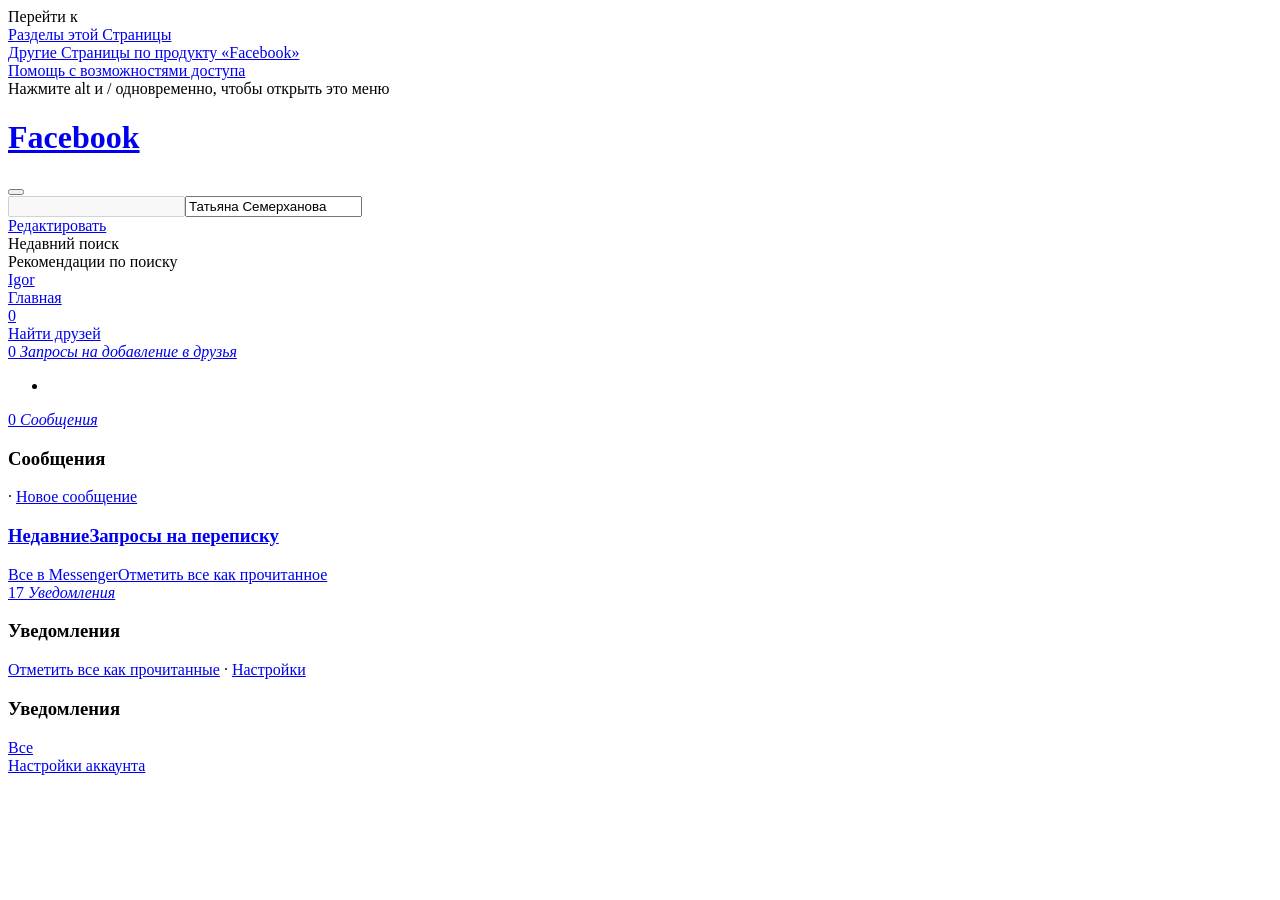
==== src/main/resources/templates/11111.html @ 6e3be0f4 "ver 4.2" ====
<!DOCTYPE html>
<html lang="ru" id="facebook" class="no_js">
<head><meta charset="utf-8" /><meta name="referrer" content="origin-when-crossorigin" id="meta_referrer" /><script>window._cstart=+new Date();</script>                                                                                                                                                                                                                                                                                                                                                                                                                                                                                                                                                                                                                                                                                                                                                                                                                                            <script>function envFlush(a){function b(c){for(var d in a)c[d]=a[d]}if(window.requireLazy)window.requireLazy(["Env"],b);else{window.Env=window.Env||{};b(window.Env)}}envFlush({"ajaxpipe_token":"AXhqZOkuTXo_Otr9","timeslice_heartbeat_config":{"pollIntervalMs":33,"idleGapThresholdMs":60,"ignoredTimesliceNames":{"requestAnimationFrame":true,"Event listenHandler mousemove":true,"Event listenHandler mouseover":true,"Event listenHandler mouseout":true,"Event listenHandler scroll":true},"enableOnRequire":false},"shouldLogCounters":true,"timeslice_categories":{"react_render":true,"reflow":true},"dom_mutation_flag":true,"timesliceBufferSize":5000,"sample_continuation_stacktraces":true});</script><style></style><script>__DEV__=0;CavalryLogger=window.CavalryLogger||function(a){this.lid=a;this.transition=false;this.metric_collected=false;this.is_detailed_profiler=false;this.instrumentation_started=false;this.pagelet_metrics={};this.events={};this.ongoing_watch={};this.values={t_cstart:window._cstart};this.piggy_values={};this.bootloader_metrics={};this.resource_to_pagelet_mapping={};this.e2eLogged=false;if(this.initializeInstrumentation)this.initializeInstrumentation()};CavalryLogger.prototype.setIsDetailedProfiler=function(a){this.is_detailed_profiler=a;return this};CavalryLogger.prototype.setTTIEvent=function(a){this.tti_event=a;return this};CavalryLogger.prototype.setValue=function(a,b,c,d){var e=d?this.piggy_values:this.values;if(typeof e[a]=="undefined"||c)e[a]=b;return this};CavalryLogger.prototype.getLastTtiValue=function(){return this.lastTtiValue};CavalryLogger.prototype.setTimeStamp=CavalryLogger.prototype.setTimeStamp||function(a,b,c,d){this.mark(a);var e=this.values.t_cstart||this.values.t_start,f=d?e+d:CavalryLogger.now();this.setValue(a,f,b,c);if(this.tti_event&&a==this.tti_event){this.lastTtiValue=f;this.setTimeStamp("t_tti",b)}return this};CavalryLogger.prototype.mark=typeof console==="object"&&console.timeStamp?function(a){console.timeStamp(a)}:function(){};CavalryLogger.prototype.addPiggyback=function(a,b){this.piggy_values[a]=b;return this};CavalryLogger.instances={};CavalryLogger.id=0;CavalryLogger.perfNubMarkup="";CavalryLogger.getInstance=function(a){if(typeof a=="undefined")a=CavalryLogger.id;if(!CavalryLogger.instances[a])CavalryLogger.instances[a]=new CavalryLogger(a);return CavalryLogger.instances[a]};CavalryLogger.setPageID=function(a){if(CavalryLogger.id===0){var b=CavalryLogger.getInstance();CavalryLogger.instances[a]=b;CavalryLogger.instances[a].lid=a;delete CavalryLogger.instances[0]}CavalryLogger.id=a};CavalryLogger.setPerfNubMarkup=function(a){CavalryLogger.perfNubMarkup=a};CavalryLogger.now=function(){if(window.performance&&performance.timing&&performance.timing.navigationStart&&performance.now)return performance.now()+performance.timing.navigationStart;return new Date().getTime()};CavalryLogger.prototype.measureResources=function(){};CavalryLogger.prototype.profileEarlyResources=function(){};CavalryLogger.getBootloaderMetricsFromAllLoggers=function(){};CavalryLogger.start_js=function(){};CavalryLogger.done_js=function(){};CavalryLogger.getInstance().setTTIEvent("t_domcontent");CavalryLogger.prototype.measureResources=function(a,b){if(!this.log_resources)return;var c="bootload/"+a.name;if(this.bootloader_metrics[c]!==undefined||this.ongoing_watch[c]!==undefined)return;var d=CavalryLogger.now();this.ongoing_watch[c]=d;if(!("start_"+c in this.bootloader_metrics))this.bootloader_metrics["start_"+c]=d;if(b&&!("tag_"+c in this.bootloader_metrics))this.bootloader_metrics["tag_"+c]=b;if(a.type==="js"){var e="js_exec/"+a.name;this.ongoing_watch[e]=d}};CavalryLogger.prototype.stopWatch=function(a){if(this.ongoing_watch[a]){var b=CavalryLogger.now(),c=b-this.ongoing_watch[a];this.bootloader_metrics[a]=c;var d=this.piggy_values;if(a.indexOf("bootload")===0){if(!d.t_resource_download)d.t_resource_download=0;if(!d.resources_downloaded)d.resources_downloaded=0;d.t_resource_download+=c;d.resources_downloaded+=1;if(d["tag_"+a]=="_EF_")d.t_pagelet_cssload_early_resources=b}delete this.ongoing_watch[a]}return this};CavalryLogger.getBootloaderMetricsFromAllLoggers=function(){var a={};Object.values(window.CavalryLogger.instances).forEach(function(b){if(b.bootloader_metrics)Object.assign(a,b.bootloader_metrics)});return a};CavalryLogger.start_js=function(a){for(var b=0;b<a.length;++b)CavalryLogger.getInstance().stopWatch("js_exec/"+a[b])};CavalryLogger.done_js=function(a){for(var b=0;b<a.length;++b)CavalryLogger.getInstance().stopWatch("bootload/"+a[b])};CavalryLogger.prototype.profileEarlyResources=function(a){for(var b=0;b<a.length;b++)this.measureResources({name:a[b][0],type:a[b][1]?"js":""},"_EF_")};CavalryLogger.getInstance().log_resources=true;CavalryLogger.getInstance().setIsDetailedProfiler(true);window.CavalryLogger&&CavalryLogger.getInstance().setTimeStamp("t_start");(function(a){var b=a.Env,c=a.performance;if(!c||!c.timing||!Object.getOwnPropertyDescriptor||!Object.defineProperty||!(b.timeslice_categories&&b.timeslice_categories.reflow))return;var d=c.timing.navigationStart,e=location.search.indexOf("detectreflows")>-1,f=5;function g(){return c.now()+d}function h(){}function i(n,o,p){return function q(){var r=void 0,s=0,t=a.ProfilingCounters,u=g();for(var v=arguments.length,w=Array(v),x=0;x<v;x++)w[x]=arguments[x];if(t){var y=t.startTiming("REFLOW");r=n.apply(this,w);s=t.stopTiming(y)}else{r=n.apply(this,w);s=g()-u}if(s>f){var z=new Error(),A=z.stack;m.push({contextConstructorName:this.constructor.name,description:p,duration:s,name:o,start:u,stack:A})}return r}}function j(n,o,p){if(n==null){h("`"+p+"` isn't own property of %o.",o);return false}else if(n.configurable===false){h("Cannot instrument non-configurable property `"+p+"` from %o.",o);return false}else if(Object.prototype.hasOwnProperty.call(n,"value")&&typeof n.value!=="function"){h("Cannot instrument property `"+p+"` with value "+("`"+n.value+"` from %o"),o);return false}return true}function k(n,o){var p=Object.getOwnPropertyDescriptor(n,o);if(j(p,n,o)){if(p.value)p.value=i(p.value,o,"function");if(p.get)p.get=i(p.get,o,"getter");if(p.set)p.set=i(p.set,o,"setter");Object.defineProperty(n,o,p)}}function l(n,o){o.forEach(k.bind(null,n))}l(a.window,["getMatchedCSSRules","getComputedStyle"]);l(a.Document.prototype,["scrollingElement"]);l(a.Element.prototype,["clientLeft","clientTop","clientWidth","clientHeight","scrollWidth","scrollHeight","scrollLeft","scrollTop","getClientRects","getBoundingClientRect","scrollBy","scrollTo","scrollIntoView","scrollIntoViewIfNeeded"]);l(a.HTMLElement.prototype,["offsetLeft","offsetTop","offsetWidth","offsetHeight","offsetParent","innerText","focus"]);l(a.HTMLInputElement.prototype,["select"]);l(a.HTMLTextAreaElement.prototype,["select"]);l(a.Range.prototype,["getClientRects","getBoundingClientRect"]);l(a.MouseEvent.prototype,["layerX","layerY","offsetX","offsetY"]);l(a.CSSStyleDeclaration.prototype,["getPropertyValue"]);var m=a.ReflowProfiler={_listener:null,_entries:[],push:function(n){if(this._listener)this._listener(n);else this._entries.push(n)},setListener:function(n){if(this._listener)throw new Error("It's not possible to more than one listener.");this._listener=n;this._entries.forEach(function(o){return n(o)});this._entries.length=0}}})(this);</script><noscript><meta http-equiv="refresh" content="0; URL=/profile.php?id=100004243391658&amp;hc_ref=ARQLlokzmB0JsEwAAQ4FE7Z5gOhOuuMbTz1_uz2o2MJB0X89pMxjA_dbu-p5VdIwgC4&amp;fref=nf&amp;_fb_noscript=1" /></noscript><link type="text/css" rel="stylesheet" href="https://www.facebook.com/rsrc.php/v3/yV/l/0,cross/Uw2Iq50-mpX.css" data-bootloader-hash="Vwjhe" data-permanent="1" crossorigin="anonymous" />
    <link type="text/css" rel="stylesheet" href="https://www.facebook.com/rsrc.php/v3/yq/l/0,cross/ahlD-sGJuIg.css" data-bootloader-hash="LmK4N" data-permanent="1" crossorigin="anonymous" />
    <link type="text/css" rel="stylesheet" href="data:text/css; charset=utf-8;base64,[base64]" data-bootloader-hash="TvoAA" crossorigin="anonymous" />
    <link type="text/css" rel="stylesheet" href="https://www.facebook.com/rsrc.php/v3/yG/l/0,cross/H6yREx_pp9c.css" data-bootloader-hash="9ADwa" crossorigin="anonymous" />
    <link type="text/css" rel="stylesheet" href="https://www.facebook.com/rsrc.php/v3/yX/l/0,cross/ilvyRXU5czO.css" data-bootloader-hash="+2XSx" data-permanent="1" crossorigin="anonymous" />
    <link type="text/css" rel="stylesheet" href="https://www.facebook.com/rsrc.php/v3/yS/l/0,cross/yGg6FAVS3nu.css" data-bootloader-hash="BVFut" crossorigin="anonymous" />
    <link type="text/css" rel="stylesheet" href="data:text/css; charset=utf-8;base64,I2Jvb3Rsb2FkZXJfUF9tcjV7aGVpZ2h0OjQycHg7fS5ib290bG9hZGVyX1BfbXI1e2Rpc3BsYXk6YmxvY2shaW1wb3J0YW50O30=" data-bootloader-hash="P/mr5" crossorigin="anonymous" />
    <link type="text/css" rel="stylesheet" href="https://www.facebook.com/rsrc.php/v3/yt/l/0,cross/X_NSNCZcEay.css" data-bootloader-hash="GyiPb" crossorigin="anonymous" />
    <link type="text/css" rel="stylesheet" href="data:text/css; charset=utf-8;base64,[base64]" data-bootloader-hash="5v00D" crossorigin="anonymous" />
    <link type="text/css" rel="stylesheet" href="https://www.facebook.com/rsrc.php/v3/yF/l/0,cross/0g9mZVxkJ9L.css" data-bootloader-hash="5aZ99" data-permanent="1" crossorigin="anonymous" />
    <link type="text/css" rel="stylesheet" href="https://www.facebook.com/rsrc.php/v3/y1/l/0,cross/TtI0ddNJAn-.css" data-bootloader-hash="Uu9wa" crossorigin="anonymous" />
    <link type="text/css" rel="stylesheet" href="https://www.facebook.com/rsrc.php/v3/yj/l/0,cross/BRGA-8zPXCr.css" data-bootloader-hash="JB57O" crossorigin="anonymous" />
    <link type="text/css" rel="stylesheet" href="https://www.facebook.com/rsrc.php/v3/yN/l/0,cross/mlx3fQ15kVO.css" data-bootloader-hash="qUJyq" crossorigin="anonymous" />
    <link type="text/css" rel="stylesheet" href="https://www.facebook.com/rsrc.php/v3/ys/l/0,cross/BgKVY0wTmks.css" data-bootloader-hash="OsYJA" crossorigin="anonymous" />
    <link type="text/css" rel="stylesheet" href="https://www.facebook.com/rsrc.php/v3/yp/l/0,cross/0o_G280zsrq.css" data-bootloader-hash="ecERs" data-permanent="1" crossorigin="anonymous" />
    <link type="text/css" rel="stylesheet" href="https://www.facebook.com/rsrc.php/v3/yR/l/0,cross/VD6kIIQjk5A.css" data-bootloader-hash="9640a" crossorigin="anonymous" />
    <link type="text/css" rel="stylesheet" href="https://www.facebook.com/rsrc.php/v3/yR/l/0,cross/Z4nwKxkoQ-C.css" data-bootloader-hash="SaLpA" crossorigin="anonymous" />
    <link type="text/css" rel="stylesheet" href="https://www.facebook.com/rsrc.php/v3/ya/l/0,cross/jJWvER9L36l.css" data-bootloader-hash="96TqM" data-permanent="1" crossorigin="anonymous" />
    <link type="text/css" rel="stylesheet" href="https://www.facebook.com/rsrc.php/v3/y3/l/0,cross/wZH-wV3_Lub.css" data-bootloader-hash="6WW2A" data-permanent="1" crossorigin="anonymous" />
    <link type="text/css" rel="stylesheet" href="https://www.facebook.com/rsrc.php/v3/yH/l/0,cross/0XtIIts9ySZ.css" data-bootloader-hash="qEjMi" data-permanent="1" crossorigin="anonymous" />
    <link type="text/css" rel="stylesheet" href="https://www.facebook.com/rsrc.php/v3/yI/l/0,cross/3RlNtabszwl.css" data-bootloader-hash="bfIVx" crossorigin="anonymous" />
    <link type="text/css" rel="stylesheet" href="https://www.facebook.com/rsrc.php/v3/yN/l/0,cross/WBgMiFHHqvu.css" data-bootloader-hash="RLZUD" data-permanent="1" crossorigin="anonymous" />
    <script src="https://www.facebook.com/rsrc.php/v3/yQ/r/KL_q06gGQOE.js" data-bootloader-hash="wyvJF" crossorigin="anonymous"></script>
    <script src="https://www.facebook.com/rsrc.php/v3iBC14/y8/l/ru_RU/0hdAsISSsm6.js" data-bootloader-hash="rs0Wu" crossorigin="anonymous" async="1" onload=";(window._btldr||(window._btldr=&#123;&#125;))[&quot;rs0Wu&quot;]=1" onerror=";(window._btldr||(window._btldr=&#123;&#125;))[&quot;rs0Wu&quot;]=1"></script>
    <script src="https://www.facebook.com/rsrc.php/v3iL8T4/yL/l/ru_RU/emPIXkQZnW7.js" data-bootloader-hash="me7gv" crossorigin="anonymous" async="1" onload=";(window._btldr||(window._btldr=&#123;&#125;))[&quot;me7gv&quot;]=1" onerror=";(window._btldr||(window._btldr=&#123;&#125;))[&quot;me7gv&quot;]=1"></script>
    <script src="https://www.facebook.com/rsrc.php/v3iNL_4/yF/l/ru_RU/ZoQFTapv_3J.js" data-bootloader-hash="crA3V" crossorigin="anonymous" async="1" onload=";(window._btldr||(window._btldr=&#123;&#125;))[&quot;crA3V&quot;]=1" onerror=";(window._btldr||(window._btldr=&#123;&#125;))[&quot;crA3V&quot;]=1"></script>
    <script src="https://www.facebook.com/rsrc.php/v3/yG/r/-gqJIQTHUmn.js" data-bootloader-hash="GDKGZ" crossorigin="anonymous" async="1" onload=";(window._btldr||(window._btldr=&#123;&#125;))[&quot;GDKGZ&quot;]=1" onerror=";(window._btldr||(window._btldr=&#123;&#125;))[&quot;GDKGZ&quot;]=1"></script>
    <script src="https://www.facebook.com/rsrc.php/v3ilcb4/yP/l/ru_RU/S1J05pb4fef.js" data-bootloader-hash="AbHrN" crossorigin="anonymous" async="1" onload=";(window._btldr||(window._btldr=&#123;&#125;))[&quot;AbHrN&quot;]=1" onerror=";(window._btldr||(window._btldr=&#123;&#125;))[&quot;AbHrN&quot;]=1"></script>
    <script src="https://www.facebook.com/rsrc.php/v3iP2n4/yD/l/ru_RU/cyZRiTP_H60.js" data-bootloader-hash="ms9MN" crossorigin="anonymous" async="1" onload=";(window._btldr||(window._btldr=&#123;&#125;))[&quot;ms9MN&quot;]=1" onerror=";(window._btldr||(window._btldr=&#123;&#125;))[&quot;ms9MN&quot;]=1"></script>
    <script src="https://www.facebook.com/rsrc.php/v3/yB/r/bAeYezTavd-.js" data-bootloader-hash="7WJkQ" crossorigin="anonymous" async="1" onload=";(window._btldr||(window._btldr=&#123;&#125;))[&quot;7WJkQ&quot;]=1" onerror=";(window._btldr||(window._btldr=&#123;&#125;))[&quot;7WJkQ&quot;]=1"></script>
    <script src="https://www.facebook.com/rsrc.php/v3ii3S4/y7/l/ru_RU/8xFvNO5wJPg.js" data-bootloader-hash="o8Pw0" crossorigin="anonymous" async="1" onload=";(window._btldr||(window._btldr=&#123;&#125;))[&quot;o8Pw0&quot;]=1" onerror=";(window._btldr||(window._btldr=&#123;&#125;))[&quot;o8Pw0&quot;]=1"></script>
    <script src="https://www.facebook.com/rsrc.php/v3/yp/r/v_BjsZrSeSJ.js" data-bootloader-hash="4qF3p" crossorigin="anonymous" async="1" onload=";(window._btldr||(window._btldr=&#123;&#125;))[&quot;4qF3p&quot;]=1" onerror=";(window._btldr||(window._btldr=&#123;&#125;))[&quot;4qF3p&quot;]=1"></script>
    <script src="https://www.facebook.com/rsrc.php/v3iu6C4/y7/l/ru_RU/N1m8c5mIVPn.js" data-bootloader-hash="mCfVA" crossorigin="anonymous" async="1" onload=";(window._btldr||(window._btldr=&#123;&#125;))[&quot;mCfVA&quot;]=1" onerror=";(window._btldr||(window._btldr=&#123;&#125;))[&quot;mCfVA&quot;]=1"></script>
    <script src="https://www.facebook.com/rsrc.php/v3iz8h4/yu/l/ru_RU/nLwf4YSXNet.js" data-bootloader-hash="5jRD3" crossorigin="anonymous" async="1" onload=";(window._btldr||(window._btldr=&#123;&#125;))[&quot;5jRD3&quot;]=1" onerror=";(window._btldr||(window._btldr=&#123;&#125;))[&quot;5jRD3&quot;]=1"></script>
    <script src="https://www.facebook.com/rsrc.php/v3iK4w4/yF/l/ru_RU/qzYwbPaUhVp.js" data-bootloader-hash="HCWHC" crossorigin="anonymous" async="1" onload=";(window._btldr||(window._btldr=&#123;&#125;))[&quot;HCWHC&quot;]=1" onerror=";(window._btldr||(window._btldr=&#123;&#125;))[&quot;HCWHC&quot;]=1"></script>
    <script src="https://www.facebook.com/rsrc.php/v3i_bm4/yv/l/ru_RU/2R-V7SxrD4t.js" data-bootloader-hash="qc9oh" crossorigin="anonymous" async="1" onload=";(window._btldr||(window._btldr=&#123;&#125;))[&quot;qc9oh&quot;]=1" onerror=";(window._btldr||(window._btldr=&#123;&#125;))[&quot;qc9oh&quot;]=1"></script>
    <script src="https://www.facebook.com/rsrc.php/v3iOfq4/yR/l/ru_RU/Fna_InXnM-C.js" data-bootloader-hash="MmrAQ" crossorigin="anonymous" async="1" onload=";(window._btldr||(window._btldr=&#123;&#125;))[&quot;MmrAQ&quot;]=1" onerror=";(window._btldr||(window._btldr=&#123;&#125;))[&quot;MmrAQ&quot;]=1"></script>
    <script src="https://www.facebook.com/rsrc.php/v3iO7w4/yB/l/ru_RU/oYdztc7BfMo.js" data-bootloader-hash="YGTO7" crossorigin="anonymous" async="1" onload=";(window._btldr||(window._btldr=&#123;&#125;))[&quot;YGTO7&quot;]=1" onerror=";(window._btldr||(window._btldr=&#123;&#125;))[&quot;YGTO7&quot;]=1"></script>
    <script src="https://www.facebook.com/rsrc.php/v3ikGD4/ye/l/ru_RU/aUVtVtD7O-9.js" data-bootloader-hash="ZIR+Y" crossorigin="anonymous" async="1" onload=";(window._btldr||(window._btldr=&#123;&#125;))[&quot;ZIR+Y&quot;]=1" onerror=";(window._btldr||(window._btldr=&#123;&#125;))[&quot;ZIR+Y&quot;]=1"></script>
    <script src="https://www.facebook.com/rsrc.php/v3iPEP4/yC/l/ru_RU/mXSIYYVQuQP.js" data-bootloader-hash="8raha" crossorigin="anonymous" async="1" onload=";(window._btldr||(window._btldr=&#123;&#125;))[&quot;8raha&quot;]=1" onerror=";(window._btldr||(window._btldr=&#123;&#125;))[&quot;8raha&quot;]=1"></script>
    <script src="https://www.facebook.com/rsrc.php/v3/y6/r/Imp9p-0St-2.js" data-bootloader-hash="LeXUX" crossorigin="anonymous" async="1" onload=";(window._btldr||(window._btldr=&#123;&#125;))[&quot;LeXUX&quot;]=1" onerror=";(window._btldr||(window._btldr=&#123;&#125;))[&quot;LeXUX&quot;]=1"></script>
    <script src="https://www.facebook.com/rsrc.php/v3iCnM4/yy/l/ru_RU/IF566zpN3uq.js" data-bootloader-hash="ZVvff" crossorigin="anonymous" async="1" onload=";(window._btldr||(window._btldr=&#123;&#125;))[&quot;ZVvff&quot;]=1" onerror=";(window._btldr||(window._btldr=&#123;&#125;))[&quot;ZVvff&quot;]=1"></script>
    <script src="https://www.facebook.com/rsrc.php/v3iLvL4/yw/l/ru_RU/d7HBME_BKLt.js" data-bootloader-hash="dMIyw" crossorigin="anonymous" async="1" onload=";(window._btldr||(window._btldr=&#123;&#125;))[&quot;dMIyw&quot;]=1" onerror=";(window._btldr||(window._btldr=&#123;&#125;))[&quot;dMIyw&quot;]=1"></script>
    <script src="https://www.facebook.com/rsrc.php/v3iSu54/yQ/l/ru_RU/i6PbECVgtdB.js" data-bootloader-hash="XyXy1" crossorigin="anonymous" async="1" onload=";(window._btldr||(window._btldr=&#123;&#125;))[&quot;XyXy1&quot;]=1" onerror=";(window._btldr||(window._btldr=&#123;&#125;))[&quot;XyXy1&quot;]=1"></script>
    <script src="https://www.facebook.com/rsrc.php/v3ihFh4/yS/l/ru_RU/cnPO4iHkup2.js" data-bootloader-hash="wnxuX" crossorigin="anonymous" async="1" onload=";(window._btldr||(window._btldr=&#123;&#125;))[&quot;wnxuX&quot;]=1" onerror=";(window._btldr||(window._btldr=&#123;&#125;))[&quot;wnxuX&quot;]=1"></script>
    <script src="https://www.facebook.com/rsrc.php/v3/ye/r/BxxzK3yXhLS.js" data-bootloader-hash="+z0Ev" crossorigin="anonymous" async="1" onload=";(window._btldr||(window._btldr=&#123;&#125;))[&quot;+z0Ev&quot;]=1" onerror=";(window._btldr||(window._btldr=&#123;&#125;))[&quot;+z0Ev&quot;]=1"></script>
    <script src="https://www.facebook.com/rsrc.php/v3iKln4/yw/l/ru_RU/XLxeu22nbbu.js" data-bootloader-hash="eqvyc" crossorigin="anonymous" async="1" onload=";(window._btldr||(window._btldr=&#123;&#125;))[&quot;eqvyc&quot;]=1" onerror=";(window._btldr||(window._btldr=&#123;&#125;))[&quot;eqvyc&quot;]=1"></script>
    <script src="https://www.facebook.com/rsrc.php/v3/yZ/r/iOznTuzDjM1.js" data-bootloader-hash="xv96w" crossorigin="anonymous" async="1" onload=";(window._btldr||(window._btldr=&#123;&#125;))[&quot;xv96w&quot;]=1" onerror=";(window._btldr||(window._btldr=&#123;&#125;))[&quot;xv96w&quot;]=1"></script>
    <script src="https://www.facebook.com/rsrc.php/v3iLRx4/yE/l/ru_RU/bW2I5yO1fQ6.js" data-bootloader-hash="7DRcX" crossorigin="anonymous" async="1" onload=";(window._btldr||(window._btldr=&#123;&#125;))[&quot;7DRcX&quot;]=1" onerror=";(window._btldr||(window._btldr=&#123;&#125;))[&quot;7DRcX&quot;]=1"></script>
    <script src="https://www.facebook.com/rsrc.php/v3ipmj4/yB/l/ru_RU/Px8Lm7V0IC-.js" data-bootloader-hash="v3O3/" crossorigin="anonymous" async="1" onload=";(window._btldr||(window._btldr=&#123;&#125;))[&quot;v3O3\/&quot;]=1" onerror=";(window._btldr||(window._btldr=&#123;&#125;))[&quot;v3O3\/&quot;]=1"></script>
    <script src="https://www.facebook.com/rsrc.php/v3i3PJ4/yY/l/ru_RU/E07v47VjJv_.js" data-bootloader-hash="mM6p+" crossorigin="anonymous" async="1" onload=";(window._btldr||(window._btldr=&#123;&#125;))[&quot;mM6p+&quot;]=1" onerror=";(window._btldr||(window._btldr=&#123;&#125;))[&quot;mM6p+&quot;]=1"></script>
    <script src="https://www.facebook.com/rsrc.php/v3/yu/r/dhmhecPY6cg.js" data-bootloader-hash="ak6Gy" crossorigin="anonymous" async="1" onload=";(window._btldr||(window._btldr=&#123;&#125;))[&quot;ak6Gy&quot;]=1" onerror=";(window._btldr||(window._btldr=&#123;&#125;))[&quot;ak6Gy&quot;]=1"></script>
    <script src="https://www.facebook.com/rsrc.php/v3iB5u4/yR/l/ru_RU/zVXq7t8aaE6.js" data-bootloader-hash="48W+0" crossorigin="anonymous" async="1" onload=";(window._btldr||(window._btldr=&#123;&#125;))[&quot;48W+0&quot;]=1" onerror=";(window._btldr||(window._btldr=&#123;&#125;))[&quot;48W+0&quot;]=1"></script>
    <script src="https://www.facebook.com/rsrc.php/v3iqud4/yv/l/ru_RU/IwF_qjyR8Ji.js" data-bootloader-hash="VQbLo" crossorigin="anonymous" async="1" onload=";(window._btldr||(window._btldr=&#123;&#125;))[&quot;VQbLo&quot;]=1" onerror=";(window._btldr||(window._btldr=&#123;&#125;))[&quot;VQbLo&quot;]=1"></script>
    <script src="https://www.facebook.com/rsrc.php/v3iesw4/yx/l/ru_RU/Sy-zIMob2gA.js" data-bootloader-hash="k4UzJ" crossorigin="anonymous" async="1" onload=";(window._btldr||(window._btldr=&#123;&#125;))[&quot;k4UzJ&quot;]=1" onerror=";(window._btldr||(window._btldr=&#123;&#125;))[&quot;k4UzJ&quot;]=1"></script>
    <script src="https://www.facebook.com/rsrc.php/v3/yS/r/fPmoZFDHfot.js" data-bootloader-hash="Klc20" crossorigin="anonymous" async="1" onload=";(window._btldr||(window._btldr=&#123;&#125;))[&quot;Klc20&quot;]=1" onerror=";(window._btldr||(window._btldr=&#123;&#125;))[&quot;Klc20&quot;]=1"></script>
    <script src="https://www.facebook.com/rsrc.php/v3/yo/r/T--3rqPaBWe.js" data-bootloader-hash="NfVEu" crossorigin="anonymous" async="1" onload=";(window._btldr||(window._btldr=&#123;&#125;))[&quot;NfVEu&quot;]=1" onerror=";(window._btldr||(window._btldr=&#123;&#125;))[&quot;NfVEu&quot;]=1"></script>
    <script src="https://www.facebook.com/rsrc.php/v3/yD/r/ayTlgP4y8G1.js" data-bootloader-hash="i2iEX" crossorigin="anonymous" async="1" onload=";(window._btldr||(window._btldr=&#123;&#125;))[&quot;i2iEX&quot;]=1" onerror=";(window._btldr||(window._btldr=&#123;&#125;))[&quot;i2iEX&quot;]=1"></script>
    <script src="https://www.facebook.com/rsrc.php/v3iFZT4/yd/l/ru_RU/Sx25i4u5g-O.js" data-bootloader-hash="/unnK" crossorigin="anonymous" async="1" onload=";(window._btldr||(window._btldr=&#123;&#125;))[&quot;\/unnK&quot;]=1" onerror=";(window._btldr||(window._btldr=&#123;&#125;))[&quot;\/unnK&quot;]=1"></script>
    <script src="https://www.facebook.com/rsrc.php/v3iwwq4/y7/l/ru_RU/iR8pheyCDj4.js" data-bootloader-hash="gdjg9" crossorigin="anonymous" async="1" onload=";(window._btldr||(window._btldr=&#123;&#125;))[&quot;gdjg9&quot;]=1" onerror=";(window._btldr||(window._btldr=&#123;&#125;))[&quot;gdjg9&quot;]=1"></script>
    <script src="https://www.facebook.com/rsrc.php/v3iBGG4/y3/l/ru_RU/bzb9urHAwR-.js" data-bootloader-hash="g8NuT" crossorigin="anonymous" async="1" onload=";(window._btldr||(window._btldr=&#123;&#125;))[&quot;g8NuT&quot;]=1" onerror=";(window._btldr||(window._btldr=&#123;&#125;))[&quot;g8NuT&quot;]=1"></script>
    <script src="https://www.facebook.com/rsrc.php/v3inzY4/y1/l/ru_RU/sxzZgq9pQsx.js" data-bootloader-hash="NTDpE" crossorigin="anonymous" async="1" onload=";(window._btldr||(window._btldr=&#123;&#125;))[&quot;NTDpE&quot;]=1" onerror=";(window._btldr||(window._btldr=&#123;&#125;))[&quot;NTDpE&quot;]=1"></script>
    <script>
    requireLazy(["ix"], function(ix) {ix.add({"75362":{"sprited":true,"spriteCssClass":"sx_b1a843","spriteMapCssClass":"sp_KwgTil0dMat"},"82443":{"sprited":true,"spriteCssClass":"sx_b74486","spriteMapCssClass":"sp_HdLMsfKezmr"},"101565":{"sprited":true,"spriteCssClass":"sx_8f3640","spriteMapCssClass":"sp_19sutdjylmP"},"101566":{"sprited":true,"spriteCssClass":"sx_cb957d","spriteMapCssClass":"sp_19sutdjylmP"},"125812":{"sprited":true,"spriteCssClass":"sx_12557e","spriteMapCssClass":"sp_19sutdjylmP"},"140856":{"sprited":true,"spriteCssClass":"sx_48794b","spriteMapCssClass":"sp_KwgTil0dMat"},"114247":{"sprited":true,"spriteCssClass":"sx_4fb20f","spriteMapCssClass":"sp_19sutdjylmP"},"114286":{"sprited":true,"spriteCssClass":"sx_f1b84c","spriteMapCssClass":"sp_gP49mWiJv1n"},"114382":{"sprited":true,"spriteCssClass":"sx_bb6c71","spriteMapCssClass":"sp_gP49mWiJv1n"},"114421":{"sprited":true,"spriteCssClass":"sx_f1f1a3","spriteMapCssClass":"sp_gP49mWiJv1n"},"114424":{"sprited":true,"spriteCssClass":"sx_cf78bb","spriteMapCssClass":"sp_gP49mWiJv1n"},"114438":{"sprited":true,"spriteCssClass":"sx_7eeeb4","spriteMapCssClass":"sp_gP49mWiJv1n"},"114491":{"sprited":true,"spriteCssClass":"sx_3ff294","spriteMapCssClass":"sp_gP49mWiJv1n"},"114533":{"sprited":true,"spriteCssClass":"sx_edd1ad","spriteMapCssClass":"sp_gP49mWiJv1n"},"114536":{"sprited":true,"spriteCssClass":"sx_0b90e6","spriteMapCssClass":"sp_gP49mWiJv1n"},"114543":{"sprited":true,"spriteCssClass":"sx_dece5f","spriteMapCssClass":"sp_gP49mWiJv1n"},"114819":{"sprited":true,"spriteCssClass":"sx_bc68a5","spriteMapCssClass":"sp_gP49mWiJv1n"},"114935":{"sprited":true,"spriteCssClass":"sx_7240f3","spriteMapCssClass":"sp_gP49mWiJv1n"},"115012":{"sprited":true,"spriteCssClass":"sx_bcb0cc","spriteMapCssClass":"sp_gP49mWiJv1n"},"115046":{"sprited":true,"spriteCssClass":"sx_23ed02","spriteMapCssClass":"sp_gP49mWiJv1n"},"115066":{"sprited":true,"spriteCssClass":"sx_fae3ea","spriteMapCssClass":"sp_gP49mWiJv1n"},"115091":{"sprited":true,"spriteCssClass":"sx_56a4b2","spriteMapCssClass":"sp_gP49mWiJv1n"},"115095":{"sprited":true,"spriteCssClass":"sx_1e489c","spriteMapCssClass":"sp_gP49mWiJv1n"},"115104":{"sprited":true,"spriteCssClass":"sx_b0ffcf","spriteMapCssClass":"sp_gP49mWiJv1n"},"115107":{"sprited":true,"spriteCssClass":"sx_6531e5","spriteMapCssClass":"sp_gP49mWiJv1n"},"115111":{"sprited":true,"spriteCssClass":"sx_ecd118","spriteMapCssClass":"sp_gP49mWiJv1n"},"115128":{"sprited":true,"spriteCssClass":"sx_b03559","spriteMapCssClass":"sp__5swxhHjXJ_"},"115151":{"sprited":true,"spriteCssClass":"sx_725afc","spriteMapCssClass":"sp_gP49mWiJv1n"},"115250":{"sprited":true,"spriteCssClass":"sx_26a94d","spriteMapCssClass":"sp_VVpMIuQoirL"},"115261":{"sprited":true,"spriteCssClass":"sx_bb23f0","spriteMapCssClass":"sp_gP49mWiJv1n"},"115313":{"sprited":true,"spriteCssClass":"sx_7ddb88","spriteMapCssClass":"sp_gP49mWiJv1n"},"115316":{"sprited":true,"spriteCssClass":"sx_bff32e","spriteMapCssClass":"sp_gP49mWiJv1n"},"115337":{"sprited":true,"spriteCssClass":"sx_208ca0","spriteMapCssClass":"sp_gP49mWiJv1n"},"115515":{"sprited":true,"spriteCssClass":"sx_eb578e","spriteMapCssClass":"sp_gP49mWiJv1n"},"115527":{"sprited":true,"spriteCssClass":"sx_3b48fc","spriteMapCssClass":"sp_gP49mWiJv1n"},"115542":{"sprited":true,"spriteCssClass":"sx_c9254f","spriteMapCssClass":"sp_gP49mWiJv1n"},"115560":{"sprited":true,"spriteCssClass":"sx_7db75d","spriteMapCssClass":"sp_VVpMIuQoirL"},"115623":{"sprited":true,"spriteCssClass":"sx_5397ce","spriteMapCssClass":"sp_gP49mWiJv1n"},"115658":{"sprited":true,"spriteCssClass":"sx_f193de","spriteMapCssClass":"sp_gP49mWiJv1n"},"115710":{"sprited":true,"spriteCssClass":"sx_fb14dc","spriteMapCssClass":"sp_gP49mWiJv1n"},"115750":{"sprited":true,"spriteCssClass":"sx_a7a154","spriteMapCssClass":"sp_gP49mWiJv1n"},"122256":{"sprited":true,"spriteCssClass":"sx_928e12","spriteMapCssClass":"sp_X18_otUoaUd"},"123865":{"sprited":true,"spriteCssClass":"sx_25b512","spriteMapCssClass":"sp_gP49mWiJv1n"},"124639":{"sprited":true,"spriteCssClass":"sx_a75914","spriteMapCssClass":"sp_BFOmfqqJB5L"},"85423":{"sprited":false,"uri":"https:\/\/www.facebook.com\/rsrc.php\/v3\/y7\/r\/pgEFhPxsWZX.gif","width":32,"height":32},"85426":{"sprited":false,"uri":"https:\/\/www.facebook.com\/rsrc.php\/v3\/y9\/r\/jKEcVPZFk-2.gif","width":32,"height":32},"85427":{"sprited":false,"uri":"https:\/\/www.facebook.com\/rsrc.php\/v3\/yk\/r\/LOOn0JtHNzb.gif","width":16,"height":16},"85428":{"sprited":false,"uri":"https:\/\/www.facebook.com\/rsrc.php\/v3\/yb\/r\/GsNJNwuI-UM.gif","width":16,"height":11},"85429":{"sprited":false,"uri":"https:\/\/www.facebook.com\/rsrc.php\/v3\/yG\/r\/b53Ajb4ihCP.gif","width":32,"height":32},"85430":{"sprited":false,"uri":"https:\/\/www.facebook.com\/rsrc.php\/v3\/y-\/r\/AGUNXgX_Wx3.gif","width":16,"height":11},"88724":{"sprited":true,"spriteCssClass":"sx_05aa57","spriteMapCssClass":"sp_KwgTil0dMat"},"99652":{"sprited":true,"spriteCssClass":"sx_723921","spriteMapCssClass":"sp_Vr25oCs4qaq"},"99653":{"sprited":true,"spriteCssClass":"sx_f25106","spriteMapCssClass":"sp_Vr25oCs4qaq"},"99654":{"sprited":true,"spriteCssClass":"sx_53ec85","spriteMapCssClass":"sp_Vr25oCs4qaq"},"114492":{"sprited":true,"spriteCssClass":"sx_c7d8f9","spriteMapCssClass":"sp_Vr25oCs4qaq"},"114673":{"sprited":true,"spriteCssClass":"sx_002de1","spriteMapCssClass":"sp_Vr25oCs4qaq"},"114860":{"sprited":true,"spriteCssClass":"sx_a1fa81","spriteMapCssClass":"sp_kOaI_E7qyy8"},"115160":{"sprited":true,"spriteCssClass":"sx_24ab60","spriteMapCssClass":"sp_Vr25oCs4qaq"},"119369":{"sprited":true,"spriteCssClass":"sx_ecba73","spriteMapCssClass":"sp_Vr25oCs4qaq"},"125792":{"sprited":true,"spriteCssClass":"sx_19426c","spriteMapCssClass":"sp_kOaI_E7qyy8"},"126426":{"sprited":true,"spriteCssClass":"sx_a3e9d4","spriteMapCssClass":"sp_kOaI_E7qyy8"},"139486":{"sprited":true,"spriteCssClass":"sx_6945e9","spriteMapCssClass":"sp_Vr25oCs4qaq"},"141941":{"sprited":true,"spriteCssClass":"sx_493056","spriteMapCssClass":"sp_HdLMsfKezmr"},"142331":{"sprited":true,"spriteCssClass":"sx_766903","spriteMapCssClass":"sp_Vr25oCs4qaq"},"142574":{"sprited":true,"spriteCssClass":"sx_6fdbf4","spriteMapCssClass":"sp_BFOmfqqJB5L"},"142815":{"sprited":true,"spriteCssClass":"sx_11366c","spriteMapCssClass":"sp_Vr25oCs4qaq"},"142840":{"sprited":true,"spriteCssClass":"sx_85bf32","spriteMapCssClass":"sp_Vr25oCs4qaq"},"142908":{"sprited":true,"spriteCssClass":"sx_59751a","spriteMapCssClass":"sp_Vr25oCs4qaq"},"101657":{"sprited":false,"uri":"https:\/\/www.facebook.com\/rsrc.php\/v3\/yT\/r\/-UC1gGhsSmY.png","width":24,"height":24},"114554":{"sprited":true,"spriteCssClass":"sx_31682f","spriteMapCssClass":"sp__5swxhHjXJ_"},"114569":{"sprited":true,"spriteCssClass":"sx_7eac64","spriteMapCssClass":"sp__5swxhHjXJ_"},"114708":{"sprited":true,"spriteCssClass":"sx_2d09b3","spriteMapCssClass":"sp_WVtO2zGQNVG"},"115482":{"sprited":true,"spriteCssClass":"sx_7c6dac","spriteMapCssClass":"sp_593Goh2-OAu"},"115606":{"sprited":true,"spriteCssClass":"sx_9f1c75","spriteMapCssClass":"sp__5swxhHjXJ_"},"115692":{"sprited":true,"spriteCssClass":"sx_9543f9","spriteMapCssClass":"sp__5swxhHjXJ_"},"117757":{"sprited":true,"spriteCssClass":"sx_202542","spriteMapCssClass":"sp_c76VuAv5Xec"},"122194":{"sprited":true,"spriteCssClass":"sx_9b2b2a","spriteMapCssClass":"sp_1JP1oBuj-NF"},"122577":{"sprited":true,"spriteCssClass":"sx_fc529f","spriteMapCssClass":"sp__5swxhHjXJ_"},"122587":{"sprited":true,"spriteCssClass":"sx_bc1084","spriteMapCssClass":"sp__5swxhHjXJ_"},"122597":{"sprited":true,"spriteCssClass":"sx_72cecb","spriteMapCssClass":"sp_Dus6-pAc37V"},"122607":{"sprited":true,"spriteCssClass":"sx_0b0297","spriteMapCssClass":"sp__5swxhHjXJ_"},"122716":{"sprited":true,"spriteCssClass":"sx_175c45","spriteMapCssClass":"sp__5swxhHjXJ_"},"122717":{"sprited":true,"spriteCssClass":"sx_25c15a","spriteMapCssClass":"sp_WVtO2zGQNVG"},"123136":{"sprited":true,"spriteCssClass":"sx_ee5a6f","spriteMapCssClass":"sp__5swxhHjXJ_"},"123230":{"sprited":true,"spriteCssClass":"sx_818129","spriteMapCssClass":"sp__5swxhHjXJ_"},"123261":{"sprited":true,"spriteCssClass":"sx_58c3a3","spriteMapCssClass":"sp__5swxhHjXJ_"},"123702":{"sprited":true,"spriteCssClass":"sx_cb905e","spriteMapCssClass":"sp__5swxhHjXJ_"},"123796":{"sprited":true,"spriteCssClass":"sx_e6dc1d","spriteMapCssClass":"sp_WHqQyGVgdQG"},"124199":{"sprited":true,"spriteCssClass":"sx_a23819","spriteMapCssClass":"sp_fYkszS-Tggn"},"124209":{"sprited":true,"spriteCssClass":"sx_a544a6","spriteMapCssClass":"sp_yHxl-217DnF"},"124318":{"sprited":true,"spriteCssClass":"sx_15b8fb","spriteMapCssClass":"sp_WVtO2zGQNVG"},"124319":{"sprited":true,"spriteCssClass":"sx_59a7f4","spriteMapCssClass":"sp_WVtO2zGQNVG"},"124738":{"sprited":true,"spriteCssClass":"sx_0d6550","spriteMapCssClass":"sp__5swxhHjXJ_"},"124739":{"sprited":true,"spriteCssClass":"sx_d02233","spriteMapCssClass":"sp__5swxhHjXJ_"},"124832":{"sprited":true,"spriteCssClass":"sx_ca6804","spriteMapCssClass":"sp__5swxhHjXJ_"},"125781":{"sprited":true,"spriteCssClass":"sx_80f029","spriteMapCssClass":"sp__5swxhHjXJ_"},"125920":{"sprited":true,"spriteCssClass":"sx_522e2d","spriteMapCssClass":"sp__5swxhHjXJ_"},"125921":{"sprited":true,"spriteCssClass":"sx_7ccc60","spriteMapCssClass":"sp__5swxhHjXJ_"},"126465":{"sprited":true,"spriteCssClass":"sx_9d5709","spriteMapCssClass":"sp__5swxhHjXJ_"},"126906":{"sprited":true,"spriteCssClass":"sx_b465dc","spriteMapCssClass":"sp__5swxhHjXJ_"},"132175":{"sprited":true,"spriteCssClass":"sx_32e170","spriteMapCssClass":"sp__5swxhHjXJ_"},"139157":{"sprited":true,"spriteCssClass":"sx_b84e7e","spriteMapCssClass":"sp__5swxhHjXJ_"},"140338":{"sprited":true,"spriteCssClass":"sx_cc821a","spriteMapCssClass":"sp__5swxhHjXJ_"},"140339":{"sprited":true,"spriteCssClass":"sx_8c0611","spriteMapCssClass":"sp__5swxhHjXJ_"},"363511":{"sprited":true,"spriteCssClass":"sx_f79440","spriteMapCssClass":"sp_5GG750jVt-Z"},"363532":{"sprited":true,"spriteCssClass":"sx_8bb2b7","spriteMapCssClass":"sp_YT7dyVOHTjv"},"363585":{"sprited":true,"spriteCssClass":"sx_d8cec8","spriteMapCssClass":"sp_d6mLCCNAAyD"},"363586":{"sprited":true,"spriteCssClass":"sx_dd6569","spriteMapCssClass":"sp_gDlNRzO7_EC"},"363587":{"sprited":true,"spriteCssClass":"sx_321ec8","spriteMapCssClass":"sp_LdA0mfIBNCc"},"364972":{"sprited":true,"spriteCssClass":"sx_edab25","spriteMapCssClass":"sp_FYvUw8HaAU3"},"376185":{"sprited":true,"spriteCssClass":"sx_83bc87","spriteMapCssClass":"sp_YT7dyVOHTjv"},"377177":{"sprited":true,"spriteCssClass":"sx_db5b9a","spriteMapCssClass":"sp_nwZmcTKKqv7"},"378280":{"sprited":true,"spriteCssClass":"sx_81a908","spriteMapCssClass":"sp_LdA0mfIBNCc"},"379681":{"sprited":true,"spriteCssClass":"sx_8e03e9","spriteMapCssClass":"sp_nk41BvlsHxH"},"385699":{"sprited":true,"spriteCssClass":"sx_8b0b55","spriteMapCssClass":"sp_CLId__9x8rU"},"388066":{"sprited":true,"spriteCssClass":"sx_03e66e","spriteMapCssClass":"sp_H8sqJy-aGez"},"390678":{"sprited":true,"spriteCssClass":"sx_231c5e","spriteMapCssClass":"sp_YT7dyVOHTjv"},"390679":{"sprited":true,"spriteCssClass":"sx_19a7dc","spriteMapCssClass":"sp_YT7dyVOHTjv"},"394327":{"sprited":true,"spriteCssClass":"sx_2f1f0a","spriteMapCssClass":"sp_aLS_-o92Zcb"},"403739":{"sprited":true,"spriteCssClass":"sx_943859","spriteMapCssClass":"sp_si6pvN2rz9o"},"403741":{"sprited":true,"spriteCssClass":"sx_67f47f","spriteMapCssClass":"sp__5swxhHjXJ_"},"403742":{"sprited":true,"spriteCssClass":"sx_4226ce","spriteMapCssClass":"sp_oBuoxXS3djJ"},"403743":{"sprited":true,"spriteCssClass":"sx_89b096","spriteMapCssClass":"sp_HzxETzwaE-3"},"407178":{"sprited":true,"spriteCssClass":"sx_069f69","spriteMapCssClass":"sp_vY5HkRUlFFG"},"407620":{"sprited":true,"spriteCssClass":"sx_8123cb","spriteMapCssClass":"sp_CLId__9x8rU"},"412156":{"sprited":true,"spriteCssClass":"sx_747069","spriteMapCssClass":"sp_CLId__9x8rU"},"415409":{"sprited":true,"spriteCssClass":"sx_025ce4","spriteMapCssClass":"sp_CLId__9x8rU"}});});
    requireLazy(["gkx"], function(gkx) {gkx.add({"AT5slmwOnYgN7ZoGUkw1u98nVe5fhaQS984k0mJOFEji7vFxXzeVoeOnY0ycOb1TBwM_xcq1IZysjnMCJFfgs4uh":{"result":false,"hash":"AT6JokqF5fFhRz7q"},"AT5ScswYLx0QkbjiBbItMkI3oVZ6FHkc26D44aZlz5WlFY1daXnEu8ucCvEMWLRvmXHHKlERR0tywelmI-Pgawhs":{"result":false,"hash":"AT5g78fvzsHymf84"},"AT5ZjV8HMgIrvWAdtan2dRootzXgNDn_gwV31adDo4tXzlNarwl6mRO_oeBdt0f9htexVFvjQxI0k_n8DA4dQ67qv29jXbtX1X-VERmy6nzotA":{"result":false,"hash":"AT46IMKHLrU-TLbP"},"AT7yJfGqUAYErBtluXPI3xt8Kj9AOqSUEGJF0BCR2J_i9CiO4A6lB8EcOpkF_9TVveQM0I-srPFdXFt8oCaBYn30":{"result":false,"hash":"AT4IC8nZsBTSrrBW"},"AT7uabnUmaY_yEhcbWjxZ3NZnamI-6d62dWEL4ZzSBI7Qn2S6RRYlvLLSJ6Ak7bdTVwZ8-2CWu3iTWtGpTvX6yPa":{"result":true,"hash":"AT7VLkrO_I4unljt"},"AT5_2Vq7DkonMlwkytsgYLrDGVd2sxXJFDvitKn3S1lIaLXhOJ7PaaI-N2_k1bOxbVQyDWBIbJ85JSnUy78Dwfby":{"result":true,"hash":"AT70NxRS63FRLaYa"}});});requireLazy(["Bootloader"], function(Bootloader) {Bootloader.setResourceMap({"8asSZ":{"type":"js","src":"https:\/\/www.facebook.com\/rsrc.php\/v3iGNQ4\/yh\/l\/ru_RU\/vktApDaNBFN.js","crossOrigin":1},"QenOS":{"type":"js","src":"https:\/\/www.facebook.com\/rsrc.php\/v3\/yE\/r\/1H3W6MG7Kxf.js","crossOrigin":1},"FoU5m":{"type":"js","src":"https:\/\/www.facebook.com\/rsrc.php\/v3iXas4\/yK\/l\/ru_RU\/-xSwsOeRHWT.js","crossOrigin":1},"N18GY":{"type":"css","src":"https:\/\/www.facebook.com\/rsrc.php\/v3\/ym\/l\/0,cross\/nkhJzOhGZ19.css","permanent":1,"crossOrigin":1},"7r90g":{"type":"css","src":"https:\/\/www.facebook.com\/rsrc.php\/v3\/yC\/l\/0,cross\/yEzKSAaqS9u.css","permanent":1,"crossOrigin":1},"bhgSH":{"type":"js","src":"https:\/\/www.facebook.com\/rsrc.php\/v3\/y7\/r\/Uq12yqFSrMk.js","crossOrigin":1},"O4YQi":{"type":"css","src":"https:\/\/www.facebook.com\/rsrc.php\/v3\/yy\/l\/0,cross\/0NN7Cg24l5e.css","crossOrigin":1},"5YR12":{"type":"js","src":"https:\/\/www.facebook.com\/rsrc.php\/v3\/y6\/r\/2UWzMe0b_-O.js","crossOrigin":1},"FhQ\/L":{"type":"js","src":"https:\/\/www.facebook.com\/rsrc.php\/v3\/yg\/r\/_bQYi5F2E_I.js","crossOrigin":1},"wJK9d":{"type":"css","src":"https:\/\/www.facebook.com\/rsrc.php\/v3\/yp\/l\/0,cross\/ea2GiM2K6yK.css","permanent":1,"crossOrigin":1},"Ibq12":{"type":"js","src":"https:\/\/www.facebook.com\/rsrc.php\/v3i4RR4\/yt\/l\/ru_RU\/cJyJs_RwZC6.js","crossOrigin":1},"ZN6iu":{"type":"js","src":"https:\/\/www.facebook.com\/rsrc.php\/v3\/yr\/r\/U6ooCfBhvl6.js","crossOrigin":1},"XQHDV":{"type":"js","src":"https:\/\/www.facebook.com\/rsrc.php\/v3\/y4\/r\/qcMI3kTLXjv.js","crossOrigin":1},"nN7Po":{"type":"js","src":"https:\/\/www.facebook.com\/rsrc.php\/v3iobM4\/yL\/l\/ru_RU\/N36XQmOlL-p.js","crossOrigin":1},"2jOE8":{"type":"css","src":"https:\/\/www.facebook.com\/rsrc.php\/v3\/yG\/l\/0,cross\/Rej6ef60tKn.css","permanent":1,"crossOrigin":1},"fnvzN":{"type":"js","src":"https:\/\/www.facebook.com\/rsrc.php\/v3iM-94\/yl\/l\/ru_RU\/V8EggHWSylu.js","crossOrigin":1},"IKFQw":{"type":"css","src":"https:\/\/www.facebook.com\/rsrc.php\/v3\/y6\/l\/0,cross\/l1TVGIv0Uit.css","crossOrigin":1},"RDCL5":{"type":"js","src":"https:\/\/www.facebook.com\/rsrc.php\/v3\/y7\/r\/REHF7VjQOdm.js","crossOrigin":1},"YUhaJ":{"type":"css","src":"https:\/\/www.facebook.com\/rsrc.php\/v3\/yl\/l\/0,cross\/mMm05Obp8W2.css","crossOrigin":1},"OCE5W":{"type":"js","src":"https:\/\/www.facebook.com\/rsrc.php\/v3\/yO\/r\/th5HS_QsPkg.js","crossOrigin":1},"kAUpj":{"type":"js","src":"https:\/\/www.facebook.com\/rsrc.php\/v3i8fD4\/yg\/l\/ru_RU\/lhLLSXXuB15.js","crossOrigin":1},"stMI3":{"type":"js","src":"https:\/\/www.facebook.com\/rsrc.php\/v3ibEH4\/ys\/l\/ru_RU\/M-gzcUBMw3Y.js","crossOrigin":1},"H0kNa":{"type":"css","src":"https:\/\/www.facebook.com\/rsrc.php\/v3\/y_\/l\/0,cross\/0noY8CCx8JK.css","crossOrigin":1},"E\/mPP":{"type":"js","src":"https:\/\/www.facebook.com\/rsrc.php\/v3\/ye\/r\/IjIm_GJZFBq.js","crossOrigin":1},"A2vZw":{"type":"js","src":"https:\/\/www.facebook.com\/rsrc.php\/v3ixLh4\/yM\/l\/ru_RU\/-Hz_eKeK-EY.js","crossOrigin":1},"ojovk":{"type":"js","src":"https:\/\/www.facebook.com\/rsrc.php\/v3\/y1\/r\/xBdP1xzDdOa.js","crossOrigin":1},"hiSIV":{"type":"css","src":"https:\/\/www.facebook.com\/rsrc.php\/v3\/yl\/l\/0,cross\/hyT-dsSJ7fK.css","crossOrigin":1},"L5Tsh":{"type":"js","src":"https:\/\/www.facebook.com\/rsrc.php\/v3ixRI4\/y0\/l\/ru_RU\/7B9grssaxBA.js","crossOrigin":1},"2UqSC":{"type":"js","src":"https:\/\/www.facebook.com\/rsrc.php\/v3\/y_\/r\/pgmQe37ez7I.js","crossOrigin":1},"5b77n":{"type":"css","src":"https:\/\/www.facebook.com\/rsrc.php\/v3\/yU\/l\/0,cross\/lE3-um1iSqg.css","crossOrigin":1},"17g9h":{"type":"js","src":"https:\/\/www.facebook.com\/rsrc.php\/v3\/yL\/r\/cnEwemQlx5p.js","crossOrigin":1},"8ktO7":{"type":"js","src":"https:\/\/www.facebook.com\/rsrc.php\/v3\/yD\/r\/b8dIVC2ppvU.js","crossOrigin":1},"hOSjS":{"type":"js","src":"https:\/\/www.facebook.com\/rsrc.php\/v3inVW4\/yr\/l\/ru_RU\/dKnMfb4RK5b.js","crossOrigin":1},"ighLF":{"type":"js","src":"https:\/\/www.facebook.com\/rsrc.php\/v3i2fp4\/y-\/l\/ru_RU\/rFgZDnzA9hH.js","crossOrigin":1},"+0WEH":{"type":"js","src":"https:\/\/www.facebook.com\/rsrc.php\/v3\/yG\/r\/M60txhBzb_h.js","crossOrigin":1},"NKIUU":{"type":"js","src":"https:\/\/www.facebook.com\/rsrc.php\/v3ifiO4\/yv\/l\/ru_RU\/p_OYGxFIQti.js","crossOrigin":1},"DCPQe":{"type":"js","src":"https:\/\/www.facebook.com\/rsrc.php\/v3\/y0\/r\/JHFzc-sjsOs.js","crossOrigin":1},"QGk42":{"type":"js","src":"https:\/\/www.facebook.com\/rsrc.php\/v3ih4c4\/yw\/l\/ru_RU\/djHkmG-gQPg.js","crossOrigin":1},"UZXTt":{"type":"js","src":"https:\/\/www.facebook.com\/rsrc.php\/v3i79h4\/ya\/l\/ru_RU\/rjKyCCdgBQE.js","crossOrigin":1},"d25Q1":{"type":"js","src":"https:\/\/www.facebook.com\/rsrc.php\/v3\/yW\/r\/2Hfsrn8zSCU.js","crossOrigin":1},"oySKt":{"type":"js","src":"https:\/\/www.facebook.com\/rsrc.php\/v3iGea4\/yS\/l\/ru_RU\/8xUHPIsHlSO.js","crossOrigin":1},"\/mnVq":{"type":"js","src":"https:\/\/www.facebook.com\/rsrc.php\/v3iGhI4\/yn\/l\/ru_RU\/9cvX3H1Nq5p.js","crossOrigin":1},"E\/WEZ":{"type":"js","src":"https:\/\/www.facebook.com\/rsrc.php\/v3\/yx\/r\/hULtc9WFHcv.js","crossOrigin":1},"HO5CM":{"type":"js","src":"https:\/\/www.facebook.com\/rsrc.php\/v3iwak4\/yh\/l\/ru_RU\/phCvA_RDpZY.js","crossOrigin":1},"3VBBw":{"type":"js","src":"https:\/\/www.facebook.com\/rsrc.php\/v3iZT94\/yo\/l\/ru_RU\/-vbT26NpwXa.js","crossOrigin":1},"+5LTj":{"type":"js","src":"https:\/\/www.facebook.com\/rsrc.php\/v3\/yF\/r\/TAt5GjgSwBi.js","crossOrigin":1},"1vdgS":{"type":"js","src":"https:\/\/www.facebook.com\/rsrc.php\/v3iBGF4\/yZ\/l\/ru_RU\/1IXt3tv3Bux.js","crossOrigin":1},"caHCl":{"type":"js","src":"https:\/\/www.facebook.com\/rsrc.php\/v3\/y3\/r\/8KQUNqIkKoc.js","crossOrigin":1},"6Wkdm":{"type":"css","src":"https:\/\/www.facebook.com\/rsrc.php\/v3\/yk\/l\/0,cross\/YHN3pHG_5c0.css","permanent":1,"crossOrigin":1},"grT94":{"type":"css","src":"https:\/\/www.facebook.com\/rsrc.php\/v3\/yF\/l\/0,cross\/Rdp5gYcjKAG.css","permanent":1,"crossOrigin":1},"wltwm":{"type":"js","src":"https:\/\/www.facebook.com\/rsrc.php\/v3ipmU4\/yl\/l\/ru_RU\/-BoXrpp-imc.js","crossOrigin":1},"e3dmm":{"type":"js","src":"https:\/\/www.facebook.com\/rsrc.php\/v3\/yH\/r\/rOH41aWVbWY.js","crossOrigin":1},"9LFN2":{"type":"css","src":"https:\/\/www.facebook.com\/rsrc.php\/v3\/yr\/l\/0,cross\/68Xk75EkvN6.css","crossOrigin":1},"Ho7YO":{"type":"css","src":"https:\/\/www.facebook.com\/rsrc.php\/v3\/yO\/l\/0,cross\/klY5yK8Y47i.css","crossOrigin":1},"RWJc8":{"type":"css","src":"https:\/\/www.facebook.com\/rsrc.php\/v3\/ym\/l\/0,cross\/5HYSxIPTK29.css","crossOrigin":1},"jrDYJ":{"type":"css","src":"https:\/\/www.facebook.com\/rsrc.php\/v3\/yt\/l\/0,cross\/zMKsfi2DF5V.css","crossOrigin":1},"K7VhL":{"type":"js","src":"https:\/\/www.facebook.com\/rsrc.php\/v3iuLW4\/y2\/l\/ru_RU\/thvKcWmTmeL.js","crossOrigin":1},"Uoh0P":{"type":"css","src":"https:\/\/www.facebook.com\/rsrc.php\/v3\/y9\/l\/0,cross\/YK3aJDx42Fy.css","crossOrigin":1},"PCPYC":{"type":"js","src":"https:\/\/www.facebook.com\/rsrc.php\/v3iJsC4\/y0\/l\/ru_RU\/O0SFTNksJTX.js","crossOrigin":1},"SnkvD":{"type":"css","src":"https:\/\/www.facebook.com\/rsrc.php\/v3\/y8\/l\/0,cross\/47j3sIkFhvt.css","crossOrigin":1},"S\/vrp":{"type":"css","src":"https:\/\/www.facebook.com\/rsrc.php\/v3\/yl\/l\/0,cross\/RNKAMmrXZZy.css","crossOrigin":1},"CoRC8":{"type":"js","src":"https:\/\/www.facebook.com\/rsrc.php\/v3iB0j4\/yO\/l\/ru_RU\/CqbFoNI39ek.js","crossOrigin":1},"sjQ\/K":{"type":"css","src":"https:\/\/www.facebook.com\/rsrc.php\/v3\/yo\/l\/0,cross\/0HTxeObZ5OG.css","crossOrigin":1},"ZdlXH":{"type":"css","src":"https:\/\/www.facebook.com\/rsrc.php\/v3\/yZ\/l\/0,cross\/KFzc8ERQyZX.css","crossOrigin":1},"vyKPj":{"type":"js","src":"https:\/\/www.facebook.com\/rsrc.php\/v3i7oU4\/yz\/l\/ru_RU\/LA5PvVkHOeK.js","crossOrigin":1},"sOFLn":{"type":"css","src":"https:\/\/www.facebook.com\/rsrc.php\/v3\/yO\/l\/0,cross\/wKxrgCdNjtV.css","crossOrigin":1},"MHcZe":{"type":"css","src":"https:\/\/www.facebook.com\/rsrc.php\/v3\/yn\/l\/0,cross\/DF7eGvwhkf2.css","crossOrigin":1},"div55":{"type":"css","src":"https:\/\/www.facebook.com\/rsrc.php\/v3\/yq\/l\/0,cross\/FswaLy4rjDj.css","permanent":1,"crossOrigin":1},"CqPg0":{"type":"js","src":"https:\/\/www.facebook.com\/rsrc.php\/v3\/yf\/r\/tYGeq3LoKCi.js","crossOrigin":1},"F5mK2":{"type":"js","src":"https:\/\/www.facebook.com\/rsrc.php\/v3ig8d4\/yf\/l\/ru_RU\/2fUp1h8ezLB.js","crossOrigin":1},"5gktd":{"type":"css","src":"https:\/\/www.facebook.com\/rsrc.php\/v3\/yg\/l\/0,cross\/SPRsS5vlWv7.css","crossOrigin":1},"xOSYf":{"type":"js","src":"https:\/\/www.facebook.com\/rsrc.php\/v3iM-e4\/yI\/l\/ru_RU\/mDN5yh2udQ4.js","crossOrigin":1},"9xv82":{"type":"css","src":"https:\/\/www.facebook.com\/rsrc.php\/v3\/yN\/l\/0,cross\/upeuhWlb_vB.css","permanent":1,"crossOrigin":1},"pczdn":{"type":"js","src":"https:\/\/www.facebook.com\/rsrc.php\/v3i1MK4\/yd\/l\/ru_RU\/PXyQ57Jom1L.js","crossOrigin":1},"waEzP":{"type":"css","src":"https:\/\/www.facebook.com\/rsrc.php\/v3\/yA\/l\/0,cross\/reZlFJIPx3e.css","crossOrigin":1},"mwnuL":{"type":"css","src":"https:\/\/www.facebook.com\/rsrc.php\/v3\/y7\/l\/0,cross\/_b8ZsiroDFF.css","crossOrigin":1},"O\/yqn":{"type":"js","src":"https:\/\/www.facebook.com\/rsrc.php\/v3\/yA\/r\/e5KxicfcTQX.js","crossOrigin":1},"QCQFJ":{"type":"js","src":"https:\/\/www.facebook.com\/rsrc.php\/v3\/yj\/r\/URjuN8ej9XC.js","crossOrigin":1},"s3qYl":{"type":"js","src":"https:\/\/www.facebook.com\/rsrc.php\/v3\/yG\/r\/rjgf5icenfr.js","crossOrigin":1},"LMW76":{"type":"css","src":"https:\/\/www.facebook.com\/rsrc.php\/v3\/yK\/l\/0,cross\/9iUs3Eiyv89.css","crossOrigin":1},"8tUUV":{"type":"css","src":"https:\/\/www.facebook.com\/rsrc.php\/v3\/yT\/l\/0,cross\/fMVXbLpWGrN.css","crossOrigin":1},"dgzcn":{"type":"css","src":"https:\/\/www.facebook.com\/rsrc.php\/v3\/yX\/l\/0,cross\/B5FT4Xl04Y8.css","permanent":1,"crossOrigin":1},"pAl\/k":{"type":"js","src":"https:\/\/www.facebook.com\/rsrc.php\/v3\/yJ\/r\/4Go1A4kVx0F.js","crossOrigin":1},"ZU1ro":{"type":"js","src":"https:\/\/www.facebook.com\/rsrc.php\/v3\/ym\/r\/tnX8h1hMAqX.js","crossOrigin":1},"lSNVv":{"type":"js","src":"https:\/\/www.facebook.com\/rsrc.php\/v3\/yW\/r\/RFNt2Y6APYq.js","crossOrigin":1}});if (true) {Bootloader.enableBootload({"GroupCommerceProductDetail.react":{"resources":["8asSZ","me7gv","GDKGZ","ms9MN","o8Pw0","QenOS","FoU5m","HCWHC","N18GY","7r90g","LeXUX","5aZ99","XyXy1","eqvyc","7DRcX","ecERs","bhgSH","O4YQi","6WW2A","qEjMi","i2iEX","5YR12","FhQ\/L","wJK9d","\/unnK","Ibq12"],"needsAsync":1,"module":1},"TimeSliceInteractionsLiteTypedLogger":{"resources":["o8Pw0","ZN6iu","qEjMi"],"needsAsync":1,"module":1},"WebSpeedInteractionsTypedLogger":{"resources":["o8Pw0","XQHDV","qEjMi"],"needsAsync":1,"module":1},"MarketplacePermalinkRender":{"resources":["Vwjhe","nN7Po","2jOE8","me7gv","GDKGZ","fnvzN","IKFQw","ms9MN","RDCL5","o8Pw0","YUhaJ","4qF3p","OCE5W","QenOS","kAUpj","FoU5m","stMI3","HCWHC","H0kNa","g8NuT","NTDpE","E\/mPP","A2vZw","ojovk","hiSIV","7r90g","YGTO7","LeXUX","5aZ99","dMIyw","XyXy1","L5Tsh","eqvyc","7DRcX","2UqSC","48W+0","5b77n","k4UzJ","bhgSH","17g9h","6WW2A","qEjMi","8ktO7","NfVEu","i2iEX","hOSjS","5YR12","ighLF","FhQ\/L","+0WEH","\/unnK","Ibq12","NKIUU","DCPQe"],"needsAsync":1,"module":1},"AsyncRequest":{"resources":["o8Pw0","qEjMi"],"needsAsync":1,"module":1},"DOM":{"resources":["o8Pw0","qEjMi"],"needsAsync":1,"module":1},"ErrorSignal":{"resources":["o8Pw0","QGk42","qEjMi"],"needsAsync":1,"module":1},"Form":{"resources":["me7gv","o8Pw0","qEjMi","\/unnK"],"needsAsync":1,"module":1},"FormSubmit":{"resources":["me7gv","o8Pw0","UZXTt","qEjMi","\/unnK"],"needsAsync":1,"module":1},"Input":{"resources":["o8Pw0"],"needsAsync":1,"module":1},"Live":{"resources":["me7gv","o8Pw0","qEjMi","d25Q1"],"needsAsync":1,"module":1},"Toggler":{"resources":["me7gv","o8Pw0","qEjMi","\/unnK"],"needsAsync":1,"module":1},"Tooltip":{"resources":["me7gv","o8Pw0","qEjMi","\/unnK"],"needsAsync":1,"module":1},"URI":{"resources":[],"needsAsync":1,"module":1},"trackReferrer":{"resources":[],"needsAsync":1,"module":1},"PhotoTagApproval":{"resources":["o8Pw0","oySKt","qEjMi","\/mnVq"],"needsAsync":1,"module":1},"PhotoSnowlift":{"resources":["2jOE8","me7gv","ms9MN","o8Pw0","+2XSx","HCWHC","E\/mPP","LeXUX","dMIyw","XyXy1","7DRcX","ecERs","48W+0","oySKt","k4UzJ","6WW2A","qEjMi","i2iEX","wJK9d","E\/WEZ","\/unnK","gdjg9"],"needsAsync":1,"module":1},"PhotoTagger":{"resources":["me7gv","HO5CM","ms9MN","o8Pw0","3VBBw","+5LTj","1vdgS","qc9oh","caHCl","dMIyw","XyXy1","6Wkdm","ecERs","48W+0","grT94","oySKt","k4UzJ","6WW2A","qEjMi","i2iEX","\/unnK"],"needsAsync":1,"module":1},"PhotoTags":{"resources":["me7gv","o8Pw0","oySKt","qEjMi","\/mnVq"],"needsAsync":1,"module":1},"TagTokenizer":{"resources":["me7gv","ms9MN","o8Pw0","QenOS","wltwm","6WW2A","qEjMi","\/mnVq","\/unnK"],"needsAsync":1,"module":1},"AsyncDialog":{"resources":["me7gv","o8Pw0","qEjMi","i2iEX","\/unnK"],"needsAsync":1,"module":1},"Hovercard":{"resources":["me7gv","o8Pw0","1vdgS","6Wkdm","k4UzJ","6WW2A","qEjMi","\/unnK"],"needsAsync":1,"module":1},"Banzai":{"resources":["o8Pw0","qEjMi"],"needsAsync":1,"module":1},"BanzaiLogger":{"resources":["me7gv","o8Pw0","qEjMi"],"needsAsync":1,"module":1},"BanzaiODS":{"resources":["o8Pw0","qEjMi"],"needsAsync":1,"module":1},"Parent":{"resources":[],"needsAsync":1,"module":1},"csx":{"resources":["me7gv"],"needsAsync":1,"module":1},"ResourceTimingBootloaderHelper":{"resources":["me7gv","QGk42"],"needsAsync":1,"module":1},"TimeSliceHelper":{"resources":["me7gv","o8Pw0","qEjMi","e3dmm","i2iEX"],"needsAsync":1,"module":1},"MarketplaceSnowliftRoute":{"resources":["me7gv","o8Pw0","HCWHC","XyXy1","eqvyc","bhgSH","qEjMi","i2iEX","FhQ\/L","NKIUU"],"needsAsync":1,"module":1},"TahoeController":{"resources":["Vwjhe","9LFN2","Ho7YO","2jOE8","me7gv","RWJc8","crA3V","jrDYJ","GDKGZ","LmK4N","K7VhL","ms9MN","Uoh0P","PCPYC","o8Pw0","SnkvD","QenOS","S\/vrp","FoU5m","HCWHC","CoRC8","g8NuT","sjQ\/K","E\/mPP","7r90g","ZdlXH","vyKPj","sOFLn","LeXUX","5aZ99","MHcZe","dMIyw","XyXy1","div55","CqPg0","7DRcX","2UqSC","F5mK2","5gktd","ak6Gy","ecERs","xOSYf","9xv82","pczdn","48W+0","waEzP","oySKt","mwnuL","RLZUD","6WW2A","qEjMi","NfVEu","i2iEX","O\/yqn","QCQFJ","s3qYl","LMW76","8tUUV","wJK9d","dgzcn","\/unnK"],"needsAsync":1,"module":1},"XSalesPromoWWWDetailsDialogAsyncController":{"resources":["o8Pw0","pAl\/k"],"needsAsync":1,"module":1},"BanzaiStream":{"resources":["o8Pw0","ZU1ro","qEjMi"],"needsAsync":1,"module":1},"EventHandlerLogger":{"resources":["o8Pw0","lSNVv","qEjMi"],"needsAsync":1,"module":1},"SnappyCompressUtil":{"resources":["o8Pw0"],"needsAsync":1,"module":1},"TahoePhotoSurfaces":{"resources":["pczdn"],"needsAsync":1,"module":1}});}});</script><script>require("TimeSlice").guard(function() {(require("ServerJSDefine")).handleDefines([]);new (require("ServerJS"))().handle({"require":[["ScriptPath","set",[],["\/profile_book.php:timeline","8d4dad13",{"imp_id":"faf24aaa","entity_id":"100004243391658"}]]]});}, "ServerJS define", {"root":true})();</script><title id="pageTitle">Татьяна Семерханова</title><script type="application/ld+json">{"\u0040context":"http:\/\/schema.org","\u0040type":"Person","name":"\u0422\u0430\u0442\u044c\u044f\u043d\u0430 \u0421\u0435\u043c\u0435\u0440\u0445\u0430\u043d\u043e\u0432\u0430","affiliation":[]}</script><link rel="search" type="application/opensearchdescription+xml" href="/osd.xml" title="Facebook" /><meta property="al:android:app_name" content="Facebook" /><meta property="al:android:package" content="com.facebook.katana" /><meta property="al:android:url" content="fb://profile/100004243391658" /><meta property="al:ios:app_name" content="Facebook" /><meta property="al:ios:app_store_id" content="284882215" /><meta property="al:ios:url" content="fb://profile/100004243391658" /><link rel="shortcut icon" href="https://www.facebook.com/rsrc.php/yl/r/H3nktOa7ZMg.ico" /><script>require("TimeSlice").guard(function() {(require("ServerJSDefine")).handleDefines([["BootloaderConfig",[],{"maxJsRetries":2,"jsRetries":[200,500],"jsRetryAbortNum":2,"jsRetryAbortTime":5,"payloadEndpointURI":"https:\/\/www.facebook.com\/ajax\/haste-response\/","assumeNotNonblocking":true,"assumePermanent":false},329],["CSSLoaderConfig",[],{"timeout":5000,"modulePrefix":"BLCSS:","loadEventSupported":true},619],["CookieCoreConfig",[],{"a11y":{},"act":{},"c_user":{},"ddid":{"p":"\/deferreddeeplink\/","t":2419200},"dpr":{"t":604800},"js_ver":{"t":604800},"locale":{"t":604800},"lh":{"t":604800},"m_pixel_ratio":{"t":604800},"noscript":{},"pnl_data2":{"t":2},"presence":{},"rdir":{},"sW":{},"sfau":{},"wd":{"t":604800},"x-referer":{},"x-src":{"t":1}},2104],["CurrentCommunityInitialData",[],{},490],["CurrentUserInitialData",[],{"USER_ID":"100000102414111","ACCOUNT_ID":"100000102414111","NAME":"Igor Kvelinski","SHORT_NAME":"Igor"},270],["DTSGInitialData",[],{"token":"AQGYGIDgeVHv:AQH-FWAZdlWx"},258],["ISB",[],{},330],["LSD",[],{},323],["SiteData",[],{"server_revision":3467855,"client_revision":3467855,"tier":"","push_phase":"C3","pkg_cohort":"PHASED:DEFAULT","pkg_cohort_key":"__pc","haste_site":"www","be_mode":1,"be_key":"__be","is_rtl":false,"spin":2,"__spin_r":3467855,"__spin_b":"trunk","__spin_t":1511132083,"vip":"31.13.81.36"},317],["SprinkleConfig",[],{"param_name":"jazoest"},2111],["URLFragmentPreludeConfig",[],{"incorporateQuicklingFragment":true,"hashtagRedirect":true},137],["BigPipeExperiments",[],{"preparse_content":"","link_images_to_pagelets":false,"enable_bigpipe_plugins":false},907],["EventConfig",[],{"sampling":{"bandwidth":0,"play":0,"playing":0,"progress":0,"pause":0,"ended":0,"seeked":0,"seeking":0,"waiting":0,"loadedmetadata":0,"canplay":0,"selectionchange":0,"change":0,"timeupdate":2000000,"adaptation":0,"focus":0,"blur":0,"load":0,"error":0,"message":0,"abort":0,"storage":0,"scroll":200000,"mousemove":20000,"mouseover":10000,"mouseout":10000,"mousewheel":1,"MSPointerMove":10000,"keydown":0.1,"click":0.02,"mouseup":0.02,"__100ms":0.001,"__default":5000,"__min":100,"__interactionDefault":200,"__eventDefault":100000},"page_sampling_boost":1,"interaction_regexes":{"BlueBarAccountChevronMenu":" _5lxs(?: .*)?$","BlueBarHomeButton":" _bluebarLinkHome__interaction-root(?: .*)?$","BlueBarProfileLink":" _1k67(?: .*)?$","ReactComposerSproutMedia":" _1pnt(?: .*)?$","ReactComposerSproutAlbum":" _1pnu(?: .*)?$","ReactComposerSproutNote":" _3-9x(?: .*)?$","ReactComposerSproutLocation":" _1pnv(?: .*)?$","ReactComposerSproutActivity":" _1pnz(?: .*)?$","ReactComposerSproutPeople":" _1pn-(?: .*)?$","ReactComposerSproutLiveVideo":" _5tv7(?: .*)?$","ReactComposerSproutMarkdown":" _311p(?: .*)?$","ReactComposerSproutFormattedText":" _mwg(?: .*)?$","ReactComposerSproutSticker":" _2vri(?: .*)?$","ReactComposerSproutSponsor":" _5t5q(?: .*)?$","ReactComposerSproutEllipsis":" _1gr3(?: .*)?$","ReactComposerSproutContactYourRepresentative":" _3cnv(?: .*)?$","ReactComposerSproutFunFact":" _2_xs(?: .*)?$","TextExposeSeeMoreLink":" see_more_link(?: .*)?$","SnowliftBigCloseButton":"(?: _xlt(?: .*)? _418x(?: .*)?$| _418x(?: .*)? _xlt(?: .*)?$)","SnowliftPrevPager":"(?: snowliftPager(?: .*)? prev(?: .*)?$| prev(?: .*)? snowliftPager(?: .*)?$)","SnowliftNextPager":"(?: snowliftPager(?: .*)? next(?: .*)?$| next(?: .*)? snowliftPager(?: .*)?$)","SnowliftFullScreenButton":"#fbPhotoSnowliftFullScreenSwitch .*","PrivacySelectorMenu":"(?: _57di(?: .*)? _2wli(?: .*)?$| _2wli(?: .*)? _57di(?: .*)?$)","ReactComposerFeedXSprouts":" _nh6(?: .*)?$","SproutsComposerStatusTab":" _sg1(?: .*)?$","SproutsComposerLiveVideoTab":" _sg1(?: .*)?$","SproutsComposerAlbumTab":" _sg1(?: .*)?$","composerAudienceSelector":" _ej0(?: .*)?$","FeedHScrollAttachmentsPrevPager":" _1qqy(?: .*)?$","FeedHScrollAttachmentsNextPager":" _1qqz(?: .*)?$","fbFeedPageletStory":"(?: _5jmm(?: .*)? _5pat(?: .*)? _3lb4(?: .*)?$| _5pat(?: .*)? _5jmm(?: .*)? _3lb4(?: .*)?$| _3lb4(?: .*)? _5jmm(?: .*)? _5pat(?: .*)?$| _5jmm(?: .*)? _3lb4(?: .*)? _5pat(?: .*)?$| _5pat(?: .*)? _3lb4(?: .*)? _5jmm(?: .*)?$| _3lb4(?: .*)? _5pat(?: .*)? _5jmm(?: .*)?$)","DockChatTabFlyout":" fbDockChatTabFlyout(?: .*)?$","PrivacyLiteJewel":" _59fc(?: .*)?$","ActorSelector":" _6vh(?: .*)?$","LegacyMentionsInput":"(?: ReactLegacyMentionsInput(?: .*)? uiMentionsInput(?: .*)? _2xwx(?: .*)?$| uiMentionsInput(?: .*)? ReactLegacyMentionsInput(?: .*)? _2xwx(?: .*)?$| _2xwx(?: .*)? ReactLegacyMentionsInput(?: .*)? uiMentionsInput(?: .*)?$| ReactLegacyMentionsInput(?: .*)? _2xwx(?: .*)? uiMentionsInput(?: .*)?$| uiMentionsInput(?: .*)? _2xwx(?: .*)? ReactLegacyMentionsInput(?: .*)?$| _2xwx(?: .*)? uiMentionsInput(?: .*)? ReactLegacyMentionsInput(?: .*)?$)","UFIActionLinksEmbedLink":" _2g1w(?: .*)?$","UFIPhotoAttachLink":" UFIPhotoAttachLinkWrapper(?: .*)?$","UFILikeLink":"(?: UFILikeLink(?: .*)? _48-k(?: .*)?$| _48-k(?: .*)? UFILikeLink(?: .*)?$)","UFIMentionsInputProxy":" _1osa(?: .*)?$","UFIMentionsInputDummy":" _1osc(?: .*)?$","UFIOrderingModeSelector":" _3scp(?: .*)?$","UFIPager":"(?: UFIPagerRow(?: .*)? UFIRow(?: .*)?$| UFIRow(?: .*)? UFIPagerRow(?: .*)?$)","UFIReplyRow":"(?: UFIReplyRow(?: .*)? UFICommentReply(?: .*)?$| UFICommentReply(?: .*)? UFIReplyRow(?: .*)?$)","UFIReplySocialSentence":" UFIReplySocialSentenceRow(?: .*)?$","UFIShareLink":" _5f9b(?: .*)?$","UFIStickerButton":" UFICommentStickerButton(?: .*)?$","MentionsInput":" _5yk1(?: .*)?$","FantaChatTabRoot":" _3_9e(?: .*)?$","SnowliftViewableRoot":" _2-sx(?: .*)?$","ReactBlueBarJewelButton":" _5fwr(?: .*)?$","UFIReactionsDialogLayerImpl":" _1oxk(?: .*)?$","UFIReactionsLikeLinkImpl":" _4x9_(?: .*)?$","UFIReactionsLinkImplRoot":" _khz(?: .*)?$","Reaction":" _iuw(?: .*)?$","UFIReactionsMenuImpl":" _iu-(?: .*)?$","UFIReactionsSpatialReactionIconContainer":" UFICommentStickerButton(?: .*)?$","VideoComponentPlayButton":" _bsl(?: .*)?$","FeedOptionsPopover":" _b1e(?: .*)?$","UFICommentLikeCount":" UFICommentLikeButton(?: .*)?$","UFICommentLink":" _5yxe(?: .*)?$","ChatTabComposerInputContainer":" _552h(?: .*)?$","ChatTabHeader":" _15p4(?: .*)?$","DraftEditor":" _5rp7(?: .*)?$","ChatSideBarDropDown":" _5vm9(?: .*)?$","SearchBox":" _539-(?: .*)?$","ChatSideBarLink":" _55ln(?: .*)?$","MessengerSearchTypeahead":" _3rh8(?: .*)?$","NotificationListItem":" _33c(?: .*)?$","MessageJewelListItem":" messagesContent(?: .*)?$","Messages_Jewel_Button":" _3eo8(?: .*)?$","Notifications_Jewel_Button":" _3eo9(?: .*)?$","snowliftopen":" _342u(?: .*)?$","NoteTextSeeMoreLink":" _3qd_(?: .*)?$","fbFeedOptionsPopover":" _1he6(?: .*)?$","Requests_Jewel_Button":" _3eoa(?: .*)?$","UFICommentActionLinkAjaxify":" _15-3(?: .*)?$","UFICommentActionLinkRedirect":" _15-6(?: .*)?$","UFICommentActionLinkDispatched":" _15-7(?: .*)?$","UFICommentCloseButton":" _36rj(?: .*)?$","UFICommentActionsRemovePreview":" _460h(?: .*)?$","UFICommentActionsReply":" _460i(?: .*)?$","UFICommentActionsSaleItemMessage":" _460j(?: .*)?$","UFICommentActionsAcceptAnswer":" _460k(?: .*)?$","UFICommentActionsUnacceptAnswer":" _460l(?: .*)?$","UFICommentReactionsLikeLink":" _3-me(?: .*)?$","UFICommentMenu":" _1-be(?: .*)?$","UFIMentionsInputFallback":" _289b(?: .*)?$","UFIMentionsInputComponent":" _289c(?: .*)?$","UFIMentionsInputProxyInput":" _432z(?: .*)?$","UFIMentionsInputProxyDummy":" _432-(?: .*)?$","UFIPrivateReplyLinkMessage":" _14hj(?: .*)?$","UFIPrivateReplyLinkSeeReply":" _14hk(?: .*)?$","ChatCloseButton":" _4vu4(?: .*)?$","ChatTabComposerPhotoUploader":" _13f-(?: .*)?$","ChatTabComposerGroupPollingButton":" _13f_(?: .*)?$","ChatTabComposerGames":" _13ga(?: .*)?$","ChatTabComposerPlan":" _13gb(?: .*)?$","ChatTabComposerFileUploader":" _13gd(?: .*)?$","ChatTabStickersButton":" _13ge(?: .*)?$","ChatTabComposerGifButton":" _13gf(?: .*)?$","ChatTabComposerEmojiPicker":" _13gg(?: .*)?$","ChatTabComposerLikeButton":" _13gi(?: .*)?$","ChatTabComposerP2PButton":" _13gj(?: .*)?$","ChatTabComposerQuickCam":" _13gk(?: .*)?$","ChatTabHeaderAudioRTCButton":" _461a(?: .*)?$","ChatTabHeaderVideoRTCButton":" _461b(?: .*)?$","ChatTabHeaderOptionsButton":" _461_(?: .*)?$","ChatTabHeaderAddToThreadButton":" _4620(?: .*)?$","ReactComposerMediaSprout":" _fk5(?: .*)?$","UFIReactionsBlingSocialSentenceComments":" _-56(?: .*)?$","UFIReactionsBlingSocialSentenceSeens":" _2x0l(?: .*)?$","UFIReactionsBlingSocialSentenceShares":" _2x0m(?: .*)?$","UFIReactionsBlingSocialSentenceViews":" _-5c(?: .*)?$","UFIReactionsBlingSocialSentence":" _-5d(?: .*)?$","UFIReactionsSocialSentence":" _1vaq(?: .*)?$","VideoFullscreenButton":" _39ip(?: .*)?$","Tahoe":" _400z(?: .*)?$","TahoeFromVideoPlayer":" _1vek(?: .*)?$","TahoeFromVideoLink":" _2-40(?: .*)?$","TahoeFromPhoto":" _2ju5(?: .*)?$","FBStoryTrayItem":" _1fvw(?: .*)?$"},"interaction_boost":{"SnowliftNextPager":0.2,"ChatSideBarLink":2,"MessengerSearchTypeahead":2,"MessageJewelListItem":2,"Messages_Jewel_Button":2.5,"Notifications_Jewel_Button":1.5,"Tahoe":30}},1726],["ServerNonce",[],{"ServerNonce":"URSEPqW4Es7RiYjkxxQKCD"},141],["UserAgentData",[],{"browserArchitecture":"64","browserFullVersion":"49.0.2725.39","browserMinorVersion":0,"browserName":"Opera","browserVersion":49,"deviceName":"Unknown","engineName":"WebKit","engineVersion":"537.36","platformArchitecture":"64","platformName":"Windows","platformVersion":"10","platformFullVersion":"10"},527],["PromiseUsePolyfillSetImmediateGK",[],{"www_always_use_polyfill_setimmediate":false},2190],["PageletGK",[],{"destroyDomAfterEventHandler":false,"skipClearingChildrenOnUnmount":true},2327],["InteractionTrackerRates",[],{"default":0.01,"scroll_log":0.001},2343],["AdsInterfacesSessionConfig",[],{},2393],["WebSpeedJSExperiments",[],{"non_blocking_tracker":true,"non_blocking_logger":false,"i10s_io_on_visible":false,"webspeed_animations_opacity":false,"fastload":true,"minimum_snowlift":true,"no_sync_scrolling":false,"idle_logging":false},2458],["TimeSliceInteractionSV",[],{"on_demand_reference_counting":false,"default_rate":1000,"lite_default_rate":100,"interaction_to_coinflip":{"ADS_INTERFACES_INTERACTION":1,"ads_perf_scenario":1,"ads_wait_time":1,"async_request":0,"video_psr":1000000,"video_stall":2500000,"snowlift_open_autoclosed":0,"Event":100,"cms_editor":1,"page_messaging_shortlist":1,"ffd_chart_loading":1,"pixelcloud_view_performance":25,"tasks_initial_page_load":25,"tasks_initial_page_load_modern":1},"interaction_to_lite_coinflip":{"ADS_INTERFACES_INTERACTION":0,"ads_perf_scenario":0,"ads_wait_time":0,"Event":1,"video_psr":0,"video_stall":0},"enable_heartbeat":true,"maxBlockMergeDuration":0,"maxBlockMergeDistance":0,"banzai_stream_coinflip":100,"compression_enabled":true,"ref_counting_fix":false,"also_record_new_timeslice_format":false},2609],["DataStoreConfig",[],{"useExpando":false},2915]]);new (require("ServerJS"))().handle({"require":[["TimeSlice"],["markJSEnabled"],["lowerDomain"],["URLFragmentPrelude"],["Primer"],["BigPipe"],["Bootloader"],["SidebarPrelude","addSidebarMode",[],[1258]]]});}, "ServerJS define", {"root":true})();</script></head><body class="_4lh timelineLayout noFooter fbx _-kb _2ltu _605a _61s0 t_19jyzfiydo  webkit win x1 Locale_ru_RU" dir="ltr"><div class="_li" id="u_0_m"><div class="_3_s0 _1toe _3_s1 _3_s1 uiBoxGray noborder" data-testid="ax-navigation-menubar" id="u_0_n"><div class="_608m"><div class="_5aj7"><div class="_4bl7"><span class="mrm _3bcv _50f3">Перейти к</span></div><div class="_4bl9 _3bcp"><div class="_6a _608n" aria-label="&#x41f;&#x43e;&#x43c;&#x43e;&#x449;&#x44c; &#x441; &#x43d;&#x430;&#x432;&#x438;&#x433;&#x430;&#x446;&#x438;&#x435;&#x439;" aria-keyshortcuts="Alt+/" role="menubar" id="u_0_o"><div class="_6a uiPopover" id="u_0_p"><a class="_42ft _4jy0 _55pi _2agf _4o_4 _63xb _p _4jy3 _517h _51sy" role="button" href="#" style="max-width:200px;" aria-haspopup="true" aria-expanded="false" rel="toggle" id="u_0_q"><span class="_55pe">Разделы этой Страницы</span><span class="_4o_3 _3-99"><i class="img sp_lbWj69LqQFT sx_ea7e38"></i></span></a></div><div class="_6a mlm uiPopover" id="u_0_r"><a class="_42ft _4jy0 _55pi _2agf _4o_4 _63xb _p _4jy3 _517h _51sy" role="button" href="#" style="max-width:200px;" aria-haspopup="true" tabindex="-1" aria-expanded="false" rel="toggle" id="u_0_s"><span class="_55pe">Другие Страницы по продукту «Facebook»</span><span class="_4o_3 _3-99"><i class="img sp_lbWj69LqQFT sx_ea7e38"></i></span></a></div><div class="_6a _3bcs"></div><div class="_6a mrm uiPopover" id="u_0_t"><a class="_42ft _4jy0 _55pi _2agf _4o_4 _3_s2 _63xb _p _4jy3 _4jy1 selected _51sy" role="button" href="#" style="max-width:200px;" aria-haspopup="true" tabindex="-1" aria-expanded="false" rel="toggle" id="u_0_u"><span class="_55pe">Помощь с возможностями доступа</span><span class="_4o_3 _3-99"><i class="img sp_lbWj69LqQFT sx_461e3d"></i></span></a></div></div></div><div class="_4bl7 mlm pll _3bct"><div class="_6a _3bcy">Нажмите <span class="_3bcz">alt</span> и <span class="_3bcz">/</span> одновременно, чтобы открыть это меню</div></div></div></div></div><div id="pagelet_bluebar" data-referrer="pagelet_bluebar"><div id="blueBarDOMInspector" class="_21dp"><div id="bluebarRoot" class="_2t-8 _1s4v _2s1x"><div aria-label="Facebook" class="_2t-a _26aw _5rmj _50ti _2s1y" role="banner"><div class="_2t-a _50tj"><div class="_2t-a _4pmj _2t-d"><div class="_2t-e"><div class="_4kny"><h1 class="_19ea" data-click="bluebar_logo"><a class="_19eb" data-gt="&#123;&quot;chrome_nav_item&quot;:&quot;logo_chrome&quot;&#125;" href="https://www.facebook.com/?ref=logo"><span class="_2md">Facebook</span></a></h1></div><div class="_4kny _50tm"><div class="_585-" aria-label="Facebook" role="search" data-testid="facebar_root"><form action="/search/web/direct_search.php" method="get"><button value="1" class="_42ft _4jy0 _4w98 _4jy3 _517h _51sy" aria-label="&#x41f;&#x43e;&#x438;&#x441;&#x43a;" tabindex="-1" data-testid="facebar_search_button" type="submit"><i class="_585_"></i></button><div class="uiTypeahead _5860" data-ft="&#123;&quot;tn&quot;:&quot;+Q&quot;&#125;" id="u_0_4"><div class="wrap"><input type="hidden" autocomplete="off" class="hiddenInput" /><div class="innerWrap"><div class="_5861 navigationFocus textInput _5eaz" id="u_0_9"><input type="text" class="_5eay" disabled="1" aria-hidden="1" /><input type="text" class="_1frb" name="q" value="&#x422;&#x430;&#x442;&#x44c;&#x44f;&#x43d;&#x430; &#x421;&#x435;&#x43c;&#x435;&#x440;&#x445;&#x430;&#x43d;&#x43e;&#x432;&#x430;" autocomplete="off" placeholder="&#x41f;&#x43e;&#x438;&#x441;&#x43a;" data-testid="search_input" role="combobox" aria-label="&#x41f;&#x43e;&#x438;&#x441;&#x43a;" aria-autocomplete="list" aria-expanded="false" aria-controls="typeahead_list_u_0_4" /></div></div></div></div><div class="_50c9 hidden_elem" id="u_0_3"><div class="_553e _366f hidden_elem"></div><div class="_2hh _366f hidden_elem"></div><div class="_21r"><div class="_f7s"></div><div class="_2pda"></div><div class="_mn8 hidden_elem"><div class="clearfix _3zsi _1ejo"><a class="rfloat _ohf" href="/me/allactivity?privacy_source=activity_log&amp;log_filter=search" data-testid="recent_searches_edit">Редактировать</a><div>Недавний поиск</div></div></div><div class="_2pl- hidden_elem"><div class="_3zsi _1ejo">Рекомендации по поиску</div></div><div class="_3-xd hidden_elem"></div></div></div></form></div></div></div><div aria-label="Facebook" class="_2t-f" role="navigation" id="u_0_a"><div class="_cy6"><div class="_4kny"><div class="_1k67 _cy7" data-click="profile_icon"><a class="_2s25 _606w" accesskey="2" data-gt="&#123;&quot;chrome_nav_item&quot;:&quot;timeline_chrome&quot;&#125;" href="https://www.facebook.com/ihor117" title="&#x41f;&#x440;&#x43e;&#x444;&#x438;&#x43b;&#x44c;"><span class="_1qv9"><img class="_2qgu _7ql _1m6h img" src="https://scontent.fiev5-1.fna.fbcdn.net/v/t1.0-1/p24x24/20841178_1798262090187187_7385715479996806749_n.jpg?oh=0937ce86c6468b416d7587a85842b518&amp;oe=5A933A07" alt="" id="profile_pic_header_100000102414111" /><span class="_1vp5">Igor</span></span></a></div></div><div class="_4kny _2s24"><div class="_3qcu _cy7" data-click="home_icon" id="u_0_b"><a class="_2s25" data-gt="&#123;&quot;chrome_nav_item&quot;:&quot;home_chrome&quot;&#125;" href="https://www.facebook.com/?ref=tn_tnmn" accesskey="1" id="u_0_c">Главная<div class="_4u90" id="u_0_d"><div class="_4u91" id="u_0_e">0</div></div></a></div></div><div class="_4kny _2s24"><div class="_cy7"><a class="_2s25" href="https://www.facebook.com/find-friends/browser/?ref=tn" id="findFriendsNav" data-gt="&#123;&quot;chrome_nav_item&quot;:&quot;find_friends_chrome&quot;&#125;">Найти друзей</a></div></div></div><div class="_cy6"><div class="_4kny"><div class="uiToggle _4962 _3nzl _24xk" id="fbRequestsJewel" data-toggle-wc="1"><a class="jewelButton _3eoa" href="#" rel="toggle" role="button" aria-labelledby="u_0_6" name="requests" data-gt="&#123;&quot;ua_id&quot;:&quot;jewel:requests&quot;&#125;" data-target="fbRequestsFlyout"><div class="_2n_9"><span class="jewelCount" id="u_0_6"><span class="_51lp hidden_elem _3z_5 _5ugh" id="requestsCountValue">0</span> <i class="accessible_elem">Запросы на добавление в друзья</i></span></div></a><div class="__tw toggleTargetClosed _3nzk uiToggleFlyout" role="dialog" id="fbRequestsFlyout" aria-labelledby="fbRequestsJewelHeader"><div class="beeperNub"></div><ul class="jewelItemList _3nzp" id="fbRequestsList"><li><div id="fbRequestsList_wrapper" data-referrer="fbRequestsList_wrapper"><img class="jewelLoading img" src="https://www.facebook.com/rsrc.php/v3/yb/r/GsNJNwuI-UM.gif" alt="" width="16" height="11" /></div></li></ul></div></div></div><div class="_4kny"><div class="uiToggle _4962 _1z4y _330i _4kgv" data-toggle-wc="1" id="u_0_f"><a class="jewelButton _3eo8" href="#" rel="toggle" role="button" aria-labelledby="u_0_8" name="mercurymessages" data-gt="&#123;&quot;ua_id&quot;:&quot;jewel:mercurymessages&quot;&#125;"><div class="_2n_9"><span class="jewelCount" id="u_0_8"><span class="_51lp hidden_elem _3z_5 _5ugh" id="mercurymessagesCountValue">0</span> <i class="accessible_elem">Сообщения</i></span></div></a><div class="__tw toggleTargetClosed _1y2l uiToggleFlyout" role="dialog" aria-labelledby="fbMercuryJewelHeader"><div class="beeperNub"></div><div class="uiHeader uiHeaderBottomBorder jewelHeader"><div class="clearfix uiHeaderTop"><div class="rfloat _ohf"><h3 class="accessible_elem" id="fbMercuryJewelHeader">Сообщения</h3><div class="uiHeaderActions fsm fwn fcg"><span class="_el8"><div><noscript id="u_0_g"></noscript></div></span><span role="presentation" aria-hidden="true"> · </span><a ajaxify="/ajax/messaging/composer.php" href="/messages/new/" accesskey="m" rel="dialog" role="button" id="u_0_h">Новое сообщение</a></div></div><div><h3 class="uiHeaderTitle" aria-hidden="true"><div><a class="mrm _1sdi _1sde _1sdd" href="#" role="button">Недавние<span class="_1sdj _1sdg"></span></a><a class="_1sdi _1v8t _1sdf" href="#" role="button">Запросы на переписку<span class="_1sdj _1sdh"></span></a></div></h3></div></div></div><div class="_3v_l"><span class="img _55ym _55yn _55yo jewelLoading" aria-busy="true" role="progressbar" aria-valuemin="0" aria-valuemax="100" aria-valuetext="&#x417;&#x430;&#x433;&#x440;&#x443;&#x437;&#x43a;&#x430;..."></span></div><div id="MercuryJewelFooter" class="_3y6_"><span></span><a class="_4djt" href="/messages/t/">Все в Messenger</a><a class="_1c1m" href="#" role="button">Отметить все как прочитанное</a></div></div></div></div><div class="_4kny"><div class="uiToggle _4962 _4xi2 _5orm hasNew" id="fbNotificationsJewel" data-toggle-wc="1"><a class="jewelButton _3eo9" href="#" rel="toggle" role="button" aria-labelledby="u_0_7" name="notifications" data-gt="&#123;&quot;ua_id&quot;:&quot;jewel:notifications&quot;&#125;" data-target="fbNotificationsFlyout"><div class="_2n_9"><span class="jewelCount" id="u_0_7"><span class="_51lp _3z_5 _5ugh" id="notificationsCountValue">17</span> <i class="accessible_elem">Уведомления</i></span></div></a><div class="__tw toggleTargetClosed _4xi1 uiToggleFlyout" role="dialog" id="fbNotificationsFlyout" aria-labelledby="fbNotificationsJewelHeader"><div class="beeperNub"></div><div class="uiHeader uiHeaderBottomBorder jewelHeader"><div class="clearfix uiHeaderTop"><div class="rfloat _ohf"><h3 class="accessible_elem" id="fbNotificationsJewelHeader">Уведомления</h3><div class="uiHeaderActions fsm fwn fcg"><a data-testid="non_react_mark_all_as_read_link" href="#" role="button" id="u_0_i">Отметить все как прочитанные</a><span role="presentation" aria-hidden="true"> · </span><a href="https://www.facebook.com/settings?tab=notifications&amp;section=on_facebook">Настройки</a></div></div><div><h3 class="uiHeaderTitle" aria-hidden="true">Уведомления</h3></div></div></div><div class="_33p"><div id="u_0_j"><span class="img _55ym _55yn _55yo jewelLoading" aria-busy="true" role="progressbar" aria-valuemin="0" aria-valuemax="100" aria-valuetext="&#x417;&#x430;&#x433;&#x440;&#x443;&#x437;&#x43a;&#x430;..."></span></div></div><div class="jewelFooter"><a class="seeMore" href="https://www.facebook.com/notifications" accesskey="5"><span>Все</span></a></div></div></div></div></div><div class="_cy6 _2s24"><div class="_4kny"><div class="uiToggle _8-a _1kj2 _4d1i _-57 _5-sk" id="u_0_k"><a data-hover="tooltip" data-tooltip-content="&#x411;&#x44b;&#x441;&#x442;&#x440;&#x430;&#x44f; &#x43f;&#x43e;&#x43c;&#x43e;&#x449;&#x44c;" data-onclick="[[&quot;HelpLiteFlyoutBootloader&quot;,&quot;loadFlyout&quot;]]" class="_59fc" href="#" rel="toggle" role="button" data-tooltip-delay="500" aria-haspopup="true" aria-controls="u_0_5" aria-label="&#x421;&#x43f;&#x440;&#x430;&#x432;&#x43e;&#x447;&#x43d;&#x44b;&#x439; &#x446;&#x435;&#x43d;&#x442;&#x440;"><div class="_59fb _tmz"></div></a><div id="u_0_5" class="__tw _8-b _tdb toggleTargetClosed uiToggleFlyout"><div class="beeperNub"></div><div id="fbHelpLiteFlyout"><div id="fbHelpLiteFlyoutLoading" class="_5uco"><span class="img _55ym _55yn _55yo _26y2" aria-busy="true" role="progressbar" aria-valuemin="0" aria-valuemax="100" aria-valuetext="&#x417;&#x430;&#x433;&#x440;&#x443;&#x437;&#x43a;&#x430;..."></span></div></div><div id="fbHelpLitePrivacyHolder"></div></div></div></div><div class="_4kny"><div class="_5lxr"><div class="_6a _6b uiPopover _1io_" id="logoutMenu" data-nocookies="1"><a class="_5lxs _3qct _p" aria-haspopup="true" aria-labelledby="userNavigationLabel" data-gt="&#123;&quot;ref&quot;:&quot;async_menu&quot;,&quot;logout_menu_click&quot;:&quot;async_menu&quot;&#125;" href="https://www.facebook.com/settings?ref=mb&amp;drop" id="pageLoginAnchor" rel="toggle" role="button" aria-expanded="false"><div class="_5lxt" id="userNavigationLabel">Настройки аккаунта</div></a></div></div></div></div></div></div></div></div></div><div class="_1r9-" id="u_0_l"></div></div></div><div id="globalContainer" class="uiContextualLayerParent"><div class="fb_content clearfix " id="content" role=""><div><div id="toolbarContainer" class="hidden_elem"></div><div id="mainContainer"><div id="leftCol"></div><div id="contentCol" class="clearfix hasRightCol"><div id="rightCol" role="complementary"><div class="rightColWrap"><div id="rightColContent"></div></div></div><div id="contentArea" role="main"><div class="_5h60" id="pagelet_timeline_main_column" data-referrer="pagelet_timeline_main_column" data-gt="&#123;&quot;profile_owner&quot;:&quot;100004243391658&quot;,&quot;ref&quot;:&quot;timeline:timeline&quot;&#125;"></div></div><div id="bottomContent"></div></div></div></div></div><div><div id="pageFooter"><div></div></div></div></div><div class="_55fl" id="u_0_v"></div><div id="pagelet_sidebar" data-referrer="pagelet_sidebar"></div><div id="pagelet_dock" data-referrer="pagelet_dock"></div></div><div></div><script type="text/javascript">/*<![CDATA[*/(function(){function si_cj(m){setTimeout(function(){new Image().src="https:\/\/error.facebook.com\/common\/scribe_endpoint.php?c=si_clickjacking&t=3614"+"&m="+m;},5000);}if(top!=self && !false){try{if(parent!=top){throw 1;}var si_cj_d=["apps.facebook.com","apps.beta.facebook.com"];var href=top.location.href.toLowerCase();for(var i=0;i<si_cj_d.length;i++){if (href.indexOf(si_cj_d[i])>=0){throw 1;}}si_cj("3 https:\/\/www.facebook.com\/profile.php?id=100004243391658&hc_ref=ARQLlokzmB0JsEwAAQ4FE7Z5gOhOuuMbTz1_uz2o2MJB0X89pMxjA_dbu-p5VdIwgC4&fref=nf");}catch(e){si_cj("1 \thttps:\/\/www.facebook.com\/profile.php?id=100004243391658&hc_ref=ARQLlokzmB0JsEwAAQ4FE7Z5gOhOuuMbTz1_uz2o2MJB0X89pMxjA_dbu-p5VdIwgC4&fref=nf");window.document.write("\u003Cstyle>body * {display:none !important;}\u003C\/style>\u003Ca href=\"#\" onclick=\"top.location.href=window.location.href\" style=\"display:block !important;padding:10px\">\u041f\u0435\u0440\u0435\u0439\u0442\u0438 \u043d\u0430 Facebook.com\u003C\/a>");/*MnzkAWTY*/}}}())/*]]>*/</script>
<script>
    requireLazy(["ix"], function(ix) {ix.add({"126434":{"sprited":true,"spriteCssClass":"sx_6b3bc9","spriteMapCssClass":"sp_YFieOO4vuSv"},"97000":{"sprited":true,"spriteCssClass":"sx_267226","spriteMapCssClass":"sp_WVtO2zGQNVG"},"26967":{"sprited":true,"spriteCssClass":"sx_f20b9d","spriteMapCssClass":"sp_cbe_pztbB4T"},"40052":{"sprited":true,"spriteCssClass":"sx_62a652","spriteMapCssClass":"sp_fM-mz8spZ1b"},"81849":{"sprited":true,"spriteCssClass":"sx_d6f143","spriteMapCssClass":"sp_HdLMsfKezmr"},"82423":{"sprited":true,"spriteCssClass":"sx_4e022c","spriteMapCssClass":"sp_HdLMsfKezmr"},"86988":{"sprited":true,"spriteCssClass":"sx_d1b77c","spriteMapCssClass":"sp_HdLMsfKezmr"},"87068":{"sprited":true,"spriteCssClass":"sx_945732","spriteMapCssClass":"sp_URaGfReq19D"},"94348":{"sprited":true,"spriteCssClass":"sx_6ab8bd","spriteMapCssClass":"sp_URaGfReq19D"},"94375":{"sprited":true,"spriteCssClass":"sx_ca89ad","spriteMapCssClass":"sp_7Xaf3Ur96a_"},"94376":{"sprited":true,"spriteCssClass":"sx_b0b22f","spriteMapCssClass":"sp_7Xaf3Ur96a_"},"95501":{"sprited":true,"spriteCssClass":"sx_e3afbc","spriteMapCssClass":"sp_cbe_pztbB4T"},"95502":{"sprited":true,"spriteCssClass":"sx_5b094c","spriteMapCssClass":"sp_cbe_pztbB4T"},"95512":{"sprited":true,"spriteCssClass":"sx_9b6104","spriteMapCssClass":"sp_cbe_pztbB4T"},"95513":{"sprited":true,"spriteCssClass":"sx_f81434","spriteMapCssClass":"sp_cbe_pztbB4T"},"95518":{"sprited":true,"spriteCssClass":"sx_5c6f1d","spriteMapCssClass":"sp_cbe_pztbB4T"},"95519":{"sprited":true,"spriteCssClass":"sx_bc70bd","spriteMapCssClass":"sp_cbe_pztbB4T"},"95521":{"sprited":true,"spriteCssClass":"sx_a459e2","spriteMapCssClass":"sp_cbe_pztbB4T"},"95522":{"sprited":true,"spriteCssClass":"sx_1d457e","spriteMapCssClass":"sp_cbe_pztbB4T"},"95526":{"sprited":true,"spriteCssClass":"sx_e1b901","spriteMapCssClass":"sp_URaGfReq19D"},"95528":{"sprited":true,"spriteCssClass":"sx_7b929e","spriteMapCssClass":"sp_URaGfReq19D"},"95529":{"sprited":true,"spriteCssClass":"sx_f66ce0","spriteMapCssClass":"sp_URaGfReq19D"},"95530":{"sprited":true,"spriteCssClass":"sx_f04c17","spriteMapCssClass":"sp_URaGfReq19D"},"95531":{"sprited":true,"spriteCssClass":"sx_1254c8","spriteMapCssClass":"sp_URaGfReq19D"},"95532":{"sprited":true,"spriteCssClass":"sx_8ae966","spriteMapCssClass":"sp_URaGfReq19D"},"95533":{"sprited":true,"spriteCssClass":"sx_c1e707","spriteMapCssClass":"sp_URaGfReq19D"},"95537":{"sprited":true,"spriteCssClass":"sx_a95349","spriteMapCssClass":"sp_cbe_pztbB4T"},"95538":{"sprited":true,"spriteCssClass":"sx_205137","spriteMapCssClass":"sp_cbe_pztbB4T"},"114555":{"sprited":true,"spriteCssClass":"sx_4f678b","spriteMapCssClass":"sp_lbWj69LqQFT"},"114570":{"sprited":true,"spriteCssClass":"sx_dd4eba","spriteMapCssClass":"sp_lbWj69LqQFT"},"115129":{"sprited":true,"spriteCssClass":"sx_5d3d6f","spriteMapCssClass":"sp_lbWj69LqQFT"},"122203":{"sprited":true,"spriteCssClass":"sx_6df4c3","spriteMapCssClass":"sp_URaGfReq19D"},"122574":{"sprited":true,"spriteCssClass":"sx_5e1be6","spriteMapCssClass":"sp_URaGfReq19D"},"123107":{"sprited":true,"spriteCssClass":"sx_6faea9","spriteMapCssClass":"sp_URaGfReq19D"},"123137":{"sprited":true,"spriteCssClass":"sx_b77676","spriteMapCssClass":"sp__5swxhHjXJ_"},"123502":{"sprited":true,"spriteCssClass":"sx_2d557c","spriteMapCssClass":"sp_URaGfReq19D"},"404223":{"sprited":true,"spriteCssClass":"sx_304dc5","spriteMapCssClass":"sp_1ufg40e1lhB"},"86936":{"sprited":true,"spriteCssClass":"sx_78fa38","spriteMapCssClass":"sp_7Xaf3Ur96a_"},"138223":{"sprited":false,"uri":"https:\/\/www.facebook.com\/rsrc.php\/v3\/yQ\/r\/eq19-WoBC6c.png","width":16,"height":16},"86852":{"sprited":true,"spriteCssClass":"sx_17c822","spriteMapCssClass":"sp_7Xaf3Ur96a_"},"86853":{"sprited":true,"spriteCssClass":"sx_78a58f","spriteMapCssClass":"sp_LdA0mfIBNCc"},"86854":{"sprited":true,"spriteCssClass":"sx_08357f","spriteMapCssClass":"sp_LdA0mfIBNCc"},"86857":{"sprited":true,"spriteCssClass":"sx_844acb","spriteMapCssClass":"sp_LdA0mfIBNCc"},"86924":{"sprited":true,"spriteCssClass":"sx_77ee07","spriteMapCssClass":"sp_LdA0mfIBNCc"},"86933":{"sprited":true,"spriteCssClass":"sx_1410c1","spriteMapCssClass":"sp_LdA0mfIBNCc"},"88862":{"sprited":true,"spriteCssClass":"sx_728ed9","spriteMapCssClass":"sp_HdLMsfKezmr"},"88874":{"sprited":true,"spriteCssClass":"sx_796c36","spriteMapCssClass":"sp_HdLMsfKezmr"},"141787":{"sprited":true,"spriteCssClass":"sx_ef49c3","spriteMapCssClass":"sp_RGe6vkeS4Db"},"351970":{"sprited":true,"spriteCssClass":"sx_461c40","spriteMapCssClass":"sp_njNl31OK_hs"},"351971":{"sprited":true,"spriteCssClass":"sx_3c0c3c","spriteMapCssClass":"sp_njNl31OK_hs"},"351972":{"sprited":true,"spriteCssClass":"sx_6e4d23","spriteMapCssClass":"sp_njNl31OK_hs"},"351973":{"sprited":true,"spriteCssClass":"sx_d62e78","spriteMapCssClass":"sp_njNl31OK_hs"},"86977":{"sprited":true,"spriteCssClass":"sx_68643b","spriteMapCssClass":"sp_ALHe1rT6ttD"},"94351":{"sprited":true,"spriteCssClass":"sx_fe9654","spriteMapCssClass":"sp_K-QmvSqCC8b"},"94352":{"sprited":true,"spriteCssClass":"sx_1122cb","spriteMapCssClass":"sp_K-QmvSqCC8b"},"94361":{"sprited":true,"spriteCssClass":"sx_45c4d0","spriteMapCssClass":"sp_K-QmvSqCC8b"},"94362":{"sprited":true,"spriteCssClass":"sx_26eb2a","spriteMapCssClass":"sp_s8jX2u6J9nh"},"94363":{"sprited":true,"spriteCssClass":"sx_0ba043","spriteMapCssClass":"sp_s8jX2u6J9nh"},"94368":{"sprited":true,"spriteCssClass":"sx_2e3cad","spriteMapCssClass":"sp_baxx7_YctKk"},"94369":{"sprited":true,"spriteCssClass":"sx_3d2e1e","spriteMapCssClass":"sp_K-QmvSqCC8b"},"94370":{"sprited":true,"spriteCssClass":"sx_80dc45","spriteMapCssClass":"sp_K-QmvSqCC8b"},"94377":{"sprited":true,"spriteCssClass":"sx_e2b80c","spriteMapCssClass":"sp_K-QmvSqCC8b"},"94378":{"sprited":true,"spriteCssClass":"sx_f977fc","spriteMapCssClass":"sp_K-QmvSqCC8b"},"94409":{"sprited":true,"spriteCssClass":"sx_2769bc","spriteMapCssClass":"sp_K-QmvSqCC8b"},"94410":{"sprited":true,"spriteCssClass":"sx_7b896f","spriteMapCssClass":"sp_K-QmvSqCC8b"},"95525":{"sprited":true,"spriteCssClass":"sx_d68163","spriteMapCssClass":"sp_K-QmvSqCC8b"},"95527":{"sprited":true,"spriteCssClass":"sx_057854","spriteMapCssClass":"sp_K-QmvSqCC8b"},"101301":{"sprited":true,"spriteCssClass":"sx_461e3d","spriteMapCssClass":"sp_lbWj69LqQFT"},"101305":{"sprited":true,"spriteCssClass":"sx_ea7e38","spriteMapCssClass":"sp_lbWj69LqQFT"},"101343":{"sprited":true,"spriteCssClass":"sx_c68180","spriteMapCssClass":"sp_HdLMsfKezmr"},"95503":{"sprited":true,"spriteCssClass":"sx_296e8a","spriteMapCssClass":"sp_K-QmvSqCC8b"},"95514":{"sprited":true,"spriteCssClass":"sx_1900ef","spriteMapCssClass":"sp_K-QmvSqCC8b"},"95520":{"sprited":true,"spriteCssClass":"sx_bb2ed6","spriteMapCssClass":"sp_K-QmvSqCC8b"},"95523":{"sprited":true,"spriteCssClass":"sx_f93744","spriteMapCssClass":"sp_K-QmvSqCC8b"},"95534":{"sprited":true,"spriteCssClass":"sx_f76cfc","spriteMapCssClass":"sp_K-QmvSqCC8b"},"95535":{"sprited":true,"spriteCssClass":"sx_011a86","spriteMapCssClass":"sp_K-QmvSqCC8b"},"95536":{"sprited":true,"spriteCssClass":"sx_25b1f4","spriteMapCssClass":"sp_K-QmvSqCC8b"},"95539":{"sprited":true,"spriteCssClass":"sx_b6f038","spriteMapCssClass":"sp_K-QmvSqCC8b"},"95544":{"sprited":true,"spriteCssClass":"sx_55efe4","spriteMapCssClass":"sp_K-QmvSqCC8b"},"115703":{"sprited":true,"spriteCssClass":"sx_b867b3","spriteMapCssClass":"sp_K-QmvSqCC8b"},"125303":{"sprited":true,"spriteCssClass":"sx_ad56a5","spriteMapCssClass":"sp__5swxhHjXJ_"},"127625":{"sprited":true,"spriteCssClass":"sx_0edb88","spriteMapCssClass":"sp_g5KFhpXlSF_"},"139437":{"sprited":true,"spriteCssClass":"sx_f2b3f0","spriteMapCssClass":"sp_K-QmvSqCC8b"},"303560":{"sprited":true,"spriteCssClass":"sx_ef2b7a","spriteMapCssClass":"sp_K-QmvSqCC8b"},"346093":{"sprited":true,"spriteCssClass":"sx_49c5f3","spriteMapCssClass":"sp_K-QmvSqCC8b"},"116169":{"sprited":true,"spriteCssClass":"sx_6f0ade","spriteMapCssClass":"sp_2hng-2wto30"},"116695":{"sprited":true,"spriteCssClass":"sx_7c3c5b","spriteMapCssClass":"sp_cmJqDoJHRaO"},"40279":{"sprited":true,"spriteCssClass":"sx_5baa51","spriteMapCssClass":"sp_599pkb6X_CF"},"76500":{"sprited":false,"uri":"https:\/\/www.facebook.com\/rsrc.php\/v3\/yg\/r\/teh19UQZmd0.png","width":12,"height":10},"88838":{"sprited":true,"spriteCssClass":"sx_b77ff3","spriteMapCssClass":"sp_Ts1LxzYqkZz"},"27445":{"sprited":true,"spriteCssClass":"sx_9bf46b","spriteMapCssClass":"sp__5swxhHjXJ_"},"89956":{"sprited":true,"spriteCssClass":"sx_7f1bd0","spriteMapCssClass":"sp__5swxhHjXJ_"},"89959":{"sprited":true,"spriteCssClass":"sx_7f6852","spriteMapCssClass":"sp__5swxhHjXJ_"},"89968":{"sprited":true,"spriteCssClass":"sx_b0d5ca","spriteMapCssClass":"sp__5swxhHjXJ_"},"89971":{"sprited":true,"spriteCssClass":"sx_fb8d4e","spriteMapCssClass":"sp__5swxhHjXJ_"},"113739":{"sprited":true,"spriteCssClass":"sx_7d00fb","spriteMapCssClass":"sp_YT7dyVOHTjv"},"114568":{"sprited":true,"spriteCssClass":"sx_068838","spriteMapCssClass":"sp_YwRQJ6RC1nd"},"114707":{"sprited":true,"spriteCssClass":"sx_b50261","spriteMapCssClass":"sp_fisTDUDz-ld"},"115598":{"sprited":true,"spriteCssClass":"sx_6a4a29","spriteMapCssClass":"sp_cdVrb4fyu3n"},"125721":{"sprited":true,"spriteCssClass":"sx_bde9fe","spriteMapCssClass":"sp_O-RZtqMs7e5"},"141811":{"sprited":true,"spriteCssClass":"sx_29a84a","spriteMapCssClass":"sp_2dQ9MTdp9Wb"},"124180":{"sprited":true,"spriteCssClass":"sx_3c09cf","spriteMapCssClass":"sp_fO2DP50VVqG"},"142454":{"sprited":true,"spriteCssClass":"sx_3894cf","spriteMapCssClass":"sp_id3i4r1LQrb"},"142926":{"sprited":true,"spriteCssClass":"sx_5ab7a6","spriteMapCssClass":"sp_lbSUDUVCeHs"},"142938":{"sprited":true,"spriteCssClass":"sx_3a0033","spriteMapCssClass":"sp_baxx7_YctKk"},"275996":{"sprited":true,"spriteCssClass":"sx_a8b024","spriteMapCssClass":"sp_K-QmvSqCC8b"},"275997":{"sprited":true,"spriteCssClass":"sx_a57106","spriteMapCssClass":"sp_K-QmvSqCC8b"},"275998":{"sprited":true,"spriteCssClass":"sx_bbeb19","spriteMapCssClass":"sp_K-QmvSqCC8b"},"276000":{"sprited":true,"spriteCssClass":"sx_9bcc53","spriteMapCssClass":"sp_K-QmvSqCC8b"},"86813":{"sprited":true,"spriteCssClass":"sx_c38940","spriteMapCssClass":"sp_URaGfReq19D"},"86815":{"sprited":true,"spriteCssClass":"sx_c30419","spriteMapCssClass":"sp_fisTDUDz-ld"},"86816":{"sprited":true,"spriteCssClass":"sx_863a95","spriteMapCssClass":"sp_fisTDUDz-ld"},"114813":{"sprited":true,"spriteCssClass":"sx_bb08a1","spriteMapCssClass":"sp_WwWrqA-jFe-"},"117010":{"sprited":true,"spriteCssClass":"sx_a4a63c","spriteMapCssClass":"sp_id3i4r1LQrb"},"117911":{"sprited":true,"spriteCssClass":"sx_47207b","spriteMapCssClass":"sp_h36C4g_mg9t"},"119374":{"sprited":true,"spriteCssClass":"sx_5bbe14","spriteMapCssClass":"sp_h36C4g_mg9t"},"125782":{"sprited":true,"spriteCssClass":"sx_90a7d2","spriteMapCssClass":"sp_DeMM17mAwuf"},"137136":{"sprited":true,"spriteCssClass":"sx_0826de","spriteMapCssClass":"sp_K-QmvSqCC8b"},"27983":{"sprited":true,"spriteCssClass":"sx_d719b0","spriteMapCssClass":"sp_7Xaf3Ur96a_"},"89465":{"sprited":true,"spriteCssClass":"sx_5c7e1d","spriteMapCssClass":"sp_s8jX2u6J9nh"},"409177":{"sprited":true,"spriteCssClass":"sx_0fa839","spriteMapCssClass":"sp_19sutdjylmP"},"409178":{"sprited":true,"spriteCssClass":"sx_0024f3","spriteMapCssClass":"sp_19sutdjylmP"},"409179":{"sprited":true,"spriteCssClass":"sx_38c314","spriteMapCssClass":"sp_19sutdjylmP"},"409180":{"sprited":true,"spriteCssClass":"sx_409bad","spriteMapCssClass":"sp_19sutdjylmP"},"409181":{"sprited":true,"spriteCssClass":"sx_cc1211","spriteMapCssClass":"sp_19sutdjylmP"},"89330":{"sprited":true,"spriteCssClass":"sx_734cfc","spriteMapCssClass":"sp_lbSUDUVCeHs"},"94400":{"sprited":true,"spriteCssClass":"sx_832cd8","spriteMapCssClass":"sp_s8jX2u6J9nh"},"94402":{"sprited":true,"spriteCssClass":"sx_36924c","spriteMapCssClass":"sp_s8jX2u6J9nh"},"94404":{"sprited":true,"spriteCssClass":"sx_18288e","spriteMapCssClass":"sp_s8jX2u6J9nh"},"95055":{"sprited":true,"spriteCssClass":"sx_b1997b","spriteMapCssClass":"sp_baxx7_YctKk"},"114507":{"sprited":true,"spriteCssClass":"sx_d56c4b","spriteMapCssClass":"sp_baxx7_YctKk"},"114508":{"sprited":true,"spriteCssClass":"sx_2a6193","spriteMapCssClass":"sp_baxx7_YctKk"},"122516":{"sprited":true,"spriteCssClass":"sx_362a2f","spriteMapCssClass":"sp_zhZ6ybb6Bfq"},"122517":{"sprited":true,"spriteCssClass":"sx_2238ee","spriteMapCssClass":"sp_baxx7_YctKk"},"125720":{"sprited":true,"spriteCssClass":"sx_4f0f78","spriteMapCssClass":"sp_baxx7_YctKk"},"125848":{"sprited":true,"spriteCssClass":"sx_e1e3f7","spriteMapCssClass":"sp_19sutdjylmP"},"125849":{"sprited":true,"spriteCssClass":"sx_11604f","spriteMapCssClass":"sp_lbSUDUVCeHs"},"126516":{"sprited":true,"spriteCssClass":"sx_58a933","spriteMapCssClass":"sp_1ufg40e1lhB"},"126517":{"sprited":true,"spriteCssClass":"sx_9b086d","spriteMapCssClass":"sp_1ufg40e1lhB"},"126569":{"sprited":true,"spriteCssClass":"sx_cdd95e","spriteMapCssClass":"sp_O-RZtqMs7e5"},"126598":{"sprited":true,"spriteCssClass":"sx_b9c073","spriteMapCssClass":"sp_baxx7_YctKk"},"126650":{"sprited":true,"spriteCssClass":"sx_f203f1","spriteMapCssClass":"sp_O-RZtqMs7e5"},"141740":{"sprited":true,"spriteCssClass":"sx_dbae36","spriteMapCssClass":"sp__5swxhHjXJ_"},"141868":{"sprited":true,"spriteCssClass":"sx_b24054","spriteMapCssClass":"sp_1JP1oBuj-NF"},"142930":{"sprited":true,"spriteCssClass":"sx_c1c5cb","spriteMapCssClass":"sp_n2qEW6ik_zM"},"142934":{"sprited":true,"spriteCssClass":"sx_910833","spriteMapCssClass":"sp_n2qEW6ik_zM"},"143342":{"sprited":true,"spriteCssClass":"sx_1239b0","spriteMapCssClass":"sp_n2qEW6ik_zM"},"143470":{"sprited":true,"spriteCssClass":"sx_e04456","spriteMapCssClass":"sp_1JP1oBuj-NF"},"144532":{"sprited":true,"spriteCssClass":"sx_9093b3","spriteMapCssClass":"sp_n2qEW6ik_zM"},"144536":{"sprited":true,"spriteCssClass":"sx_1b5e99","spriteMapCssClass":"sp_n2qEW6ik_zM"},"288995":{"sprited":true,"spriteCssClass":"sx_3e925d","spriteMapCssClass":"sp_baxx7_YctKk"},"134821":{"sprited":true,"spriteCssClass":"sx_12d89b","spriteMapCssClass":"sp_VclTVdnAcOv"},"22147":{"sprited":true,"spriteCssClass":"sx_28fc06","spriteMapCssClass":"sp_n2qEW6ik_zM"},"22148":{"sprited":true,"spriteCssClass":"sx_434645","spriteMapCssClass":"sp_n2qEW6ik_zM"},"22262":{"sprited":true,"spriteCssClass":"sx_c1d07f","spriteMapCssClass":"sp_vg4mFFTGHdf"},"22263":{"sprited":true,"spriteCssClass":"sx_9cabcc","spriteMapCssClass":"sp_vg4mFFTGHdf"},"22264":{"sprited":true,"spriteCssClass":"sx_d0f961","spriteMapCssClass":"sp_vg4mFFTGHdf"},"22272":{"sprited":true,"spriteCssClass":"sx_4a1832","spriteMapCssClass":"sp_vg4mFFTGHdf"},"22273":{"sprited":true,"spriteCssClass":"sx_eaab4a","spriteMapCssClass":"sp_vg4mFFTGHdf"},"22274":{"sprited":true,"spriteCssClass":"sx_e01d99","spriteMapCssClass":"sp_vg4mFFTGHdf"},"22275":{"sprited":true,"spriteCssClass":"sx_b2e490","spriteMapCssClass":"sp_vg4mFFTGHdf"},"22276":{"sprited":true,"spriteCssClass":"sx_d6d0a2","spriteMapCssClass":"sp_vg4mFFTGHdf"},"22279":{"sprited":true,"spriteCssClass":"sx_b82d10","spriteMapCssClass":"sp_vg4mFFTGHdf"},"22283":{"sprited":true,"spriteCssClass":"sx_23fe29","spriteMapCssClass":"sp_vg4mFFTGHdf"},"22284":{"sprited":true,"spriteCssClass":"sx_e12c36","spriteMapCssClass":"sp_vg4mFFTGHdf"},"112584":{"sprited":true,"spriteCssClass":"sx_9b4c2a","spriteMapCssClass":"sp_vg4mFFTGHdf"},"113021":{"sprited":true,"spriteCssClass":"sx_8bf557","spriteMapCssClass":"sp_vg4mFFTGHdf"},"113681":{"sprited":true,"spriteCssClass":"sx_2d3aaa","spriteMapCssClass":"sp_vg4mFFTGHdf"},"114009":{"sprited":true,"spriteCssClass":"sx_07b493","spriteMapCssClass":"sp_vg4mFFTGHdf"},"114032":{"sprited":true,"spriteCssClass":"sx_a6ad60","spriteMapCssClass":"sp_vg4mFFTGHdf"},"114088":{"sprited":true,"spriteCssClass":"sx_919136","spriteMapCssClass":"sp_vg4mFFTGHdf"},"126340":{"sprited":true,"spriteCssClass":"sx_5f8892","spriteMapCssClass":"sp__5swxhHjXJ_"},"403740":{"sprited":true,"spriteCssClass":"sx_e5ea8f","spriteMapCssClass":"sp__5swxhHjXJ_"},"115425":{"sprited":true,"spriteCssClass":"sx_c76b73","spriteMapCssClass":"sp_hy6zEo4yFjJ"},"124078":{"sprited":true,"spriteCssClass":"sx_60b303","spriteMapCssClass":"sp_8ooxa4rNV52"},"124437":{"sprited":false,"uri":"https:\/\/www.facebook.com\/rsrc.php\/v3\/yo\/r\/_n_yw-L-P84.png","width":16,"height":16},"139566":{"sprited":false,"uri":"https:\/\/www.facebook.com\/rsrc.php\/v3\/yY\/r\/DgeiDmdMQV1.png","width":20,"height":20}});});
    requireLazy(["gkx"], function(gkx) {gkx.add({"AT4VyfQf3AxNUabC3SATM7_xd3xkC31NlKa_FXDE7lw97X0965wlsUibcquLjraBX7mXtYDQGZnGD-wbNL5JRq1O":{"result":false,"hash":"AT4n21J4TXBQyeex"},"AT5ciOxCuhvQiPHB-OF0aBC8VDwgTuUgU0qCNeLTy9HW8OGAaj6YECdnrVkZOqNRHzX5-Wxrb9FeQ1ToJxYOvCPs":{"result":true,"hash":"AT5RQ6KuLMvK5onh"},"AT6h5--3KUdxbat1rL4n2mVcPcg9eZ8bwokXjpPZS-_sSShoFlPyHXdioNqIwODAz2vH7270MK0r4x8XFkaYt6-h":{"result":false,"hash":"AT5VbrIveA-bzO1d"},"AT6C9eFRZzv5aBnUbaPl8EMWoqk-0PCoHr4DzPcUAeGCIPHwjkC5o9BVL5F3ssfwh4ZkvikNKfodzFNR-DeT2dYAgSi3Qtu4mOiYCkgV3jT-dQ":{"result":false,"hash":"AT6IJkdLXQPQVDa5"},"AT7IUpMNCDwRhHRxDzBLrJpPbYE8uTJ1DeVPi7kI4P6d1kkPlaoUvVQ4PD7tRb3ytv8Qfy0k-XTjn2GSfPmPRWCn":{"result":true,"hash":"AT4pVl9Xw3QEvElv"},"AT7sD1fF_8x-4xxzoAaekZya5eGXuWSo92U8w8HKbhIVLROxV_1CMyGef1ykTzXLVcx0oP_derMD1dJXZ3xN3GMMFtqM6UPFfCa4s0vXN1q3cw":{"result":false,"hash":"AT613dovWOKYMkXq"},"AT4VU3LTU_m0y3MeJeai7hJytsOcRy63JbTrv7QtkGDcMH9aN_sV8sDNC1ebrhVq0RfT0H4FEgW5UVoJHsOiHpnF":{"result":true,"hash":"AT4Ks9qxy19fPpuJ"},"AT50rCMLjvDuatTW5TsjM2u6gMWTVPS9VYcThoF2YseuEx5BnXFifqzV9ujJx6WrSeL73zTcF-UBjMJwgSqFUVpE":{"result":false,"hash":"AT52nTjONP2u4GBX"},"AT5xYWX1HaHq0mlJu0NkRf_e_OmmY9OGoSVcBlIQl6PZXpIkjcWrL_-WeMeb2wlme9kydzLC-IWl5vk8RtPZY0AH":{"result":false,"hash":"AT7Ag3YHszSPCHhI"},"AT78alw-yA690GIvHTm5L_Bam3oQ4nM7uOLZKI7IJ1gcpNEiSk7ke3wDxhj0zAitRLec7pEICHcwFQhqv-Zfvybs":{"result":false,"hash":"AT43cLt3b7DR4gkL"},"AT6GEfChyW-tzylcdm6O_JRhHajnylVXoVE8pv4PNlNhitDF6RnMoDj8H5hMhwblsW44-uzLmxrmI8D6_Amq24p9":{"result":false,"hash":"AT7-KwWllXoPmvS_"},"AT5jVqghs9R-Nalfuant-OpQGexKpV-Lvk0zsjcgyNeCAPkQFy-F7Ku4x6WSSnQxEXUiMEmPIqbnxuBACYn4sSsR":{"result":false,"hash":"AT7JD_c_bU6IDRMh"},"AT5GhC4rylRpYKpnZf2oEtsedOSc0WCJLB5V8z6-mqCNieSKORSJnqenUlgYVRpQaRNASrJq2SeIYY3m4QNhPBlK":{"result":false,"hash":"AT7zUKoqpxmc9QBn"},"AT5xrCi08i7kM3hip_Bf4sUgmdKPV1QphRx_J6kDVSso_LwnuXnsPyhq98JRQV_MqHjleZ_pelk8UHK4mDklEDU4gdH-DgPi3glxyQ2_7CHTgw":{"result":true,"hash":"AT6IBZ-4MLUalET7"},"AT62Bmuf0c-b-qsSo41XTNJvFn7VwRrjwsI0onsrzyJ35XDxvhLHgPbXt3hZorqUAYplG7jtkngT9YqyGngqDfMq":{"result":false,"hash":"AT5rN1xPp4Wr1qyV"},"AT5THIpM4AckuNbWpijh61vC-OipSixPqueb6Cl8xvxjybMRxdw8oN5RZdz305TVhpkiPlzS7Sc53JEnbqyboPGn":{"result":false,"hash":"AT6z17Go3BWp-0Xx"},"AT59RsD6Oiw6mLCf0aoZOq_3iqj624RxAYXc9aMeKCQhXLf14PDA6oVEBHRx-eSc-flBhEiq2DauG8iOn4NpXhX0rqJcIa4_Rg1Bf-oX75YjPQ":{"result":true,"hash":"AT4T376rNFiAGFCB"},"AT4VcZ2n8GFrD7MjVVAjcX0NmvwopB7f803i8mNRrJiQunF1FwYQ1kl6EgxABUzgu-ERWV--QUw6PQC9d4CFCek0":{"result":false,"hash":"AT7vLKLhmUK8Q5z_"},"AT6hNc8VbkqN05Ax5qVu3uxb6uj5bNIYIopl_xg0COe-pzJWAu9HPtmRaY68XGKEOhM":{"result":false,"hash":"AT6AVX-hsPTbvK3u"},"AT6T2zrYpHKRdiC2jWw79jSLuG2Ai8UAXBl4mf7UaSrzuZmkv1aboo5IByEaBzwrmKZ7i_TneQib5Fe9fVTNdQMv":{"result":false,"hash":"AT4SQjYkNgUXG-AX"},"AT4f1HJuuuSaLQxc87QImEVA4hInCqbUAjlpUpv42ezvKujnOWPgMzPcuQFaD7GV1PtKIWxXWvJFjkQ1z9n2EHHoQq_QcjKtZLvi2Y5juArqkQ":{"result":false,"hash":"AT4Y-7jr2zTR8ksO"}});});requireLazy(["Bootloader"], function(Bootloader) {Bootloader.setResourceMap({"V\/jwT":{"type":"js","src":"https:\/\/www.facebook.com\/rsrc.php\/v3i5J94\/yr\/l\/ru_RU\/xeV4mBzT5Pz.js","crossOrigin":1},"+ClWy":{"type":"js","src":"https:\/\/www.facebook.com\/rsrc.php\/v3\/yF\/r\/rhy6VMHHsHB.js","crossOrigin":1},"oE4Do":{"type":"js","src":"https:\/\/www.facebook.com\/rsrc.php\/v3\/yW\/r\/STvuQMoVsgo.js","crossOrigin":1},"vjd+p":{"type":"js","src":"https:\/\/www.facebook.com\/rsrc.php\/v3\/y7\/r\/12K9H37my5o.js","crossOrigin":1},"b7hpB":{"type":"js","src":"https:\/\/www.facebook.com\/rsrc.php\/v3\/yr\/r\/UgRV5zG8Y9s.js","crossOrigin":1},"U7bF4":{"type":"js","src":"https:\/\/www.facebook.com\/rsrc.php\/v3\/yt\/r\/1sw_uTUV6o8.js","crossOrigin":1},"P5dhc":{"type":"js","src":"https:\/\/www.facebook.com\/rsrc.php\/v3iPfK4\/yJ\/l\/ru_RU\/eMHFH0qLaje.js","crossOrigin":1},"j7kfb":{"type":"js","src":"https:\/\/www.facebook.com\/rsrc.php\/v3irUA4\/yH\/l\/ru_RU\/35R1xd19MNv.js","crossOrigin":1},"+waOD":{"type":"js","src":"https:\/\/www.facebook.com\/rsrc.php\/v3iVre4\/ys\/l\/ru_RU\/vr_y5Y4GPcv.js","crossOrigin":1},"2C15h":{"type":"js","src":"https:\/\/www.facebook.com\/rsrc.php\/v3i4RR4\/yO\/l\/ru_RU\/_MPywDqQrDR.js","crossOrigin":1},"M5uuw":{"type":"js","src":"https:\/\/www.facebook.com\/rsrc.php\/v3iDpV4\/y6\/l\/ru_RU\/IzqOdS9m1d5.js","crossOrigin":1},"MSSQH":{"type":"css","src":"https:\/\/www.facebook.com\/rsrc.php\/v3\/yz\/l\/0,cross\/oYxchLeGIIW.css","permanent":1,"crossOrigin":1},"d0awV":{"type":"css","src":"https:\/\/www.facebook.com\/rsrc.php\/v3\/yu\/l\/0,cross\/mE5vzHlMlhO.css","permanent":1,"crossOrigin":1},"BgmR4":{"type":"js","src":"https:\/\/www.facebook.com\/rsrc.php\/v3i6Nl4\/yT\/l\/ru_RU\/xKUDTc7WPAM.js","crossOrigin":1},"0\/7lP":{"type":"js","src":"https:\/\/www.facebook.com\/rsrc.php\/v3i1Ag4\/yU\/l\/ru_RU\/gfHDoGyuMis.js","crossOrigin":1},"z2cUK":{"type":"js","src":"https:\/\/www.facebook.com\/rsrc.php\/v3iL2O4\/yU\/l\/ru_RU\/KxHKLUAwvPN.js","crossOrigin":1},"+t91q":{"type":"js","src":"https:\/\/www.facebook.com\/rsrc.php\/v3i6fd4\/yp\/l\/ru_RU\/lissebqtOgZ.js","crossOrigin":1},"JZdqW":{"type":"js","src":"https:\/\/www.facebook.com\/rsrc.php\/v3iw9R4\/y-\/l\/ru_RU\/8qIGjyBGA-Y.js","crossOrigin":1},"X6IFB":{"type":"js","src":"https:\/\/www.facebook.com\/rsrc.php\/v3iYLJ4\/yK\/l\/ru_RU\/wxsRZY8cA81.js","crossOrigin":1},"0liOK":{"type":"js","src":"https:\/\/www.facebook.com\/rsrc.php\/v3\/yi\/r\/_k6YxiRATY5.js","crossOrigin":1},"n3CYQ":{"type":"js","src":"https:\/\/www.facebook.com\/rsrc.php\/v3\/y-\/r\/kGni4gMdlGc.js","crossOrigin":1},"CX7qg":{"type":"js","src":"https:\/\/www.facebook.com\/rsrc.php\/v3ikeE4\/yp\/l\/ru_RU\/C6Jb9nPSC2_.js","crossOrigin":1},"j3vPR":{"type":"js","src":"https:\/\/www.facebook.com\/rsrc.php\/v3ikdc4\/yJ\/l\/ru_RU\/dzFH9gKMu9r.js","crossOrigin":1},"4dOn5":{"type":"js","src":"https:\/\/www.facebook.com\/rsrc.php\/v3iI_y4\/yC\/l\/ru_RU\/BxypCESl-ot.js","crossOrigin":1},"i9VgH":{"type":"js","src":"https:\/\/www.facebook.com\/rsrc.php\/v3i9BV4\/yV\/l\/ru_RU\/UuSbe6z4T0j.js","crossOrigin":1},"nLgBV":{"type":"js","src":"https:\/\/www.facebook.com\/rsrc.php\/v3ioMA4\/yG\/l\/ru_RU\/t0iChRy9U91.js","crossOrigin":1},"Jo50P":{"type":"js","src":"https:\/\/www.facebook.com\/rsrc.php\/v3ixdM4\/ym\/l\/ru_RU\/A8lQxU2WMAL.js","crossOrigin":1},"xKA7A":{"type":"js","src":"https:\/\/www.facebook.com\/rsrc.php\/v3iUs74\/yI\/l\/ru_RU\/5iLa6Aw6P9C.js","crossOrigin":1},"JIwaY":{"type":"css","src":"https:\/\/www.facebook.com\/rsrc.php\/v3\/ye\/l\/0,cross\/fifcgpEQY9q.css","permanent":1,"crossOrigin":1},"9\/Gkc":{"type":"js","src":"https:\/\/www.facebook.com\/rsrc.php\/v3\/yc\/r\/93OLwpFFNmb.js","crossOrigin":1},"GH4tG":{"type":"js","src":"https:\/\/www.facebook.com\/rsrc.php\/v3izH04\/ye\/l\/ru_RU\/YB_jo9xsy0b.js","crossOrigin":1},"fODLB":{"type":"js","src":"https:\/\/www.facebook.com\/rsrc.php\/v3\/yn\/r\/sPRSP85319v.js","crossOrigin":1},"iGLSH":{"type":"js","src":"https:\/\/www.facebook.com\/rsrc.php\/v3iUsk4\/yX\/l\/ru_RU\/IlaGu5nGXhk.js","crossOrigin":1},"aInfn":{"type":"css","src":"https:\/\/www.facebook.com\/rsrc.php\/v3\/yL\/l\/0,cross\/TWJ_uBmT24M.css","permanent":1,"crossOrigin":1},"oOZmg":{"type":"js","src":"https:\/\/www.facebook.com\/rsrc.php\/v3irP94\/yD\/l\/ru_RU\/Mb5lLqbo34c.js","crossOrigin":1},"TIW1L":{"type":"css","src":"https:\/\/www.facebook.com\/rsrc.php\/v3\/y5\/l\/0,cross\/MNl0PSX1pBU.css","permanent":1,"crossOrigin":1},"wEq6G":{"type":"js","src":"https:\/\/www.facebook.com\/rsrc.php\/v3iBMP4\/yA\/l\/ru_RU\/Vu_gF03sCEu.js","crossOrigin":1},"Jm2VF":{"type":"js","src":"https:\/\/www.facebook.com\/rsrc.php\/v3i9Of4\/yt\/l\/ru_RU\/L8qq0wQcatp.js","crossOrigin":1},"B\/k9S":{"type":"js","src":"https:\/\/www.facebook.com\/rsrc.php\/v3\/yp\/r\/qrb6YeZBIHp.js","crossOrigin":1},"MFjEF":{"type":"js","src":"https:\/\/www.facebook.com\/rsrc.php\/v3i_6p4\/y_\/l\/ru_RU\/YMDrN661dAF.js","crossOrigin":1},"qsIDZ":{"type":"js","src":"https:\/\/www.facebook.com\/rsrc.php\/v3\/yv\/r\/tToijCpmM8Y.js","crossOrigin":1},"x7fwf":{"type":"js","src":"https:\/\/www.facebook.com\/rsrc.php\/v3\/y3\/r\/9efUq4QkQrt.js","crossOrigin":1},"\/I+O6":{"type":"js","src":"https:\/\/www.facebook.com\/rsrc.php\/v3\/yR\/r\/m3itSiLh1it.js","crossOrigin":1},"6OzR2":{"type":"css","src":"https:\/\/www.facebook.com\/rsrc.php\/v3\/yU\/l\/0,cross\/o2qccnyf-X9.css","crossOrigin":1},"bvH0F":{"type":"js","src":"https:\/\/www.facebook.com\/rsrc.php\/v3\/yv\/r\/4Hf3js30U_L.js","crossOrigin":1},"kSYHX":{"type":"js","src":"https:\/\/www.facebook.com\/rsrc.php\/v3\/y1\/r\/4tG22EEsUcv.js","crossOrigin":1},"mU7Vx":{"type":"js","src":"https:\/\/www.facebook.com\/rsrc.php\/v3\/yp\/r\/VICHOG_Gd0C.js","crossOrigin":1},"YSrGr":{"type":"js","src":"https:\/\/www.facebook.com\/rsrc.php\/v3\/yA\/r\/EWiK3R7TPKl.js","crossOrigin":1},"p\/GCW":{"type":"js","src":"https:\/\/www.facebook.com\/rsrc.php\/v3\/ye\/r\/gmMDQ6a8P7x.js","crossOrigin":1},"8Qnca":{"type":"js","src":"https:\/\/www.facebook.com\/rsrc.php\/v3ihKR4\/y0\/l\/ru_RU\/PRgWzrsDgPn.js","crossOrigin":1},"GIquX":{"type":"js","src":"https:\/\/www.facebook.com\/rsrc.php\/v3\/yD\/r\/ewKWjGSaphl.js","crossOrigin":1},"JXxY2":{"type":"js","src":"https:\/\/www.facebook.com\/rsrc.php\/v3\/yO\/r\/dK8yU7kdNn5.js","crossOrigin":1},"DNFS7":{"type":"js","src":"https:\/\/www.facebook.com\/rsrc.php\/v3i4vc4\/yR\/l\/ru_RU\/MDIin7AH5eD.js","crossOrigin":1},"RbGRI":{"type":"js","src":"https:\/\/www.facebook.com\/rsrc.php\/v3i0rA4\/yh\/l\/ru_RU\/y-vJ1SFLuJD.js","crossOrigin":1},"3aQyz":{"type":"js","src":"https:\/\/www.facebook.com\/rsrc.php\/v3\/yf\/r\/iSWhl-4gKjF.js","crossOrigin":1},"8CsUS":{"type":"js","src":"https:\/\/www.facebook.com\/rsrc.php\/v3\/y0\/r\/atYXDKL2rk5.js","crossOrigin":1},"pDtGM":{"type":"css","src":"https:\/\/www.facebook.com\/rsrc.php\/v3\/y9\/l\/0,cross\/rP0XgtmWnp4.css","permanent":1,"crossOrigin":1},"p7Ezm":{"type":"css","src":"https:\/\/www.facebook.com\/rsrc.php\/v3\/yc\/l\/0,cross\/OUcREenFENT.css","permanent":1,"crossOrigin":1},"g\/aay":{"type":"css","src":"https:\/\/www.facebook.com\/rsrc.php\/v3\/y3\/l\/0,cross\/Z9lRjXrJI70.css","permanent":1,"crossOrigin":1},"27QQ4":{"type":"css","src":"https:\/\/www.facebook.com\/rsrc.php\/v3\/yl\/l\/0,cross\/L8CRTqGGFjc.css","crossOrigin":1},"9aKp8":{"type":"js","src":"https:\/\/www.facebook.com\/rsrc.php\/v3\/y8\/r\/5QJ4NLqmEm3.js","crossOrigin":1},"R22rv":{"type":"js","src":"https:\/\/www.facebook.com\/rsrc.php\/v3iIcB4\/yD\/l\/ru_RU\/TD10LDdSQTv.js","crossOrigin":1},"J5QDJ":{"type":"js","src":"https:\/\/www.facebook.com\/rsrc.php\/v3\/yW\/r\/r8tvl-RAvKb.js","crossOrigin":1},"Fyxu5":{"type":"css","src":"https:\/\/www.facebook.com\/rsrc.php\/v3\/yQ\/l\/0,cross\/-93eJtdr0N-.css","crossOrigin":1},"oSG4y":{"type":"js","src":"https:\/\/www.facebook.com\/rsrc.php\/v3\/yw\/r\/W8Wqh1B8VZI.js","crossOrigin":1},"Q1LH9":{"type":"css","src":"https:\/\/www.facebook.com\/rsrc.php\/v3\/y4\/l\/0,cross\/rCD1amU7MuP.css","permanent":1,"crossOrigin":1},"V+nGl":{"type":"js","src":"https:\/\/www.facebook.com\/rsrc.php\/v3\/yj\/r\/7wzNizp2s4i.js","crossOrigin":1},"5ju\/7":{"type":"js","src":"https:\/\/www.facebook.com\/rsrc.php\/v3\/yb\/r\/WtsumHeHHg8.js","crossOrigin":1},"ZM7f7":{"type":"js","src":"https:\/\/www.facebook.com\/rsrc.php\/v3\/yV\/r\/gEMAczt_PUy.js","crossOrigin":1},"FejaZ":{"type":"css","src":"https:\/\/www.facebook.com\/rsrc.php\/v3\/yM\/l\/0,cross\/iu2V_zlXVe2.css","permanent":1,"crossOrigin":1},"mSLFN":{"type":"js","src":"https:\/\/www.facebook.com\/rsrc.php\/v3\/yx\/r\/jOWBd0KCZqN.js","crossOrigin":1},"QE+\/V":{"type":"js","src":"https:\/\/www.facebook.com\/rsrc.php\/v3iJqe4\/yT\/l\/ru_RU\/AnWBw0N7HWC.js","crossOrigin":1},"ffB7x":{"type":"js","src":"https:\/\/www.facebook.com\/rsrc.php\/v3iU0I4\/yq\/l\/ru_RU\/fy-JA6XwUei.js","crossOrigin":1},"GRT4E":{"type":"js","src":"https:\/\/www.facebook.com\/rsrc.php\/v3iwHi4\/yx\/l\/ru_RU\/_xuZ9JELPJj.js","crossOrigin":1},"szREj":{"type":"js","src":"https:\/\/www.facebook.com\/rsrc.php\/v3ivwY4\/yq\/l\/ru_RU\/4SGUoJp9u6_.js","crossOrigin":1},"VSKID":{"type":"css","src":"https:\/\/www.facebook.com\/rsrc.php\/v3\/yo\/l\/0,cross\/DEaa2V2P4BH.css","crossOrigin":1},"6p5eC":{"type":"js","src":"https:\/\/www.facebook.com\/rsrc.php\/v3itDD4\/yo\/l\/ru_RU\/-HFyNPcifZT.js","crossOrigin":1},"1sC2v":{"type":"css","src":"https:\/\/www.facebook.com\/rsrc.php\/v3\/yn\/l\/0,cross\/meJYcWCuOh-.css","permanent":1,"crossOrigin":1},"TtIOY":{"type":"css","src":"https:\/\/www.facebook.com\/rsrc.php\/v3\/yl\/l\/0,cross\/JSu-fU-3Cii.css","permanent":1,"crossOrigin":1},"sqi0B":{"type":"css","src":"https:\/\/www.facebook.com\/rsrc.php\/v3\/yL\/l\/0,cross\/CXwIYIbwBvS.css","permanent":1,"crossOrigin":1},"nXKxc":{"type":"css","src":"https:\/\/www.facebook.com\/rsrc.php\/v3\/y7\/l\/0,cross\/lqrtpYyrmzQ.css","permanent":1,"crossOrigin":1},"kwf78":{"type":"js","src":"https:\/\/www.facebook.com\/rsrc.php\/v3ihud4\/y8\/l\/ru_RU\/bgnzOGp5N20.js","crossOrigin":1},"\/yYM7":{"type":"js","src":"https:\/\/www.facebook.com\/rsrc.php\/v3izjX4\/yA\/l\/ru_RU\/uqjqxWIepTH.js","crossOrigin":1},"N7RW2":{"type":"css","src":"https:\/\/www.facebook.com\/rsrc.php\/v3\/yx\/l\/0,cross\/R9aiBrWwbKW.css","permanent":1,"crossOrigin":1},"rT1fA":{"type":"js","src":"https:\/\/www.facebook.com\/rsrc.php\/v3ig3x4\/y1\/l\/ru_RU\/etr1XozWY2l.js","crossOrigin":1},"ccHBh":{"type":"js","src":"https:\/\/www.facebook.com\/rsrc.php\/v3\/yF\/r\/xLjuKYIeSky.js","crossOrigin":1},"n5Uc5":{"type":"js","src":"https:\/\/www.facebook.com\/rsrc.php\/v3ibSi4\/yx\/l\/ru_RU\/_O7fUFeDvUQ.js","crossOrigin":1},"eYjlB":{"type":"css","src":"https:\/\/www.facebook.com\/rsrc.php\/v3\/yI\/l\/0,cross\/hSOj4a25Z_I.css","permanent":1,"crossOrigin":1},"djdzr":{"type":"js","src":"https:\/\/www.facebook.com\/rsrc.php\/v3\/yL\/r\/1uykTNGwFgl.js","crossOrigin":1},"5xtl9":{"type":"js","src":"https:\/\/www.facebook.com\/rsrc.php\/v3\/yC\/r\/cZnXhC437UQ.js","crossOrigin":1},"4ND4f":{"type":"css","src":"https:\/\/www.facebook.com\/rsrc.php\/v3\/yY\/l\/0,cross\/FiH0C79Fzl1.css","permanent":1,"crossOrigin":1},"G90sC":{"type":"js","src":"https:\/\/www.facebook.com\/rsrc.php\/v3iH5D4\/yF\/l\/ru_RU\/BEFdqinFSbQ.js","crossOrigin":1},"ApUn2":{"type":"js","src":"https:\/\/www.facebook.com\/rsrc.php\/v3\/yu\/r\/NzEJ39-3x5t.js","crossOrigin":1},"HqWtw":{"type":"js","src":"https:\/\/www.facebook.com\/rsrc.php\/v3\/yJ\/r\/zJf7T2njhTr.js","crossOrigin":1},"zeoWD":{"type":"js","src":"https:\/\/www.facebook.com\/rsrc.php\/v3iajI4\/yH\/l\/ru_RU\/0OGRSOnyKh2.js","crossOrigin":1},"BUO9t":{"type":"js","src":"https:\/\/www.facebook.com\/rsrc.php\/v3iBeV4\/yU\/l\/ru_RU\/aCe7eC7WkZd.js","crossOrigin":1},"QC3XC":{"type":"js","src":"https:\/\/www.facebook.com\/rsrc.php\/v3ijp34\/yK\/l\/ru_RU\/SwA3_CyD1-l.js","crossOrigin":1},"RzFaQ":{"type":"js","src":"https:\/\/www.facebook.com\/rsrc.php\/v3\/y7\/r\/JdcDgp_HN4k.js","crossOrigin":1},"QrjNM":{"type":"js","src":"https:\/\/www.facebook.com\/rsrc.php\/v3iseV4\/y9\/l\/ru_RU\/44Hws5mrGpZ.js","crossOrigin":1},"9QcUQ":{"type":"js","src":"https:\/\/www.facebook.com\/rsrc.php\/v3iFet4\/yy\/l\/ru_RU\/KZAXJ-1652t.js","crossOrigin":1},"8EzWp":{"type":"js","src":"https:\/\/www.facebook.com\/rsrc.php\/v3iCiN4\/y7\/l\/ru_RU\/-PIB4-5IoeH.js","crossOrigin":1},"ExAuu":{"type":"js","src":"https:\/\/www.facebook.com\/rsrc.php\/v3iUVG4\/yW\/l\/ru_RU\/Kqnu27QmL-Y.js","crossOrigin":1},"KgKUF":{"type":"js","src":"https:\/\/www.facebook.com\/rsrc.php\/v3is1x4\/yK\/l\/ru_RU\/bcesHDuDxnh.js","crossOrigin":1},"3ayiB":{"type":"js","src":"https:\/\/www.facebook.com\/rsrc.php\/v3\/yJ\/r\/m9SrPwiI9Iw.js","crossOrigin":1},"8ZwAC":{"type":"css","src":"https:\/\/www.facebook.com\/rsrc.php\/v3\/y4\/l\/0,cross\/eHM-95BVSL8.css","permanent":1,"crossOrigin":1},"8o83Z":{"type":"js","src":"https:\/\/www.facebook.com\/rsrc.php\/v3iDlS4\/y2\/l\/ru_RU\/AjgghcgDkz1.js","crossOrigin":1},"Za8IX":{"type":"js","src":"https:\/\/www.facebook.com\/rsrc.php\/v3inca4\/yS\/l\/ru_RU\/epiPvW4Ddez.js","crossOrigin":1},"VdtAV":{"type":"js","src":"https:\/\/www.facebook.com\/rsrc.php\/v3\/y4\/r\/4lz37r863QZ.js","crossOrigin":1},"sSdCu":{"type":"js","src":"https:\/\/www.facebook.com\/rsrc.php\/v3\/yH\/r\/qm6nJ3y4XLa.js","crossOrigin":1},"lA1Ai":{"type":"js","src":"https:\/\/www.facebook.com\/rsrc.php\/v3ibNo4\/yo\/l\/ru_RU\/vpcmfO2SUHA.js","crossOrigin":1},"IIvZC":{"type":"css","src":"https:\/\/www.facebook.com\/rsrc.php\/v3\/yd\/l\/0,cross\/b7lyxcQFgfj.css","permanent":1,"crossOrigin":1},"K\/zAH":{"type":"js","src":"https:\/\/www.facebook.com\/rsrc.php\/v3\/y-\/r\/cIwhhnduBhg.js","crossOrigin":1},"\/h+Hy":{"type":"js","src":"https:\/\/www.facebook.com\/rsrc.php\/v3\/y3\/r\/eMBOw4OLMAZ.js","crossOrigin":1},"Jd3GA":{"type":"js","src":"https:\/\/www.facebook.com\/rsrc.php\/v3\/y0\/r\/5ZwGsvPNJgL.js","crossOrigin":1},"gyA62":{"type":"css","src":"https:\/\/www.facebook.com\/rsrc.php\/v3\/yl\/l\/0,cross\/FmruKjO0sUe.css","crossOrigin":1},"Rwgkm":{"type":"js","src":"https:\/\/www.facebook.com\/rsrc.php\/v3\/yB\/r\/1_fOAnqH7oG.js","crossOrigin":1},"\/iqxb":{"type":"js","src":"https:\/\/www.facebook.com\/rsrc.php\/v3i-7d4\/yr\/l\/ru_RU\/pYaRRjM7jME.js","crossOrigin":1},"jihw6":{"type":"js","src":"https:\/\/www.facebook.com\/rsrc.php\/v3irM64\/yh\/l\/ru_RU\/2fSG-3VWp7v.js","crossOrigin":1},"sxPBW":{"type":"js","src":"https:\/\/www.facebook.com\/rsrc.php\/v3\/yO\/r\/h-h_4zEJ7pI.js","crossOrigin":1},"Ygaxy":{"type":"js","src":"https:\/\/www.facebook.com\/rsrc.php\/v3\/yo\/r\/3UQ2xQUR2Wy.js","crossOrigin":1},"fq44C":{"type":"js","src":"https:\/\/www.facebook.com\/rsrc.php\/v3ipJW4\/yh\/l\/ru_RU\/OXfYn0uz8pp.js","crossOrigin":1},"R+Dsu":{"type":"js","src":"https:\/\/www.facebook.com\/rsrc.php\/v3ipp34\/yp\/l\/ru_RU\/CWkMyMA_L_Z.js","crossOrigin":1},"qmGIU":{"type":"js","src":"https:\/\/www.facebook.com\/rsrc.php\/v3i7b_4\/y8\/l\/ru_RU\/FrywSxZL9Vz.js","crossOrigin":1},"lMNYB":{"type":"css","src":"https:\/\/www.facebook.com\/rsrc.php\/v3\/ya\/l\/0,cross\/oEVYdq2_EYB.css","crossOrigin":1},"2U6eY":{"type":"js","src":"https:\/\/www.facebook.com\/rsrc.php\/v3\/y8\/r\/a-M-EoHMpPG.js","crossOrigin":1},"\/3VVo":{"type":"css","src":"https:\/\/www.facebook.com\/rsrc.php\/v3\/yH\/l\/0,cross\/OlObjjfGbxR.css","crossOrigin":1},"bmINr":{"type":"css","src":"https:\/\/www.facebook.com\/rsrc.php\/v3\/ye\/l\/0,cross\/kdoAG9ebm-r.css","permanent":1,"crossOrigin":1},"Axj3q":{"type":"css","src":"https:\/\/www.facebook.com\/rsrc.php\/v3\/y-\/l\/0,cross\/pd1r1nzjMb6.css","crossOrigin":1},"SggS\/":{"type":"js","src":"https:\/\/www.facebook.com\/rsrc.php\/v3\/y5\/r\/JdwTxxfHgQ2.js","crossOrigin":1},"a9GU0":{"type":"js","src":"https:\/\/www.facebook.com\/rsrc.php\/v3iWJX4\/y6\/l\/ru_RU\/ABviYKt8kOQ.js","crossOrigin":1},"NYuDb":{"type":"js","src":"https:\/\/www.facebook.com\/rsrc.php\/v3\/yw\/r\/n9XvQoQRS8_.js","crossOrigin":1},"dKs9l":{"type":"js","src":"https:\/\/www.facebook.com\/rsrc.php\/v3\/yn\/r\/9QrhhwU1Wsn.js","crossOrigin":1},"Hggn1":{"type":"js","src":"https:\/\/www.facebook.com\/rsrc.php\/v3i9MB4\/yz\/l\/ru_RU\/p0hYLghf-hT.js","crossOrigin":1},"pQuBc":{"type":"css","src":"https:\/\/www.facebook.com\/rsrc.php\/v3\/y1\/l\/0,cross\/wUQ1-HYPPGK.css","crossOrigin":1},"7MEr3":{"type":"js","src":"https:\/\/www.facebook.com\/rsrc.php\/v3\/yJ\/r\/O3CxupxwuSP.js","crossOrigin":1},"+vwNL":{"type":"js","src":"https:\/\/www.facebook.com\/rsrc.php\/v3\/yU\/r\/VHzAwKrUBp8.js","crossOrigin":1},"X5\/Dc":{"type":"js","src":"https:\/\/www.facebook.com\/rsrc.php\/v3\/yS\/r\/CQ6pXjVsmYX.js","crossOrigin":1},"poXNa":{"type":"js","src":"https:\/\/www.facebook.com\/rsrc.php\/v3\/yc\/r\/3vyyhQCuvKC.js","crossOrigin":1},"bWIpn":{"type":"css","src":"https:\/\/www.facebook.com\/rsrc.php\/v3\/ya\/l\/0,cross\/fTUvsnejEuK.css","permanent":1,"crossOrigin":1},"80eyz":{"type":"js","src":"https:\/\/www.facebook.com\/rsrc.php\/v3iuGd4\/yJ\/l\/ru_RU\/Mvs8wMzEILj.js","crossOrigin":1},"IZgkX":{"type":"css","src":"https:\/\/www.facebook.com\/rsrc.php\/v3\/yN\/l\/0,cross\/wfWmP_UqqIA.css","permanent":1,"crossOrigin":1},"lcs16":{"type":"css","src":"https:\/\/www.facebook.com\/rsrc.php\/v3\/y2\/l\/0,cross\/8VN1e5bdYnT.css","permanent":1,"crossOrigin":1},"57hrb":{"type":"css","src":"https:\/\/www.facebook.com\/rsrc.php\/v3\/y9\/l\/0,cross\/bQ4VBaIZvM9.css","crossOrigin":1},"Egusr":{"type":"js","src":"https:\/\/www.facebook.com\/rsrc.php\/v3icuw4\/ys\/l\/ru_RU\/lt8EnlzU_cu.js","crossOrigin":1},"XuX43":{"type":"css","src":"https:\/\/www.facebook.com\/rsrc.php\/v3\/yZ\/l\/0,cross\/PfCsTc6mKrd.css","permanent":1,"crossOrigin":1},"mcG6X":{"type":"js","src":"https:\/\/www.facebook.com\/rsrc.php\/v3i_J74\/y-\/l\/ru_RU\/vfoh9wW12Sc.js","crossOrigin":1},"unJhE":{"type":"css","src":"https:\/\/www.facebook.com\/rsrc.php\/v3\/yt\/l\/0,cross\/_r7-3gCjtOA.css","permanent":1,"crossOrigin":1},"hLuLn":{"type":"css","src":"https:\/\/www.facebook.com\/rsrc.php\/v3\/yc\/l\/0,cross\/K3SYk4mEZmg.css","permanent":1,"crossOrigin":1},"z+WIN":{"type":"js","src":"https:\/\/www.facebook.com\/rsrc.php\/v3iGbW4\/yl\/l\/ru_RU\/LFEvij_BLME.js","crossOrigin":1},"+j+fj":{"type":"js","src":"https:\/\/www.facebook.com\/rsrc.php\/v3iLaF4\/yE\/l\/ru_RU\/f2JX6EQW4Di.js","crossOrigin":1},"UKobP":{"type":"js","src":"https:\/\/www.facebook.com\/rsrc.php\/v3izng4\/y9\/l\/ru_RU\/x2eDfnuByeB.js","crossOrigin":1},"Wktnm":{"type":"css","src":"https:\/\/www.facebook.com\/rsrc.php\/v3\/yj\/l\/0,cross\/l2qwu0OFoxF.css","crossOrigin":1},"Q+U7v":{"type":"js","src":"https:\/\/www.facebook.com\/rsrc.php\/v3i3QS4\/y2\/l\/ru_RU\/qvdgE1FZOXk.js","crossOrigin":1},"oyIqu":{"type":"js","src":"https:\/\/www.facebook.com\/rsrc.php\/v3i-B_4\/yY\/l\/ru_RU\/8tBWNuiA8-c.js","crossOrigin":1},"1wZN7":{"type":"js","src":"https:\/\/www.facebook.com\/rsrc.php\/v3\/yF\/r\/M0XXNTc6zPr.js","crossOrigin":1},"z4FT+":{"type":"js","src":"https:\/\/www.facebook.com\/rsrc.php\/v3\/yw\/r\/YEAdbipE7IB.js","crossOrigin":1},"vqDlx":{"type":"js","src":"https:\/\/www.facebook.com\/rsrc.php\/v3\/ym\/r\/9dV-8nls5t4.js","crossOrigin":1},"2XsTd":{"type":"css","src":"https:\/\/www.facebook.com\/rsrc.php\/v3\/yL\/l\/0,cross\/e3xzoTeUVK2.css","crossOrigin":1},"XjiwT":{"type":"css","src":"https:\/\/www.facebook.com\/rsrc.php\/v3\/y_\/l\/0,cross\/y0H86h3jwWG.css","permanent":1,"crossOrigin":1},"ESYPB":{"type":"js","src":"https:\/\/www.facebook.com\/rsrc.php\/v3iAFp4\/yD\/l\/ru_RU\/S_328Bx6pQf.js","crossOrigin":1},"YHW2v":{"type":"js","src":"https:\/\/www.facebook.com\/rsrc.php\/v3il6A4\/yn\/l\/ru_RU\/g1PuZw36IUr.js","crossOrigin":1},"P3E1g":{"type":"js","src":"https:\/\/www.facebook.com\/rsrc.php\/v3i2V04\/yi\/l\/ru_RU\/xNOcDunS3sl.js","crossOrigin":1},"bq4cb":{"type":"js","src":"https:\/\/www.facebook.com\/rsrc.php\/v3iQ6O4\/yu\/l\/ru_RU\/IgaLU2cC7t8.js","crossOrigin":1},"ad6uU":{"type":"js","src":"https:\/\/www.facebook.com\/rsrc.php\/v3iB_v4\/yQ\/l\/ru_RU\/M00qePCYz6y.js","crossOrigin":1},"nI1Vz":{"type":"js","src":"https:\/\/www.facebook.com\/rsrc.php\/v3\/yq\/r\/f7ItGLR_kKi.js","crossOrigin":1},"wurzU":{"type":"css","src":"https:\/\/www.facebook.com\/rsrc.php\/v3\/yH\/l\/0,cross\/ncOVybLn_wI.css","permanent":1,"crossOrigin":1},"pDI7j":{"type":"js","src":"https:\/\/www.facebook.com\/rsrc.php\/v3\/yN\/r\/H2-7uMPdObb.js","crossOrigin":1},"aunxQ":{"type":"js","src":"https:\/\/www.facebook.com\/rsrc.php\/v3iZRl4\/yS\/l\/ru_RU\/rVPqvuxFMAW.js","crossOrigin":1},"rsyRZ":{"type":"js","src":"https:\/\/www.facebook.com\/rsrc.php\/v3\/yY\/r\/zs8HPTyLeFw.js","crossOrigin":1},"PpdZO":{"type":"css","src":"https:\/\/www.facebook.com\/rsrc.php\/v3\/yr\/l\/0,cross\/JFHhDtSZOUZ.css","permanent":1,"crossOrigin":1},"qIbN1":{"type":"js","src":"https:\/\/www.facebook.com\/rsrc.php\/v3iLO04\/y4\/l\/ru_RU\/PWpzsf2PFV0.js","crossOrigin":1},"LbkbR":{"type":"js","src":"https:\/\/www.facebook.com\/rsrc.php\/v3i52U4\/yH\/l\/ru_RU\/p9cN0Ra7rf3.js","crossOrigin":1},"XFdXZ":{"type":"css","src":"https:\/\/www.facebook.com\/rsrc.php\/v3\/yM\/l\/0,cross\/tKa37kh4yAa.css","crossOrigin":1},"F8yWh":{"type":"js","src":"https:\/\/www.facebook.com\/rsrc.php\/v3iGfh4\/y_\/l\/ru_RU\/27XTbubKmt8.js","crossOrigin":1},"UGAZF":{"type":"css","src":"https:\/\/www.facebook.com\/rsrc.php\/v3\/yq\/l\/0,cross\/fhosQOTuzHq.css","crossOrigin":1},"CErFa":{"type":"css","src":"https:\/\/www.facebook.com\/rsrc.php\/v3\/yM\/l\/0,cross\/SKbchiJ7_n8.css","permanent":1,"crossOrigin":1},"ieXW1":{"type":"js","src":"https:\/\/www.facebook.com\/rsrc.php\/v3\/y_\/r\/5UXkOjSSMIt.js","crossOrigin":1},"Il+Qz":{"type":"css","src":"https:\/\/www.facebook.com\/rsrc.php\/v3\/yF\/l\/0,cross\/U9ysHD2XFBK.css","crossOrigin":1},"lg4kR":{"type":"js","src":"https:\/\/www.facebook.com\/rsrc.php\/v3iFkQ4\/yj\/l\/ru_RU\/F7b9GeBYeWf.js","crossOrigin":1},"\/lib2":{"type":"js","src":"https:\/\/www.facebook.com\/rsrc.php\/v3\/yq\/r\/TI9upTOx-qI.js","crossOrigin":1},"mSSrG":{"type":"css","src":"https:\/\/www.facebook.com\/rsrc.php\/v3\/y1\/l\/0,cross\/o37DbLebC1l.css","crossOrigin":1},"+Telc":{"type":"js","src":"https:\/\/www.facebook.com\/rsrc.php\/v3\/yq\/r\/aD4jhfPGDSv.js","crossOrigin":1},"IFOrR":{"type":"js","src":"https:\/\/www.facebook.com\/rsrc.php\/v3iIK-4\/yG\/l\/ru_RU\/xmVprZOxsIP.js","crossOrigin":1},"8QhdJ":{"type":"js","src":"https:\/\/www.facebook.com\/rsrc.php\/v3\/yJ\/r\/El74R93MtZ-.js","crossOrigin":1},"xOT07":{"type":"js","src":"https:\/\/www.facebook.com\/rsrc.php\/v3\/yT\/r\/FV_LGs7bMtw.js","crossOrigin":1},"drfEz":{"type":"css","src":"https:\/\/www.facebook.com\/rsrc.php\/v3\/y_\/l\/0,cross\/0Cuw8Q0kWE-.css","permanent":1,"crossOrigin":1},"dn2V3":{"type":"js","src":"https:\/\/www.facebook.com\/rsrc.php\/v3iibd4\/yB\/l\/ru_RU\/yRe1Agea2Gj.js","crossOrigin":1},"zgPmZ":{"type":"js","src":"https:\/\/www.facebook.com\/rsrc.php\/v3iieo4\/yi\/l\/ru_RU\/Ry9HjCwD9EC.js","crossOrigin":1},"yohHs":{"type":"js","src":"https:\/\/www.facebook.com\/rsrc.php\/v3ioNV4\/yS\/l\/ru_RU\/hCv94fV3Wb3.js","crossOrigin":1},"X+2a7":{"type":"css","src":"https:\/\/www.facebook.com\/rsrc.php\/v3\/yd\/l\/0,cross\/b2UljriwLa6.css","permanent":1,"crossOrigin":1},"ViR\/t":{"type":"js","src":"https:\/\/www.facebook.com\/rsrc.php\/v3ikh34\/y7\/l\/ru_RU\/1UfB-IGaQyM.js","crossOrigin":1},"FGCVc":{"type":"js","src":"https:\/\/www.facebook.com\/rsrc.php\/v3iwcw4\/yO\/l\/ru_RU\/ByZAqfWhHxQ.js","crossOrigin":1},"4RdeI":{"type":"css","src":"https:\/\/www.facebook.com\/rsrc.php\/v3\/yt\/l\/0,cross\/dqtA1T_QDed.css","permanent":1,"crossOrigin":1},"B6D8W":{"type":"js","src":"https:\/\/www.facebook.com\/rsrc.php\/v3iPFm4\/yS\/l\/ru_RU\/s3uzgYfbPFr.js","crossOrigin":1},"PwZUe":{"type":"js","src":"https:\/\/www.facebook.com\/rsrc.php\/v3idQc4\/yU\/l\/ru_RU\/XlJU6s42bHC.js","crossOrigin":1},"E+Vbg":{"type":"js","src":"https:\/\/www.facebook.com\/rsrc.php\/v3iLHk4\/yY\/l\/ru_RU\/HdyPCPHltQY.js","crossOrigin":1},"U23Y5":{"type":"css","src":"https:\/\/www.facebook.com\/rsrc.php\/v3\/yS\/l\/0,cross\/WTa8IxCzXeJ.css","permanent":1,"crossOrigin":1},"Lwd8x":{"type":"js","src":"https:\/\/www.facebook.com\/rsrc.php\/v3\/yZ\/r\/2YG2uqyMY-y.js","crossOrigin":1},"KkxrU":{"type":"js","src":"https:\/\/www.facebook.com\/rsrc.php\/v3irnY4\/yi\/l\/ru_RU\/-vyD70KC_FT.js","crossOrigin":1},"EZRQo":{"type":"js","src":"https:\/\/www.facebook.com\/rsrc.php\/v3iWZ64\/yu\/l\/ru_RU\/WC1QAnSKfOO.js","crossOrigin":1},"VXt0m":{"type":"js","src":"https:\/\/www.facebook.com\/rsrc.php\/v3iciE4\/yP\/l\/ru_RU\/q1ftUR07Flb.js","crossOrigin":1},"5U0ZN":{"type":"js","src":"https:\/\/www.facebook.com\/rsrc.php\/v3iyYB4\/yt\/l\/ru_RU\/P0OgVNKbGR-.js","crossOrigin":1},"L3ZR9":{"type":"js","src":"https:\/\/www.facebook.com\/rsrc.php\/v3iCSL4\/y8\/l\/ru_RU\/D8Z1WgHRpBA.js","crossOrigin":1},"yHaiu":{"type":"js","src":"https:\/\/www.facebook.com\/rsrc.php\/v3\/ye\/r\/HmTToH_dGA_.js","crossOrigin":1},"d4XFq":{"type":"css","src":"https:\/\/www.facebook.com\/rsrc.php\/v3\/yi\/l\/0,cross\/Mm84rs9g5vR.css","permanent":1,"crossOrigin":1},"jnxNo":{"type":"js","src":"https:\/\/www.facebook.com\/rsrc.php\/v3\/y6\/r\/-Qpu-hpyB-V.js","crossOrigin":1},"KSM4m":{"type":"js","src":"https:\/\/www.facebook.com\/rsrc.php\/v3iWam4\/yl\/l\/ru_RU\/_07Dhh7rUu4.js","crossOrigin":1},"7ZpBI":{"type":"css","src":"https:\/\/www.facebook.com\/rsrc.php\/v3\/y8\/l\/0,cross\/bOb5dkkvx9S.css","permanent":1,"crossOrigin":1},"7CFCG":{"type":"css","src":"https:\/\/www.facebook.com\/rsrc.php\/v3\/yf\/l\/0,cross\/8NNgGlGTAnr.css","crossOrigin":1},"\/Es4M":{"type":"js","src":"https:\/\/www.facebook.com\/rsrc.php\/v3\/yG\/r\/WH1WcXdmd0W.js","crossOrigin":1},"7lMvN":{"type":"js","src":"https:\/\/www.facebook.com\/rsrc.php\/v3\/yd\/r\/__1GFikyF5F.js","crossOrigin":1},"o0bZN":{"type":"js","src":"https:\/\/www.facebook.com\/rsrc.php\/v3\/yF\/r\/RBJAKULEvLO.js","crossOrigin":1},"4fr+1":{"type":"js","src":"https:\/\/www.facebook.com\/rsrc.php\/v3\/y-\/r\/QfYLad_zhtA.js","crossOrigin":1},"FWvaN":{"type":"js","src":"https:\/\/www.facebook.com\/rsrc.php\/v3\/yR\/r\/TAF0vvDhisp.js","crossOrigin":1},"hFvU+":{"type":"js","src":"https:\/\/www.facebook.com\/rsrc.php\/v3\/yO\/r\/uUPfWmMVeo8.js","crossOrigin":1},"4Fk36":{"type":"js","src":"https:\/\/www.facebook.com\/rsrc.php\/v3\/yx\/r\/-_gcH9NSrRK.js","crossOrigin":1},"y7Y1x":{"type":"js","src":"https:\/\/www.facebook.com\/rsrc.php\/v3\/yT\/r\/Qg2msMlszRo.js","crossOrigin":1},"QX\/yb":{"type":"js","src":"https:\/\/www.facebook.com\/rsrc.php\/v3\/yx\/r\/bCALtZJD9gJ.js","crossOrigin":1},"ubuL\/":{"type":"js","src":"https:\/\/www.facebook.com\/rsrc.php\/v3iMYO4\/yi\/l\/ru_RU\/7GZXuzwe1qR.js","crossOrigin":1},"XkreK":{"type":"css","src":"https:\/\/www.facebook.com\/rsrc.php\/v3\/y4\/l\/0,cross\/l8wovyK6Uvy.css","permanent":1,"crossOrigin":1},"s9gdN":{"type":"css","src":"https:\/\/www.facebook.com\/rsrc.php\/v3\/yI\/l\/0,cross\/QhUvWWvPMBp.css","crossOrigin":1},"gXEih":{"type":"css","src":"https:\/\/www.facebook.com\/rsrc.php\/v3\/y2\/l\/0,cross\/iPcOL5QxKRl.css","crossOrigin":1},"GAxnH":{"type":"js","src":"https:\/\/www.facebook.com\/rsrc.php\/v3\/yA\/r\/eNEg0QeUwa8.js","crossOrigin":1},"VcMSJ":{"type":"js","src":"https:\/\/www.facebook.com\/rsrc.php\/v3\/y_\/r\/55g3WzK1LoR.js","crossOrigin":1},"QW6yT":{"type":"js","src":"https:\/\/www.facebook.com\/rsrc.php\/v3iH9P4\/yx\/l\/ru_RU\/y2LlJNUBM0i.js","crossOrigin":1},"+EEqh":{"type":"js","src":"https:\/\/www.facebook.com\/rsrc.php\/v3\/yU\/r\/DZRjKP_Onlq.js","crossOrigin":1},"vK5g2":{"type":"js","src":"https:\/\/www.facebook.com\/rsrc.php\/v3\/yy\/r\/YJ5UUgACpMf.js","crossOrigin":1},"jm3cG":{"type":"js","src":"https:\/\/www.facebook.com\/rsrc.php\/v3\/y4\/r\/kgHsIo_jW4L.js","crossOrigin":1},"Sc9T4":{"type":"js","src":"https:\/\/www.facebook.com\/rsrc.php\/v3\/ym\/r\/6XXFithj6c5.js","crossOrigin":1},"0mUyY":{"type":"js","src":"https:\/\/www.facebook.com\/rsrc.php\/v3\/yk\/r\/ELsFA0dut9f.js","crossOrigin":1},"FDvLd":{"type":"js","src":"https:\/\/www.facebook.com\/rsrc.php\/v3\/yk\/r\/82zb6GfPGsA.js","crossOrigin":1},"ssWD7":{"type":"js","src":"https:\/\/www.facebook.com\/rsrc.php\/v3iS244\/yX\/l\/ru_RU\/OC2v-5wYnQR.js","crossOrigin":1},"NGkcF":{"type":"js","src":"https:\/\/www.facebook.com\/rsrc.php\/v3\/yl\/r\/mUJL81ojqNW.js","crossOrigin":1},"hyXYj":{"type":"js","src":"https:\/\/www.facebook.com\/rsrc.php\/v3\/yR\/r\/WjjLThoFxZi.js","crossOrigin":1},"OZL2C":{"type":"css","src":"https:\/\/www.facebook.com\/rsrc.php\/v3\/y8\/l\/0,cross\/m0KNYUX5Mwc.css","permanent":1,"crossOrigin":1},"yj8na":{"type":"js","src":"https:\/\/www.facebook.com\/rsrc.php\/v3iCgF4\/yX\/l\/ru_RU\/Wr_ntjwPoL0.js","crossOrigin":1},"aEcTx":{"type":"js","src":"https:\/\/www.facebook.com\/rsrc.php\/v3\/yw\/r\/rPshr70wxFm.js","crossOrigin":1},"2iUxm":{"type":"js","src":"https:\/\/www.facebook.com\/rsrc.php\/v3ia_S4\/yB\/l\/ru_RU\/TIn2V18hFMI.js","crossOrigin":1},"5uLqk":{"type":"js","src":"https:\/\/www.facebook.com\/rsrc.php\/v3\/yi\/r\/edpzxYxDsU0.js","crossOrigin":1},"hjiQm":{"type":"js","src":"https:\/\/www.facebook.com\/rsrc.php\/v3iwT64\/yh\/l\/ru_RU\/ilMVfhBH-L4.js","crossOrigin":1},"IkkH+":{"type":"js","src":"https:\/\/www.facebook.com\/rsrc.php\/v3\/yK\/r\/ZNkBTu-TwcV.js","crossOrigin":1},"pe7hX":{"type":"js","src":"https:\/\/www.facebook.com\/rsrc.php\/v3\/y_\/r\/DlmVOCL26eE.js","crossOrigin":1},"fuOOd":{"type":"js","src":"https:\/\/www.facebook.com\/rsrc.php\/v3\/yY\/r\/ttfBSpg9G54.js","crossOrigin":1},"+Hnbp":{"type":"js","src":"https:\/\/www.facebook.com\/rsrc.php\/v3iZ3s4\/yU\/l\/ru_RU\/KED0KtGZCt1.js","crossOrigin":1},"9SeO5":{"type":"css","src":"https:\/\/www.facebook.com\/rsrc.php\/v3\/yO\/l\/0,cross\/DiYYEoU7JY8.css","crossOrigin":1},"K+\/Ea":{"type":"js","src":"https:\/\/www.facebook.com\/rsrc.php\/v3iKRQ4\/yz\/l\/ru_RU\/eKBRIazYXS4.js","crossOrigin":1},"K+eM7":{"type":"js","src":"https:\/\/www.facebook.com\/rsrc.php\/v3ibQw4\/yj\/l\/ru_RU\/slLHYa7fhSf.js","crossOrigin":1},"Rwyzg":{"type":"css","src":"https:\/\/www.facebook.com\/rsrc.php\/v3\/y3\/l\/0,cross\/yxWm64gjDQL.css","permanent":1,"crossOrigin":1},"TvuN0":{"type":"js","src":"https:\/\/www.facebook.com\/rsrc.php\/v3\/yM\/r\/ocqGtG-X79g.js","crossOrigin":1},"1yBo1":{"type":"js","src":"https:\/\/www.facebook.com\/rsrc.php\/v3\/yh\/r\/Xb_Vut2601f.js","crossOrigin":1},"o516I":{"type":"js","src":"https:\/\/www.facebook.com\/rsrc.php\/v3iFmd4\/y4\/l\/ru_RU\/Ow_cmR7UZRl.js","crossOrigin":1},"CnoNl":{"type":"css","src":"https:\/\/www.facebook.com\/rsrc.php\/v3\/yO\/l\/0,cross\/yzzb0xNnpRy.css","crossOrigin":1},"yvvhR":{"type":"js","src":"https:\/\/www.facebook.com\/rsrc.php\/v3i43e4\/yn\/l\/ru_RU\/X8xXOQDwwJB.js","crossOrigin":1},"mpzPL":{"type":"css","src":"https:\/\/www.facebook.com\/rsrc.php\/v3\/yn\/l\/0,cross\/i4E1ow1_V2F.css","permanent":1,"crossOrigin":1},"r\/zFg":{"type":"js","src":"https:\/\/www.facebook.com\/rsrc.php\/v3\/yS\/r\/-EMLABCn-kn.js","crossOrigin":1},"I66eb":{"type":"js","src":"https:\/\/www.facebook.com\/rsrc.php\/v3\/yU\/r\/HC-04zADwR2.js","crossOrigin":1},"obLkf":{"type":"js","src":"https:\/\/www.facebook.com\/rsrc.php\/v3\/yp\/r\/LDvlobjtwYD.js","crossOrigin":1},"LXJtC":{"type":"js","src":"https:\/\/www.facebook.com\/rsrc.php\/v3\/yS\/r\/oyDaWYWRydG.js","crossOrigin":1},"zoFwC":{"type":"css","src":"https:\/\/www.facebook.com\/rsrc.php\/v3\/yi\/l\/0,cross\/2DG1DePY48_.css","permanent":1,"crossOrigin":1},"DF05F":{"type":"js","src":"https:\/\/www.facebook.com\/rsrc.php\/v3iI7I4\/yf\/l\/ru_RU\/CwWUsM0I1Se.js","crossOrigin":1},"Vkhtf":{"type":"js","src":"https:\/\/www.facebook.com\/rsrc.php\/v3iyRG4\/yP\/l\/ru_RU\/H4kczoxXROu.js","crossOrigin":1},"C9v6L":{"type":"js","src":"https:\/\/www.facebook.com\/rsrc.php\/v3itQ-4\/yV\/l\/ru_RU\/VWu8fBZexJ0.js","crossOrigin":1},"b19Yq":{"type":"css","src":"https:\/\/www.facebook.com\/rsrc.php\/v3\/yz\/l\/0,cross\/O2rQfVLkSto.css","permanent":1,"crossOrigin":1},"SoBoS":{"type":"js","src":"https:\/\/www.facebook.com\/rsrc.php\/v3\/y8\/r\/rcZFPeZ2u94.js","crossOrigin":1},"oEPSv":{"type":"css","src":"https:\/\/www.facebook.com\/rsrc.php\/v3\/y4\/l\/0,cross\/a4AZDGvhemQ.css","crossOrigin":1},"UuoMU":{"type":"js","src":"https:\/\/www.facebook.com\/rsrc.php\/v3iNVp4\/y_\/l\/ru_RU\/1QEC_dFbUOZ.js","crossOrigin":1},"OhtyM":{"type":"js","src":"https:\/\/www.facebook.com\/rsrc.php\/v3iEwH4\/yk\/l\/ru_RU\/lwliRkb3wVy.js","crossOrigin":1}});if (true) {Bootloader.enableBootload({"FacebarTypeaheadInjectedSuggestion":{"resources":["me7gv","o8Pw0","mCfVA","96TqM","qEjMi"],"module":1},"FacebarTypeaheadNavigation":{"resources":["me7gv","o8Pw0","mCfVA","VQbLo","qEjMi"],"module":1},"AsyncDOM":{"resources":["o8Pw0","qEjMi","d25Q1"],"needsAsync":1,"module":1},"Dialog":{"resources":["me7gv","o8Pw0","LeXUX","qEjMi","\/unnK","gdjg9"],"needsAsync":1,"module":1},"ExceptionDialog":{"resources":["me7gv","o8Pw0","HCWHC","XyXy1","7DRcX","mM6p+","qEjMi","\/unnK"],"needsAsync":1,"module":1},"QuickSandSolver":{"resources":["me7gv","o8Pw0","Klc20","V\/jwT","+ClWy","qEjMi","\/unnK"],"needsAsync":1,"module":1},"ConfirmationDialog":{"resources":["me7gv","o8Pw0","oE4Do","qEjMi","\/unnK"],"needsAsync":1,"module":1},"FacebarTypeaheadSeeMore":{"resources":["crA3V","o8Pw0","mCfVA","VQbLo","96TqM","qEjMi"],"module":1},"FacebarTypeaheadShortcut":{"resources":["me7gv","o8Pw0","mCfVA","qEjMi"],"module":1},"FacebarTypeaheadQuickSelect":{"resources":["mCfVA","VQbLo"],"module":1},"FacebarTypeaheadSelectAll":{"resources":["o8Pw0","mCfVA"],"module":1},"FacebarTypeaheadPrefixLengthOrderedCache":{"resources":["mCfVA"],"module":1},"FacebarTypeaheadRecorderBasic":{"resources":["me7gv","o8Pw0","mCfVA","XyXy1","VQbLo","qEjMi","\/unnK","gdjg9"],"module":1},"TypeaheadEarlyUserRequest":{"resources":["o8Pw0","mCfVA","qEjMi"],"module":1},"TypeaheadSearchMegaphone":{"resources":["o8Pw0","mCfVA","qEjMi"],"module":1},"AbandonedSessionSurvey":{"resources":["me7gv","o8Pw0","mCfVA","qEjMi"],"module":1},"FacebarTypeaheadStickyFilters":{"resources":["o8Pw0","mCfVA","XyXy1"],"module":1},"FacebarTypeaheadBrowsePreload":{"resources":["o8Pw0","mCfVA","qEjMi"],"module":1},"FacebarTypeaheadS19NNux":{"resources":["me7gv","crA3V","o8Pw0","XyXy1","96TqM","qEjMi","i2iEX"],"module":1},"XUIButton.react":{"resources":["me7gv","o8Pw0","qEjMi"],"needsAsync":1,"module":1},"XUIDialogButton.react":{"resources":["me7gv","o8Pw0","HCWHC","qEjMi"],"needsAsync":1,"module":1},"SimpleXUIDialog":{"resources":["me7gv","o8Pw0","HCWHC","XyXy1","7DRcX","qEjMi","\/unnK"],"needsAsync":1,"module":1},"EncryptedImg":{"resources":["XyXy1","7DRcX"],"needsAsync":1,"module":1},"React":{"resources":["me7gv","o8Pw0","qEjMi"],"needsAsync":1,"module":1},"FacebarTypeaheadCore":{"resources":["me7gv","crA3V","LmK4N","o8Pw0","mCfVA","VQbLo","96TqM","qEjMi","i2iEX","\/unnK"],"module":1},"FacebarTypeaheadView":{"resources":["me7gv","crA3V","o8Pw0","mCfVA","XyXy1","VQbLo","96TqM","6WW2A","qEjMi","i2iEX","\/unnK"],"module":1},"AsyncSignal":{"resources":["o8Pw0","qEjMi"],"needsAsync":1,"module":1},"PageTransitions":{"resources":["me7gv","o8Pw0","qEjMi","\/unnK"],"needsAsync":1,"module":1},"ReactDOM":{"resources":["me7gv","o8Pw0","qEjMi","i2iEX"],"needsAsync":1,"module":1},"XLinkshimLogController":{"resources":["o8Pw0","vjd+p"],"needsAsync":1,"module":1},"ContextualLayerInlineTabOrder":{"resources":["me7gv","o8Pw0","b7hpB","qEjMi","i2iEX"],"needsAsync":1,"module":1},"FacebarDataSource":{"resources":["me7gv","o8Pw0","mCfVA","XyXy1","eqvyc","VQbLo","96TqM","qEjMi","\/unnK","gdjg9"],"module":1},"FacebarTypeahead":{"resources":["me7gv","crA3V","o8Pw0","mCfVA","6WW2A","qEjMi","\/unnK"],"module":1},"HelpLiteFlyoutBootloader":{"resources":["o8Pw0","LeXUX"],"module":1},"HelpLiteFlyout":{"resources":["me7gv","o8Pw0","LeXUX","qEjMi","\/unnK"],"needsAsync":1,"module":1},"RequestsJewel":{"resources":["me7gv","U7bF4","o8Pw0","HCWHC","XyXy1","vjd+p","48W+0","qEjMi","\/unnK"],"module":1},"Animation":{"resources":["me7gv","o8Pw0","LeXUX","qEjMi"],"needsAsync":1,"module":1},"MercuryJewel":{"resources":["Vwjhe","P5dhc","me7gv","GDKGZ","j7kfb","+waOD","LmK4N","ms9MN","U7bF4","o8Pw0","2C15h","HCWHC","g8NuT","sjQ\/K","M5uuw","MSSQH","NTDpE","E\/mPP","A2vZw","N18GY","YGTO7","d0awV","BgmR4","0\/7lP","z2cUK","XyXy1","+t91q","eqvyc","JZdqW","div55","7DRcX","X6IFB","0liOK","48W+0","VQbLo","n3CYQ","CX7qg","6WW2A","j3vPR","qEjMi","4dOn5","i2iEX","i9VgH","nLgBV","\/unnK"],"module":1},"RTISubscriptionManager":{"resources":["me7gv","o8Pw0","4qF3p","qEjMi"],"needsAsync":1,"module":1},"ChatImpressionLogger":{"resources":["me7gv","o8Pw0","NTDpE","XyXy1","qEjMi"],"needsAsync":1,"module":1},"ChatOpenTabEventLogger":{"resources":["o8Pw0","g8NuT","qEjMi"],"needsAsync":1,"module":1},"Tooltip.react":{"resources":["me7gv","o8Pw0","XyXy1","qEjMi","i2iEX"],"needsAsync":1,"module":1},"FantaReducersGetMessages":{"resources":["me7gv","Jo50P","GDKGZ","j7kfb","LmK4N","ms9MN","o8Pw0","2C15h","g8NuT","M5uuw","NTDpE","YGTO7","XyXy1","+t91q","eqvyc","6WW2A","qEjMi","4dOn5","i2iEX","\/unnK"],"needsAsync":1,"module":1},"FantaTabActions":{"resources":["me7gv","o8Pw0","g8NuT","XyXy1","qEjMi"],"needsAsync":1,"module":1},"MessagesJewelMessageRequestsRow.react":{"resources":["me7gv","j7kfb","LmK4N","ms9MN","o8Pw0","2C15h","g8NuT","MSSQH","NTDpE","YGTO7","d0awV","XyXy1","xKA7A","div55","48W+0","6WW2A","j3vPR","qEjMi","\/unnK"],"needsAsync":1,"module":1},"MessengerGamesScoreShareContainer.react":{"resources":["Vwjhe","2jOE8","me7gv","GDKGZ","o8Pw0","2C15h","QenOS","HCWHC","MSSQH","JIwaY","9\/Gkc","GH4tG","XyXy1","+t91q","eqvyc","JZdqW","div55","fODLB","7DRcX","iGLSH","X6IFB","aInfn","oOZmg","bhgSH","TIW1L","wEq6G","6WW2A","j3vPR","qEjMi","8ktO7","i2iEX","FhQ\/L","\/unnK"],"needsAsync":1,"module":1},"MessengerGamesShareContainer.react":{"resources":["Vwjhe","2jOE8","me7gv","GDKGZ","o8Pw0","2C15h","QenOS","HCWHC","MSSQH","JIwaY","9\/Gkc","GH4tG","XyXy1","+t91q","eqvyc","JZdqW","div55","fODLB","7DRcX","iGLSH","X6IFB","aInfn","oOZmg","bhgSH","TIW1L","wEq6G","6WW2A","j3vPR","qEjMi","8ktO7","i2iEX","FhQ\/L","\/unnK"],"needsAsync":1,"module":1},"MNAdsMessagesManageBlockDialogContainer.react":{"resources":["Vwjhe","me7gv","GDKGZ","j7kfb","o8Pw0","2C15h","HCWHC","g8NuT","MSSQH","YGTO7","BgmR4","XyXy1","+t91q","JZdqW","0liOK","Jm2VF","6WW2A","j3vPR","qEjMi","B\/k9S","i2iEX","i9VgH","5YR12","\/unnK"],"needsAsync":1,"module":1},"GenieMessageShareAttachment.react":{"resources":["Vwjhe","me7gv","j7kfb","LmK4N","o8Pw0","2C15h","g8NuT","MSSQH","NTDpE","JIwaY","YGTO7","XyXy1","+t91q","MFjEF","JZdqW","div55","6WW2A","qEjMi","i2iEX"],"needsAsync":1,"module":1},"MovieBotMovieListShareAttachment.react":{"resources":["me7gv","qsIDZ","GDKGZ","o8Pw0","2C15h","x7fwf","MSSQH","\/I+O6","XyXy1","JZdqW","6OzR2","bvH0F","qEjMi","kSYHX"],"needsAsync":1,"module":1},"MovieBotMovieShowtimeListShareAttachment.react":{"resources":["me7gv","qsIDZ","GDKGZ","mU7Vx","o8Pw0","2C15h","x7fwf","MSSQH","YGTO7","XyXy1","JZdqW","YSrGr","48W+0","6OzR2","bvH0F","qEjMi","p\/GCW","+0WEH","\/unnK","kSYHX"],"needsAsync":1,"module":1},"MNAirlineBoardingPassMercuryAttachment.react":{"resources":["Vwjhe","2jOE8","me7gv","8Qnca","GDKGZ","j7kfb","LmK4N","ms9MN","o8Pw0","4qF3p","2C15h","OCE5W","QenOS","FoU5m","HCWHC","GIquX","g8NuT","M5uuw","MSSQH","JXxY2","NTDpE","N18GY","YGTO7","BgmR4","DNFS7","z2cUK","5aZ99","XyXy1","+t91q","RbGRI","3aQyz","eqvyc","JZdqW","div55","fODLB","7DRcX","X6IFB","8CsUS","0liOK","pDtGM","48W+0","VQbLo","n3CYQ","oOZmg","bhgSH","RLZUD","6WW2A","j3vPR","qEjMi","8ktO7","4dOn5","i2iEX","i9VgH","5YR12","FhQ\/L","\/unnK","p7Ezm","g\/aay","27QQ4"],"needsAsync":1,"module":1},"MNAirlineCheckInMercuryAttachment.react":{"resources":["me7gv","j7kfb","o8Pw0","2C15h","DNFS7","XyXy1","JZdqW","pDtGM","9aKp8","oOZmg","qEjMi","4dOn5","i9VgH","p7Ezm"],"needsAsync":1,"module":1},"MNAirlineItineraryMercuryAttachment.react":{"resources":["Vwjhe","2jOE8","me7gv","GDKGZ","j7kfb","o8Pw0","2C15h","QenOS","HCWHC","MSSQH","JIwaY","R22rv","9\/Gkc","DNFS7","GH4tG","XyXy1","+t91q","JZdqW","div55","7DRcX","iGLSH","aInfn","0liOK","pDtGM","oOZmg","TIW1L","6WW2A","j3vPR","qEjMi","8ktO7","4dOn5","i2iEX","i9VgH","\/unnK","p7Ezm"],"needsAsync":1,"module":1},"MNAirlineUpdateMercuryAttachment.react":{"resources":["J5QDJ","2jOE8","me7gv","GDKGZ","j7kfb","o8Pw0","2C15h","QenOS","HCWHC","MSSQH","Fyxu5","JIwaY","9\/Gkc","DNFS7","GH4tG","XyXy1","JZdqW","div55","7DRcX","iGLSH","aInfn","pDtGM","oOZmg","TIW1L","6WW2A","j3vPR","oSG4y","qEjMi","8ktO7","4dOn5","i2iEX","\/unnK","p7Ezm"],"needsAsync":1,"module":1},"MNBillPaymentRequestMercuryShareAttachment.react":{"resources":["me7gv","Q1LH9","o8Pw0","2C15h","V+nGl","HCWHC","MSSQH","R22rv","XyXy1","+t91q","5ju\/7","pDtGM","6WW2A","qEjMi","ZM7f7","FejaZ","5YR12","mSLFN"],"needsAsync":1,"module":1},"MNCommerceAgentItemSuggestionMercuryShareAttachment.react":{"resources":["Vwjhe","nN7Po","QE+\/V","2jOE8","P5dhc","me7gv","GDKGZ","ms9MN","ffB7x","o8Pw0","2C15h","QenOS","FoU5m","GRT4E","HCWHC","szREj","VSKID","g8NuT","MSSQH","6p5eC","E\/mPP","A2vZw","JIwaY","YGTO7","1sC2v","BgmR4","9\/Gkc","QGk42","TtIOY","LeXUX","sqi0B","GH4tG","XyXy1","L5Tsh","+t91q","nXKxc","JZdqW","div55","7DRcX","kwf78","iGLSH","X6IFB","aInfn","F5mK2","0liOK","\/yYM7","48W+0","VQbLo","N7RW2","TIW1L","6WW2A","j3vPR","rT1fA","qEjMi","8ktO7","NfVEu","i2iEX","i9VgH","hOSjS","5YR12","+0WEH","\/unnK","p7Ezm","gdjg9"],"needsAsync":1,"module":1},"MNCommerceCancelationMercuryShareAttachment.react":{"resources":["Vwjhe","me7gv","GDKGZ","j7kfb","ms9MN","o8Pw0","2C15h","FoU5m","ccHBh","HCWHC","MSSQH","n5Uc5","YGTO7","R22rv","BgmR4","eYjlB","XyXy1","+t91q","JZdqW","div55","kwf78","0liOK","pDtGM","oOZmg","qEjMi","NfVEu","i2iEX","i9VgH","\/unnK","p7Ezm"],"needsAsync":1,"module":1},"MNCommerceHScrollMessageAttachment.react":{"resources":["Vwjhe","2jOE8","me7gv","8Qnca","j7kfb","LmK4N","o8Pw0","2C15h","QenOS","FoU5m","g8NuT","MSSQH","NTDpE","JIwaY","N18GY","YGTO7","5aZ99","XyXy1","+t91q","JZdqW","div55","djdzr","6WW2A","qEjMi","i2iEX","5YR12","\/unnK","g\/aay"],"needsAsync":1,"module":1},"MNCommerceProductSubscriptionMercuryShareAttachment.react":{"resources":["2jOE8","me7gv","GDKGZ","o8Pw0","2C15h","5xtl9","QenOS","HCWHC","4ND4f","MSSQH","JIwaY","9\/Gkc","G90sC","GH4tG","XyXy1","JZdqW","div55","7DRcX","kwf78","iGLSH","aInfn","oOZmg","TIW1L","6WW2A","j3vPR","rT1fA","qEjMi","8ktO7","i2iEX","\/unnK","p7Ezm","ApUn2"],"needsAsync":1,"module":1},"MNCommercePromotionMercuryShareAttachment.react":{"resources":["Vwjhe","HqWtw","nN7Po","QE+\/V","2jOE8","P5dhc","zeoWD","me7gv","crA3V","GDKGZ","j7kfb","LmK4N","ms9MN","ffB7x","7WJkQ","o8Pw0","4qF3p","2C15h","OCE5W","QenOS","BUO9t","5jRD3","FoU5m","GRT4E","QC3XC","HCWHC","szREj","g8NuT","M5uuw","MSSQH","NTDpE","6p5eC","E\/mPP","A2vZw","JIwaY","N18GY","7r90g","YGTO7","1sC2v","BgmR4","9\/Gkc","QGk42","RzFaQ","QrjNM","z2cUK","LeXUX","5aZ99","sqi0B","GH4tG","XyXy1","L5Tsh","+t91q","nXKxc","eqvyc","JZdqW","div55","9QcUQ","fODLB","7DRcX","kwf78","iGLSH","X6IFB","aInfn","F5mK2","8EzWp","0liOK","48W+0","VQbLo","n3CYQ","oOZmg","bhgSH","ExAuu","N7RW2","RLZUD","KgKUF","TIW1L","6WW2A","j3vPR","rT1fA","qEjMi","8ktO7","4dOn5","NfVEu","i2iEX","i9VgH","hOSjS","5YR12","FhQ\/L","+0WEH","\/unnK","p7Ezm","gdjg9"],"needsAsync":1,"module":1},"MNCommerceReceiptMercuryShareAttachment.react":{"resources":["Vwjhe","me7gv","GDKGZ","j7kfb","ms9MN","o8Pw0","2C15h","FoU5m","HCWHC","MSSQH","YGTO7","R22rv","BgmR4","XyXy1","+t91q","JZdqW","div55","kwf78","0liOK","pDtGM","oOZmg","qEjMi","4dOn5","NfVEu","i2iEX","i9VgH","\/unnK","p7Ezm"],"needsAsync":1,"module":1},"MNTransportationRideConfirmationMercuryAttachment.react":{"resources":["nN7Po","me7gv","GDKGZ","ms9MN","3ayiB","RDCL5","o8Pw0","2C15h","8ZwAC","kAUpj","FoU5m","8o83Z","HCWHC","Za8IX","VdtAV","5aZ99","+t91q","JZdqW","rT1fA","qEjMi","i2iEX","5YR12","sSdCu","p7Ezm"],"needsAsync":1,"module":1},"MNTransportationRideReceiptMercuryAttachment.react":{"resources":["nN7Po","me7gv","GDKGZ","ms9MN","3ayiB","RDCL5","o8Pw0","2C15h","8ZwAC","kAUpj","FoU5m","HCWHC","Za8IX","YGTO7","R22rv","VdtAV","5aZ99","lA1Ai","+t91q","JZdqW","pDtGM","rT1fA","qEjMi","4dOn5","i2iEX","5YR12","sSdCu","p7Ezm"],"needsAsync":1,"module":1},"MessengerPlatformVerticalListAttachment.react":{"resources":["Vwjhe","me7gv","j7kfb","LmK4N","o8Pw0","2C15h","IIvZC","K\/zAH","g8NuT","MSSQH","NTDpE","JIwaY","YGTO7","XyXy1","+t91q","JZdqW","div55","6WW2A","qEjMi","i2iEX"],"needsAsync":1,"module":1},"MessengerPlatformVerticalListItemAttachment.react":{"resources":["Vwjhe","nN7Po","QE+\/V","2jOE8","P5dhc","zeoWD","me7gv","crA3V","GDKGZ","j7kfb","LmK4N","ms9MN","ffB7x","\/h+Hy","o8Pw0","4qF3p","2C15h","OCE5W","QenOS","BUO9t","5jRD3","FoU5m","QC3XC","HCWHC","IIvZC","g8NuT","M5uuw","MSSQH","NTDpE","E\/mPP","A2vZw","JIwaY","N18GY","7r90g","YGTO7","1sC2v","BgmR4","9\/Gkc","QGk42","Jd3GA","QrjNM","z2cUK","LeXUX","5aZ99","sqi0B","GH4tG","XyXy1","L5Tsh","+t91q","nXKxc","eqvyc","JZdqW","div55","fODLB","7DRcX","iGLSH","X6IFB","aInfn","F5mK2","0liOK","48W+0","VQbLo","n3CYQ","oOZmg","bhgSH","ExAuu","RLZUD","KgKUF","TIW1L","6WW2A","j3vPR","qEjMi","8ktO7","4dOn5","NfVEu","i2iEX","i9VgH","hOSjS","5YR12","FhQ\/L","+0WEH","\/unnK","p7Ezm","gdjg9"],"needsAsync":1,"module":1},"MessengerMomentsAppShareAttachment.react":{"resources":["me7gv","o8Pw0","2C15h","HCWHC","XyXy1","JZdqW","7DRcX","qEjMi","8ktO7","gyA62","Rwgkm"],"needsAsync":1,"module":1},"MessengerRTCGroupCallUnsupportedBrowserDialogController":{"resources":["Vwjhe","me7gv","o8Pw0","2C15h","HCWHC","g8NuT","0\/7lP","X6IFB","0liOK","6WW2A","qEjMi","i2iEX","i9VgH","\/unnK"],"needsAsync":1,"module":1},"FBRTCCallUI":{"resources":["\/iqxb","me7gv","+waOD","o8Pw0","HCWHC","g8NuT","NTDpE","YGTO7","BgmR4","jihw6","XyXy1","48W+0","qEjMi"],"needsAsync":1,"module":1},"FBRTCUnsupportedBrowserMessage":{"resources":["\/iqxb","me7gv","o8Pw0","2C15h","jihw6","qEjMi","i2iEX","\/unnK"],"needsAsync":1,"module":1},"CollabMessengerLogger":{"resources":["\/iqxb","o8Pw0","sxPBW","qEjMi"],"needsAsync":1,"module":1},"MercuryFallbackShareAttachment.react":{"resources":["2jOE8","me7gv","GDKGZ","o8Pw0","2C15h","QenOS","HCWHC","MSSQH","JIwaY","9\/Gkc","GH4tG","XyXy1","JZdqW","div55","7DRcX","iGLSH","aInfn","TIW1L","6WW2A","j3vPR","qEjMi","8ktO7","i2iEX","\/unnK"],"needsAsync":1,"module":1},"MercuryAnimatedShareAttachment.react":{"resources":["2jOE8","me7gv","GDKGZ","j7kfb","LmK4N","o8Pw0","2C15h","QenOS","HCWHC","MSSQH","JIwaY","YGTO7","9\/Gkc","Ygaxy","GH4tG","XyXy1","JZdqW","div55","7DRcX","iGLSH","fq44C","aInfn","TIW1L","6WW2A","j3vPR","qEjMi","8ktO7","i2iEX","\/unnK"],"needsAsync":1,"module":1},"MercuryCommerceProductItemShareAttachment.react":{"resources":["2jOE8","me7gv","o8Pw0","2C15h","QenOS","HCWHC","MSSQH","JIwaY","R+Dsu","GH4tG","XyXy1","JZdqW","div55","7DRcX","iGLSH","aInfn","TIW1L","6WW2A","qEjMi","8ktO7","i2iEX"],"needsAsync":1,"module":1},"MercuryCrisisListingAttachment.react":{"resources":["me7gv","j7kfb","LmK4N","qmGIU","o8Pw0","2C15h","lMNYB","YGTO7","XyXy1","JZdqW","2U6eY","div55","6WW2A","qEjMi","\/3VVo"],"needsAsync":1,"module":1},"MercuryEventShareAttachment.react":{"resources":["2jOE8","me7gv","GDKGZ","j7kfb","LmK4N","o8Pw0","2C15h","QenOS","+2XSx","HCWHC","MSSQH","JIwaY","YGTO7","9\/Gkc","bmINr","5aZ99","GH4tG","XyXy1","JZdqW","div55","7DRcX","iGLSH","Axj3q","aInfn","SggS\/","TIW1L","6WW2A","j3vPR","qEjMi","8ktO7","i2iEX","a9GU0","NYuDb","\/unnK"],"needsAsync":1,"module":1},"MercuryMessengerFriendRequestAttachment.react":{"resources":["2jOE8","me7gv","GDKGZ","dKs9l","o8Pw0","2C15h","QenOS","HCWHC","MSSQH","Hggn1","JIwaY","9\/Gkc","GH4tG","pQuBc","XyXy1","xv96w","JZdqW","div55","7MEr3","7DRcX","iGLSH","aInfn","TIW1L","6WW2A","j3vPR","qEjMi","8ktO7","i2iEX","+vwNL","X5\/Dc","\/unnK"],"needsAsync":1,"module":1},"MercuryImageShareAttachment.react":{"resources":["2jOE8","me7gv","poXNa","GDKGZ","j7kfb","LmK4N","o8Pw0","2C15h","QenOS","HCWHC","MSSQH","JIwaY","YGTO7","9\/Gkc","GH4tG","XyXy1","JZdqW","div55","7DRcX","iGLSH","fq44C","aInfn","TIW1L","6WW2A","j3vPR","qEjMi","8ktO7","i2iEX","\/unnK"],"needsAsync":1,"module":1},"MessengerLightweightActionAttachment.react":{"resources":["2jOE8","me7gv","GDKGZ","j7kfb","LmK4N","ms9MN","o8Pw0","2C15h","QenOS","HCWHC","g8NuT","MSSQH","NTDpE","JIwaY","YGTO7","9\/Gkc","GH4tG","XyXy1","JZdqW","div55","7DRcX","iGLSH","fq44C","aInfn","TIW1L","6WW2A","j3vPR","qEjMi","8ktO7","i2iEX","\/unnK"],"needsAsync":1,"module":1},"MercuryLightweightEventShareAttachment.react":{"resources":["Vwjhe","me7gv","GDKGZ","j7kfb","AbHrN","LmK4N","ms9MN","7WJkQ","o8Pw0","bWIpn","2C15h","80eyz","QenOS","IZgkX","HCWHC","g8NuT","sjQ\/K","M5uuw","MSSQH","NTDpE","lcs16","E\/mPP","JIwaY","N18GY","YGTO7","57hrb","0\/7lP","z2cUK","XyXy1","L5Tsh","+t91q","+z0Ev","JZdqW","div55","Egusr","7DRcX","kwf78","X6IFB","0liOK","XuX43","48W+0","waEzP","mcG6X","n3CYQ","unJhE","SggS\/","RLZUD","hLuLn","6WW2A","z+WIN","j3vPR","qEjMi","+j+fj","4dOn5","UKobP","NfVEu","i2iEX","i9VgH","Wktnm","Q+U7v","+0WEH","\/unnK"],"needsAsync":1,"module":1},"MercuryMessageLiveLocationShareAttachment.react":{"resources":["nN7Po","2jOE8","me7gv","GDKGZ","j7kfb","LmK4N","ms9MN","o8Pw0","YUhaJ","2C15h","QenOS","stMI3","HCWHC","g8NuT","M5uuw","MSSQH","NTDpE","JIwaY","YGTO7","GH4tG","XyXy1","JZdqW","div55","7DRcX","iGLSH","aInfn","oyIqu","TIW1L","6WW2A","qEjMi","8ktO7","i2iEX","\/unnK"],"needsAsync":1,"module":1},"MercuryMessageLocationShareAttachment.react":{"resources":["2jOE8","me7gv","o8Pw0","2C15h","QenOS","HCWHC","MSSQH","JIwaY","GH4tG","XyXy1","JZdqW","div55","7DRcX","iGLSH","aInfn","oyIqu","TIW1L","6WW2A","qEjMi","8ktO7","i2iEX"],"needsAsync":1,"module":1},"MercuryMessengerInviteShareAttachment.react":{"resources":["me7gv","o8Pw0","2C15h","XyXy1","JZdqW","div55","1wZN7","qEjMi","i2iEX","i9VgH","\/unnK"],"needsAsync":1,"module":1},"MessengerTeamBotShareAttachment.react":{"resources":["2jOE8","me7gv","GDKGZ","o8Pw0","2C15h","QenOS","HCWHC","z4FT+","MSSQH","JIwaY","9\/Gkc","GH4tG","XyXy1","JZdqW","div55","7DRcX","iGLSH","aInfn","TIW1L","6WW2A","j3vPR","qEjMi","8ktO7","i2iEX","\/unnK"],"needsAsync":1,"module":1},"MercuryMusicAttachment.react":{"resources":["2jOE8","me7gv","vqDlx","GDKGZ","o8Pw0","2C15h","QenOS","HCWHC","MSSQH","JIwaY","9\/Gkc","GH4tG","XyXy1","JZdqW","div55","7DRcX","iGLSH","aInfn","RLZUD","TIW1L","6WW2A","j3vPR","qEjMi","8ktO7","i2iEX","\/unnK"],"needsAsync":1,"module":1},"MercuryPaymentPlatformShareAttachment.react":{"resources":["Vwjhe","nN7Po","QE+\/V","2jOE8","P5dhc","zeoWD","me7gv","crA3V","2XsTd","GDKGZ","XjiwT","ESYPB","ms9MN","ffB7x","7WJkQ","o8Pw0","2C15h","QenOS","5jRD3","FoU5m","QC3XC","HCWHC","g8NuT","MSSQH","E\/mPP","A2vZw","JIwaY","N18GY","7r90g","YGTO7","1sC2v","BgmR4","9\/Gkc","QGk42","LeXUX","5aZ99","sqi0B","GH4tG","XyXy1","L5Tsh","nXKxc","JZdqW","div55","7DRcX","kwf78","iGLSH","X6IFB","aInfn","F5mK2","YHW2v","0liOK","48W+0","VQbLo","TIW1L","6WW2A","j3vPR","P3E1g","rT1fA","qEjMi","8ktO7","bq4cb","NfVEu","i2iEX","i9VgH","hOSjS","5YR12","+0WEH","\/unnK","gdjg9"],"needsAsync":1,"module":1},"MercuryRTCShareAttachment.react":{"resources":["Vwjhe","me7gv","j7kfb","+waOD","LmK4N","ms9MN","o8Pw0","2C15h","QenOS","HCWHC","g8NuT","NTDpE","JIwaY","N18GY","YGTO7","5aZ99","XyXy1","ad6uU","JZdqW","div55","7DRcX","X6IFB","aInfn","48W+0","n3CYQ","6WW2A","j3vPR","qEjMi","\/unnK"],"needsAsync":1,"module":1},"MercurySaleGroupProductItemShareAttachment.react":{"resources":["2jOE8","me7gv","j7kfb","LmK4N","o8Pw0","2C15h","QenOS","HCWHC","MSSQH","nI1Vz","JIwaY","hiSIV","YGTO7","GH4tG","XyXy1","JZdqW","div55","7DRcX","iGLSH","fq44C","aInfn","TIW1L","6WW2A","qEjMi","8ktO7","i2iEX"],"needsAsync":1,"module":1},"MercuryShareLargeImageAttachment.react":{"resources":["Vwjhe","2jOE8","me7gv","GDKGZ","j7kfb","LmK4N","ms9MN","o8Pw0","2C15h","QenOS","HCWHC","g8NuT","MSSQH","NTDpE","JIwaY","N18GY","wurzU","YGTO7","9\/Gkc","z2cUK","GH4tG","XyXy1","JZdqW","div55","7DRcX","iGLSH","fq44C","aInfn","n3CYQ","TIW1L","6WW2A","j3vPR","qEjMi","8ktO7","4dOn5","i2iEX","i9VgH","pDI7j","\/unnK"],"needsAsync":1,"module":1},"MercuryFundraiserAttachment.react":{"resources":["2jOE8","me7gv","aunxQ","GDKGZ","j7kfb","LmK4N","o8Pw0","rsyRZ","2C15h","QenOS","PpdZO","HCWHC","MSSQH","JIwaY","YGTO7","9\/Gkc","5aZ99","GH4tG","XyXy1","qIbN1","JZdqW","div55","7DRcX","iGLSH","aInfn","TIW1L","6WW2A","j3vPR","qEjMi","8ktO7","i2iEX","\/unnK","DCPQe"],"needsAsync":1,"module":1},"MercuryTransactionInvoiceShareAttachment.react":{"resources":["Vwjhe","nN7Po","QE+\/V","LbkbR","P5dhc","zeoWD","me7gv","crA3V","XFdXZ","GDKGZ","ESYPB","F8yWh","ms9MN","ffB7x","UGAZF","PCPYC","7WJkQ","o8Pw0","CErFa","2C15h","QenOS","5jRD3","FoU5m","ieXW1","QC3XC","HCWHC","Il+Qz","lg4kR","g8NuT","E\/mPP","A2vZw","N18GY","7r90g","YGTO7","R22rv","1sC2v","BgmR4","QGk42","LeXUX","5aZ99","sqi0B","XyXy1","\/lib2","L5Tsh","+t91q","nXKxc","JZdqW","div55","7DRcX","kwf78","X6IFB","F5mK2","YHW2v","mSSrG","+Telc","0liOK","pDtGM","48W+0","waEzP","VQbLo","oOZmg","6WW2A","P3E1g","rT1fA","qEjMi","IFOrR","bq4cb","NfVEu","i2iEX","i9VgH","hOSjS","5YR12","+0WEH","\/unnK","8QhdJ","p7Ezm","g\/aay","gdjg9"],"needsAsync":1,"module":1},"MercuryVideoShareAttachment.react":{"resources":["Vwjhe","HqWtw","2jOE8","me7gv","GDKGZ","j7kfb","LmK4N","ms9MN","o8Pw0","2C15h","QenOS","HCWHC","g8NuT","MSSQH","NTDpE","E\/mPP","JIwaY","YGTO7","9\/Gkc","LeXUX","5aZ99","GH4tG","XyXy1","+t91q","eqvyc","JZdqW","div55","fODLB","7DRcX","iGLSH","X6IFB","fq44C","aInfn","8EzWp","0liOK","48W+0","VQbLo","bhgSH","RLZUD","TIW1L","6WW2A","j3vPR","qEjMi","8ktO7","i2iEX","i9VgH","FhQ\/L","\/unnK"],"needsAsync":1,"module":1},"MercuryVideoShareYoutubeAttachment.react":{"resources":["2jOE8","me7gv","GDKGZ","o8Pw0","2C15h","QenOS","HCWHC","MSSQH","JIwaY","9\/Gkc","xOT07","GH4tG","XyXy1","JZdqW","div55","7DRcX","iGLSH","aInfn","TIW1L","6WW2A","j3vPR","qEjMi","8ktO7","i2iEX","\/unnK"],"needsAsync":1,"module":1},"MercuryOrderedThreadlist":{"resources":["me7gv","j7kfb","LmK4N","ms9MN","o8Pw0","2C15h","g8NuT","NTDpE","YGTO7","XyXy1","+t91q","eqvyc","6WW2A","qEjMi","\/unnK"],"needsAsync":1,"module":1},"MercuryThreadInformer":{"resources":["me7gv","o8Pw0","2C15h","XyXy1"],"needsAsync":1,"module":1},"MercuryThreads":{"resources":["me7gv","j7kfb","LmK4N","ms9MN","o8Pw0","2C15h","g8NuT","NTDpE","YGTO7","XyXy1","6WW2A","qEjMi","\/unnK"],"needsAsync":1,"module":1},"MercurySyncPageEnvironment":{"resources":["me7gv","j7kfb","LmK4N","ms9MN","o8Pw0","4qF3p","2C15h","OCE5W","g8NuT","M5uuw","NTDpE","YGTO7","XyXy1","eqvyc","kwf78","6WW2A","qEjMi","i2iEX","\/unnK"],"needsAsync":1,"module":1},"P2PMercuryShareAttachmentContainer.react":{"resources":["Vwjhe","me7gv","GDKGZ","ms9MN","o8Pw0","2C15h","drfEz","FoU5m","HCWHC","dn2V3","g8NuT","MSSQH","A2vZw","7r90g","YGTO7","zgPmZ","sqi0B","XyXy1","+t91q","JZdqW","div55","7DRcX","kwf78","X6IFB","0liOK","VQbLo","6WW2A","qEjMi","8ktO7","i2iEX","i9VgH","hOSjS","5YR12","\/unnK"],"needsAsync":1,"module":1},"P2PPaymentRequestMercuryShareAttachmentContainer.react":{"resources":["Vwjhe","2jOE8","me7gv","GDKGZ","ms9MN","yohHs","o8Pw0","2C15h","QenOS","FoU5m","HCWHC","dn2V3","g8NuT","MSSQH","A2vZw","JIwaY","7r90g","YGTO7","9\/Gkc","zgPmZ","sqi0B","GH4tG","XyXy1","X+2a7","+t91q","JZdqW","div55","7DRcX","kwf78","iGLSH","X6IFB","aInfn","0liOK","VQbLo","TIW1L","6WW2A","j3vPR","qEjMi","8ktO7","i2iEX","i9VgH","hOSjS","5YR12","\/unnK"],"needsAsync":1,"module":1},"P2PAcceptMoneyDialogImpl.react":{"resources":["Vwjhe","nN7Po","QE+\/V","P5dhc","me7gv","GDKGZ","ms9MN","ffB7x","o8Pw0","2C15h","QenOS","FoU5m","GRT4E","HCWHC","szREj","g8NuT","MSSQH","6p5eC","E\/mPP","A2vZw","N18GY","7r90g","YGTO7","1sC2v","BgmR4","QGk42","LeXUX","sqi0B","GH4tG","XyXy1","L5Tsh","+t91q","nXKxc","JZdqW","7DRcX","X6IFB","ViR\/t","F5mK2","0liOK","48W+0","VQbLo","N7RW2","6WW2A","j3vPR","qEjMi","NfVEu","i2iEX","i9VgH","hOSjS","5YR12","FGCVc","+0WEH","\/unnK","p7Ezm","4RdeI","B6D8W","gdjg9"],"needsAsync":1,"module":1},"PagesPlatformBookingMessageAttachment.react":{"resources":["Vwjhe","QE+\/V","2jOE8","P5dhc","me7gv","RWJc8","crA3V","jrDYJ","GDKGZ","j7kfb","AbHrN","LmK4N","ESYPB","ms9MN","PwZUe","E+Vbg","Uoh0P","PCPYC","o8Pw0","bWIpn","4qF3p","2C15h","OCE5W","QenOS","FoU5m","HCWHC","sjQ\/K","NTDpE","N18GY","7r90g","YGTO7","ZdlXH","sOFLn","Jd3GA","U23Y5","zgPmZ","LeXUX","5aZ99","MHcZe","Lwd8x","KkxrU","dMIyw","XyXy1","nXKxc","eqvyc","div55","7DRcX","F5mK2","5gktd","XuX43","9xv82","48W+0","waEzP","mcG6X","bhgSH","mwnuL","RLZUD","EZRQo","6WW2A","P3E1g","qEjMi","8ktO7","VXt0m","NfVEu","i2iEX","hOSjS","LMW76","FhQ\/L","8tUUV","5U0ZN","+0WEH","\/unnK","g\/aay"],"needsAsync":1,"module":1},"PagesPlatformLeadGenMercuryShareAttachmentContainer.react":{"resources":["me7gv","o8Pw0","2C15h","MSSQH","L3ZR9","JZdqW","div55","qEjMi"],"needsAsync":1,"module":1},"ScrollableArea":{"resources":["me7gv","o8Pw0","qEjMi"],"needsAsync":1,"module":1},"MercuryIDs":{"resources":["XyXy1"],"needsAsync":1,"module":1},"PagesLogger":{"resources":["o8Pw0","Jd3GA","qEjMi"],"needsAsync":1,"module":1},"MercuryCulturalMomentHolidayCardAttachment.react":{"resources":["Vwjhe","HqWtw","2jOE8","me7gv","GDKGZ","j7kfb","LmK4N","ms9MN","o8Pw0","2C15h","QenOS","HCWHC","yHaiu","g8NuT","MSSQH","NTDpE","E\/mPP","JIwaY","YGTO7","9\/Gkc","LeXUX","GH4tG","XyXy1","+t91q","eqvyc","JZdqW","div55","fODLB","7DRcX","iGLSH","X6IFB","aInfn","8EzWp","0liOK","48W+0","VQbLo","bhgSH","RLZUD","TIW1L","6WW2A","j3vPR","d4XFq","qEjMi","8ktO7","i2iEX","i9VgH","FhQ\/L","\/unnK"],"needsAsync":1,"module":1},"PagesLoggerEventEnum":{"resources":["Jd3GA"],"needsAsync":1,"module":1},"PagesLoggerEventTargetEnum":{"resources":["Jd3GA"],"needsAsync":1,"module":1},"messengerGraphQLThreadFetcherRe":{"resources":["GDKGZ","j7kfb","ms9MN","o8Pw0","2C15h","g8NuT","XyXy1","+t91q","qEjMi"],"needsAsync":1,"module":1},"css:CSSFade":{"resources":["qEjMi"]},"RTCWirelessScreenSharingWindowHandler":{"resources":["\/iqxb","me7gv","+waOD","jnxNo","o8Pw0","HCWHC","NTDpE","YGTO7","XyXy1","48W+0","qEjMi"],"needsAsync":1,"module":1},"PagesMessengerThreadlistContainer.react":{"resources":["Vwjhe","P5dhc","me7gv","GDKGZ","j7kfb","+waOD","LmK4N","ms9MN","o8Pw0","4qF3p","2C15h","OCE5W","HCWHC","g8NuT","sjQ\/K","M5uuw","NTDpE","E\/mPP","A2vZw","N18GY","YGTO7","KSM4m","7ZpBI","dMIyw","XyXy1","+t91q","eqvyc","JZdqW","div55","7DRcX","kwf78","48W+0","n3CYQ","CX7qg","6WW2A","j3vPR","qEjMi","i2iEX","\/unnK"],"needsAsync":1,"module":1},"messengerGraphQLThreadlistFetcherRe":{"resources":["GDKGZ","j7kfb","ms9MN","o8Pw0","2C15h","g8NuT","XyXy1","+t91q","qEjMi","4dOn5"],"needsAsync":1,"module":1},"MessengerMessageRequestsTypedLogger":{"resources":["o8Pw0","j3vPR","qEjMi"],"needsAsync":1,"module":1},"PageMessengerShareAttachment.react":{"resources":["Vwjhe","nN7Po","QE+\/V","2jOE8","P5dhc","zeoWD","me7gv","crA3V","GDKGZ","j7kfb","LmK4N","ms9MN","ffB7x","o8Pw0","YUhaJ","4qF3p","2C15h","OCE5W","QenOS","BUO9t","5jRD3","FoU5m","stMI3","QC3XC","HCWHC","IIvZC","g8NuT","M5uuw","MSSQH","NTDpE","E\/mPP","A2vZw","JIwaY","N18GY","7r90g","YGTO7","1sC2v","BgmR4","9\/Gkc","QGk42","Jd3GA","QrjNM","z2cUK","LeXUX","5aZ99","sqi0B","GH4tG","XyXy1","L5Tsh","+t91q","nXKxc","eqvyc","JZdqW","div55","fODLB","7DRcX","iGLSH","X6IFB","aInfn","F5mK2","0liOK","48W+0","VQbLo","n3CYQ","oOZmg","bhgSH","ExAuu","RLZUD","KgKUF","TIW1L","6WW2A","j3vPR","qEjMi","8ktO7","4dOn5","NfVEu","i2iEX","i9VgH","hOSjS","5YR12","FhQ\/L","+0WEH","\/unnK","7CFCG","p7Ezm","gdjg9"],"needsAsync":1,"module":1},"MNCommerceRetailShipmentShareAttachment.react":{"resources":["Vwjhe","nN7Po","2jOE8","\/Es4M","me7gv","RWJc8","jrDYJ","GDKGZ","7lMvN","j7kfb","LmK4N","ms9MN","RDCL5","Uoh0P","PCPYC","o8Pw0","YUhaJ","2C15h","QenOS","kAUpj","FoU5m","stMI3","HCWHC","o0bZN","H0kNa","g8NuT","sjQ\/K","MSSQH","4fr+1","E\/mPP","7r90g","YGTO7","R22rv","BgmR4","FWvaN","ZdlXH","hFvU+","4Fk36","sOFLn","y7Y1x","QX\/yb","5aZ99","MHcZe","XyXy1","+t91q","JZdqW","div55","7DRcX","kwf78","ubuL\/","XkreK","5gktd","0liOK","pDtGM","9xv82","waEzP","oOZmg","mwnuL","RLZUD","6WW2A","s9gdN","qEjMi","gXEih","NfVEu","i2iEX","GAxnH","VcMSJ","QW6yT","i9VgH","+EEqh","vK5g2","LMW76","5YR12","jm3cG","sSdCu","Sc9T4","8tUUV","\/unnK","0mUyY","p7Ezm","FDvLd","ssWD7"],"needsAsync":1,"module":1},"MNCommerceShipmentTrackingEventShareAttachment.react":{"resources":["Vwjhe","nN7Po","2jOE8","\/Es4M","me7gv","RWJc8","jrDYJ","GDKGZ","7lMvN","j7kfb","LmK4N","ms9MN","RDCL5","Uoh0P","PCPYC","o8Pw0","YUhaJ","2C15h","QenOS","kAUpj","FoU5m","stMI3","HCWHC","o0bZN","H0kNa","g8NuT","sjQ\/K","MSSQH","4fr+1","E\/mPP","NGkcF","7r90g","YGTO7","R22rv","BgmR4","FWvaN","ZdlXH","4Fk36","sOFLn","hyXYj","QX\/yb","5aZ99","MHcZe","XyXy1","+t91q","JZdqW","div55","7DRcX","kwf78","ubuL\/","XkreK","5gktd","0liOK","pDtGM","9xv82","waEzP","oOZmg","mwnuL","RLZUD","6WW2A","s9gdN","qEjMi","gXEih","NfVEu","i2iEX","GAxnH","VcMSJ","QW6yT","i9VgH","+EEqh","vK5g2","LMW76","5YR12","jm3cG","sSdCu","Sc9T4","8tUUV","\/unnK","0mUyY","p7Ezm","FDvLd","ssWD7"],"needsAsync":1,"module":1},"MessengerContentSearchFunnelLogger":{"resources":["o8Pw0","HCWHC","XyXy1","48W+0","qEjMi","4dOn5"],"needsAsync":1,"module":1},"MessengerContentSearchFunnelLoggerConstants":{"resources":["4dOn5"],"needsAsync":1,"module":1},"MercuryLeadFormShareAttachment.react":{"resources":["2jOE8","me7gv","GDKGZ","j7kfb","o8Pw0","2C15h","QenOS","HCWHC","MSSQH","JIwaY","9\/Gkc","GH4tG","XyXy1","JZdqW","div55","7DRcX","iGLSH","aInfn","OZL2C","TIW1L","6WW2A","j3vPR","yj8na","qEjMi","8ktO7","i2iEX","5U0ZN","\/unnK"],"needsAsync":1,"module":1},"MNAdsHideAdDialogContainer.react":{"resources":["Vwjhe","aEcTx","me7gv","GDKGZ","j7kfb","o8Pw0","2C15h","HCWHC","2iUxm","g8NuT","MSSQH","YGTO7","BgmR4","XyXy1","+t91q","JZdqW","0liOK","6WW2A","j3vPR","qEjMi","i2iEX","i9VgH","5YR12","\/unnK","5uLqk"],"needsAsync":1,"module":1},"MNAdsReportAdDialogContainer.react":{"resources":["Vwjhe","me7gv","GDKGZ","j7kfb","o8Pw0","2C15h","hjiQm","HCWHC","g8NuT","MSSQH","YGTO7","BgmR4","XyXy1","+t91q","JZdqW","0liOK","IkkH+","pe7hX","6WW2A","j3vPR","qEjMi","i2iEX","i9VgH","5YR12","\/unnK"],"needsAsync":1,"module":1},"NeoKidInitiateFriendingMercuryShareAttachment.react":{"resources":["me7gv","o8Pw0","MSSQH","XyXy1","JZdqW","qEjMi","i2iEX","fuOOd"],"needsAsync":1,"module":1},"MercuryEventTicketShareAttachment.react":{"resources":["2jOE8","me7gv","GDKGZ","o8Pw0","2C15h","QenOS","HCWHC","MSSQH","JIwaY","YGTO7","9\/Gkc","GH4tG","XyXy1","JZdqW","div55","7DRcX","iGLSH","aInfn","+Hnbp","XuX43","SggS\/","9SeO5","K+\/Ea","TIW1L","6WW2A","j3vPR","qEjMi","8ktO7","i2iEX","hOSjS","\/unnK"],"needsAsync":1,"module":1},"MercuryLeadFormUserInfoShareAttachment.react":{"resources":["2jOE8","me7gv","GDKGZ","o8Pw0","2C15h","QenOS","HCWHC","MSSQH","JIwaY","9\/Gkc","GH4tG","XyXy1","JZdqW","div55","7DRcX","iGLSH","aInfn","OZL2C","TIW1L","6WW2A","j3vPR","qEjMi","8ktO7","i2iEX","\/unnK","K+eM7"],"needsAsync":1,"module":1},"JobApplicationMessageBubbleContainer.react":{"resources":["me7gv","Rwyzg","TvuN0","PCPYC","o8Pw0","4qF3p","OCE5W","NTDpE","YGTO7","1yBo1","XyXy1","eqvyc","JZdqW","div55","7DRcX","o516I","CnoNl","yvvhR","bhgSH","qEjMi","8ktO7"],"needsAsync":1,"module":1},"MercuryIceBreakerMessageShareAttachment.react":{"resources":["me7gv","mpzPL","j7kfb","LmK4N","ms9MN","o8Pw0","2C15h","g8NuT","NTDpE","r\/zFg","YGTO7","XyXy1","JZdqW","6WW2A","qEjMi","i2iEX","\/unnK"],"needsAsync":1,"module":1},"Event":{"resources":["qEjMi"],"needsAsync":1,"module":1},"XUIDialogBody.react":{"resources":["me7gv","o8Pw0","HCWHC","XyXy1","qEjMi"],"needsAsync":1,"module":1},"XUIDialogFooter.react":{"resources":["me7gv","o8Pw0","HCWHC","XyXy1","qEjMi"],"needsAsync":1,"module":1},"XUIDialogTitle.react":{"resources":["me7gv","o8Pw0","qEjMi","\/unnK"],"needsAsync":1,"module":1},"XUIGrayText.react":{"resources":["me7gv","o8Pw0","HCWHC","XyXy1","qEjMi"],"needsAsync":1,"module":1},"DialogX":{"resources":["me7gv","o8Pw0","qEjMi","\/unnK"],"needsAsync":1,"module":1},"NotificationJewelController":{"resources":["me7gv","GDKGZ","ms9MN","I66eb","U7bF4","o8Pw0","BUO9t","HCWHC","QGk42","LeXUX","XyXy1","eqvyc","48W+0","obLkf","qEjMi","\/unnK","LXJtC"],"needsAsync":1,"module":1},"NotificationSeenState":{"resources":["me7gv","o8Pw0","HCWHC","QGk42","LeXUX","XyXy1","eqvyc","obLkf","qEjMi","LXJtC"],"needsAsync":1,"module":1},"NotificationStore":{"resources":["me7gv","o8Pw0","HCWHC","QGk42","LeXUX","XyXy1","eqvyc","obLkf","qEjMi"],"needsAsync":1,"module":1},"NotificationUpdates":{"resources":["me7gv","o8Pw0","HCWHC","QGk42","LeXUX","XyXy1","eqvyc","obLkf","qEjMi"],"needsAsync":1,"module":1},"NotificationJewelList.react":{"resources":["Vwjhe","me7gv","crA3V","GDKGZ","AbHrN","LmK4N","ms9MN","o8Pw0","zoFwC","HCWHC","g8NuT","E\/mPP","A2vZw","BgmR4","QGk42","DF05F","LeXUX","XyXy1","eqvyc","div55","48W+0","obLkf","Vkhtf","6WW2A","C9v6L","b19Yq","qEjMi","i2iEX","\/unnK","LXJtC"],"needsAsync":1,"module":1},"NotificationList.react":{"resources":["me7gv","ms9MN","o8Pw0","HCWHC","QGk42","LeXUX","XyXy1","eqvyc","48W+0","obLkf","Vkhtf","qEjMi","i2iEX","LXJtC"],"needsAsync":1,"module":1},"normalizeNotificationUpdatePayload":{"resources":["o8Pw0","QGk42","XyXy1","obLkf","qEjMi"],"needsAsync":1,"module":1},"NotificationAsyncWrapper":{"resources":["me7gv","o8Pw0","C9v6L","qEjMi"],"needsAsync":1,"module":1},"NotificationUpNextStore":{"resources":["me7gv","o8Pw0","HCWHC","SoBoS","QGk42","LeXUX","XyXy1","eqvyc","obLkf","Vkhtf","qEjMi","\/unnK","LXJtC"],"needsAsync":1,"module":1},"NotificationUpNextDialog.react":{"resources":["me7gv","crA3V","ms9MN","o8Pw0","zoFwC","HCWHC","SoBoS","A2vZw","BgmR4","QGk42","DF05F","LeXUX","XyXy1","eqvyc","div55","48W+0","obLkf","Vkhtf","6WW2A","b19Yq","qEjMi","i2iEX","\/unnK","LXJtC"],"needsAsync":1,"module":1},"MessengerGroupCreateDialogImpl.react":{"resources":["Vwjhe","me7gv","GDKGZ","ms9MN","PCPYC","7WJkQ","o8Pw0","4qF3p","2C15h","OCE5W","oEPSv","QenOS","5jRD3","HCWHC","g8NuT","M5uuw","NTDpE","YGTO7","BgmR4","LeXUX","5aZ99","dMIyw","XyXy1","eqvyc","7DRcX","48W+0","UuoMU","bhgSH","RLZUD","6WW2A","qEjMi","8ktO7","i2iEX","\/unnK","gdjg9"],"needsAsync":1,"module":1}});}});</script>
<script>requireLazy(["InitialJSLoader"], function(InitialJSLoader) {InitialJSLoader.loadOnDOMContentReady(["LXJtC","OhtyM","QGk42","obLkf"]);});</script>
<script>require("TimeSlice").guard(function() {require("ServerJSDefine").handleDefines([["AsyncRequestConfig",[],{"retryOnNetworkError":"1","logAsyncRequest":false,"immediateDispatch":false,"useFetchStreamAjaxPipeTransport":false},328],["BanzaiConfig",[],{"EXPIRY":86400000,"MAX_SIZE":10000,"MAX_WAIT":150000,"RESTORE_WAIT":150000,"blacklist":["time_spent"],"gks":{"boosted_component":true,"boosted_pagelikes":true,"jslogger":true,"mercury_send_error_logging":true,"platform_oauth_client_events":true,"visibility_tracking":true,"graphexplorer":true,"gqls_web_logging":true,"sticker_search_ranking":true}},7],["FbtLogger",[],{"logger":null},288],["FbtQTOverrides",[],{"overrides":{}},551],["FbtResultGK",[],{"shouldReturnFbtResult":true,"inlineMode":"NO_INLINE"},876],["IntlPhonologicalRules",[],{},1496],["IntlViewerContext",[],{"GENDER":1},772],["NumberFormatConfig",[],{"decimalSeparator":",","numberDelimiter":"\u00a0","minDigitsForThousandsSeparator":4,"switchImplementationGK":true,"standardDecimalPatternInfo":{"primaryGroupSize":3,"secondaryGroupSize":3},"numberingSystemData":null},54],["ServiceWorkerBackgroundSyncBanzaiGK",[],{"sw_background_sync_banzai":false},1621],["ServiceWorkerBackgroundSyncGK",[],{"background_sync_sw":false},1628],["SessionNameConfig",[],{"seed":"0Wn3"},757],["ZeroCategoryHeader",[],{},1127],["ZeroRewriteRules",[],{"rewrite_rules":{},"whitelist":{"\/hr\/r":1,"\/hr\/p":1,"\/zero\/unsupported_browser\/":1,"\/zero\/policy\/optin":1,"\/zero\/optin\/write\/":1,"\/zero\/optin\/legal\/":1,"\/zero\/optin\/free\/":1,"\/about\/privacy\/":1,"\/zero\/toggle\/welcome\/":1,"\/work\/landing":1,"\/work\/login\/":1,"\/work\/email\/":1,"\/ai.php":1,"\/js_dialog_resources\/dialog_descriptions_android.json":1,"\/connect\/jsdialog\/MPlatformAppInvitesJSDialog\/":1,"\/connect\/jsdialog\/MPlatformOAuthShimJSDialog\/":1,"\/connect\/jsdialog\/MPlatformLikeJSDialog\/":1,"\/qp\/interstitial\/":1,"\/qp\/action\/redirect\/":1,"\/qp\/action\/close\/":1,"\/zero\/support\/ineligible\/":1,"\/zero_balance_redirect\/":1,"\/zero_balance_redirect":1,"\/l.php":1,"\/lsr.php":1,"\/ajax\/dtsg\/":1,"\/checkpoint\/block\/":1,"\/exitdsite":1,"\/zero\/balance\/pixel\/":1,"\/zero\/balance\/":1,"\/zero\/balance\/carrier_landing\/":1,"\/tr":1,"\/tr\/":1,"\/sem_campaigns\/sem_pixel_test\/":1,"\/bookmarks\/flyout\/body\/":1,"\/zero\/subno\/":1,"\/confirmemail.php":1,"\/policies\/":1}},1478],["KSConfig",[],{"killed":{"__set":["POCKET_MONSTERS_CREATE","POCKET_MONSTERS_UPDATE_NAME","POCKET_MONSTERS_DELETE","VIDEO_DIMENSIONS_FROM_PLAYER_IN_UPLOAD_DIALOG"]}},2580],["IntlHoldoutGK",[],{"inIntlHoldout":false},2827],["CoreWarningGK",[],{"forceWarning":false},725],["LinkReactUnsafeHrefConfig",[],{"LinkHrefChecker":null},1182],["LinkshimHandlerConfig",[],{"supports_meta_referrer":true,"default_meta_referrer_policy":"origin-when-crossorigin","switched_meta_referrer_policy":"origin","link_react_default_hash":"ATNAGhX6RJMbBDuTePFIIAN-tzM3-XDNiR594j1XdmccKQBxz-9MYHdAZYFyj3SWOh9TuAWSbfBncDk59URuQAHPceS6R96nW6GN5wZqDnKTjXyO92E4giq3ANDSMfZXI9XhtykS3vYoHA","untrusted_link_default_hash":"ATMbEtSHtPLnn_9upkNZlCdyCg0wPn3gnYJvRLNxhoHQSwGGbGimDRbKBLw4HIz0Il7H3F3q-Q8202-zeOpbFb6VIxArxyOCgTorjbiHXd9fbgws5hTF5V6Erk8BHuu6Ro0YnAyBtvfRwg","linkshim_host":"l.facebook.com","use_rel_no_opener":false,"always_use_https":true,"onion_always_shim":true,"middle_click_requires_event":false,"post_request_click_log":true},27],["ReactFiberErrorLoggerConfig",[],{"bugNubClickTargetClassName":null,"enableDialog":false},2115],["ReactGK",[],{"fiberAsyncScheduling":false,"unmountOnBeforeClearCanvas":true},998],["HotReloadConfig",[],{"isEnabled":false},2649],["BusinessUserConf",[],{"businessUserID":null},1440],["NotificationListConfig",[],{"canMarkUnread":true,"canMarkUnreadInHub":true,"isWork":false,"numStoriesFromEndBeforeAFetchIsTriggered":5,"updateWhenPaused":false,"useStreamingTransport":true,"jsBootloadDelay":0,"eagerLoadDelayInMs":0,"jsBootloadTrigger":"none","numNotificationsPerPage":15,"requestFullViewportOfNotificationsOnFirstOpen":false,"dataEagerFetchTrigger":"none","dataPreloader":null,"scrollToFetchThrottleInsteadOfDebounce":true,"upNextConfig":null,"reactFiberAsyncNotifications":false},2425],["NotificationDataPreloaderConfig",[],{"dataPreloader":null},2778],["FacebarGlobalOptions",[],{"maxResultCount":8,"maxNullstateResultCount":0,"closeEntityThreshold":3,"allowGrammar":true,"showKeywordSuggestionPhotos":false,"unlockTextOnKeypress":true,"keywordSearchEnabled":true,"taSessionLoggingSample":false,"alwaysDisplayTypeNamedX":false,"showTypeNamedX":false,"typeNamedXFromBackend":false,"includeInitialTypeNamedX":false,"grammarConfig":{"entity_cost":0.5,"blank_cost":0.5,"typeahead_types":["user","user-dynamic","place","place-category","page","page-category","app","group","event","event-category","friendlist","list","music","shortcut","websuggestion","facebar_query","product","og-book","og-movie","og-tv_show","hashtag_exact","post","share","photo","community","suggested_hashtags","family_tags","storytags","product_item","activity","activity-actors","activity-verb","activity-verb-present-singular","job-title","job-title-activity","job-title-workers","political-view-adjective","political-view-members","political-view-party","religion","religion-adjective","religion-alt","religion-members"],"mapped_types":{"gameapp":"app","community":"group"},"mapped_types_subquery":{"place":"page"},"bootstrap_types":["user","page","group","app","event","friendlist","shortcut","keyword","place"],"browse_functions":{"intersect":{"numParamsUnbounded":true,"minNumParams":1,"maxNumParams":5000,"allowsFreeText":false},"fuzzy-intersect":{"numParamsUnbounded":true,"minNumParams":1,"maxNumParams":5000,"allowsFreeText":false},"union":{"numParamsUnbounded":true,"minNumParams":1,"maxNumParams":5000,"allowsFreeText":false},"media-union":{"numParamsUnbounded":true,"minNumParams":1,"maxNumParams":5000,"allowsFreeText":false},"media-web":{"numParamsUnbounded":false,"minNumParams":1,"maxNumParams":1,"allowsFreeText":true},"fbids":{"numParamsUnbounded":true,"minNumParams":1,"maxNumParams":5000,"allowsFreeText":false},"places_fbids":{"numParamsUnbounded":false,"minNumParams":1,"maxNumParams":500,"allowsFreeText":false},"story-fbids":{"numParamsUnbounded":true,"minNumParams":1,"maxNumParams":5000,"allowsFreeText":false},"all":{"numParamsUnbounded":false,"minNumParams":1,"maxNumParams":1,"allowsFreeText":false},"pages":{"numParamsUnbounded":false,"minNumParams":1,"maxNumParams":1,"allowsFreeText":false},"filter":{"numParamsUnbounded":false,"minNumParams":1,"maxNumParams":1,"allowsFreeText":false},"users":{"numParamsUnbounded":false,"minNumParams":1,"maxNumParams":1,"allowsFreeText":false},"present":{"numParamsUnbounded":false,"minNumParams":0,"maxNumParams":1,"allowsFreeText":false},"past":{"numParamsUnbounded":false,"minNumParams":0,"maxNumParams":1,"allowsFreeText":false},"future":{"numParamsUnbounded":false,"minNumParams":0,"maxNumParams":1,"allowsFreeText":false},"ever":{"numParamsUnbounded":false,"minNumParams":0,"maxNumParams":1,"allowsFreeText":false},"ever-past":{"numParamsUnbounded":false,"minNumParams":0,"maxNumParams":1,"allowsFreeText":false},"class":{"numParamsUnbounded":false,"minNumParams":1,"maxNumParams":3,"allowsFreeText":false},"date":{"numParamsUnbounded":false,"minNumParams":1,"maxNumParams":3,"allowsFreeText":false},"after":{"numParamsUnbounded":false,"minNumParams":1,"maxNumParams":3,"allowsFreeText":false},"before":{"numParamsUnbounded":false,"minNumParams":1,"maxNumParams":3,"allowsFreeText":false},"duration-past":{"numParamsUnbounded":false,"minNumParams":2,"maxNumParams":2,"allowsFreeText":false},"duration-future":{"numParamsUnbounded":false,"minNumParams":2,"maxNumParams":2,"allowsFreeText":false},"users-age":{"numParamsUnbounded":false,"minNumParams":1,"maxNumParams":2,"allowsFreeText":false},"users-younger":{"numParamsUnbounded":false,"minNumParams":1,"maxNumParams":2,"allowsFreeText":false},"users-older":{"numParamsUnbounded":false,"minNumParams":1,"maxNumParams":2,"allowsFreeText":false},"users-born":{"numParamsUnbounded":false,"minNumParams":1,"maxNumParams":2,"allowsFreeText":false},"users-interested":{"numParamsUnbounded":false,"minNumParams":1,"maxNumParams":1,"allowsFreeText":false},"users-named":{"numParamsUnbounded":false,"minNumParams":1,"maxNumParams":1,"allowsFreeText":true},"users-birth-place":{"numParamsUnbounded":false,"minNumParams":1,"maxNumParams":2,"allowsFreeText":false},"females":{"numParamsUnbounded":false,"minNumParams":0,"maxNumParams":0,"allowsFreeText":false},"males":{"numParamsUnbounded":false,"minNumParams":0,"maxNumParams":0,"allowsFreeText":false},"members":{"numParamsUnbounded":false,"minNumParams":1,"maxNumParams":1,"allowsFreeText":false},"friends":{"numParamsUnbounded":false,"minNumParams":1,"maxNumParams":1,"allowsFreeText":false},"online-friends":{"numParamsUnbounded":false,"minNumParams":1,"maxNumParams":1,"allowsFreeText":false},"non-friends":{"numParamsUnbounded":false,"minNumParams":1,"maxNumParams":1,"allowsFreeText":false},"acquaintances":{"numParamsUnbounded":false,"minNumParams":1,"maxNumParams":1,"allowsFreeText":false},"close-friends":{"numParamsUnbounded":false,"minNumParams":1,"maxNumParams":1,"allowsFreeText":false},"restricted-friends":{"numParamsUnbounded":false,"minNumParams":1,"maxNumParams":1,"allowsFreeText":false},"followers":{"numParamsUnbounded":false,"minNumParams":1,"maxNumParams":1,"allowsFreeText":false},"friends_or_followers":{"numParamsUnbounded":false,"minNumParams":1,"maxNumParams":1,"allowsFreeText":false},"users-followed":{"numParamsUnbounded":false,"minNumParams":1,"maxNumParams":1,"allowsFreeText":false},"creators":{"numParamsUnbounded":false,"minNumParams":1,"maxNumParams":1,"allowsFreeText":false},"admins":{"numParamsUnbounded":false,"minNumParams":1,"maxNumParams":1,"allowsFreeText":false},"contacts":{"numParamsUnbounded":false,"minNumParams":1,"maxNumParams":1,"allowsFreeText":false},"groups":{"numParamsUnbounded":false,"minNumParams":1,"maxNumParams":1,"allowsFreeText":false},"non-groups":{"numParamsUnbounded":false,"minNumParams":1,"maxNumParams":1,"allowsFreeText":false},"groups-privacy":{"numParamsUnbounded":false,"minNumParams":1,"maxNumParams":1,"allowsFreeText":false},"groups-named":{"numParamsUnbounded":false,"minNumParams":1,"maxNumParams":1,"allowsFreeText":true},"groups-about":{"numParamsUnbounded":false,"minNumParams":1,"maxNumParams":1,"allowsFreeText":false},"communities":{"numParamsUnbounded":false,"minNumParams":1,"maxNumParams":1,"allowsFreeText":false},"communities-named":{"numParamsUnbounded":false,"minNumParams":1,"maxNumParams":1,"allowsFreeText":true},"relatives":{"numParamsUnbounded":false,"minNumParams":1,"maxNumParams":1,"allowsFreeText":false},"siblings":{"numParamsUnbounded":false,"minNumParams":1,"maxNumParams":1,"allowsFreeText":false},"brothers":{"numParamsUnbounded":false,"minNumParams":1,"maxNumParams":1,"allowsFreeText":false},"sisters":{"numParamsUnbounded":false,"minNumParams":1,"maxNumParams":1,"allowsFreeText":false},"parents":{"numParamsUnbounded":false,"minNumParams":1,"maxNumParams":1,"allowsFreeText":false},"fathers":{"numParamsUnbounded":false,"minNumParams":1,"maxNumParams":1,"allowsFreeText":false},"mothers":{"numParamsUnbounded":false,"minNumParams":1,"maxNumParams":1,"allowsFreeText":false},"children":{"numParamsUnbounded":false,"minNumParams":1,"maxNumParams":1,"allowsFreeText":false},"sons":{"numParamsUnbounded":false,"minNumParams":1,"maxNumParams":1,"allowsFreeText":false},"daughters":{"numParamsUnbounded":false,"minNumParams":1,"maxNumParams":1,"allowsFreeText":false},"aunts":{"numParamsUnbounded":false,"minNumParams":1,"maxNumParams":1,"allowsFreeText":false},"uncles":{"numParamsUnbounded":false,"minNumParams":1,"maxNumParams":1,"allowsFreeText":false},"nieces":{"numParamsUnbounded":false,"minNumParams":1,"maxNumParams":1,"allowsFreeText":false},"nephews":{"numParamsUnbounded":false,"minNumParams":1,"maxNumParams":1,"allowsFreeText":false},"cousins":{"numParamsUnbounded":false,"minNumParams":1,"maxNumParams":1,"allowsFreeText":false},"grandchildren":{"numParamsUnbounded":false,"minNumParams":1,"maxNumParams":1,"allowsFreeText":false},"grandsons":{"numParamsUnbounded":false,"minNumParams":1,"maxNumParams":1,"allowsFreeText":false},"granddaughters":{"numParamsUnbounded":false,"minNumParams":1,"maxNumParams":1,"allowsFreeText":false},"grandparents":{"numParamsUnbounded":false,"minNumParams":1,"maxNumParams":1,"allowsFreeText":false},"grandmothers":{"numParamsUnbounded":false,"minNumParams":1,"maxNumParams":1,"allowsFreeText":false},"grandfathers":{"numParamsUnbounded":false,"minNumParams":1,"maxNumParams":1,"allowsFreeText":false},"stepsiblings":{"numParamsUnbounded":false,"minNumParams":1,"maxNumParams":1,"allowsFreeText":false},"stepsisters":{"numParamsUnbounded":false,"minNumParams":1,"maxNumParams":1,"allowsFreeText":false},"stepbrothers":{"numParamsUnbounded":false,"minNumParams":1,"maxNumParams":1,"allowsFreeText":false},"stepparents":{"numParamsUnbounded":false,"minNumParams":1,"maxNumParams":1,"allowsFreeText":false},"stepfathers":{"numParamsUnbounded":false,"minNumParams":1,"maxNumParams":1,"allowsFreeText":false},"stepmothers":{"numParamsUnbounded":false,"minNumParams":1,"maxNumParams":1,"allowsFreeText":false},"stepchildren":{"numParamsUnbounded":false,"minNumParams":1,"maxNumParams":1,"allowsFreeText":false},"stepdaughters":{"numParamsUnbounded":false,"minNumParams":1,"maxNumParams":1,"allowsFreeText":false},"stepsons":{"numParamsUnbounded":false,"minNumParams":1,"maxNumParams":1,"allowsFreeText":false},"sisters-in-law":{"numParamsUnbounded":false,"minNumParams":1,"maxNumParams":1,"allowsFreeText":false},"brothers-in-law":{"numParamsUnbounded":false,"minNumParams":1,"maxNumParams":1,"allowsFreeText":false},"fathers-in-law":{"numParamsUnbounded":false,"minNumParams":1,"maxNumParams":1,"allowsFreeText":false},"mothers-in-law":{"numParamsUnbounded":false,"minNumParams":1,"maxNumParams":1,"allowsFreeText":false},"sons-in-law":{"numParamsUnbounded":false,"minNumParams":1,"maxNumParams":1,"allowsFreeText":false},"daughters-in-law":{"numParamsUnbounded":false,"minNumParams":1,"maxNumParams":1,"allowsFreeText":false},"partners":{"numParamsUnbounded":false,"minNumParams":1,"maxNumParams":1,"allowsFreeText":false},"boyfriends":{"numParamsUnbounded":false,"minNumParams":1,"maxNumParams":1,"allowsFreeText":false},"girlfriends":{"numParamsUnbounded":false,"minNumParams":1,"maxNumParams":1,"allowsFreeText":false},"users-any-relationship":{"numParamsUnbounded":false,"minNumParams":1,"maxNumParams":1,"allowsFreeText":false},"users-dating":{"numParamsUnbounded":false,"minNumParams":1,"maxNumParams":1,"allowsFreeText":false},"users-relationship":{"numParamsUnbounded":false,"minNumParams":1,"maxNumParams":1,"allowsFreeText":false},"users-open-relationship":{"numParamsUnbounded":false,"minNumParams":1,"maxNumParams":1,"allowsFreeText":false},"spouses":{"numParamsUnbounded":false,"minNumParams":1,"maxNumParams":1,"allowsFreeText":false},"fiances":{"numParamsUnbounded":false,"minNumParams":1,"maxNumParams":1,"allowsFreeText":false},"users-its-complicated":{"numParamsUnbounded":false,"minNumParams":1,"maxNumParams":1,"allowsFreeText":false},"users-civil-union":{"numParamsUnbounded":false,"minNumParams":1,"maxNumParams":1,"allowsFreeText":false},"domestic-partners":{"numParamsUnbounded":false,"minNumParams":1,"maxNumParams":1,"allowsFreeText":false},"wives":{"numParamsUnbounded":false,"minNumParams":1,"maxNumParams":1,"allowsFreeText":false},"husbands":{"numParamsUnbounded":false,"minNumParams":1,"maxNumParams":1,"allowsFreeText":false},"students":{"numParamsUnbounded":false,"minNumParams":0,"maxNumParams":7,"allowsFreeText":false},"employees":{"numParamsUnbounded":false,"minNumParams":0,"maxNumParams":5,"allowsFreeText":false},"major":{"numParamsUnbounded":false,"minNumParams":1,"maxNumParams":1,"allowsFreeText":false},"degree":{"numParamsUnbounded":false,"minNumParams":1,"maxNumParams":1,"allowsFreeText":false},"job":{"numParamsUnbounded":false,"minNumParams":1,"maxNumParams":1,"allowsFreeText":false},"schools-attended":{"numParamsUnbounded":false,"minNumParams":1,"maxNumParams":4,"allowsFreeText":false},"school-location":{"numParamsUnbounded":false,"minNumParams":1,"maxNumParams":1,"allowsFreeText":false},"high-schools-attended":{"numParamsUnbounded":false,"minNumParams":1,"maxNumParams":4,"allowsFreeText":false},"colleges-attended":{"numParamsUnbounded":false,"minNumParams":1,"maxNumParams":4,"allowsFreeText":false},"grad-schools-attended":{"numParamsUnbounded":false,"minNumParams":1,"maxNumParams":4,"allowsFreeText":false},"employer-location":{"numParamsUnbounded":false,"minNumParams":1,"maxNumParams":1,"allowsFreeText":false},"employers":{"numParamsUnbounded":false,"minNumParams":1,"maxNumParams":3,"allowsFreeText":false},"residents-near":{"numParamsUnbounded":false,"minNumParams":1,"maxNumParams":4,"allowsFreeText":false},"home-residents":{"numParamsUnbounded":false,"minNumParams":1,"maxNumParams":2,"allowsFreeText":false},"hometowns":{"numParamsUnbounded":false,"minNumParams":1,"maxNumParams":1,"allowsFreeText":false},"residents":{"numParamsUnbounded":false,"minNumParams":1,"maxNumParams":2,"allowsFreeText":false},"current-cities":{"numParamsUnbounded":false,"minNumParams":1,"maxNumParams":1,"allowsFreeText":false},"current-regions":{"numParamsUnbounded":false,"minNumParams":1,"maxNumParams":1,"allowsFreeText":false},"current-countries":{"numParamsUnbounded":false,"minNumParams":1,"maxNumParams":1,"allowsFreeText":false},"speakers":{"numParamsUnbounded":false,"minNumParams":1,"maxNumParams":1,"allowsFreeText":false},"languages":{"numParamsUnbounded":false,"minNumParams":1,"maxNumParams":1,"allowsFreeText":false},"likers":{"numParamsUnbounded":false,"minNumParams":1,"maxNumParams":1,"allowsFreeText":false},"exact-page-likers":{"numParamsUnbounded":false,"minNumParams":1,"maxNumParams":1,"allowsFreeText":false},"job-liker-union":{"numParamsUnbounded":false,"minNumParams":1,"maxNumParams":1,"allowsFreeText":false},"listeners":{"numParamsUnbounded":false,"minNumParams":1,"maxNumParams":1,"allowsFreeText":false},"readers":{"numParamsUnbounded":false,"minNumParams":1,"maxNumParams":1,"allowsFreeText":false},"watchers":{"numParamsUnbounded":false,"minNumParams":1,"maxNumParams":1,"allowsFreeText":false},"actors":{"numParamsUnbounded":false,"minNumParams":2,"maxNumParams":2,"allowsFreeText":false},"minutiae-actors":{"numParamsUnbounded":false,"minNumParams":2,"maxNumParams":3,"allowsFreeText":false},"minutiae-posts":{"numParamsUnbounded":false,"minNumParams":1,"maxNumParams":1,"allowsFreeText":false},"page_raters":{"numParamsUnbounded":false,"minNumParams":1,"maxNumParams":1,"allowsFreeText":false},"commenters":{"numParamsUnbounded":false,"minNumParams":1,"maxNumParams":1,"allowsFreeText":false},"users-religious-view":{"numParamsUnbounded":false,"minNumParams":1,"maxNumParams":1,"allowsFreeText":false},"users-political-view":{"numParamsUnbounded":false,"minNumParams":1,"maxNumParams":1,"allowsFreeText":false},"admirers":{"numParamsUnbounded":false,"minNumParams":1,"maxNumParams":1,"allowsFreeText":false},"users-employer-keyword":{"numParamsUnbounded":false,"minNumParams":1,"maxNumParams":1,"allowsFreeText":true},"users-school-keyword":{"numParamsUnbounded":false,"minNumParams":1,"maxNumParams":1,"allowsFreeText":true},"users-location-keyword":{"numParamsUnbounded":false,"minNumParams":1,"maxNumParams":1,"allowsFreeText":true},"religious-views":{"numParamsUnbounded":false,"minNumParams":1,"maxNumParams":1,"allowsFreeText":false},"political-views":{"numParamsUnbounded":false,"minNumParams":1,"maxNumParams":1,"allowsFreeText":false},"visitors":{"numParamsUnbounded":false,"minNumParams":1,"maxNumParams":1,"allowsFreeText":false},"users-checked-in":{"numParamsUnbounded":false,"minNumParams":1,"maxNumParams":1,"allowsFreeText":false},"places-checked-in":{"numParamsUnbounded":false,"minNumParams":1,"maxNumParams":1,"allowsFreeText":false},"places-visited":{"numParamsUnbounded":false,"minNumParams":1,"maxNumParams":1,"allowsFreeText":false},"recent-places-visited":{"numParamsUnbounded":false,"minNumParams":1,"maxNumParams":1,"allowsFreeText":false},"places-recommended-for":{"numParamsUnbounded":false,"minNumParams":1,"maxNumParams":1,"allowsFreeText":false},"places-reviewed":{"numParamsUnbounded":false,"minNumParams":1,"maxNumParams":1,"allowsFreeText":false},"places-saved":{"numParamsUnbounded":false,"minNumParams":1,"maxNumParams":1,"allowsFreeText":false},"pages-in":{"numParamsUnbounded":false,"minNumParams":1,"maxNumParams":1,"allowsFreeText":false},"places":{"numParamsUnbounded":false,"minNumParams":1,"maxNumParams":1,"allowsFreeText":false},"places-in":{"numParamsUnbounded":false,"minNumParams":1,"maxNumParams":1,"allowsFreeText":false},"places-near":{"numParamsUnbounded":false,"minNumParams":1,"maxNumParams":4,"allowsFreeText":false},"places-liked":{"numParamsUnbounded":false,"minNumParams":1,"maxNumParams":1,"allowsFreeText":false},"places-named":{"numParamsUnbounded":false,"minNumParams":1,"maxNumParams":1,"allowsFreeText":true},"places-near-address":{"numParamsUnbounded":false,"minNumParams":1,"maxNumParams":1,"allowsFreeText":true},"gps-location":{"numParamsUnbounded":false,"minNumParams":2,"maxNumParams":3,"allowsFreeText":false},"places-with-fb-wifi":{"numParamsUnbounded":false,"minNumParams":0,"maxNumParams":0,"allowsFreeText":false},"places-with-spotlight":{"numParamsUnbounded":false,"minNumParams":1,"maxNumParams":1,"allowsFreeText":true},"places-tagged":{"numParamsUnbounded":false,"minNumParams":1,"maxNumParams":1,"allowsFreeText":true},"places-open-at":{"numParamsUnbounded":false,"minNumParams":1,"maxNumParams":1,"allowsFreeText":false},"pages-named":{"numParamsUnbounded":false,"minNumParams":1,"maxNumParams":1,"allowsFreeText":true},"pages-about":{"numParamsUnbounded":false,"minNumParams":1,"maxNumParams":1,"allowsFreeText":false},"pages-liked":{"numParamsUnbounded":false,"minNumParams":1,"maxNumParams":1,"allowsFreeText":false},"pages-recommended-for":{"numParamsUnbounded":false,"minNumParams":1,"maxNumParams":1,"allowsFreeText":false},"pages-similar-to":{"numParamsUnbounded":false,"minNumParams":1,"maxNumParams":1,"allowsFreeText":false},"pages-related-to-celeb":{"numParamsUnbounded":false,"minNumParams":1,"maxNumParams":1,"allowsFreeText":false},"pages-tagged":{"numParamsUnbounded":false,"minNumParams":1,"maxNumParams":1,"allowsFreeText":true},"photos-recommended-for":{"numParamsUnbounded":false,"minNumParams":1,"maxNumParams":1,"allowsFreeText":false},"photos-of":{"numParamsUnbounded":false,"minNumParams":1,"maxNumParams":1,"allowsFreeText":false},"photos-in":{"numParamsUnbounded":false,"minNumParams":1,"maxNumParams":1,"allowsFreeText":false},"photos-by":{"numParamsUnbounded":false,"minNumParams":1,"maxNumParams":1,"allowsFreeText":false},"photos-tagged":{"numParamsUnbounded":false,"minNumParams":1,"maxNumParams":1,"allowsFreeText":false},"photos-liked":{"numParamsUnbounded":false,"minNumParams":1,"maxNumParams":1,"allowsFreeText":false},"photos-uploaded":{"numParamsUnbounded":false,"minNumParams":1,"maxNumParams":1,"allowsFreeText":false},"photos":{"numParamsUnbounded":false,"minNumParams":1,"maxNumParams":2,"allowsFreeText":false},"photos-commented":{"numParamsUnbounded":false,"minNumParams":1,"maxNumParams":1,"allowsFreeText":false},"photos-interested":{"numParamsUnbounded":false,"minNumParams":1,"maxNumParams":1,"allowsFreeText":false},"photos-interacted":{"numParamsUnbounded":false,"minNumParams":1,"maxNumParams":1,"allowsFreeText":false},"photos-about":{"numParamsUnbounded":false,"minNumParams":1,"maxNumParams":1,"allowsFreeText":false},"photos-reshared":{"numParamsUnbounded":false,"minNumParams":1,"maxNumParams":1,"allowsFreeText":false},"photos-keyword":{"numParamsUnbounded":false,"minNumParams":1,"maxNumParams":1,"allowsFreeText":true},"recent-photos":{"numParamsUnbounded":false,"minNumParams":0,"maxNumParams":0,"allowsFreeText":false},"timeline":{"numParamsUnbounded":false,"minNumParams":1,"maxNumParams":1,"allowsFreeText":false},"photos-ranking":{"numParamsUnbounded":false,"minNumParams":3,"maxNumParams":3,"allowsFreeText":false},"celeb_photos":{"numParamsUnbounded":false,"minNumParams":1,"maxNumParams":1,"allowsFreeText":false},"users-tagged":{"numParamsUnbounded":false,"minNumParams":1,"maxNumParams":1,"allowsFreeText":false},"users-interacted":{"numParamsUnbounded":false,"minNumParams":1,"maxNumParams":1,"allowsFreeText":false},"media-social":{"numParamsUnbounded":false,"minNumParams":1,"maxNumParams":1,"allowsFreeText":true},"media-public":{"numParamsUnbounded":false,"minNumParams":1,"maxNumParams":1,"allowsFreeText":false},"media-feed":{"numParamsUnbounded":false,"minNumParams":1,"maxNumParams":1,"allowsFreeText":false},"cover-media":{"numParamsUnbounded":false,"minNumParams":1,"maxNumParams":1,"allowsFreeText":false},"videos-of":{"numParamsUnbounded":false,"minNumParams":1,"maxNumParams":1,"allowsFreeText":false},"videos-in":{"numParamsUnbounded":false,"minNumParams":1,"maxNumParams":1,"allowsFreeText":false},"videos-by":{"numParamsUnbounded":false,"minNumParams":1,"maxNumParams":1,"allowsFreeText":false},"videos-tagged":{"numParamsUnbounded":false,"minNumParams":1,"maxNumParams":1,"allowsFreeText":false},"videos-liked":{"numParamsUnbounded":false,"minNumParams":1,"maxNumParams":1,"allowsFreeText":false},"videos-uploaded":{"numParamsUnbounded":false,"minNumParams":1,"maxNumParams":1,"allowsFreeText":false},"videos":{"numParamsUnbounded":false,"minNumParams":1,"maxNumParams":2,"allowsFreeText":false},"videos-commented":{"numParamsUnbounded":false,"minNumParams":1,"maxNumParams":1,"allowsFreeText":false},"video-links-shared":{"numParamsUnbounded":false,"minNumParams":1,"maxNumParams":1,"allowsFreeText":false},"videos-interested":{"numParamsUnbounded":false,"minNumParams":1,"maxNumParams":1,"allowsFreeText":false},"videos-interacted":{"numParamsUnbounded":false,"minNumParams":1,"maxNumParams":1,"allowsFreeText":false},"videos-about":{"numParamsUnbounded":false,"minNumParams":1,"maxNumParams":1,"allowsFreeText":false},"videos-reshared":{"numParamsUnbounded":false,"minNumParams":1,"maxNumParams":1,"allowsFreeText":false},"recent-videos":{"numParamsUnbounded":false,"minNumParams":0,"maxNumParams":0,"allowsFreeText":false},"videos-keyword":{"numParamsUnbounded":false,"minNumParams":1,"maxNumParams":1,"allowsFreeText":true},"videos-live":{"numParamsUnbounded":false,"minNumParams":1,"maxNumParams":1,"allowsFreeText":true},"videos-web":{"numParamsUnbounded":false,"minNumParams":1,"maxNumParams":1,"allowsFreeText":true},"video-publishers":{"numParamsUnbounded":false,"minNumParams":1,"maxNumParams":1,"allowsFreeText":true},"video-permalink":{"numParamsUnbounded":false,"minNumParams":1,"maxNumParams":1,"allowsFreeText":false},"video-share-permalink":{"numParamsUnbounded":false,"minNumParams":1,"maxNumParams":1,"allowsFreeText":false},"video-state":{"numParamsUnbounded":false,"minNumParams":0,"maxNumParams":0,"allowsFreeText":false},"video-related-stories":{"numParamsUnbounded":false,"minNumParams":1,"maxNumParams":1,"allowsFreeText":false},"video-related-videos":{"numParamsUnbounded":false,"minNumParams":1,"maxNumParams":1,"allowsFreeText":false},"trending-videos":{"numParamsUnbounded":false,"minNumParams":1,"maxNumParams":1,"allowsFreeText":false},"videos-ranking":{"numParamsUnbounded":false,"minNumParams":3,"maxNumParams":3,"allowsFreeText":false},"videos-feed":{"numParamsUnbounded":false,"minNumParams":1,"maxNumParams":1,"allowsFreeText":false},"chronosort":{"numParamsUnbounded":false,"minNumParams":1,"maxNumParams":1,"allowsFreeText":false},"app-users":{"numParamsUnbounded":false,"minNumParams":1,"maxNumParams":1,"allowsFreeText":false},"apps":{"numParamsUnbounded":false,"minNumParams":1,"maxNumParams":1,"allowsFreeText":false},"apps-used":{"numParamsUnbounded":false,"minNumParams":1,"maxNumParams":1,"allowsFreeText":false},"apps-liked":{"numParamsUnbounded":false,"minNumParams":1,"maxNumParams":1,"allowsFreeText":false},"apps-named":{"numParamsUnbounded":false,"minNumParams":1,"maxNumParams":1,"allowsFreeText":true},"games":{"numParamsUnbounded":false,"minNumParams":1,"maxNumParams":1,"allowsFreeText":false},"platform":{"numParamsUnbounded":false,"minNumParams":1,"maxNumParams":1,"allowsFreeText":false},"apps-similar-to":{"numParamsUnbounded":false,"minNumParams":1,"maxNumParams":1,"allowsFreeText":false},"apps-recommended-for":{"numParamsUnbounded":false,"minNumParams":1,"maxNumParams":1,"allowsFreeText":false},"stories":{"numParamsUnbounded":false,"minNumParams":1,"maxNumParams":2,"allowsFreeText":false},"stories-by":{"numParamsUnbounded":false,"minNumParams":1,"maxNumParams":1,"allowsFreeText":false},"reshare-stories-by":{"numParamsUnbounded":false,"minNumParams":1,"maxNumParams":1,"allowsFreeText":false},"stories-commented":{"numParamsUnbounded":false,"minNumParams":1,"maxNumParams":1,"allowsFreeText":false},"stories-liked":{"numParamsUnbounded":false,"minNumParams":1,"maxNumParams":1,"allowsFreeText":false},"stories-keyword":{"numParamsUnbounded":false,"minNumParams":1,"maxNumParams":1,"allowsFreeText":true},"stories-topic":{"numParamsUnbounded":false,"minNumParams":1,"maxNumParams":1,"allowsFreeText":false},"stories-hashtag":{"numParamsUnbounded":false,"minNumParams":1,"maxNumParams":1,"allowsFreeText":false},"stories-at":{"numParamsUnbounded":false,"minNumParams":1,"maxNumParams":1,"allowsFreeText":false},"reviews-at":{"numParamsUnbounded":false,"minNumParams":1,"maxNumParams":1,"allowsFreeText":false},"stories-in":{"numParamsUnbounded":false,"minNumParams":1,"maxNumParams":1,"allowsFreeText":false},"stories-tagged":{"numParamsUnbounded":false,"minNumParams":1,"maxNumParams":1,"allowsFreeText":false},"stories-with-tagged":{"numParamsUnbounded":false,"minNumParams":1,"maxNumParams":1,"allowsFreeText":false},"stories-media-tagged":{"numParamsUnbounded":false,"minNumParams":1,"maxNumParams":1,"allowsFreeText":false},"stories-share-link":{"numParamsUnbounded":false,"minNumParams":1,"maxNumParams":1,"allowsFreeText":true},"stories-global-share":{"numParamsUnbounded":false,"minNumParams":1,"maxNumParams":1,"allowsFreeText":false},"stories-language":{"numParamsUnbounded":false,"minNumParams":1,"maxNumParams":1,"allowsFreeText":false},"stories-recent":{"numParamsUnbounded":false,"minNumParams":1,"maxNumParams":1,"allowsFreeText":false},"stories-live":{"numParamsUnbounded":false,"minNumParams":1,"maxNumParams":1,"allowsFreeText":false},"stories-eyewitness":{"numParamsUnbounded":false,"minNumParams":1,"maxNumParams":1,"allowsFreeText":false},"stories-key-voices":{"numParamsUnbounded":false,"minNumParams":1,"maxNumParams":1,"allowsFreeText":false},"stories-vital":{"numParamsUnbounded":false,"minNumParams":1,"maxNumParams":1,"allowsFreeText":false},"stories-social":{"numParamsUnbounded":false,"minNumParams":1,"maxNumParams":1,"allowsFreeText":false},"stories-publishers":{"numParamsUnbounded":false,"minNumParams":1,"maxNumParams":1,"allowsFreeText":false},"stories-news":{"numParamsUnbounded":false,"minNumParams":1,"maxNumParams":1,"allowsFreeText":false},"stories-news-pivot":{"numParamsUnbounded":false,"minNumParams":1,"maxNumParams":1,"allowsFreeText":false},"stories-public":{"numParamsUnbounded":false,"minNumParams":1,"maxNumParams":1,"allowsFreeText":false},"stories-authoritative":{"numParamsUnbounded":false,"minNumParams":1,"maxNumParams":1,"allowsFreeText":false},"stories-commentary":{"numParamsUnbounded":false,"minNumParams":1,"maxNumParams":1,"allowsFreeText":false},"stories-feed":{"numParamsUnbounded":false,"minNumParams":1,"maxNumParams":1,"allowsFreeText":false},"stories-group":{"numParamsUnbounded":true,"minNumParams":2,"maxNumParams":5000,"allowsFreeText":false},"stories-page":{"numParamsUnbounded":false,"minNumParams":2,"maxNumParams":2,"allowsFreeText":false},"stories-forsale":{"numParamsUnbounded":true,"minNumParams":2,"maxNumParams":5000,"allowsFreeText":false},"stories-nonforsale":{"numParamsUnbounded":true,"minNumParams":2,"maxNumParams":5000,"allowsFreeText":false},"stories-marketplace":{"numParamsUnbounded":false,"minNumParams":2,"maxNumParams":2,"allowsFreeText":false},"stories-profile":{"numParamsUnbounded":false,"minNumParams":2,"maxNumParams":2,"allowsFreeText":false},"stories-ranking":{"numParamsUnbounded":false,"minNumParams":3,"maxNumParams":3,"allowsFreeText":false},"stories-noun-phrase":{"numParamsUnbounded":false,"minNumParams":1,"maxNumParams":1,"allowsFreeText":false},"stories-interacted":{"numParamsUnbounded":false,"minNumParams":1,"maxNumParams":1,"allowsFreeText":false},"stories-reviews":{"numParamsUnbounded":false,"minNumParams":1,"maxNumParams":1,"allowsFreeText":false},"stories-reviews-people":{"numParamsUnbounded":false,"minNumParams":1,"maxNumParams":1,"allowsFreeText":false},"stories-vital-authors":{"numParamsUnbounded":false,"minNumParams":1,"maxNumParams":1,"allowsFreeText":false},"stories-related-authors":{"numParamsUnbounded":false,"minNumParams":1,"maxNumParams":1,"allowsFreeText":false},"stories-celebrities":{"numParamsUnbounded":false,"minNumParams":1,"maxNumParams":1,"allowsFreeText":false},"stories-celebrities-mention":{"numParamsUnbounded":false,"minNumParams":1,"maxNumParams":1,"allowsFreeText":false},"stories-how-to":{"numParamsUnbounded":false,"minNumParams":1,"maxNumParams":1,"allowsFreeText":false},"stories-recipes":{"numParamsUnbounded":false,"minNumParams":1,"maxNumParams":1,"allowsFreeText":false},"stories-minutiae":{"numParamsUnbounded":false,"minNumParams":1,"maxNumParams":1,"allowsFreeText":false},"stories-post-set-authoritative":{"numParamsUnbounded":false,"minNumParams":1,"maxNumParams":1,"allowsFreeText":false},"stories-post-set-commentary":{"numParamsUnbounded":false,"minNumParams":1,"maxNumParams":1,"allowsFreeText":false},"links-keyword":{"numParamsUnbounded":false,"minNumParams":1,"maxNumParams":1,"allowsFreeText":true},"keywords_hashtag":{"numParamsUnbounded":false,"minNumParams":1,"maxNumParams":1,"allowsFreeText":false},"keywords":{"numParamsUnbounded":false,"minNumParams":1,"maxNumParams":1,"allowsFreeText":true},"keywords_top":{"numParamsUnbounded":false,"minNumParams":1,"maxNumParams":1,"allowsFreeText":true},"keywords_all_results":{"numParamsUnbounded":false,"minNumParams":1,"maxNumParams":1,"allowsFreeText":true},"keywords_all_types":{"numParamsUnbounded":false,"minNumParams":1,"maxNumParams":1,"allowsFreeText":true},"keywords_aggregated_posts":{"numParamsUnbounded":false,"minNumParams":1,"maxNumParams":1,"allowsFreeText":true},"keywords_users":{"numParamsUnbounded":false,"minNumParams":1,"maxNumParams":1,"allowsFreeText":true},"keywords_pages":{"numParamsUnbounded":false,"minNumParams":1,"maxNumParams":1,"allowsFreeText":true},"keywords_groups":{"numParamsUnbounded":false,"minNumParams":1,"maxNumParams":1,"allowsFreeText":true},"keywords_posts":{"numParamsUnbounded":false,"minNumParams":1,"maxNumParams":1,"allowsFreeText":true},"keywords_photos":{"numParamsUnbounded":false,"minNumParams":1,"maxNumParams":1,"allowsFreeText":true},"keywords_entities":{"numParamsUnbounded":false,"minNumParams":1,"maxNumParams":1,"allowsFreeText":true},"keywords_places":{"numParamsUnbounded":false,"minNumParams":1,"maxNumParams":1,"allowsFreeText":true},"keywords_apps":{"numParamsUnbounded":false,"minNumParams":1,"maxNumParams":1,"allowsFreeText":true},"keywords_events":{"numParamsUnbounded":false,"minNumParams":1,"maxNumParams":1,"allowsFreeText":true},"keywords_web":{"numParamsUnbounded":false,"minNumParams":1,"maxNumParams":1,"allowsFreeText":true},"keywords_videos":{"numParamsUnbounded":false,"minNumParams":1,"maxNumParams":1,"allowsFreeText":true},"keywords_videos_include_youtube":{"numParamsUnbounded":false,"minNumParams":1,"maxNumParams":1,"allowsFreeText":true},"keywords_web_videos":{"numParamsUnbounded":false,"minNumParams":1,"maxNumParams":1,"allowsFreeText":true},"keywords_media":{"numParamsUnbounded":false,"minNumParams":1,"maxNumParams":1,"allowsFreeText":true},"keywords_profile":{"numParamsUnbounded":false,"minNumParams":1,"maxNumParams":1,"allowsFreeText":false},"keywords_blended_videos":{"numParamsUnbounded":false,"minNumParams":1,"maxNumParams":1,"allowsFreeText":true},"keywords_topic":{"numParamsUnbounded":false,"minNumParams":1,"maxNumParams":1,"allowsFreeText":false},"keywords_topic_trending":{"numParamsUnbounded":false,"minNumParams":1,"maxNumParams":1,"allowsFreeText":false},"keywords_posts_topic_trending":{"numParamsUnbounded":false,"minNumParams":1,"maxNumParams":1,"allowsFreeText":false},"keywords_topic_sport_match":{"numParamsUnbounded":false,"minNumParams":1,"maxNumParams":1,"allowsFreeText":false},"keywords_topic_news":{"numParamsUnbounded":false,"minNumParams":1,"maxNumParams":1,"allowsFreeText":true},"keywords_local":{"numParamsUnbounded":false,"minNumParams":1,"maxNumParams":1,"allowsFreeText":false},"keywords_person_serp":{"numParamsUnbounded":false,"minNumParams":1,"maxNumParams":1,"allowsFreeText":false},"keywords_non_grammar_videos":{"numParamsUnbounded":false,"minNumParams":1,"maxNumParams":1,"allowsFreeText":true},"keywords_global_share":{"numParamsUnbounded":false,"minNumParams":1,"maxNumParams":1,"allowsFreeText":true},"keywords_pulse_topic":{"numParamsUnbounded":false,"minNumParams":1,"maxNumParams":1,"allowsFreeText":false},"keywords_post_pulse":{"numParamsUnbounded":false,"minNumParams":1,"maxNumParams":1,"allowsFreeText":true},"keywords_search":{"numParamsUnbounded":false,"minNumParams":1,"maxNumParams":1,"allowsFreeText":true},"keywords_interest":{"numParamsUnbounded":false,"minNumParams":2,"maxNumParams":2,"allowsFreeText":false},"keywords_social":{"numParamsUnbounded":false,"minNumParams":1,"maxNumParams":1,"allowsFreeText":true},"global-share-metadata":{"numParamsUnbounded":false,"minNumParams":1,"maxNumParams":1,"allowsFreeText":false},"role":{"numParamsUnbounded":false,"minNumParams":1,"maxNumParams":1,"allowsFreeText":false},"role-outgoing":{"numParamsUnbounded":false,"minNumParams":1,"maxNumParams":1,"allowsFreeText":false},"pages-of-role":{"numParamsUnbounded":false,"minNumParams":2,"maxNumParams":3,"allowsFreeText":false},"page-has-role":{"numParamsUnbounded":false,"minNumParams":1,"maxNumParams":1,"allowsFreeText":false},"events":{"numParamsUnbounded":false,"minNumParams":1,"maxNumParams":2,"allowsFreeText":false},"events-joined":{"numParamsUnbounded":false,"minNumParams":1,"maxNumParams":2,"allowsFreeText":false},"events-created":{"numParamsUnbounded":false,"minNumParams":1,"maxNumParams":2,"allowsFreeText":false},"events-invited":{"numParamsUnbounded":false,"minNumParams":1,"maxNumParams":2,"allowsFreeText":false},"events-named":{"numParamsUnbounded":false,"minNumParams":1,"maxNumParams":1,"allowsFreeText":true},"events-at":{"numParamsUnbounded":false,"minNumParams":1,"maxNumParams":1,"allowsFreeText":false},"events-in":{"numParamsUnbounded":false,"minNumParams":1,"maxNumParams":1,"allowsFreeText":false},"events-near":{"numParamsUnbounded":false,"minNumParams":1,"maxNumParams":4,"allowsFreeText":false},"work-anniversary":{"numParamsUnbounded":false,"minNumParams":1,"maxNumParams":1,"allowsFreeText":false},"relationship-anniversary":{"numParamsUnbounded":false,"minNumParams":1,"maxNumParams":1,"allowsFreeText":false},"articles-web":{"numParamsUnbounded":false,"minNumParams":1,"maxNumParams":1,"allowsFreeText":false},"articles-popular":{"numParamsUnbounded":false,"minNumParams":1,"maxNumParams":1,"allowsFreeText":false},"articles-interest-domain":{"numParamsUnbounded":false,"minNumParams":1,"maxNumParams":1,"allowsFreeText":true},"articles-news":{"numParamsUnbounded":false,"minNumParams":1,"maxNumParams":1,"allowsFreeText":false},"articles-with-posts":{"numParamsUnbounded":false,"minNumParams":1,"maxNumParams":1,"allowsFreeText":false},"articles-navigational":{"numParamsUnbounded":false,"minNumParams":1,"maxNumParams":1,"allowsFreeText":true},"commerce_by_keyword":{"numParamsUnbounded":false,"minNumParams":1,"maxNumParams":1,"allowsFreeText":true},"commerce_by_product_capability":{"numParamsUnbounded":false,"minNumParams":1,"maxNumParams":1,"allowsFreeText":true},"commerce_by_discrete_location":{"numParamsUnbounded":true,"minNumParams":1,"maxNumParams":5000,"allowsFreeText":false},"commerce_by_distance":{"numParamsUnbounded":false,"minNumParams":1,"maxNumParams":1,"allowsFreeText":true},"commerce_by_condition":{"numParamsUnbounded":false,"minNumParams":1,"maxNumParams":1,"allowsFreeText":true},"commerce_by_seller_id":{"numParamsUnbounded":false,"minNumParams":1,"maxNumParams":1,"allowsFreeText":false},"commerce_by_availability":{"numParamsUnbounded":false,"minNumParams":1,"maxNumParams":1,"allowsFreeText":false},"commerce_by_instock":{"numParamsUnbounded":false,"minNumParams":1,"maxNumParams":1,"allowsFreeText":false},"commerce_by_price":{"numParamsUnbounded":false,"minNumParams":2,"maxNumParams":2,"allowsFreeText":false},"commerce_by_currency":{"numParamsUnbounded":false,"minNumParams":1,"maxNumParams":1,"allowsFreeText":true},"commerce_by_scope_id":{"numParamsUnbounded":false,"minNumParams":1,"maxNumParams":1,"allowsFreeText":false},"commerce_by_brand":{"numParamsUnbounded":false,"minNumParams":1,"maxNumParams":1,"allowsFreeText":true},"commerce_by_category":{"numParamsUnbounded":false,"minNumParams":1,"maxNumParams":1,"allowsFreeText":true},"commerce_by_category_id":{"numParamsUnbounded":false,"minNumParams":1,"maxNumParams":1,"allowsFreeText":false},"commerce_by_visibility":{"numParamsUnbounded":false,"minNumParams":1,"maxNumParams":1,"allowsFreeText":false},"commerce_by_review_status":{"numParamsUnbounded":false,"minNumParams":1,"maxNumParams":1,"allowsFreeText":false},"keywords_commerce":{"numParamsUnbounded":false,"minNumParams":1,"maxNumParams":1,"allowsFreeText":true},"local_search":{"numParamsUnbounded":false,"minNumParams":1,"maxNumParams":1,"allowsFreeText":false}},"semantic_map":[],"grammar_stop_words":{"and":"and","at":"at","by":"by","for":"for","friends":"friends","from":"from","i":"i","in":"in","me":"me","of":"of","on":"on","people":"people","photos":"photos","the":"the","to":"to"},"grammar_stop_words_penalty":2,"name_functions":["apps-named","communities-named","events-named","groups-named","pages-named","places-named","users-named"],"search_path":"\/search\/","non_title_term_match_penalty":0.5,"\u0040generated":true},"graphSearchV2":true,"blendingOrderKeywordFirst":true,"blendingOrderEntityFirst":false,"executeQueryThrottleTime":100,"sendRemoteQueryThrottleTime":125,"typingSpeedThrottleTime":0,"enableSendRemoteQueryDelay":false,"sendRemoteQueryDelayTime":200,"alwaysFetchMore":false,"lazyThrottleRemoteQuery":false,"renderThrottleTime":0,"sendExistingIDs":false,"unbreakParseDisplay":true,"limitBootstrapResult":false,"limitBootstrapResultNum":3,"limitCacheResult":false,"limitCacheResultNum":3,"enableBootstrapRanking":false,"bSRMinQueryLength":100,"bSRMaxQueryLength":0,"bSRNot1stTokenMatchPenaltyUser":0,"bSRNot1stTokenMatchPenaltyPage":0,"bSRNot1stTokenMatchPenaltyPlace":0,"bSRNot1stTokenMatchPenaltyRest":0,"autohighlight":false,"hasRecentSearchNullState":true,"hasGrammarNullState":false,"hasKeywordSuggestionNullState":false,"hasRecentOnTopNullState":false,"facebarUpdateSnippets":false,"showEcho":true,"hasGSPreload":false,"useGloballyCachedKeywords":false,"globallyCachedKeywordsTTL":0,"globallyCachedKeywordsUseCDN":false,"globallyCachedKeywordsUseDT":false,"gsPreloadParams":{"max_keywords_to_fetch":5,"max_entities_to_fetch":5,"min_bs_to_display_keywords_first":4},"findPeopleAndPages":false,"renderKeywordSnippets":true,"hasKeywordBootstrap":true,"renderKeywordsFirst":true,"hasFlipOnce":false,"inviteCoworkers":false,"default_num_top_results_to_show":3,"singleStateClientInjections":true,"fetchMoreKeywords":true,"facebarTypeaheadMouseoutHighlight":false,"showLocalPinkKwsSingleState":true,"disableKeywords":false,"dymOnEchoOnly":false,"singleStateAsyncLocalPlaceEcho":false,"useBlueLocalIcon":false,"dedupeLocalResults":true,"noDymOnSingleState":false,"noDymOnNullState":false,"hasEchoOnTop":false,"facebar_use_js_session_id":false,"hasKeywordOnlyTypeahead":true,"firstTokenSortIncreasedCost":0,"hasFacebarSimplificationDebug":false,"hasSimplifiedFlickerFix":true,"matchTrailingWhitespace":true,"logSERPClickAsRecentSearch":true,"ignoreGrammarCostsForBootstrap":true,"disableHighlighting":false,"disableAliasMatches":true,"disableBootstrapQueryNormalization":false,"useClientGeneratedSERPSessionID":true},134],["FacebarJSConstants",[],{"browseTypes":{"keyword":"browse_type_keyword"},"browseEdges":{},"nonGrammarTypes":{"websuggestion":true,"browse_type_keyword":true,"keyword":true,"hashtag_exact":true},"entityTypes":{"user":true,"group":true,"event":true,"app":true,"page":true,"place":true},"keywordType":"keyword","keywordTypes":{"celebrity":"celebrity","trending":"trending","keyword":"keyword","football":"am_football","photos":"photos","videos":"videos","hashtag":"hashtag","local":"local","local_category":"local_category","company":"company","movie":"movie","happeningNow":"happening_now","link":"link","specialIntentGeneric":"special_intent_gener","echo":"echo","escape":"escape","entityBootstrap":"entity_bootstrap","recentSearch":"recent_search"},"grammarType":"grammar","grammarToEntityTypes":{"browse_type_user":"users","browse_type_page":"pages","browse_type_place":"places","browse_type_group":"groups","browse_type_application":"apps"},"eventLinkRef":70,"intentKeys":["isTrending","isCelebrity","isFootball","isPhotos","isVideos","isHashtag","isLocal","isCompany","isMovie","isHappeningNow","isSpecialIntentGeneric","isLink"],"keywordBootstrapTypes":{"recent":"recent_search_suggestion","popular":"popular_search_suggestion","trending":"trending_search_suggestion","serp_first":"serp_first_suggestion","people":"people_suggestion","null_state":"null_state_suggestion","awareness":"awareness_suggestion","interest":"interest_suggestion","cf_search":"collaborative_filtered_search_suggestion"},"injectedSuggestionSource":"injected_suggestion","defaultQueryTypeText":"\u041f\u043e\u0438\u0441\u043a"},189],["KeywordsSearchResultConfig",[],{"results_page_url":"\/search\/keyword\/","result_type":"keyword","result_set_type":"browse_type_keyword","default_cost":20,"uid_prefix":"keywords:","source":"keyword","shortcut":"shortcut","exact_match_cost_delta_from_best":-0.0001,"query_prefix_blacklist":[],"gsv2_results_page":true,"gsv2_browse_edge":"keywords_top","use_seo_urls":true,"seo_top_url":"\/search\/top\/","icon_class":"_5b1w"},161],["WWWBase",[],{"uri":"https:\/\/www.facebook.com\/"},318],["EmojiConfig",[],{"pixelRatio":"1","schemaAuth":"https:\/\/www.facebook.com\/images\/emoji.php\/v9","hasEmojiPickerSearch":false},1421],["TypeaheadCanvasConfig",[],{"in_games":false,"in_games_v1":false,"category_games":"\u0418\u0433\u0440\u0430"},1054],["WorkModeConfig",[],{"is_worksite":false,"is_work_user":false,"test_group_section_order":false,"focus_messaging_enabled":false,"has_work_user":false},396],["SutroGatingConfig",[],{"avatar":{"has_rounded_avatars":true},"story_header_ufi":{"enabled_for_comment_composer_rounded_borders":false,"enabled_for_comment_glyphs":false,"enabled_for_story_header":false,"enabled_for_ufi":false,"enabled_for_ui40":false,"enabled_triple_dot":false,"is_uppercased":false}},2571],["FacebarTypeNamedXBootstrap",[],{"typeNamedX":[{"cost":1000,"isSeeMore":true,"semantic":"apps-named([])","type":"grammar","resultsSetType":"browse_type_application","dynamicData":false,"iconClass":"_9rj","parse":{"disambiguation":[],"suffix":"","remTokens":[],"display":["Find all apps named \"",{"type":"ent:extend_string","text":""},"\""],"extendable":true}},{"cost":1000,"isSeeMore":true,"semantic":"pages-named([])","type":"grammar","resultsSetType":"browse_type_page","dynamicData":false,"iconClass":"_9rg","parse":{"disambiguation":[],"suffix":"","remTokens":[],"display":["Find all pages named \"",{"type":"ent:extend_string","text":""},"\""],"extendable":true}},{"cost":1000,"isSeeMore":true,"semantic":"groups-named([])","type":"grammar","resultsSetType":"browse_type_group","dynamicData":false,"iconClass":"_9ri","parse":{"disambiguation":[],"suffix":"","remTokens":[],"display":["Find all groups named \"",{"type":"ent:extend_string","text":""},"\""],"extendable":true}},{"cost":1000,"isSeeMore":true,"semantic":"places-named([])","type":"grammar","resultsSetType":"browse_type_place","dynamicData":false,"iconClass":"_9rh","parse":{"disambiguation":[],"suffix":"","remTokens":[],"display":["Find all places named \"",{"type":"ent:extend_string","text":""},"\""],"extendable":true}},{"cost":1000,"isSeeMore":true,"semantic":"users-named([])","type":"grammar","resultsSetType":"browse_type_user","dynamicData":false,"iconClass":"_9rf","parse":{"disambiguation":[],"suffix":"","remTokens":[],"display":["Find all people named \"",{"type":"ent:extend_string","text":""},"\""],"extendable":true}}]},312],["FacebarTypeNamedXTokenOptions",[],{"enabled":false,"additionalResultsToFetch":2,"showFacepile":false,"inlineSubtext":false},139],["HashtagSearchResultConfig",[],{"image_url":"https:\/\/www.facebook.com\/rsrc.php\/v3\/yI\/r\/A8ZqxaJpYKf.png","boost_result":true,"hashtag_cost":0.52},146],["ResultsBucketizerConfig",[],{"rules":{"main":[{"propertyName":"hiddenSeeMore","position":4,"hidden":true},{"propertyName":"isSeeMore","propertyValue":"true","position":2,"hidden":true},{"propertyName":"resultSetType","propertyValue":"unimplemented","position":0,"hidden":false},{"bucketName":"entities","position":0,"hidden":false,"maxResults":8}]}},164],["SearchBootstrapCacheConstants",[],{"user":604800000,"keyword":86400000,"other":604800000},1295],["SearchRegion",[],{"sgp_fork_ss_at_proxygen":false,"sgp_fork_ss_at_proxygen_v2":false,"sgp_fork_gs_at_proxygen":false},1229],["MessengerURIConstants",[],{"ARCHIVED_PATH":"\/archived","COMPOSE_SUBPATH":"\/new","GROUPS_PATH":"\/groups","PAYMENT_PATH":"\/p","PAYMENT_PAY_PATH":"\/pay","PEOPLE_PATH":"\/people","SUPPORT_PATH":"\/support","FILTERED_REQUESTS_PATH":"\/filtered","MESSAGE_REQUESTS_PATH":"\/requests","THREAD_PREFIX":"\/t\/","GROUP_PREFIX":"group-","FACEBOOK_PREFIX":"\/messages"},1912]]);require("InitialJSLoader").handleServerJS({"instances":[["__inst_5b4d0c00_0_0",["Menu","XUIMenuWithSquareCorner","XUIMenuTheme"],[[],{"id":"u_0_0","behaviors":[{"__m":"XUIMenuWithSquareCorner"}],"theme":{"__m":"XUIMenuTheme"}}],2],["__inst_e5ad243d_0_0",["PopoverMenu","__inst_1de146dc_0_0","__elem_ec77afbd_0_0","__inst_5b4d0c00_0_0"],[{"__m":"__inst_1de146dc_0_0"},{"__m":"__elem_ec77afbd_0_0"},{"__m":"__inst_5b4d0c00_0_0"},[]],1],["__inst_1de146dc_0_0",["Popover","__elem_1de146dc_0_0","__elem_ec77afbd_0_0","ContextualLayerAutoFlip","ContextualDialogArrow"],[{"__m":"__elem_1de146dc_0_0"},{"__m":"__elem_ec77afbd_0_0"},[{"__m":"ContextualLayerAutoFlip"},{"__m":"ContextualDialogArrow"}],{"alignh":"left","position":"below"}],2],["__inst_5b4d0c00_0_2",["Menu","MenuItem","__markup_3310c079_0_0","__markup_3310c079_0_1","__markup_3310c079_0_2","__markup_3310c079_0_3","__markup_3310c079_0_4","__markup_3310c079_0_5","__markup_3310c079_0_6","__markup_3310c079_0_7","__markup_3310c079_0_8","__markup_3310c079_0_9","__markup_3310c079_0_a","__markup_3310c079_0_b","XUIMenuWithSquareCorner","XUIMenuTheme"],[[{"href":"\/watch\/","value":"watch","ctor":{"__m":"MenuItem"},"markup":{"__m":"__markup_3310c079_0_0"},"label":"\u0412\u0438\u0434\u0435\u043e","title":"","className":null},{"href":"\/groups\/","value":"groups","ctor":{"__m":"MenuItem"},"markup":{"__m":"__markup_3310c079_0_1"},"label":"\u0413\u0440\u0443\u043f\u043f\u044b","title":"","className":null},{"href":"https:\/\/www.facebook.com\/ihor117\/friends","value":"friends","ctor":{"__m":"MenuItem"},"markup":{"__m":"__markup_3310c079_0_2"},"label":"\u0414\u0440\u0443\u0437\u044c\u044f","title":"","className":null},{"href":"\/friends\/requests","value":"requests","ctor":{"__m":"MenuItem"},"markup":{"__m":"__markup_3310c079_0_3"},"label":"\u0417\u0430\u043f\u0440\u043e\u0441\u044b \u043d\u0430 \u0434\u043e\u0431\u0430\u0432\u043b\u0435\u043d\u0438\u0435 \u0432 \u0434\u0440\u0443\u0437\u044c\u044f","title":"\u0417\u0430\u043f\u0440\u043e\u0441\u044b \u043d\u0430 \u0434\u043e\u0431\u0430\u0432\u043b\u0435\u043d\u0438\u0435 \u0432 \u0434\u0440\u0443\u0437\u044c\u044f","className":null},{"href":"\/","value":"newsfeed","ctor":{"__m":"MenuItem"},"markup":{"__m":"__markup_3310c079_0_4"},"label":"\u041b\u0435\u043d\u0442\u0430 \u043d\u043e\u0432\u043e\u0441\u0442\u0435\u0439","title":"","className":null},{"href":"\/events\/","value":"events","ctor":{"__m":"MenuItem"},"markup":{"__m":"__markup_3310c079_0_5"},"label":"\u041c\u0435\u0440\u043e\u043f\u0440\u0438\u044f\u0442\u0438\u044f","title":"","className":null},{"href":"\/settings","value":"settings","ctor":{"__m":"MenuItem"},"markup":{"__m":"__markup_3310c079_0_6"},"label":"\u041d\u0430\u0441\u0442\u0440\u043e\u0439\u043a\u0438","title":"","className":null},{"href":"https:\/\/www.facebook.com\/ihor117","value":"profile","ctor":{"__m":"MenuItem"},"markup":{"__m":"__markup_3310c079_0_7"},"label":"\u041f\u0440\u043e\u0444\u0438\u043b\u044c","title":"","className":null},{"href":"\/pages\/","value":"pages","ctor":{"__m":"MenuItem"},"markup":{"__m":"__markup_3310c079_0_8"},"label":"\u0421\u0442\u0440\u0430\u043d\u0438\u0446\u044b","title":"","className":null},{"href":"\/notifications","value":"notifications","ctor":{"__m":"MenuItem"},"markup":{"__m":"__markup_3310c079_0_9"},"label":"\u0423\u0432\u0435\u0434\u043e\u043c\u043b\u0435\u043d\u0438\u044f","title":"","className":null},{"href":"\/marketplace\/","value":"marketplace","ctor":{"__m":"MenuItem"},"markup":{"__m":"__markup_3310c079_0_a"},"label":"Marketplace","title":"","className":null},{"href":"\/messages\/t\/","value":"messenger","ctor":{"__m":"MenuItem"},"markup":{"__m":"__markup_3310c079_0_b"},"label":"Messenger","title":"","className":null}],{"id":"u_0_1","behaviors":[{"__m":"XUIMenuWithSquareCorner"}],"theme":{"__m":"XUIMenuTheme"}}],2],["__inst_e5ad243d_0_1",["PopoverMenu","__inst_1de146dc_0_1","__elem_ec77afbd_0_1","__inst_5b4d0c00_0_2"],[{"__m":"__inst_1de146dc_0_1"},{"__m":"__elem_ec77afbd_0_1"},{"__m":"__inst_5b4d0c00_0_2"},[]],1],["__inst_1de146dc_0_1",["Popover","__elem_1de146dc_0_1","__elem_ec77afbd_0_1","ContextualLayerAutoFlip","ContextualDialogArrow"],[{"__m":"__elem_1de146dc_0_1"},{"__m":"__elem_ec77afbd_0_1"},[{"__m":"ContextualLayerAutoFlip"},{"__m":"ContextualDialogArrow"}],{"alignh":"left","position":"below"}],2],["__inst_5b4d0c00_0_1",["Menu","MenuItem","__markup_3310c079_0_c","__markup_3310c079_0_d","__markup_3310c079_0_e","__markup_3310c079_0_f","XUIMenuWithSquareCorner","XUIMenuTheme"],[[{"value":"key_shortcuts","ctor":{"__m":"MenuItem"},"markup":{"__m":"__markup_3310c079_0_c"},"label":"\u0413\u043e\u0440\u044f\u0447\u0438\u0435 \u043a\u043b\u0430\u0432\u0438\u0448\u0438 \u0434\u043b\u044f \u041b\u0435\u043d\u0442\u044b \u043d\u043e\u0432\u043e\u0441\u0442\u0435\u0439...","title":"\u0413\u043e\u0440\u044f\u0447\u0438\u0435 \u043a\u043b\u0430\u0432\u0438\u0448\u0438 \u0434\u043b\u044f \u041b\u0435\u043d\u0442\u044b \u043d\u043e\u0432\u043e\u0441\u0442\u0435\u0439...","className":null},{"href":"\/help\/accessibility","target":"_blank","value":"help_center","ctor":{"__m":"MenuItem"},"markup":{"__m":"__markup_3310c079_0_d"},"label":"\u0421\u043f\u0440\u0430\u0432\u043e\u0447\u043d\u044b\u0439 \u0446\u0435\u043d\u0442\u0440 \u0432\u043e\u0437\u043c\u043e\u0436\u043d\u043e\u0441\u0442\u0435\u0439 \u0434\u043e\u0441\u0442\u0443\u043f\u0430","title":"\u0421\u043f\u0440\u0430\u0432\u043e\u0447\u043d\u044b\u0439 \u0446\u0435\u043d\u0442\u0440 \u0432\u043e\u0437\u043c\u043e\u0436\u043d\u043e\u0441\u0442\u0435\u0439 \u0434\u043e\u0441\u0442\u0443\u043f\u0430","className":null},{"href":"\/help\/contact\/accessibility","target":"_blank","value":"submit_feedback","ctor":{"__m":"MenuItem"},"markup":{"__m":"__markup_3310c079_0_e"},"label":"\u041e\u0442\u043f\u0440\u0430\u0432\u0438\u0442\u044c \u043e\u0442\u0437\u044b\u0432","title":"","className":null},{"href":"\/accessibility","target":"_blank","value":"facebook_page","ctor":{"__m":"MenuItem"},"markup":{"__m":"__markup_3310c079_0_f"},"label":"\u041d\u043e\u0432\u043e\u0441\u0442\u0438 \u043e \u0442\u0435\u0445\u043d\u043e\u043b\u043e\u0433\u0438\u044f\u0445 Facebook \u0434\u043b\u044f \u043b\u044e\u0434\u0435\u0439 \u0441 \u043e\u0433\u0440\u0430\u043d\u0438\u0447\u0435\u043d\u043d\u044b\u043c\u0438 \u0432\u043e\u0437\u043c\u043e\u0436\u043d\u043e\u0441\u0442\u044f\u043c\u0438","title":"\u041d\u043e\u0432\u043e\u0441\u0442\u0438 \u043e \u0442\u0435\u0445\u043d\u043e\u043b\u043e\u0433\u0438\u044f\u0445 Facebook \u0434\u043b\u044f \u043b\u044e\u0434\u0435\u0439 \u0441 \u043e\u0433\u0440\u0430\u043d\u0438\u0447\u0435\u043d\u043d\u044b\u043c\u0438 \u0432\u043e\u0437\u043c\u043e\u0436\u043d\u043e\u0441\u0442\u044f\u043c\u0438","className":null}],{"id":"u_0_2","behaviors":[{"__m":"XUIMenuWithSquareCorner"}],"theme":{"__m":"XUIMenuTheme"}}],2],["__inst_e5ad243d_0_2",["PopoverMenu","__inst_1de146dc_0_2","__elem_ec77afbd_0_2","__inst_5b4d0c00_0_1"],[{"__m":"__inst_1de146dc_0_2"},{"__m":"__elem_ec77afbd_0_2"},{"__m":"__inst_5b4d0c00_0_1"},[]],1],["__inst_1de146dc_0_2",["Popover","__elem_1de146dc_0_2","__elem_ec77afbd_0_2","ContextualLayerAutoFlip","ContextualDialogArrow"],[{"__m":"__elem_1de146dc_0_2"},{"__m":"__elem_ec77afbd_0_2"},[{"__m":"ContextualLayerAutoFlip"},{"__m":"ContextualDialogArrow"}],{"alignh":"right","position":"below"}],2],["__inst_66011224_0_0",["FacebarTypeahead","__inst_ad1989ac_0_0","FacebarTypeaheadView","__elem_43284cdd_0_0","FacebarTypeaheadCore","__elem_66011224_0_0","FacebarTypeaheadInjectedSuggestion","FacebarTypeaheadNavigation","FacebarTypeaheadSeeMore","FacebarTypeaheadShortcut","FacebarTypeaheadQuickSelect","FacebarTypeaheadSelectAll","FacebarTypeaheadPrefixLengthOrderedCache","FacebarTypeaheadRecorderBasic","TypeaheadEarlyUserRequest","TypeaheadSearchMegaphone","AbandonedSessionSurvey","FacebarTypeaheadStickyFilters","FacebarTypeaheadBrowsePreload","FacebarTypeaheadS19NNux"],[{"__m":"__inst_ad1989ac_0_0"},{"node_id":"u_0_3","ctor":{"__m":"FacebarTypeaheadView"},"options":{"autoSelect":true,"causalElement":{"__m":"__elem_43284cdd_0_0"},"maxResults":8,"minWidth":0,"alignment":"left","showBadges":true,"webSearchForm":"FBKBFA","seeMoreSerpEndpoint":"\/search\/more\/"}},{"ctor":{"__m":"FacebarTypeaheadCore"},"options":{}},{"__m":"__elem_66011224_0_0"},[{"__m":"FacebarTypeaheadInjectedSuggestion"},{"__m":"FacebarTypeaheadNavigation"},{"__m":"FacebarTypeaheadSeeMore"},{"__m":"FacebarTypeaheadShortcut"},{"__m":"FacebarTypeaheadQuickSelect"},{"__m":"FacebarTypeaheadSelectAll"},{"__m":"FacebarTypeaheadPrefixLengthOrderedCache"},{"__m":"FacebarTypeaheadRecorderBasic"},{"__m":"TypeaheadEarlyUserRequest"},{"__m":"TypeaheadSearchMegaphone"},{"__m":"AbandonedSessionSurvey"},{"__m":"FacebarTypeaheadStickyFilters"},{"__m":"FacebarTypeaheadBrowsePreload"},{"__m":"FacebarTypeaheadS19NNux"}],null],2],["__inst_43284cdd_0_0",["SimpleStructuredInput","__elem_43284cdd_0_0"],[{"__m":"__elem_43284cdd_0_0"}],2],["__inst_d2a0ce9e_0_0",["PopoverLoadingMenu","XUIMenuWithSquareCorner","XUIMenuTheme"],[{"behaviors":[{"__m":"XUIMenuWithSquareCorner"}],"theme":{"__m":"XUIMenuTheme"}}],2],["__inst_03686024_0_0",["PopoverAsyncMenu","__inst_1de146dc_0_3","__elem_072b8e64_0_0","__inst_d2a0ce9e_0_0","ContextualDialogArrow"],[{"__m":"__inst_1de146dc_0_3"},{"__m":"__elem_072b8e64_0_0"},{"__m":"__inst_d2a0ce9e_0_0"},"\/bluebar\/modern_settings_menu\/?help_type=290289077692448&show_contextual_help=1",[{"__m":"ContextualDialogArrow"}],null],1],["__inst_1de146dc_0_3",["Popover","__elem_1de146dc_0_3","__elem_072b8e64_0_0","ContextualDialogArrow"],[{"__m":"__elem_1de146dc_0_3"},{"__m":"__elem_072b8e64_0_0"},[{"__m":"ContextualDialogArrow"}],{"alignh":"right","position":"below"}],2],["__inst_7d4989a4_0_0",["JewelBase","__elem_7d4989a4_0_0","__inst_782ee166_0_0","__inst_82a80337_0_0"],[{"__m":"__elem_7d4989a4_0_0"},{"badge":{"__m":"__inst_782ee166_0_0"},"bootload_args":{"inbox_folder":"[fb]requests"},"bootload_eager_modules":null,"bootload_conf":null,"bootload_module":{"__m":"__inst_82a80337_0_0"},"businessID":null,"count":0,"keepOpenForSnowlift":true,"label":"\u0417\u0430\u043f\u0440\u043e\u0441\u044b \u043d\u0430 \u0434\u043e\u0431\u0430\u0432\u043b\u0435\u043d\u0438\u0435 \u0432 \u0434\u0440\u0443\u0437\u044c\u044f","name":"requests","fastTogglerShow":false}],1],["__inst_782ee166_0_0",["XUIBadge","__elem_a8bc011b_0_0"],[{"target":{"__m":"__elem_a8bc011b_0_0"},"count":0,"maxcount":99,"label":null}],1],["__inst_7d4989a4_0_1",["JewelBase","__elem_7d4989a4_0_1","__inst_782ee166_0_1","__inst_e3ef733c_0_0","NotificationJewelControllerModuleLoader"],[{"__m":"__elem_7d4989a4_0_1"},{"badge":{"__m":"__inst_782ee166_0_1"},"bootload_args":{"endPoint":null,"list":{"__m":"__inst_e3ef733c_0_0"},"startTime":1511132083,"unseenNotifs":["100000102414111:1511084583931807","100000102414111:1510998138127396","100000102414111:1510913747858661","100000102414111:1510825335359702","100000102414111:1510815557490531","100000102414111:1510758549391377","100000102414111:1510738427453612","100000102414111:1510729945286071","100000102414111:1510651766515081","100000102414111:1510593532413811","100000102414111:1510568096201071","100000102414111:1510363942003135","100000102414111:1510363936461353","100000102414111:1510363932927173","100000102414111:1510335633536549","100000102414111:1510307782117684","100000102414111:1510157102133519"],"badgeAnimationData":{"logWithAlertID":null,"logWithQEUniverse":null,"injectWithAnimation":"none"}},"bootload_eager_modules":null,"bootload_conf":null,"bootload_module":{"__m":"NotificationJewelControllerModuleLoader"},"businessID":null,"count":17,"keepOpenForSnowlift":true,"label":"\u0423\u0432\u0435\u0434\u043e\u043c\u043b\u0435\u043d\u0438\u044f","name":"notifications","fastTogglerShow":false}],1],["__inst_782ee166_0_1",["XUIBadge","__elem_a8bc011b_0_1"],[{"target":{"__m":"__elem_a8bc011b_0_1"},"count":17,"maxcount":99,"label":null}],1],["__inst_5a9a2560_0_0",["NotificationJewelHeaderController","__elem_072b8e64_0_2"],[{"__m":"__elem_072b8e64_0_2"},null],1],["__inst_e3ef733c_0_0",["NotificationJewelListController","__elem_a588f507_0_9"],[{"__m":"__elem_a588f507_0_9"},{"tracking":"{\"ref\":\"notif_jewel\",\"jewel\":\"notifications\"}","business-id":"","endpoint":"\/ajax\/notifications\/client\/get.php","maxHeight":600,"upsell":null}],2],["__inst_7d4989a4_0_2",["JewelBase","__elem_7d4989a4_0_2","__inst_782ee166_0_2","MercuryJewelBootloadModules","MercuryMessengerJewelPerfConfig","__inst_82a80337_0_1"],[{"__m":"__elem_7d4989a4_0_2"},{"badge":{"__m":"__inst_782ee166_0_2"},"bootload_args":{"100000102414111":{"message_counts":[{"unread_count":0,"unseen_count":0,"seen_timestamp":1508444065778,"folder":"inbox"},{"unread_count":0,"unseen_count":0,"seen_timestamp":0,"folder":"pending"}],"payload_source":"server_initial_data"}},"bootload_eager_modules":{"__m":"MercuryJewelBootloadModules"},"bootload_conf":{"__m":"MercuryMessengerJewelPerfConfig"},"bootload_module":{"__m":"__inst_82a80337_0_1"},"businessID":null,"count":0,"keepOpenForSnowlift":true,"label":"\u0421\u043e\u043e\u0431\u0449\u0435\u043d\u0438\u044f","name":"mercurymessages","fastTogglerShow":false}],1],["__inst_782ee166_0_2",["XUIBadge","__elem_a8bc011b_0_2"],[{"target":{"__m":"__elem_a8bc011b_0_2"},"count":0,"maxcount":99,"label":null}],1],["__inst_ad1989ac_0_0",["FacebarDataSource"],[{"minQueryLength":2,"performShortQuery":false,"useBrowserCache":true,"maxResults":8,"indexedFields":["text","tokens","non_title_tokens"],"titleFields":["text","tokens"],"queryData":{"context":"facebar","grammar_version":"bee09f93fa732cfa59a1cb6d9f450d3892424e49","content_search_mode":null,"viewer":100000102414111,"rsp":"search"},"queryEndpoint":"\/typeahead\/search\/facebar\/query\/","bootstrapData":{"context":"facebar","viewer":100000102414111,"token":"v7"},"bootstrapEndpoint":"\/ajax\/typeahead\/search\/facebar\/bootstrap\/","enabledLocalCache":true,"enabledMergeUids":true,"disableAllCaches":false,"globalKeywordsEndpoint":"\/typeahead\/search\/facebar\/global_query\/","enforceNewRequestIDUponFetch":false,"token":"1511131934-7","genTime":1511132083,"enabledQueryCache":true,"queryExactMatch":false,"enabledHashtag":false,"hasKeywordBootstrap":true,"grammarVersion":"bee09f93fa732cfa59a1cb6d9f450d3892424e49"}],1],["__inst_82a80337_0_0",["JSResourceReference"],["RequestsJewel"],1],["__inst_82a80337_0_1",["JSResourceReference"],["MercuryJewel"],1]],"markup":[["__markup_3310c079_0_0",{"__html":"\u0412\u0438\u0434\u0435\u043e"},1],["__markup_3310c079_0_1",{"__html":"\u0413\u0440\u0443\u043f\u043f\u044b"},1],["__markup_3310c079_0_2",{"__html":"\u0414\u0440\u0443\u0437\u044c\u044f"},1],["__markup_3310c079_0_3",{"__html":"\u0417\u0430\u043f\u0440\u043e\u0441\u044b \u043d\u0430 \u0434\u043e\u0431\u0430\u0432\u043b\u0435\u043d\u0438\u0435 \u0432 \u0434\u0440\u0443\u0437\u044c\u044f"},1],["__markup_3310c079_0_4",{"__html":"\u041b\u0435\u043d\u0442\u0430 \u043d\u043e\u0432\u043e\u0441\u0442\u0435\u0439"},1],["__markup_3310c079_0_5",{"__html":"\u041c\u0435\u0440\u043e\u043f\u0440\u0438\u044f\u0442\u0438\u044f"},1],["__markup_3310c079_0_6",{"__html":"\u041d\u0430\u0441\u0442\u0440\u043e\u0439\u043a\u0438"},1],["__markup_3310c079_0_7",{"__html":"\u041f\u0440\u043e\u0444\u0438\u043b\u044c"},1],["__markup_3310c079_0_8",{"__html":"\u0421\u0442\u0440\u0430\u043d\u0438\u0446\u044b"},1],["__markup_3310c079_0_9",{"__html":"\u0423\u0432\u0435\u0434\u043e\u043c\u043b\u0435\u043d\u0438\u044f"},1],["__markup_3310c079_0_a",{"__html":"Marketplace"},1],["__markup_3310c079_0_b",{"__html":"Messenger"},1],["__markup_3310c079_0_c",{"__html":"\u0413\u043e\u0440\u044f\u0447\u0438\u0435 \u043a\u043b\u0430\u0432\u0438\u0448\u0438 \u0434\u043b\u044f \u041b\u0435\u043d\u0442\u044b \u043d\u043e\u0432\u043e\u0441\u0442\u0435\u0439..."},1],["__markup_3310c079_0_d",{"__html":"\u0421\u043f\u0440\u0430\u0432\u043e\u0447\u043d\u044b\u0439 \u0446\u0435\u043d\u0442\u0440 \u0432\u043e\u0437\u043c\u043e\u0436\u043d\u043e\u0441\u0442\u0435\u0439 \u0434\u043e\u0441\u0442\u0443\u043f\u0430"},1],["__markup_3310c079_0_e",{"__html":"\u041e\u0442\u043f\u0440\u0430\u0432\u0438\u0442\u044c \u043e\u0442\u0437\u044b\u0432"},1],["__markup_3310c079_0_f",{"__html":"\u041d\u043e\u0432\u043e\u0441\u0442\u0438 \u043e \u0442\u0435\u0445\u043d\u043e\u043b\u043e\u0433\u0438\u044f\u0445 Facebook \u0434\u043b\u044f \u043b\u044e\u0434\u0435\u0439 \u0441 \u043e\u0433\u0440\u0430\u043d\u0438\u0447\u0435\u043d\u043d\u044b\u043c\u0438 \u0432\u043e\u0437\u043c\u043e\u0436\u043d\u043e\u0441\u0442\u044f\u043c\u0438"},1]],"elements":[["__elem_0d08bd8f_0_0","bluebarRoot",1],["__elem_66011224_0_0","u_0_4",1],["__elem_43284cdd_0_0","u_0_9",3],["__elem_e79fe434_0_0","u_0_a",1],["__elem_a588f507_0_8","u_0_b",1],["__elem_072b8e64_0_1","u_0_c",1],["__elem_a588f507_0_6","u_0_d",1],["__elem_a588f507_0_7","u_0_e",1],["__elem_7d4989a4_0_0","fbRequestsJewel",1],["__elem_a8bc011b_0_0","requestsCountValue",1],["__elem_9f5fac15_0_3","fbRequestsList_wrapper",1],["__elem_7d4989a4_0_2","u_0_f",1],["__elem_a8bc011b_0_2","mercurymessagesCountValue",1],["__elem_fc9f538f_0_0","u_0_g",1],["__elem_072b8e64_0_3","u_0_h",1],["__elem_7d4989a4_0_1","fbNotificationsJewel",1],["__elem_a8bc011b_0_1","notificationsCountValue",1],["__elem_072b8e64_0_2","u_0_i",1],["__elem_a588f507_0_9","u_0_j",1],["__elem_f67c501f_0_0","u_0_k",1],["__elem_a588f507_0_5","u_0_5",1],["__elem_1de146dc_0_3","logoutMenu",1],["__elem_072b8e64_0_0","pageLoginAnchor",2],["__elem_a588f507_0_2","u_0_l",1],["__elem_a588f507_0_1","u_0_m",1],["__elem_3fc3da18_0_0","u_0_n",1],["__elem_51be6cb7_0_0","u_0_o",1],["__elem_1de146dc_0_0","u_0_p",1],["__elem_ec77afbd_0_0","u_0_q",2],["__elem_1de146dc_0_1","u_0_r",1],["__elem_ec77afbd_0_1","u_0_s",2],["__elem_1de146dc_0_2","u_0_t",1],["__elem_ec77afbd_0_2","u_0_u",2],["__elem_9f5fac15_0_4","pagelet_bluebar",1],["__elem_45e94dd8_0_0","pagelet_bluebar",2],["__elem_a588f507_0_0","globalContainer",2],["__elem_a588f507_0_3","content",1],["__elem_9f5fac15_0_0","pagelet_timeline_main_column",1],["__elem_a588f507_0_4","u_0_v",1],["__elem_9f5fac15_0_1","pagelet_sidebar",1],["__elem_9f5fac15_0_2","pagelet_dock",1]],"require":[["WebPixelRatio","startDetecting",[],[1]],["FacebarNavigation","setPageQuery",[],[{"structure":[{"text":"\u0422\u0430\u0442\u044c\u044f\u043d\u0430 \u0421\u0435\u043c\u0435\u0440\u0445\u0430\u043d\u043e\u0432\u0430","type":"ent:user","uid":100004243391658,"categoryName":null,"isLocal":null}],"semantic":null}]],["Quickling"],["replaceNativeTimer"],["UITinyViewportAction","init",[],[]],["ResetScrollOnUnload","init",["__elem_a588f507_0_0"],[{"__m":"__elem_a588f507_0_0"}]],["AccessibilityWebVirtualCursorClickLogger","init",["__elem_45e94dd8_0_0","__elem_a588f507_0_0"],[[{"__m":"__elem_45e94dd8_0_0"},{"__m":"__elem_a588f507_0_0"}]]],["FocusRing","init",[],[]],["WebStorageMonster","schedule",[],[]],["BlueBarFixedBehaviorController","init",["__elem_45e94dd8_0_0"],[{"__m":"__elem_45e94dd8_0_0"}]],["NavigationAssistantController","init",["__elem_3fc3da18_0_0","__elem_51be6cb7_0_0","__inst_5b4d0c00_0_0","__inst_5b4d0c00_0_1","__inst_5b4d0c00_0_2"],[{"__m":"__elem_3fc3da18_0_0"},{"__m":"__elem_51be6cb7_0_0"},{"__m":"__inst_5b4d0c00_0_0"},{"__m":"__inst_5b4d0c00_0_1"},{"__m":"__inst_5b4d0c00_0_2"}]],["__inst_e5ad243d_0_0"],["__inst_1de146dc_0_0"],["__inst_e5ad243d_0_1"],["__inst_1de146dc_0_1"],["__inst_e5ad243d_0_2"],["__inst_1de146dc_0_2"],["AsyncRequestNectarLogging"],["NotificationEagerLoader"],["RoyalBluebar","fixOnScroll",["__elem_0d08bd8f_0_0"],[{"__m":"__elem_0d08bd8f_0_0"}]],["BlueBarFocusListener","listen",["__elem_e79fe434_0_0"],[{"__m":"__elem_e79fe434_0_0"}]],["ViewasChromeBar","initChromeBar",["__elem_a588f507_0_2"],[{"__m":"__elem_a588f507_0_2"}]],["LitestandClassicPlaceHolders","register",["__elem_a588f507_0_4"],["sidebar",{"__m":"__elem_a588f507_0_4"}]],["FacebarNavigation","registerInput",["__elem_43284cdd_0_0"],[{"__m":"__elem_43284cdd_0_0"}]],["FacebarBootloader","setFocus",["__inst_66011224_0_0","__inst_43284cdd_0_0","FacebarStructuredText"],[{"__m":"__inst_66011224_0_0"},{"__m":"__inst_43284cdd_0_0"},{"__m":"FacebarStructuredText"}]],["__inst_66011224_0_0"],["FacebarTypeaheadInjectedSuggestion"],["FacebarTypeaheadNavigation"],["FacebarTypeaheadSeeMore"],["FacebarTypeaheadShortcut"],["FacebarTypeaheadQuickSelect"],["FacebarTypeaheadSelectAll"],["FacebarTypeaheadPrefixLengthOrderedCache"],["FacebarTypeaheadRecorderBasic"],["TypeaheadEarlyUserRequest"],["TypeaheadSearchMegaphone"],["AbandonedSessionSurvey"],["FacebarTypeaheadStickyFilters"],["FacebarTypeaheadBrowsePreload"],["FacebarTypeaheadS19NNux"],["FacebarTypeaheadCore"],["FacebarTypeaheadView"],["FacebarDataSource"],["FacebarTypeahead"],["__inst_43284cdd_0_0"],["ServiceWorkerRegistration","unregisterControllingWorker",[],[]],["HelpLiteFlyoutBootloader","setHelpType",[],[290289077692448]],["HelpLiteFlyoutBootloader","registerFlyoutElements",["__elem_a588f507_0_5","__elem_f67c501f_0_0"],[{"__m":"__elem_a588f507_0_5"},{"__m":"__elem_f67c501f_0_0"}]],["Tooltip"],["__inst_d2a0ce9e_0_0"],["__inst_03686024_0_0"],["__inst_1de146dc_0_3"],["__inst_7d4989a4_0_0"],["LitestandChromeHomeBadge","init",["__elem_072b8e64_0_1","__elem_a588f507_0_6","__elem_a588f507_0_7"],[{"homeNode":{"__m":"__elem_072b8e64_0_1"},"badgeNode":{"__m":"__elem_a588f507_0_6"},"countNode":{"__m":"__elem_a588f507_0_7"},"maxCount":20,"disableClientBadging":false}]],["RoyalBluebar","informOnClick",["__elem_a588f507_0_8"],[{"__m":"__elem_a588f507_0_8"}]],["__inst_7d4989a4_0_1"],["__inst_5a9a2560_0_0"],["__inst_e3ef733c_0_0"],["LiveTimer","restart",[],[1511132083]],["__inst_7d4989a4_0_2"],["ChatOpenTab","listenOpenEmptyTabDEPRECATED",["__elem_072b8e64_0_3"],[{"__m":"__elem_072b8e64_0_3"},"MessagesJewelHeader"]],["ReactRenderer","constructAndRenderComponentIntoComment_DO_NOT_USE",["MessengerGCFJewelNewGroupButton.react","__elem_fc9f538f_0_0"],[{"constructor":{"__m":"MessengerGCFJewelNewGroupButton.react"},"props":[],"dummyElem":{"__m":"__elem_fc9f538f_0_0"},"acrossTransitions":true}]]],"contexts":[[{"__m":"__elem_a588f507_0_1"},true],[{"__m":"__elem_a588f507_0_3"},true],[{"__m":"__elem_9f5fac15_0_0"},false],[{"__m":"__elem_9f5fac15_0_1"},false],[{"__m":"__elem_9f5fac15_0_2"},false],[{"__m":"__elem_9f5fac15_0_3"},false],[{"__m":"__elem_9f5fac15_0_4"},false]]});}, "ServerJS define", {"root":true})();</script>
<!-- BigPipe construction and first response -->
<script>var bigPipe = new (require("BigPipe"))({"forceFinish":true,"config":{"preparse_content":"","flush_pagelets_asap":false,"fetch_display_assets":null,"greedy_render":false}});</script>
<script>bigPipe.beforePageletArrive("first_response")</script>
<script>require("TimeSlice").guard((function(){bigPipe.onPageletArrive({id:"first_response",phase:0,jsmods:{},is_last:true,allResources:["qEjMi","/unnK","o8Pw0","Vwjhe","me7gv","VQbLo","LmK4N","LeXUX","LXJtC","eqvyc","i2iEX","OhtyM","XyXy1","96TqM","mCfVA","crA3V","gdjg9","6WW2A","QGk42","HCWHC","48W+0","obLkf","ms9MN","P/mr5"],displayResources:["qEjMi","/unnK","o8Pw0","Vwjhe","me7gv","VQbLo","LmK4N","eqvyc","i2iEX","XyXy1","96TqM","mCfVA","crA3V","gdjg9","6WW2A","P/mr5"]});}),"onPageletArrive first_response",{"root":true,"pagelet":"first_response"})();</script>
<script>bigPipe.setPageID("6490262877290657632-0");CavalryLogger.setPageID("6490262877290657632-0");</script>

<div class="hidden_elem"><code id="u_0_w"><!-- <div class="_5h60" id="timeline_top_section" data-referrer="timeline_top_section"></div><img class="_26ni hidden_elem img" src="https://www.facebook.com/rsrc.php/v3/y9/r/jKEcVPZFk-2.gif" alt="&#x417;&#x430;&#x433;&#x440;&#x443;&#x437;&#x43a;&#x430;..." id="tab_load_indicator" width="32" height="32" /><div class="_5h60" id="pagelet_main_column_personal" data-referrer="pagelet_main_column_personal_timeline"></div> --></code></div>
<script>bigPipe.beforePageletArrive("pagelet_timeline_main_column")</script>
<script>require("TimeSlice").guard((function(){bigPipe.onPageletArrive({content:{pagelet_timeline_main_column:{container_id:"u_0_w"}},jsmods:{elements:[["__elem_9f5fac15_0_5","timeline_top_section",1],["__elem_9f5fac15_0_6","pagelet_main_column_personal",1]],require:[["ProfileNavigation","init",[],[{profileContextData:{profile_id:100004243391658,tab_key:"timeline",pagelet_token:"AWvqCnHtIHI3EzMcFP0oSAbUN9tE8ZM23TMeuFpU-mEVHKthzb1h9J1a4xoFvz1Clxk"}}]],["TimelineController","init",[],["100004243391658","timeline",{relationship_type:2}]]],contexts:[[{__m:"__elem_9f5fac15_0_5"},false],[{__m:"__elem_9f5fac15_0_6"},false]]},resource_map:{"wZh/r":{type:"js",src:"https://www.facebook.com/rsrc.php/v3irUS4/yR/l/ru_RU/u4D4krNukvG.js",crossOrigin:1},eEHFK:{type:"js",src:"https://www.facebook.com/rsrc.php/v3i-mM4/yM/l/ru_RU/wYVLYCQxYQd.js",crossOrigin:1},mPuah:{type:"js",src:"https://www.facebook.com/rsrc.php/v3iJjq4/yc/l/ru_RU/x1SVJFNQdgR.js",crossOrigin:1}},allResources:["me7gv","o8Pw0","LeXUX","qEjMi","ms9MN","QGk42","wZh/r","7DRcX","eEHFK","mPuah","i2iEX","/unnK","Vwjhe"],displayResources:["qEjMi","Vwjhe"],id:"pagelet_timeline_main_column",phase:1});}),"onPageletArrive pagelet_timeline_main_column",{"root":true,"pagelet":"pagelet_timeline_main_column"})();</script>

<div class="hidden_elem"><code id="u_0_13"><!-- <div class="fbTimelineTopSectionBase _6-d _529n"><div class="_5h60" id="pagelet_above_header_timeline" data-referrer="pagelet_above_header_timeline"></div><div id="above_header_timeline_placeholder"></div><div class="fbTimelineSection fbTimelineTopSection"><div id="fbProfileCover"><div class="cover" id="u_0_z"><div class="coverEmptyWrap _37fg coverImage coverNoImage" id="fbCoverImageContainer" data-cropped="1"><img class="coverChangeThrobber img" src="https://www.facebook.com/rsrc.php/v3/yk/r/LOOn0JtHNzb.gif" alt="" width="16" height="16" /></div><div class="_2nlj _3x7_ _2xc6"><h1 class="_2nlv"><span class="_2t_q" id="fb-timeline-cover-name" data-testid="profile_name_in_profile_page"><a class="_2nlw _2nlv" href="https://www.facebook.com/profile.php?id=100004243391658">Татьяна Семерханова</a></span><span class="_2nly"></span></h1></div></div><div id="fbTimelineHeadline" class="clearfix"><div class="_50zj"><div class="actions _70j"><div class="_5h60 actionsDropdown" id="pagelet_timeline_profile_actions" data-referrer="pagelet_timeline_profile_actions"></div></div></div><div class="_70k"><ul class="_6_7 clearfix" data-referrer="timeline_light_nav_top" id="u_0_10"><li><a class="_6-6 _6-7" data-tab-key="timeline" href="https://www.facebook.com/profile.php?id=100004243391658&amp;lst=100000102414111%3A100004243391658%3A1511132083">Хроника<span class="_513x"></span></a></li><li><a class="_6-6" data-tab-key="about" href="https://www.facebook.com/profile.php?id=100004243391658&amp;lst=100000102414111%3A100004243391658%3A1511132083&amp;sk=about">Информация<span class="_513x"></span></a></li><li><a class="_6-6" data-tab-key="friends" href="https://www.facebook.com/profile.php?id=100004243391658&amp;lst=100000102414111%3A100004243391658%3A1511132083&amp;sk=friends&amp;source_ref=pb_friends_tl">Друзья<span class="_gs6"><span id="u_0_x">общие: 5</span></span><span class="_513x"></span></a></li><li><a class="_6-6" data-tab-key="photos" href="https://www.facebook.com/profile.php?id=100004243391658&amp;lst=100000102414111%3A100004243391658%3A1511132083&amp;sk=photos">Фото<span class="_513x"></span></a></li><li><div class="_6a uiPopover _6-6 _9rx" id="u_0_11"><a class="_9ry _p" href="#" aria-haspopup="true" aria-expanded="false" rel="toggle" role="button" id="u_0_12">Еще<i class="_bxy img sp_X18_otUoaUd sx_16b56d"></i></a></div></li></ul></div><div class="name"><div class="photoContainer"><div><a class="profilePicThumb" href="https://www.facebook.com/photo.php?fbid=564348530383255&amp;set=a.564348553716586.1073741826.100004243391658&amp;type=3&amp;source=11&amp;referrer_profile_id=100004243391658" rel="theater" id="u_0_y"><img class="profilePic img" alt="&#x424;&#x43e;&#x442;&#x43e; &#x43f;&#x440;&#x43e;&#x444;&#x438;&#x43b;&#x44f; &#x422;&#x430;&#x442;&#x44c;&#x44f;&#x43d;&#x44b; &#x421;&#x435;&#x43c;&#x435;&#x440;&#x445;&#x430;&#x43d;&#x43e;&#x432;&#x43e;&#x439;" src="https://scontent.fiev5-1.fna.fbcdn.net/v/t1.0-1/p160x160/1558437_564348530383255_36299211736826609_n.jpg?oh=2ccc22b367693834873b2d5a6eac0dc1&amp;oe=5AA385B7" /></a></div><meta content="https://scontent.fiev5-1.fna.fbcdn.net/v/t1.0-1/p50x50/1558437_564348530383255_36299211736826609_n.jpg?oh=6e7120ba7d7b14d90b341fa3a76ec0ee&amp;oe=5A952DF9" itemprop="image" /></div></div></div></div></div></div> --></code></div>
<script>bigPipe.beforePageletArrive("timeline_top_section")</script>
<script>require("TimeSlice").guard((function(){bigPipe.onPageletArrive({display_dependency:["pagelet_timeline_main_column"],content:{timeline_top_section:{container_id:"u_0_13"}},jsmods:{instances:[["__inst_3cdda59b_0_0",["TimelineNavLight","__elem_3cdda59b_0_0"],[{__m:"__elem_3cdda59b_0_0"}],1],["__inst_d2a0ce9e_0_1",["PopoverLoadingMenu","XUIMenuWithSquareCorner","XUIMenuTheme"],[{behaviors:[{__m:"XUIMenuWithSquareCorner"}],theme:{__m:"XUIMenuTheme"}}],2],["__inst_03686024_0_1",["PopoverAsyncMenu","__inst_1de146dc_0_4","__elem_072b8e64_0_4","__inst_d2a0ce9e_0_1","ContextualDialogArrow","PopoverMenuShowOnHover"],[{__m:"__inst_1de146dc_0_4"},{__m:"__elem_072b8e64_0_4"},{__m:"__inst_d2a0ce9e_0_1"},"/ajax/timeline/collections/nav_light_dropdown_menu/?profileid=100004243391658&offset=3&lst=100000102414111%3A100004243391658%3A1511132083",[{__m:"ContextualDialogArrow"},{__m:"PopoverMenuShowOnHover"}],null],1],["__inst_1de146dc_0_4",["Popover","__elem_1de146dc_0_4","__elem_072b8e64_0_4"],[{__m:"__elem_1de146dc_0_4"},{__m:"__elem_072b8e64_0_4"},[],{alignh:"left",position:"below"}],2],["__inst_5bda0ac9_0_0",["TimelineCover","__elem_5bda0ac9_0_0"],[{__m:"__elem_5bda0ac9_0_0"},{cover_height:315,cover_width:851}],1]],elements:[["__elem_9f5fac15_0_7","pagelet_above_header_timeline",1],["__elem_5bda0ac9_0_0","u_0_z",1],["__elem_9f5fac15_0_8","pagelet_timeline_profile_actions",1],["__elem_3cdda59b_0_0","u_0_10",1],["__elem_1de146dc_0_4","u_0_11",1],["__elem_072b8e64_0_4","u_0_12",2]],require:[["__inst_3cdda59b_0_0"],["__inst_d2a0ce9e_0_1"],["__inst_03686024_0_1"],["__inst_1de146dc_0_4"],["__inst_5bda0ac9_0_0"]],contexts:[[{__m:"__elem_9f5fac15_0_7"},false],[{__m:"__elem_9f5fac15_0_8"},false]]},allResources:["6WW2A","me7gv","o8Pw0","LeXUX","qEjMi","Vwjhe","ms9MN","wZh/r","7DRcX","eEHFK","mPuah","i2iEX","/unnK","gdjg9"],displayResources:["6WW2A","qEjMi","Vwjhe"],id:"timeline_top_section",phase:1});}),"onPageletArrive timeline_top_section",{"root":true,"pagelet":"timeline_top_section"})();</script>

<div class="hidden_elem"><code id="u_0_14"><!-- <div id="fbSuggestionsPlaceHolder"></div><div id="timeline_tab_content"><div class="_5h60 fbTimelineTimePeriod" id="pagelet_timeline_recent" data-referrer="pagelet_timeline_recent"></div><div id="timeline_tab_content_extra"></div></div> --></code></div>
<script>bigPipe.beforePageletArrive("pagelet_main_column_personal")</script>
<script>require("TimeSlice").guard((function(){bigPipe.onPageletArrive({display_dependency:["pagelet_timeline_main_column"],content:{pagelet_main_column_personal:{container_id:"u_0_14"}},jsmods:{elements:[["__elem_9f5fac15_0_9","pagelet_timeline_recent",1],["__elem_7d731b04_0_0","pagelet_timeline_recent",1]],require:[["TimelineContentLoader","registerTimePeriod",["__elem_7d731b04_0_0"],[{__m:"__elem_7d731b04_0_0"},"recent",{profile_id:100004243391658,start:0,end:1512115199,query_type:36,lst:"100000102414111:100004243391658:1511132083",section_pagelet_id:"pagelet_timeline_recent",load_immediately:true,pagelet_token:"AWt2w26wGdi05hpo7pPT7pEKbHc1gDjl9rTOzjKx6v5eL3RFT0MjlnoFHxdIfGbg9HE"},true,null,0,-1]]],contexts:[[{__m:"__elem_9f5fac15_0_9"},false]]},gkxData:{"AT79u0gQBMK6FaSXGdZvZcuUj7NrTB22gecUTEyPMnPVLcYsL9sa9mLLjYtbPGTUYeLMN1oyKbw2-KZvENdV9_M4":{result:true,hash:"AT5o8O3IVLsQ2z9Z"}},allResources:["me7gv","o8Pw0","LeXUX","qEjMi","+2XSx","ms9MN","wZh/r","7DRcX","eEHFK","mPuah","i2iEX","/unnK"],displayResources:["qEjMi","+2XSx"],id:"pagelet_main_column_personal",phase:1});}),"onPageletArrive pagelet_main_column_personal",{"root":true,"pagelet":"pagelet_main_column_personal"})();</script>

<div class="hidden_elem"><code id="u_0_15"><!-- <div id="discovery_intent_banner"></div> --></code></div>
<script>bigPipe.beforePageletArrive("pagelet_above_header_timeline")</script>
<script>require("TimeSlice").guard((function(){bigPipe.onPageletArrive({display_dependency:["timeline_top_section"],content:{pagelet_above_header_timeline:{container_id:"u_0_15"}},jsmods:{require:[["TimelineController","showAboveHeaderContent",[],[160]]]},allResources:["me7gv","o8Pw0","LeXUX","qEjMi","ms9MN","7DRcX","eEHFK","i2iEX","/unnK"],displayResources:["qEjMi"],id:"pagelet_above_header_timeline",phase:1,categories:["chrome","above_fold"]});}),"onPageletArrive pagelet_above_header_timeline",{"root":true,"pagelet":"pagelet_above_header_timeline"})();</script>

<div class="hidden_elem"><code id="u_0_1l"><!-- <div class="_2yfv _2yfv FriendButton" data-gt="&#123;&quot;type&quot;:&quot;xtracking&quot;,&quot;xt&quot;:&quot;48.&#123;\\&quot;event\\&quot;:\\&quot;add_friend\\&quot;,\\&quot;intent_status\\&quot;:null,\\&quot;intent_type\\&quot;:null,\\&quot;profile_id\\&quot;:100004243391658,\\&quot;ref\\&quot;:1&#125;&quot;&#125;" data-loggable="ProfileHighQualityLogger" data-store="&#123;&quot;profile_id&quot;:100004243391658,&quot;profile_high_quality_metric&quot;:&quot;action_bar_friend&quot;,&quot;profile_session_token&quot;:&quot;100000102414111:100004243391658:1511132083&quot;,&quot;profile_surface_type&quot;:&quot;action_bar&quot;,&quot;profile_event_type&quot;:&quot;click&quot;&#125;" id="u_0_1d"><button class="_42ft _4jy0 FriendRequestAdd addButton hidden_elem _4jy4 _517h _9c6" aria-label="&#x414;&#x43e;&#x431;&#x430;&#x432;&#x438;&#x442;&#x44c; &#x432; &#x434;&#x440;&#x443;&#x437;&#x44c;&#x44f; &#x422;&#x430;&#x442;&#x44c;&#x44f;&#x43d;&#x430; &#x421;&#x435;&#x43c;&#x435;&#x440;&#x445;&#x430;&#x43d;&#x43e;&#x432;&#x430;" type="button"><i class="_3-8_ img sp_X18_otUoaUd sx_cf24b6"></i>Добавить в друзья</button><button class="_42ft _4jy0 FriendRequestOutgoing enableFriendListFlyout outgoingButton enableFriendListFlyout hidden_elem _4jy4 _517h _9c6" data-flloc="profile_button" data-profileid="100004243391658" type="button" data-cansuggestfriends="true" data-cancelref="profile" data-floc="profile_button"><i class="_3-8_ img sp_X18_otUoaUd sx_cf24b6"></i>Запрос отправлен</button><a class="_42ft _4jy0 _55pi _2agf _4o_4 FriendRequestFriends friendButton enableFriendListFlyout _4jy4 _517h _9c6" role="button" href="#" aria-haspopup="1" data-profileid="100004243391658" data-cansuggestfriends="true" data-flloc="profile_button" data-unref="bd_profile_button" data-floc="profile_button" id="u_0_1e"><span class="_-xe _3-8_"><i class="img sp_Ts1LxzYqkZz sx_b77ff3"><u>Друг</u></i></span><span class="_55pe"><span aria-hidden="true">Друзья</span></span><span class="_4o_3 _3-99"><i class="img sp_lbWj69LqQFT sx_ea7e38"></i></span></a></div><div class="_51xa _2yfv _3y89" id="u_0_1f"><div class="_6a uiPopover _63_s" id="u_0_1b" data-loggable="ProfileHighQualityLogger" data-store="&#123;&quot;profile_id&quot;:100004243391658,&quot;profile_high_quality_metric&quot;:&quot;action_bar_following&quot;,&quot;profile_session_token&quot;:&quot;100000102414111:100004243391658:1511132083&quot;,&quot;profile_surface_type&quot;:&quot;action_bar&quot;,&quot;profile_event_type&quot;:&quot;click&quot;&#125;"><div class="_58qd _p" aria-haspopup="true" aria-expanded="false" id="u_0_1g"><button class="_42ft _4jy0 _3oz- _4jy4 _517h _51sy" data-status="see_first" type="button"><i class="_3-8_ img sp_Ts1LxzYqkZz sx_b77ff3"></i>Приоритет в показе<i class="_3-99 img sp_HdLMsfKezmr sx_f3b57d"></i></button><button class="_42ft _4jy0 _3oz- _52-0 _4jy4 _517h _51sy" data-status="follow" type="button"><i class="_3-8_ img sp_Ts1LxzYqkZz sx_b77ff3"></i>Вы подписаны<i class="_3-99 img sp_HdLMsfKezmr sx_f3b57d"></i></button></div></div><a class="_42ft _4jy0 _4jy4 _517h _51sy" role="button" href="/messages/t/100004243391658/" data-gt="&#123;&quot;type&quot;:&quot;xtracking&quot;,&quot;xt&quot;:&quot;48.&#123;\\&quot;event\\&quot;:\\&quot;message\\&quot;,\\&quot;intent_status\\&quot;:null,\\&quot;intent_type\\&quot;:null,\\&quot;profile_id\\&quot;:100004243391658,\\&quot;ref\\&quot;:1&#125;&quot;&#125;" data-loggable="ProfileHighQualityLogger" data-store="&#123;&quot;profile_id&quot;:100004243391658,&quot;profile_high_quality_metric&quot;:&quot;action_bar_message&quot;,&quot;profile_session_token&quot;:&quot;100000102414111:100004243391658:1511132083&quot;,&quot;profile_surface_type&quot;:&quot;action_bar&quot;,&quot;profile_event_type&quot;:&quot;click&quot;&#125;" ajaxify="/ajax/messaging/composer.php?ids%5B0%5D=100004243391658&amp;ref=timeline" rel="dialog" id="u_0_1h"><i class="_3-8_ img sp_X18_otUoaUd sx_928e12"></i>Сообщение</a><div class="_6a _6b uiPopover" id="u_0_1i"><button value="1" class="_42ft _4jy0 _1yzl _p _4jy4 _517h _51sy" aria-label="&#x414;&#x440;&#x443;&#x433;&#x438;&#x435; &#x434;&#x435;&#x439;&#x441;&#x442;&#x432;&#x438;&#x44f;" data-loggable="ProfileHighQualityLogger" data-store="&#123;&quot;profile_id&quot;:100004243391658,&quot;profile_high_quality_metric&quot;:&quot;action_bar_more&quot;,&quot;profile_session_token&quot;:&quot;100000102414111:100004243391658:1511132083&quot;,&quot;profile_surface_type&quot;:&quot;action_bar&quot;,&quot;profile_event_type&quot;:&quot;click&quot;&#125;" aria-haspopup="true" aria-expanded="false" type="submit" id="u_0_1j"><i class="img sp_WVtO2zGQNVG sx_057576"></i></button></div></div> --></code></div>
<script>bigPipe.beforePageletArrive("pagelet_timeline_profile_actions")</script>
<script>require("TimeSlice").guard((function(){bigPipe.onPageletArrive({display_dependency:["timeline_top_section"],is_last:true,content:{pagelet_timeline_profile_actions:{container_id:"u_0_1l"}},jsmods:{instances:[["__inst_5b4d0c00_0_3",["Menu","MenuItem","__markup_3310c079_0_g","MenuSeparator","__markup_3310c079_0_h","__markup_3310c079_0_i","__markup_3310c079_0_j","__markup_3310c079_0_k","XUIMenuWithSquareCorner","XUIMenuTheme"],[[{href:"https://www.facebook.com/friendship/100000102414111/100004243391658/","data-loggable":"ProfileHighQualityLogger","data-store":"{\"profile_id\":100004243391658,\"profile_high_quality_metric\":\"action_bar_see_friendship\",\"profile_session_token\":\"100000102414111:100004243391658:1511132083\",\"profile_surface_type\":\"action_bar\",\"profile_event_type\":\"click\"}",ctor:{__m:"MenuItem"},markup:{__m:"__markup_3310c079_0_g"},label:"Посмотреть дружбу",title:"",className:null},{ctor:{__m:"MenuSeparator"},className:null},{ajaxify:null,href:"/pokes/dialog/?poke_target=100004243391658",testid:"profile_action_poke",onclick:null,rel:"dialog-post","data-loggable":"ProfileHighQualityLogger","data-store":"{\"profile_id\":100004243391658,\"profile_high_quality_metric\":\"action_bar_poke\",\"profile_session_token\":\"100000102414111:100004243391658:1511132083\",\"profile_surface_type\":\"action_bar\",\"profile_event_type\":\"click\"}",ctor:{__m:"MenuItem"},markup:{__m:"__markup_3310c079_0_h"},label:"Подмигнуть",title:"",className:null},{ctor:{__m:"MenuSeparator"},className:null},{disabled:true,value:"video_call","data-loggable":"ProfileHighQualityLogger","data-store":"{\"profile_id\":100004243391658,\"profile_high_quality_metric\":\"action_bar_video_call\",\"profile_session_token\":\"100000102414111:100004243391658:1511132083\",\"profile_surface_type\":\"action_bar\",\"profile_event_type\":\"click\"}",ctor:{__m:"MenuItem"},markup:{__m:"__markup_3310c079_0_i"},label:"Видеовызов",title:"",className:null},{ajaxify:null,href:"/ajax/nfx/start_dialog?story_location=profile_someone_else&reportable_ent_token=100004243391658&from_gear=timeline&ref=https%3A%2F%2Fwww.facebook.com%2Fprofile.php%3Fid%3D100004243391658%26hc_ref%3DARQLlokzmB0JsEwAAQ4FE7Z5gOhOuuMbTz1_uz2o2MJB0X89pMxjA_dbu-p5VdIwgC4%26fref%3Dnf",testid:null,onclick:null,rel:"dialog","data-loggable":"ProfileHighQualityLogger","data-store":"{\"profile_id\":100004243391658,\"profile_high_quality_metric\":\"action_bar_report_profile\",\"profile_session_token\":\"100000102414111:100004243391658:1511132083\",\"profile_surface_type\":\"action_bar\",\"profile_event_type\":\"click\"}",ctor:{__m:"MenuItem"},markup:{__m:"__markup_3310c079_0_j"},label:"Пожаловаться",title:"",className:null},{ajaxify:null,href:"/ajax/privacy/block_user.php?uid=100004243391658&is_nfx=1",testid:null,onclick:null,rel:"async-post","data-loggable":"ProfileHighQualityLogger","data-store":"{\"profile_id\":100004243391658,\"profile_high_quality_metric\":\"action_bar_block\",\"profile_session_token\":\"100000102414111:100004243391658:1511132083\",\"profile_surface_type\":\"action_bar\",\"profile_event_type\":\"click\"}",ctor:{__m:"MenuItem"},markup:{__m:"__markup_3310c079_0_k"},label:"Заблокировать",title:"",className:null}],{id:"u_0_16",behaviors:[{__m:"XUIMenuWithSquareCorner"}],theme:{__m:"XUIMenuTheme"}}],2],["__inst_e5ad243d_0_3",["PopoverMenu","__inst_1de146dc_0_5","__elem_45d73b5d_0_0","__inst_5b4d0c00_0_3"],[{__m:"__inst_1de146dc_0_5"},{__m:"__elem_45d73b5d_0_0"},{__m:"__inst_5b4d0c00_0_3"},[]],2],["__inst_1de146dc_0_5",["Popover","__elem_1de146dc_0_5","__elem_45d73b5d_0_0","ContextualDialogArrow"],[{__m:"__elem_1de146dc_0_5"},{__m:"__elem_45d73b5d_0_0"},[{__m:"ContextualDialogArrow"}],{alignh:"right",position:"below"}],2],["__inst_e2d15e01_0_0",["ContextualDialog","ContextualDialogArrow","ContextualDialogDefaultTheme","LayerFadeOnShow","DialogHideOnSuccess","LayerHideOnTransition","LayerRemoveOnHide","LayerAutoFocus","ContextualLayerAutoFlip","LayerTabIsolation","__markup_a588f507_0_0"],[{width:null,context:null,contextID:null,contextSelector:null,dialogRole:"dialog",labelledBy:["u_0_17"],position:"below",alignment:"left",offsetX:0,offsetY:0,arrowBehavior:{__m:"ContextualDialogArrow"},hoverShowDelay:null,hoverHideDelay:null,theme:{__m:"ContextualDialogDefaultTheme"},addedBehaviors:[{__m:"LayerFadeOnShow"},{__m:"DialogHideOnSuccess"},{__m:"LayerHideOnTransition"},{__m:"LayerRemoveOnHide"},{__m:"LayerAutoFocus"},{__m:"ContextualLayerAutoFlip"},{__m:"LayerTabIsolation"}]},{__m:"__markup_a588f507_0_0"}],2],["__inst_7aaa629a_0_0",["ContextualDialog","ContextualDialogArrow","XUIAmbientNUXTheme","LayerFadeOnShow","LayerFadeOnHide","DialogHideOnSuccess","LayerDestroyOnHide","LayerHideOnTransition","LayerRemoveOnHide","LayerAutoFocus","ContextualLayerInlineTabOrder","__markup_a588f507_0_1"],[{width:300,context:null,contextID:"u_0_1b",contextSelector:null,dialogRole:"region",labelledBy:["u_0_19"],position:"below",alignment:"left",offsetX:0,offsetY:0,arrowBehavior:{__m:"ContextualDialogArrow"},hoverShowDelay:null,hoverHideDelay:null,theme:{__m:"XUIAmbientNUXTheme"},addedBehaviors:[{__m:"LayerFadeOnShow"},{__m:"LayerFadeOnHide"},{__m:"DialogHideOnSuccess"},{__m:"LayerDestroyOnHide"},{__m:"LayerHideOnTransition"},{__m:"LayerRemoveOnHide"},{__m:"LayerAutoFocus"},{__m:"ContextualLayerInlineTabOrder"}],classNames:["_wbs"]},{__m:"__markup_a588f507_0_1"}],3],["__inst_3530aa4d_0_0",["SwapButton","__markup_45d73b5d_0_0","__elem_8008a609_0_0"],[{__m:"__markup_45d73b5d_0_0"},{__m:"__elem_8008a609_0_0"},false],2],["__inst_8008a609_0_0",["ProfileHoverButton","__inst_d26519b6_0_0","__elem_9f5fac15_0_b","__inst_5b4d0c00_0_4"],[{__m:"__inst_d26519b6_0_0"},{__m:"__elem_9f5fac15_0_b"},{__m:"__inst_5b4d0c00_0_4"},null,{id:100004243391658}],1],["__inst_5b4d0c00_0_4",["Menu","MenuStaticItem","__markup_3310c079_0_l","MenuItem","__markup_3310c079_0_m","__markup_3310c079_0_n","MenuSeparator","__markup_3310c079_0_o","XUIMenuWithSquareCorner","XUIMenuTheme"],[[{class:"_3oda",ctor:{__m:"MenuStaticItem"},markup:{__m:"__markup_3310c079_0_l"},className:"_3oda"},{testid:"see_first_button",ajaxify:"/feed/profile/sub_follow/?id=100004243391658&action=see_first&location=1",rel:"async-post",href:"#",label:{__html:"Приоритет в показе"},class:"_3odc",value:"see_first",ctor:{__m:"MenuItem"},markup:{__m:"__markup_3310c079_0_m"},title:"",className:"_3odc"},{testid:"regular_follow_button",ajaxify:"/feed/profile/sub_follow/?id=100004243391658&action=follow&location=1",rel:"async-post",href:"#",label:{__html:"По умолчанию"},class:"_3odc _52-0",value:"follow",ctor:{__m:"MenuItem"},markup:{__m:"__markup_3310c079_0_n"},title:"",className:"_3odc _52-0"},{ctor:{__m:"MenuSeparator"},className:null},{ajaxify:"/ajax/follow/unfollow_profile.php?profile_id=100004243391658&location=1",href:"#",rel:"async-post",class:"_3odd",value:"unfollow",ctor:{__m:"MenuItem"},markup:{__m:"__markup_3310c079_0_o"},label:"Отменить подписку на обновления Татьяна",title:"Отменить подписку на обновления Татьяна",className:"_3odd"}],{id:"u_0_1c",behaviors:[{__m:"XUIMenuWithSquareCorner"}],className:"_1cis _3od9 _2z6c _3-31",theme:{__m:"XUIMenuTheme"}}],2],["__inst_d26519b6_0_0",["SeeFirstProfilePopoverMenu","__inst_1de146dc_0_6","__elem_9f5fac15_0_b","__inst_5b4d0c00_0_4","PopoverMenuShowOnHover"],[{__m:"__inst_1de146dc_0_6"},{__m:"__elem_9f5fac15_0_b"},{__m:"__inst_5b4d0c00_0_4"},[{__m:"PopoverMenuShowOnHover"}]],2],["__inst_1de146dc_0_6",["Popover","__elem_8008a609_0_0","__elem_9f5fac15_0_b","ContextualDialogArrow"],[{__m:"__elem_8008a609_0_0"},{__m:"__elem_9f5fac15_0_b"},[{__m:"ContextualDialogArrow"}],{alignh:"right",position:"below"}],2]],markup:[["__markup_3310c079_0_g",{__html:"Посмотреть дружбу"},1],["__markup_3310c079_0_h",{__html:"Подмигнуть"},1],["__markup_3310c079_0_i",{__html:"Видеовызов"},1],["__markup_3310c079_0_j",{__html:"Пожаловаться"},1],["__markup_3310c079_0_k",{__html:"Заблокировать"},1],["__markup_6407e4f6_0_0",{__html:"\x3Ci class=\"img sp_Ts1LxzYqkZz sx_b77ff3\">\x3Cu>Друг\x3C/u>\x3C/i>"},1],["__markup_6407e4f6_0_1",{__html:"\x3Ci class=\"img sp_Ts1LxzYqkZz sx_507019\">\x3Cu>Близкий друг\x3C/u>\x3C/i>"},1],["__markup_6407e4f6_0_2",{__html:"\x3Ci class=\"img sp_Ts1LxzYqkZz sx_7b34bf\">\x3Cu>Знакомый\x3C/u>\x3C/i>"},1],["__markup_a588f507_0_0",{__html:"\x3Cdiv>\x3Cdiv>\x3Cdiv>\x3Cdiv class=\"FriendListFlyoutLoading\">\x3Cimg class=\"mvl center img\" src=\"https://www.facebook.com/rsrc.php/v3/yk/r/LOOn0JtHNzb.gif\" alt=\"\" width=\"16\" height=\"16\" />\x3C/div>\x3C/div>\x3Cdiv aria-label=\"&#x421;&#x43e;&#x434;&#x435;&#x440;&#x436;&#x430;&#x43d;&#x438;&#x435; &#x434;&#x438;&#x430;&#x43b;&#x43e;&#x433;&#x430;\" id=\"u_0_17\">\x3C/div>\x3Cdiv role=\"alert\" class=\"accessible_elem\">Вкладка для доступа к материалам в диалоге\x3C/div>\x3C/div>\x3Ca aria-label=\"&#x417;&#x430;&#x43a;&#x440;&#x44b;&#x442;&#x44c;\" class=\"layer_close_elem accessible_elem\" href=\"#\" role=\"button\" id=\"u_0_18\" aria-labelledby=\"u_0_18 u_0_17\">\x3C/a>\x3C/div>"},1],["__markup_a588f507_0_1",{__html:"\x3Cdiv>\x3Cdiv class=\"_53iv\">\x3Cdiv class=\"_21es\">\x3Cbutton class=\"_42ft _5upp _50zy layerCancel _36gl _50-0 _50z_\" type=\"button\" title=\"&#x423;&#x434;&#x430;&#x43b;&#x438;&#x442;&#x44c;\">Удалить\x3C/button>\x3Cdiv class=\"__xn\">Можно контролировать, кому видны люди, Страницы и списки, на которые вы подписаны, \x3Ca href=\"/ajax/timeline/friends/edit_dialog.php\" rel=\"dialog\" role=\"button\">здесь\x3C/a>.\x3C/div>\x3C/div>\x3Cdiv aria-label=\"&#x41f;&#x43e;&#x434;&#x43e;&#x431;&#x43d;&#x435;&#x435; &#x43e; &#x43d;&#x43e;&#x432;&#x43e;&#x439; &#x444;&#x443;&#x43d;&#x43a;&#x446;&#x438;&#x438;\" id=\"u_0_19\">\x3C/div>\x3Cdiv role=\"alert\" class=\"accessible_elem\">Вкладка для доступа к материалам в диалоге\x3C/div>\x3C/div>\x3Ca aria-label=\"&#x417;&#x430;&#x43a;&#x440;&#x44b;&#x442;&#x44c;\" class=\"layer_close_elem accessible_elem\" href=\"#\" role=\"button\" id=\"u_0_1a\" aria-labelledby=\"u_0_1a u_0_19\">\x3C/a>\x3C/div>"},1],["__markup_45d73b5d_0_0",{__html:"\x3Ca class=\"_42ft _4jy0 _63_s _4jy4 _517h _51sy\" role=\"button\" ajaxify=\"/ajax/follow/follow_profile.php?profile_id=100004243391658&amp;location=1\" href=\"#\" rel=\"async-post\" data-loggable=\"ProfileHighQualityLogger\" data-store=\"&#123;&quot;profile_id&quot;:100004243391658,&quot;profile_high_quality_metric&quot;:&quot;action_bar_following&quot;,&quot;profile_session_token&quot;:&quot;100000102414111:100004243391658:1511132083&quot;,&quot;profile_surface_type&quot;:&quot;action_bar&quot;,&quot;profile_event_type&quot;:&quot;click&quot;&#125;\" id=\"u_0_1k\">\x3Ci class=\"_3-8_ img sp_Ts1LxzYqkZz sx_6c95fd\">\x3C/i>Подписаться\x3C/a>"},2],["__markup_3310c079_0_l",{__html:"В вашей Ленте новостей"},1],["__markup_3310c079_0_m",{__html:"\x3Ci class=\"_3_xu img sp_Ts1LxzYqkZz sx_9cfc06\">\x3C/i>\x3Ci class=\"_5r1z img sp_Ts1LxzYqkZz sx_e19b18\">\x3C/i>\x3Cdiv class=\"_3_xs\">Приоритет в показе\x3C/div>\x3Cdiv class=\"_3_xt _1bhc\">Показывать новые публикации в верхней части Ленты новостей\x3C/div>\x3Cdiv class=\"_3_xt _1bhd\">Выберите больше друзей и Страниц, чтобы просматривать их публикации в верхней части Ленты новостей.\x3C/div>\x3Cdiv class=\"_1bhe\">\x3Ca class=\"_1bhb\" href=\"#\" ajaxify=\"/feed_preferences/dialog/?card=seeFirst\" rel=\"async\" role=\"button\">Давайте сделаем это\x3Cspan class=\"img _55ym _55yn _55yp _5tqs _3-36\" aria-busy=\"true\" role=\"progressbar\" aria-valuemin=\"0\" aria-valuemax=\"100\" aria-valuetext=\"&#x417;&#x430;&#x433;&#x440;&#x443;&#x437;&#x43a;&#x430;...\">\x3C/span>\x3C/a>\x3C/div>"},1],["__markup_3310c079_0_n",{__html:"\x3Ci class=\"_3_xu img sp_Ts1LxzYqkZz sx_9cfc06\">\x3C/i>\x3Ci class=\"_5r1z img sp_Ts1LxzYqkZz sx_e19b18\">\x3C/i>\x3Cdiv class=\"_3_xs\">По умолчанию\x3C/div>\x3Cdiv class=\"_3_xt\">Показывать все публикации как обычно\x3C/div>"},1],["__markup_3310c079_0_o",{__html:"Отменить подписку на обновления Татьяна"},1]],elements:[["__elem_9f5fac15_0_a","u_0_1d",1],["__elem_ec77afbd_0_3","u_0_1e",1],["__elem_f4afbe30_0_0","u_0_1f",1],["__elem_8008a609_0_0","u_0_1b",3],["__elem_9f5fac15_0_b","u_0_1g",3],["__elem_6a85ccb2_0_0","u_0_1h",1],["__elem_1de146dc_0_5","u_0_1i",1],["__elem_45d73b5d_0_0","u_0_1j",2],["__elem_45d73b5d_0_1","u_0_1k",1,"__markup_45d73b5d_0_0"]],require:[["VideoCallHelpler","bindProfileVideoCallAction",["__inst_5b4d0c00_0_3"],[{__m:"__inst_5b4d0c00_0_3"},{calleeID:"100004243391658",calleeName:"Татьяна"}]],["ProfileActionBarLogger","init",[],[]],["ChatOpenTab","listenOpenUserTabDEPRECATED",["__elem_6a85ccb2_0_0"],[{__m:"__elem_6a85ccb2_0_0"},"100004243391658","timeline"]],["EditSubscriptions","registerTimelineNotifySelector",["__inst_e5ad243d_0_3"],[{__m:"__inst_e5ad243d_0_3"},100004243391658]],["__inst_e5ad243d_0_3"],["__inst_1de146dc_0_5"],["FriendButtonIcon","register",["__elem_ec77afbd_0_3","__markup_6407e4f6_0_0","__markup_6407e4f6_0_1","__markup_6407e4f6_0_2"],[{__m:"__elem_ec77afbd_0_3"},{friend:{__m:"__markup_6407e4f6_0_0"},close:{__m:"__markup_6407e4f6_0_1"},acquaintance:{__m:"__markup_6407e4f6_0_2"}},100004243391658]],["__inst_e2d15e01_0_0"],["FriendListFlyoutController","init",["__inst_e2d15e01_0_0"],[{__m:"__inst_e2d15e01_0_0"},50]],["AddFriendButton","init",["__elem_9f5fac15_0_a"],[{__m:"__elem_9f5fac15_0_a"},100004243391658,"https://www.facebook.com/profile.php?id=100004243391658&sk=wall","profile_button","nf","/ajax/add_friend/action.php","",true,null,false,"https://www.facebook.com/",true,"profile_button",["nf"],null]],["FriendStatus","setSpecialLists",[],[{close:385641591449251,acq:835456583134414}]],["__inst_7aaa629a_0_0"],["BasicFBNux","subscribeHide",["__inst_7aaa629a_0_0"],[{__m:"__inst_7aaa629a_0_0"},4225]],["SubscribeButton","init",["__inst_3530aa4d_0_0","__elem_45d73b5d_0_1","__elem_8008a609_0_0","__inst_7aaa629a_0_0"],[{__m:"__inst_3530aa4d_0_0"},{__m:"__elem_45d73b5d_0_1"},{__m:"__elem_8008a609_0_0"},"100004243391658",0,false,true,false,{__html:"Добавьте Татьяну в друзья, чтобы подписаться на ее публикации"},{__m:"__inst_7aaa629a_0_0"}]],["__inst_3530aa4d_0_0"],["__inst_8008a609_0_0"],["__inst_d26519b6_0_0"],["__inst_1de146dc_0_6"]]},resource_map:{isOeT:{type:"js",src:"https://www.facebook.com/rsrc.php/v3ib8w4/yS/l/ru_RU/jlnCPVpTq3i.js",crossOrigin:1},"13AEt":{type:"js",src:"https://www.facebook.com/rsrc.php/v3/y5/r/OAzKp13Tj1S.js",crossOrigin:1}},allResources:["qEjMi","6WW2A","+2XSx","me7gv","o8Pw0","LeXUX","+waOD","HCWHC","NTDpE","YGTO7","wZh/r","XyXy1","48W+0","/unnK","isOeT","gdjg9","i2iEX","Vwjhe","dKs9l","xv96w","b7hpB","13AEt"],displayResources:["qEjMi","6WW2A","+2XSx","me7gv","o8Pw0","/unnK","i2iEX","Vwjhe","xv96w"],id:"pagelet_timeline_profile_actions",phase:1,categories:["chrome","above_fold"]});}),"onPageletArrive pagelet_timeline_profile_actions",{"root":true,"pagelet":"pagelet_timeline_profile_actions"})();</script>

<div class="hidden_elem"><code id="u_0_1p"><!-- <div class="fbTimelineSection fbTimelineCompactSection fbTimelineSectionTransparent" id="u_0_1n"><div class="fbTimelineCapsule clearfix" data-referrer="pagelet_timeline_recent_ocm" data-start="1504221759" data-end="1512115199" id="u_0_1m"><div class="_5nb8" id="recent_capsule_container"><div><div id="timeline_above_composer"></div><div id="timeline_composer_container"></div><div id="timeline_under_composer"></div></div><ol class="_2t4u clearfix" data-pnref="story" data-referrer="pagelet_timeline_recent_ocm" id="u_0_1m_story"></ol><div id="pagelet_timeline_recent_more_pager"></div></div><div class="_1vc-"><div id="u_0_1o"></div></div></div><div class="fbTimelineSubSections"></div></div><div id="u_0_1n_scroll_trigger"></div> --></code></div>
<script>bigPipe.beforePageletArrive("pagelet_timeline_recent")</script>
<script>require("TimeSlice").guard((function(){bigPipe.onPageletArrive({content:{pagelet_timeline_recent:{container_id:"u_0_1p"}},jsmods:{markup:[["__markup_3310c079_0_p",{__html:"\x3Col class=\"_2t4v clearfix\" data-pnref=\"lhc\" data-referrer=\"pagelet_timeline_recent_ocm\" id=\"u_0_1m_report\">\x3C/ol>"},1]],elements:[["__elem_a588f507_0_a","u_0_1o",1]],require:[["TimelineContentLoader","setParallelLoadConfig",[],[{required_units:5,max_parallelism:3}]],["TimelineLogging","init",[],[100004243391658]],["TimelineController"],["Arbiter","inform",[],["TimelineConstants/sectionLoaded",{key:"recent"}]],["ScrollColumnRenderer","init",["__markup_3310c079_0_p","__elem_a588f507_0_a"],[{__m:"__markup_3310c079_0_p"},{__m:"__elem_a588f507_0_a"},{topOffset:16,zIndex:0}]]]},allResources:["me7gv","o8Pw0","LeXUX","qEjMi","ms9MN","wZh/r","7DRcX","eEHFK","mPuah","i2iEX","/unnK","Vwjhe","YGTO7","wnxuX"],displayResources:["me7gv","o8Pw0","qEjMi","i2iEX","Vwjhe","YGTO7","wnxuX"],id:"pagelet_timeline_recent",phase:2,categories:["content"]});}),"onPageletArrive pagelet_timeline_recent",{"root":true,"pagelet":"pagelet_timeline_recent"})();</script>

<script>bigPipe.beforePageletArrive("timeline_section_unseen")</script>
<script>require("TimeSlice").guard((function(){bigPipe.onPageletArrive({append:"u_0_1m_story",display_dependency:["pagelet_timeline_recent"],allResources:["me7gv","o8Pw0","LeXUX","qEjMi"],displayResources:["qEjMi"],id:"timeline_section_unseen",phase:2,categories:["content"]});}),"onPageletArrive timeline_section_unseen",{"root":true,"pagelet":"timeline_section_unseen"})();</script>

<div class="hidden_elem"><code id="u_0_1v"><!-- <li class="fbTimelineUnit fbTimelineComposerCapsule clearfix fbTimelineTwoColumn" data-type="1" data-size="1" id="u_0_1q"><div class="_4-u2 _4-u8"><div class="fbTimelineComposerUnit timelineUnitContainer"><div><div id="timeline_react_composer_container"></div></div></div></div></li> --></code></div>
<script>bigPipe.beforePageletArrive("pagelet_timeline_composer")</script>
<script>require("TimeSlice").guard((function(){bigPipe.onPageletArrive({append:"timeline_composer_container",display_dependency:["pagelet_timeline_recent"],content:{pagelet_timeline_composer:{container_id:"u_0_1v"}},jsmods:{instances:[["__inst_1d51abc9_0_0",["VideoUploadProgressBar","__inst_636fcf79_0_0","__elem_559218ec_0_0","__inst_e78c66f1_0_0"],[{progress_bar:{__m:"__inst_636fcf79_0_0"},progress_bar_label:true,throbber:{__m:"__elem_559218ec_0_0"},uploader:{__m:"__inst_e78c66f1_0_0"},start_margin:2,start_delay:1600,end_margin:3,end_delay:2000}],2],["__inst_636fcf79_0_0",["ProgressBar","__elem_636fcf79_0_0"],[{__m:"__elem_636fcf79_0_0"},"0","100"],2],["__inst_f26f0949_0_0",["HTML5FilePicker","__elem_072b8e64_0_5"],[{__m:"__elem_072b8e64_0_5"},{accept:"video/*,  video/x-m4v, video/webm, video/x-ms-wmv, video/x-msvideo, video/3gpp, video/flv, video/x-flv, video/mp4, video/quicktime, video/mpeg, video/ogv, .ts, .mkv, image/*",multiple:true,qn:"c318f5de4ee48417d22c9f335016f37e",uploaderName:"html5",title:"Выберите файл для загрузки"}],2],["__inst_82a80337_0_2",["JSResourceReference"],["ReactComposerMediaSproutContainer.react"],1],["__inst_82a80337_0_3",["JSResourceReference"],["ReactComposerLocationSproutContainer.react"],1],["__inst_82a80337_0_4",["JSResourceReference"],["ReactComposerActivitySproutContainer.react"],1],["__inst_82a80337_0_5",["JSResourceReference"],["ReactComposerPeopleSproutContainer.react"],1],["__inst_82a80337_0_6",["JSResourceReference"],["ReactComposerGIFSproutContainer.react"],1],["__inst_82a80337_0_7",["JSResourceReference"],["ReactComposerStickerSproutContainer.react"],1],["__inst_82a80337_0_8",["JSResourceReference"],["ReactComposerBackdateSproutContainer.react"],1],["__inst_82a80337_0_9",["JSResourceReference"],["ReactComposerGroupPollSproutContainer.react"],1],["__inst_6c52651a_0_0",["DocumentCompositeMentionsSource","__inst_c9aaad75_0_0","__inst_c9aaad75_0_1"],[[{__m:"__inst_c9aaad75_0_0"},{__m:"__inst_c9aaad75_0_1"}]],1],["__inst_8f084707_0_0",["WebAsyncSearchSource"],[{bootstrapRequests:[{uri:"/ajax/typeahead/first_degree.php",data:{viewer:100000102414111,token:"v7",filter:["user"],options:["friends_only"]}}],queryRequests:null,getAllForEmptyQuery:true,auxiliaryFields:{verified:"is_verified"},exclusions:{"100000102414111":100000102414111}}],1],["__inst_7d553fc8_0_0",["TypeaheadMetricReporter"],[{event_name:"react_composer_mentions"}],3],["__inst_6c52651a_0_1",["DocumentCompositeMentionsSource","__inst_c9aaad75_0_2","__inst_c9aaad75_0_3"],[[{__m:"__inst_c9aaad75_0_2"},{__m:"__inst_c9aaad75_0_3"}]],1],["__inst_8f084707_0_1",["WebAsyncSearchSource"],[{bootstrapRequests:[{uri:"/ajax/typeahead/first_degree.php",data:{viewer:100000102414111,filter:["user","family_tags"],options:["friends_only","nm"],token:"v7",context:"mentions"}}],queryRequests:[{uri:"/ajax/typeahead/search.php",data:{viewer:100000102414111,filter:["user"],max_result:10,exclude_mu:true,context:"mentions"}}],getAllForEmptyQuery:true,auxiliaryFields:{verified:"is_verified",include_subtext:"include_subtext"},exclusions:null}],1],["__inst_8f084707_0_2",["WebAsyncSearchSource"],[{bootstrapRequests:[{uri:"/ajax/typeahead/first_degree.php",data:{viewer:100000102414111,token:"v7",filter:["user"],options:["friends_only"]}}],queryRequests:null,getAllForEmptyQuery:true,auxiliaryFields:{verified:"is_verified"},exclusions:{"100000102414111":100000102414111}}],1],["__inst_e78c66f1_0_0",["VideoUploader"],[{start_uri:"https://vupload2.facebook.com/ajax/video/upload/requests/start/",chunk_start_uri:"https://vupload-edge.facebook.com/ajax/video/upload/requests/start/",receive_uri:"https://vupload2.facebook.com/ajax/video/upload/requests/receive/",chunk_receive_uri:"https://vupload-edge.facebook.com/ajax/video/upload/requests/receive/",post_uri:"https://vupload2.facebook.com/ajax/video/upload/requests/post/",chunk_post_uri:"https://vupload-edge.facebook.com/ajax/video/upload/requests/post/",min_size:1024,max_size:28633115306,min_width:120,min_height:120,min_length:1,max_length:14460,require_16to9_aspect_ratio:false,extensions:{gif:1,mov:1,qt:1,wmv:1,avi:1,mpe:1,mpg:1,mpeg:1,asf:1,mp4:1,m4v:1,mpeg4:1,"3gpp":1,"3gp":1,"3g2":1,mkv:1,flv:1,vob:1,ogm:1,ogv:1,nsv:1,mod:1,tod:1,dat:1,mts:1,m2ts:1,dv:1,divx:1,f4v:1,ts:1,tmp:1,rmvb:1,webm:1},source:"composer",target_id:"100004243391658",target_type:"friend",logging_delay:1000,max_transport_retries:3,transport_retry_interval_base:2,max_server_retries:3,server_retry_interval_base:2,response_timeout_enabled:true,max_response_timeout_retries:6,response_timeout_speed_variation_factor_ppt:200,parallel_chunk_uploads:true,parallel_chunk_upload_filesize:31457280,default_chunk_size:5242880,start_max_transport_retries:3,start_transport_retry_interval_base:2,start_max_server_retries:3,start_server_retry_interval_base:2,post_max_transport_retries:3,post_transport_retry_interval_base:2,post_max_server_retries:3,post_server_retry_interval_base:2,receive_errors_force_retry:true,skip_upload_enabled:false,skip_upload_file_size_limit:50000000,silent_file_validation:false,background_upload:false,actor_id:100000102414111,composer_entry_point_ref:"timeline",monitor_crashes:false,container_type:null,min_aspect_ratio:0.25,max_aspect_ratio:4,number_of_partitions:2,multi_partitioning_enabled:false,access_token:"EAAAAUaZA8jlABAGmk421MZAZBBbVGR15e7QaW4A4PQ7ZCx5rHZBGq8FYBAsRKAV4Ihjh49xZC7BAX2yZCJfPdpYOgB2sljzZBAiKH27uEiLNnAJ1YO7Ts7yftefpMglR4LfV8z6pVTfXZAfYVLcpb5he97OmobZA62pUoZD",resumability_enabled:false,change_default_chunk_size:false,use_real_progress_percentage:false}],2],["__inst_015aa26a_0_0",["ComposerTargetData"],["100004243391658",true,false,true],1],["__inst_c9aaad75_0_0",["DocumentMentionsSource","AtSignMentionsStrategy","__inst_9ebb81f3_0_0"],[{__m:"AtSignMentionsStrategy"},{__m:"__inst_9ebb81f3_0_0"}],1],["__inst_c9aaad75_0_1",["DocumentMentionsSource","CapitalizedNameMentionsStrategy","__inst_9ebb81f3_0_1"],[{__m:"CapitalizedNameMentionsStrategy"},{__m:"__inst_9ebb81f3_0_1"}],1],["__inst_c9aaad75_0_2",["DocumentMentionsSource","AtSignMentionsStrategy","__inst_8f084707_0_3"],[{__m:"AtSignMentionsStrategy"},{__m:"__inst_8f084707_0_3"}],1],["__inst_c9aaad75_0_3",["DocumentMentionsSource","CapitalizedNameMentionsStrategy","__inst_5696a7f4_0_0"],[{__m:"CapitalizedNameMentionsStrategy"},{__m:"__inst_5696a7f4_0_0"}],1],["__inst_9ebb81f3_0_0",["SearchSourceWithMetrics","__inst_8f084707_0_4","__inst_7d553fc8_0_0"],[{__m:"__inst_8f084707_0_4"},{__m:"__inst_7d553fc8_0_0"}],1],["__inst_9ebb81f3_0_1",["SearchSourceWithMetrics","__inst_5696a7f4_0_1","__inst_7d553fc8_0_0"],[{__m:"__inst_5696a7f4_0_1"},{__m:"__inst_7d553fc8_0_0"}],1],["__inst_8f084707_0_3",["WebAsyncSearchSource"],[{bootstrapRequests:[{uri:"/ajax/typeahead/first_degree.php",data:{viewer:100000102414111,filter:["user","app","group","event"],options:["friends_only"],token:"v7",context:"mentions",rsp:"mentions"}}],queryRequests:[{uri:"/ajax/typeahead/search.php",data:{viewer:100000102414111,filter:["page","app","event","user"],max_result:10,context:"topics_limited_autosuggest",rsp:"mentions"}}],getAllForEmptyQuery:null,auxiliaryFields:{verified:"is_verified"},exclusions:null}],1],["__inst_5696a7f4_0_0",["FilteredSearchSource","filterCapitalizedNames","__inst_8f084707_0_5"],[{__m:"filterCapitalizedNames"},{__m:"__inst_8f084707_0_5"}],1],["__inst_8f084707_0_4",["WebAsyncSearchSource"],[{bootstrapRequests:[{uri:"/ajax/typeahead/first_degree.php",data:{viewer:100000102414111,filter:["user","app","group","event"],options:["friends_only"],token:"v7",context:"mentions",rsp:"mentions"}}],queryRequests:[{uri:"/ajax/typeahead/search.php",data:{viewer:100000102414111,filter:["page","app","event","user"],max_result:10,context:"topics_limited_autosuggest",rsp:"mentions"}}],getAllForEmptyQuery:null,auxiliaryFields:{verified:"is_verified"},exclusions:null}],1],["__inst_5696a7f4_0_1",["FilteredSearchSource","filterCapitalizedNames","__inst_8f084707_0_6"],[{__m:"filterCapitalizedNames"},{__m:"__inst_8f084707_0_6"}],1],["__inst_8f084707_0_5",["WebAsyncSearchSource"],[{bootstrapRequests:[{uri:"/ajax/typeahead/first_degree.php",data:{viewer:100000102414111,token:"v7",filter:["user"],options:["friends_only"]}}],queryRequests:null,getAllForEmptyQuery:null,auxiliaryFields:null,exclusions:null}],1],["__inst_8f084707_0_6",["WebAsyncSearchSource"],[{bootstrapRequests:[{uri:"/ajax/typeahead/first_degree.php",data:{viewer:100000102414111,token:"v7",filter:["user"],options:["friends_only"]}}],queryRequests:null,getAllForEmptyQuery:null,auxiliaryFields:null,exclusions:null}],1],["__inst_84473062_0_0",["URI"],["/api/graphqlbatch/"],1],["__inst_84473062_0_1",["URI"],["/api/graphql/"],1],["__inst_84473062_0_2",["URI"],["/dlite/skywalker_topic/"],1]],markup:[["__markup_9b0c2c33_0_0",{__html:"\x3Cdiv>\x3Ca data-hover=\"tooltip\" data-tooltip-content=\"&#x422;&#x430;&#x442;&#x44c;&#x44f;&#x43d;&#x430; &#x421;&#x435;&#x43c;&#x435;&#x440;&#x445;&#x430;&#x43d;&#x43e;&#x432;&#x430; &#x443;&#x43f;&#x440;&#x430;&#x432;&#x43b;&#x44f;&#x435;&#x442; &#x442;&#x435;&#x43c;, &#x43a;&#x442;&#x43e; &#x432;&#x438;&#x434;&#x438;&#x442; &#x43f;&#x443;&#x431;&#x43b;&#x438;&#x43a;&#x430;&#x446;&#x438;&#x438; &#x432; &#x435;&#x435; &#x425;&#x440;&#x43e;&#x43d;&#x438;&#x43a;&#x435;\" class=\"_42ft _42fr _42fu _3qig _42gx\" role=\"button\" href=\"#\" aria-disabled=\"true\" tabindex=\"-1\" data-href=\"#\">\x3Ci class=\"img sp_WVHUeX6hZPk sx_f28c8e\">\x3C/i>\x3C/a>\x3C/div>"},1],["__markup_1d51abc9_0_0",{__html:"\x3Cdiv>\x3Cdiv class=\"_5e4h hidden_elem _5e2k\" role=\"progressbar\" aria-valuemin=\"0\" aria-valuemax=\"100\" aria-valuenow=\"0\" id=\"u_0_1s\">\x3Cspan class=\"_5e2h _5e2n\">\x3C/span>\x3Cdiv class=\"_5e4k _5e2d\" style=\"width:0%\">\x3Cspan class=\"_5e2h\" aria-hidden=\"true\">\x3C/span>\x3C/div>\x3C/div>\x3Cimg class=\"pvs hidden_elem img\" src=\"https://www.facebook.com/rsrc.php/v3/yb/r/GsNJNwuI-UM.gif\" alt=\"\" width=\"16\" height=\"11\" id=\"u_0_1t\" />\x3C/div>"},3],["__markup_8f8512c4_0_0",{__html:"\x3Ca data-hover=\"tooltip\" data-tooltip-content=\"&#x410;&#x43b;&#x44c;&#x431;&#x43e;&#x43c; &#x441; &#x444;&#x43e;&#x442;&#x43e;/&#x432;&#x438;&#x434;&#x435;&#x43e;\" data-tooltip-alignh=\"center\" class=\"_4-h7 _4sv0\" id=\"u_0_1u\" rel=\"async-post\" href=\"#\" ajaxify=\"/ajax/photos/upload/overlay/?ref=react_composer&amp;buttonID=u_0_1u&amp;session_id=u_0_1u&amp;qn=c318f5de4ee48417d22c9f335016f37e&amp;id=100000102414111&amp;app=html5&amp;app_name=web_html5&amp;album_type=0&amp;new=1\" tabindex=\"0\" data-tooltip-delay=\"500\" data-tooltip-display=\"overflow\" role=\"button\">\x3Cspan class=\"uiIconText\">\x3Ci class=\"img sp_WVHUeX6hZPk sx_839ce8\">\x3C/i>\x3Cdiv class=\"_5qtp\">Альбом с фото/видео\x3C/div>\x3C/span>\x3C/a>"},2]],elements:[["__elem_9f5fac15_0_c","timeline_react_composer_container",1],["__elem_636fcf79_0_0","u_0_1s",1,"__markup_1d51abc9_0_0"],["__elem_559218ec_0_0","u_0_1t",1,"__markup_1d51abc9_0_0"],["__elem_072b8e64_0_5","u_0_1u",1,"__markup_8f8512c4_0_0"]],require:[["ReactComposerInit","init",["ReactTimelineSproutsComposer.react","ReactComposerFocusInline.react","ReactComposerSproutsListContainer.react","ReactComposerMediaSprout.react","__inst_82a80337_0_2","__inst_82a80337_0_3","__inst_82a80337_0_4","__inst_82a80337_0_5","__inst_82a80337_0_6","__inst_82a80337_0_7","__inst_82a80337_0_8","__inst_82a80337_0_9","__markup_9b0c2c33_0_0","__inst_6c52651a_0_0","__inst_8f084707_0_0","__inst_7d553fc8_0_0","__inst_6c52651a_0_1","__inst_8f084707_0_1","__inst_8f084707_0_2","__inst_e78c66f1_0_0","__markup_1d51abc9_0_0","__inst_1d51abc9_0_0","__markup_8f8512c4_0_0","__inst_015aa26a_0_0","__elem_9f5fac15_0_c"],[{__m:"ReactTimelineSproutsComposer.react"},{contextConfig:{actorID:"100000102414111",composerID:"rc.u_0_1r",composerType:"timeline",gks:{isCreationFriendsOptIn:false,useEyeCrossForHidden:true,showSecretPrivacyAsHidden:false,sharesheetPrivacyOptions:"secret_and_friends",canPostToSpace:false,canCreateSharingSpace:false,video_copyright_confirmation_dialog:false,isSproutsComposer:true,showInlineSproutsPostBar:true,albumTab:true,photoTab:true,hideAlbumTab:true,extensibleSprouts:true,extensibleSproutsNumRows:2.5,shouldBlurOnFocus:true},targetID:"100004243391658",jsModules:{composerFocus:{__m:"ReactComposerFocusInline.react"},ComposerSproutsListContainer:{__m:"ReactComposerSproutsListContainer.react"},sprouts:{MEDIA:{__m:"ReactComposerMediaSprout.react"}}},jsResources:{sprouts:{MEDIA:{__m:"__inst_82a80337_0_2"},LOCATION:{__m:"__inst_82a80337_0_3"},MINUTIAE:{__m:"__inst_82a80337_0_4"},WITH_TAG:{__m:"__inst_82a80337_0_5"},GIF:{__m:"__inst_82a80337_0_6"},STICKER:{__m:"__inst_82a80337_0_7"},BACKDATE:{__m:"__inst_82a80337_0_8"},VISUAL_POLLS:{__m:"__inst_82a80337_0_9"}}}},config:{actorConfig:{canSchedule:false,timezoneStr:null,timezoneOffset:null},audienceXHP:{__m:"__markup_9b0c2c33_0_0"},contextInfo:{xhpc_context:"profile",xhpc_timeline:true,xhpc_finch:false,xhpc_aggregated_story_composer:false,xhpc_publish_type:1,xhpc_fundraiser_page:false},mediaAcceptParam:{photos:"image/*",both:"video/*,  video/x-m4v, video/webm, video/x-ms-wmv, video/x-msvideo, video/3gpp, video/flv, video/x-flv, video/mp4, video/quicktime, video/mpeg, video/ogv, .ts, .mkv, image/*"},taggersConfig:{BACKDATE:{enabled:true},CAMERA:{enabled:true},PEOPLE:{enabled:true},OG:{actionTypeIDsWithNoFreeForm:{"718343998201893":true},actionTypeIDsToPrefetch:["383634671672829","383634868339476","718343998201893","383634835006146","742120442490915","601369976565963"],rankVerbs:false,enabled:true},LOCATION:{enabled:true,implicitLocationEnabled:false,defaultData:{}},CONTENT_WARNINGS:{enabled:false},FUN_FACT:{enabled:false,placeholder:"Добавьте свой ответ",singlePrompt:false,singlePromptAsk:false},FORMATTED_TEXT:{},ALBUM:{enabled:false},FUNDRAISER:{enabled:false},TAG_EVENT:{enabled:false},SPONSOR:{enabled:false,viewer:"100000102414111",button:null,container:null,showSponsorTaggerButtonNUX:false,showSponsorTaggerDirectBoost:false,showSponsorTaggerDirectBoostNUX:false,showSponsorTaggerSponsorRelationship:false}},attachmentsConfig:{STATUS:{canScrapeShare:true,canAttachLocation:false,canAttachEvent:false,enabled:true,largeTextThreshold:85,profileID:null,profileName:null,profileURI:null,profileDialogURI:null,profilePicSrc:"https://scontent.fiev5-1.fna.fbcdn.net/v/t1.0-1/p40x40/20841178_1798262090187187_7385715479996806749_n.jpg?oh=0841c7d3221df0a24cd181866f6334cb&oe=5AA571F2",showProfilePic:true,redirect:true,shouldScrollComposerContent:false,defaultTabTitle:"Сделать публикацию",customProfilePhoto:null,currentProfileBadgeURI:null,placeholderText:"Напишите что-нибудь Татьяна...",multilingualStatus:null,bootstrapData:{mentionsSource:{__m:"__inst_6c52651a_0_0"},taggersSource:{PEOPLE:{__m:"__inst_8f084707_0_0"}},typeaheadReporter:{__m:"__inst_7d553fc8_0_0"}}},MEDIA:{videoUploadParams:{start_uri:"https://vupload2.facebook.com/ajax/video/upload/requests/start/",chunk_start_uri:"https://vupload-edge.facebook.com/ajax/video/upload/requests/start/",receive_uri:"https://vupload2.facebook.com/ajax/video/upload/requests/receive/",chunk_receive_uri:"https://vupload-edge.facebook.com/ajax/video/upload/requests/receive/",post_uri:"https://vupload2.facebook.com/ajax/video/upload/requests/post/",chunk_post_uri:"https://vupload-edge.facebook.com/ajax/video/upload/requests/post/",min_size:1024,max_size:28633115306,min_width:120,min_height:120,min_length:1,max_length:14460,require_16to9_aspect_ratio:false,extensions:{gif:1,mov:1,qt:1,wmv:1,avi:1,mpe:1,mpg:1,mpeg:1,asf:1,mp4:1,m4v:1,mpeg4:1,"3gpp":1,"3gp":1,"3g2":1,mkv:1,flv:1,vob:1,ogm:1,ogv:1,nsv:1,mod:1,tod:1,dat:1,mts:1,m2ts:1,dv:1,divx:1,f4v:1,ts:1,tmp:1,rmvb:1,webm:1},source:"composer",target_id:"100004243391658",target_type:"friend",logging_delay:1000,max_transport_retries:3,transport_retry_interval_base:2,max_server_retries:3,server_retry_interval_base:2,response_timeout_enabled:true,max_response_timeout_retries:6,response_timeout_speed_variation_factor_ppt:200,parallel_chunk_uploads:true,parallel_chunk_upload_filesize:31457280,default_chunk_size:5242880,start_max_transport_retries:3,start_transport_retry_interval_base:2,start_max_server_retries:3,start_server_retry_interval_base:2,post_max_transport_retries:3,post_transport_retry_interval_base:2,post_max_server_retries:3,post_server_retry_interval_base:2,receive_errors_force_retry:true,skip_upload_enabled:false,skip_upload_file_size_limit:50000000,silent_file_validation:false,background_upload:false,actor_id:100000102414111,composer_entry_point_ref:"timeline",monitor_crashes:false,container_type:1,min_aspect_ratio:0.25,max_aspect_ratio:4,number_of_partitions:2,multi_partitioning_enabled:false,access_token:"EAAAAUaZA8jlABAGmk421MZAZBBbVGR15e7QaW4A4PQ7ZCx5rHZBGq8FYBAsRKAV4Ihjh49xZC7BAX2yZCJfPdpYOgB2sljzZBAiKH27uEiLNnAJ1YO7Ts7yftefpMglR4LfV8z6pVTfXZAfYVLcpb5he97OmobZA62pUoZD",resumability_enabled:false,change_default_chunk_size:false,use_real_progress_percentage:false},canUploadPhoto:true,canTagFromModal:true,disablePhotoEditing:false,allowTextOnVideoThumbnail:false,enabled:true,photoLimit:42,shouldShowCollageUploadLayout:false,collageScaleFactor:1,shouldShowOptimisticVideoPost:true,shouldScrollComposerContent:false,shouldShowMessagingCTA:false,useVideoUploadDialog:false,returnToStatusIfNoUploads:true,bootstrapData:{createAlbumLink:null,mentionsSource:{__m:"__inst_6c52651a_0_1"},taggingDataSource:{__m:"__inst_8f084707_0_1"},taggersSource:{PEOPLE:{__m:"__inst_8f084707_0_2"}},videoUploader:{__m:"__inst_e78c66f1_0_0"},videoProgressBar:{__m:"__markup_1d51abc9_0_0"},videoProgressBarInstance:{__m:"__inst_1d51abc9_0_0"}}},MLE:{enabled:false},QANDA:{enabled:false},VISUAL_POLL:{enabled:true,isTimelineComposer:true},ALBUM:{enabled:false,createAlbumLink:{__m:"__markup_8f8512c4_0_0"}},RED_ENVELOPE:{enabled:false},LIVE_VIDEO:{enabled:false,show_nux:false,streamSettings:null,gks:null}},targetData:{__m:"__inst_015aa26a_0_0"},nuxConfig:{tagging_flyout_nux_seen:false,add_stickers_nux_seen:false},showExpandedComposer:true,focusOnInit:false,initSelectedAttachment:"STATUS",sproutsPromotionConfig:{sprout:null,promotionID:null,subtitle:null},inlineSproutsList:[],sproutsConfig:{MEDIA:{enabled:true,inline:true,lazyLoad:true,customPlaceholderModule:{__m:"ReactComposerMediaSprout.react"}},LOCATION:{enabled:true,inline:false,lazyLoad:true},MINUTIAE:{enabled:true,inline:true,lazyLoad:true},WITH_TAG:{enabled:true,inline:false,lazyLoad:true},GIF:{enabled:true,inline:false,lazyLoad:true},STICKER:{enabled:true,inline:false,lazyLoad:true},BACKDATE:{enabled:true,inline:false,lazyLoad:true},VISUAL_POLLS:{enabled:true,inline:false,lazyLoad:true},FUNDRAISER:{enabled:false,inline:false,lazyLoad:true},FUN_FACT:{enabled:false,inline:false,lazyLoad:true},TAG_EVENT:{enabled:false,inline:false,lazyLoad:true}},loggingConfig:{targetType:"wall",ref:"timeline",composerVersion:"www_react",composerSourceSurface:"timeline",rankerRequestID:"avBbCwABAAAAJDc0NGQ4MzZmLTMzMzktOGRkMi04ZTk3LTk2ZGVkYzUzNDZmYwoAAgAAAABaEgscCwADAAAAA0dJRgYABAAJCwAFAAAAHVVORElSRUNURURfRkVFRF9QVUJMSVNIRVJfQkFSAA==",sproutSurface:"UNDIRECTED_FEED_COMPOSER",inlineSproutSurface:"UNDIRECTED_FEED_PUBLISHER_BAR"}}},{__m:"__elem_9f5fac15_0_c"}]],["__inst_1d51abc9_0_0"],["__inst_636fcf79_0_0"],["UploadSession","addFilePickerToSession",["__inst_f26f0949_0_0"],["u_0_1u",{__m:"__inst_f26f0949_0_0"}]],["__inst_f26f0949_0_0"]],define:[["ComposerXNativeAudioUploadsConfig",[],{inNativeAudioUploadsGK:false,audioExtensions:{ogg:1,m4a:1,mp3:1,wav:1,aiff:1,flac:1}},1138],["FileHashWorkerResource",[],{url:"https://www.facebook.com/rsrc.php/v3/yu/r/nYLxo-I_8wt.js",name:"FileHashWorkerBundle"},758],["ReactComposerSproutsDefaultUIConfig",[],{MEDIA:{label:"Фото/видео",iconSrc:"/images/composer/sprouts/composer_sprout_media.png",icon:{sprited:true,spriteCssClass:"sx_db4cd0",spriteMapCssClass:"sp_WVHUeX6hZPk"},className:"_1pnt",loggingName:"media_sprout"},NOTE:{label:"Заметка",iconSrc:"/images/composer/sprouts/composer_sprout_note.png",icon:{sprited:true,spriteCssClass:"sx_3fdceb",spriteMapCssClass:"sp_WVHUeX6hZPk"},className:"_3-9x",loggingName:"notes_sprout"},LOCATION:{label:"Отметить посещение",iconSrc:"/images/composer/sprouts/composer_sprout_location.png",icon:{sprited:true,spriteCssClass:"sx_9ac6d6",spriteMapCssClass:"sp_WVHUeX6hZPk"},className:"_1pnv",loggingName:"location_tag_sprout",sproutTaggerID:"LOCATION"},MINUTIAE:{label:"Чувства/действия",iconSrc:"/images/composer/sprouts/composer_sprout_activity.png",icon:{sprited:true,spriteCssClass:"sx_49c747",spriteMapCssClass:"sp_WVHUeX6hZPk"},className:"_1pnz",loggingName:"minutiae_sprout",webDriverTestID:"activity-sprout",sproutTaggerID:"ACTIVITY"},WITH_TAG:{label:"Отметить друзей",iconSrc:"/images/composer/sprouts/composer_sprout_people.png",icon:{sprited:true,spriteCssClass:"sx_44a010",spriteMapCssClass:"sp_WVHUeX6hZPk"},className:"_1pn-",loggingName:"friend_tag_sprout",webDriverTestID:"people-sprout",sproutTaggerID:"PEOPLE"},FACECAST:{label:"Прямой эфир",iconSrc:"/images/assets_DO_NOT_HARDCODE/fb_glyphs/live-video_20_fig-red.png",icon:{sprited:true,spriteCssClass:"sx_fee086",spriteMapCssClass:"sp_WVHUeX6hZPk"},className:"_5tv7",loggingName:"live_video_sprout"},MARKDOWN:{label:"Форматировать в Markdown",tooltip:"Используйте Markdown вместо обычного форматирования",iconSrc:"/images/composer/sprouts/composer_sprout_markdown.png",icon:{sprited:true,spriteCssClass:"sx_74d52c",spriteMapCssClass:"sp_WVHUeX6hZPk"},className:"_311p",loggingName:"markdown_sprout",sproutTaggerID:"MARKDOWN"},TEXT_BACKGROUND:{label:"Цвет фона",iconSrc:"/images/composer/sprouts/composer_sprout_markdown.png",icon:{sprited:true,spriteCssClass:"sx_74d52c",spriteMapCssClass:"sp_WVHUeX6hZPk"},className:"_mwg",loggingName:"formatted_text_sprout"},STICKER:{label:"Наклейка",iconSrc:"/images/assets_DO_NOT_HARDCODE/fb_glyphs/sticker_20_composer-sprout-glyph-turquoise.png",icon:"/images/assets_DO_NOT_HARDCODE/fb_glyphs/sticker_20_composer-sprout-glyph-turquoise.png",className:"_2vri",loggingName:"sticker_sprout",sproutTaggerID:"STICKER"},SPONSOR_TAG:{label:"Отметить спонсора",iconSrc:"/images/composer/sprouts/composer_sprout_sponsor.png",icon:{sprited:true,spriteCssClass:"sx_462b12",spriteMapCssClass:"sp_WVHUeX6hZPk"},className:"_5t5q",loggingName:"sponsor_sprout"},CONTACT_YOUR_REPRESENTATIVE:{label:"Добавьте информацию о представителе",iconSrc:"/images/composer/sprouts/composer_sprout_contact_your_representative.png",icon:{sprited:true,spriteCssClass:"sx_a5d9e1",spriteMapCssClass:"sp_WVHUeX6hZPk"},className:"_3cnv",loggingName:"contact_your_representative_sprout"},FUN_FACT:{label:"Любопытный факт",iconSrc:"/images/assets_DO_NOT_HARDCODE/fb_glyphs/thought-bubble_20_artillery-tomato.png",icon:{sprited:true,spriteCssClass:"sx_a26d84",spriteMapCssClass:"sp_WVHUeX6hZPk"},className:"_2_xs",loggingName:"fun_fact_sprout"},BACKDATE:{label:"Редактировать дату",iconSrc:"/images/assets_DO_NOT_HARDCODE/facebook_icons/edit-history_filled_20_composer-sprout-glyph-pink.png",icon:{sprited:true,spriteCssClass:"sx_6774da",spriteMapCssClass:"sp_WVHUeX6hZPk"},className:"_604j",loggingName:"backdate_tag_sprout",sproutTaggerID:"BACKDATE"},FUNDRAISER:{label:"Поддержите некоммерческую организацию",iconSrc:"/images/assets_DO_NOT_HARDCODE/fb_glyphs/fundraisers_20_fig-red.png",icon:{sprited:true,spriteCssClass:"sx_00d478",spriteMapCssClass:"sp_WVHUeX6hZPk"},className:"_mwh",loggingName:"fundraiser_sprout"},GIF:{label:"GIF",iconSrc:"/images/assets_DO_NOT_HARDCODE/fb_glyphs/gif-solid_20_composer-sprout-glyph-grape.png",icon:{sprited:true,spriteCssClass:"sx_48eca1",spriteMapCssClass:"sp_WVHUeX6hZPk"},className:"_2gqk",loggingName:"gif_sprout",sproutTaggerID:"GIF"},GET_BOOKINGS:{label:"Get Bookings",iconSrc:"/images/assets_DO_NOT_HARDCODE/fb_glyphs/calendar_20_fig-green.png",icon:{sprited:true,spriteCssClass:"sx_576f7c",spriteMapCssClass:"sp_UhNUqbGAQmX"},className:"_jns",loggingName:"get_bookings_sprout"},GET_MESSAGES:{label:"Get Messages",iconSrc:"/images/assets_DO_NOT_HARDCODE/fb_glyphs/app-messenger_20_fig-blue.png",icon:{sprited:true,spriteCssClass:"sx_c90f5d",spriteMapCssClass:"sp_UhNUqbGAQmX"},className:"_jnt",loggingName:"get_messages_sprout"},GET_PHONE_CALLS:{label:"Get Calls",iconSrc:"/images/assets_DO_NOT_HARDCODE/fb_glyphs/phone_20_fig-red.png",icon:{sprited:true,spriteCssClass:"sx_58bad5",spriteMapCssClass:"sp_UhNUqbGAQmX"},className:"_jo7",loggingName:"get_phone_calls_sprout"},FIND_PLAYERS:{label:"Найдите игроков",iconSrc:"/images/assets_DO_NOT_HARDCODE/fb_glyphs/friend-friends-plus_20_fig-blue.png",icon:{sprited:true,spriteCssClass:"sx_6155e0",spriteMapCssClass:"sp_WVHUeX6hZPk"},className:"_1r3f",loggingName:"find_players_sprout"},VISUAL_POLLS:{label:"Опрос",iconSrc:"/images/assets_DO_NOT_HARDCODE/facebook_icons/poll_filled_20_composer-sprout-glyph-green.png",icon:{sprited:true,spriteCssClass:"sx_829f02",spriteMapCssClass:"sp_WVHUeX6hZPk"},className:"_21bf",loggingName:"visual_poll_sprout"},RECOMMENDATION:{label:"Попросите рекомендации",iconSrc:"/images/assets_DO_NOT_HARDCODE/fb_glyphs/comment-star_20_composer-sprout-glyph-red.png",icon:{sprited:true,spriteCssClass:"sx_55f645",spriteMapCssClass:"sp_WVHUeX6hZPk"},className:"_4bc5",loggingName:"recommendations_sprout"},SALES_PROMO:{label:"Предложение/скидка",iconSrc:"/images/assets_DO_NOT_HARDCODE/fb_glyphs/offers_20_fig-green.png",icon:{sprited:true,spriteCssClass:"sx_6bd432",spriteMapCssClass:"sp_WVHUeX6hZPk"},className:"_35sp",loggingName:"sales_promo_sprout"},TAG_EVENT:{label:"Отметить мероприятие",iconSrc:"/images/assets_DO_NOT_HARDCODE/fb_glyphs/calendar_20_artillery-cherry-dark-1.png",icon:{sprited:true,spriteCssClass:"sx_f375d4",spriteMapCssClass:"sp_WVHUeX6hZPk"},className:"_2nst",loggingName:"tag_event",sproutTaggerID:"TAG_EVENT"},GROUP_MEET_UP:{label:"Встреча",iconSrc:"/images/assets_DO_NOT_HARDCODE/facebook_icons/high-five-hands_outline_20_artillery-grape.png",icon:{sprited:true,spriteCssClass:"sx_36eb27",spriteMapCssClass:"sp_VEZ7VcY38wx"},className:"_46o2",loggingName:"group_meet_up"}},1801],["VideoUploadConfig",[],{videoExtensions:{gif:1,mov:1,qt:1,wmv:1,avi:1,mpe:1,mpg:1,mpeg:1,asf:1,mp4:1,m4v:1,mpeg4:1,"3gpp":1,"3gp":1,"3g2":1,mkv:1,flv:1,vob:1,ogm:1,ogv:1,nsv:1,mod:1,tod:1,dat:1,mts:1,m2ts:1,dv:1,divx:1,f4v:1,ts:1,tmp:1,rmvb:1,webm:1},allowMultimedia:true,showMultimediaNUX:false},267],["FluxConfig",[],{ads_improve_perf_flux_container_subscriptions:true,ads_improve_perf_flux_derived_store:true,ads_interfaces_push_model:true,ads_improve_perf_flux_cache_getall:true},2434],["ReactComposerStoreBaseGatedModule",["ReactComposerStoreBase"],{module:{__m:"ReactComposerStoreBase"}},2603],["PaddedStickerConfig",[],{ChatPaddedAnimatedStickerGK:true},1667],["AdsUnifiedLoggingConfig",[],{sessionId:"5757300cb929bd6f",stack_traces:{"*":1}},1656],["CanvasToBlobResource",[],{url:"https://www.facebook.com/rsrc.php/v3/y1/r/FjD-16Bqrbi.js",name:"CanvasToBlobBundle"},864],["DocumentUploadConfigInitialData",[],{CONTENT_TYPES:[]},1637],["DraftGK",[],{draft_killswitch_allow_nontextnodes:false,draft_ods_enabled:false,draft_segmented_entities_behavior:false,draft_handlebeforeinput_composed_text:false},1830],["JpegResizeWorkerResource",[],{url:"https://www.facebook.com/rsrc.php/v3/yd/r/H-7p3vqLAuk.js",name:"JpegResizeWorkerBundle"},274],["JpegResizerConfig",[],{isGKBlacklisted:false},313],["MinutiaeVerbs",[],{COMPOSER_ATTENDS:668012816568345,COMPOSER_DRINKS:383634741672822,COMPOSER_EATS:383634705006159,COMPOSER_FEELS:383634835006146,COMPOSER_LISTENS:383634868339476,COMPOSER_LOOKS_FOR:601369976565963,COMPOSER_OTHER:637142219655405,COMPOSER_PLAYS:520095228026772,COMPOSER_READS:383635058339457,COMPOSER_SUPPORTS:721170054585954,COMPOSER_TRAVELS:580961725273455,COMPOSER_WATCHES:383634671672829,COMPOSER_VOTES:532534113449550,COMPOSER_REGISTERS_TO_VOTE:1503898576313094,COMPOSER_PREPARES_TO_VOTE:1500689486634003,COMPOSER_CELEBRATES:742120442490915,COMPOSER_MEETS:809471075755851,COMPOSER_GETS:809472139089078,COMPOSER_MAKES:809472309089061,COMPOSER_GOES_TO:556187044417590,COMPOSER_THINKS_ABOUT:809473052422320,COMPOSER_REMEMBERS:902228273146797,COMPOSER_WRITES_A_NOVEL_ABOUT:906305289405762,COMPOSER_SELECTS_VERB:806115869424705,COMPOSER_STREAMS:1136670953035860,COMPOSER_CALLS:1226135157422772,COMPOSER_CONTACTS:1294635240572763,COMPOSER_AGREES:1267092843327003,COMPOSER_DISAGREES:1270648612971426,COMPOSER_RESPONDS_TO:1443817305654555,COMPOSER_BIKES:642337999135827,COMPOSER_BOXES:681781771858116,COMPOSER_CLIMBS:681782675191359,COMPOSER_DANCES:701721669864126,COMPOSER_EXERCISES:678359018867058,COMPOSER_GOLFS:681783365191290,COMPOSER_HIKES:680527725316854,COMPOSER_PRACTICES_YOGA:701743366528623,COMPOSER_RACES:681783721857921,COMPOSER_RAFTS:681784405191186,COMPOSER_RUNS:642340799135547,COMPOSER_SCUBA_DIVES:701743106528649,COMPOSER_SKATEBOARDS:701743266528633,COMPOSER_SKATES:681784615191165,COMPOSER_SKIS:681784731857820,COMPOSER_SKYDIVES:681784815191145,COMPOSER_SNOWBOARDS:681785285191098,COMPOSER_SURFS:681785361857757,COMPOSER_SWIMS:681785451857748,COMPOSER_WALKS:681794311856862,COMPOSER_WEIGHT_TRAINS:701743316528628},1661],["PhotosUploadWaterfallXConfig",[],{loggingEndpoint:"https://pixel.facebook.com/ajax/photos/logging/waterfallx.php",banzaiRoute:"photos_waterfall",deprecatedBanzaiRoute:"photos_waterfall_deprecated",useBanzai:false,retryBanzai:false,timeout:true,batchInterval:5},211],["ReactComposerCollectionSelectorContainerGatedModule",[],{module:null},2032],["ReactComposerMediaConfig",[],{photo:{concurrentLimit:3,highQuality:true,limit:42,retryLimit:1,thumbHeight:100,thumbWidth:100,uploadData:{source:8,profile_id:100000102414111,waterfallxapp:"web_react_composer"},uploadEndpoint:"https://upload.facebook.com/ajax/react_composer/attachments/photo/upload"}},733],["SlideshowConstants",[],{photo_duration:1750,photo_transition_duration:250,image_duration_in_sec_options:[0.5,1,2,3,4,5],min_photo_num:3,max_photo_num:10,audio_files:{None:"NONE",Action:"ACTION",BluesCountry:"BLUESCOUNTRY",Dance:"DANCE",ElectricCoconut:"ELECTRICCOCONUT",GarageGroove:"GARAGEGROOVE",GoodMemories:"GOODMEMORIES",HappyZone:"HAPPYZONE",JazzySamba:"JAZZYSAMBA",Longboard:"LONGBOARD",Stratos:"STRATOS",Swamp:"SWAMP",Thanks:"THANKS",Timelapse:"TIMELAPSE",Wonder:"WONDER"},audio_ids:{ACTION_7:1278035535570122,ACTION_15:1631691247152233,ACTION_25:1205372339525815,ACTION_35:1639087463078041,BLUESCOUNTRY_7:283949628622051,BLUESCOUNTRY_15:1047713968651124,BLUESCOUNTRY_25:1056988061049343,BLUESCOUNTRY_35:1043222382439285,DANCE_7:664101073740891,DANCE_15:254071148298707,DANCE_25:1238124936206366,DANCE_35:113720169056257,ELECTRICCOCONUT_7:1558586101114088,ELECTRICCOCONUT_15:212318379162305,ELECTRICCOCONUT_25:564368160431709,ELECTRICCOCONUT_35:151157048635835,GARAGEGROOVE_7:293959997609985,GARAGEGROOVE_15:1055941214497371,GARAGEGROOVE_25:1306442412717136,GARAGEGROOVE_35:1088061677899730,GOODMEMORIES_7:297295217279450,GOODMEMORIES_15:851154001655527,GOODMEMORIES_25:902955053163669,GOODMEMORIES_35:729203697219132,HAPPYZONE_7:1780358248844901,HAPPYZONE_15:498629387000231,HAPPYZONE_25:864400790326708,HAPPYZONE_35:1606639729628100,JAZZYSAMBA_7:143243489428995,JAZZYSAMBA_15:1751514995131605,JAZZYSAMBA_25:1002995439799798,JAZZYSAMBA_35:1623821304612326,LONGBOARD_7:285301678475987,LONGBOARD_15:1752571731647601,LONGBOARD_25:1736244266594197,LONGBOARD_35:263191944047184,STRATOS_7:1118835381522854,STRATOS_15:1627418154252289,STRATOS_25:610040092479629,STRATOS_35:1328271460521633,SWAMP_7:104044846693466,SWAMP_15:146597055750373,SWAMP_25:551644518356682,SWAMP_35:146044805815298,THANKS_7:139446669795208,THANKS_15:1150611868313694,THANKS_25:1750380231914675,THANKS_35:1284697748224160,TIMELAPSE_7:186168018451956,TIMELAPSE_15:798988446869437,TIMELAPSE_25:258569117839132,TIMELAPSE_35:1922947021265674,WONDER_7:657752611032111,WONDER_15:1117096745031375,WONDER_25:1645599055761471,WONDER_35:533341703534655},audio_lengths:[7,15,25,35],audio_fadeout:1.5,audio_source_none:"none",storyline_mood_id_none:"0",default_length_in_seconds:5,transitions:{None:0,Fade:500},image_fetch_timeout:60,formats:{Original:"ORIGINAL",Square:"600x600",Wide:"1024x576",Vertical:"600x900"},default_num_frames_from_video:10,frames_from_video:{default_num_selected_frames:10,min_num_generated_frames:6,max_num_generated_frames:50},max_textoverlay_characters:60,user_based_gks:[],SIZE_DELIMITER:"x",LANDSCAPE_ASPECT_RATIO:1.778,SQUARE_ASPECT_RATIO:1,VERTICAL_ASPECT_RATIO:0.667,textoverlays_fonts:{"Helvetica Neue Slideshow":"Helvetica","Aptifer Slab LT Pro":"Aptifer Slab","Daytona Pro":"Daytona","Glypha LT Pro":"Glypha","Info Text Pro":"Info Text",Slate:"Slate","Unit Rounded Pro":"Unit Rounded"},textoverlays_colors:[{font_color:"#000000",background_color:"#ffffff"},{font_color:"#ffffff",background_color:"#b9cad2"},{font_color:"#ffffff",background_color:"#5f6673"},{font_color:"#ffffff",background_color:"#a3cedf"},{font_color:"#ffffff",background_color:"#54c7ec"},{font_color:"#ffffff",background_color:"#6bcebb"},{font_color:"#ffffff",background_color:"#a3ce71"},{font_color:"#ffffff",background_color:"#fcd872"},{font_color:"#ffffff",background_color:"#f7923b"},{font_color:"#ffffff",background_color:"#fb724b"},{font_color:"#ffffff",background_color:"#f35369"},{font_color:"#ffffff",background_color:"#ec7ebd"},{font_color:"#ffffff",background_color:"#8c72cb"},{font_color:"#ffffff"},{font_color:"#000000"}]},1242],["ReactComposerSelectedCollectionIndicatorContainerGatedModule",[],{module:null},2235],["ReactComposerStickerContainer",["ReactComposerStickerComponent.react"],{ReactComposerStickerComponent:{__m:"ReactComposerStickerComponent.react"}},2236],["ReactComposerWorkFileActions",[],{module:null},2253],["ReactComposerWorkFileAttachmentUploadContainer",[],{module:null},2252],["ReactComposerWorkFileStore",[],{module:null},2257],["ReactComposerAudienceSelectorContainerGatedModule",["ReactComposerAudienceSelectorContainer.react"],{module:{__m:"ReactComposerAudienceSelectorContainer.react"}},2333],["ReactComposerGroupAudienceIndicatorGatedModule",[],{module:null},2353],["ReactComposerPostToGroupButtonContainerGatedModule",[],{module:null},2354],["ReactComposerTimelineAudienceSelectorNextButtonContainerGatedModule",[],{module:null},2377],["CloseButtonIcon",[],{icon:"https://www.facebook.com/rsrc.php/v3/yP/r/AzxmlQ2Tcny.png"},2381],["ReactComposerTimelineAudienceSelectorContainerGatedModule",["ReactComposerAudienceSelectorContainer.react"],{module:{__m:"ReactComposerAudienceSelectorContainer.react"}},2404],["ReactComposerSharesheetSelectorContainerGatedModule",[],{module:null},2450],["ReactComposerVideoXEditDialogGatedModule",[],{module:null},2530],["ReactComposerFundraiserAttachmentContainerGated",["ReactComposerFundraiserAttachmentContainer.react"],{module:{__m:"ReactComposerFundraiserAttachmentContainer.react"}},2606],["ReactComposerFilteredFalseyParameters",[],{parameter_names:["attachment","boosted_post_config","direct_share_status","sponsor_relationship","feed_topics","fun_fact_prompt_id","group_post_tag_ids","is_markdown","is_post_to_group","is_welcome_to_group_post","is_q_and_a","is_profile_badge_post","multilingual_statuses","multilingual_status_langs","multilingual_specified_lang","post_surfaces_blacklist","prompt_id","prompt_tracking_string","is_forced_reshare_of_post","og_suggestion_logging_data","publisher_abtest_holdout","xc_disable_config","political_district_info","feed_targeted_data","find_players_info","content_warnings","album_id","backdated_date","audience","charity_id","composertags_city","composertags_issues","composertags_place","composertags_place_name","composertags_with","composertags_sponsors","composertags_product_items","place_attachment_setting","tagger_session_id","targeted_privacy_data","is_explicit_place","extensible_sprouts_ranker_request","event_tag","poll_question_data","unpublished_content_type","scheduled_publish_time","scheduled","find_players_info","civic_product_source","holiday_card","breaking_news_selected","breaking_news_expiration","composer_has_crop","composer_has_filter","composer_image_custom_accessibility_caption","composer_text_overlay","composer_sticker"]},2749],["ReactComposerSharingSpacesSelectorAttachmentGatedModule",[],{module:null},2802],["JSReliabilityFixesGatingConfig",[],{should_get_fix:true},2807],["ReactComposerWebUnusedParameters",[],{parameter_names:["find_players_info","is_explicit_place","future_time","future_date"]},2870],["SimpleNUXMessageTypesToShow",[],{"1293579247404404":"AD_BREAK_PORTAL_DISABLE_NUX","1487233744681276":"AD_BREAK_PORTAL_ENABLE_NUX","518404145186372":"AD_BREAKS_NOTICE_NUX","1088399387945919":"AD_CANVAS_EDITOR_SWIPE_TO_OPEN","1733450480268575":"AD_CANVAS_EDITOR_TOOLBAR_NUX","175599466304273":"AD_CANVAS_INLINE_BUILDER_ACQUISITION_TOUR","727232757449618":"AD_CANVAS_INLINE_BUILDER_BRAND_RETAIL_TOUR","150245152226226":"AD_CANVAS_INLINE_BUILDER_PRODUCT_TAGGING_TIP","177120099488520":"AD_CANVAS_INLINE_CREATION_FINISH_NUX","433843320301656":"AD_CANVAS_WEB_PARSING_BUILDER_TOUR","113392532512232":"AD_CANVAS_WEB_PARSING_PREVIEW_BUTTON_NUX","902884353135091":"AD_STUDY_POWER_CALCULATOR_V2_NUX","172316909925943":"ADHAWK_NEW_USER_GUIDE","1241923179228807":"ADLITMUS_CONTEXTUAL_FILTER","960324240770046":"ADLITMUS_CONTEXTUAL_FILTER_2","669286016585000":"ADLITMUS_DISAPPROVAL_CHART","995282707283022":"ADLITMUS_METRIC_SELECTOR","1470674259618716":"ADLITMUS_OVERVIEW_BUTTONS","978496702250952":"ADLITMUS_OVERVIEW_COLUMN_BUTTON","1170176333079647":"ADLITMUS_OVERVIEW_COLUMN_BUTTON_2","1869055203378228":"ADLITMUS_POCILY_DOCUMENT","116870535620102":"ADS_AUDIENCE_ECA_NUX","1789086031311051":"ADS_AUDIENCE_SHARING_NUX","849351935208523":"ADS_BUSINESS_ACTIVITY_FEED_NUX","798810653560813":"ADS_CF_LOCAL_TARGETING_NUX","728822493950056":"ADS_CF_MOBILE_APP_INSTALLS_CATALOG_NUX","342824272805137":"ADS_CF_PPE_CTA_EXISTING_POST_NUX","749475198558681":"ADS_COLUMNS_SET_EDITOR_COST_PER_HOUSEHOLD_RESULT_COLUMN_NUX","332105227227421":"ADS_COLUMNS_SET_EDITOR_HOUSEHOLD_CATEGORY_NUX","1817623761817619":"ADS_CONVERSION_WINDOW_DROPDOWN_NUX","685948288232047":"ADS_DATE_COMPARISON_DATE_PICKER_NUX","247476535702294":"ADS_DAY_PARTING_TIMEZONE_NUX","1824865001088063":"ADS_DELIVERY_DASH_ENTRY_POINT_NUX","454906951553133":"ADS_DELIVERY_DEFAULT_VIEW_CONVERSION_WINDOW_NUX","113757402590090":"ADS_DLO_ENTRYPOINT_NUX","1058542194184213":"ADS_DPA_OFFSITE_CONVERSION_DEFAULT","180996948924978":"ADS_DYNAMIC_LOCAL_AWARENESS_UPSELL","1535166470146858":"ADS_DYNAMIC_LOCAL_AWARENESS_USE_TOKENS","174587579760406":"ADS_GUIDE_AD_FORMAT_NUX","1971344056440935":"ADS_GUIDE_PLACEMENT_NUX","1598599046824747":"ADS_INSIGHTS_DMA_BREAKDOWN_NUX","479078355817017":"ADS_INSIGHTS_LINK_CLICK_DESTINATION_BREAKDOWN_NUX","826955334159872":"ADS_INSIGHTS_PREDICTED_EARL_UPDATE_NUX","667444766786957":"ADS_INTERFACES_API_MIGRATION_DRAFT_WARNING","1449576008464524":"ADS_MGMT_DRAFT_RETURNING","351101001968443":"ADS_OFFER_CLAIMS_COLUMN_CHANGE_NUX","431533470581332":"ADS_PAYMENTS_BILLING_PAYMENT_SETTINGS","259358534521664":"ADS_PE_SIDEPANE_UPDATES_NUX","590450231150410":"ADS_PROBABILISTIC_PACER_NUX","298888623869132":"ADS_REPORTING_ACCOUNT_OVERVIEW_M2_NUX","1814175038845604":"ADS_REPORTING_ACCOUNT_OVERVIEW_NUX","1130832730354375":"ADS_REPORTING_CLICK_ONLY_ATTR_WINDOW_NOTICE","1099582153501373":"ADS_REPORTING_COLUMN_SUGGESTIONS_NUX","301296300267531":"ADS_REPORTING_DATE_COMPARISON_EXPORT_NUX","940995439364307":"ADS_REPORTING_DATE_COMPARISON_TABLE_NUX","1668840766479058":"ADS_REPORTING_PREDICTED_EARL_UPDATE_NUX","256432508156448":"ADS_ROAS_UPSELL_FOR_PURCHASE_EVENT_NUX","417471498622749":"ADS_STORE_VISIT_INSIGHTS_METRIC_CHANGE_2017_03_30","1823674441288928":"ADS_STORE_VISIT_INSIGHTS_METRIC_CHANGE_2017_04_16","299755653712594":"ADS_STORE_VISITS_OBJECTIVE_UPSELL","627419454089322":"ADS_TARGETING_BEST_PERFORMING_DESCRIPTOR","951445441641663":"ADS_TARGETING_CUSTOM_AUDIENCE_CREATION_MENU","476707339197159":"ADS_TARGETING_CUSTOM_AUDIENCE_NUX","703640899836073":"ADS_TARGETING_FB_ENGAGEMENT_CUSTOM_AUDIENCE_NUX","1103767696336249":"ADS_TARGETING_PAGE_LAL_NUX","1858132867560349":"ADS_TARGETING_STORE_VISITS_CUSTOM_AUDIENCES_NUX","1719099461698096":"ADS_TARGETING_SUGGESTION_NUX","499230403617848":"ADS_WCA_ADVANCED_NUX","1219379658190068":"ALBUMSV2_ANY_POST_TYPE_WWW","810166682493534":"ALBUMSV2_FEED_VIEW_SWITCHER","1867718276817428":"ANALYTICS_CUSTOM_DASHBOARDS_PIN_NUX","121331125079600":"ANALYTICS_NEW_EVENT_SOURCE_GROUP_BUTTON","1937298586554814":"ANALYTICS_OVERLAP_IN_OVERVIEW","146345559454499":"ANALYTICS_WEB_SESSIONS","386738931761148":"APP_EVENT_RELABELING_REPORTING_NUX","1632649840328509":"APP_REVIEW_COMMENTS_NUX","885430694943348":"AR_STUDIO_DOWNLOAD_BANNER_NUX","1734071506875325":"ARCADE_RHC_DOWNLOAD_UNIT_NUX","1257327344413026":"AUDI_TOPIC_INTERNAL_NUX","813064605537382":"AUDI_TOPIC_NUX","387683724758581":"AUDIENCE_INLINE_SAVE_NUX","402522293481325":"AUDIENCE_NETWORK_AD_SPACES_NUX","279509335883553":"AUTHOR_PUBLISHER_SETTINGS_NUX","1321307767997459":"AUTHOR_PUBLISHER_SETTINGS_PENDING_NUX","256331691368624":"AVERAGE_PRICE_PACING_NUX","339586689840276":"BM_VERIFY_DOMAINS_EDU_CARD","1123576301036863":"BOOST_POST_DELIVERY_TYPE_NUX","149361148834083":"BOOSTED_COMPONENT_CTA_SELECTOR_NUX","1109521299111498":"BOOSTED_COMPONENT_INSTAGRAM_LIBRARY","1424123107708788":"BOOSTED_COMPONENT_TARGETING_BEST_PRACTICE_VIDEO","118992258780777":"BOOSTED_COMPONENT_WHATSAPP_CTA_NUX","176805122743554":"BOOSTED_LOCAL_AWARENESS_SAVE_CTA_NUX","1905436429481352":"CALENDAR_ONE_ON_ONE_MEETING_NUX","331797243912023":"CALENDAR_RECURRING_MEETING_NUX","110490779666789":"CALENDAR_WAITLIST_FILTER_NUX","485952911766371":"CALENDAR_WAITLIST_SUGGESTED_NUX","788423921300532":"CANVAS_DRAGGABLE_COMPONENTS","1965678543700297":"CASUAL_GROUP_RENAME_NUX","1434164043346540":"CASUAL_GROUP_TAB","298911160622975":"CEP_INTERN_PROFILE_CAREER_TAB_INTRO_GUIDE","163171450947968":"CEP_PROFILE_EXPERIENCE_SECTION","482607872139050":"CEP_PROFILE_EXPERIENCE_SECTION_CHECKLIST_ITEM","178909029337596":"CEP_PROFILE_SKILLS_SECTION","1869426150052875":"CEP_PROFILE_SKILLS_SECTION_CHECKLIST_ITEM","153981158668623":"CEP_PROFILE_STATUS_SECTION","520137911672179":"CEP_PROFILE_STATUS_SECTION_CHECKLIST_ITEM","131926344119160":"CEP_PROFILE_SUMMARY_SECTION","168654350379562":"CEP_PROFILE_SUMMARY_SECTION_CHECKLIST_ITEM","121591395170074":"CEP_PROFILE_SURVEY_SECTION","1810528908987809":"CEP_PROFILE_SURVEY_SECTION_CHECKLIST_ITEM","130406080680692":"CF_BRAND_STUDY_NUX","1630553150535001":"CF_DEFAULT_MPA_NUX","707154356087550":"CF_SLIDESHOW_OBJECTIVE_NUX","762809470522872":"CIC_CAROUSEL_CARD","1881957508758286":"CIVIC_ENGAGEMENT_ISSUE_TAGGER","1333265340036015":"CMS_EDITOR_AUTOSAVE_INTRO","1816847535213663":"CMS_EDITOR_DUPLICATE_BUTTON","543132379216561":"CMS_EDITOR_ERROR_MESSAGE_RED_DOT","1315068478533683":"CMS_EDITOR_KEYBOARD_SHORTCUTS_BUTTON","392206391156099":"CMS_EDITOR_LOCALE_SWITCHER_NUX","1204201476282432":"CMS_EDITOR_MEDIA_GROUP_MANAGER_BUTTON","403928113338093":"CMS_EDITOR_V3_INTRO_DIALOG","651145288381986":"CMS_HISTORY_REVERT_LINK_NUX","407488016284957":"CMS_SEARCH_AND_REPLACE_IGNORE_CASE_CHECKBOX","1765875226969195":"CMS_SEARCH_COMPONENT_NUX","587356531436785":"CMS_SEARCH_NUX_TOUR","314858175560645":"CMS_SNIPPETS_BUTTON_NUX","1064871376962611":"CMS_TAG_EXPLORER_NUX_TOUR","313627252311314":"COMMERCE_MN_BOT_NUX","1848515345468781":"COMPOSER_SHARESHEET","769400196560967":"COMPOSER_SHARESHEET_V2","434002046758336":"CONNECTIONS_SECTION","1540728442877433":"CONNECTIONS_SECTION_WITHOUT_VIDEO","1926298284317737":"CONTACT_YOUR_REP_COMPOSER_TAGGER","759881217528254":"CREATE_HOUSEHOLD_AUDIENCE_NUX","558011581034402":"CREATE_NEW_ENGAGEMENT_AUDIENCE_NUX","886513371441875":"CREATE_SLIDESHOW_ADS_NUX","564937670372078":"CREATIVE_CANVAS_TEMPLATE_NUX","202253916649690":"CRISIS_MARK_OTHER_SAFE","653763228018496":"CRISIS_MARK_SELF_SAFE","160369447652922":"CRM_APP_NUX","444952409195109":"CRM_BOB2_PHASE2_VIDEO_NUX","115658465686242":"CRM_BOB2_PHASE2_VIEWS","404187036627911":"CRM_BOB2_TOTALS_ROW_NUX","758053681035569":"CRM_BOB2_VIDEO_NUX","258871664612559":"CRM_CONTACTS_IMPORT_EXPORT_NUX","182426375619911":"CRM_EMAIL_SIGNATURE_UPDATE","930958967073728":"CRM_FALCON_DELIVERY","310049402756165":"CRM_FEED_ACTIONS_NUX","1635332980099458":"CRM_FEED_AD_DISAPPROVAL","1372832786061145":"CRM_FEED_AD_DISAPPROVAL_TOUR","1267729259935542":"CRM_FEED_FILTER_COLLAPSE","1119009298165882":"CRM_FEED_NAV_NUX","1790788867842141":"CRM_FEED_ORG_PAGE","138431499974519":"CRM_FEED_PLAN_PAGE","1770321323216424":"CRM_FEED_RECS","309729909496558":"CRM_NEW_ACCOUNT_PLAN_PAGE","187031161861752":"CRM_NEW_NAV_NUX","508920649460219":"CRM_OPTIMAL_SOLUTIONS_GOAL_VIEW_TOGGLE","832480206919077":"CRM_OPTIMAL_SOLUTIONS_INTERNAL_NAV_NUX","420293331663412":"CRM_OPTIMAL_SOLUTIONS_NAV_NUX","788724514612835":"CRM_OPTIMAL_SOLUTIONS_TABLE_NUX","1673613846274820":"CRM_OPTIMAL_SOLUTIONS_TREEMAP_NUX","279531125724087":"CRM_ORG_FINANCIALS","136293466970974":"CRM_SETTINGS_NOTIFICATION","379466019116547":"CRST_ACTIVATE_DELIVERY","1962905610616960":"CRST_COLLABORATION_AD_ACCOUNT_SELECTOR","677366185785209":"CRST_COLLABORATION_BM_UPSELL","393093704439360":"CRST_COLLABORATION_CREATE_PROJECT","125455191444648":"CRST_COLLABORATION_MULTI_STEP_DIALOG","1346563065437380":"CRST_DELIVER_AD_MANAGE_MOCKUPS_BUTTON","285052618622049":"CRST_DELIVER_AD_MULTI_STEP_DIALOG","255866331566255":"CRST_INSPIRE_SHORT_VIDEO","1747146378889382":"CRST_MOBILE_PREVIEW","904117749711668":"CRST_MOBILE_PREVIEW_INTRO","502885896576282":"CRST_MOBILE_PREVIEW_SHARED","213694639031398":"CRST_SHARE_CREATIVE","1802127330074556":"CRST_WELCOME_HERO","1018516858267721":"CTSCAN_SCANLAB_DIAGNOSTIC_LINK_NUX","1687632451557881":"CTSCAN_SCANLAB_EXP_LINK_NUX","1413329522299861":"CTSCAN_SCANLAB_TEST_LINK_NUX","1682721005388364":"CTSCAN_SCANLAB_TEST_STATUS_NUX","858089674339212":"CUSTOM_PROFILE_VIDEO_THUMBNAILS_NUX","128345940926172":"DAILY_SHOW_NUX_TOUR","1452036998249042":"DAIQUERY_NEW_VISUALIZATION","1501733663251741":"DAIQUERY_PUBLISH_OPTIONS","175905129651258":"DAIQUERY_RUN_AS_NEW_QUERY","128261877878541":"DBPORTAL_CREATE_REPLICASET_BUTTON","1834965906533194":"DBPORTAL_CREATE_SHARDMAP_BUTTON","1028421077299781":"DBPORTAL_NEW_FEATURE","772951722838986":"DEVICE_LOGIN_CLOSE_BUTTON_NUX","646184548874131":"DEVSITE_ADNW_BUNDLE","1373933542651411":"DEVSITE_ADNW_MEDIATION","1159456270801554":"DEVSITE_ADNW_MEDIATION_LEGAL","490448847821290":"DEVSITE_APP_DASHBOARD_ADD_PRODUCT_NUX","545627442289387":"DEVSITE_APP_DASHBOARD_FB_ANALYTICS_NUX","1103088809711938":"DEVSITE_BUGS_DETAILS_SUBSCRIBE_BUTTON","190127184825967":"DEVSITE_BUGS_HOME_CREATE_LOCALIZED","810965742370194":"DEVSITE_BUGS_HOME_SEARCH_APPS","254472424907417":"DEVSITE_BUGS_HOME_SEARCH_PRESELECT_APP","988491391232062":"DEVSITE_BUGS_HOME_SEARCH_TAGS","1174329739252695":"DEVSITE_BUGS_HOME_SELECT_TAGS","1814715518773401":"DEVSITE_BUGS_INPAGE_SUBMIT_SHORTCUT_NUX","289329894751031":"DEVSITE_BUGS_SUBSCRIBE_MESSENGER","274822676191082":"DIA_PLUGIN_INTRODUCTION","278192215961935":"DIFFS_UNREAD_NUX","301320016925123":"DIRECT_SUPPORT_SUBSCRIBE_MESSENGER","386619794795638":"DR_RUNBOOK_NUX","1104047426393891":"DYNAMIC_CATEGORY_ADS_GUIDANCE_TOUR","1559597167698757":"ENGAGEMENT_AUDIENCE_NUX","1473025366069618":"ESTIMATED_HOUSEHOLD_COMPOSITION_BREAKDOWN_NUX","473631162994785":"ESTIMATED_HOUSEHOLD_INCOME_BREAKDOWN_NUX","118809038721180":"EVENT_PLAN_ENTRY_POINT_NUX","437219733299406":"EVENTS_COHOST_NUX","684033921782380":"EVENTS_IN_PUBTOOLS","483287258698911":"EVENTS_IN_PUBTOOLS_UPSELL","1356035991144461":"EVENTS_MULTI_TIME_CREATE","216949355491766":"EVENTS_REGISTRATION_ADMIN_TOOLBAR","1745687688806863":"EVENTS_REGISTRATION_NUX","219565385203014":"EVENTS_SHARE_TIME_INSTANCE","472683263095412":"EVENTS_UPLOAD_VIDEO","114560222574855":"FACET_DIVE_GROUP","663318960534100":"FAME_UPSELL_ADS_MANAGER_V1","443405482682394":"FB_DIRECT_WEB_EPHEMERALITY","874591682650805":"FBLEARNER_CLONE_HISTORY","1555701701416433":"FBLEARNER_DAG","1724118081167329":"FBLEARNER_OP_OUTPUTS","495303504008626":"FBLEARNER_OPT_OUT_SURVEY","1184494798247928":"FBLEARNER_RECURRING_HISTORY","1031446560269781":"FBLEARNER_RECURRING_JOB_EDITOR","330315104023633":"FBLEARNER_START_RECURRING","1190201994365649":"FBLN_BATCH","1771536866409625":"FBLN_CARD","1037460092995696":"FBLN_CARD_HOME","247925048905303":"FBLN_CHILDREN_SEARCH","1535579660071386":"FBLN_COMPOSITION","1729257784010524":"FBLN_CUSTOM_FIELDS","1036165669806999":"FBLN_MODEL_TYPE","1883488105200146":"FBLN_MY_DAY","1711182809156646":"FBLN_PROGRESS","1554116508221625":"FBLN_RECURRING","253510125104293":"FBLN_RECURRING_DURATION","1275284069191480":"FBLN_RECURRING_DURATION_TYPE","369557563426687":"FBLN_RECURRING_HEALTH","378188762567288":"FBLN_RECURRING_HOME","271011959998196":"FBLN_RECURRING_JOB_DETAILS","1638041579545299":"FBLN_RECURRING_JOB_LINK","186324198522086":"FBLN_RECURRING_LOAD_MORE","211921519225088":"FBLN_RESUME_BUTTON","1696859960638051":"FBLN_RESUME_CHECK","1720975784858689":"FBLN_SEARCH","1530641490579146":"FBLN_SIDEBAR","474252306099876":"FBLN_UNSEEN","1344564208895744":"FBR_FULLSCREEN_NUX","222285851609893":"FBR_METRICS_ACTIVE_CANDIDATES_NUX","1947329892179101":"FBR_METRICS_ACTIVE_CANDIDATES_NUX_DRILL_DOWN_HOVERCARD","380497695678181":"FBR_METRICS_ACTIVE_CANDIDATES_NUX_DUE_SOON","539978063057735":"FBR_METRICS_ACTIVE_CANDIDATES_NUX_FILTER","1714543698840222":"FBR_METRICS_ACTIVE_CANDIDATES_NUX_FULL_LOOP","861067310725054":"FBR_METRICS_ACTIVE_CANDIDATES_NUX_INTRO","300361150415866":"FBR_METRICS_ACTIVE_CANDIDATES_NUX_OFFER_DRAFT","311480932610263":"FBR_METRICS_ACTIVE_CANDIDATES_NUX_PRESCREEN","785318974964959":"FBR_METRICS_ACTIVE_CANDIDATES_NUX_SCREEN","991989547582216":"FEED_ONLY_BOOKMARK_NUX","979392875501998":"FEED_ONLY_POST_NUX","1941702112718388":"FIM_AYEPATCH_ACTIVE_ACTIVE_SOLO_MODE","139617969915868":"FIM_AYEPATCH_DEVICE_OVERVIEW_TABLE","109858466399371":"FIM_SCANNER_RACK_TYPEAHEAD","833032883476599":"FLEXIBLE_TARGETING_PRESENTER_TIP","967459770042560":"FUNDRAISER_UPSELL","328285377646159":"GAMEROOM_GO_LIVE_BUTTON","155162605217118":"GAMEROOM_VIDEO_TAB_UPSELL","1813645665328527":"GAMES_TAKE_SCREENSHOT","523608931147539":"GEO_TARGETING_BULK_INPUT","771095616319245":"GEO_TARGETING_V2","106411973368671":"GMS_HUB_EXTERNAL_MESSAGING_ADMIN_BODY","368261210256099":"GMS_HUB_EXTERNAL_MESSAGING_ADMIN_TITLE","2046212742268868":"GMS_HUB_EXTERNAL_MESSAGING_INTRO","1150000685100247":"GMS_HUB_EXTERNAL_MESSAGING_SECTION","116933658950734":"GMS_HUB_EXTERNAL_MESSAGING_SHARE_DIALOG","1950410301867612":"GMS_HUB_EXTERNAL_MESSAGING_SHARING","1920905558175558":"GMS_HUB_NUX_SPLASH","373890962970878":"GMS_HUB_PERMALINKS","344774935943243":"GMS_HUB_PREVIEW_DIALOG","1925194137802542":"GMS_HUB_USER_PREFERENCES_DIALOG","1150920681706616":"GROUP_FOR_PAGES_VOICE_SWITCHER_NUX","595721780628097":"GROUPS_GAMES_NUX","1154491687933286":"GROUPS_RHC_LEADERBOARD_NUX","1522284001343972":"HAS_MIGRATED_SAVED_AUDIENCE_NUX","1536899146616610":"HASHTAG_SUBSCRIPTION_FOR_PAGES_NUX","431186250559929":"HELP_CENTER_SEARCH_LANGUAGE_DIALOG","110230416185489":"HIRING_MY_CANDIDATES_V2_ALPHA_NUX","167996477113618":"HIRING_SEARCH_V3_ADD_FILTERS","177901579443986":"HIRING_SEARCH_V3_BOOLEAN_SEARCH","1560192630704546":"HIRING_SEARCH_V3_INCLUDE_CLAIMED","1466602646750566":"HIRING_SEARCH_V3_INTRO","1943114869295128":"HIRING_SEARCH_V3_NEW_NAV","1977885665823190":"HIRING_SEARCH_V3_REORDER_CATEGORIES","840782216098644":"HIRING_SEARCH_V3_SAVED_SEARCHES","1203581919741285":"HIT_HACKAMONTH_INTRO_GUIDE","104061010140073":"HIT_HIERARCHY","159100104643535":"HIT_PROFILE_BOOKMARKED_TEAMS_CARD","1949054658702774":"HIT_PROFILE_PREFERRED_LANGUAGES_CARD","110895429586527":"HIT_PROFILE_RESUME_CARD","763988087115074":"HIT_PROFILE_SUMMARY_CARD","161099444453526":"HIT_PROFILE_SURVEY_CARD","145603682658412":"IA_CTA_EMAIL_HEADER_UNIT_NOTICE","654665854681285":"IG_AUDIENCE_INSIGHTS_ACCOUNT_WHITELIST","675352559307348":"IG_AUDIENCE_INSIGHTS_CITIES_TOGGLE","892488757550990":"IG_AUDIENCE_INSIGHTS_CUSTOM_SEGMENT","1739956989579937":"IG_AUDIENCE_INSIGHTS_EXCLUDE_POST","1065168483565624":"IG_AUDIENCE_INSIGHTS_GENERIC_PDF","1558071707831814":"IG_AUDIENCE_INSIGHTS_INTEREST_FILTER","272479649752150":"IG_AUDIENCE_INSIGHTS_POST","187516358318534":"IG_AUDIENCE_INSIGHTS_TIME_ONLINE","1288695684498584":"IG_AUDIENCE_INSIGHTS_TIME_SPENT","275294532983711":"INSTALL_BASE_POWERSEARCH_NUX","247720875717948":"INSTANT_ARTICLES_TRAFFIC_LIFT_MODAL","2012987658947660":"INSTANT_GAMES_WWW_GAMES_COMPOSER","152565088664657":"INTERN_CHAT_JEWEL_NUX","153950908676025":"INTERN_NOTIFY_RECOMMENDED_MODE","1368283853185346":"INTERNAL_FEEDBACK_SURVEY","816296281804339":"INTERNAL_NOTIFICATIONS_DESKTOP","1715114275421616":"INTERNAL_NOTIFICATIONS_DESKTOP_PROMPT","255236364848435":"INTERNAL_NOTIFICATIONS_JEWEL","1807429192606225":"INTERNAL_NOTIFICATIONS_WORKPLACE_GROUPS","1781774222098902":"INTERVIEW_FEEDBACK_NO_BUTTON","1768833223401913":"INTERVIEW_FEEDBACK_REDESIGN","327122534320675":"INTERVIEW_TRACKER_EXPORT","1090012127788963":"JOB_BROWSER_CREATE_BUTTON_NUX","273610786328981":"JOB_POSTING_COMPOSER","103263950430513":"LANDING_PAGE_VIEWS_UPSELL_NUX","1660354914292411":"LEAD_GEN_FORM_ARCHIVING_NOW_AVAILABLE_NUX","888403264626566":"LEAD_GEN_FORM_BUILDER_SAVE_BUTTON_NUX","1771084006536150":"LEAD_GEN_FORM_CREATED_FROM_TEMPLATE_NUX","311054742694569":"LEAD_GEN_FORM_EDITOR_FORM_GOAL_NUX","301839103480385":"LIVE_MAP_NEW_USER_NUX","109990646237903":"LIVE_VIDEO_PERSISTENT_STREAM_KEY","262516160911120":"LIVE_VIDEO_RESET_PERSISTENT_STREAM_KEY","1803266369965541":"LM_EDIT_BUTTON_NUX","133083510632974":"LM_JOB_STATUS_INDICATOR_NUX","125028131434198":"LOCPLAT_T4_HIDE_TASK","1499779126920941":"M_ADS_MANAGER_SPLASH","617490258375842":"MEDIA_TOOL_MEDIA_GROUP_TAG_SEARCH","1142685795860507":"MEDIA_TOOL_MEDIA_GROUP_TAGGING_NUX","499402760430895":"METRIK_SCUBA_IMPORT","572669026227273":"MPP_SUPPORT_VIDEO_CALL_BUTTON_NUX","1885486965052432":"MULTI_CITY_LOCATION_TARGETING_NUX","624581964407781":"MULTICITY_LOCATION_TARGETING_NUX","1641614852827045":"MULTIKEY_CUSTOM_AUDIENCE_UPLOADER_DATA_FORMATTING_GUIDE_NUX","468505376681705":"MULTILINGUAL_COMPOSER_NUX","1699194450407946":"OFFERS_COMPOSER_STEPPER_NUX","665531616974464":"OFFERS_DESKTOP_DETAILS_SAVE_NUX","1760209817527843":"OFFERS_V1_TO_V2_MIGRATION_PAGES_COMPOSER_NUX","1732891256985325":"OFFERS_V2_MIGRATION_ADS_MANAGER_NUX","791461857621605":"OFFERS_V2_PAGES_COMPOSER_NUX","215849248831991":"OMNIM_SUGGESTIONS","1903356583252389":"ONAVO_CONFIDENTIALITY_WARNING","712997825562767":"ONAVO_POWER_SEARCH_MSG","673650362824096":"ONAVO_QUALITY_THEATRE_MODE","1227619203963447":"OPTIMAL_SOLUTION_NUX","106360933271644":"ORG_TOOL_MANAGER_SELF_SERVICE_FRONT_LINE_NUX","1324906240971336":"ORG_TOOL_MANAGER_SELF_SERVICE_INFERRED_FIELD_NUX","881662671990120":"ORG_TOOL_MANAGER_SELF_SERVICE_INLINE_EDIT_ONLY_NUX","1951810298477163":"ORG_TOOL_MANAGER_SELF_SERVICE_SKIP_LEVEL_FOR_FRONT_LINE_NUX","180680439152853":"ORG_TOOL_MANAGER_SELF_SERVICE_SKIP_LEVEL_NUX","185406645361985":"OXSIGHTS_HIGHLIGHTS_NUX","1035521976533597":"OXSIGHTS_NEW_UI","295779470545961":"OXYGEN_INSIGHT_LIFECYCLE","241186616320377":"PAGES_ASSIGN_BROADCASTER_ROLE_NUX","1142866742508388":"PAGES_COMMERCE_BUYER_NUX","1257048171004972":"PAGES_COMMERCE_INVOICE_BUTTON_NUX","312563085834620":"PAGES_COVER_DESCRIPTION_CREATION_NUX","427445517648121":"PAGES_COVER_VIDEO_CREATION_NUX","112685716098586":"PAGES_FAQ_TAB_NUX","1833334916979115":"PAGES_LINKED_GROUP_SHARE_NUX","1450808308305735":"PAGES_MARK_AS_PAID_BUTTON","1598865370326347":"PAGES_MESSAGING_DRAGDROP","351999345165168":"PE_BACKGROUND_PUBLISHING_NUX","412162028994818":"PE_LIVE_OPT_IN","1010972272292143":"PE_SLIDESHOW_NUX","105154133552066":"PEOPLE_PORTAL_NUX","1053089388134096":"PIXELCLOUD_OPEN_IN_SKETCH_NUX","535936853422624":"PIXELCLOUD_POST_COMMENTS_NUX","167386373758657":"PIXELCLOUD_PROJECT_CREATE_NUX","1540799555938315":"PIXELCLOUD_PROJECT_PAGE_NUX","1238161529663451":"PIXELCLOUD_SEMAPHORE_PRESENTATION_NUX","359372174464547":"PMT_ADHOC_REQUEST_SHARED_NUX","1037667402955195":"PMT_CALIBRATION_BOARD_NUX","296348610767770":"PMT_CALIBRATION_MASHUP_NUX","118174892160610":"PMT_COMP_LETTERS","1509244625773482":"PMT_FEEDBACK_COMPLETED_BOOTCAMP_MENTOR_FEEDBACK","1443893362333582":"PMT_FEEDBACK_COMPLETED_LITE_FEEDBACK","1691579654204018":"PMT_FEEDBACK_MANAGE_BUTTON_MANAGER","812763792213781":"PMT_FEEDBACK_PENDING_PEER_FEEDBACK","1158362674286722":"PMT_FEEDBACK_REQUESTS_NUX","732534800259114":"PMT_LANDING_FEEDBACK_REQUESTS","469873363355823":"PMT_LANDING_REQUEST_FEEDBACK_BUTTON","768812979953374":"PMT_LITE_FEEDBACK_BOT_NUX","105271666714735":"PMT_MANAGE_FEEDBACK_CONTEXT","1891009327891376":"PMT_MANAGE_FEEDBACK_STATUS","255906568219943":"PMT_MANAGE_FEEDBACK_STATUS_MANAGER","167771400339175":"PMT_OFFCYCLE_FEEDBACK_NUX","743885692456661":"PMT_PEER_FEEDBACK_BANNER","528736177462179":"PMT_ROLLING_FEEDBACK_BOT_NUX","163080977549971":"PMT_SIDEBAR_LITE_FEEDBACK","615920318602081":"PMT_SIDEBAR_SUGGESTED_PEERS","281785182298329":"PMT_SURVEY_FEEDBACK_QUALITY_NUX_DIALOG","1905539216397834":"POLITICAL_DISTRICT_TARGETING_COMPOSER_OPTION","424283191075640":"PROFILE_BADGE_NUX","1761965587453511":"PROFILE_JUMPER_NUX","1353326994736969":"PUB_TOOLS_SEASONS_NUX","721101558067772":"PULSE_ACTION_PLAN_NUX","1474606375947450":"PULSE_IMPORTANCE_NUX","176677976190423":"PULSE_SUMMARY_NUX","123521224904410":"PUMA_WIZARD_DIALOG","430269537352505":"RABBIT_EXPLORER_NUX","204937776623471":"RABBIT_MAGIC_PILL_CLICK_NUX","248205238986090":"RABBIT_SEARCH_NUX_TOUR","119382518633735":"RECRUITING_AUTO_PRESCREEN_BADGE_FIFTY","1701185006576449":"RECRUITING_AUTO_PRESCREEN_BADGE_FIRST","169123143616062":"RECRUITING_AUTO_PRESCREEN_BADGE_HUNDRED","415401932164940":"RECRUITING_AUTO_PRESCREEN_BADGE_TEN","1262439603879573":"RECRUITING_AUTO_PRESCREEN_CALENDAR_PREVIEW","161190864420934":"RECRUITING_AUTO_PRESCREEN_EDIT_CALENDAR","1379930508757433":"RECRUITING_AUTO_PRESCREEN_NOTES_PREVIEW","462273320775070":"RECRUITING_AUTO_PRESCREEN_STATUS","323114158124641":"RECRUITING_AUTO_PRESCREEN_TABS","1860716067522409":"RECRUITING_AUTO_PRESCREEN_TIMESLOT","1458069300925009":"RECRUITING_AUTO_PRESCREEN_TIMEZONES","653962828129566":"RECRUITING_AUTO_SCREEN_BOOK_NOW","2246501172242193":"RECRUITING_AUTO_SCREEN_TABS","409645646059915":"RECRUITING_AUTO_SCREEN_TAGS","440773582942623":"RECRUITING_AUTO_SCREEN_TIMEZONES","574882689339635":"RECRUITING_EMPLOYEE_OUTREACH","207599099756116":"RECRUITING_FBR_FEED","1315241391866958":"RECRUITING_FBR_MANAGE_CANDIDATES","736653343179938":"RECRUITING_HIRING_CONSIDERATION_ACTION_MENU","804295823083055":"RECRUITING_HIRING_PROFILE","908463322651554":"RECRUITING_HIRING_PROFILE_APPLICATION_TABLE","1527978290643173":"RECRUITING_HIRING_PROFILE_CUSTOMIZE_SECTIONS","350816815345670":"RECRUITING_HIRING_PROFILE_ENGAGEMENT_FILTER","120939008581829":"RECRUITING_HIRING_PROFILE_INTERVIEW_FEEDBACKS","1093076860822478":"RECRUITING_HIRING_PROFILE_MORE_SECTIONS","340694869674605":"RECRUITING_MY_CONSIDERATIONS_FILTER","1952617508327667":"RECRUITING_MY_CONSIDERATIONS_FILTER_ALL_MY_CANDIDATES","1911528022503664":"RECRUITING_MY_CONSIDERATIONS_FILTER_CONSIDERATION_FILTER","1464866526929200":"RECRUITING_MY_CONSIDERATIONS_FILTER_DUAL_TRACKED_I_OWN","274528912909071":"RECRUITING_SEARCH_V2_LAUNCH","208084653034264":"RECRUITING_SOURCING_CONSIDERATION_STATUS","1331181873664675":"RECRUITING_SOURCING_LAST_ENGAGED","1524511284306648":"RECRUITING_SOURCING_RECOMMENDED_CANDIDATES","136147913815277":"REGRESSION_SOURCE_FOR_AUTO_TRIAGE","291949934557488":"RELATED_NEWS_MODULE_PROMOTION","461697617554606":"RELATED_NEWS_MODULE_VISIBILITY","250895058670979":"REVIEW_TAB_ADDED_NUX","575946632598813":"RIGHTS_MANAGER_BULK_WHITELIST_NUX","421523984890906":"RIGHTS_MANAGER_CHANGE_LOG","1852082035116349":"RIGHTS_MANAGER_CONTACT_NUX","176652666130517":"RIGHTS_MANAGER_EXPORT_DATA","1418097434948708":"RIGHTS_MANAGER_EXPORT_DATA_WITH_FILTERS","676974362491931":"RIGHTS_MANAGER_REFERENCE_FILE_PAGE_TAB","137448690188542":"SALES_PROMO_MULTIPHOTO_COMPOSER","649905405114622":"SAVE_NEW_AUDIENCE","346540509113231":"SCHEDULE_RECOVERY_MODE","872099406242148":"SCHEDULR_FIND_BOOK_NUX","1747252342174304":"SCUBA_REACT_VIEWS_NUX","469576190048926":"SEARCH_NLP_CONSOLE_NUX","1908984722461582":"SHOWMARK_CREATION_TOOL_NUX","591270497678719":"SHUTTLE_CALTRAIN","281718955562986":"SIGNAL_INFRA_KILL_COMPLETE_TEST_RUN_NUX","232465750506350":"SIGNAL_INFRA_PHABRICATOR_BUGNUB_NUX","1592575160781837":"SIGNALS_EM_APP_EVENTS_REMAPPING_BLUECLUE","344353266026522":"SIGNALS_EM_APP_EVENTS_REMAPPING_NUX","125231661477462":"SIGNALS_EM_CALIBRATION_TOOL_NUX","370608583352606":"SIGNALS_EM_KPI_DETAILS_BUTTON_APP","109908416310495":"SIGNALS_EM_KPI_DETAILS_BUTTON_DS","1863199647279159":"SIGNALS_EM_KPI_DETAILS_BUTTON_PIXEL","2020726324612193":"SIGNALS_EM_LISTING_SCREEN_ALL","387538365035788":"SIGNALS_EM_LISTING_SCREEN_APP","100655320575883":"SIGNALS_EM_LISTING_SCREEN_DS","1716940381939245":"SIGNALS_EM_LISTING_SCREEN_PIXEL","887324391432541":"SIGNALS_EM_PIXEL_CALIBRATION_TOOL_NUX","165462870722150":"SIGNALS_EM_UPLOADER_MAPPER_HEADER","1051737174957203":"SIGNALS_OEM_ANALYTICS_BUTTON","1705925373060918":"SIGNALS_OEM_AUDIENCE_CREATION_BUTTON","350476588659935":"SIGNALS_OEM_CUSTOM_CONVERSION_CREATION_BUTTON","114819065646369":"SIGNALS_OEM_GET_STARTED","1255766841175871":"SIGNALS_OEM_LOOKALIKE_AUDIENCE_CREATION_BUTTON","827618977337954":"SLIDESHOW_FRAMES_TAB_NUX","1800156596939976":"SLIDESHOW_MUSIC_TAB_NUX","499940380366067":"SOCIAL_LEARNING_DONE_NUX","583761348625668":"SOCIAL_LEARNING_GROUP_SYNC","1890026654581366":"SOCIAL_LEARNING_UNIT_TOOLTIP","514954375356275":"SOURCING_TOOL_CANDIDATE_BOOKMARK","1802899719924551":"SOURCING_TOOL_DATA_MODEL_REFACTOR","111408876035743":"SOURCING_TOOL_SEARCH_EXPAND","1709346835970021":"SOURCING_TOOL_TITLE_SEARCH","1622419514744181":"SPHERICAL_SINGLETON_NUX","120791645176236":"SPHERICAL_VIDEO_DETECTOR_EDIT_VIDEO_CHECKBOX_OPT_IN","160665517821724":"SPHERICAL_VIDEO_DETECTOR_EDIT_VIDEO_CHECKBOX_OPT_OUT","1739478522971904":"SRT_BUG_NUB_INTRODUCTION","217753298661464":"SRT_FEEDBACK","158683444572274":"SRT_LIVE_COUNTER_INTRODUCTION","191254837978371":"SRT_REVIEW_QUEUE_ACTIONED_JOB_STATUS","239426083172383":"SUBGROUP_CREATE_NUX","269510030150128":"SUBGROUP_INTRO_NUX","1705997706317539":"TALENT_SEARCH_CROSS_PROMO","1546366805667718":"TALENT_SEARCH_FILTER_COLUMN","1534092750231532":"TALENT_SEARCH_SEARCH_BAR","443509369110145":"TEST_MESSAGE","474546222905917":"THUMBNAIL_SCRUBBER_NUX","224502567921015":"TOUCHSTONE_AD_ACCOUNT","1546296168996500":"TOUCHSTONE_RECOMMENDATION_NUX","479311678938767":"TOUCHSTONE_SCHEDULE","509312249256844":"TOUCHSTONE_VERTICALS","694029604117505":"TWO_POINT_OPTIMIZATION_UPSELL_NUX","288536141620960":"UNIDASH_ADMIN_HUB_NUX","1135130216624634":"UNIDASH_SHOW_SIDEBAR","1763933587252086":"UPP_CREATIVE_STUDIO_UPSELL","481639071983177":"USE_EXISTING_AUDIENCE","210695056081827":"VIDEO_COPYRIGHT_AUTO_BLOCK","664681487071414":"VIDEO_COPYRIGHT_AUTO_MONETIZE","718938144973535":"VIDEO_COPYRIGHT_BULK_DELETION","108929459724596":"VIDEO_COPYRIGHT_CONTENT_CATEGORY","763227730504481":"VIDEO_COPYRIGHT_KEYBOARD_SHORTCUTS","1611149752230319":"VIDEO_COPYRIGHT_MANUAL_BLOCK","1468124473223979":"VIDEO_COPYRIGHT_MANUAL_CLAIM","1685669605061064":"VIDEO_COPYRIGHT_MANUAL_MONETIZE","136154103678362":"VIDEO_MANDATORY_TITLE","1435659519793420":"VIDEO_REMOTE_UPLOAD","886330728179119":"WORK_COMMUNITY_CENTER","268957666909275":"WORK_COMPOSER_FILE_PICKERS_NUX","1454348691285259":"WORK_DIRECT_SUPPORT_SET_EXPECTATIONS","1946673662315085":"WORK_FLIP_PINNED_BOOKMARKS","488377244870486":"WORK_FOCUS_ADMIN_ACTIONS_IN_FEED","106856833168666":"WORK_GROUP_ADD_FEEDBACK_NUX","1740315686282734":"WORK_GROUP_ADD_MEMBER_INVITE","1864896927100725":"WORK_GROUP_POST_TO_GROUP_NUX","838617199631108":"WORK_GROUP_TASK_FEATURE","1298052276948758":"WORK_GROUPS_LANDING_CREATE_GROUP_NUX","318596698538485":"WORK_GROUPS_LANDING_PAGE_NUX","1375991899154373":"WORK_IDP_INVITE_NUX","2035437590024582":"WORK_PREMIUM_UPGRADE_NUX","586334784894097":"WORK_SHOW_COWORKER_INVITE_NUX","1168006489923660":"WORK_SIDEBAR_TOP_GROUPS"},1203],["SphericalPhotoConfig",[],{spherical_photo_www_upload:true,connected_tv_cast_spherical_photo:false,spherical_photo_render_www:true,www_spherical_photo_mmp:true,www_spherical_photo_album:true,www_spherical_photo_slip_panning:true,www_spherical_photo_rubberbanding:true,www_spherical_photo_viewer_refactor:true,www_spherical_photo_skip_resize:true,upload_size_limit:17408,should_snowlift_fit_to_screen:false,should_compass_be_updated:true,is_www_perceived_perf_on:false,www_spherical_photo_new_detector:true,spherical_photo_www_upload_settings:true,is_www_fov_change_on:true,spherical_photo_www_projection_switch:true,www_can_viewer_tag:true,show_fallback_ui:false,show_fallback_ui_simple:false,is_www_tap_to_click_on:false,is_www_tile_blend_on:true,drag_to_ft_click:false,is_renderer_projection_update_allowed:true,show_new_renderer:false},1426],["AccessibilityConfig",[],{a11yLogicalGridComponent:false,a11yNewsfeedStoryEnumeration:true,a11yInitialDialogFocusElement:true,a11yNUXDialog:true,a11yNavHotkey:true,a11yNavHotkeyFromInputs:false,focusRingModule:false},1227],["DateFormatConfig",[],{numericDateOrder:["d","m","y"],numericDateSeparator:".",shortDayNames:["Пн","Вт","Ср","Чт","Пт","Сб","Вс"],timeSeparator:":",weekStart:0,formats:{D:"D","D g:ia":"D G:i","D M d":"j F Y \\г\\.","D M d, Y":"j F Y \\г\\.","D M j":"j F Y \\г\\.","D M j, g:ia":"j F Y \\г\\. G:i","D M j, y":"j F Y \\г\\.","D M j, Y g:ia":"j F Y \\г\\. G:i","D, M j, Y":"j F Y \\r\\.","F d":"j F","F d, Y":"j F Y \\г\\.","F g":"j F","F j":"j F","F j, Y":"j F Y \\г\\.","F j, Y @ g:i A":"j F Y \\г\\. G:i","F j, Y g:i a":"j F Y \\г\\. G:i","F jS":"j F","F jS, g:ia":"j F \\г\\. G:i","F jS, Y":"j F Y \\г\\.","F Y":"f Y \\г\\.","g A":"G","g:i":"G:i","g:i A":"G:i","g:i a":"G:i","g:iA":"G:i","g:ia":"G:i","g:ia F jS, Y":"j F Y \\г\\. G:i","g:iA l, F jS":"j F Y \\г\\. G:i","g:ia M j":"j F \\г\\. G:i","g:ia M jS":"j F \\г\\. G:i","g:ia, F jS":"j F \\г\\. G:i","g:iA, l M jS":"j F Y \\г\\. G:i","g:sa":"G:i","H:I - M d, Y":"j F Y \\г\\. G:i","h:i a":"G:i","h:m:s m/d/Y":"d.m.Y G:i:s",j:"j","l F d, Y":"j F Y \\г\\.","l g:ia":"l G:i","l, F d, Y":"j F Y \\г\\.","l, F j":"j F Y \\г\\.","l, F j, Y":"j F Y \\г\\.","l, F jS":"j F Y \\г\\.","l, F jS, g:ia":"j F Y \\г\\. G:i","l, M j":"j F Y \\г\\.","l, M j, Y":"j F Y \\г\\.","l, M j, Y g:ia":"j F Y \\г\\. G:i","M d":"j F","M d, Y":"j F Y \\г\\.","M d, Y g:ia":"j F Y \\г\\. G:i","M d, Y ga":"j F Y \\г\\. G","M j":"j F","M j, Y":"j F Y \\г\\.","M j, Y g:i A":"j F Y \\г\\. G:i","M j, Y g:ia":"j F Y \\г\\. G:i","M jS, g:ia":"j F \\г\\. G:i","M Y":"f Y \\г\\.","M y":"j F","m-d-y":"d.m.Y","M. d":"j F","M. d, Y":"j F Y \\г\\.","j F Y":"j F Y","m.d.y":"d.m.Y","m/d":"d.m","m/d/Y":"d.m.Y","m/d/y":"d.m.Y","m/d/Y g:ia":"d.m.Y G:i","m/d/y H:i:s":"d.m.Y G:i:s","m/d/Y h:m":"d.m.Y G:i:s",n:"d.m","n/j":"d.m","n/j, g:ia":"d.m.Y G:i","n/j/y":"d.m.Y",Y:"Y \\г\\.","Y-m-d":"d.m.Y","Y/m/d":"d.m.Y","y/m/d":"d.m.Y",F:"f","j F Y \\г\\.":"j F Y \\г\\."},ordinalSuffixes:{"1":"-ое","2":"-ое","3":"-е","4":"-ое","5":"-oe","6":"-ое","7":"-ое","8":"-ое","9":"-oe","10":"-ое","11":"-oe","12":"-oe","13":"-ое","14":"-oe","15":"-ое","16":"-oe","17":"-ое","18":"-oe","19":"-ое","20":"-ое","21":"-ое","22":"-ое","23":"-е","24":"-ое","25":"-ое","26":"-oe","27":"-oe","28":"-ое","29":"-oe","30":"-ое","31":"-ое"}},165],["FunnelLoggerConfig",[],{freq:{WWW_SPATIAL_REACTION_PRODUCTION_FUNNEL:1,CREATIVE_STUDIO_CREATION_FUNNEL:1,WWW_CANVAS_AD_CREATION_FUNNEL:1,WWW_CANVAS_EDITOR_FUNNEL:1,WWW_LINK_PICKER_DIALOG_FUNNEL:1,WWW_MEME_PICKER_DIALOG_FUNNEL:1,WWW_LEAD_GEN_FORM_CREATION_FUNNEL:1,WWW_LEAD_GEN_FORM_EDITOR_FUNNEL:1,WWW_LEAD_GEN_DESKTOP_AD_UNIT_FUNNEL:1,WWW_LEAD_GEN_MSITE_AD_UNIT_FUNNEL:1,WWW_CAMPFIRE_COMPOSER_UPSELL_FUNNEL:1,WWW_RECRUITING_PRODUCTS_ATTRIBUTION_FUNNEL:1,WWW_RECRUITING_PRODUCTS_FUNNEL:1,WWW_RECRUITING_SEARCH_FUNNEL:1,WWW_EXAMPLE_FUNNEL:1,WWW_REACTIONS_BLINGBAR_NUX_FUNNEL:1,WWW_REACTIONS_NUX_FUNNEL:1,WWW_COMMENT_REACTIONS_NUX_FUNNEL:1,WWW_MESSENGER_SHARE_TO_FB_FUNNEL:10,POLYGLOT_MAIN_FUNNEL:1,MSITE_EXAMPLE_FUNNEL:10,WWW_FEED_SHARE_DIALOG_FUNNEL:100,MSITE_AD_BREAKS_ONBOARDING_FLOW_FUNNEL:1,MSITE_FEED_ALBUM_CTA_FUNNEL:10,MSITE_FEED_SHARE_DIALOG_FUNNEL:100,MSITE_COMMENT_TYPING_FUNNEL:500,MSITE_HASHTAG_PROMPT_FUNNEL:1,WWW_SEARCH_AWARENESS_LEARNING_NUX_FUNNEL:1,WWW_CONSTITUENT_TITLE_UPSELL_FUNNEL:1,MTOUCH_FEED_MISSED_STORIES_FUNNEL:10,WWW_UFI_SHARE_LINK_FUNNEL:1,WWW_CMS_SEARCH_FUNNEL:1,GAMES_QUICKSILVER_FUNNEL:1,SOCIAL_SEARCH_CONVERSION_WWW_FUNNEL:1,SOCIAL_SEARCH_DASHBOARD_WWW_FUNNEL:1,SRT_USER_FLOW_FUNNEL:1,MSITE_PPD_FUNNEL:1,WWW_PAGE_CREATION_FUNNEL:1,NT_EXAMPLE_FUNNEL:1,WWW_LIVE_VIEWER_TIPJAR_FUNNEL:1,FACECAST_BROADCASTER_FUNNEL:1,WWW_FUNDRAISER_CREATION_FUNNEL:1,WWW_FUNDRAISER_EDIT_FUNNEL:1,WWW_OFFERS_SIMPLE_COMPOSE_FUNNEL:1,QP_TOOL_FUNNEL:1,WWW_OFFERS_SIMPLE_COMPOSE_POST_LIKE_FUNNEL:1,COLLEGE_COMMUNITY_NUX_ONBOARDING_FUNNEL:1,CASUAL_GROUP_PICKER_FUNNEL:1,TOPICS_TO_FOLLOW_FUNNEL:1,WWW_MESSENGER_SEARCH_SESSION_FUNNEL:1,WWW_LIVE_PRODUCER_FUNNEL:1,FX_PLATFORM_INVITE_JOIN_FUNNEL:1,CREATIVE_STUDIO_HUB_FUNNEL:1,WWW_SEE_OFFERS_CTA_NUX_FUNNEL:1,WWW_ADS_TARGETING_AUDIENCE_MANAGER_FUNNEL:1,WWW_AD_BREAKS_ONBOARDING_FUNNEL:1,WWW_AD_BREAK_HOME_ONBOARDING_FUNNEL:1,WWW_NOTIFS_UP_NEXT_FUNNEL:10,ADS_VIDEO_CAPTION_FUNNEL:1,KEYFRAMES_FUNNEL:500,WWW_ALT_TEXT_COMPOSER_FUNNEL:1,BUSINESS_PAYMENTS_MERCHANT_ONBOARDING_FUNNEL:1,PAYOUT_ONBOARDING_FUNNEL:1,default:1000}},1271],["MarauderConfig",[],{app_version:"3467855",gk_enabled:false},31],["PageTransitionsConfig",[],{reloadOnBootloadError:true},1067],["TrackingConfig",[],{domain:"https://pixel.facebook.com"},325],["WebWorkerConfig",[],{logging:{enabled:false,config:"WebWorkerLoggerConfig"},evalWorkerURL:"/rsrc.php/v3/yz/r/t4zvM1nFGL5.js"},297],["LoadingMarkerGated",[],{component:null},2874],["CurrentEnvironment",[],{facebookdotcom:true,messengerdotcom:false},827]]},bootloadable:{"ReactComposerMediaSproutContainer.react":{resources:["Vwjhe","me7gv","GDKGZ","ms9MN","7WJkQ","o8Pw0","5jRD3","HCWHC","MmrAQ","LeXUX","XyXy1","7DRcX","mM6p+","ecERs","Klc20","6WW2A","qEjMi","NfVEu","i2iEX","albqj","/unnK","gdjg9"],module:1},ComposerXAudioUploadDialogController:{resources:["o8Pw0","baPFl"],needsAsync:1,module:1},ComposerXVideoUploadDialogController:{resources:["Vwjhe","2jOE8","me7gv","RWJc8","jrDYJ","GDKGZ","LmK4N","ms9MN","Uoh0P","PCPYC","7WJkQ","o8Pw0","bWIpn","2M8Xf","QenOS","5jRD3","+2XSx","HCWHC","CoRC8","g8NuT","sjQ/K","NTDpE","E/mPP","MmrAQ","7r90g","YGTO7","ZdlXH","vyKPj","sOFLn","LeXUX","5aZ99","MHcZe","XyXy1","7DRcX","isOeT","5gktd","9xv82","48W+0","waEzP","mcG6X","VQbLo","mwnuL","Klc20","RLZUD","6WW2A","qEjMi","i2iEX","LMW76","8tUUV","+0WEH","/unnK","gdjg9"],needsAsync:1,module:1},ComposerXMarauderLogger:{resources:["Vwjhe","7WJkQ","o8Pw0","qc9oh","XyXy1","mM6p+","qEjMi","NfVEu"],needsAsync:1,module:1},ComposerXSessionIDs:{resources:["Vwjhe","7WJkQ","o8Pw0","XyXy1","qEjMi"],needsAsync:1,module:1},Run:{resources:[],needsAsync:1,module:1},curry:{resources:["o8Pw0"],needsAsync:1,module:1},ReactComposerPhotoUploader:{resources:["Vwjhe","me7gv","GDKGZ","AbHrN","ms9MN","7WJkQ","o8Pw0","5jRD3","HCWHC","qc9oh","MmrAQ","8raha","LeXUX","XyXy1","7DRcX","mM6p+","Klc20","qEjMi","NfVEu","i2iEX","/unnK","gdjg9"],needsAsync:1,module:1},ReactComposerLoggingActions:{resources:["me7gv","7WJkQ","o8Pw0","5jRD3","XyXy1","mM6p+","qEjMi"],needsAsync:1,module:1},ReactComposerLoggingStore:{resources:["Vwjhe","me7gv","GDKGZ","ms9MN","7WJkQ","o8Pw0","5jRD3","HCWHC","qc9oh","MmrAQ","LeXUX","XyXy1","7DRcX","mM6p+","Klc20","qEjMi","NfVEu","i2iEX","/unnK","gdjg9"],needsAsync:1,module:1},ReactComposerPerfLogger:{resources:["Vwjhe","7WJkQ","o8Pw0","qc9oh","XyXy1","qEjMi"],needsAsync:1,module:1},ReactComposerHandleUnsavedChanges:{resources:["Vwjhe","rs0Wu","me7gv","GDKGZ","ms9MN","7WJkQ","o8Pw0","5jRD3","HCWHC","MmrAQ","YGTO7","LeXUX","XyXy1","7DRcX","mM6p+","ecERs","Klc20","qEjMi","NfVEu","i2iEX","/unnK","gdjg9"],needsAsync:1,module:1},ReactComposerMediaUtils:{resources:["Vwjhe","me7gv","GDKGZ","ms9MN","7WJkQ","o8Pw0","5jRD3","HCWHC","MmrAQ","LeXUX","XyXy1","7DRcX","Klc20","qEjMi","i2iEX","/unnK","gdjg9"],needsAsync:1,module:1},"ReactComposerLocationSproutContainer.react":{resources:["Vwjhe","me7gv","GDKGZ","ms9MN","7WJkQ","o8Pw0","4m8bm","5jRD3","HCWHC","MmrAQ","jCXpd","LeXUX","XyXy1","7DRcX","mM6p+","ecERs","Klc20","qEjMi","NfVEu","i2iEX","/unnK","gdjg9"],module:1},"ReactComposerActivitySproutContainer.react":{resources:["Vwjhe","me7gv","GDKGZ","ms9MN","7WJkQ","o8Pw0","4m8bm","5jRD3","HCWHC","MmrAQ","jCXpd","LeXUX","XyXy1","7DRcX","mM6p+","ecERs","Klc20","qEjMi","NfVEu","i2iEX","/unnK","gdjg9"],module:1},"ReactComposerPeopleSproutContainer.react":{resources:["Vwjhe","me7gv","GDKGZ","ms9MN","7WJkQ","o8Pw0","4m8bm","5jRD3","HCWHC","MmrAQ","jCXpd","LeXUX","XyXy1","7DRcX","mM6p+","ecERs","Klc20","qEjMi","NfVEu","i2iEX","/unnK","gdjg9"],module:1},"ReactComposerGIFSproutContainer.react":{resources:["Vwjhe","vVJxM","me7gv","GDKGZ","ms9MN","7WJkQ","o8Pw0","2C15h","5jRD3","XCPUp","HCWHC","qc9oh","MmrAQ","YGTO7","jCXpd","LeXUX","XyXy1","7DRcX","mM6p+","ecERs","ahhl3","k4UzJ","Klc20","RLZUD","6WW2A","qEjMi","NfVEu","i2iEX","albqj","/unnK","gdjg9"],module:1},XUIErrorDialogImpl:{resources:["me7gv","o8Pw0","EK4Fa","6WW2A","qEjMi","/unnK"],needsAsync:1,module:1},"ReactComposerStickerSproutContainer.react":{resources:["Vwjhe","me7gv","GDKGZ","ms9MN","7WJkQ","o8Pw0","4m8bm","5jRD3","HCWHC","g8NuT","MSSQH","MmrAQ","YGTO7","BgmR4","jCXpd","z2cUK","LeXUX","XyXy1","wnxuX","eqvyc","fODLB","7DRcX","mM6p+","ecERs","48W+0","bhgSH","Klc20","6WW2A","qEjMi","NfVEu","i2iEX","FhQ/L","yJ1hm","/unnK","DCPQe","gdjg9"],module:1},"StickersStore.react":{resources:["me7gv","GDKGZ","ms9MN","o8Pw0","622TF","HCWHC","MSSQH","02/U3","DF05F","z2cUK","XyXy1","eqvyc","bhgSH","qEjMi","i2iEX","FhQ/L","/unnK","LM6vJ","DCPQe"],needsAsync:1,module:1},StickersStorePackDetailRoute:{resources:["me7gv","o8Pw0","02/U3","eqvyc","qEjMi","i2iEX","FhQ/L"],needsAsync:1,module:1},StickersStorePackListRoute:{resources:["me7gv","o8Pw0","02/U3","eqvyc","qEjMi","i2iEX","FhQ/L"],needsAsync:1,module:1},"react-relay/classic/container/RelayRootContainer":{resources:["me7gv","o8Pw0","HCWHC","eqvyc","bhgSH","qEjMi","i2iEX","FhQ/L"],needsAsync:1,module:1},"ReactComposerBackdateSproutContainer.react":{resources:["Vwjhe","me7gv","GDKGZ","ms9MN","7WJkQ","o8Pw0","4m8bm","5jRD3","HCWHC","MmrAQ","jCXpd","LeXUX","XyXy1","7DRcX","mM6p+","ecERs","Klc20","qEjMi","NfVEu","i2iEX","w9IRk","/unnK","gdjg9"],module:1},"ReactComposerGroupPollSproutContainer.react":{resources:["Vwjhe","me7gv","GDKGZ","ms9MN","7WJkQ","o8Pw0","5jRD3","HCWHC","MmrAQ","jCXpd","LeXUX","XyXy1","7DRcX","mM6p+","ecERs","mcG6X","Klc20","qEjMi","NfVEu","i2iEX","kUNJu","/unnK","gdjg9"],module:1},getMentionableRect:{resources:["me7gv","o8Pw0","qEjMi","YQ4Zs","/unnK"],needsAsync:1,module:1},"EmojiPicker.react":{resources:["Vwjhe","me7gv","GDKGZ","AbHrN","ms9MN","VitFm","o8Pw0","oEPSv","HCWHC","N18GY","LeXUX","XyXy1","+z0Ev","VQbLo","96TqM","6WW2A","qEjMi","/ytqd","i2iEX","/unnK"],needsAsync:1,module:1},"ContextualLayer.react":{resources:["me7gv","o8Pw0","HCWHC","qEjMi","i2iEX","/unnK"],needsAsync:1,module:1},"TabBarDropdownItem.react":{resources:["me7gv","o8Pw0","E/mPP","N59jv","XyXy1","VQbLo","6WW2A","qEjMi","i2iEX","/unnK"],needsAsync:1,module:1},FeedbackDigestNotifTypedLogger:{resources:["o8Pw0","dJeQR","qEjMi"],needsAsync:1,module:1},PagesPublishingLoggingActions:{resources:["me7gv","o8Pw0","XyXy1","TCQUK","qEjMi","i2iEX"],needsAsync:1,module:1},TimelineStoryPublisher:{resources:["me7gv","ms9MN","o8Pw0","LeXUX","wZh/r","7DRcX","eEHFK","mPuah","TlQMK","qEjMi","B7hXr","i2iEX","/unnK"],needsAsync:1,module:1},"ReactComposerAYMTTip.react":{resources:["Vwjhe","me7gv","GDKGZ","ESYPB","ms9MN","5DhIm","7WJkQ","o8Pw0","q9XUM","5jRD3","HCWHC","MmrAQ","YGTO7","LeXUX","XyXy1","fk6wc","7DRcX","mM6p+","gd7Pi","Klc20","V/jwT","qEjMi","i2iEX","ZX5oP","/unnK","gdjg9"],needsAsync:1,module:1},"ReactComposerLiveVideoAttachmentContainer.react":{resources:["Vwjhe","vKB6G","rs0Wu","2jOE8","xytS9","/iqxb","me7gv","GDKGZ","j7kfb","+waOD","LmK4N","ESYPB","ms9MN","UROSw","PCPYC","7WJkQ","o8Pw0","4qF3p","2C15h","2M8Xf","OCE5W","QenOS","5jRD3","HCWHC","CoRC8","g8NuT","qc9oh","CkwQm","M5uuw","MSSQH","NTDpE","A2vZw","3an60","N18GY","MmrAQ","YGTO7","BgmR4","jCXpd","mfdJG","vyKPj","0/7lP","z2cUK","LeXUX","5aZ99","dMIyw","XyXy1","qh3W/","+t91q","eqvyc","JZdqW","06Hso","div55","fODLB","7DRcX","X6IFB","mM6p+","0liOK","48W+0","n3CYQ","k4UzJ","bhgSH","Klc20","RLZUD","K+/Ea","V/jwT","6WW2A","j3vPR","qEjMi","8ktO7","NfVEu","i2iEX","TtIfO","i9VgH","s3qYl","FhQ/L","ZX5oP","+0WEH","/unnK","gdjg9"],needsAsync:1,module:1},"ReactComposerSphericalPhoto.react":{resources:["Vwjhe","rs0Wu","2jOE8","me7gv","GDKGZ","AbHrN","7dmjT","nut7u","ms9MN","PwZUe","7WJkQ","o8Pw0","U8IIn","5jRD3","+2XSx","FoU5m","HCWHC","szKr+","qc9oh","N18GY","MmrAQ","8raha","LeXUX","XyXy1","rBp1f","L5Tsh","JZdqW","7DRcX","QHlaz","mM6p+","oySKt","HmEby","17g9h","Klc20","6WW2A","9tQqx","XNKU5","vMIBI","qEjMi","IFOrR","NfVEu","i2iEX","5YR12","/unnK","gdjg9"],needsAsync:1,module:1},"ReactComposerMLEAttachmentContainer.react":{resources:["Vwjhe","me7gv","GDKGZ","7WJkQ","o8Pw0","5jRD3","/b05t","YGTO7","XyXy1","MX77a","mM6p+","qEjMi","i2iEX","/unnK"],needsAsync:1,module:1},"ReactComposerQAndAAttachmentContainer.react":{resources:["Vwjhe","rs0Wu","me7gv","GDKGZ","AbHrN","ms9MN","7WJkQ","o8Pw0","5jRD3","+2XSx","HCWHC","qc9oh","ewXGa","MmrAQ","YGTO7","ZIR+Y","8raha","LeXUX","XyXy1","wnxuX","+z0Ev","7DRcX","mM6p+","ecERs","48W+0","k4UzJ","Klc20","6WW2A","qEjMi","NfVEu","i2iEX","/unnK","gdjg9"],needsAsync:1,module:1},"ReactComposerUserScheduledPostButton.react":{resources:["Vwjhe","me7gv","GDKGZ","ms9MN","o8Pw0","bWIpn","5jRD3","FoU5m","HCWHC","ICEDS","E/mPP","YGTO7","1sC2v","B7n0K","LeXUX","XyXy1","7DRcX","48W+0","mcG6X","VQbLo","6WW2A","qEjMi","NfVEu","i2iEX","kUNJu","+0WEH","/unnK"],needsAsync:1,module:1},ReactComposerFormattedTextActions:{resources:["me7gv","o8Pw0","5jRD3","XyXy1","mM6p+","qEjMi"],needsAsync:1,module:1},"ReactComposerBackdateTaggerButton.react":{resources:["Vwjhe","me7gv","GDKGZ","ms9MN","7WJkQ","o8Pw0","5jRD3","BhONu","HCWHC","MmrAQ","YGTO7","LeXUX","XyXy1","3QAGd","7DRcX","mM6p+","Klc20","qEjMi","i2iEX","/unnK","gdjg9"],needsAsync:1,module:1},"ReactComposerBackdateTaggerContainer.react":{resources:["Vwjhe","2jOE8","me7gv","GDKGZ","ms9MN","7WJkQ","o8Pw0","QenOS","58R6D","5jRD3","BhONu","HCWHC","E/mPP","MmrAQ","7r90g","YGTO7","LeXUX","XyXy1","3QAGd","7DRcX","mM6p+","Klc20","6WW2A","Ikcld","qEjMi","i2iEX","/unnK","gdjg9"],needsAsync:1,module:1},"ReactComposerProductTaggerButton.react":{resources:["Vwjhe","me7gv","GDKGZ","fnvzN","ms9MN","7WJkQ","o8Pw0","5jRD3","HCWHC","qc9oh","3an60","MmrAQ","YGTO7","LeXUX","XyXy1","d9UCz","7DRcX","mM6p+","N8e/F","Klc20","qEjMi","i2iEX","/unnK","gdjg9"],needsAsync:1,module:1},"ReactComposerProductTaggerContainer.react":{resources:["Vwjhe","nN7Po","2jOE8","P5dhc","me7gv","RWJc8","8Qnca","jrDYJ","GDKGZ","AbHrN","LmK4N","ESYPB","ms9MN","Uoh0P","PCPYC","7WJkQ","o8Pw0","bWIpn","QenOS","kAUpj","5jRD3","+2XSx","FoU5m","ieXW1","HCWHC","g8NuT","qc9oh","sjQ/K","NTDpE","E/mPP","3an60","MmrAQ","7r90g","YGTO7","ZdlXH","vyKPj","sOFLn","FbAnY","LeXUX","5aZ99","MHcZe","XyXy1","L5Tsh","UHciy","d9UCz","div55","7DRcX","yRDDw","190Vq","mM6p+","5gktd","9xv82","N8e/F","48W+0","waEzP","mcG6X","VQbLo","mwnuL","Klc20","RLZUD","V/jwT","6WW2A","j3vPR","qEjMi","NfVEu","i2iEX","LMW76","5YR12","c/xd9","8tUUV","ZX5oP","E/WEZ","+0WEH","/unnK","g/aay","gdjg9"],needsAsync:1,module:1},"ReactComposerFeedMediaPostButtonContainer.react":{resources:["Vwjhe","rs0Wu","me7gv","GDKGZ","AbHrN","ms9MN","7WJkQ","o8Pw0","5jRD3","HCWHC","qc9oh","MmrAQ","YGTO7","8raha","LeXUX","XyXy1","7DRcX","mM6p+","ecERs","Klc20","6WW2A","qEjMi","NfVEu","i2iEX","/unnK","gdjg9"],needsAsync:1,module:1},ReactComposerFeedSurvey:{resources:["Vwjhe","7WJkQ","o8Pw0","agGhX","XyXy1","qEjMi"],needsAsync:1,module:1},ReactComposerMagicTagSurvey:{resources:["Vwjhe","me7gv","GDKGZ","7WJkQ","o8Pw0","5jRD3","agGhX","MmrAQ","XyXy1","qEjMi"],needsAsync:1,module:1},SphericalPhotoViewerLoggerUtil:{resources:["me7gv","o8Pw0","XyXy1","7DRcX","oySKt","qEjMi"],needsAsync:1,module:1},ContextualLayerAutoFlip:{resources:["me7gv","o8Pw0","qEjMi","/unnK"],needsAsync:1,module:1},ContextualLayerUpdateOnScroll:{resources:["o8Pw0","qEjMi"],needsAsync:1,module:1},LiveVideoBroadcastUtils:{resources:["Vwjhe","rs0Wu","me7gv","GDKGZ","ms9MN","UROSw","7WJkQ","o8Pw0","2M8Xf","5jRD3","HCWHC","qc9oh","3an60","MmrAQ","jCXpd","LeXUX","XyXy1","7DRcX","mM6p+","48W+0","Klc20","6WW2A","qEjMi","NfVEu","i2iEX","/unnK","gdjg9"],needsAsync:1,module:1},generateVideoThumbnails:{resources:["rs0Wu","o8Pw0","XyXy1","7DRcX","qEjMi"],needsAsync:1,module:1},SphericalMediaConstants:{resources:["oySKt"],needsAsync:1,module:1},"ReactInviteMentionedMemberFooter.react":{resources:["Vwjhe","me7gv","o8Pw0","LhQw5","XyXy1","ecERs","qEjMi"],needsAsync:1,module:1},"ReactComposerMessagingTaggerButton.react":{resources:["Vwjhe","me7gv","GDKGZ","ms9MN","7WJkQ","o8Pw0","5jRD3","HCWHC","qc9oh","MmrAQ","YGTO7","LeXUX","XyXy1","3QAGd","7DRcX","mM6p+","o516I","Klc20","W9ZJ4","qEjMi","i2iEX","/unnK","gdjg9"],needsAsync:1,module:1},"ReactComposerMessagingTaggerContainer.react":{resources:["Vwjhe","me7gv","GDKGZ","ms9MN","7WJkQ","o8Pw0","5jRD3","HCWHC","MmrAQ","YGTO7","LeXUX","XyXy1","3QAGd","7DRcX","mM6p+","o516I","Klc20","W9ZJ4","qEjMi","i2iEX","/unnK","gdjg9"],needsAsync:1,module:1},"ReactComposerContactYourRepresentativeTaggerButton.react":{resources:["Vwjhe","me7gv","GDKGZ","ms9MN","7WJkQ","o8Pw0","5jRD3","HCWHC","MmrAQ","YGTO7","LeXUX","XyXy1","7DRcX","Yr6hx","mM6p+","Klc20","qEjMi","i2iEX","V9WqJ","/unnK","gdjg9"],needsAsync:1,module:1},"ReactComposerContactYourRepresentativeTaggerContainer.react":{resources:["Vwjhe","me7gv","GDKGZ","ms9MN","7WJkQ","o8Pw0","5jRD3","+2XSx","HCWHC","qc9oh","MmrAQ","YGTO7","BVaov","LeXUX","XyXy1","7DRcX","mM6p+","48W+0","Klc20","6WW2A","qEjMi","NfVEu","i2iEX","/unnK","gdjg9"],needsAsync:1,module:1},"ReactComposerFunFactTaggerContainer.react":{resources:["Vwjhe","rs0Wu","M9o/S","me7gv","GDKGZ","ms9MN","VHVLd","7WJkQ","o8Pw0","5jRD3","HCWHC","MmrAQ","YGTO7","M3At7","LeXUX","XyXy1","7DRcX","mM6p+","48W+0","Klc20","6WW2A","qEjMi","NfVEu","i2iEX","/unnK","gdjg9"],needsAsync:1,module:1},AdsCanvasInlineBuilderActions:{resources:["me7gv","GDKGZ","ESYPB","PCPYC","7WJkQ","o8Pw0","QenOS","g8NuT","NTDpE","YGTO7","ZXhrl","XyXy1","fk6wc","8DJPp","7DRcX","yRDDw","gd7Pi","V/jwT","qEjMi","i2iEX","ZX5oP"],needsAsync:1,module:1},"ReactComposerRedEnvelopeV2AttachmentContainer.react":{resources:["Vwjhe","rs0Wu","nN7Po","QE+/V","P5dhc","me7gv","GDKGZ","AbHrN","ms9MN","ffB7x","7WJkQ","o8Pw0","2C15h","QenOS","5jRD3","+2XSx","FoU5m","GRT4E","HCWHC","szREj","g8NuT","qc9oh","E/mPP","A2vZw","MmrAQ","YGTO7","ZIR+Y","BgmR4","QGk42","8raha","LeXUX","sqi0B","GH4tG","XyXy1","L5Tsh","wnxuX","+t91q","+z0Ev","nXKxc","C7uyd","7DRcX","X6IFB","F5mK2","mM6p+","0liOK","ecERs","48W+0","VQbLo","k4UzJ","Klc20","N7RW2","6WW2A","hPlf9","qEjMi","NfVEu","i2iEX","i9VgH","hOSjS","+0WEH","/unnK","p7Ezm","gdjg9"],needsAsync:1,module:1},TextDelightController:{resources:["4bJMl","me7gv","fHANF","o8Pw0","OCE5W","HCWHC","GAIna","XyXy1","48W+0","k4UzJ","6WW2A","j3vPR","qEjMi"],needsAsync:1,module:1},"ReactComposerFundraiserTaggerContainer.react":{resources:["Vwjhe","me7gv","GDKGZ","ms9MN","2Bps8","7WJkQ","o8Pw0","4qF3p","OCE5W","5jRD3","HCWHC","NTDpE","MmrAQ","YGTO7","tTRQ/","LeXUX","ZVvff","XyXy1","RdXMm","eqvyc","7DRcX","mM6p+","48W+0","bhgSH","Klc20","6WW2A","qEjMi","8ktO7","NfVEu","i2iEX","/unnK","gdjg9"],needsAsync:1,module:1},"ReactComposerFundraiserTaggerButton.react":{resources:["Vwjhe","me7gv","GDKGZ","ms9MN","7WJkQ","o8Pw0","5jRD3","HCWHC","eEuuu","j7X56","MmrAQ","YGTO7","LeXUX","XyXy1","qIbN1","7DRcX","mM6p+","Klc20","qEjMi","i2iEX","/unnK","gdjg9"],needsAsync:1,module:1},"SalesPromoUtils.react":{resources:["Kzljo"],needsAsync:1,module:1},"ReactComposerVisualPollAttachmentContainer.react":{resources:["Vwjhe","rs0Wu","2jOE8","vVJxM","me7gv","RWJc8","jrDYJ","GDKGZ","AbHrN","LmK4N","ESYPB","ms9MN","Uoh0P","PCPYC","7WJkQ","o8Pw0","hYLsD","bWIpn","2C15h","QenOS","5jRD3","+2XSx","FoU5m","XCPUp","HCWHC","qc9oh","sjQ/K","MmrAQ","7r90g","YGTO7","ZIR+Y","ZdlXH","sOFLn","8raha","LeXUX","MHcZe","XyXy1","wnxuX","+z0Ev","eqvyc","div55","7DRcX","mM6p+","5gktd","ecERs","9xv82","48W+0","waEzP","mcG6X","VQbLo","ahhl3","k4UzJ","mwnuL","Klc20","RLZUD","6WW2A","j3vPR","qEjMi","jXKCp","NfVEu","i2iEX","kUNJu","LMW76","8tUUV","/unnK","gdjg9"],needsAsync:1,module:1},"ReactComposerVisualPollPostButtonContainer.react":{resources:["Vwjhe","me7gv","GDKGZ","ms9MN","7WJkQ","o8Pw0","hYLsD","5jRD3","HCWHC","MmrAQ","YGTO7","LeXUX","XyXy1","7DRcX","mM6p+","ecERs","mcG6X","Klc20","qEjMi","NfVEu","i2iEX","kUNJu","/unnK","gdjg9"],needsAsync:1,module:1},"ReactComposerTagEventTaggerContainer.react":{resources:["Vwjhe","me7gv","HOMCX","GDKGZ","ms9MN","7WJkQ","o8Pw0","4qF3p","OCE5W","5jRD3","+2XSx","HCWHC","qc9oh","NTDpE","MmrAQ","YGTO7","LeXUX","XyXy1","RdXMm","eqvyc","7DRcX","mM6p+","48W+0","bhgSH","Klc20","6WW2A","qEjMi","8ktO7","NfVEu","i2iEX","/unnK","gdjg9"],needsAsync:1,module:1},"ReactComposerFunFactSinglePromptTaggerContainer.react":{resources:["Vwjhe","rs0Wu","M9o/S","me7gv","GDKGZ","/tXxz","AbHrN","ms9MN","PCPYC","7WJkQ","o8Pw0","X4mtC","ZNdrt","5jRD3","FoU5m","HCWHC","FpzPx","MmrAQ","M3At7","LeXUX","XyXy1","vFGby","+z0Ev","7DRcX","mM6p+","VQbLo","Klc20","6WW2A","qEjMi","i2iEX","/unnK","gdjg9"],needsAsync:1,module:1}},resource_map:{albqj:{type:"js",src:"https://www.facebook.com/rsrc.php/v3/y8/r/ldKDJIY0VPo.js",crossOrigin:1},baPFl:{type:"js",src:"https://www.facebook.com/rsrc.php/v3/ya/r/uk6tzwIPEiD.js",crossOrigin:1},"2M8Xf":{type:"js",src:"https://www.facebook.com/rsrc.php/v3iTp24/yY/l/ru_RU/1mtAICVZnKO.js",crossOrigin:1},"4m8bm":{type:"js",src:"https://www.facebook.com/rsrc.php/v3isKR4/y5/l/ru_RU/3luAQny9CR3.js",crossOrigin:1},jCXpd:{type:"js",src:"https://www.facebook.com/rsrc.php/v3iIcZ4/yl/l/ru_RU/vyRjSkLbXx5.js",crossOrigin:1},vVJxM:{type:"css",src:"https://www.facebook.com/rsrc.php/v3/yB/l/0,cross/749rU5FKxtb.css",permanent:1,crossOrigin:1},XCPUp:{type:"js",src:"https://www.facebook.com/rsrc.php/v3/yk/r/B2UcrBfH0th.js",crossOrigin:1},ahhl3:{type:"js",src:"https://www.facebook.com/rsrc.php/v3i_aS4/yO/l/ru_RU/DrETnqBxno9.js",crossOrigin:1},EK4Fa:{type:"js",src:"https://www.facebook.com/rsrc.php/v3i8JZ4/yy/l/ru_RU/HocGqsRuIF5.js",crossOrigin:1},yJ1hm:{type:"css",src:"https://www.facebook.com/rsrc.php/v3/y6/l/0,cross/lJjs2cOAgQu.css",permanent:1,crossOrigin:1},"622TF":{type:"css",src:"https://www.facebook.com/rsrc.php/v3/yj/l/0,cross/1t9VfhYmB4s.css",permanent:1,crossOrigin:1},"02/U3":{type:"js",src:"https://www.facebook.com/rsrc.php/v3ioMp4/yM/l/ru_RU/4S8DVMsLfih.js",crossOrigin:1},LM6vJ:{type:"js",src:"https://www.facebook.com/rsrc.php/v3ij0N4/yR/l/ru_RU/wnGDhWhZwIL.js",crossOrigin:1},w9IRk:{type:"js",src:"https://www.facebook.com/rsrc.php/v3/yt/r/RV4FYAhO658.js",crossOrigin:1},kUNJu:{type:"js",src:"https://www.facebook.com/rsrc.php/v3i9r84/yn/l/ru_RU/1ISCpZSX8MW.js",crossOrigin:1},YQ4Zs:{type:"js",src:"https://www.facebook.com/rsrc.php/v3/yW/r/1OIYK3H7Tl8.js",crossOrigin:1},VitFm:{type:"css",src:"https://www.facebook.com/rsrc.php/v3/yE/l/0,cross/Oxas6C2WaN-.css",permanent:1,crossOrigin:1},"/ytqd":{type:"js",src:"https://www.facebook.com/rsrc.php/v3iSoW4/yh/l/ru_RU/vzvP7f6D6gR.js",crossOrigin:1},N59jv:{type:"js",src:"https://www.facebook.com/rsrc.php/v3i9aI4/yT/l/ru_RU/r0wiaZ-pG96.js",crossOrigin:1},dJeQR:{type:"js",src:"https://www.facebook.com/rsrc.php/v3/yK/r/ByFTlOHn-36.js",crossOrigin:1},TCQUK:{type:"js",src:"https://www.facebook.com/rsrc.php/v3iC024/y2/l/ru_RU/IHRHoO0wLTF.js",crossOrigin:1},TlQMK:{type:"js",src:"https://www.facebook.com/rsrc.php/v3/y_/r/wziFdRdJ7xX.js",crossOrigin:1},B7hXr:{type:"js",src:"https://www.facebook.com/rsrc.php/v3igfH4/yi/l/ru_RU/GIUDpXql2YT.js",crossOrigin:1},"5DhIm":{type:"css",src:"https://www.facebook.com/rsrc.php/v3/yo/l/0,cross/YQWVjWDhPnq.css",crossOrigin:1},q9XUM:{type:"js",src:"https://www.facebook.com/rsrc.php/v3i4lB4/y_/l/ru_RU/7zWIejAJIuf.js",crossOrigin:1},fk6wc:{type:"js",src:"https://www.facebook.com/rsrc.php/v3ieQ64/yM/l/ru_RU/X7l_DsR9ELy.js",crossOrigin:1},gd7Pi:{type:"js",src:"https://www.facebook.com/rsrc.php/v3/y_/r/eLS1hYitZnQ.js",crossOrigin:1},ZX5oP:{type:"js",src:"https://www.facebook.com/rsrc.php/v3i0lI4/yq/l/ru_RU/3hBh7wVYkuL.js",crossOrigin:1},vKB6G:{type:"js",src:"https://www.facebook.com/rsrc.php/v3irr44/yn/l/ru_RU/n_KgYWa6t0h.js",crossOrigin:1},xytS9:{type:"js",src:"https://www.facebook.com/rsrc.php/v3iASQ4/yQ/l/ru_RU/xrmCWK-KPAk.js",crossOrigin:1},UROSw:{type:"js",src:"https://www.facebook.com/rsrc.php/v3ipMf4/y_/l/ru_RU/G5y-Jprj4cC.js",crossOrigin:1},CkwQm:{type:"css",src:"https://www.facebook.com/rsrc.php/v3/yB/l/0,cross/R9Ot9LGn7ze.css",crossOrigin:1},"3an60":{type:"css",src:"https://www.facebook.com/rsrc.php/v3/yE/l/0,cross/t4H64zCU5Yg.css",crossOrigin:1},mfdJG:{type:"js",src:"https://www.facebook.com/rsrc.php/v3/yK/r/OduyNpkBfys.js",crossOrigin:1},"qh3W/":{type:"js",src:"https://www.facebook.com/rsrc.php/v3io4F4/y2/l/ru_RU/7D-DxpmvHu5.js",crossOrigin:1},"06Hso":{type:"js",src:"https://www.facebook.com/rsrc.php/v3i9-G4/yt/l/ru_RU/F3qTqSWhscf.js",crossOrigin:1},TtIfO:{type:"css",src:"https://www.facebook.com/rsrc.php/v3/yn/l/0,cross/tWZVmYwnAS-.css",crossOrigin:1},"7dmjT":{type:"css",src:"https://www.facebook.com/rsrc.php/v3/yV/l/0,cross/dxl0_cvJ6er.css",crossOrigin:1},nut7u:{type:"js",src:"https://www.facebook.com/rsrc.php/v3/yB/r/enfm_mX-KnV.js",crossOrigin:1},U8IIn:{type:"js",src:"https://www.facebook.com/rsrc.php/v3/y2/r/C8czn_Owbjw.js",crossOrigin:1},"szKr+":{type:"js",src:"https://www.facebook.com/rsrc.php/v3iK574/yE/l/ru_RU/DOYxuUtHJXz.js",crossOrigin:1},rBp1f:{type:"js",src:"https://www.facebook.com/rsrc.php/v3iOpD4/y4/l/ru_RU/KLXFfTwKU01.js",crossOrigin:1},QHlaz:{type:"js",src:"https://www.facebook.com/rsrc.php/v3ilPl4/yo/l/ru_RU/Lh34_JG1-zf.js",crossOrigin:1},HmEby:{type:"js",src:"https://www.facebook.com/rsrc.php/v3/yM/r/sw1ILwq3Pbq.js",crossOrigin:1},"9tQqx":{type:"js",src:"https://www.facebook.com/rsrc.php/v3ioX_4/yu/l/ru_RU/48T6zr6Dn5Z.js",crossOrigin:1},XNKU5:{type:"js",src:"https://www.facebook.com/rsrc.php/v3iSDe4/yB/l/ru_RU/bu26axK18OH.js",crossOrigin:1},vMIBI:{type:"js",src:"https://www.facebook.com/rsrc.php/v3/yo/r/XZjJHlGD9ot.js",crossOrigin:1},"/b05t":{type:"css",src:"https://www.facebook.com/rsrc.php/v3/yy/l/0,cross/yW47rxbpEQW.css",crossOrigin:1},MX77a:{type:"js",src:"https://www.facebook.com/rsrc.php/v3iHnd4/yU/l/ru_RU/rcgOz4JFdFA.js",crossOrigin:1},ewXGa:{type:"js",src:"https://www.facebook.com/rsrc.php/v3ijO54/y2/l/ru_RU/9Io09y1imLI.js",crossOrigin:1},ICEDS:{type:"js",src:"https://www.facebook.com/rsrc.php/v3ivWQ4/yo/l/ru_RU/mnBdSpzIwB4.js",crossOrigin:1},B7n0K:{type:"css",src:"https://www.facebook.com/rsrc.php/v3/yC/l/0,cross/FkA4A461hpe.css",crossOrigin:1},BhONu:{type:"js",src:"https://www.facebook.com/rsrc.php/v3icn94/yz/l/ru_RU/C-b4Xr2Mtus.js",crossOrigin:1},"3QAGd":{type:"css",src:"https://www.facebook.com/rsrc.php/v3/yT/l/0,cross/U7OpPyEdcgK.css",crossOrigin:1},"58R6D":{type:"js",src:"https://www.facebook.com/rsrc.php/v3i5lY4/y3/l/ru_RU/_fUVUjKMpvm.js",crossOrigin:1},Ikcld:{type:"js",src:"https://www.facebook.com/rsrc.php/v3/yj/r/lmme-f2BL0M.js",crossOrigin:1},d9UCz:{type:"js",src:"https://www.facebook.com/rsrc.php/v3iExg4/y1/l/ru_RU/Bns47c2t6vZ.js",crossOrigin:1},"N8e/F":{type:"js",src:"https://www.facebook.com/rsrc.php/v3ihWA4/ym/l/ru_RU/lFO5SonT11h.js",crossOrigin:1},FbAnY:{type:"css",src:"https://www.facebook.com/rsrc.php/v3/y1/l/0,cross/AoxuPBDKyPP.css",crossOrigin:1},UHciy:{type:"css",src:"https://www.facebook.com/rsrc.php/v3/y4/l/0,cross/RxPZHdKyyAG.css",permanent:1,crossOrigin:1},yRDDw:{type:"js",src:"https://www.facebook.com/rsrc.php/v3i0FQ4/y5/l/ru_RU/bR0G3yofHrZ.js",crossOrigin:1},"190Vq":{type:"js",src:"https://www.facebook.com/rsrc.php/v3iBne4/yn/l/ru_RU/FmtfRGt2CzF.js",crossOrigin:1},"c/xd9":{type:"css",src:"https://www.facebook.com/rsrc.php/v3/yj/l/0,cross/DuEfu3SSjnu.css",crossOrigin:1},agGhX:{type:"js",src:"https://www.facebook.com/rsrc.php/v3/yD/r/kS81x-A5knK.js",crossOrigin:1},LhQw5:{type:"js",src:"https://www.facebook.com/rsrc.php/v3iPSW4/y_/l/ru_RU/OC9HO_mS8kz.js",crossOrigin:1},W9ZJ4:{type:"js",src:"https://www.facebook.com/rsrc.php/v3/y5/r/Ehm6vsvCWzU.js",crossOrigin:1},Yr6hx:{type:"css",src:"https://www.facebook.com/rsrc.php/v3/yF/l/0,cross/3R5yAKC0fRS.css",crossOrigin:1},V9WqJ:{type:"js",src:"https://www.facebook.com/rsrc.php/v3iOsG4/yN/l/ru_RU/iDmA-s9HhO7.js",crossOrigin:1},BVaov:{type:"js",src:"https://www.facebook.com/rsrc.php/v3in6E4/yT/l/ru_RU/lQB8SbwFHAd.js",crossOrigin:1},"M9o/S":{type:"css",src:"https://www.facebook.com/rsrc.php/v3/y8/l/0,cross/WSdQFlP1zVK.css",crossOrigin:1},VHVLd:{type:"js",src:"https://www.facebook.com/rsrc.php/v3iu_14/yA/l/ru_RU/M6sTCBGGQDc.js",crossOrigin:1},M3At7:{type:"js",src:"https://www.facebook.com/rsrc.php/v3/yv/r/zp9vUiqSZqr.js",crossOrigin:1},ZXhrl:{type:"js",src:"https://www.facebook.com/rsrc.php/v3iIzh4/y1/l/ru_RU/2xpfxPQ-_R5.js",crossOrigin:1},"8DJPp":{type:"js",src:"https://www.facebook.com/rsrc.php/v3iJ9Y4/yo/l/ru_RU/ojgo3JBDwT_.js",crossOrigin:1},C7uyd:{type:"js",src:"https://www.facebook.com/rsrc.php/v3i5Rw4/yI/l/ru_RU/zlnl6ss7KHs.js",crossOrigin:1},hPlf9:{type:"css",src:"https://www.facebook.com/rsrc.php/v3/yx/l/0,cross/RmCAvFjWDjK.css",crossOrigin:1},"4bJMl":{type:"js",src:"https://www.facebook.com/rsrc.php/v3/yx/r/ZpMX-AswHlZ.js",crossOrigin:1},fHANF:{type:"js",src:"https://www.facebook.com/rsrc.php/v3/yv/r/TDIxG7m2FP4.js",crossOrigin:1},GAIna:{type:"js",src:"https://www.facebook.com/rsrc.php/v3/y7/r/_WYU2YoRFWJ.js",crossOrigin:1},"2Bps8":{type:"js",src:"https://www.facebook.com/rsrc.php/v3iHhH4/yt/l/ru_RU/yS-upe4dKkX.js",crossOrigin:1},"tTRQ/":{type:"js",src:"https://www.facebook.com/rsrc.php/v3iPQy4/y_/l/ru_RU/neFcg6-dVgo.js",crossOrigin:1},RdXMm:{type:"js",src:"https://www.facebook.com/rsrc.php/v3/yj/r/aXiV7-U9nqL.js",crossOrigin:1},eEuuu:{type:"js",src:"https://www.facebook.com/rsrc.php/v3ioM04/y9/l/ru_RU/ze1tS64R-PD.js",crossOrigin:1},j7X56:{type:"css",src:"https://www.facebook.com/rsrc.php/v3/yj/l/0,cross/x-FwyUlQige.css",crossOrigin:1},Kzljo:{type:"js",src:"https://www.facebook.com/rsrc.php/v3/yL/r/8fR8FKbAC3h.js",crossOrigin:1},hYLsD:{type:"js",src:"https://www.facebook.com/rsrc.php/v3iqG64/yQ/l/ru_RU/hSgswYZA8up.js",crossOrigin:1},jXKCp:{type:"css",src:"https://www.facebook.com/rsrc.php/v3/yH/l/0,cross/3MpRIkHjl_j.css",crossOrigin:1},HOMCX:{type:"js",src:"https://www.facebook.com/rsrc.php/v3i5JK4/yM/l/ru_RU/cAWpzUf8L4y.js",crossOrigin:1},"/tXxz":{type:"js",src:"https://www.facebook.com/rsrc.php/v3/yM/r/HH8i8aCNjFv.js",crossOrigin:1},X4mtC:{type:"js",src:"https://www.facebook.com/rsrc.php/v3iSXW4/yq/l/ru_RU/yhy8-_XLzHk.js",crossOrigin:1},ZNdrt:{type:"css",src:"https://www.facebook.com/rsrc.php/v3/yo/l/0,cross/8RRD_NxmAkx.css",crossOrigin:1},FpzPx:{type:"js",src:"https://www.facebook.com/rsrc.php/v3iX0N4/yK/l/ru_RU/zi77Q_GypMV.js",crossOrigin:1},vFGby:{type:"css",src:"https://www.facebook.com/rsrc.php/v3/yJ/l/0,cross/gvnyP9lVRh8.css",permanent:1,crossOrigin:1}},ixData:{"40533":{sprited:true,spriteCssClass:"sx_1f6b5c",spriteMapCssClass:"sp_id3i4r1LQrb"},"76906":{sprited:true,spriteCssClass:"sx_4b7ccd",spriteMapCssClass:"sp_VFXiYdRs2yh"},"82359":{sprited:true,spriteCssClass:"sx_a0b0fd",spriteMapCssClass:"sp_Nu_lSGGwoDr"},"95645":{sprited:true,spriteCssClass:"sx_f81176",spriteMapCssClass:"sp_Nu_lSGGwoDr"},"95679":{sprited:true,spriteCssClass:"sx_47a469",spriteMapCssClass:"sp_Nu_lSGGwoDr"},"95829":{sprited:true,spriteCssClass:"sx_e489d0",spriteMapCssClass:"sp_WVtO2zGQNVG"},"95830":{sprited:true,spriteCssClass:"sx_7627e1",spriteMapCssClass:"sp_id3i4r1LQrb"},"101619":{sprited:true,spriteCssClass:"sx_d695d2",spriteMapCssClass:"sp_id3i4r1LQrb"},"118037":{sprited:true,spriteCssClass:"sx_ecd6c2",spriteMapCssClass:"sp_Nu_lSGGwoDr"},"122530":{sprited:true,spriteCssClass:"sx_8f5fd0",spriteMapCssClass:"sp_Nu_lSGGwoDr"},"122925":{sprited:true,spriteCssClass:"sx_cb8720",spriteMapCssClass:"sp_Nu_lSGGwoDr"},"123206":{sprited:true,spriteCssClass:"sx_6a13c4",spriteMapCssClass:"sp_WVHUeX6hZPk"},"123350":{sprited:true,spriteCssClass:"sx_d8c8e2",spriteMapCssClass:"sp_c76VuAv5Xec"},"123370":{sprited:true,spriteCssClass:"sx_839ce8",spriteMapCssClass:"sp_WVHUeX6hZPk"},"123482":{sprited:true,spriteCssClass:"sx_3c435c",spriteMapCssClass:"sp_Nu_lSGGwoDr"},"128769":{sprited:true,spriteCssClass:"sx_3644ec",spriteMapCssClass:"sp_id3i4r1LQrb"},"128852":{sprited:true,spriteCssClass:"sx_3e585f",spriteMapCssClass:"sp_id3i4r1LQrb"},"128881":{sprited:true,spriteCssClass:"sx_740792",spriteMapCssClass:"sp_id3i4r1LQrb"},"128909":{sprited:true,spriteCssClass:"sx_20ac34",spriteMapCssClass:"sp_id3i4r1LQrb"},"129053":{sprited:true,spriteCssClass:"sx_03e4f5",spriteMapCssClass:"sp_id3i4r1LQrb"},"129302":{sprited:true,spriteCssClass:"sx_451c34",spriteMapCssClass:"sp_id3i4r1LQrb"},"129337":{sprited:true,spriteCssClass:"sx_31ca76",spriteMapCssClass:"sp_id3i4r1LQrb"},"129467":{sprited:true,spriteCssClass:"sx_963da4",spriteMapCssClass:"sp_id3i4r1LQrb"},"125922":{sprited:true,spriteCssClass:"sx_41fb26",spriteMapCssClass:"sp_c76VuAv5Xec"},"28705":{sprited:true,spriteCssClass:"sx_1a56a9",spriteMapCssClass:"sp_WVHUeX6hZPk"},"28631":{sprited:true,spriteCssClass:"sx_1646aa",spriteMapCssClass:"sp_zhZ6ybb6Bfq"},"88766":{sprited:true,spriteCssClass:"sx_ff4729",spriteMapCssClass:"sp__5swxhHjXJ_"},"88769":{sprited:true,spriteCssClass:"sx_30ede9",spriteMapCssClass:"sp_zhZ6ybb6Bfq"},"101769":{sprited:true,spriteCssClass:"sx_d74544",spriteMapCssClass:"sp_zhZ6ybb6Bfq"},"113584":{sprited:true,spriteCssClass:"sx_4519cf",spriteMapCssClass:"sp_zhZ6ybb6Bfq"},"113693":{sprited:true,spriteCssClass:"sx_fdb31c",spriteMapCssClass:"sp_zhZ6ybb6Bfq"},"122900":{sprited:true,spriteCssClass:"sx_ed51c3",spriteMapCssClass:"sp_zhZ6ybb6Bfq"},"122992":{sprited:true,spriteCssClass:"sx_dd8736",spriteMapCssClass:"sp_c76VuAv5Xec"},"134915":{sprited:true,spriteCssClass:"sx_88db24",spriteMapCssClass:"sp_zhZ6ybb6Bfq"},"134927":{sprited:true,spriteCssClass:"sx_de9290",spriteMapCssClass:"sp_zhZ6ybb6Bfq"},"142658":{sprited:true,spriteCssClass:"sx_7362da",spriteMapCssClass:"sp_zhZ6ybb6Bfq"},"28005":{sprited:false,uri:"https://www.facebook.com/rsrc.php/v3/yK/r/r58E9BTKEsh.png",width:16,height:16},"87143":{sprited:true,spriteCssClass:"sx_65d1e1",spriteMapCssClass:"sp_ubEF2ILUfJQ"},"87145":{sprited:true,spriteCssClass:"sx_ef8369",spriteMapCssClass:"sp_ubEF2ILUfJQ"},"87146":{sprited:true,spriteCssClass:"sx_396c2c",spriteMapCssClass:"sp_ubEF2ILUfJQ"},"87147":{sprited:true,spriteCssClass:"sx_28d93b",spriteMapCssClass:"sp_ubEF2ILUfJQ"},"87153":{sprited:true,spriteCssClass:"sx_10b6bd",spriteMapCssClass:"sp_ubEF2ILUfJQ"},"87156":{sprited:true,spriteCssClass:"sx_419c83",spriteMapCssClass:"sp_ubEF2ILUfJQ"},"87160":{sprited:true,spriteCssClass:"sx_9bdfef",spriteMapCssClass:"sp_ubEF2ILUfJQ"},"87168":{sprited:true,spriteCssClass:"sx_0933da",spriteMapCssClass:"sp_avtVGZ81hWA"},"87169":{sprited:true,spriteCssClass:"sx_ff93dd",spriteMapCssClass:"sp_avtVGZ81hWA"},"87170":{sprited:true,spriteCssClass:"sx_5c8a4d",spriteMapCssClass:"sp_avtVGZ81hWA"},"125917":{sprited:true,spriteCssClass:"sx_c1b899",spriteMapCssClass:"sp_0RSQ1jyMPZr"},"125923":{sprited:true,spriteCssClass:"sx_c83d6a",spriteMapCssClass:"sp_fisTDUDz-ld"},"76143":{sprited:true,spriteCssClass:"sx_f1f21b",spriteMapCssClass:"sp_IaoTeDvCQj9"},"88982":{sprited:true,spriteCssClass:"sx_f9cb68",spriteMapCssClass:"sp_F-q4fUwo2Fc"},"88985":{sprited:true,spriteCssClass:"sx_ee28cc",spriteMapCssClass:"sp_wPOq3IrwgYv"},"95719":{sprited:true,spriteCssClass:"sx_3e6204",spriteMapCssClass:"sp_IaoTeDvCQj9"},"101449":{sprited:true,spriteCssClass:"sx_770d48",spriteMapCssClass:"sp_vhZwqVGU7AZ"},"141823":{sprited:true,spriteCssClass:"sx_e76ef6",spriteMapCssClass:"sp_id3i4r1LQrb"},"129052":{sprited:true,spriteCssClass:"sx_e7a605",spriteMapCssClass:"sp_YT7dyVOHTjv"},"361502":{sprited:true,spriteCssClass:"sx_b18bc2",spriteMapCssClass:"sp_X3TXI_FA9Wa"},"401146":{sprited:true,spriteCssClass:"sx_e83fb3",spriteMapCssClass:"sp_uhw_YSzw6Qy"},"406092":{sprited:true,spriteCssClass:"sx_a9dafc",spriteMapCssClass:"sp_X3TXI_FA9Wa"},"421075":{sprited:true,spriteCssClass:"sx_600b29",spriteMapCssClass:"sp_X3TXI_FA9Wa"},"376186":{sprited:true,spriteCssClass:"sx_e4bd93",spriteMapCssClass:"sp_lUTIj60qMkI"},"400375":{sprited:true,spriteCssClass:"sx_12e4bb",spriteMapCssClass:"sp_lUTIj60qMkI"},"407305":{sprited:true,spriteCssClass:"sx_dc2609",spriteMapCssClass:"sp_lUTIj60qMkI"},"411715":{sprited:true,spriteCssClass:"sx_3cb26f",spriteMapCssClass:"sp_lUTIj60qMkI"}},gkxData:{"AT4mLSZw6N7jw1XvnD7ydR9hAzJ0vSmgv1jXYDiq5PiqZbWpYJCrhnGFSOJmee4cQWa9Sbefr6gg7QHjmpoOZ0LecCe-yd1regHhM-oVNwgXNA":{result:false,hash:"AT5E0TsKJPxGL753"},"AT6rcIrIG9am0y7uYSMWEyJPTI2mug4fZOp9ccelKeHUcUP1YG69kRsckOvtCdFE-osY1gqYaaks1PqSnJXVbTRUXjJaOKpb4MCKGs0tf03uOA":{result:false,hash:"AT7DP4NLAYbb4yM9"},"AT5v3BXfXeRBNQgeFQokgrflaeHPOq2qqzxjcMgQs8Iw5FnpvDxEPsPVWI5oQZfcXHc5CXbQuV5_9wQlnMITp00IRgoPFi1hUiyhgM4P-rEGFg":{result:false,hash:"AT5Kk8ZZs8ZU_59N"},AT7l3OqCgiXNAclxUuWHgQEOoZd1t6qB_FS_9ywnJVcGJcDOEIgRNlAYnH8ctLZ9itPVO1ZN5_w1B91tK0fVa3Vg:{result:false,hash:"AT6yzqihMd9YHVGd"},"AT4zem96V2444q2zjsyHb9ctb7O0LElb62k6YvLfE_BwceTFXD7kJY1bsKocP6aMJhp84wULhkFFarlNJrs_nwEroGkbyF-JfBQj681vsO5n6g":{result:false,hash:"AT5Hkxtnu2I-l-Kn"},"AT4pG2_f23D27VXpRFOLZwhqkD6AdJB4DDJpAmYQjf539xVCrs8jUzlB-s7IoaEAVVC9-DjC4S3xhQ-6cDq9jM-2vp3gUHceS0SIOPXOYVPMoA":{result:false,hash:"AT64h4X69ZUpmjRP"},"AT4eVhAyXs5l-SdU2eMzGAtYZHW_8azbWQtRzBkQx-hxEYvZmrk9VzKrNwtfnQLv-dOZuBnZ683myig4JsVLktUm":{result:false,hash:"AT5EZZqNeyiWjHn_"}},allResources:["6WW2A","Uu9wa","ecERs","me7gv","o8Pw0","LeXUX","qEjMi","+2XSx","5jRD3","XyXy1","i2iEX","Vwjhe","rs0Wu","GDKGZ","AbHrN","ms9MN","7WJkQ","HCWHC","qc9oh","MmrAQ","YGTO7","ZIR+Y","8raha","wnxuX","+z0Ev","7DRcX","mM6p+","48W+0","VQbLo","k4UzJ","Klc20","NfVEu","/unnK","gdjg9","E/WEZ","ZVvff"],displayResources:["6WW2A","Uu9wa","ecERs","me7gv","o8Pw0","LeXUX","qEjMi","+2XSx","5jRD3","XyXy1","i2iEX","Vwjhe","rs0Wu","GDKGZ","AbHrN","ms9MN","7WJkQ","HCWHC","qc9oh","MmrAQ","YGTO7","ZIR+Y","8raha","wnxuX","+z0Ev","7DRcX","mM6p+","48W+0","VQbLo","k4UzJ","Klc20","NfVEu","/unnK","gdjg9","ZVvff"],id:"pagelet_timeline_composer",phase:2,categories:["content","above_fold"]});}),"onPageletArrive pagelet_timeline_composer",{"root":true,"pagelet":"pagelet_timeline_composer"})();</script>

<div class="hidden_elem"><code id="u_0_1x"><!-- <div id="u_0_1w"></div> --></code></div>
<script>bigPipe.beforePageletArrive("pagelet_timeline_recent_optimistic_video")</script>
<script>require("TimeSlice").guard((function(){bigPipe.onPageletArrive({append:"timeline_composer_container",display_dependency:["pagelet_timeline_recent"],content:{pagelet_timeline_recent_optimistic_video:{container_id:"u_0_1x"}},jsmods:{elements:[["__elem_a588f507_0_b","u_0_1w",1]],require:[["OptimisticVideoPostController","init",["__elem_a588f507_0_b"],[{__m:"__elem_a588f507_0_b"},[],"100004243391658",false,false,false,false,false]]]},bootloadable:{"UFIGroupMallAdsLikeNux.react":{resources:["3X1XQ","me7gv","o8Pw0","HCWHC","LeXUX","sQuNJ","XyXy1","qEjMi","kEv1C","i2iEX","/unnK"],needsAsync:1,module:1},PagesStoryPublisher:{resources:["me7gv","o8Pw0","LeXUX","ad6uU","qEjMi"],needsAsync:1,module:1}},resource_map:{"3X1XQ":{type:"js",src:"https://www.facebook.com/rsrc.php/v3/yB/r/JN5P9j1DyCS.js",crossOrigin:1},sQuNJ:{type:"js",src:"https://www.facebook.com/rsrc.php/v3/yD/r/nNzN4VfoJ1s.js",crossOrigin:1},kEv1C:{type:"js",src:"https://www.facebook.com/rsrc.php/v3iMgK4/yM/l/ru_RU/GhswFQ7loZW.js",crossOrigin:1}},allResources:["me7gv","o8Pw0","LeXUX","qEjMi","Vwjhe","rs0Wu","GDKGZ","ms9MN","7WJkQ","5jRD3","+2XSx","HCWHC","qc9oh","wZh/r","dMIyw","XyXy1","7DRcX","mM6p+","isOeT","ecERs","48W+0","6WW2A","NfVEu","i2iEX","/unnK"],displayResources:["qEjMi","Vwjhe","+2XSx","ecERs","6WW2A"],id:"pagelet_timeline_recent_optimistic_video",phase:2,categories:["content","above_fold"]});}),"onPageletArrive pagelet_timeline_recent_optimistic_video",{"root":true,"pagelet":"pagelet_timeline_recent_optimistic_video"})();</script>

<script>bigPipe.beforePageletArrive("profile_timeline_qp")</script>
<script>require("TimeSlice").guard((function(){bigPipe.onPageletArrive({append:"u_0_1m_report",display_dependency:["pagelet_timeline_recent"],allResources:["me7gv","o8Pw0","LeXUX","qEjMi"],displayResources:["qEjMi"],id:"profile_timeline_qp",phase:2,categories:["content"]});}),"onPageletArrive profile_timeline_qp",{"root":true,"pagelet":"profile_timeline_qp"})();</script>

<div class="hidden_elem"><code id="u_0_3b"><!-- <div class="_5pcb _4b0l"><div class="_4-u2 mbm _4mrt _5jmm _5pat _5v3q _4-u8" data-ft="&#123;&quot;top_level_post_id&quot;:&quot;892253954259376&quot;,&quot;tl_objid&quot;:&quot;892253954259376&quot;,&quot;throwback_story_fbid&quot;:&quot;892253954259376&quot;,&quot;page_id&quot;:&quot;370896363260805&quot;,&quot;fbfeed_location&quot;:10,&quot;thid&quot;:&quot;100004243391658:306061129499414:2:0:1512115199:8478172313652389533&quot;&#125;" data-fte="1" data-ftr="1" data-xt="[base64]" data-xt-vimp="&#123;&quot;pixel_in_percentage&quot;:1,&quot;duration_in_ms&quot;:1,&quot;subsequent_gap_in_ms&quot;:60000,&quot;log_initial_nonviewable&quot;:false,&quot;should_batch&quot;:true,&quot;require_horizontally_onscreen&quot;:false,&quot;encrypt_data_xt&quot;:true,&quot;signal_mode_for_ss&quot;:false,&quot;vital_mode_for_ss&quot;:false&#125;" data-time="1510761957" id="tl_unit_8478172313652389533"><div class="_3ccb" data-ft="&#123;&quot;tn&quot;:&quot;-R&quot;&#125;" data-gt="&#123;&quot;type&quot;:&quot;click2canvas&quot;,&quot;fbsource&quot;:703,&quot;ref&quot;:&quot;nf_generic&quot;&#125;" id="u_0_20"><div></div><div class="_5pcr userContentWrapper" data-ft="&#123;&quot;tn&quot;:&quot;-R&quot;&#125;"><div class="_1dwg _1w_m _q7o"><div class="_4r_y"><div class="_6a uiPopover _5pbi _cmw _b1e _1wbl" id="u_0_21"><a class="_4xev _p" aria-label="&#x41f;&#x430;&#x440;&#x430;&#x43c;&#x435;&#x442;&#x440;&#x44b; &#x43d;&#x43e;&#x432;&#x43e;&#x441;&#x442;&#x435;&#x439;" data-testid="post_chevron_button" aria-haspopup="true" aria-expanded="false" rel="toggle" href="#" role="button" id="u_0_2c"></a></div></div><div><div class="_5x46 _1yz1 clearfix"><div class="clearfix _5va3"><a class="_5pb8 _1yz2 _8o _8s lfloat _ohe" aria-hidden="true" tabindex="-1" target="" data-ft="&#123;&quot;tn&quot;:&quot;m&quot;&#125;" href="https://www.facebook.com/profile.php?id=100004243391658&amp;fref=nf" data-hovercard="/ajax/hovercard/user.php?id=100004243391658" data-hovercard-prefer-more-content-show="1"><div class="_38vo"><img class="_s0 _4ooo _5xib _5sq7 _44ma _rw img" src="https://scontent.fiev5-1.fna.fbcdn.net/v/t1.0-1/p50x50/1558437_564348530383255_36299211736826609_n.jpg?oh=6e7120ba7d7b14d90b341fa3a76ec0ee&amp;oe=5A952DF9" alt="" aria-label="&#x422;&#x430;&#x442;&#x44c;&#x44f;&#x43d;&#x430; &#x421;&#x435;&#x43c;&#x435;&#x440;&#x445;&#x430;&#x43d;&#x43e;&#x432;&#x430;" role="img" /></div></a><div class="clearfix _42ef"><div class="rfloat _ohf"></div><div class="_5va4"><div><div class="_6a _5u5j"><div class="_6a _6b" style="height:40px"></div><div class="_6a _5u5j _6b"><h5 class="_5pbw _5vra" data-ft="&#123;&quot;tn&quot;:&quot;C&quot;&#125;"><span class="fwn fcg"><span class="fcg"><span class="fwb"><a class="profileLink" href="https://www.facebook.com/profile.php?id=100004243391658&amp;hc_ref=ARQhRrc9IdhvT1oZqc8IqM9JVSU0rRi1-2ZJIJK68IRvRCT5-BdloIUvS0jbtvjzQOo" data-ft="&#123;&quot;tn&quot;:&quot;l&quot;&#125;" data-hovercard="/ajax/hovercard/user.php?id=100004243391658&amp;extragetparams=%7B%22hc_ref%22%3A%22ARQhRrc9IdhvT1oZqc8IqM9JVSU0rRi1-2ZJIJK68IRvRCT5-BdloIUvS0jbtvjzQOo%22%7D" data-hovercard-prefer-more-content-show="1" data-hovercard-referer="ARQhRrc9IdhvT1oZqc8IqM9JVSU0rRi1-2ZJIJK68IRvRCT5-BdloIUvS0jbtvjzQOo">&#x422;&#x430;&#x442;&#x44c;&#x44f;&#x43d;&#x430; &#x421;&#x435;&#x43c;&#x435;&#x440;&#x445;&#x430;&#x43d;&#x43e;&#x432;&#x430;</a></span> поделилась <a class="profileLink" href="/appetitno.tv/videos/396991483984626/?hc_ref=ARQhRrc9IdhvT1oZqc8IqM9JVSU0rRi1-2ZJIJK68IRvRCT5-BdloIUvS0jbtvjzQOo" data-ft="&#123;&quot;tn&quot;:&quot;F&quot;&#125;">&#x432;&#x438;&#x434;&#x435;&#x43e;</a> <a class="profileLink" href="https://www.facebook.com/appetitno.tv/?hc_ref=ARQhRrc9IdhvT1oZqc8IqM9JVSU0rRi1-2ZJIJK68IRvRCT5-BdloIUvS0jbtvjzQOo" data-ft="&#123;&quot;tn&quot;:&quot;k&quot;&#125;" data-hovercard="/ajax/hovercard/page.php?id=370896363260805&amp;extragetparams=%7B%22hc_ref%22%3A%22ARQhRrc9IdhvT1oZqc8IqM9JVSU0rRi1-2ZJIJK68IRvRCT5-BdloIUvS0jbtvjzQOo%22%7D" data-hovercard-prefer-more-content-show="1" data-hovercard-referer="ARQhRrc9IdhvT1oZqc8IqM9JVSU0rRi1-2ZJIJK68IRvRCT5-BdloIUvS0jbtvjzQOo">Appetitno.TV</a>.</span></span></h5><div class="_5pcp _5lel _232_" id="feed_subtitle_100004243391658:8478172313652389533"><span class="_5paw _14zs" data-ft="&#123;&quot;tn&quot;:&quot;j&quot;&#125;"><a class="_3e_2 _14zr" href="#"></a></span><span role="presentation" aria-hidden="true"> · </span><span><span class="fsm fwn fcg"><a class="_5pcq" href="/permalink.php?story_fbid=892253954259376&amp;id=100004243391658" target=""><abbr title="15 &#x43d;&#x43e;&#x44f;&#x431;&#x440;&#x44f; 2017 &#x433;. &#x432; 18:05" data-utime="1510797957" data-shorten="1" class="_5ptz"><span class="timestampContent">15 ноября в 18:05</span></abbr></a></span></span><span role="presentation" aria-hidden="true"> · </span><div class="_6a _29ee _4f-9 _43_1" data-hover="tooltip" data-tooltip-content="&#x41e;&#x43f;&#x443;&#x431;&#x43b;&#x438;&#x43a;&#x43e;&#x432;&#x430;&#x43d;&#x43e; &#x434;&#x43b;&#x44f;: &#x414;&#x440;&#x443;&#x437;&#x44c;&#x44f; &#x422;&#x430;&#x442;&#x44c;&#x44f;&#x43d;&#x44b;" role="img" aria-label="&#x41e;&#x43f;&#x443;&#x431;&#x43b;&#x438;&#x43a;&#x43e;&#x432;&#x430;&#x43d;&#x43e; &#x434;&#x43b;&#x44f;: &#x414;&#x440;&#x443;&#x437;&#x44c;&#x44f; &#x422;&#x430;&#x442;&#x44c;&#x44f;&#x43d;&#x44b;"><span><i class="_1lbg img sp_kOaI_E7qyy8 sx_cba365"></i></span></div></div></div></div></div></div></div></div></div><div class="userContent"></div><div class="_3x-2"><div data-ft="&#123;&quot;tn&quot;:&quot;H&quot;&#125;"></div><div><div class="_5r69 _sds _1hvl"><div class="mtm"><div data-ft="&#123;&quot;tn&quot;:&quot;H&quot;&#125;"><div class="mtm"><div id="u_0_2d" class="_6m2 _1zpr clearfix _dcs _4_w4 _6m8 _59ap _5qqr" data-ft="&#123;&quot;tn&quot;:&quot;H&quot;&#125;"><div class="clearfix _2r3x"><div class="lfloat _ohe"><span class="_3m6-"><div class="_150c" data-ft="&#123;&quot;tn&quot;:&quot;F&quot;&#125;"><img class="_3chq" src="https://scontent.fiev5-1.fna.fbcdn.net/v/t15.0-10/16509373_396992580651183_8845730985745055744_n.jpg?oh=954692f94b85ff657c144a910e8cf530&amp;oe=5A9A0809" /><div class="_5mly _45oh" id="u_0_2o"><div class="_5v-_" id="u_0_2p"><div class="_1c_u _45oh" id="u_0_2q"><div class="_53j5" style="height:487px;width:487px;" id="u_0_2r"><video height="487" width="487" preload="none" style="" class="_ox1 _21y0" data-video-width="487" data-video-height="487" data-original-aspect-ratio="1" id="u_0_2s"></video><div class="_4lpe _3htz"><img class="_4lpf" src="https://scontent.fiev5-1.fna.fbcdn.net/v/t15.0-10/16509373_396992580651183_8845730985745055744_n.jpg?oh=954692f94b85ff657c144a910e8cf530&amp;oe=5A9A0809" /></div><div class="_m54 _1jto _3htz" id="u_0_2t"><img class="_1445 _4ndd img" src="https://www.facebook.com/rsrc.php/v3/y4/r/-PAXP-deijE.gif" alt="" style="background-image: url(&#039;https\\3a //scontent.fiev5-1.fna.fbcdn.net/v/t15.0-10/p526x296/16509373_396992580651183_8845730985745055744_n.jpg?oh\\3d 4fc6ecabca6da30f6125386bf128e243\\26 oe\\3d 5A911CD1&#039;);" id="u_0_2u" /></div><div class="_4ubd _3tsq _11q2 _3htz" id="u_0_2v"></div><div class="_4i5p _2is8 _2is6 _3htz" id="u_0_2w">Другие каналы</div><div class="_27vv _n2z _167h _3htz" id="u_0_2x"><div class="_31-p _3t-6"><div class="_42o0"><div class="_2za- _5tps uiContextualLayerParent _10sh _360f"><div class="_1vx9"><a class="_2za_ _5p5v" href="https://www.facebook.com/appetitno.tv/videos"><span class="_50f7">Appetitno.TV</span></a></div><div class="_1vx9"><span>Просмотры: 2 790 644</span></div></div></div><div class="_bvu"><div class="_-pr"><div class="_n2_ _j-p _360f"><input alt="close watch and scroll" class="_27w3" type="button" aria-label="&#x417;&#x430;&#x43a;&#x440;&#x44b;&#x442;&#x44c; &#xab;&#x412;&#x441;&#x435; &#x432; &#x43e;&#x434;&#x43d;&#x43e;&#x43c; &#x43e;&#x43a;&#x43d;&#x435;&#xbb;" tabindex="4" /></div></div></div></div><div class="_62jj _qzf _2se8"></div><div class="_31-o _3t-6 _2se8"><div class="_5aj7"><div class="_4bl9 _3w_z _360f"><div class="_11jc"></div></div><div class="_4bl7"><div class="_5sv5 _360f"></div></div></div><div class="clearfix"><div class="lfloat _ohe"><div class="_3bn1"><div class="_n2- _n2y _360f"><input alt="playback control" class="_27w3" type="button" aria-label="&#x421;&#x43c;&#x43e;&#x442;&#x440;&#x435;&#x442;&#x44c; &#x432;&#x438;&#x434;&#x435;&#x43e;" tabindex="1" /></div><div class="_4per _4pep _360f"><input alt="volume control" class="_27w3" type="button" aria-label="&#x420;&#x435;&#x433;&#x443;&#x43b;&#x44f;&#x442;&#x43e;&#x440; &#x433;&#x440;&#x43e;&#x43c;&#x43a;&#x43e;&#x441;&#x442;&#x438;" tabindex="2" /></div><div class="_35vp _360f _j-o _400z _1vek"><input alt="enter channel view from watch and scroll" class="_27w3" type="button" aria-label="&#x412;&#x43e;&#x439;&#x442;&#x438; &#x432; &#x43f;&#x43e;&#x43b;&#x43d;&#x43e;&#x44d;&#x43a;&#x440;&#x430;&#x43d;&#x43d;&#x44b;&#x439; &#x440;&#x435;&#x436;&#x438;&#x43c; &#x43f;&#x440;&#x43e;&#x441;&#x43c;&#x43e;&#x442;&#x440;&#x430; &#x43a;&#x430;&#x43d;&#x430;&#x43b;&#x430;" tabindex="3" /></div></div></div><div class="rfloat _ohf"><div class="_27w7"><span class="_4qo2 _360f" id="u_0_2y"></span><a class="_27w8 _24mq _360f" ajaxify="/ajax/sharer/?s=11&amp;appid=2392950137&amp;id=396991483984626&amp;p[]=396991483984626" href="#" aria-label="&#x41f;&#x43e;&#x434;&#x435;&#x43b;&#x438;&#x442;&#x44c;&#x441;&#x44f;" tabindex="6" rel="dialog" role="button"><i class="_27w9 img sp_HdLMsfKezmr sx_1dcb3d"><u>share</u></i><span class="_3l-d">Поделиться</span></a></div></div></div></div></div><div class="_npo hidden_elem _3htz" id="u_0_2z"><div class="_3drf"></div><div class="_3x62"><div class="_63rn"><div class="_63rm"><div class="_iij">Похоже, у вас проблемы с воспроизведением этого видео. Если это так, то, пожалуйста, попробуйте перезапустить ваш браузер.</div><div class="_iir">Закрыть</div></div></div></div></div><div class="_567v _3bw _4ubd _28dy _3htz" id="u_0_30"><div class="_567_"><div class="_2za- _2vd- uiContextualLayerParent _28dz" id="u_0_31"><div class="_1vx9">Автор: <a class="_2za_ _5p5v" href="https://www.facebook.com/appetitno.tv/videos"><span class="_50f7">Appetitno.TV</span></a></div><div class="_1vx9"><span>Просмотры: 2 790 644</span></div></div></div><div class="_5bke" id="u_0_32"></div></div><i class="_1jto _bsl _3htz" id="u_0_2k"><input aria-label="&#x421;&#x43c;&#x43e;&#x442;&#x440;&#x435;&#x442;&#x44c; &#x432;&#x438;&#x434;&#x435;&#x43e;" type="button" class="accessible_elem" id="u_0_33" /></i><span class="img _55ym _55yq _55yo _167h _4ubd _1hiu hidden_elem _360f _167h _3htz" aria-busy="true" role="progressbar" aria-valuemin="0" aria-valuemax="100" aria-valuetext="&#x417;&#x430;&#x433;&#x440;&#x443;&#x437;&#x43a;&#x430;..." id="u_0_2l"></span><div class="_1zgc _3htz" id="u_0_34"></div></div><div class="_2i84"><div id="u_0_35"></div></div></div></div></div></div><div data-ft="&#123;&quot;tn&quot;:&quot;H&quot;&#125;" class="_3ekx _29_4"></div></span></div><div class="_42ef"><span class="_3c21"></span></div></div></div><div class="_2ezg"><div class="clearfix _3-8n"><div class="lfloat _ohe _50f8">Просмотры: 2 790 644</div><div class="rfloat _ohf"></div></div></div></div></div><div class="mtm _5pcm"><span class="_1nb_ fwn fcg" data-ft="&#123;&quot;tn&quot;:&quot;C&quot;&#125;"><span class="fcg"><span class="fwb"><a class="profileLink" href="https://www.facebook.com/appetitno.tv/?hc_ref=ARRwQOJBol6-Ydpgiwx30NMQ9N04D9cV_VpA1pf7Zsw64ghKLgOSwiUTfCcmGlbUkJk" data-ft="&#123;&quot;tn&quot;:&quot;k&quot;&#125;" data-hovercard="/ajax/hovercard/page.php?id=370896363260805&amp;extragetparams=%7B%22hc_ref%22%3A%22ARRwQOJBol6-Ydpgiwx30NMQ9N04D9cV_VpA1pf7Zsw64ghKLgOSwiUTfCcmGlbUkJk%22%7D" data-hovercard-prefer-more-content-show="1" data-hovercard-referer="ARRwQOJBol6-Ydpgiwx30NMQ9N04D9cV_VpA1pf7Zsw64ghKLgOSwiUTfCcmGlbUkJk">Appetitno.TV</a></span> добавил(-а) новое <a class="profileLink" href="/appetitno.tv/videos/396991483984626/?hc_ref=ARRwQOJBol6-Ydpgiwx30NMQ9N04D9cV_VpA1pf7Zsw64ghKLgOSwiUTfCcmGlbUkJk" data-ft="&#123;&quot;tn&quot;:&quot;F&quot;&#125;">&#x432;&#x438;&#x434;&#x435;&#x43e;</a>.</span></span><span id="u_0_2f" class="uiLikePageButton _47we"><button value="1" class="_42ft _4jy0 PageLikeButton _4jy3 _517h _51sy" data-profileid="370896363260805" data-ft="&#123;&quot;type&quot;:28,&quot;tn&quot;:&quot;c&quot;&#125;" data-ownerid="u_0_2f" type="submit" id="u_0_36"><i class="_3-8_ img sp_HdLMsfKezmr sx_bc3ab6"></i>Нравится Страница</button></span><div class="_171_"><div class="_5pcp _5lel _232_" id="feed_subtitle_396991483984626:4:0"><span class="_5paw _14zs" data-ft="&#123;&quot;tn&quot;:&quot;j&quot;&#125;"><a class="_3e_2 _14zr" href="#"></a></span><span role="presentation" aria-hidden="true"> · </span><span><span class="fsm fwn fcg"><a data-onclick="[[&quot;TahoeController&quot;,&quot;openFromVideoLinkHelper&quot;,&#123;&quot;__elem&quot;:1&#125;,&quot;user_timeline&quot;,&quot;unknown&quot;]]" class="async_saving _400z _2-40 _5pcq" href="/appetitno.tv/videos/396991483984626/" aria-label="&#x412;&#x438;&#x434;&#x435;&#x43e;,  &#x43f;&#x440;&#x43e;&#x434;&#x43e;&#x43b;&#x436;&#x438;&#x442;&#x435;&#x43b;&#x44c;&#x43d;&#x43e;&#x441;&#x442;&#x44c;: 1 &#x43c;&#x438;&#x43d;&#x443;&#x442;&#x430; 21 &#x441;&#x435;&#x43a;&#x443;&#x43d;&#x434;&#x430;" data-video-channel-id="370896363260805" data-channel-caller="channel_view_from_user_timeline" ajaxify="#" rel="async" target=""><abbr title="4 &#x444;&#x435;&#x432;&#x440;&#x430;&#x43b;&#x44f; 2017 &#x433;. &#x432; 14:30" data-utime="1486247400" data-shorten="1" class="_5ptz"><span class="timestampContent">4 февраля</span></abbr></a></span></span><span role="presentation" aria-hidden="true"> · </span><a data-hover="tooltip" data-tooltip-content="&#x414;&#x43e;&#x441;&#x442;&#x443;&#x43f;&#x43d;&#x43e; &#x432;&#x441;&#x435;&#x43c;" class="uiStreamPrivacy inlineBlock fbStreamPrivacy fbPrivacyAudienceIndicator _5pcq" aria-label="&#x414;&#x43e;&#x441;&#x442;&#x443;&#x43f;&#x43d;&#x43e; &#x432;&#x441;&#x435;&#x43c;" href="#" role="button"><i class="lock img sp_HdLMsfKezmr sx_4ab05f"></i></a></div></div><div class="mtm _5pco" data-ft="&#123;&quot;tn&quot;:&quot;K&quot;&#125;"><p>Рулетики &quot; Кордон Блю&quot; в сливочном соусе!!!<br /> Подпишитесь на нас - <a class="profileLink" href="https://www.facebook.com/appetitno.tv/?fref=mentions" data-hovercard="/ajax/hovercard/page.php?id=370896363260805&amp;extragetparams=%7B%22fref%22%3A%22mentions%22%7D" data-hovercard-prefer-more-content-show="1">Appetitno.TV</a><br /> Сохраняйте в закладки, чтоб не потерять, нажав на &quot;Нравится&quot;, а потом &quot;Поделиться&quot;</p></div></div></div></div></div></div><div></div></div></div><div><form rel="async" class="commentable_item" method="post" data-ft="&#123;&quot;tn&quot;:&quot;]&quot;&#125;" action="/ajax/ufi/modify.php" onsubmit="return window.Event &amp;&amp; Event.__inlineSubmit &amp;&amp; Event.__inlineSubmit(this,event)" id="u_0_2h"><input type="hidden" name="fb_dtsg" value="AQGYGIDgeVHv:AQH-FWAZdlWx" autocomplete="off" /><input type="hidden" autocomplete="off" name="ft_ent_identifier" value="892253954259376" /><input type="hidden" autocomplete="off" name="data_only_response" value="1" /><div class="_sa_ _gsd _fgm _5vsi _192z"><div class="_37uu"></div></div><div class="uiUfi UFIContainer _5pc9 _5vsj _5v9k" id="u_0_2i"></div></form></div></div></div></div><div class="_4-u2 mbm _4mrt _5jmm _5pat _5v3q _4-u8" data-ft="&#123;&quot;top_level_post_id&quot;:&quot;892252664259505&quot;,&quot;tl_objid&quot;:&quot;892252664259505&quot;,&quot;throwback_story_fbid&quot;:&quot;892252664259505&quot;,&quot;fbfeed_location&quot;:10,&quot;thid&quot;:&quot;100004243391658:306061129499414:2:0:1512115199:-8638845989740045399&quot;&#125;" data-fte="1" data-ftr="1" data-time="1510761761" id="tl_unit_-8638845989740045399"><div class="_3ccb" data-ft="&#123;&quot;tn&quot;:&quot;-R&quot;&#125;" data-gt="&#123;&quot;type&quot;:&quot;click2canvas&quot;,&quot;appid&quot;:359250677759986,&quot;fbsource&quot;:703,&quot;ref&quot;:&quot;nf_generic&quot;&#125;" id="u_0_1y"><div></div><div class="_5pcr userContentWrapper" data-ft="&#123;&quot;tn&quot;:&quot;-R&quot;&#125;"><div class="_1dwg _1w_m _q7o"><div class="_4r_y"><div class="_6a uiPopover _5pbi _cmw _b1e _1wbl" id="u_0_1z"><a class="_4xev _p" aria-label="&#x41f;&#x430;&#x440;&#x430;&#x43c;&#x435;&#x442;&#x440;&#x44b; &#x43d;&#x43e;&#x432;&#x43e;&#x441;&#x442;&#x435;&#x439;" data-testid="post_chevron_button" aria-haspopup="true" aria-expanded="false" rel="toggle" href="#" role="button" id="u_0_26"></a></div></div><div><div class="_5x46 _1yz1 clearfix"><div class="clearfix _5va3"><a class="_5pb8 _1yz2 _8o _8s lfloat _ohe" aria-hidden="true" tabindex="-1" target="" data-ft="&#123;&quot;tn&quot;:&quot;m&quot;&#125;" href="https://www.facebook.com/profile.php?id=100004243391658&amp;fref=nf" data-hovercard="/ajax/hovercard/user.php?id=100004243391658" data-hovercard-prefer-more-content-show="1"><div class="_38vo"><img class="_s0 _4ooo _5xib _5sq7 _44ma _rw img" src="https://scontent.fiev5-1.fna.fbcdn.net/v/t1.0-1/p50x50/1558437_564348530383255_36299211736826609_n.jpg?oh=6e7120ba7d7b14d90b341fa3a76ec0ee&amp;oe=5A952DF9" alt="" aria-label="&#x422;&#x430;&#x442;&#x44c;&#x44f;&#x43d;&#x430; &#x421;&#x435;&#x43c;&#x435;&#x440;&#x445;&#x430;&#x43d;&#x43e;&#x432;&#x430;" role="img" /></div></a><div class="clearfix _42ef"><div class="rfloat _ohf"></div><div class="_5va4"><div><div class="_6a _5u5j"><div class="_6a _6b" style="height:40px"></div><div class="_6a _5u5j _6b"><h5 class="_5pbw _5vra" data-ft="&#123;&quot;tn&quot;:&quot;C&quot;&#125;"><span class="fwn fcg"><span class="fwb fcg" data-ft="&#123;&quot;tn&quot;:&quot;;&quot;&#125;"><a href="https://www.facebook.com/profile.php?id=100004243391658&amp;hc_ref=ARTS7gtHWB_YzrJ8mNEKgtpLdgNnnLXuq05s_vFZS4u4nDJEAMYu7mZk_kj-tMSvDh8&amp;fref=nf" data-hovercard="/ajax/hovercard/user.php?id=100004243391658&amp;extragetparams=%7B%22hc_ref%22%3A%22ARTS7gtHWB_YzrJ8mNEKgtpLdgNnnLXuq05s_vFZS4u4nDJEAMYu7mZk_kj-tMSvDh8%22%2C%22fref%22%3A%22nf%22%7D" data-hovercard-prefer-more-content-show="1" data-hovercard-referer="ARTS7gtHWB_YzrJ8mNEKgtpLdgNnnLXuq05s_vFZS4u4nDJEAMYu7mZk_kj-tMSvDh8">Татьяна Семерханова</a></span></span></h5><div class="_5pcp _5lel _232_" id="feed_subtitle_100004243391658:-8638845989740045399"><span class="_5paw _14zs" data-ft="&#123;&quot;tn&quot;:&quot;j&quot;&#125;"><a class="_3e_2 _14zr" href="#"></a></span><span role="presentation" aria-hidden="true"> · </span><span><span class="fsm fwn fcg"><a class="_5pcq" href="/permalink.php?story_fbid=892252664259505&amp;id=100004243391658" target=""><abbr title="15 &#x43d;&#x43e;&#x44f;&#x431;&#x440;&#x44f; 2017 &#x433;. &#x432; 18:02" data-utime="1510797761" data-shorten="1" class="_5ptz"><span class="timestampContent">15 ноября в 18:02</span></abbr></a><span role="presentation" aria-hidden="true"> · </span><a class="_5pcq _20y0" data-gt="&#123;&quot;appid&quot;:&quot;359250677759986&quot;,&quot;fbsource&quot;:&quot;703&quot;,&quot;ref&quot;:&quot;nf_generic&quot;,&quot;type&quot;:&quot;click2canvas&quot;&#125;" data-appname="Godin World" href="https://l.facebook.com/l.php?u=https%3A%2F%2Fgodinworld.com%2F&amp;h=[base64]" target="_blank" data-lynx-mode="async" rel="nofollow"><div data-gamesrankedimp="&#123;&quot;app_id&quot;:359250677759986,&quot;fbs&quot;:703,&quot;extra_data&quot;:[]&#125;"><span></span>Godin World</div></a></span></span><span role="presentation" aria-hidden="true"> · </span><div class="_6a _29ee _4f-9 _43_1" data-hover="tooltip" data-tooltip-content="&#x41e;&#x43f;&#x443;&#x431;&#x43b;&#x438;&#x43a;&#x43e;&#x432;&#x430;&#x43d;&#x43e; &#x434;&#x43b;&#x44f;: &#x414;&#x440;&#x443;&#x437;&#x44c;&#x44f; &#x422;&#x430;&#x442;&#x44c;&#x44f;&#x43d;&#x44b;" role="img" aria-label="&#x41e;&#x43f;&#x443;&#x431;&#x43b;&#x438;&#x43a;&#x43e;&#x432;&#x430;&#x43d;&#x43e; &#x434;&#x43b;&#x44f;: &#x414;&#x440;&#x443;&#x437;&#x44c;&#x44f; &#x422;&#x430;&#x442;&#x44c;&#x44f;&#x43d;&#x44b;"><span><i class="_1lbg img sp_kOaI_E7qyy8 sx_cba365"></i></span></div></div></div></div></div></div></div></div></div><div class="_5pbx userContent _3576" data-ft="&#123;&quot;tn&quot;:&quot;K&quot;&#125;"><p><a class="_58cn" href="/hashtag/godinworldru?source=feed_text&amp;story_id=892252664259505" data-ft="&#123;&quot;tn&quot;:&quot;*N&quot;,&quot;type&quot;:104&#125;"><span class="_5afx"><span aria-label="&#x445;&#x44d;&#x448;&#x442;&#x435;&#x433;" class="_58cl _5afz">#</span><span class="_58cm">godinworldRU</span></span></a></p></div><div class="_3x-2"><div data-ft="&#123;&quot;tn&quot;:&quot;H&quot;&#125;"><div class="mtm"><div id="u_0_27" class="_6m2 _1zpr clearfix _dcs _4_w4 _59ap _5qqr" data-ft="&#123;&quot;tn&quot;:&quot;H&quot;&#125;"><div class="clearfix _2r3x"><div class="lfloat _ohe"><span class="_3m6-"><div class="_6ks"><a href="https://l.facebook.com/l.php?u=https%3A%2F%2Fgodinworld.com%2Fru%2Ftatoostyle-ru%2F%D1%82%D0%B0%D1%82%D1%8C%D1%8F%D0%BD%D0%B0%2F892252544259517%2Ff%2F1%2F5.html&amp;h=[base64]" tabindex="-1" target="_blank" data-lynx-mode="async" rel="nofollow"><div class="_6l- __c_"><div class="uiScaledImageContainer _6m5 fbStoryAttachmentImage" style="width:487px;height:274.05323193916px;"><img class="scaledImageFitWidth img" src="https://external.fiev5-1.fna.fbcdn.net/safe_image.php?d=AQAA8VieKRaV2nG8&amp;w=526&amp;h=296&amp;url=https%3A%2F%2Fimages.godinworld.com%2Ftest%2Fru%2Ftatoostyle-ru%2F892252544259517-5.jpg&amp;cfs=1&amp;upscale=1&amp;fallback=news_d_placeholder_publisher&amp;sx=27&amp;sy=0&amp;sw=746&amp;sh=420&amp;_nc_hash=AQDmC-Epc9MUeL9H" style="top:0px;" alt="" width="487" height="275" /></div></div></a></div><div class="_3ekx _29_4"><div class="_6m3 _-\-\6"><div class="mbs _6m6 _2cnj _5s6c"><a href="https://l.facebook.com/l.php?u=https%3A%2F%2Fgodinworld.com%2Fru%2Ftatoostyle-ru%2F%D1%82%D0%B0%D1%82%D1%8C%D1%8F%D0%BD%D0%B0%2F892252544259517%2Ff%2F1%2F5.html&amp;h=[base64]" rel="nofollow" target="_blank" data-lynx-mode="async">Какая татуировка вам подходит?</a></div><div class="_6m7 _3bt9">Согласно вашим вкусам!</div><div class="_59tj _2iau"><div><div class="_6lz _6mb ellipsis">godinworld.com</div><div class=""></div></div></div></div><a class="_52c6" href="https://l.facebook.com/l.php?u=https%3A%2F%2Fgodinworld.com%2Fru%2Ftatoostyle-ru%2F%D1%82%D0%B0%D1%82%D1%8C%D1%8F%D0%BD%D0%B0%2F892252544259517%2Ff%2F1%2F5.html&amp;h=[base64]" tabindex="-1" target="_blank" data-lynx-mode="async" rel="nofollow"></a></div></span></div><div class="_42ef"><span class="_3c21"></span></div></div></div></div></div></div><div></div></div></div><div><form rel="async" class="commentable_item" method="post" data-ft="&#123;&quot;tn&quot;:&quot;]&quot;&#125;" action="/ajax/ufi/modify.php" onsubmit="return window.Event &amp;&amp; Event.__inlineSubmit &amp;&amp; Event.__inlineSubmit(this,event)" id="u_0_2m"><input type="hidden" name="fb_dtsg" value="AQGYGIDgeVHv:AQH-FWAZdlWx" autocomplete="off" /><input type="hidden" autocomplete="off" name="ft_ent_identifier" value="892252664259505" /><input type="hidden" autocomplete="off" name="data_only_response" value="1" /><div class="_sa_ _gsd _fgm _5vsi _192z"><div class="_37uu"></div></div><div class="uiUfi UFIContainer _5pc9 _5vsj _5v9k" id="u_0_2n"></div></form></div></div></div></div></div> --></code></div>
<script>bigPipe.beforePageletArrive("pagelet_timeline_recent_segment_0_0_story")</script>
<script>require("TimeSlice").guard((function(){bigPipe.onPageletArrive({append:"u_0_1m_story",display_dependency:["pagelet_timeline_recent"],is_last:true,content:{pagelet_timeline_recent_segment_0_0_story:{container_id:"u_0_3b"}},jsmods:{instances:[["__inst_7aaa629a_0_1",["ContextualDialog","ContextualDialogArrow","XUIAmbientNUXTheme","LayerFadeOnShow","LayerFadeOnHide","DialogHideOnSuccess","LayerDestroyOnHide","LayerHideOnTransition","LayerRemoveOnHide","ContextualLayerInlineTabOrder","__markup_a588f507_0_2"],[{width:null,context:null,contextID:"u_0_1z",contextSelector:null,dialogRole:"region",labelledBy:["u_0_22"],position:"below",alignment:"right",offsetX:-3,offsetY:0,arrowBehavior:{__m:"ContextualDialogArrow"},hoverShowDelay:null,hoverHideDelay:null,theme:{__m:"XUIAmbientNUXTheme"},addedBehaviors:[{__m:"LayerFadeOnShow"},{__m:"LayerFadeOnHide"},{__m:"DialogHideOnSuccess"},{__m:"LayerDestroyOnHide"},{__m:"LayerHideOnTransition"},{__m:"LayerRemoveOnHide"},{__m:"ContextualLayerInlineTabOrder"}],attributes:{id:"save_caret_nux"}},{__m:"__markup_a588f507_0_2"}],2],["__inst_7aaa629a_0_2",["ContextualDialog","ContextualDialogArrow","XUIAmbientNUXTheme","LayerFadeOnShow","LayerFadeOnHide","DialogHideOnSuccess","LayerDestroyOnHide","LayerHideOnTransition","LayerRemoveOnHide","ContextualLayerInlineTabOrder","__markup_a588f507_0_3"],[{width:null,context:null,contextID:null,contextSelector:"li.save_caret_menu_item",dialogRole:"region",labelledBy:["u_0_24"],position:"left",alignment:"left",offsetX:0,offsetY:0,arrowBehavior:{__m:"ContextualDialogArrow"},hoverShowDelay:null,hoverHideDelay:null,theme:{__m:"XUIAmbientNUXTheme"},addedBehaviors:[{__m:"LayerFadeOnShow"},{__m:"LayerFadeOnHide"},{__m:"DialogHideOnSuccess"},{__m:"LayerDestroyOnHide"},{__m:"LayerHideOnTransition"},{__m:"LayerRemoveOnHide"},{__m:"ContextualLayerInlineTabOrder"}],attributes:{id:"save_caret_nux"}},{__m:"__markup_a588f507_0_3"}],2],["__inst_d2a0ce9e_0_2",["PopoverLoadingMenu","XUIMenuTheme"],[{className:"_5pbk _cmw",theme:{__m:"XUIMenuTheme"}}],2],["__inst_03686024_0_2",["PopoverAsyncMenu","__inst_1de146dc_0_7","__elem_072b8e64_0_6","__inst_d2a0ce9e_0_2"],[{__m:"__inst_1de146dc_0_7"},{__m:"__elem_072b8e64_0_6"},{__m:"__inst_d2a0ce9e_0_2"},"/timeline/feed/options_menu/?button_id=u_0_1z&feed_context=%7B%22profile_id%22%3A100004243391658%2C%22story_width%22%3A513%2C%22fbfeed_context%22%3Atrue%2C%22location_type%22%3A10%2C%22use_ig_override_image_for_preview%22%3Afalse%2C%22outer_object_element_id%22%3A%22tl_unit_-8638845989740045399%22%2C%22object_element_id%22%3A%22tl_unit_-8638845989740045399%22%2C%22is_ad_preview%22%3Afalse%2C%22is_editable%22%3Afalse%2C%22mall_how_many_post_comments%22%3A2%2C%22bump_reason%22%3A0%2C%22tn-str%22%3A%22-R%22%2C%22shimparams%22%3A%7B%22page_type%22%3A16%2C%22actor_id%22%3A100004243391658%2C%22story_id%22%3A892252664259505%2C%22ad_id%22%3A0%2C%22_ft_%22%3A%22%22%2C%22location%22%3A%22timeline%22%7D%2C%22story_id%22%3A%22u_0_1y%22%2C%22caret_id%22%3A%22u_0_1z%22%7D&story_token=S%3A_I100004243391658%3A892252664259505&hash_token=100004243391658%3A306061129499414%3A2%3A0%3A1512115199%3A-8638845989740045399",[],{serialized:null}],1],["__inst_1de146dc_0_7",["Popover","__elem_527dd4df_0_0","__elem_072b8e64_0_6","ContextualLayerAutoFlip"],[{__m:"__elem_527dd4df_0_0"},{__m:"__elem_072b8e64_0_6"},[{__m:"ContextualLayerAutoFlip"}],{alignh:"right",position:"below"}],2],["__inst_e01c5fce_0_0",["InstanceProxy"],[null],1],["__inst_7aaa629a_0_3",["ContextualDialog","ContextualDialogArrow","XUIAmbientNUXTheme","LayerFadeOnShow","LayerFadeOnHide","DialogHideOnSuccess","LayerDestroyOnHide","LayerHideOnTransition","LayerRemoveOnHide","ContextualLayerInlineTabOrder","__markup_a588f507_0_4"],[{width:null,context:null,contextID:"u_0_21",contextSelector:null,dialogRole:"region",labelledBy:["u_0_28"],position:"below",alignment:"right",offsetX:-3,offsetY:0,arrowBehavior:{__m:"ContextualDialogArrow"},hoverShowDelay:null,hoverHideDelay:null,theme:{__m:"XUIAmbientNUXTheme"},addedBehaviors:[{__m:"LayerFadeOnShow"},{__m:"LayerFadeOnHide"},{__m:"DialogHideOnSuccess"},{__m:"LayerDestroyOnHide"},{__m:"LayerHideOnTransition"},{__m:"LayerRemoveOnHide"},{__m:"ContextualLayerInlineTabOrder"}],attributes:{id:"save_caret_nux"}},{__m:"__markup_a588f507_0_4"}],2],["__inst_7aaa629a_0_4",["ContextualDialog","ContextualDialogArrow","XUIAmbientNUXTheme","LayerFadeOnShow","LayerFadeOnHide","DialogHideOnSuccess","LayerDestroyOnHide","LayerHideOnTransition","LayerRemoveOnHide","ContextualLayerInlineTabOrder","__markup_a588f507_0_5"],[{width:null,context:null,contextID:null,contextSelector:"li.save_caret_menu_item",dialogRole:"region",labelledBy:["u_0_2a"],position:"left",alignment:"left",offsetX:0,offsetY:0,arrowBehavior:{__m:"ContextualDialogArrow"},hoverShowDelay:null,hoverHideDelay:null,theme:{__m:"XUIAmbientNUXTheme"},addedBehaviors:[{__m:"LayerFadeOnShow"},{__m:"LayerFadeOnHide"},{__m:"DialogHideOnSuccess"},{__m:"LayerDestroyOnHide"},{__m:"LayerHideOnTransition"},{__m:"LayerRemoveOnHide"},{__m:"ContextualLayerInlineTabOrder"}],attributes:{id:"save_caret_nux"}},{__m:"__markup_a588f507_0_5"}],2],["__inst_d2a0ce9e_0_3",["PopoverLoadingMenu","XUIMenuTheme"],[{className:"_5pbk _cmw",theme:{__m:"XUIMenuTheme"}}],2],["__inst_03686024_0_3",["PopoverAsyncMenu","__inst_1de146dc_0_8","__elem_072b8e64_0_7","__inst_d2a0ce9e_0_3"],[{__m:"__inst_1de146dc_0_8"},{__m:"__elem_072b8e64_0_7"},{__m:"__inst_d2a0ce9e_0_3"},"/timeline/feed/options_menu/?button_id=u_0_21&feed_context=%7B%22profile_id%22%3A100004243391658%2C%22story_width%22%3A513%2C%22fbfeed_context%22%3Atrue%2C%22location_type%22%3A10%2C%22use_ig_override_image_for_preview%22%3Afalse%2C%22outer_object_element_id%22%3A%22tl_unit_8478172313652389533%22%2C%22object_element_id%22%3A%22tl_unit_8478172313652389533%22%2C%22is_ad_preview%22%3Afalse%2C%22is_editable%22%3Afalse%2C%22mall_how_many_post_comments%22%3A2%2C%22bump_reason%22%3A0%2C%22tn-str%22%3A%22-R%22%2C%22shimparams%22%3A%7B%22page_type%22%3A16%2C%22actor_id%22%3A100004243391658%2C%22story_id%22%3A892253954259376%2C%22ad_id%22%3A0%2C%22_ft_%22%3A%22%22%2C%22location%22%3A%22timeline%22%7D%2C%22story_id%22%3A%22u_0_20%22%2C%22caret_id%22%3A%22u_0_21%22%7D&story_token=S%3A_I100004243391658%3A892253954259376&hash_token=100004243391658%3A306061129499414%3A2%3A0%3A1512115199%3A8478172313652389533",[],{serialized:null}],1],["__inst_1de146dc_0_8",["Popover","__elem_527dd4df_0_1","__elem_072b8e64_0_7","ContextualLayerAutoFlip"],[{__m:"__elem_527dd4df_0_1"},{__m:"__elem_072b8e64_0_7"},[{__m:"ContextualLayerAutoFlip"}],{alignh:"right",position:"below"}],2],["__inst_e01c5fce_0_1",["InstanceProxy"],[null],1],["__inst_3530aa4d_0_1",["SwapButton","__elem_45d73b5d_0_2","__markup_5af73f4c_0_0"],[{__m:"__elem_45d73b5d_0_2"},{__m:"__markup_5af73f4c_0_0"},false],2],["__inst_a648e52c_0_0",["VideoPlayerController","VideoPlayerHTML5Api","__inst_50478d2c_0_0","__inst_6d29ee41_0_0","__inst_2223e126_0_0","__inst_dbb8a0b1_0_0","__inst_96dc3ae7_0_0","__elem_a648e52c_0_0","__elem_50478d2c_0_0","__elem_a588f507_0_g"],[{source:"inline",playerOrigin:null,playerSuborigin:"inline",apiModule:{__m:"VideoPlayerHTML5Api"},apiConfig:{__m:"__inst_50478d2c_0_0"},projection:"flat",useInlineFallback:false,isBroadcast:false,isInstreamAd:false,autoplay_reason:"gatekeeper",autoplay_setting:"default_autoplay",should_autoplay:false,player_version:"pleasantville",ad_client_token:null,chaining_token:null,video_channel_id:"387437888106301:396991483984626",reaction_video_channel_type:null,reaction_video_channel_subtype:null,video_url:"/appetitno.tv/videos/396991483984626/",video_urls:[["/appetitno.tv/videos/396991483984626/"]],video_path:"/appetitno.tv/videos/396991483984626/",video_id:"396991483984626",video_ids:[["396991483984626"]],components:[{__m:"__inst_6d29ee41_0_0"},{__m:"__inst_2223e126_0_0"},{__m:"__inst_dbb8a0b1_0_0"},{__m:"__inst_96dc3ae7_0_0"}],alwaysShowCaptions:false,subtitleBackgroundColor:"Black",subtitleBackgroundOpacity:45,subtitleTextColor:"White",subtitleTextSize:100,broadcasterOrigin:null,offsettype:null,offsetvalue:0},{root_element:{__m:"__elem_a648e52c_0_0"},video_element:{__m:"__elem_50478d2c_0_0"},container_element:{__m:"__elem_a588f507_0_g"}}],16],["__inst_6d29ee41_0_0",["VideoCover","__elem_6d29ee41_0_0","__elem_94c15385_0_0"],[{__m:"__elem_6d29ee41_0_0"},[{__m:"__elem_94c15385_0_0"}],null,{showAfterFallback:true,hiddenAfterFinish:false,showWhileBuffering:false}],2],["__inst_0f746bc2_0_0",["EmbeddedVideoControls","__inst_a648e52c_0_0","__elem_0f746bc2_0_0"],[{__m:"__inst_a648e52c_0_0"},{__m:"__elem_0f746bc2_0_0"},{hideOnEvents:{finish:true,pause:false,autoplay:false},showButtons:{fullscreen:true,casting:false,permalink:false,watchandscroll:true},permalinkURL:null,redesign:false,hidePlaybackControl:false,showPlaybackRateControl:false,hideRemainingTime:false,hideSettings:false,isLive:false,isSphericalVideo:false,showQualitySelector:true,qualitySelectorMinStreams:2,useTwoRows:false,isCommentAttachment:false,adBreaks:[],adBreaksDisableReasons:[],showSpatialAudioNUX:false,shouldShowWNSNUX:true}],1],["__inst_94eb62d9_0_0",["VideoClickForMoreOverlay","__inst_a648e52c_0_0","__elem_94eb62d9_0_0"],[{__m:"__inst_a648e52c_0_0"},{__m:"__elem_94eb62d9_0_0"},true],1],["__inst_ca1fc08a_0_0",["VideoWatchAndScrollOverlay","__inst_a648e52c_0_0","__elem_ca1fc08a_0_0"],[{__m:"__inst_a648e52c_0_0"},{__m:"__elem_ca1fc08a_0_0"},{likeButton:null,unlikeButton:null,ftEntID:null,popoverMenuClose:false,feedbackSource:1,isLiveStream:false},"channel_view_from_user_timeline"],1],["__inst_2223e126_0_0",["VideoNodeStaledScreen","__elem_2223e126_0_0"],[{__m:"__elem_2223e126_0_0"}],2],["__inst_a176866d_0_0",["EmbeddedVideoPauseOverlay","__inst_a648e52c_0_0","__elem_a176866d_0_0","__elem_6555e0bc_0_0","__elem_a588f507_0_h"],[{__m:"__inst_a648e52c_0_0"},{__m:"__elem_a176866d_0_0"},{__m:"__elem_6555e0bc_0_0"},{__m:"__elem_a588f507_0_h"},null,null,null,null,{showOnlyOnFullscreen:true}],1],["__inst_8c33f2cf_0_0",["VideoPlayButton","__inst_a648e52c_0_0","__elem_8c33f2cf_0_0"],[{__m:"__inst_a648e52c_0_0"},{__m:"__elem_8c33f2cf_0_0"},{hiddenAfterFinish:true,hiddenWhileVideoLoading:false,hiddenWhileJSLoading:false,hiddenWhilePaused:true,hiddenInFallback:false,spherical:false}],1],["__inst_492d06b7_0_0",["VideoSpinner","__inst_a648e52c_0_0","__elem_492d06b7_0_0"],[{__m:"__inst_a648e52c_0_0"},{__m:"__elem_492d06b7_0_0"}],1],["__inst_21a8c1d4_0_0",["VideoContextMenu","__inst_a648e52c_0_0","__elem_a588f507_0_j"],[{__m:"__inst_a648e52c_0_0"},{__m:"__elem_a588f507_0_j"},{permalinkURL:"/appetitno.tv/videos/396991483984626/"}],1],["__inst_50478d2c_0_0",["VideoConfig"],[{ad_client_token:null,video_id:"396991483984626",abortWithEmptySrc:true,fasterPlay:false,instantPlay:false,isSpherical:false,disableNativeControls:true,videoData:[{is_hds:false,video_id:"396991483984626",is_live_stream:false,rotation:0,is_facecast_audio:false,sd_src_no_ratelimit:"https://video.fiev5-1.fna.fbcdn.net/v/t42.1790-2/16537088_828904183928542_6036605443952869376_n.mp4?efg=eyJ2ZW5jb2RlX3RhZyI6InN2ZV9zZCJ9&oh=be59fd980846b8bd5558a1b229d45844&oe=5A123EA1",hd_src_no_ratelimit:"https://video.fiev5-1.fna.fbcdn.net/v/t43.1792-2/16297676_730194983805968_3098241011919355904_n.mp4?efg=eyJ2ZW5jb2RlX3RhZyI6InN2ZV9oZCJ9&oh=0b1ecfb5186f09ba95af4e1fed1704d3&oe=5A12424F",aspect_ratio:1,hd_src:"https://video.fiev5-1.fna.fbcdn.net/v/t43.1792-2/16297676_730194983805968_3098241011919355904_n.mp4?efg=eyJybHIiOjE5MzMsInJsYSI6MTk1MywidmVuY29kZV90YWciOiJzdmVfaGQifQ%3D%3D&rl=1933&vabr=1289&oh=0b1ecfb5186f09ba95af4e1fed1704d3&oe=5A12424F",sd_src:"https://video.fiev5-1.fna.fbcdn.net/v/t42.1790-2/16537088_828904183928542_6036605443952869376_n.mp4?efg=eyJybHIiOjU5MiwicmxhIjo1MTIsInZlbmNvZGVfdGFnIjoic3ZlX3NkIn0%3D&rl=592&vabr=329&oh=be59fd980846b8bd5558a1b229d45844&oe=5A123EA1",hd_tag:"sve_hd",sd_tag:"sve_sd",stream_type:"progressive",live_routing_token:"",projection:"flat",subtitles_src:null,dash_manifest:null,dash_prefetched_representation_ids:["396992877317820v","396992847317823ad"],highlights_manifest:null,player_version_overwrite:"pleasantville",spherical_config:[],is_spherical:false,original_height:1080,original_width:1080,is_omnistab_preview_select_revert:false,video_url:"/appetitno.tv/videos/396991483984626/"}],minQuality:null,maxQuality:null,autoFullscreenHD:false,subtitlesActive:true,lazyPreload:false,onafterloadRegister:false,abortDummy:"https://www.facebook.com/rsrc.php/yY/r/TeuVRS5nXZn.mp4",VideoPlayerHTML5Shaka:null,useRateLimited:true,useEventTime:true,startTimestamp:null,isHighlightEnabled:false}],1],["__inst_5af73f4c_0_0",["HoverButton","__elem_afccee22_0_0","__inst_afccee22_0_0","__elem_a588f507_0_k"],[{__m:"__elem_afccee22_0_0"},{__m:"__inst_afccee22_0_0"},{__m:"__elem_a588f507_0_k"},"/ajax/lists/interests_menu.php?profile_id=370896363260805&list_location=like_button&survey_context=%23u_0_2f&use_feedtracking=1&showsubscribesettings=0"],2],["__inst_e2d15e01_0_1",["ContextualDialog","ContextualDialogArrow","ContextualDialogDefaultTheme","LayerFadeOnShow","LayerHideOnEscape","DialogHideOnSuccess","LayerHideOnTransition","LayerRemoveOnHide","LayerAutoFocus","ContextualLayerAutoFlip","LayerTabIsolation","__markup_a588f507_0_6"],[{width:null,context:null,contextID:null,contextSelector:null,dialogRole:"dialog",labelledBy:["u_0_37"],position:"below",alignment:"left",offsetX:0,offsetY:0,arrowBehavior:{__m:"ContextualDialogArrow"},hoverShowDelay:null,hoverHideDelay:null,theme:{__m:"ContextualDialogDefaultTheme"},addedBehaviors:[{__m:"LayerFadeOnShow"},{__m:"LayerHideOnEscape"},{__m:"DialogHideOnSuccess"},{__m:"LayerHideOnTransition"},{__m:"LayerRemoveOnHide"},{__m:"LayerAutoFocus"},{__m:"ContextualLayerAutoFlip"},{__m:"LayerTabIsolation"}]},{__m:"__markup_a588f507_0_6"}],2],["__inst_afccee22_0_0",["HoverFlyout","__inst_e2d15e01_0_1","__elem_45d73b5d_0_3"],[{__m:"__inst_e2d15e01_0_1"},{__m:"__elem_45d73b5d_0_3"},150,150],2],["__inst_09d2c99e_0_0",["CurationCaretNux","__inst_7aaa629a_0_1","__inst_7aaa629a_0_2","__elem_527dd4df_0_0"],[{instance:{__m:"__inst_7aaa629a_0_1"},seen_uri:"/saved/nuxseen/?action=impression&surface=story&mechanism=caret_nux_link&collection_id=92&object_id=1226008700834632",dismiss_uri:"/saved/nuxseen/?action=dismiss&surface=story&mechanism=caret_nux_link&collection_id=92&object_id=1226008700834632",min_consume_duration:10000,max_consume_duration:30000},{instance:{__m:"__inst_7aaa629a_0_2"},seen_uri:"/saved/nuxseen/?action=impression&surface=story&mechanism=save_option_menu_nux&collection_id=92&object_id=1226008700834632"},{__m:"__elem_527dd4df_0_0"},"u_0_1y","LINK_WELCOME",false],1],["__inst_09d2c99e_0_1",["CurationCaretNux","__inst_7aaa629a_0_3","__inst_7aaa629a_0_4","__elem_527dd4df_0_1"],[{instance:{__m:"__inst_7aaa629a_0_3"},seen_uri:"/saved/nuxseen/?action=impression&surface=story&mechanism=caret_nux_video&collection_id=121&object_id=396991483984626",dismiss_uri:"/saved/nuxseen/?action=dismiss&surface=story&mechanism=caret_nux_video&collection_id=121&object_id=396991483984626",min_consume_duration:10000,max_consume_duration:30000},{instance:{__m:"__inst_7aaa629a_0_4"},seen_uri:"/saved/nuxseen/?action=impression&surface=story&mechanism=save_option_menu_nux&collection_id=121&object_id=396991483984626"},{__m:"__elem_527dd4df_0_1"},"u_0_20","VIDEO_WELCOME",false],1],["__inst_82a80337_0_a",["JSResourceReference"],["MentionsInputTypeaheadView.react"],1],["__inst_33c6d1b4_0_0",["MultiBootstrapDataSource"],[{maxResults:5,queryData:{context:"topics_limited_autosuggest",viewer:100000102414111,filter:["page","user"],include_fans:false,context_id:100000102414111,rsp:"mentions",post_fbid:892253954259376},queryEndpoint:"/ajax/typeahead/search.php",bootstrapData:{rsp:"mentions"},enabledLocalCache:true,enabledMergeUids:true,disableAllCaches:false,enforceNewRequestIDUponFetch:false,bootstrapEndpoints:[{endpoint:"/ajax/typeahead/first_degree.php",data:{context:"mentions",viewer:100000102414111,token:"1511131934-7",filter:["page","group","app","event","user"],options:["friends_only","nm"]}}]}],2],["__inst_dbb8a0b1_0_0",["VideoWithFallbackMode"],[{fallbackTimeoutMs:10000}],2],["__inst_96dc3ae7_0_0",["VideoUpdateStateDirectory"],[],2],["__inst_c5b6bd12_0_0",["VideoWithClickToTahoe","__inst_a648e52c_0_0"],[{__m:"__inst_a648e52c_0_0"},"/appetitno.tv/videos/396991483984626/","387437888106301:396991483984626","channel_view_from_user_timeline",false,null,null],1],["__inst_c523de71_0_0",["VideoWithSequentialAutoplay","__inst_a648e52c_0_0"],[{__m:"__inst_a648e52c_0_0"},"0"],1],["__inst_5504b207_0_0",["VideoWithSpacePlayPause","__inst_a648e52c_0_0"],[{__m:"__inst_a648e52c_0_0"}],1],["__inst_74f26af1_0_0",["VideoPlayerRegistryComponent","__inst_a648e52c_0_0"],[{__m:"__inst_a648e52c_0_0"}],1],["__inst_9f6501f1_0_0",["VideoWithFluentUFISupport","__inst_a648e52c_0_0"],[{__m:"__inst_a648e52c_0_0"}],1],["__inst_57d19858_0_0",["VideoScrubberPreviewComponent","__inst_a648e52c_0_0"],[{__m:"__inst_a648e52c_0_0"},{timeIntervalBetweenImages:2,previewScrubberWidth:84.3,previewScrubberHeight:84.3,maxImagesPerSprite:100,imagesPerRow:10,hasPreviewThumbnails:true,spriteIndexToURIMap:{"1":"https://scontent.fiev5-1.fna.fbcdn.net/v/t15.6481-10/p843x403/16509037_396992607317847_6722099064961236992_n.jpg?oh=420838ee62a73cba1f276b51fff9a80f&oe=5A89766D"},stereoMode:null,scrubberVideoURI:"https://video.fiev5-1.fna.fbcdn.net/v/t42.1790-2/16541779_767888933352185_3796467862340632576_n.mp4?oh=3068d9e5051f97d20f06ac43fd152a26&oe=5A123D85",useScrubberVideo:false}],1],["__inst_82a80337_0_b",["JSResourceReference"],["MentionsInputTypeaheadView.react"],1],["__inst_33c6d1b4_0_1",["MultiBootstrapDataSource"],[{maxResults:5,queryData:{context:"topics_limited_autosuggest",viewer:100000102414111,filter:["page","user"],include_fans:false,context_id:100000102414111,rsp:"mentions",post_fbid:892252664259505},queryEndpoint:"/ajax/typeahead/search.php",bootstrapData:{rsp:"mentions"},enabledLocalCache:true,enabledMergeUids:true,disableAllCaches:false,enforceNewRequestIDUponFetch:false,bootstrapEndpoints:[{endpoint:"/ajax/typeahead/first_degree.php",data:{context:"mentions",viewer:100000102414111,token:"1511131934-7",filter:["page","group","app","event","user"],options:["friends_only","nm"]}}]}],1]],markup:[["__markup_a588f507_0_2",{__html:"\x3Cdiv>\x3Cdiv class=\"_53iv\">\x3Cdiv class=\"_21es\">\x3Cbutton class=\"_42ft _5upp _50zy layerCancel _36gl _50-0 _50z_\" type=\"button\" title=\"&#x423;&#x434;&#x430;&#x43b;&#x438;&#x442;&#x44c;\">Удалить\x3C/button>\x3Cdiv class=\"__xn\">Вы можете сохранять ссылки, видео и публикации, чтобы посмотреть их позже\x3C/div>\x3C/div>\x3Cdiv aria-label=\"&#x41f;&#x43e;&#x434;&#x43e;&#x431;&#x43d;&#x435;&#x435; &#x43e; &#x43d;&#x43e;&#x432;&#x43e;&#x439; &#x444;&#x443;&#x43d;&#x43a;&#x446;&#x438;&#x438;\" id=\"u_0_22\">\x3C/div>\x3Cdiv role=\"alert\" class=\"accessible_elem\">Вкладка для доступа к материалам в диалоге\x3C/div>\x3C/div>\x3Ca aria-label=\"&#x417;&#x430;&#x43a;&#x440;&#x44b;&#x442;&#x44c;\" class=\"layer_close_elem accessible_elem\" href=\"#\" role=\"button\" id=\"u_0_23\" aria-labelledby=\"u_0_23 u_0_22\">\x3C/a>\x3C/div>"},1],["__markup_a588f507_0_3",{__html:"\x3Cdiv>\x3Cdiv class=\"_53iv\">\x3Cdiv class=\"_21es\">\x3Cbutton class=\"_42ft _5upp _50zy layerCancel _36gl _50-0 _50z_\" type=\"button\" title=\"&#x423;&#x434;&#x430;&#x43b;&#x438;&#x442;&#x44c;\">Удалить\x3C/button>\x3Cdiv class=\"__xn\">Нажмите здесь, чтобы сохранить\x3C/div>\x3C/div>\x3Cdiv aria-label=\"&#x41f;&#x43e;&#x434;&#x43e;&#x431;&#x43d;&#x435;&#x435; &#x43e; &#x43d;&#x43e;&#x432;&#x43e;&#x439; &#x444;&#x443;&#x43d;&#x43a;&#x446;&#x438;&#x438;\" id=\"u_0_24\">\x3C/div>\x3Cdiv role=\"alert\" class=\"accessible_elem\">Вкладка для доступа к материалам в диалоге\x3C/div>\x3C/div>\x3Ca aria-label=\"&#x417;&#x430;&#x43a;&#x440;&#x44b;&#x442;&#x44c;\" class=\"layer_close_elem accessible_elem\" href=\"#\" role=\"button\" id=\"u_0_25\" aria-labelledby=\"u_0_25 u_0_24\">\x3C/a>\x3C/div>"},1],["__markup_a588f507_0_4",{__html:"\x3Cdiv>\x3Cdiv class=\"_53iv\">\x3Cdiv class=\"_21es\">\x3Cbutton class=\"_42ft _5upp _50zy layerCancel _36gl _50-0 _50z_\" type=\"button\" title=\"&#x423;&#x434;&#x430;&#x43b;&#x438;&#x442;&#x44c;\">Удалить\x3C/button>\x3Cdiv class=\"__xn\">Вы можете сохранять ссылки, видео и публикации, чтобы посмотреть их позже\x3C/div>\x3C/div>\x3Cdiv aria-label=\"&#x41f;&#x43e;&#x434;&#x43e;&#x431;&#x43d;&#x435;&#x435; &#x43e; &#x43d;&#x43e;&#x432;&#x43e;&#x439; &#x444;&#x443;&#x43d;&#x43a;&#x446;&#x438;&#x438;\" id=\"u_0_28\">\x3C/div>\x3Cdiv role=\"alert\" class=\"accessible_elem\">Вкладка для доступа к материалам в диалоге\x3C/div>\x3C/div>\x3Ca aria-label=\"&#x417;&#x430;&#x43a;&#x440;&#x44b;&#x442;&#x44c;\" class=\"layer_close_elem accessible_elem\" href=\"#\" role=\"button\" id=\"u_0_29\" aria-labelledby=\"u_0_29 u_0_28\">\x3C/a>\x3C/div>"},1],["__markup_a588f507_0_5",{__html:"\x3Cdiv>\x3Cdiv class=\"_53iv\">\x3Cdiv class=\"_21es\">\x3Cbutton class=\"_42ft _5upp _50zy layerCancel _36gl _50-0 _50z_\" type=\"button\" title=\"&#x423;&#x434;&#x430;&#x43b;&#x438;&#x442;&#x44c;\">Удалить\x3C/button>\x3Cdiv class=\"__xn\">Нажмите здесь, чтобы сохранить\x3C/div>\x3C/div>\x3Cdiv aria-label=\"&#x41f;&#x43e;&#x434;&#x43e;&#x431;&#x43d;&#x435;&#x435; &#x43e; &#x43d;&#x43e;&#x432;&#x43e;&#x439; &#x444;&#x443;&#x43d;&#x43a;&#x446;&#x438;&#x438;\" id=\"u_0_2a\">\x3C/div>\x3Cdiv role=\"alert\" class=\"accessible_elem\">Вкладка для доступа к материалам в диалоге\x3C/div>\x3C/div>\x3Ca aria-label=\"&#x417;&#x430;&#x43a;&#x440;&#x44b;&#x442;&#x44c;\" class=\"layer_close_elem accessible_elem\" href=\"#\" role=\"button\" id=\"u_0_2b\" aria-labelledby=\"u_0_2b u_0_2a\">\x3C/a>\x3C/div>"},1],["__markup_5af73f4c_0_0",{__html:"\x3Cbutton value=\"1\" class=\"_42ft _4jy0 PageLikedButton _52nf PageLikeButton _4jy3 _517h _51sy\" data-profileid=\"370896363260805\" type=\"submit\" data-ownerid=\"u_0_2f\" id=\"u_0_39\">\x3Ci class=\"_3-8_ img sp_lbWj69LqQFT sx_2dbc3a\">\x3C/i>Нравится\x3Ci class=\"_3-99 img sp_HdLMsfKezmr sx_f3b57d\">\x3C/i>\x3C/button>"},3],["__markup_072b8e64_0_0",{__html:"\x3Ca href=\"/appetitno.tv/videos/396991483984626/?fallback=1\" rel=\"theater\">\x3C/a>"},1],["__markup_a588f507_0_6",{__html:"\x3Cdiv>\x3Cdiv class=\"pts\">\x3Cdiv>\x3Cdiv id=\"u_0_3a\">\x3Cimg class=\"mal pal _52ng center img\" src=\"https://www.facebook.com/rsrc.php/v3/yk/r/LOOn0JtHNzb.gif\" alt=\"\" width=\"16\" height=\"16\" />\x3C/div>\x3C/div>\x3Cdiv aria-label=\"&#x421;&#x43e;&#x434;&#x435;&#x440;&#x436;&#x430;&#x43d;&#x438;&#x435; &#x434;&#x438;&#x430;&#x43b;&#x43e;&#x433;&#x430;\" id=\"u_0_37\">\x3C/div>\x3Cdiv role=\"alert\" class=\"accessible_elem\">Вкладка для доступа к материалам в диалоге\x3C/div>\x3C/div>\x3Ca aria-label=\"&#x417;&#x430;&#x43a;&#x440;&#x44b;&#x442;&#x44c;\" class=\"layer_close_elem accessible_elem\" href=\"#\" role=\"button\" id=\"u_0_38\" aria-labelledby=\"u_0_38 u_0_37\">\x3C/a>\x3C/div>"},2]],elements:[["__elem_527dd4df_0_0","u_0_1z",2],["__elem_072b8e64_0_6","u_0_26",2],["__elem_527dd4df_0_1","u_0_21",2],["__elem_072b8e64_0_7","u_0_2c",2],["__elem_a588f507_0_c","u_0_27",1],["__elem_85b7cbf7_0_0","u_0_2h",1],["__elem_b8b0125f_0_0","u_0_2i",1],["__elem_85b7cbf7_0_1","u_0_2m",1],["__elem_b8b0125f_0_1","u_0_2n",1],["__elem_a588f507_0_d","u_0_2d",1],["__elem_a588f507_0_e","u_0_2o",1],["__elem_a2e0fb07_0_0","u_0_2o",1],["__elem_a588f507_0_f","u_0_2p",1],["__elem_a648e52c_0_0","u_0_2q",3],["__elem_a588f507_0_g","u_0_2r",1],["__elem_50478d2c_0_0","u_0_2s",1],["__elem_6d29ee41_0_0","u_0_2t",1],["__elem_94c15385_0_0","u_0_2u",1],["__elem_0f746bc2_0_0","u_0_2v",1],["__elem_94eb62d9_0_0","u_0_2w",1],["__elem_ca1fc08a_0_0","u_0_2x",1],["__elem_da4ef9a3_0_0","u_0_2y",1],["__elem_2223e126_0_0","u_0_2z",1],["__elem_a176866d_0_0","u_0_30",1],["__elem_6555e0bc_0_0","u_0_31",1],["__elem_a588f507_0_h","u_0_32",1],["__elem_2afd4650_0_0","u_0_2k",1],["__elem_8c33f2cf_0_0","u_0_2k",2],["__elem_8937e029_0_0","u_0_33",1],["__elem_492d06b7_0_0","u_0_2l",2],["__elem_a588f507_0_i","u_0_34",1],["__elem_a588f507_0_j","u_0_35",1],["__elem_45d73b5d_0_2","u_0_36",2],["__elem_9fc087ed_0_0","tl_unit_8478172313652389533",2],["__elem_45d73b5d_0_3","u_0_39",1,"__markup_5af73f4c_0_0"],["__elem_afccee22_0_0","u_0_39",1,"__markup_5af73f4c_0_0"],["__elem_a588f507_0_k","u_0_3a",1,"__markup_a588f507_0_6"]],require:[["TimelineViewportTracking","init",[],[{record_delay:300,is_seen_state_logging_enabled:true,is_timetracking_enabled:false,vpv_debug:false,vpvd_debug:false,tracking_hooks:false},"timeline_tab_content"]],["FeedTrackingAsync","init",[],[]],["FbFeedAccessible","informStoryContentInserted",[],["tl_unit_8478172313652389533"]],["FbFeedAccessible","informStoryContentInserted",[],["tl_unit_-8638845989740045399"]],["SLUtils","init",[],[{cxononce:"[base64]"},[{nonce:{cxononce:"ae7b8l9s8r9k"},className:{cxononce:"839b7l957eak"}},{nonce:{cxononce:"flg0hefbfcf3"},className:{cxononce:"2p0b2f0a1q"}},{nonce:{cxononce:"cvceb0d5atdd"},className:{cxononce:"t5votqttvrue"}}]]],["ViewableImpressionTracking","init",[],[]],["DataAttributeUtils","moveAttributeToDataStore",["__elem_9fc087ed_0_0"],[{__m:"__elem_9fc087ed_0_0"},"data-xt","data-xt"]],["DataAttributeUtils","moveXTVimp",["__elem_9fc087ed_0_0"],[{__m:"__elem_9fc087ed_0_0"}]],["SLUtils","init",[],[{cxononce:"[base64]"},[{nonce:{cxononce:"5h503q5v3s6j"},className:{cxononce:"wkzcx2zixpy3"}},{nonce:{cxononce:"ollgmuo3ocnv"},className:{cxononce:"w2ywxgyxyl"}},{nonce:{cxononce:"xyxjw5y8wcyw"},className:{cxononce:"efh6fkfjh5go"}}]]],["__inst_7aaa629a_0_1"],["__inst_7aaa629a_0_2"],["__inst_09d2c99e_0_0"],["__inst_d2a0ce9e_0_2"],["__inst_03686024_0_2"],["__inst_1de146dc_0_7"],["__inst_e01c5fce_0_0"],["EntstreamAttachmentRelatedShare","loadRelatedAttachment",[],["u_0_27",1226008697501299,892252667592838]],["__inst_7aaa629a_0_3"],["__inst_7aaa629a_0_4"],["__inst_09d2c99e_0_1"],["__inst_d2a0ce9e_0_3"],["__inst_03686024_0_3"],["__inst_1de146dc_0_8"],["__inst_e01c5fce_0_1"],["LitestandShareAttachment","init",["__elem_a588f507_0_c"],[{__m:"__elem_a588f507_0_c"},false]],["FBLynx","setupDelegation",[],[]],["ScrollAwareDOM"],["LitestandShareAttachment","init",["__elem_a588f507_0_d"],[{__m:"__elem_a588f507_0_d"},false]],["PageLikeButtonLazy","init",["__inst_3530aa4d_0_1","__elem_45d73b5d_0_2","__inst_5af73f4c_0_0"],[{__m:"__inst_3530aa4d_0_1"},{__m:"__elem_45d73b5d_0_2"},{__m:"__inst_5af73f4c_0_0"},"370896363260805","feed_story",null,null,null,0,false,null,null]],["__inst_3530aa4d_0_1"],["GamesImpressionTracker"],["Arbiter","inform",[],["games_unit_loaded"]],["VideoFeedFastPreloadController","preload",["__elem_a2e0fb07_0_0"],[{__m:"__elem_a2e0fb07_0_0"}]],["UFIController","factory",["__elem_b8b0125f_0_0","UFIMentionsInputProxy.react","__inst_82a80337_0_a","__inst_33c6d1b4_0_0"],[{__m:"__elem_b8b0125f_0_0"},{isaskquestion:false,ftentidentifier:"892253954259376",source:21,streamingCommentOrderReversed:true,entstream:false,feedcontext:"{\"profile_id\":100004243391658,\"story_width\":513,\"fbfeed_context\":true,\"location_type\":10,\"use_ig_override_image_for_preview\":false,\"outer_object_element_id\":\"tl_unit_8478172313652389533\",\"object_element_id\":\"tl_unit_8478172313652389533\",\"is_ad_preview\":false,\"is_editable\":false,\"mall_how_many_post_comments\":2,\"bump_reason\":0,\"tn-str\":\"-R\",\"shimparams\":{\"page_type\":16,\"actor_id\":100004243391658,\"story_id\":892253954259376,\"ad_id\":0,\"_ft_\":\"\",\"location\":\"timeline\"},\"story_id\":\"u_0_20\",\"caret_id\":\"u_0_21\"}",feedLocationType:10,isPage:false,isSponsored:false,location:"timeline",sht:true,islivestreaming:false,commentShareNuxConfig:null,shouldShowCommentPrivateReplyNux:false,showSpatialReactions:false,reactionsNuxConfig:null,mayAutoscrollToComments:false,mayLogVPVs:false,defaultNumCommentsToExpand:4,isPermalink:false,ownerName:"Татьяна Семерханова",originContentCreatorName:"Appetitno.TV",inlineSearchFeedbackConfig:null,actorSelectorConfig:null,disabledCommentTooltip:null,shareLinkConfig:{shareRel:"dialog",shareURI:"/ajax/sharer/?parent_fbid=892253954259376&s=11&appid=2392950137&id=396991483984626&p%5B0%5D=396991483984626&share_source_type=unknown&feedback_source=21",shareNowMenuURI:"/share/share_now_menu/?actor_id=100000102414111&app_id=2392950137&dialog_uri=%2Fajax%2Fsharer%2F%3Fparent_fbid%3D892253954259376%26s%3D11%26appid%3D2392950137%26id%3D396991483984626%26p%255B0%255D%3D396991483984626%26share_source_type%3Dunknown%26feedback_source%3D21&share_rel=dialog&shareable_id=396991483984626&share_type=11&feedback_source=21&sharer_id=100004243391658&caret_id=u_0_21&story_container_id=u_0_20&collection_id=121&object_id=396991483984626",embedURI:null,misinformationConfirmDialogURI:null},loggedOutLinkConfig:null,showBling:false,showCommentNuxForGroupMallAds:false,showLikeNuxForGroupMallAds:false,showLiveVideoAnnoucements:false,liveVideoAnnouncementRenderIntervalMilliSec:null,showLiveVideoBroadcastingJoinEvents:false,disableCommentAndLikeForGroupAds:false,groupMallAdsCommentNuxContent:"This is a sponsored post, which means people outside of this group may see it too, along with any reactions and comments.",fluentContentToken:"396991483984626",isLiveVOD:false,enableVODCommentTimestamps:true,showVODCommentTimestamps:false,showGroupChatPivot:false,enableVODStreamingComments:false,enablePinLiveComments:false,permalink:"/permalink.php?story_fbid=892253954259376&id=100004243391658",isViewerTheOwner:false,isLiveAudio:false,shouldLogFacecastStreamingCommentDelay:null,icebreakerAccessTokenForCommentSubscription:null,deepDiveParams:null,isLivingRoom:false,socialDiscoveryParams:{treatment:null},mentionsinput:{inputComponent:{__m:"UFIMentionsInputProxy.react"},viewComponent:{__m:"__inst_82a80337_0_a"},viewProps:{positionAtContext:false}},monitorHeight:false,viewoptionstypeobjects:null,viewoptionstypeobjectsorder:null,addcommentautoflip:true,disableCSSHiding:true,feedbackMode:"expanded",feedbackReferrer:"/profile.php",feedcarded:true,hasReactions:true,instanceid:"u_0_2e",pagesize:50,shortenTimestamp:true,showaddcomment:true,showshares:true,substream_index:null},{comments:[],pinnedcomments:[],profiles:{"100000102414111":{id:"100000102414111",name:"Igor Kvelinski",firstName:"Igor",vanity:"ihor117",thumbSrc:"https://scontent.fiev5-1.fna.fbcdn.net/v/t1.0-1/p32x32/20841178_1798262090187187_7385715479996806749_n.jpg?oh=fb25c17b3422521267295bb16d81ace7&oe=5A90B7E0",uri:"https://www.facebook.com/ihor117?fref=ufi",gender:2,i18nGender:1,type:"user",is_friend:false}},actions:[],commentlists:{comments:{"892253954259376":{toplevel:{range:{offset:0,length:0},values:[],count:0,clienthasall:true}}},replies:null},featuredcommentlists:{comments:null,replies:null},featuredcommentids:null,servertime:1511132083,feedbacktarget:{acceptedanswer:null,actorforpost:"100000102414111",actorid:"100004243391658",actorname:"Татьяна Семерханова",allowphotoattachments:true,allowvideoattachments:true,allowgifattachments:true,allowstickerattachments:true,arecommentsdisabled:false,cancomment:true,canremoveall:false,canviewerreact:true,constituentbanneruri:null,commentcount:0,commentcountreduced:null,commentdisablednotice:{text:"Комментарии для данной публикации были отключены.",ranges:[],aggregatedranges:[],textdelightranges:[]},commentsentenceinfo:null,commentstargetfbid:"892253954259376",defaultcommentorderingmode:"toplevel",displayreactions:true,entidentifier:"892253954259376",grouporeventid:"",hasunseencollapsed:false,hasviewerliked:false,hasviewercommented:false,hasviewersubscribed:false,infinitescroll:false,isadminviewer:false,iscommentmarkdowneligible:false,isownerpage:false,isqanda:false,ispublic:false,isActorFBEntity:false,isplacecheckin:false,isranked:false,isshare:true,isthreaded:true,istipjarenabled:false,isviewermuted:false,lastseentime:null,lc:true,pagelc:false,lcl:true,lti:true,likecount:0,likecountreduced:null,likesentences:{},livepinnedcommentid:null,ll:true,mentionsdatasource:{__m:"__inst_33c6d1b4_0_0"},mentionsdatasourceargs:[{maxResults:5,queryData:{context:"topics_limited_autosuggest",viewer:100000102414111,filter:["page","user"],include_fans:false,context_id:100000102414111,rsp:"mentions",post_fbid:892253954259376},queryEndpoint:"/ajax/typeahead/search.php",bootstrapData:{rsp:"mentions"},enabledLocalCache:true,enabledMergeUids:true,disableAllCaches:false,enforceNewRequestIDUponFetch:false,bootstrapEndpoints:[{endpoint:"/ajax/typeahead/first_degree.php",data:{context:"mentions",viewer:100000102414111,token:"1511131934-7",filter:["page","group","app","event","user"],options:["friends_only","nm"]}}]}],messagereplycontext:null,multicompanygroupscount:null,mutednotice:null,ownerid:"100004243391658",permalink:"/permalink.php?story_fbid=892253954259376&id=100004243391658",permalinkcommentid:null,replysocialsentencemaxreplies:10,seenbyall:false,seencount:0,sharecount:0,sharecountreduced:null,sharefbid:"892253954259376",showfeaturedreplies:false,showremovemenu:false,showsendonentertip:false,suggestedreaction:null,targetfbid:"892253954259376",targetiscomment:false,viewercanlike:true,viewercansubscribetopost:false,viewerid:"100000102414111",iscommentprivate:false,allowpivotqpsonfriendstory:true,isownerfriend:true,reactioncount:0,reactioncountmap:{"1":{default:0,reduced:"0"},"2":{default:0,reduced:"0"},"13":{default:0,reduced:"0"},"11":{default:0,reduced:"0"},"12":{default:0,reduced:"0"},"4":{default:0,reduced:"0"},"5":{default:0,reduced:"0"},"3":{default:0,reduced:"0"},"10":{default:0,reduced:"0"},"7":{default:0,reduced:"0"},"8":{default:0,reduced:"0"},"14":{default:0,reduced:"0"},"15":{default:0,reduced:"0"}},reactioncountreduced:"0",reactionsentences:{current:{text:null},alternate:{text:"Igor Kvelinski"}},supportedreactions:[1,2,4,3,7,8],viewerreaction:0}}]],["VideoFeedRegister","registerVideoUnit",["__markup_072b8e64_0_0","__elem_a588f507_0_e","__elem_a648e52c_0_0","__elem_a588f507_0_f","__inst_a648e52c_0_0"],[{fallback_link:{__m:"__markup_072b8e64_0_0"},root_element:{__m:"__elem_a588f507_0_e"},video_element:{__m:"__elem_a648e52c_0_0"},video_container:{__m:"__elem_a588f507_0_f"}},{controller:{__m:"__inst_a648e52c_0_0"},autoplay_reason:"gatekeeper",autoplay_setting:"default_autoplay",startsMuted:false,flash_id:"id_5a120bb394f532c83414532",viewport_autoplay:false,video_ids:["396991483984626"],channelVersion:null,channelModule:null,abort_loading_blocked:false,isLiveStreaming:false,videoChannelCaller:"channel_view_from_user_timeline",autoPlayWithChannelViewOrSnowlift:false,wnsEnabled:true}]],["VideosRenderingInstrumentation","storeRenderTime",["__elem_a648e52c_0_0"],[{__m:"__elem_a648e52c_0_0"}]],["__inst_a648e52c_0_0"],["__inst_6d29ee41_0_0"],["__inst_0f746bc2_0_0"],["__inst_94eb62d9_0_0"],["__inst_ca1fc08a_0_0"],["UFICentralUpdates","handleUpdate",["__inst_33c6d1b4_0_0"],[1,{comments:[],pinnedcomments:[],profiles:{"100000102414111":{id:"100000102414111",name:"Igor Kvelinski",firstName:"Igor",vanity:"ihor117",thumbSrc:"https://scontent.fiev5-1.fna.fbcdn.net/v/t1.0-1/p32x32/20841178_1798262090187187_7385715479996806749_n.jpg?oh=fb25c17b3422521267295bb16d81ace7&oe=5A90B7E0",uri:"https://www.facebook.com/ihor117?fref=ufi",gender:2,i18nGender:1,type:"user",is_friend:false}},actions:[],commentlists:{comments:{"892253954259376":{toplevel:{range:{offset:0,length:0},values:[],count:0,clienthasall:true}}},replies:null},featuredcommentlists:{comments:null,replies:null},featuredcommentids:null,servertime:1511132083,feedbacktarget:{acceptedanswer:null,actorforpost:"100000102414111",actorid:"100004243391658",actorname:"Татьяна Семерханова",allowphotoattachments:true,allowvideoattachments:true,allowgifattachments:true,allowstickerattachments:true,arecommentsdisabled:false,cancomment:true,canremoveall:false,canviewerreact:true,constituentbanneruri:null,commentcount:0,commentcountreduced:null,commentdisablednotice:{text:"Комментарии для данной публикации были отключены.",ranges:[],aggregatedranges:[],textdelightranges:[]},commentsentenceinfo:null,commentstargetfbid:"892253954259376",defaultcommentorderingmode:"toplevel",displayreactions:true,entidentifier:"892253954259376",grouporeventid:"",hasunseencollapsed:false,hasviewerliked:false,hasviewercommented:false,hasviewersubscribed:false,infinitescroll:false,isadminviewer:false,iscommentmarkdowneligible:false,isownerpage:false,isqanda:false,ispublic:false,isActorFBEntity:false,isplacecheckin:false,isranked:false,isshare:true,isthreaded:true,istipjarenabled:false,isviewermuted:false,lastseentime:null,lc:true,pagelc:false,lcl:true,lti:true,likecount:0,likecountreduced:null,likesentences:{},livepinnedcommentid:null,ll:true,mentionsdatasource:{__m:"__inst_33c6d1b4_0_0"},mentionsdatasourceargs:[{maxResults:5,queryData:{context:"topics_limited_autosuggest",viewer:100000102414111,filter:["page","user"],include_fans:false,context_id:100000102414111,rsp:"mentions",post_fbid:892253954259376},queryEndpoint:"/ajax/typeahead/search.php",bootstrapData:{rsp:"mentions"},enabledLocalCache:true,enabledMergeUids:true,disableAllCaches:false,enforceNewRequestIDUponFetch:false,bootstrapEndpoints:[{endpoint:"/ajax/typeahead/first_degree.php",data:{context:"mentions",viewer:100000102414111,token:"1511131934-7",filter:["page","group","app","event","user"],options:["friends_only","nm"]}}]}],messagereplycontext:null,multicompanygroupscount:null,mutednotice:null,ownerid:"100004243391658",permalink:"/permalink.php?story_fbid=892253954259376&id=100004243391658",permalinkcommentid:null,replysocialsentencemaxreplies:10,seenbyall:false,seencount:0,sharecount:0,sharecountreduced:null,sharefbid:"892253954259376",showfeaturedreplies:false,showremovemenu:false,showsendonentertip:false,suggestedreaction:null,targetfbid:"892253954259376",targetiscomment:false,viewercanlike:true,viewercansubscribetopost:false,viewerid:"100000102414111",iscommentprivate:false,allowpivotqpsonfriendstory:true,isownerfriend:true,reactioncount:0,reactioncountmap:{"1":{default:0,reduced:"0"},"2":{default:0,reduced:"0"},"13":{default:0,reduced:"0"},"11":{default:0,reduced:"0"},"12":{default:0,reduced:"0"},"4":{default:0,reduced:"0"},"5":{default:0,reduced:"0"},"3":{default:0,reduced:"0"},"10":{default:0,reduced:"0"},"7":{default:0,reduced:"0"},"8":{default:0,reduced:"0"},"14":{default:0,reduced:"0"},"15":{default:0,reduced:"0"}},reactioncountreduced:"0",reactionsentences:{current:{text:null},alternate:{text:"Igor Kvelinski"}},supportedreactions:[1,2,4,3,7,8],viewerreaction:0}}]],["ReactRenderer","constructAndRenderComponentAcrossTransitions",["UFIReactionsStandalone.react","__elem_da4ef9a3_0_0"],[{__m:"UFIReactionsStandalone.react"},{contextArgs:{ftentidentifier:"892253954259376",instanceid:"u_0_2j",reactionsNuxConfig:null,rootid:"u_0_2j",source:38,sht:true,fluentContentToken:"396991483984626",isLiveVOD:false,islivestreaming:false}},{__m:"__elem_da4ef9a3_0_0"}]],["__inst_2223e126_0_0"],["__inst_a176866d_0_0"],["VideoDisplayTimePlayButton","register",["__elem_8c33f2cf_0_0","__elem_492d06b7_0_0"],[{__m:"__elem_8c33f2cf_0_0"},{__m:"__elem_492d06b7_0_0"}]],["__inst_8c33f2cf_0_0"],["Focus","relocate",["__elem_8937e029_0_0","__elem_2afd4650_0_0"],[{__m:"__elem_8937e029_0_0"},{__m:"__elem_2afd4650_0_0"}]],["__inst_492d06b7_0_0"],["ReactRenderer","constructAndRenderComponent",["VideoEndScreenWithActions.react","__inst_a648e52c_0_0","__elem_a588f507_0_i"],[{__m:"VideoEndScreenWithActions.react"},{vpc:{__m:"__inst_a648e52c_0_0"},shareURI:"/ajax/sharer/?s=11&appid=2392950137&id=396991483984626&p%5B0%5D=396991483984626&sharer_type=all_modes"},{__m:"__elem_a588f507_0_i"}]],["__inst_21a8c1d4_0_0"],["__inst_c5b6bd12_0_0"],["__inst_dbb8a0b1_0_0"],["__inst_c523de71_0_0"],["__inst_5504b207_0_0"],["__inst_74f26af1_0_0"],["__inst_9f6501f1_0_0"],["__inst_96dc3ae7_0_0"],["__inst_57d19858_0_0"],["UFIController","factory",["__elem_b8b0125f_0_1","UFIMentionsInputProxy.react","__inst_82a80337_0_b","__inst_33c6d1b4_0_1"],[{__m:"__elem_b8b0125f_0_1"},{isaskquestion:false,ftentidentifier:"892252664259505",source:21,streamingCommentOrderReversed:true,entstream:false,feedcontext:"{\"profile_id\":100004243391658,\"story_width\":513,\"fbfeed_context\":true,\"location_type\":10,\"use_ig_override_image_for_preview\":false,\"outer_object_element_id\":\"tl_unit_-8638845989740045399\",\"object_element_id\":\"tl_unit_-8638845989740045399\",\"is_ad_preview\":false,\"is_editable\":false,\"mall_how_many_post_comments\":2,\"bump_reason\":0,\"tn-str\":\"-R\",\"shimparams\":{\"page_type\":16,\"actor_id\":100004243391658,\"story_id\":892252664259505,\"ad_id\":0,\"_ft_\":\"\",\"location\":\"timeline\"},\"story_id\":\"u_0_1y\",\"caret_id\":\"u_0_1z\"}",feedLocationType:10,isPage:false,isSponsored:false,location:"timeline",sht:true,islivestreaming:false,commentShareNuxConfig:null,shouldShowCommentPrivateReplyNux:false,showSpatialReactions:false,reactionsNuxConfig:null,mayAutoscrollToComments:false,mayLogVPVs:false,defaultNumCommentsToExpand:4,isPermalink:false,ownerName:"Татьяна Семерханова",originContentCreatorName:null,inlineSearchFeedbackConfig:null,actorSelectorConfig:null,disabledCommentTooltip:null,shareLinkConfig:{shareRel:"dialog",shareURI:"/ajax/sharer/?parent_fbid=892252664259505&s=99&appid=2309869772&id=892252667592838&p%5B0%5D=100004243391658&p%5B1%5D=892252667592838&share_source_type=unknown&feedback_source=21",shareNowMenuURI:"/share/share_now_menu/?actor_id=100000102414111&app_id=2309869772&dialog_uri=%2Fajax%2Fsharer%2F%3Fparent_fbid%3D892252664259505%26s%3D99%26appid%3D2309869772%26id%3D892252667592838%26p%255B0%255D%3D100004243391658%26p%255B1%255D%3D892252667592838%26share_source_type%3Dunknown%26feedback_source%3D21&share_rel=dialog&shareable_id=892252667592838&share_type=99&feedback_source=21&sharer_id=100004243391658&caret_id=u_0_1z&story_container_id=u_0_1y&collection_id=92&object_id=1226008700834632",embedURI:null,misinformationConfirmDialogURI:null},loggedOutLinkConfig:null,showBling:false,showCommentNuxForGroupMallAds:false,showLikeNuxForGroupMallAds:false,showLiveVideoAnnoucements:false,liveVideoAnnouncementRenderIntervalMilliSec:null,showLiveVideoBroadcastingJoinEvents:false,disableCommentAndLikeForGroupAds:false,groupMallAdsCommentNuxContent:"This is a sponsored post, which means people outside of this group may see it too, along with any reactions and comments.",fluentContentToken:null,isLiveVOD:false,enableVODCommentTimestamps:true,showVODCommentTimestamps:false,showGroupChatPivot:false,enableVODStreamingComments:false,enablePinLiveComments:false,permalink:"/permalink.php?story_fbid=892252664259505&id=100004243391658",isViewerTheOwner:false,isLiveAudio:false,shouldLogFacecastStreamingCommentDelay:null,icebreakerAccessTokenForCommentSubscription:null,deepDiveParams:null,isLivingRoom:false,socialDiscoveryParams:{treatment:null},mentionsinput:{inputComponent:{__m:"UFIMentionsInputProxy.react"},viewComponent:{__m:"__inst_82a80337_0_b"},viewProps:{positionAtContext:false}},monitorHeight:false,viewoptionstypeobjects:null,viewoptionstypeobjectsorder:null,addcommentautoflip:true,disableCSSHiding:true,feedbackMode:"expanded",feedbackReferrer:"/profile.php",feedcarded:true,hasReactions:true,instanceid:"u_0_2g",pagesize:50,shortenTimestamp:true,showaddcomment:true,showshares:true,substream_index:null},{comments:[{body:{text:"Когда делать будем ?)))",ranges:[],aggregatedranges:[],textdelightranges:[]},isfeatured:false,likecount:1,hasviewerliked:false,canremove:false,canreport:true,canedit:false,isauthorbot:false,isauthorweakreference:false,isauthororiginalposter:false,isauthornoncoworker:false,istranslatable:false,canseeremovecontentoptions:false,candeletewithrule:false,viewercanlike:true,cancomment:true,spamreplycount:0,replyauthors:["100004243391658"],canshare:false,commentshareuri:"/ajax/sharer/?s=87&appid=435066949857522&id=892338417584263&p%5B0%5D=892338417584263",canembed:false,canEditConstituentTitle:false,hasConstituentBadge:false,needsApproval:false,isApproved:false,canAppeal:false,canSecure:false,daysToExpire:30,cansubscribe:false,issubscribed:false,canhidetextdelights:true,__typename:"saved",id:"892252664259505_892338417584263",fbid:"892338417584263",legacyid:"892338417584263",author:"100001481814455",ftentidentifier:"892252664259505",source:3,highlightcomment:false,scrolltopoffset:0,text_delights_are_hidden:false,canviewerreact:true,reactioncount:1,reactioncountmap:{"1":{default:1,reduced:"1"},"2":{default:0,reduced:"0"},"13":{default:0,reduced:"0"},"11":{default:0,reduced:"0"},"12":{default:0,reduced:"0"},"4":{default:0,reduced:"0"},"5":{default:0,reduced:"0"},"3":{default:0,reduced:"0"},"10":{default:0,reduced:"0"},"7":{default:0,reduced:"0"},"8":{default:0,reduced:"0"},"14":{default:0,reduced:"0"},"15":{default:0,reduced:"0"}},reactioncountreduced:"1",viewerreaction:0,timestamp:{time:1510777583,text:"15 ноября в 22:26",verbose:"15 ноября 2017 г. в 22:26"}},{body:{text:"Вітання всій сім'я,хай щастить і без татуювання.",ranges:[],aggregatedranges:[],textdelightranges:[]},isfeatured:false,likecount:1,hasviewerliked:false,canremove:false,canreport:true,canedit:false,isauthorbot:false,isauthorweakreference:false,isauthororiginalposter:false,isauthornoncoworker:false,istranslatable:false,canseeremovecontentoptions:false,candeletewithrule:false,viewercanlike:true,cancomment:true,spamreplycount:0,canshare:false,commentshareuri:"/ajax/sharer/?s=87&appid=435066949857522&id=892930310858407&p%5B0%5D=892930310858407",canembed:false,canEditConstituentTitle:false,hasConstituentBadge:false,needsApproval:false,isApproved:false,canAppeal:false,canSecure:false,daysToExpire:30,cansubscribe:false,issubscribed:false,canhidetextdelights:true,__typename:"saved",id:"892252664259505_892930310858407",fbid:"892930310858407",legacyid:"892930310858407",author:"100004779672182",ftentidentifier:"892252664259505",source:3,highlightcomment:false,scrolltopoffset:0,text_delights_are_hidden:false,canviewerreact:true,reactioncount:1,reactioncountmap:{"1":{default:1,reduced:"1"},"2":{default:0,reduced:"0"},"13":{default:0,reduced:"0"},"11":{default:0,reduced:"0"},"12":{default:0,reduced:"0"},"4":{default:0,reduced:"0"},"5":{default:0,reduced:"0"},"3":{default:0,reduced:"0"},"10":{default:0,reduced:"0"},"7":{default:0,reduced:"0"},"8":{default:0,reduced:"0"},"14":{default:0,reduced:"0"},"15":{default:0,reduced:"0"}},reactioncountreduced:"1",viewerreaction:0,timestamp:{time:1510895704,text:"17 ноября в 7:15",verbose:"17 ноября 2017 г. в 7:15"}}],pinnedcomments:[],profiles:{"100000102414111":{id:"100000102414111",name:"Igor Kvelinski",firstName:"Igor",vanity:"ihor117",thumbSrc:"https://scontent.fiev5-1.fna.fbcdn.net/v/t1.0-1/p32x32/20841178_1798262090187187_7385715479996806749_n.jpg?oh=fb25c17b3422521267295bb16d81ace7&oe=5A90B7E0",uri:"https://www.facebook.com/ihor117?fref=ufi",gender:2,i18nGender:1,type:"user",is_friend:false},"100001481814455":{id:"100001481814455",name:"Леся Лесина",firstName:"Леся",vanity:"olesa.skryd",thumbSrc:"https://scontent.fiev5-1.fna.fbcdn.net/v/t1.0-1/p32x32/22365710_1575344652524913_3038317452900618963_n.jpg?oh=ccca03ff5af710bfb0f7aa87c62501e0&oe=5AA45C81",uri:"https://www.facebook.com/olesa.skryd?fref=ufi",gender:1,i18nGender:2,additionalName:"Lesya Lesina",type:"user",is_friend:false},"100004243391658":{id:"100004243391658",name:"Татьяна Семерханова",firstName:"Татьяна",vanity:"",thumbSrc:"https://scontent.fiev5-1.fna.fbcdn.net/v/t1.0-1/p24x24/1558437_564348530383255_36299211736826609_n.jpg?oh=ae3362fd7781447e6558a366c042dcb5&oe=5A9478D0",uri:"https://www.facebook.com/profile.php?id=100004243391658&fref=ufi",gender:1,i18nGender:2,type:"friend",is_friend:true},"100004779672182":{id:"100004779672182",name:"Tatjana Lysenko",firstName:"Tatjana",vanity:"",thumbSrc:"https://scontent.fiev5-1.fna.fbcdn.net/v/t1.0-1/p32x32/16865123_786340788201903_2179196456523493236_n.jpg?oh=49080e48bffe62c81e0dd0d4b028be65&oe=5A9A929A",uri:"https://www.facebook.com/profile.php?id=100004779672182&fref=ufi",gender:1,i18nGender:2,type:"user",is_friend:false}},actions:[],commentlists:{comments:{"892252664259505":{toplevel:{range:{offset:0,length:2},values:["892252664259505_892338417584263","892252664259505_892930310858407"],count:2,clienthasall:true}}},replies:{"892252664259505_892930310858407":{range:{offset:0,length:0},values:[],count:0,ftentidentifier:892252664259505,containerorderingmode:"toplevel"},"892252664259505_892338417584263":{range:{offset:0,length:0},values:[],count:1,ftentidentifier:892252664259505,containerorderingmode:"toplevel"}}},featuredcommentlists:{comments:null,replies:null},featuredcommentids:null,servertime:1511132083,feedbacktarget:{acceptedanswer:null,actorforpost:"100000102414111",actorid:"100004243391658",actorname:"Татьяна Семерханова",allowphotoattachments:true,allowvideoattachments:true,allowgifattachments:true,allowstickerattachments:true,arecommentsdisabled:false,cancomment:true,canremoveall:false,canviewerreact:true,constituentbanneruri:null,commentcount:2,commentcountreduced:"2",commentdisablednotice:{text:"Комментарии для данной публикации были отключены.",ranges:[],aggregatedranges:[],textdelightranges:[]},commentsentenceinfo:null,commentstargetfbid:"892252664259505",defaultcommentorderingmode:"toplevel",displayreactions:true,entidentifier:"892252664259505",grouporeventid:"",hasunseencollapsed:false,hasviewerliked:false,hasviewercommented:false,hasviewersubscribed:false,infinitescroll:false,isadminviewer:false,iscommentmarkdowneligible:false,isownerpage:false,isqanda:false,ispublic:false,isActorFBEntity:false,isplacecheckin:false,isranked:false,isshare:true,isthreaded:true,istipjarenabled:false,isviewermuted:false,lastseentime:null,lc:true,pagelc:false,lcl:true,lti:true,likecount:5,likecountreduced:"5",likesentences:{},livepinnedcommentid:null,ll:true,mentionsdatasource:{__m:"__inst_33c6d1b4_0_1"},mentionsdatasourceargs:[{maxResults:5,queryData:{context:"topics_limited_autosuggest",viewer:100000102414111,filter:["page","user"],include_fans:false,context_id:100000102414111,rsp:"mentions",post_fbid:892252664259505},queryEndpoint:"/ajax/typeahead/search.php",bootstrapData:{rsp:"mentions"},enabledLocalCache:true,enabledMergeUids:true,disableAllCaches:false,enforceNewRequestIDUponFetch:false,bootstrapEndpoints:[{endpoint:"/ajax/typeahead/first_degree.php",data:{context:"mentions",viewer:100000102414111,token:"1511131934-7",filter:["page","group","app","event","user"],options:["friends_only","nm"]}}]}],messagereplycontext:null,multicompanygroupscount:null,mutednotice:null,ownerid:"100004243391658",permalink:"/permalink.php?story_fbid=892252664259505&id=100004243391658",permalinkcommentid:null,replysocialsentencemaxreplies:10,seenbyall:false,seencount:0,sharecount:0,sharecountreduced:null,sharefbid:"892252664259505",showfeaturedreplies:false,showremovemenu:false,showsendonentertip:false,suggestedreaction:null,targetfbid:"892252664259505",targetiscomment:false,viewercanlike:true,viewercansubscribetopost:false,viewerid:"100000102414111",iscommentprivate:false,allowpivotqpsonfriendstory:true,isownerfriend:true,reactioncount:5,reactioncountmap:{"1":{default:5,reduced:"5"},"2":{default:0,reduced:"0"},"13":{default:0,reduced:"0"},"11":{default:0,reduced:"0"},"12":{default:0,reduced:"0"},"4":{default:0,reduced:"0"},"5":{default:0,reduced:"0"},"3":{default:0,reduced:"0"},"10":{default:0,reduced:"0"},"7":{default:0,reduced:"0"},"8":{default:0,reduced:"0"},"14":{default:0,reduced:"0"},"15":{default:0,reduced:"0"}},reactioncountreduced:"5",reactionsentences:{current:{text:"Наталья Мариновская и еще 4"},alternate:{text:"Вы, Наталья Мариновская и еще 4"}},supportedreactions:[1,2,4,3,7,8],viewerreaction:0}}]],["VideoDashPrefetchCache","loadVideo",[],[{manifest:[],video:[{url:"https://video.fiev5-1.fna.fbcdn.net/v/t42.1790-2/16536476_396992880651153_9084155838800592896_n.mp4?efg=eyJ2ZW5jb2RlX3RhZyI6ImRhc2hfdjNfNjQwX2NyZl8yM19tYWluXzMuMF9mcmFnXzJfdmlkZW8ifQ%3D%3D&oh=2db95cfddc5901279da09d404477c67f&oe=5A123A2D",start:0,end:949},{url:"https://video.fiev5-1.fna.fbcdn.net/v/t42.1790-2/16536476_396992880651153_9084155838800592896_n.mp4?efg=eyJ2ZW5jb2RlX3RhZyI6ImRhc2hfdjNfNjQwX2NyZl8yM19tYWluXzMuMF9mcmFnXzJfdmlkZW8ifQ%3D%3D&oh=2db95cfddc5901279da09d404477c67f&oe=5A123A2D",start:950,end:1473},{url:"https://video.fiev5-1.fna.fbcdn.net/v/t42.1790-2/16536476_396992880651153_9084155838800592896_n.mp4?efg=eyJ2ZW5jb2RlX3RhZyI6ImRhc2hfdjNfNjQwX2NyZl8yM19tYWluXzMuMF9mcmFnXzJfdmlkZW8ifQ%3D%3D&oh=2db95cfddc5901279da09d404477c67f&oe=5A123A2D",start:1474,end:121739}],audio:[{url:"https://video.fiev5-1.fna.fbcdn.net/v/t42.1790-2/16554917_396992850651156_7460964595289554944_n.mp4?efg=eyJ2ZW5jb2RlX3RhZyI6ImRhc2hfdjNfNDI2X2NyZl8yM19tYWluXzMuMF9mcmFnXzJfYXVkaW8ifQ%3D%3D&oh=bac7114b8d238383716cacdc637fd851&oe=5A12434E",start:0,end:875},{url:"https://video.fiev5-1.fna.fbcdn.net/v/t42.1790-2/16554917_396992850651156_7460964595289554944_n.mp4?efg=eyJ2ZW5jb2RlX3RhZyI6ImRhc2hfdjNfNDI2X2NyZl8yM19tYWluXzMuMF9mcmFnXzJfYXVkaW8ifQ%3D%3D&oh=bac7114b8d238383716cacdc637fd851&oe=5A12434E",start:876,end:1411},{url:"https://video.fiev5-1.fna.fbcdn.net/v/t42.1790-2/16554917_396992850651156_7460964595289554944_n.mp4?efg=eyJ2ZW5jb2RlX3RhZyI6ImRhc2hfdjNfNDI2X2NyZl8yM19tYWluXzMuMF9mcmFnXzJfYXVkaW8ifQ%3D%3D&oh=bac7114b8d238383716cacdc637fd851&oe=5A12434E",start:1412,end:13755}]},false]],["__inst_5af73f4c_0_0"],["__inst_e2d15e01_0_1"],["__inst_afccee22_0_0"]],define:[["UFIReactionTypes",[],{LIKE:1,ordering:[1,2,13,11,12,4,5,3,10,7,8,14,15],NONE:0,reactions:{"1":{class_name:"_3j7l",color:"#4080ff",display_name:"Нравится",is_deprecated:false,is_visible:true,name:"like",type:1},"2":{class_name:"_3j7m",color:"#f25268",display_name:"Супер",is_deprecated:false,is_visible:true,name:"love",type:2},"13":{class_name:null,color:"#1d2129",display_name:"Селфи",is_deprecated:false,is_visible:false,name:"selfie",type:13},"11":{class_name:"_3rya",color:"#7e64c4",display_name:"Спасибо!",is_deprecated:false,is_visible:true,name:"dorothy",type:11},"12":{class_name:"_4aou",color:"#EC7EBD",display_name:"Горжусь",is_deprecated:false,is_visible:true,name:"toto",type:12},"4":{class_name:"_3j7o",color:"#f0ba15",display_name:"Ха-ха",is_deprecated:false,is_visible:true,name:"haha",type:4},"5":{class_name:"_3j7p",color:"#f0ba15",display_name:"Ура!",is_deprecated:true,is_visible:true,name:"yay",type:5},"3":{class_name:"_3j7n",color:"#f0ba15",display_name:"Ух ты!",is_deprecated:false,is_visible:true,name:"wow",type:3},"10":{class_name:"_3j7s",color:"#f0ba15",display_name:"Как так?",is_deprecated:true,is_visible:true,name:"confused",type:10},"7":{class_name:"_3j7r",color:"#f0ba15",display_name:"Сочувствую",is_deprecated:false,is_visible:true,name:"sorry",type:7},"8":{class_name:"_3j7q",color:"#f7714b",display_name:"Возмутительно",is_deprecated:false,is_visible:true,name:"anger",type:8},"14":{class_name:"_3qr6",color:"#4080ff",display_name:"Отреагировать",is_deprecated:false,is_visible:false,name:"flame",type:14},"15":{class_name:"_4vps",color:"#4080ff",display_name:"Отреагировать",is_deprecated:false,is_visible:false,name:"plane",type:15}}},911],["SutroStoryHeaderUFIGatingConfig",[],{enabled_for_comment_composer_rounded_borders:true,enabled_for_comment_composer_larger:true,enabled_for_comment_glyphs:true,enabled_for_story_header:false,enabled_for_ufi:true,enabled_for_ufi_animation:true,enabled_for_ui40:false,enabled_hide_ufi_border:true,enabled_less_story_header_padding:true,enabled_privacyicon:false,enabled_triple_dot:true,is_uppercased:false},2483],["LocaleInitialData",[],{locale:"ru_RU",language:"Русский"},273],["UFICommentFileInputAcceptValues",[],{both:"video/*,  video/x-m4v, video/webm, video/x-ms-wmv, video/x-msvideo, video/3gpp, video/flv, video/x-flv, video/mp4, video/quicktime, video/mpeg, video/ogv, .ts, .mkv, image/*",photos:"image/*",videos:"video/*, video/x-m4v, video/webm, video/x-ms-wmv, video/x-msvideo, video/3gpp, video/flv, video/x-flv, video/mp4, video/quicktime, video/mpeg, video/ogv, .ts, .mkv"},1317],["GraphQLSubscriptionsConfig",[],{shouldAlwaysLog:false,shouldUseGraphQL2DocumentIDs:true},2469],["ReactShareButtonGatedModule",["UFIShareNowMenuBootloader.react"],{module:{__m:"UFIShareNowMenuBootloader.react"}},2537],["RTISubscriptionGateLoader",["RTISubscriptionManager"],{gkUseIcebreaker:false,icebreakerWhitelist:[],module:{__m:"RTISubscriptionManager"}},2594],["UFICommentMessengerPromptConfig",[],{show_messenger_prompt:false,show_groups_prompt:false},2683],["UFIBotsButton",[],{module:null},2875],["VideoPlayerHTML5Experiments",[],{newStateChangeCalculation:true,useBanzaiVitalForLive:true,useCurrentTimeAdjustment:true,useCustomContextMenu:true,preloadOnPlay:false,useFixedVolumeLogging:true,fixCurrentTimeType:true,discerningAbandonStallLogging:true,superficialUnpauseEventsFix:true,unloadShouldCancelPendingRequest:false,deprecateEnteredExitedFsEvents:false,heartbeatIntervalMS:60000,heartbeatUpdateWatchTime:false,shouldDispatchPlayingEvent:true,heartbeatUpdateWatchTimeV2:true,heartbeatSkipOnBuffering:true,destroyWithoutStillFrame:false,fixEventTimeLogging:true,fixIE11EndedPausedState:true,useVitalForClosing:false,useVitalForOpening:false,useVpcPlayingStateForPrioritization:false,disableBufferAtEndOfPlayback:true,displayInterruptedScreenDelay:2000},1162],["VideoPlayerShakaExperiments",[],{streamBufferSize:15,initialStreamBufferSize:7.5,switchFromLowQuality:false,cacheDelay:30,cacheBandwidth:2000000,firstSwitchInterval:0,firstSwitchSegmentInterval:0,minSwitchInterval:5000,minEvalInterval:1000,bandwidthUpgradeTarget:0.9,bandwidthDowngradeTarget:0.9,hvqUpgradeAggressiveness:1,hvqInlineUpgradeAggressiveness:1,preHvqUpgradeAggressiveness:1,preHvqInlineUpgradeAggressiveness:1,liveBandwidthUpgradeTarget:1,liveBandwidthDowngradeTarget:1,liveHvqUpgradeAggressiveness:1,liveHvqInlineUpgradeAggressiveness:1,livePreHvqUpgradeAggressiveness:1,livePreHvqInlineUpgradeAggressiveness:1,useResolutionConstraints:true,resolutionConstraintFactor:2,maxPrefetchRequestNum:0,maxPrefetchVideosNum:2,consolidateFragmentedPrefetchRequest:false,minMpdRefreshInterval:1000,liveStreamEndTimeout:60000,resolveVideoTimeUpdateOnFragmentedTimeRanges:true,liveInterruptionConsecutiveUpdatesWithoutChange:5,liveInterruptionConsecutiveUpdatesWithChange:3,liveSendPushHeaders:false,liveInitialStreamBufferSize:3.5,improveRebufferLogging:true,addCdnDebugQueryParameters:true,endBufferingOnPlaying:false,liveMaxSegmentsToPush:2,liveMaxManifestFetchesWithPush:1,enableVideoDebug:false,enableStatsForNerds:false,liveDynamicStreamBufferSize:12,reappendInitSegmentAfterAbort:false,fixIsLiveInterruptedBacktest:false,useInlineInitSegment:false,blockAutoplayBandwidthThreshold:0,liveBlockAutoplayBandwidthThreshold:250000,currentTimeDuringReadyStateZeroThrows:false,liveAbrSendPushHeaders:false,liveAbrInitialPushRepresentation:"live-md_H264",liveAbrAudioPushRepresentation:"live-md_AAC",blockAutoplayAllowPreloadSettingsChange:false,initialStreamBufferSizeForBlockedAutoplay:0,blockAutoplayUseFastMovingAverage:false,liveAbrAlwaysForceRepresentation:false,jumpToLiveThreshold:0.5,liveDataFetchMaxRetries:0,liveSourceBufferClearMaxRetries:0,useLongCacheForManifest:true,useMpdLinkPreload:false,useStreamBufferSizeOverride:false,useNativePromise:true,jumpToEarliestPositionInCurrentBlock:true,ignoreMinBufferTime:false,shakaNativePromise:false,playheadFragmentedGapDiffAllowance:0.1,fixBufferingGoalDetermination:true,skipEmptySegments:false,useResourceTimingEntryForBandwidth:true,forceLowestRepresentationThreshold:0,forceLowerRepresentationStepRatio:0,changeAbrAudioExclusionLogic:true,sequentiallyLoadStreams:false,enableRequestPipeliningForVod:true,enableStreamingForVod:false,useContinuousStreaming:false,streamingSegmentSize:1,streamingBandwidthUpdateInterval:0,disableAudioStreaming:false,multiSegmentDecay:0,streamingAppendPerSegment:3,enableSegmentBasedBandwidthUpdate:true,fixStreamingUndefinedEndByte:true,enableRequestPipeliningForLive:true,enableSegmentReferenceEpsilon:false,removeTrailingInsertedReferences:false,requestPipelineMaxConcurrentRequests:2,requestPipelineSoothingFactor:2,requestPipelineTimeout:0,enableGlobalScheduler:true,enableStreamingCodePath:false,enableRequestPipeliningForVodAudios:false,audioRequestPipelineMaxConcurrentRequests:1,audioRequestPipelineSoothingFactor:1,globalSchedulerPriorityThreshold:6,liveBufferCriticalThreshold:0,xhrHandleNetworkFailure:true,disablePrefetchCache:false,enableRescheduler:false,skipOldHandlerOnFinishedRequests:false,schedulerPriorityUpdateInterval:1000,updatePriorityOnPlayEvent:true,fixingSchedulerDisableLeaks:true,fixingSchedulerXhrRequestLeaks:true,fixingOldPromiseClearance:true,enableViewportPriorityAdjustment:false,livePlayheadIdleAllStreamThreshold:4,livePlayheadIdleSingleStreamThreshold:5,ignoreErrorsAfterUnload:true,endLivePlaybackWithPause:true,audioVideoBufferDiffThreshold:14400,enableCea608Parsing:true,usePendingSeekPositionForReference:false,enableResourceTimingForPrefetchCache:false,disableNudge:false,fixBufferingAtTheEndOfPlayback:true,bufferingUnderflowThreshold:0.5,ignoreSeekWhenNudging:true,useLocalEstimatorForAbrSampling:true,startStreamBufferSize:1,videosAbrDebuggerStorage:false,bufferTarget:-1,bufferTargetOverflowUpgradeAggressiveness:1,bufferTargetUnderflowUpgradeAggressiveness:1,useNewBandwidthBandLogic:true,minSampleCount:10000,allowInfiniteRetryOnNetErr:false,fixShakaXhrErrorStatus:false,removeAjaxResendInternal:false,fixPromiseBufferCachesRejectedPromises:false,fixLiveStreamGoneOnManifestUpdate:false,seekOverUnavailableSegmentsOnManifestUpdate:false,skipRemainingBufferedOnStreamEnd:false,setCurrentTimeInResync:false,refreshVODManifest:false,fixManifestWrapped:true,clearOldBuffer:false,fixPrefetchCacheAbort:true,enableClientSideAbrLoggerSampling:true,fixChromeMSERegression:false,useUpdateSegmentsByShakaReference:true,liveStreamBufferSize:3,timeoutsPersistOnPageTransition:true,ignoreInvalidTimingEntries:false,useBufferDowngradeThreshold:true,bufferDowngradeThreshold:10,triggerAbrWithTimer:false,clearBufferOnConstraintChange:false,emitLivePlayheadIdleFromClient:true,catchStreamUpdateSyncCodeError:false,fixUncaughtPromiseErrorMessage:true,clearBufferOnConstraintChangeOffset:5,clearBufferOnConstraintChangePausedOffset:5,fastMovingAverageHalfLife:3,slowMovingAverageHalfLife:10,useDimensionsFallbacks:true,aggressiveFastMovingAverageHalfLife:0.72127310931683,aggressiveSlowMovingAverageHalfLife:9.2335087917745,fixReloadPromise:false,ignoreLeftButtonWhenPausing:true,calculateQuickDashPresentationTimeOffsetFromTimeline:false,calculateQuickDashPresentationTimeOffsetEpsilonMs:250,listenForAsyncAppendBufferErrors:true,replaceLowerQualityBuffer:false,bufferReplacementAheadThreshold:15,bufferReplacementBehindThreshold:5,enableReinforcementLearning:false,usePerVideoBandwidthEstimator:false,useMinimumOfGlobalAndLocalBandwidthEstimates:false,minimumWeightToTrustLocalBandwidthEstimate:0.5,makeEarlyTrackSelection:false,processDeferredSwitchesEarly:false,useLocalBitrate:false,localBitrateSegmentsAhead:10,startLocalBitrateAtBufferEnd:false,liveDefaultStreamEndOffset:3,smartBufferAdjustmentParams:null,blockPlayRequestHTTPStatusList:{"0":410}},1174],["VideoPlayerPrefetchExperiments",[],{maxPrefetchVideosNum:0,consolidateFragmentedPrefetchRequest:false,fixPrefetchCacheAbort:true,disablePrefetchCache:false},2906],["UFIConfig",["UFICommentFilterFallbackWarning.react"],{commentVPVD:{debug_console:false,debug_html:false,idle_timeout:5000,locations:["permalink","newsstand"],everywhere:true,min_duration_to_log:100,min_visible_size:200},enableCommentListVisibilityTracking:true,defaultPageSize:50,renderEmoji:true,renderEmoticons:true,shouldShowGIFsInCommentsNux:true,shouldShowMarkdownCommentNUX:true,vpvLoggingTimeout:1000,facecastWWWCommentQueueThreshold:3,canPublishLive:true,logChangeOrderingModeUsageSampleRate:1,logCommentsTimespent:true,logWhetherUFISeen:false,showHashtagTypeahead:false,logCommentPost:false,logCommentLoad:false,reactionsHasDirectReactTokens:false,reactionsHasDirectReactTokensCounts:false,reactionsDirectReactTokensModule:null,reactionsFunnelLogger:null,reactionsHasFunnelLogger:false,reactionsHasCommentFunnelLogger:false,reactionsBlingBarFunnelLogger:null,reactionsHasCommentsNux:true,reactionsHasTooltipBreakdown:false,reactionsHasAnimatedIcons:false,reactionsOnlyAnimateIconsOnHover:false,reactionsAnimatedIconsShouldPreload:false,reactionsAnimatedIconSizing:"native-both",reactionsAnimatedIconsHavePNGFallback:false,reactionsAnimatedIconsPreloadIntent:"actions_hover",reactionsAnimatedIconsPreloadKeyframesModule:false,reactionsAnimatedIconsUsePackage:false,reactionsAnimatedIconsDryRun:false,reactionsAnimatedIconsNoPlayback:false,reactionsHasStaticFileVectorDock:false,reactionsHasSuggestedReaction:false,reactionsHasReactionsRollback:false,reactionsHasCommentReactionsRollback:false,reactionsHasReactionsRetry:false,reactionsHasCommentReactionsRetry:false,reactFiberAsyncUFI:false,showCommentEmbedOption:true,showCommonalityContext:false,publicConversationsUnicornWhitelist:false,typingIndicator:{subscribe:false,showInline:false,showPill:false,fromEveryone:false},maxSubscriptionLiveCommentsQueueLength:10,showChooseLoveAnimation:false,feedfocusWrapperModule:null,shouldTranslationsReplaceContent:false,shouldShowCommentingAsConstituentNUX:true,showUFICrowdsource:false,UFICommentFilterFallbackWarning:{__m:"UFICommentFilterFallbackWarning.react"},useMiddotDividersInAttachmentFooter:false,showCustom:true},71],["RTISubscriptionManagerConfig",[],{config:{max_subscriptions:150,www_idle_unsubscribe_min_time_ms:600000,www_idle_unsubscribe_times_ms:{feedback_like_subscribe:600000,comment_like_subscribe:600000,feedback_typing_subscribe:600000,comment_create_subscribe:1800000},autobot_tiers:{latest:"realtime.skywalker.autobot.latest",intern:"realtime.skywalker.autobot.intern",sb:"realtime.skywalker.autobot.sb"}},autobot:{},assimilator:{},unsubscribe_release:true},1081],["SystemEventsInitialData",[],{ORIGINAL_USER_ID:"100000102414111"},483],["RTIFriendFanoutConfig",[],{passFriendFanoutSubscribeGK:true,topicPrefixes:["gqls/live_video_currently_watching_subscribe"]},2781],["InitialServerTime",[],{serverTime:1511132083000},204],["MercuryConfig",[],{JewelRequestsUI:false,WMBF:true,FaviconBadge:false,MR4E:false,WWWMessengerMoneyPennyGK:false,messenger_platform_media_template:true,NFBW:false,WaveOnDivebar:false,DYIDeepLink:"https://facebook.com/dyi?x=AdnZ7JTKt5Vk27Ho",STICKER_SUBSCRIPTION_ENABLED:false,SearchMorePeople:2,MontageThreadViewer:true,msgr_region:"FRC",MessengerInboxRequests:true,MCMA:true,EPB:true,EDA:false,Unit:4,Duration:365,"roger.seen_delay":1000,activity_limit:60000,idle_limit:1800000,idle_poll_interval:300000,LOG_INTERVAL_MS:60000,MaxThreadResults:8,MessengerAppID:"237759909591655",upload_url:"https://upload.facebook.com/ajax/mercury/upload.php",OmniMConfidenceThresholds:{"0":0.9,"1":0.7,"2":0.5,"3":2},OmniMMessagesToLive:3,OmniMPreviewDelay:250,OmniMSuggestionTTL:8000,WWWMessengerMontageLWR:false,WWWMessengerAttachmentMessageGK:false,MessengerGlobalDeleteGK:false,Mentions:true,Reactions:true,SendReactions:true,ReactionsPreview:true,MR4EB:false,MEMI:true,WWWSyncHolesLogging:false,GDWC:false,MessengerForwardButtonForSharedLinksQE:false,MessengerForwardButtonForSharedFilesGK:false,USSE:false,ShowInviteSurface:false,MessengerNewGroupParticipantSuggestionQE:false,ChatComposer:false,ChatGroupChat:false},35],["SutroPhase2GatingConfig",[],{enabled_bluebaricons:false,enabled_bubble_comments:false,enabled_centered_ufi:false,enabled_larger_edge_headers:false,enabled_larger_story_headers:false,enabled_privacy_icons:false,enabled_ui40:false,reaction_badge_module:null,enabled_bling_above_ufi:false,enabled_recent_activity:false,enabled_counts_on_left:false,enable_bubble_live_prompts:false},2751]]},bootloadable:{"MentionsInputTypeaheadView.react":{resources:["me7gv","PyFmK","o8Pw0","HCWHC","1sC2v","jCXpd","XyXy1","6WW2A","qEjMi","NfVEu","i2iEX"],module:1},"UFIReactionsTooltipImpl.react":{resources:["me7gv","o8Pw0","aSdQQ","dMIyw","11W6I","qEjMi","i2iEX","/unnK"],needsAsync:1,module:1},"TahoeBackAffordanceContainer.react":{resources:["me7gv","GDKGZ","o8Pw0","QenOS","UauU6","HCWHC","CoRC8","g8NuT","vyKPj","XyXy1","eqvyc","ecERs","pczdn","bhgSH","6WW2A","qEjMi","i2iEX","s3qYl","FhQ/L","B2qyF"],needsAsync:1,module:1},PageLikeButton:{resources:["me7gv","o8Pw0","bWIpn","LeXUX","XyXy1","qIbN1","isOeT","qEjMi","i2iEX","5YR12","/unnK","gdjg9"],needsAsync:1,module:1},CollectionCurationMechanisms:{resources:["9/Gkc"],needsAsync:1,module:1},CollectionsDisplaySurface:{resources:["9/Gkc"],needsAsync:1,module:1},GroupMemberActionSource:{resources:["KgKUF"],needsAsync:1,module:1},MercurySourceType:{resources:["j7kfb"],needsAsync:1,module:1},SavedStateActions:{resources:["MRlPQ"],needsAsync:1,module:1},UFICommentRemoveDialog:{resources:["me7gv","o8Pw0","HCWHC","XyXy1","7DRcX","XshdK","qEjMi","/unnK"],needsAsync:1,module:1},UFIActionLinkController:{resources:["1y5Je","me7gv","ms9MN","o8Pw0","dMIyw","XyXy1","ecERs","48W+0","k4UzJ","qEjMi","i2iEX"],needsAsync:1,module:1},"UFILiveTypingIndicator.react":{resources:["me7gv","UDUHA","o8Pw0","JIwaY","z2cUK","LeXUX","dMIyw","XyXy1","aInfn","6WW2A","qEjMi","i2iEX"],needsAsync:1,module:1},UFIAddCommentLiveTypingPublisher:{resources:["o8Pw0","qEjMi","jNgMf"],needsAsync:1,module:1},"UFIAttachedMediaPreview.react":{resources:["me7gv","AbHrN","ms9MN","o8Pw0","/6SV9","XyXy1","ecERs","n4JWt","6WW2A","qEjMi","i2iEX","/unnK"],needsAsync:1,module:1},"UFICommentMarkdownFormattedLink.react":{resources:["me7gv","ms9MN","o8Pw0","+2XSx","HCWHC","9EMwh","dMIyw","XyXy1","7DRcX","ecERs","k4UzJ","6WW2A","qEjMi","i2iEX","/unnK"],needsAsync:1,module:1},"UFICommentMarkdownPreview.react":{resources:["me7gv","cAchA","ms9MN","o8Pw0","+2XSx","HCWHC","XyXy1","0Qz/x","bN0Po","qEjMi","i2iEX","Y142z","C2Eds","/unnK"],needsAsync:1,module:1},"UFICommentNuxForGroupMallAds.react":{resources:["SGr0U","me7gv","vodRa","o8Pw0","XyXy1","nXKxc","7DRcX","Ikcld","qEjMi"],needsAsync:1,module:1},"UFICommentRemovalControls.react":{resources:["me7gv","o8Pw0","YGTO7","XyXy1","DfBsR","ecERs","qEjMi"],needsAsync:1,module:1},"UFICommentShareNUX.react":{resources:["me7gv","o8Pw0","HCWHC","XyXy1","+VWNr","k4UzJ","qEjMi","i2iEX","/unnK"],needsAsync:1,module:1},"UFICreatorInfo.react":{resources:["Vwjhe","me7gv","o8Pw0","HCWHC","XyXy1","+t91q","JZdqW","qEjMi","i2iEX"],needsAsync:1,module:1},"UFILiveCommentLinkPreview.react":{resources:["me7gv","o8Pw0","DF05F","XyXy1","ecERs","6WW2A","qEjMi","6LLGX"],needsAsync:1,module:1},"UFILiveVideoAnnouncementCTAContainer.react":{resources:["xytS9","me7gv","GDKGZ","XjiwT","o8Pw0","QenOS","XyXy1","pSSVu","xv96w","k4UzJ","qEjMi","jBayo","i2iEX","L4CXC","/unnK"],needsAsync:1,module:1},"UFIOrderingModeSelectorContainer.react":{resources:["me7gv","ms9MN","o8Pw0","E/mPP","dMIyw","XyXy1","ecERs","6WW2A","qEjMi","i2iEX","/unnK"],needsAsync:1,module:1},UFIUploader:{resources:["Vwjhe","me7gv","ESYPB","wE/xn","7WJkQ","o8Pw0","5jRD3","HCWHC","MmrAQ","LeXUX","XyXy1","7DRcX","Klc20","6WW2A","qEjMi","i2iEX","/unnK","gdjg9"],needsAsync:1,module:1},"UFICrowdsourceLabelingContainer.react":{resources:["me7gv","jrDYJ","o8Pw0","sh7hs","XyXy1","naNzz","qEjMi","6necP"],needsAsync:1,module:1},"PopoverMenu.react":{resources:["me7gv","o8Pw0","E/mPP","XyXy1","qEjMi","i2iEX","/unnK"],needsAsync:1,module:1},"XUIAmbientNUX.react":{resources:["me7gv","o8Pw0","HCWHC","qEjMi","i2iEX","/unnK"],needsAsync:1,module:1},"XUIContextualDialog.react":{resources:["me7gv","o8Pw0","HCWHC","6WW2A","qEjMi","i2iEX","/unnK"],needsAsync:1,module:1},ReactXUIMenu:{resources:["me7gv","o8Pw0","E/mPP","6WW2A","qEjMi","i2iEX","/unnK"],needsAsync:1,module:1},"XUIMenuSeparator.react":{resources:["me7gv","o8Pw0","QenOS","E/mPP","qEjMi","/unnK"],needsAsync:1,module:1},"Image.react":{resources:["me7gv","o8Pw0","XyXy1","qEjMi"],needsAsync:1,module:1},"ChatContentSearchFlyout.react":{resources:["vVJxM","me7gv","ms9MN","o8Pw0","2C15h","XCPUp","YGTO7","XyXy1","ahhl3","k4UzJ","RLZUD","6WW2A","qEjMi","i2iEX"],needsAsync:1,module:1},EmoticonUtils:{resources:["XyXy1","kwf78","6WW2A"],needsAsync:1,module:1},SelectionPosition:{resources:["me7gv","o8Pw0","kwf78","qEjMi","/unnK"],needsAsync:1,module:1},TextAreaControl:{resources:["me7gv","o8Pw0","QenOS","6WW2A","qEjMi"],needsAsync:1,module:1},"PlaceListLiveCommentAttachment.react":{resources:["Vwjhe","me7gv","ms9MN","o8Pw0","oHCNX","Y4xrE","QenOS","79AZC","+2XSx","stMI3","HCWHC","7r90g","YGTO7","zgPmZ","LeXUX","5aZ99","XyXy1","7DRcX","b0hWo","48W+0","HB+yd","6WW2A","qEjMi","NfVEu","i2iEX","zparn","/unnK"],needsAsync:1,module:1},"UFIReactionsMenuImpl.react":{resources:["rs0Wu","me7gv","GDKGZ","XjiwT","ms9MN","o8Pw0","3VBBw","U8IIn","QenOS","5jRD3","HCWHC","E/mPP","TxK5z","dMIyw","XyXy1","1/aj6","7DRcX","jh5Eg","ecERs","48W+0","K+/Ea","qEjMi","i2iEX","/unnK"],needsAsync:1,module:1},"UFIReactionsNUX.react":{resources:["me7gv","o8Pw0","HCWHC","XyXy1","k4UzJ","+g5ut","qEjMi","i2iEX","/unnK"],needsAsync:1,module:1},"UFIReactionsSaveDialog.react":{resources:["me7gv","GDKGZ","o8Pw0","HCWHC","9/Gkc","8/SiA","3QYbZ","XyXy1","div55","ecERs","VQbLo","2+ymO","qEjMi","i2iEX","/unnK"],needsAsync:1,module:1},"InlineFeedback.react":{resources:["me7gv","o8Pw0","QMKQw","sQE/e","2EyDR","qEjMi"],needsAsync:1,module:1},"Sticker.react":{resources:["Vwjhe","me7gv","o8Pw0","YGTO7","XyXy1","wnxuX","qEjMi","i2iEX","/unnK"],needsAsync:1,module:1},"StickersFlyout.react":{resources:["Vwjhe","me7gv","GDKGZ","ms9MN","o8Pw0","4m8bm","HCWHC","g8NuT","MSSQH","YGTO7","BgmR4","z2cUK","LeXUX","XyXy1","wnxuX","eqvyc","fODLB","48W+0","bhgSH","6WW2A","qEjMi","i2iEX","FhQ/L","yJ1hm","/unnK","DCPQe"],needsAsync:1,module:1},UFIScrollHighlight:{resources:["me7gv","o8Pw0","rSdpp","LeXUX","GJSTr","qEjMi"],needsAsync:1,module:1},LayerTabIsolation:{resources:["me7gv","o8Pw0","qEjMi"],needsAsync:1,module:1},ContextualDialogArrow:{resources:["me7gv","o8Pw0","qEjMi","/unnK"],needsAsync:1,module:1},LegacyContextualDialog:{resources:["me7gv","HO5CM","o8Pw0","Er/fY","qEjMi","8aeA9","/unnK","zOLGo"],needsAsync:1,module:1},VideoChannel:{resources:["3VBBw"],needsAsync:1,module:1},LiveSendTipButtonUtil:{resources:["me7gv","o8Pw0","HCWHC","SJdHB","XyXy1","48W+0","qEjMi","tLIO/"],needsAsync:1,module:1},"CommercialBreakUFIOverlay.react":{resources:["me7gv","ms9MN","o8Pw0","CoRC8","dMIyw","XyXy1","ecERs","6Z7Lu","qEjMi","azZLr","Cj3ew"],needsAsync:1,module:1},SphericalVideoComponentActions:{resources:["me7gv","o8Pw0","XyXy1","1/aj6","qEjMi","i2iEX"],needsAsync:1,module:1},SpatialReactionsProductionStore:{resources:["me7gv","GDKGZ","ms9MN","o8Pw0","3VBBw","QenOS","5jRD3","E/mPP","dMIyw","XyXy1","1/aj6","jh5Eg","K+/Ea","qEjMi","i2iEX","/unnK"],needsAsync:1,module:1},createCancelableFunction:{resources:[],needsAsync:1,module:1},EmoticonsList:{resources:["XyXy1","6WW2A"],needsAsync:1,module:1},FunnelLogger:{resources:["o8Pw0","HCWHC","XyXy1","48W+0","qEjMi"],needsAsync:1,module:1},"MultiPlacePageInfoCard.react":{resources:["Vwjhe","me7gv","ms9MN","o8Pw0","oHCNX","Y4xrE","QenOS","79AZC","+2XSx","stMI3","HCWHC","7r90g","YGTO7","zgPmZ","LeXUX","5aZ99","XyXy1","7DRcX","b0hWo","48W+0","HB+yd","6WW2A","qEjMi","NfVEu","i2iEX","/unnK"],needsAsync:1,module:1},XSaveController:{resources:["o8Pw0","MRlPQ"],needsAsync:1,module:1},SpatialReactionClickAnimation:{resources:["me7gv","GDKGZ","ms9MN","o8Pw0","3VBBw","U8IIn","QenOS","5jRD3","HCWHC","E/mPP","TxK5z","dMIyw","XyXy1","1/aj6","jh5Eg","48W+0","K+/Ea","qEjMi","i2iEX","/unnK"],needsAsync:1,module:1},SpatialReactionFunnelLoggingStore:{resources:["me7gv","GDKGZ","o8Pw0","3VBBw","QenOS","5jRD3","HCWHC","E/mPP","XyXy1","1/aj6","jh5Eg","48W+0","K+/Ea","qEjMi","i2iEX","/unnK"],needsAsync:1,module:1},UFICommentSecureAccountDialog:{resources:["me7gv","x4+NR","o8Pw0","HCWHC","XyXy1","7DRcX","qEjMi","/unnK"],needsAsync:1,module:1},"ProductRecommendationCard.react":{resources:["me7gv","ZIzzL","TMHPO","ms9MN","o8Pw0","oHCNX","vu9sw","+2XSx","ujGNh","YGTO7","XyXy1","W5AW3","6WW2A","qEjMi","i2iEX"],needsAsync:1,module:1},"UFICommentingAsConstituentHeader.react":{resources:["me7gv","o8Pw0","Ta5ee","XyXy1","RQawI","dynWb","k4UzJ","6WW2A","qEjMi"],needsAsync:1,module:1},UFICommentDeleteAndMemberRemoveDialog:{resources:["Vwjhe","me7gv","ms9MN","o8Pw0","FoU5m","HCWHC","N18GY","dMIyw","XyXy1","JZdqW","7DRcX","6RZkf","qEjMi","d5hhN","i2iEX","5YR12","/unnK"],needsAsync:1,module:1},UFIMemberMuteDialog:{resources:["Vwjhe","me7gv","GDKGZ","2Nl67","ms9MN","o8Pw0","bWIpn","xPxBH","TIExa","HCWHC","YGTO7","AAw8W","uiFCU","dMIyw","XyXy1","JZdqW","CD7GU","GXBIZ","7DRcX","48W+0","mcG6X","6WW2A","j3vPR","qEjMi","i2iEX","5YR12","+0WEH","/unnK"],needsAsync:1,module:1},"UFIJoinEvent.react":{resources:["me7gv","o8Pw0","g8NuT","6WW2A","qEjMi","i2iEX","CKTEV"],needsAsync:1,module:1},UFICommentRemoveWithRule:{resources:["me7gv","Ey5WG","ms9MN","o8Pw0","S4tbj","HCWHC","i1SYM","dMIyw","XyXy1","7DRcX","qEjMi","i2iEX","LhFvV","/unnK"],needsAsync:1,module:1},"ConstituentBadge.react":{resources:["me7gv","o8Pw0","Ta5ee","Zpk7t","dMIyw","XyXy1","qEjMi","i2iEX"],needsAsync:1,module:1},UFIReactionsAnimationPreloader:{resources:["me7gv","fHANF","o8Pw0","BmWDm","qEjMi"],needsAsync:1,module:1},"UFIReactionsMenuWithAnimatedIcons.react":{resources:["rs0Wu","me7gv","fHANF","GDKGZ","XjiwT","ms9MN","o8Pw0","3VBBw","U8IIn","QenOS","DOIFd","5jRD3","HCWHC","E/mPP","TxK5z","dMIyw","XyXy1","1/aj6","RdXMm","7DRcX","jh5Eg","ecERs","48W+0","K+/Ea","qEjMi","i2iEX","/unnK"],needsAsync:1,module:1},KeyframesEnvironment:{resources:["4bJMl","o8Pw0","GAIna"],needsAsync:1,module:1},GroupsMemberMuteDurationDefaults:{resources:["xPxBH"],needsAsync:1,module:1},"PageCommentQuestionMessageCard.react":{resources:["me7gv","o8Pw0","TeSw5","g8NuT","Jd3GA","XyXy1","Vgu/8","qEjMi"],needsAsync:1,module:1},"UFICommentMessengerPrompt.react":{resources:["me7gv","o8Pw0","K7OiS","XRiHe","XyXy1","k4UzJ","6WW2A","qEjMi"],needsAsync:1,module:1},XMessengerAssociatedObjectGroupCreateController:{resources:["o8Pw0","6u8zn"],needsAsync:1,module:1},"UFICommentMessengerGroupsPrompt.react":{resources:["Vwjhe","me7gv","o8Pw0","K7OiS","sNDhQ","7DRcX","qEjMi"],needsAsync:1,module:1},"UFICommentPrivateReplyNux.react":{resources:["me7gv","o8Pw0","HCWHC","IKC6k","XyXy1","qEjMi","i2iEX","/unnK"],needsAsync:1,module:1},"ProductBookRecommendationCard.react":{resources:["Vwjhe","me7gv","TMHPO","ms9MN","o8Pw0","oHCNX","+2XSx","HCWHC","YGTO7","9/Gkc","XyXy1","7DRcX","W5AW3","48W+0","HB+yd","6WW2A","qEjMi","NfVEu","i2iEX","/unnK"],needsAsync:1,module:1},"UFIDeepDiveLink.react":{resources:["me7gv","o8Pw0","IjDSB","HWu9u","aSdQQ","LeXUX","ecERs","dJijp","qEjMi","i2iEX"],needsAsync:1,module:1},"UFIMentionFlyout.react":{resources:["me7gv","o8Pw0","XyXy1","otTvQ","48W+0","qEjMi","UXQjI"],needsAsync:1,module:1},"UFIMentionsInput.react":{resources:["Vwjhe","rs0Wu","me7gv","GDKGZ","AbHrN","ms9MN","7WJkQ","o8Pw0","sJPce","+2XSx","YGTO7","z2cUK","XyXy1","wnxuX","+z0Ev","mM6p+","0liOK","ecERs","6WW2A","qEjMi","4dOn5","NfVEu","i2iEX","/unnK","gdjg9"],needsAsync:1,module:1},VideoChannelController:{resources:["ccCiv","me7gv","jrDYJ","GDKGZ","ms9MN","o8Pw0","3VBBw","OCE5W","QenOS","HCWHC","CoRC8","E/mPP","7r90g","LeXUX","XyXy1","7cp6d","yLVQ+","7DRcX","6WW2A","qEjMi","i2iEX","QCQFJ","/unnK","B2qyF"],needsAsync:1,module:1},VideoPlayerCea608SubtitleSource:{resources:["cqLQS","qEjMi"],needsAsync:1,module:1},VideoPlayerHTML5Subtitles:{resources:["me7gv","rM3BM","o8Pw0","FdLrU","tsqEl","qEjMi"],needsAsync:1,module:1},VideoPlayerWebVttSubtitleStream:{resources:["CTY0R","rM3BM","o8Pw0","qEjMi"],needsAsync:1,module:1},VideoPlayerFlashApi:{resources:["o8Pw0","QenOS","E/mPP","YGTO7","vyKPj","s3qYl"],needsAsync:1,module:1},VideoAutoplayControllerX:{resources:["me7gv","ms9MN","o8Pw0","HCWHC","CoRC8","E/mPP","XyXy1","qEjMi"],needsAsync:1,module:1},"EmbeddedVideoCastingControl.react":{resources:["me7gv","Pl/e7","o8Pw0","XyXy1","6WW2A","qEjMi","3Pjqd"],needsAsync:1,module:1},"EmbeddedVideoSettingsControl.react":{resources:["me7gv","o8Pw0","rSuaG","XyXy1","6WW2A","qEjMi","i2iEX","uqfZ8","/unnK"],needsAsync:1,module:1},"EmbeddedVideoToHLSControl.react":{resources:["me7gv","o8Pw0","f+TMm","XyXy1","6WW2A","qEjMi","i2iEX"],needsAsync:1,module:1},"EmbeddedVideoWatchAndScrollControl.react":{resources:["me7gv","o8Pw0","j3HZf","HCWHC","CoRC8","XyXy1","6WW2A","qEjMi","i2iEX","3Pjqd","/unnK"],needsAsync:1,module:1},"LiveHeatmap.react":{resources:["me7gv","o8Pw0","6WW2A","qEjMi","i2iEX","yyoTU"],needsAsync:1,module:1},VideoWatchAndScrollController:{resources:["me7gv","ms9MN","o8Pw0","HCWHC","CoRC8","E/mPP","XyXy1","6WW2A","qEjMi","i2iEX","/unnK"],needsAsync:1,module:1},VideoComponentOptionMenuItems:{resources:["me7gv","o8Pw0","E/mPP","6WW2A","qEjMi","i2iEX","f3+ah","/unnK"],needsAsync:1,module:1},TahoeVideoView:{resources:["Vwjhe","9LFN2","Ho7YO","2jOE8","me7gv","RWJc8","crA3V","jrDYJ","LmK4N","K7VhL","ms9MN","Uoh0P","PCPYC","o8Pw0","SnkvD","QenOS","S/vrp","FoU5m","HCWHC","CoRC8","sjQ/K","E/mPP","7r90g","ZdlXH","sOFLn","LeXUX","5aZ99","MHcZe","dMIyw","XyXy1","div55","CqPg0","7DRcX","2UqSC","F5mK2","5gktd","ak6Gy","ecERs","xOSYf","9xv82","pczdn","48W+0","waEzP","mwnuL","RLZUD","6WW2A","qEjMi","NfVEu","i2iEX","O/yqn","QCQFJ","LMW76","8tUUV","dgzcn","/unnK"],needsAsync:1,module:1},"UFIShareNowMenu.react":{resources:["me7gv","ms9MN","7WJkQ","o8Pw0","j3HZf","5jRD3","HCWHC","E/mPP","MmrAQ","YGTO7","LeXUX","dMIyw","XyXy1","ecERs","xOSYf","48W+0","UG95f","6WW2A","qEjMi","i2iEX","/unnK","gdjg9"],needsAsync:1,module:1}},resource_map:{PyFmK:{type:"js",src:"https://www.facebook.com/rsrc.php/v3iUiU4/yR/l/ru_RU/q9RNseQFekT.js",crossOrigin:1},aSdQQ:{type:"js",src:"https://www.facebook.com/rsrc.php/v3i4RR4/y9/l/ru_RU/qIn64HdkRyX.js",crossOrigin:1},"11W6I":{type:"css",src:"https://www.facebook.com/rsrc.php/v3/yM/l/0,cross/7z0aLeI5PS_.css",crossOrigin:1},UauU6:{type:"js",src:"https://www.facebook.com/rsrc.php/v3ioQe4/yh/l/ru_RU/96DIQkbsOmE.js",crossOrigin:1},B2qyF:{type:"css",src:"https://www.facebook.com/rsrc.php/v3/yL/l/0,cross/xepBaG5PoTO.css",crossOrigin:1},MRlPQ:{type:"js",src:"https://www.facebook.com/rsrc.php/v3/yS/r/s0zDFLiu4_z.js",crossOrigin:1},XshdK:{type:"js",src:"https://www.facebook.com/rsrc.php/v3iEOL4/yg/l/ru_RU/ZYljHD6Jbp6.js",crossOrigin:1},"1y5Je":{type:"js",src:"https://www.facebook.com/rsrc.php/v3iwz44/yT/l/ru_RU/JQQUQdZdePi.js",crossOrigin:1},UDUHA:{type:"js",src:"https://www.facebook.com/rsrc.php/v3iPUa4/y4/l/ru_RU/XOAVCA6LED_.js",crossOrigin:1},jNgMf:{type:"js",src:"https://www.facebook.com/rsrc.php/v3/y9/r/6QceeTL-q4p.js",crossOrigin:1},"/6SV9":{type:"css",src:"https://www.facebook.com/rsrc.php/v3/yY/l/0,cross/NxOjP3L3GIx.css",crossOrigin:1},n4JWt:{type:"js",src:"https://www.facebook.com/rsrc.php/v3ifmG4/y3/l/ru_RU/OP2Gw7Vvo2h.js",crossOrigin:1},"9EMwh":{type:"js",src:"https://www.facebook.com/rsrc.php/v3ijjZ4/yW/l/ru_RU/RW4JoDlV_09.js",crossOrigin:1},cAchA:{type:"js",src:"https://www.facebook.com/rsrc.php/v3iJ1G4/yV/l/ru_RU/Giyr-Rrfefm.js",crossOrigin:1},"0Qz/x":{type:"js",src:"https://www.facebook.com/rsrc.php/v3/yq/r/hfd8Rr-Y6gU.js",crossOrigin:1},bN0Po:{type:"css",src:"https://www.facebook.com/rsrc.php/v3/yR/l/0,cross/ZOcNQUJeg87.css",permanent:1,crossOrigin:1},Y142z:{type:"css",src:"https://www.facebook.com/rsrc.php/v3/yi/l/0,cross/lSkm1IYW41A.css",crossOrigin:1},C2Eds:{type:"js",src:"https://www.facebook.com/rsrc.php/v3iGgv4/yv/l/ru_RU/j_56wiV_wzs.js",crossOrigin:1},SGr0U:{type:"js",src:"https://www.facebook.com/rsrc.php/v3ivMb4/yc/l/ru_RU/pJQaRrHfgwC.js",crossOrigin:1},vodRa:{type:"css",src:"https://www.facebook.com/rsrc.php/v3/yO/l/0,cross/ckbx_4yhSFK.css",crossOrigin:1},DfBsR:{type:"js",src:"https://www.facebook.com/rsrc.php/v3iPA64/yb/l/ru_RU/vygVPq5rds0.js",crossOrigin:1},"+VWNr":{type:"js",src:"https://www.facebook.com/rsrc.php/v3iWk34/yu/l/ru_RU/dPzqyTV0Q-I.js",crossOrigin:1},"6LLGX":{type:"js",src:"https://www.facebook.com/rsrc.php/v3iQ-Q4/yM/l/ru_RU/Xow4y33b-sY.js",crossOrigin:1},pSSVu:{type:"css",src:"https://www.facebook.com/rsrc.php/v3/yA/l/0,cross/E_yiH9RAIF1.css",crossOrigin:1},jBayo:{type:"js",src:"https://www.facebook.com/rsrc.php/v3/yG/r/r5mcdCeeztz.js",crossOrigin:1},L4CXC:{type:"js",src:"https://www.facebook.com/rsrc.php/v3iP3Z4/y0/l/ru_RU/z3-w4_IHz_i.js",crossOrigin:1},"wE/xn":{type:"js",src:"https://www.facebook.com/rsrc.php/v3/y2/r/zO59MLs7KOA.js",crossOrigin:1},sh7hs:{type:"css",src:"https://www.facebook.com/rsrc.php/v3/yK/l/0,cross/Alc4ljtvhDN.css",crossOrigin:1},naNzz:{type:"js",src:"https://www.facebook.com/rsrc.php/v3iU9-4/yB/l/ru_RU/BaFjcXm-WpO.js",crossOrigin:1},"6necP":{type:"css",src:"https://www.facebook.com/rsrc.php/v3/yL/l/0,cross/iA93DASPCEm.css",crossOrigin:1},oHCNX:{type:"css",src:"https://www.facebook.com/rsrc.php/v3/y5/l/0,cross/lYsa9V2rKaV.css",crossOrigin:1},Y4xrE:{type:"js",src:"https://www.facebook.com/rsrc.php/v3iqRN4/yr/l/ru_RU/5Ml4BqRpKrn.js",crossOrigin:1},"79AZC":{type:"js",src:"https://www.facebook.com/rsrc.php/v3i04f4/yG/l/ru_RU/TqTN88Vkh1b.js",crossOrigin:1},b0hWo:{type:"js",src:"https://www.facebook.com/rsrc.php/v3/yC/r/pQ48rEVWvMF.js",crossOrigin:1},"HB+yd":{type:"js",src:"https://www.facebook.com/rsrc.php/v3ia3Z4/yg/l/ru_RU/G0JSdUT1tjZ.js",crossOrigin:1},zparn:{type:"js",src:"https://www.facebook.com/rsrc.php/v3/y4/r/1Bsz_3bxHcZ.js",crossOrigin:1},TxK5z:{type:"js",src:"https://www.facebook.com/rsrc.php/v3iIWC4/yQ/l/ru_RU/hlWU-ORAu8G.js",crossOrigin:1},"1/aj6":{type:"js",src:"https://www.facebook.com/rsrc.php/v3igcr4/yb/l/ru_RU/l4K6O3_OMvL.js",crossOrigin:1},jh5Eg:{type:"js",src:"https://www.facebook.com/rsrc.php/v3/yt/r/wux65NqsPGS.js",crossOrigin:1},"+g5ut":{type:"js",src:"https://www.facebook.com/rsrc.php/v3iPVt4/ys/l/ru_RU/bTJzsM34z1m.js",crossOrigin:1},"8/SiA":{type:"js",src:"https://www.facebook.com/rsrc.php/v3iWC04/yi/l/ru_RU/yOXFvowW7Tu.js",crossOrigin:1},"3QYbZ":{type:"css",src:"https://www.facebook.com/rsrc.php/v3/yD/l/0,cross/dnr6_IAnZMJ.css",crossOrigin:1},"2+ymO":{type:"css",src:"https://www.facebook.com/rsrc.php/v3/yy/l/0,cross/FRHnpv_YOY0.css",crossOrigin:1},QMKQw:{type:"css",src:"https://www.facebook.com/rsrc.php/v3/yY/l/0,cross/xtuC1Byv4ci.css",crossOrigin:1},"sQE/e":{type:"js",src:"https://www.facebook.com/rsrc.php/v3/yZ/r/qeOuii7HXbn.js",crossOrigin:1},"2EyDR":{type:"js",src:"https://www.facebook.com/rsrc.php/v3iXPa4/y5/l/ru_RU/oRSXDf9Othu.js",crossOrigin:1},rSdpp:{type:"js",src:"https://www.facebook.com/rsrc.php/v3/y5/r/vk-UGNK7QEe.js",crossOrigin:1},GJSTr:{type:"js",src:"https://www.facebook.com/rsrc.php/v3/yG/r/tejnznyRk6e.js",crossOrigin:1},"Er/fY":{type:"css",src:"https://www.facebook.com/rsrc.php/v3/yU/l/0,cross/RaC5X7du2sf.css",permanent:1,crossOrigin:1},"8aeA9":{type:"js",src:"https://www.facebook.com/rsrc.php/v3/yz/r/nqfTVo6fitz.js",crossOrigin:1},zOLGo:{type:"js",src:"https://www.facebook.com/rsrc.php/v3iBB94/y2/l/ru_RU/Fsh1TKlhR2c.js",crossOrigin:1},SJdHB:{type:"js",src:"https://www.facebook.com/rsrc.php/v3/yd/r/9OHI8Bkbu_-.js",crossOrigin:1},"tLIO/":{type:"js",src:"https://www.facebook.com/rsrc.php/v3/yP/r/0kSTnxXJS3N.js",crossOrigin:1},"6Z7Lu":{type:"js",src:"https://www.facebook.com/rsrc.php/v3iuPI4/y-/l/ru_RU/Xx_64UREkH0.js",crossOrigin:1},azZLr:{type:"js",src:"https://www.facebook.com/rsrc.php/v3/yj/r/dU50nXRly0x.js",crossOrigin:1},Cj3ew:{type:"css",src:"https://www.facebook.com/rsrc.php/v3/y8/l/0,cross/cgPewt4neCr.css",crossOrigin:1},"x4+NR":{type:"js",src:"https://www.facebook.com/rsrc.php/v3iIKJ4/yG/l/ru_RU/yvDJ1tHBza3.js",crossOrigin:1},ZIzzL:{type:"js",src:"https://www.facebook.com/rsrc.php/v3ikBK4/yl/l/ru_RU/Hpu8MlY8fjb.js",crossOrigin:1},TMHPO:{type:"js",src:"https://www.facebook.com/rsrc.php/v3iA3Z4/y9/l/ru_RU/JENIyAts-jv.js",crossOrigin:1},vu9sw:{type:"js",src:"https://www.facebook.com/rsrc.php/v3/yX/r/79YIQlbgyWo.js",crossOrigin:1},ujGNh:{type:"js",src:"https://www.facebook.com/rsrc.php/v3/ym/r/cchlHALeM1B.js",crossOrigin:1},W5AW3:{type:"css",src:"https://www.facebook.com/rsrc.php/v3/yI/l/0,cross/XYL7K72DP3H.css",crossOrigin:1},Ta5ee:{type:"css",src:"https://www.facebook.com/rsrc.php/v3/y4/l/0,cross/847jrqk0XSc.css",crossOrigin:1},RQawI:{type:"js",src:"https://www.facebook.com/rsrc.php/v3i7hL4/yh/l/ru_RU/bZd6SxF-7y7.js",crossOrigin:1},dynWb:{type:"css",src:"https://www.facebook.com/rsrc.php/v3/y5/l/0,cross/pH7jOnNwcGz.css",crossOrigin:1},"6RZkf":{type:"css",src:"https://www.facebook.com/rsrc.php/v3/yN/l/0,cross/E38S8_p5aH4.css",crossOrigin:1},d5hhN:{type:"js",src:"https://www.facebook.com/rsrc.php/v3iFDk4/yu/l/ru_RU/J0JoSzIIfXh.js",crossOrigin:1},"2Nl67":{type:"css",src:"https://www.facebook.com/rsrc.php/v3/yH/l/0,cross/cDaY5fYxKQk.css",crossOrigin:1},xPxBH:{type:"js",src:"https://www.facebook.com/rsrc.php/v3/yl/r/6SB5sL3hrRG.js",crossOrigin:1},TIExa:{type:"js",src:"https://www.facebook.com/rsrc.php/v3/yv/r/RbIEE-Frkkf.js",crossOrigin:1},AAw8W:{type:"js",src:"https://www.facebook.com/rsrc.php/v3/yF/r/uO5k42cfwlZ.js",crossOrigin:1},uiFCU:{type:"css",src:"https://www.facebook.com/rsrc.php/v3/yS/l/0,cross/C4Ru42WAusd.css",crossOrigin:1},CD7GU:{type:"js",src:"https://www.facebook.com/rsrc.php/v3/yJ/r/rgrtvPMKVnE.js",crossOrigin:1},GXBIZ:{type:"js",src:"https://www.facebook.com/rsrc.php/v3ilHd4/yU/l/ru_RU/xjn92t9jAcI.js",crossOrigin:1},CKTEV:{type:"js",src:"https://www.facebook.com/rsrc.php/v3izM94/yL/l/ru_RU/76PsIKOC5v_.js",crossOrigin:1},Ey5WG:{type:"js",src:"https://www.facebook.com/rsrc.php/v3/yp/r/cetGU6vTHqy.js",crossOrigin:1},S4tbj:{type:"js",src:"https://www.facebook.com/rsrc.php/v3iKus4/yh/l/ru_RU/0qkyArRKMS2.js",crossOrigin:1},i1SYM:{type:"css",src:"https://www.facebook.com/rsrc.php/v3/yt/l/0,cross/Y5e98t6ZVzO.css",crossOrigin:1},LhFvV:{type:"js",src:"https://www.facebook.com/rsrc.php/v3/yT/r/yRU2C48Zs2g.js",crossOrigin:1},Zpk7t:{type:"js",src:"https://www.facebook.com/rsrc.php/v3i_Dv4/y5/l/ru_RU/jn1-H6Jx-d_.js",crossOrigin:1},BmWDm:{type:"js",src:"https://www.facebook.com/rsrc.php/v3/yl/r/5VQowPP5C5c.js",crossOrigin:1},DOIFd:{type:"js",src:"https://www.facebook.com/rsrc.php/v3/yx/r/EtOZP989djs.js",crossOrigin:1},TeSw5:{type:"js",src:"https://www.facebook.com/rsrc.php/v3iAaa4/y5/l/ru_RU/9ZdIbWEhaON.js",crossOrigin:1},"Vgu/8":{type:"css",src:"https://www.facebook.com/rsrc.php/v3/ys/l/0,cross/aPdOqy-N7gq.css",crossOrigin:1},K7OiS:{type:"css",src:"https://www.facebook.com/rsrc.php/v3/yK/l/0,cross/UrYq2e16BPM.css",crossOrigin:1},XRiHe:{type:"js",src:"https://www.facebook.com/rsrc.php/v3iI5P4/yO/l/ru_RU/DgQTRIe7oUc.js",crossOrigin:1},"6u8zn":{type:"js",src:"https://www.facebook.com/rsrc.php/v3/yc/r/FlOoXqX94QE.js",crossOrigin:1},sNDhQ:{type:"js",src:"https://www.facebook.com/rsrc.php/v3iQvy4/yr/l/ru_RU/GdKJIzWxN7w.js",crossOrigin:1},IKC6k:{type:"js",src:"https://www.facebook.com/rsrc.php/v3iCqr4/y_/l/ru_RU/s90Etg_hqbK.js",crossOrigin:1},IjDSB:{type:"js",src:"https://www.facebook.com/rsrc.php/v3/yv/r/_-4ZZruHLCj.js",crossOrigin:1},HWu9u:{type:"js",src:"https://www.facebook.com/rsrc.php/v3/yF/r/TZoQBVQvnZb.js",crossOrigin:1},dJijp:{type:"css",src:"https://www.facebook.com/rsrc.php/v3/yR/l/0,cross/Yp3eelBnnqm.css",crossOrigin:1},otTvQ:{type:"css",src:"https://www.facebook.com/rsrc.php/v3/yE/l/0,cross/enCx8lsnPTk.css",crossOrigin:1},UXQjI:{type:"js",src:"https://www.facebook.com/rsrc.php/v3iupN4/yq/l/ru_RU/pY_7ZMTFKU-.js",crossOrigin:1},sJPce:{type:"js",src:"https://www.facebook.com/rsrc.php/v3/yl/r/krCJmMg9kDx.js",crossOrigin:1},ccCiv:{type:"js",src:"https://www.facebook.com/rsrc.php/v3imoE4/yg/l/ru_RU/kQfx5I-CnAa.js",crossOrigin:1},"7cp6d":{type:"css",src:"https://www.facebook.com/rsrc.php/v3/y9/l/0,cross/JLdB9TSQR1Z.css",crossOrigin:1},"yLVQ+":{type:"js",src:"https://www.facebook.com/rsrc.php/v3iK8Q4/yJ/l/ru_RU/HwpU1h-KwOt.js",crossOrigin:1},cqLQS:{type:"js",src:"https://www.facebook.com/rsrc.php/v3/yp/r/g5Acx8D1VsZ.js",crossOrigin:1},rM3BM:{type:"js",src:"https://www.facebook.com/rsrc.php/v3/yE/r/NSIEXdVWHJT.js",crossOrigin:1},FdLrU:{type:"js",src:"https://www.facebook.com/rsrc.php/v3/y2/r/Tm6Ks1emxi8.js",crossOrigin:1},tsqEl:{type:"css",src:"https://www.facebook.com/rsrc.php/v3/yO/l/0,cross/ZLsX4wjwzkv.css",crossOrigin:1},CTY0R:{type:"js",src:"https://www.facebook.com/rsrc.php/v3/yh/r/s5-_wAuFbh2.js",crossOrigin:1},"Pl/e7":{type:"js",src:"https://www.facebook.com/rsrc.php/v3iDaC4/yi/l/ru_RU/BrCUMtc8JkI.js",crossOrigin:1},"3Pjqd":{type:"css",src:"https://www.facebook.com/rsrc.php/v3/yX/l/0,cross/vL0_sAnWVxC.css",crossOrigin:1},rSuaG:{type:"js",src:"https://www.facebook.com/rsrc.php/v3in3N4/yF/l/ru_RU/DHXNLLk4HrM.js",crossOrigin:1},uqfZ8:{type:"css",src:"https://www.facebook.com/rsrc.php/v3/ya/l/0,cross/kgtsKBOsekE.css",crossOrigin:1},"f+TMm":{type:"js",src:"https://www.facebook.com/rsrc.php/v3i8gu4/yd/l/ru_RU/v1iLS_086mo.js",crossOrigin:1},j3HZf:{type:"js",src:"https://www.facebook.com/rsrc.php/v3iJ8X4/yv/l/ru_RU/KuMb8FI9fS-.js",crossOrigin:1},yyoTU:{type:"js",src:"https://www.facebook.com/rsrc.php/v3/yj/r/ZyuntCDoPd-.js",crossOrigin:1},"f3+ah":{type:"js",src:"https://www.facebook.com/rsrc.php/v3/yJ/r/eqZIsbixo5P.js",crossOrigin:1},UG95f:{type:"js",src:"https://www.facebook.com/rsrc.php/v3iRbK4/y7/l/ru_RU/F17jj-cJvr5.js",crossOrigin:1},xkCdF:{type:"js",src:"https://www.facebook.com/rsrc.php/v3iaqD4/y0/l/ru_RU/7dyqwIHh-P6.js",crossOrigin:1}},ixData:{"122454":{sprited:true,spriteCssClass:"sx_f2c41a",spriteMapCssClass:"sp_kOaI_E7qyy8"},"138474":{sprited:true,spriteCssClass:"sx_e0269d",spriteMapCssClass:"sp_kOaI_E7qyy8"},"114186":{sprited:true,spriteCssClass:"sx_3563eb",spriteMapCssClass:"sp_593Goh2-OAu"},"114229":{sprited:true,spriteCssClass:"sx_12aade",spriteMapCssClass:"sp_593Goh2-OAu"},"114375":{sprited:true,spriteCssClass:"sx_c70087",spriteMapCssClass:"sp_593Goh2-OAu"},"114710":{sprited:true,spriteCssClass:"sx_470c13",spriteMapCssClass:"sp_593Goh2-OAu"},"114783":{sprited:true,spriteCssClass:"sx_13ff39",spriteMapCssClass:"sp_593Goh2-OAu"},"114795":{sprited:true,spriteCssClass:"sx_cc4555",spriteMapCssClass:"sp_593Goh2-OAu"},"115336":{sprited:true,spriteCssClass:"sx_59c738",spriteMapCssClass:"sp_593Goh2-OAu"},"115398":{sprited:true,spriteCssClass:"sx_8d8f69",spriteMapCssClass:"sp_593Goh2-OAu"},"115501":{sprited:true,spriteCssClass:"sx_1f047e",spriteMapCssClass:"sp_593Goh2-OAu"},"115504":{sprited:true,spriteCssClass:"sx_de3eb3",spriteMapCssClass:"sp_593Goh2-OAu"},"115507":{sprited:true,spriteCssClass:"sx_14d1dc",spriteMapCssClass:"sp_593Goh2-OAu"},"115510":{sprited:true,spriteCssClass:"sx_8ae7e9",spriteMapCssClass:"sp_593Goh2-OAu"},"115705":{sprited:true,spriteCssClass:"sx_04c842",spriteMapCssClass:"sp_593Goh2-OAu"},"115737":{sprited:true,spriteCssClass:"sx_012be3",spriteMapCssClass:"sp_593Goh2-OAu"},"115740":{sprited:true,spriteCssClass:"sx_f01357",spriteMapCssClass:"sp_593Goh2-OAu"},"115743":{sprited:true,spriteCssClass:"sx_c538b7",spriteMapCssClass:"sp_593Goh2-OAu"},"115746":{sprited:true,spriteCssClass:"sx_74ae81",spriteMapCssClass:"sp_593Goh2-OAu"},"115830":{sprited:true,spriteCssClass:"sx_c7e36c",spriteMapCssClass:"sp_593Goh2-OAu"},"129753":{sprited:true,spriteCssClass:"sx_e369cf",spriteMapCssClass:"sp_593Goh2-OAu"},"129815":{sprited:true,spriteCssClass:"sx_f76d93",spriteMapCssClass:"sp_593Goh2-OAu"},"129899":{sprited:true,spriteCssClass:"sx_a94da1",spriteMapCssClass:"sp_593Goh2-OAu"},"130155":{sprited:true,spriteCssClass:"sx_e8eb55",spriteMapCssClass:"sp_593Goh2-OAu"},"130158":{sprited:true,spriteCssClass:"sx_cc8aeb",spriteMapCssClass:"sp_593Goh2-OAu"},"130161":{sprited:true,spriteCssClass:"sx_0c0005",spriteMapCssClass:"sp_593Goh2-OAu"},"130164":{sprited:true,spriteCssClass:"sx_7ccc9e",spriteMapCssClass:"sp_593Goh2-OAu"},"115481":{sprited:true,spriteCssClass:"sx_7b435a",spriteMapCssClass:"sp_jrZKY6Hlh2C"},"115553":{sprited:true,spriteCssClass:"sx_26f112",spriteMapCssClass:"sp_jrZKY6Hlh2C"},"114591":{sprited:true,spriteCssClass:"sx_0c12f1",spriteMapCssClass:"sp_GgmMPDsKxHa"},"139158":{sprited:false,uri:"https://www.facebook.com/rsrc.php/v3/yn/r/wqGjvmGtFep.png",width:20,height:20},"124770":{sprited:true,spriteCssClass:"sx_2718f4",spriteMapCssClass:"sp_NDyjqph5PSr"},"112968":{sprited:true,spriteCssClass:"sx_c688e0",spriteMapCssClass:"sp__dDU-6tsXB0"},"113107":{sprited:true,spriteCssClass:"sx_ec0dc1",spriteMapCssClass:"sp_piXTwWWTJo4"},"116987":{sprited:true,spriteCssClass:"sx_e499dd",spriteMapCssClass:"sp_NKbr3xBoOPO"},"117012":{sprited:true,spriteCssClass:"sx_1c9e0c",spriteMapCssClass:"sp_taYexcwzTty"},"117157":{sprited:true,spriteCssClass:"sx_7b1259",spriteMapCssClass:"sp_NKbr3xBoOPO"},"122471":{sprited:true,spriteCssClass:"sx_02e783",spriteMapCssClass:"sp_NKbr3xBoOPO"},"122630":{sprited:true,spriteCssClass:"sx_aa3e13",spriteMapCssClass:"sp_NKbr3xBoOPO"},"122834":{sprited:true,spriteCssClass:"sx_780a3c",spriteMapCssClass:"sp_NKbr3xBoOPO"},"123290":{sprited:true,spriteCssClass:"sx_8fdf5d",spriteMapCssClass:"sp_NKbr3xBoOPO"},"381264":{sprited:true,spriteCssClass:"sx_3d8581",spriteMapCssClass:"sp_NKbr3xBoOPO"},"116047":{sprited:true,spriteCssClass:"sx_6d47c8",spriteMapCssClass:"sp_iZXRovLiD6b"},"124190":{sprited:true,spriteCssClass:"sx_4f8ee3",spriteMapCssClass:"sp_n2qEW6ik_zM"},"124706":{sprited:false,uri:"https://www.facebook.com/rsrc.php/v3/yX/r/kTg9Y6yZKul.png",width:16,height:16},"112905":{sprited:true,spriteCssClass:"sx_42ee4e",spriteMapCssClass:"sp_v_8vGXe-kaw"},"101719":{sprited:true,spriteCssClass:"sx_ca1c58",spriteMapCssClass:"sp_PertfPv8C7y"},"101720":{sprited:true,spriteCssClass:"sx_7d98ae",spriteMapCssClass:"sp_PertfPv8C7y"},"114709":{sprited:true,spriteCssClass:"sx_ca26c6",spriteMapCssClass:"sp_PertfPv8C7y"},"101646":{sprited:true,spriteCssClass:"sx_ea2523",spriteMapCssClass:"sp_olKsEu9DBNO"},"101647":{sprited:true,spriteCssClass:"sx_da4aaf",spriteMapCssClass:"sp_olKsEu9DBNO"},"115021":{sprited:true,spriteCssClass:"sx_a15483",spriteMapCssClass:"sp_lyMbqtcwboF"},"115593":{sprited:true,spriteCssClass:"sx_70ff13",spriteMapCssClass:"sp_U0BmsW1l3s9"},"134816":{sprited:true,spriteCssClass:"sx_6c748d",spriteMapCssClass:"sp_U0BmsW1l3s9"},"282515":{sprited:true,spriteCssClass:"sx_8f4618",spriteMapCssClass:"sp_U0BmsW1l3s9"},"282887":{sprited:true,spriteCssClass:"sx_bc0528",spriteMapCssClass:"sp_U0BmsW1l3s9"}},gkxData:{"AT6ymcvdsh4BfEs3v1inDn7j-kVmrCHfUdwar9h5eTm_vXV4ozUbJn93XqvfkUAVCbGVtqBQwTjU0qKwvHAbVeuRQwr4SQQvzIWLUdEnasLYrg":{result:false,hash:"AT41IjMC_-nPPpCZ"}},allResources:["6WW2A","qEjMi","me7gv","o8Pw0","LeXUX","wZh/r","QCQFJ","+2XSx","ExAuu","ecERs","5v00D","ms9MN","/unnK","XyXy1","ak6Gy","b7hpB","i2iEX","TvoAA","xv96w","48W+0","k4UzJ","13AEt","dMIyw","3VBBw","HCWHC","CoRC8","E/mPP","s3qYl","JB57O","QenOS","5aZ99","xkCdF","eqvyc","4qF3p"],displayResources:["6WW2A","qEjMi","me7gv","o8Pw0","+2XSx","ecERs","5v00D","ms9MN","XyXy1","i2iEX","TvoAA","48W+0","k4UzJ","dMIyw","JB57O","5aZ99","eqvyc","4qF3p"],id:"pagelet_timeline_recent_segment_0_0_story",phase:2,categories:["content","above_fold"]});}),"onPageletArrive pagelet_timeline_recent_segment_0_0_story",{"root":true,"pagelet":"pagelet_timeline_recent_segment_0_0_story"})();</script>

<script>bigPipe.beforePageletArrive("profile_timeline_intro_card")</script>
<script>require("TimeSlice").guard((function(){bigPipe.onPageletArrive({append:"u_0_1m_report",is_last:true,allResources:["me7gv","o8Pw0","LeXUX","qEjMi"],displayResources:["qEjMi"],id:"profile_timeline_intro_card",phase:3,categories:["content"],tti_phase:3});}),"onPageletArrive profile_timeline_intro_card",{"root":true,"pagelet":"profile_timeline_intro_card"})();</script>

<div class="hidden_elem"><code id="u_0_3c"><!-- <div class="_5h60" id="profile_timeline_tiles_unit_pagelets_photos" data-referrer="profile_timeline_tiles_unit_pagelets_photos"><div class="_5k7c _3-96" style="height:48px"><span class="img _55ym _55yn _55yo" aria-busy="true" role="progressbar" aria-valuemin="0" aria-valuemax="100" aria-valuetext="&#x417;&#x430;&#x433;&#x440;&#x443;&#x437;&#x43a;&#x430;..."></span></div></div><div class="_5h60" id="profile_timeline_tiles_unit_pagelets_friends" data-referrer="profile_timeline_tiles_unit_pagelets_friends"><div class="_5k7c _3-96" style="height:48px"><span class="img _55ym _55yn _55yo" aria-busy="true" role="progressbar" aria-valuemin="0" aria-valuemax="100" aria-valuetext="&#x417;&#x430;&#x433;&#x440;&#x443;&#x437;&#x43a;&#x430;..."></span></div></div><div class="_5h60" id="profile_timeline_tiles_unit_pagelets_albums" data-referrer="profile_timeline_tiles_unit_pagelets_albums"><div class="_5k7c _3-96" style="height:48px"><span class="img _55ym _55yn _55yo" aria-busy="true" role="progressbar" aria-valuemin="0" aria-valuemax="100" aria-valuetext="&#x417;&#x430;&#x433;&#x440;&#x443;&#x437;&#x43a;&#x430;..."></span></div></div> --></code></div>
<script>bigPipe.beforePageletArrive("profile_timeline_tiles_unit_pagelets")</script>
<script>require("TimeSlice").guard((function(){bigPipe.onPageletArrive({append:"u_0_1m_report",is_last:true,content:{profile_timeline_tiles_unit_pagelets:{container_id:"u_0_3c"}},jsmods:{elements:[["__elem_9f5fac15_0_d","profile_timeline_tiles_unit_pagelets_photos",1],["__elem_9f5fac15_0_e","profile_timeline_tiles_unit_pagelets_friends",1],["__elem_9f5fac15_0_f","profile_timeline_tiles_unit_pagelets_albums",1]],contexts:[[{__m:"__elem_9f5fac15_0_d"},false],[{__m:"__elem_9f5fac15_0_e"},false],[{__m:"__elem_9f5fac15_0_f"},false]]},allResources:["me7gv","o8Pw0","LeXUX","qEjMi","+2XSx"],displayResources:["qEjMi","+2XSx"],id:"profile_timeline_tiles_unit_pagelets",phase:4,categories:["content"]});}),"onPageletArrive profile_timeline_tiles_unit_pagelets",{"root":true,"pagelet":"profile_timeline_tiles_unit_pagelets"})();</script>

<div class="hidden_elem"><code id="u_0_3g"><!-- <li class="fbTimelineTwoColumn fbTimelineUnit clearfix" data-type="r"><div class="_4-u2 _4-u8"><div role="article"><div><div class="clearfix _3-8t _2pi4"><a class="_8o _8r lfloat _ohe" href="https://www.facebook.com/profile.php?id=100004243391658&amp;sk=photos" tabindex="-1" aria-hidden="true"><i class="img sp_9mCBNy_Ksbp sx_665c50"></i></a><div class="_8u _42ef"><div class="_6a _3-99"><div class="_6a _6b" style="height:24px"></div><div class="_6a _6b"><a class="_39g6" href="https://www.facebook.com/profile.php?id=100004243391658&amp;sk=photos" data-gt="&#123;&quot;type&quot;:&quot;xtracking&quot;,&quot;xt&quot;:&quot;56.&#123;\\&quot;element_type\\&quot;:\\&quot;section_header_link\\&quot;,\\&quot;profile_id\\&quot;:100004243391658,\\&quot;section_type\\&quot;:\\&quot;photos\\&quot;,\\&quot;view_style\\&quot;:null,\\&quot;view_type\\&quot;:null,\\&quot;vpp_type\\&quot;:2&#125;&quot;&#125;" data-xt="56.&#123;&quot;element_type&quot;:&quot;section_header_link&quot;,&quot;profile_id&quot;:100004243391658,&quot;section_type&quot;:&quot;photos&quot;,&quot;view_style&quot;:null,&quot;view_type&quot;:null,&quot;vpp_type&quot;:2&#125;" data-xt-vimp="&#123;&quot;pixel_in_percentage&quot;:30,&quot;duration_in_ms&quot;:500,&quot;subsequent_gap_in_ms&quot;:-1,&quot;log_initial_nonviewable&quot;:false,&quot;should_batch&quot;:true,&quot;require_horizontally_onscreen&quot;:true&#125;" id="u_0_3e"><span role="heading" aria-level="3" class="_50f5 _5kx5">Фото</span></a></div></div></div></div><div class="_e4b" data-gt="&#123;&quot;type&quot;:&quot;xtracking&quot;,&quot;xt&quot;:&quot;56.&#123;\\&quot;element_type\\&quot;:\\&quot;view_base\\&quot;,\\&quot;profile_id\\&quot;:100004243391658,\\&quot;section_type\\&quot;:\\&quot;photos\\&quot;,\\&quot;view_style\\&quot;:\\&quot;photo_grid\\&quot;,\\&quot;view_type\\&quot;:\\&quot;photos_of_and_by\\&quot;,\\&quot;vpp_type\\&quot;:2&#125;&quot;&#125;" data-xt="56.&#123;&quot;element_type&quot;:&quot;view_base&quot;,&quot;profile_id&quot;:100004243391658,&quot;section_type&quot;:&quot;photos&quot;,&quot;view_style&quot;:&quot;photo_grid&quot;,&quot;view_type&quot;:&quot;photos_of_and_by&quot;,&quot;vpp_type&quot;:2&#125;" data-xt-vimp="&#123;&quot;pixel_in_percentage&quot;:30,&quot;duration_in_ms&quot;:500,&quot;subsequent_gap_in_ms&quot;:-1,&quot;log_initial_nonviewable&quot;:false,&quot;should_batch&quot;:true,&quot;require_horizontally_onscreen&quot;:true&#125;" id="u_0_3f"><table class="uiGrid _51mz _1m6c" cellspacing="0" cellpadding="2" id="u_0_3d"><tbody><tr class="_51mx"><td class="_51m-"><a data-referrerid="100004243391658" rel="theater" ajaxify="https://www.facebook.com/photo.php?fbid=839807022837403&amp;set=rpd.100004243391658&amp;type=3&amp;size=2048%2C1536&amp;source=70&amp;player_origin=profile&amp;referrer_profile_id=100004243391658" data-ploi="https://scontent.fiev5-1.fna.fbcdn.net/v/t31.0-8/20157971_839807022837403_546329168715140271_o.jpg?oh=ea89d1f525b473fc9ec0bd238858ed5f&amp;oe=5A8D3608" data-plsi="https://scontent.fiev5-1.fna.fbcdn.net/v/t1.0-9/20245462_839807022837403_546329168715140271_n.jpg?oh=3abbfe18bdc25676adcbaf691a121007&amp;oe=5A8D1F5B" href="https://www.facebook.com/photo.php?fbid=839807022837403&amp;set=rpd.100004243391658&amp;type=3"><div class="uiScaledImageContainer" style="width:101px;height:101px;"><img class="scaledImageFitHeight img" src="https://scontent.fiev5-1.fna.fbcdn.net/v/t1.0-0/p118x118/20245462_839807022837403_546329168715140271_n.jpg?oh=e760721bd85202232590443b5687f64a&amp;oe=5A88DCF5" alt="&#x424;&#x43e;&#x442;&#x43e; &#x422;&#x430;&#x442;&#x44c;&#x44f;&#x43d;&#x44b; &#x421;&#x435;&#x43c;&#x435;&#x440;&#x445;&#x430;&#x43d;&#x43e;&#x432;&#x43e;&#x439;." width="135" height="101" /></div></a></td></tr></tbody></table></div></div></div></div></li> --></code></div>
<script>bigPipe.beforePageletArrive("profile_timeline_tiles_unit_pagelets_photos")</script>
<script>require("TimeSlice").guard((function(){bigPipe.onPageletArrive({content:{profile_timeline_tiles_unit_pagelets_photos:{container_id:"u_0_3g"}},jsmods:{elements:[["__elem_072b8e64_0_8","u_0_3e",1],["__elem_9fc087ed_0_1","u_0_3f",1]],require:[["ViewableImpressionTracking","init",[],[]],["DataAttributeUtils","moveAttributeToDataStore",["__elem_072b8e64_0_8"],[{__m:"__elem_072b8e64_0_8"},"data-xt","data-xt"]],["ViewableImpressionTracking","init",[],[]],["DataAttributeUtils","moveAttributeToDataStore",["__elem_9fc087ed_0_1"],[{__m:"__elem_9fc087ed_0_1"},"data-xt","data-xt"]]]},allResources:["+2XSx","me7gv","o8Pw0","LeXUX","qEjMi","XyXy1","ak6Gy","Vwjhe"],displayResources:["+2XSx","qEjMi","Vwjhe"],id:"profile_timeline_tiles_unit_pagelets_photos",phase:5});}),"onPageletArrive profile_timeline_tiles_unit_pagelets_photos",{"root":true,"pagelet":"profile_timeline_tiles_unit_pagelets_photos"})();</script>

<div class="hidden_elem"><code id="u_0_3k"><!-- <li class="fbTimelineTwoColumn fbTimelineUnit clearfix" data-type="r"><div class="_4-u2 _4-u8"><div role="article"><div><div class="clearfix _3-8t _2pi4"><a class="_8o _8r lfloat _ohe" href="https://www.facebook.com/profile.php?id=100004243391658&amp;sk=friends" tabindex="-1" aria-hidden="true"><i class="img sp_9mCBNy_Ksbp sx_086286"></i></a><div class="_8u _42ef"><div class="_6a _3-99"><div class="_6a _6b" style="height:24px"></div><div class="_6a _6b"><div class="fsm fwn fcg"><a class="_39g6" href="https://www.facebook.com/profile.php?id=100004243391658&amp;sk=friends" data-gt="&#123;&quot;type&quot;:&quot;xtracking&quot;,&quot;xt&quot;:&quot;56.&#123;\\&quot;element_type\\&quot;:\\&quot;section_header_link\\&quot;,\\&quot;profile_id\\&quot;:100004243391658,\\&quot;section_type\\&quot;:\\&quot;friends\\&quot;,\\&quot;view_style\\&quot;:null,\\&quot;view_type\\&quot;:null,\\&quot;vpp_type\\&quot;:2&#125;&quot;&#125;" data-xt="56.&#123;&quot;element_type&quot;:&quot;section_header_link&quot;,&quot;profile_id&quot;:100004243391658,&quot;section_type&quot;:&quot;friends&quot;,&quot;view_style&quot;:null,&quot;view_type&quot;:null,&quot;vpp_type&quot;:2&#125;" data-xt-vimp="&#123;&quot;pixel_in_percentage&quot;:30,&quot;duration_in_ms&quot;:500,&quot;subsequent_gap_in_ms&quot;:-1,&quot;log_initial_nonviewable&quot;:false,&quot;should_batch&quot;:true,&quot;require_horizontally_onscreen&quot;:true&#125;" id="u_0_3i"><span role="heading" aria-level="3" class="_50f5 _5kx5">Друзья</span></a><span role="presentation" aria-hidden="true"> · </span><span class="_50f8 _50f4"><a class="_39g5" href="https://www.facebook.com/profile.php?id=100004243391658&amp;sk=friends">91</a> <a class="_39g5" href="https://www.facebook.com/profile.php?id=100004243391658&amp;sk=friends_mutual">(5 общих)</a></span></div></div></div></div></div><div class="_e4b" data-gt="&#123;&quot;type&quot;:&quot;xtracking&quot;,&quot;xt&quot;:&quot;56.&#123;\\&quot;element_type\\&quot;:\\&quot;view_base\\&quot;,\\&quot;profile_id\\&quot;:100004243391658,\\&quot;section_type\\&quot;:\\&quot;friends\\&quot;,\\&quot;view_style\\&quot;:\\&quot;friend_grid\\&quot;,\\&quot;view_type\\&quot;:\\&quot;all_friends\\&quot;,\\&quot;vpp_type\\&quot;:2&#125;&quot;&#125;" data-xt="56.&#123;&quot;element_type&quot;:&quot;view_base&quot;,&quot;profile_id&quot;:100004243391658,&quot;section_type&quot;:&quot;friends&quot;,&quot;view_style&quot;:&quot;friend_grid&quot;,&quot;view_type&quot;:&quot;all_friends&quot;,&quot;vpp_type&quot;:2&#125;" data-xt-vimp="&#123;&quot;pixel_in_percentage&quot;:30,&quot;duration_in_ms&quot;:500,&quot;subsequent_gap_in_ms&quot;:-1,&quot;log_initial_nonviewable&quot;:false,&quot;should_batch&quot;:true,&quot;require_horizontally_onscreen&quot;:true&#125;" id="u_0_3j"><table class="uiGrid _51mz" cellspacing="0" cellpadding="2" id="u_0_3h"><tbody><tr class="_51mx"><td class="_51m-"><div class="_3s6w"><a href="https://www.facebook.com/profile.php?id=100000554565358" data-pnref="friends" data-hovercard="/ajax/hovercard/user.php?id=100000554565358" data-hovercard-prefer-more-content-show="1" data-hovercard-offset-x="16"><div><img class="_s0 _4ooo _1ve7 _3s6v _rv img" src="https://scontent.fiev5-1.fna.fbcdn.net/v/t1.0-1/p100x100/21032795_1792932747401860_3154308236300460235_n.jpg?oh=0a0a3cc0594fe44722c61f967ddbc1cd&amp;oe=5A93939F" alt="" aria-label="&#x418;&#x440;&#x438;&#x43d;&#x430; &#x41c;&#x438;&#x445;&#x430;&#x43b;&#x44c;&#x447;&#x435;&#x43d;&#x43a;&#x43e;" role="img" /><div class="_3s6x"><div class="_50f3">Ирина Михальченко</div></div></div></a></div></td><td class="_51m-"><div class="_3s6w"><a href="https://www.facebook.com/evgenia.nekrasova.92" data-pnref="friends" data-hovercard="/ajax/hovercard/user.php?id=100002227933775" data-hovercard-prefer-more-content-show="1" data-hovercard-offset-x="16"><div><img class="_s0 _4ooo _1ve7 _3s6v _rv img" src="https://scontent.fiev5-1.fna.fbcdn.net/v/t1.0-1/p100x100/14067689_1060318174052437_4451615997292422135_n.jpg?oh=daa94544883b83bc1d0a27e393096a27&amp;oe=5A987884" alt="" aria-label="Evgenia Nekrasova" role="img" /><div class="_3s6x"><div class="_50f3">Evgenia Nekrasova</div></div></div></a></div></td><td class="_51m- _51mw"><div class="_3s6w"><a href="https://www.facebook.com/irina.salnikova.39" data-pnref="friends" data-hovercard="/ajax/hovercard/user.php?id=100008713564563" data-hovercard-prefer-more-content-show="1" data-hovercard-offset-x="16"><div><img class="_s0 _4ooo _1ve7 _3s6v _rv img" src="https://scontent.fiev5-1.fna.fbcdn.net/v/t1.0-1/p100x100/23167616_1781364392163996_5490699743478053553_n.jpg?oh=c2dc78a9d29182c3d3050d4a485babd1&amp;oe=5A9FA418" alt="" aria-label="Irina Salnikova" role="img" /><div class="_3s6x"><div class="_50f3">Irina Salnikova</div></div></div></a></div></td></tr><tr class="_51mx"><td class="_51m-"><div class="_3s6w"><a href="https://www.facebook.com/profile.php?id=100000508899868" data-pnref="friends" data-hovercard="/ajax/hovercard/user.php?id=100000508899868" data-hovercard-prefer-more-content-show="1" data-hovercard-offset-x="16"><div><img class="_s0 _4ooo _1ve7 _3s6v _rv img" src="https://scontent.fiev5-1.fna.fbcdn.net/v/t1.0-1/c17.0.100.100/p100x100/10421100_934595673234054_2435101642554760608_n.jpg?oh=a02acee730b9337de53f787aeeac94e0&amp;oe=5AAC6F2F" alt="" aria-label="&#x410;&#x43b;&#x435;&#x43a;&#x441;&#x430;&#x43d;&#x434;&#x440; &#x41c;&#x438;&#x43d;&#x430;&#x435;&#x432;" role="img" /><div class="_3s6x"><div class="_50f3">Александр Минаев</div></div></div></a></div></td><td class="_51m-"><div class="_3s6w"><a href="https://www.facebook.com/Vartovii" data-pnref="friends" data-hovercard="/ajax/hovercard/user.php?id=100000937080500" data-hovercard-prefer-more-content-show="1" data-hovercard-offset-x="16"><div><img class="_s0 _4ooo _1ve7 _3s6v _rv img" src="https://scontent.fiev5-1.fna.fbcdn.net/v/t1.0-1/p100x100/13620190_1247087145332510_9061104618293851024_n.jpg?oh=f8b7b0ef35b3de3a54bfca54720b148f&amp;oe=5A8D1248" alt="" aria-label="&#x410;&#x43d;&#x434;&#x440;&#x435;&#x439; &#x412;&#x430;&#x440;&#x442;&#x43e;&#x432;&#x43e;&#x439;" role="img" /><div class="_3s6x"><div class="_50f3">Андрей Вартовой</div></div></div></a></div></td><td class="_51m- _51mw"><div class="_3s6w"><a href="https://www.facebook.com/khmelnitskaya.ekaterina" data-pnref="friends" data-hovercard="/ajax/hovercard/user.php?id=100008102743041" data-hovercard-prefer-more-content-show="1" data-hovercard-offset-x="16"><div><img class="_s0 _4ooo _1ve7 _3s6v _rv img" src="https://scontent.fiev5-1.fna.fbcdn.net/v/t1.0-1/p100x100/17201370_1857318737881533_5845878003139307481_n.jpg?oh=781f437d4833c292065a2cfe5e0c5261&amp;oe=5A9B1689" alt="" aria-label="&#x415;&#x43a;&#x430;&#x442;&#x435;&#x440;&#x438;&#x43d;&#x430; &#x425;&#x43c;&#x435;&#x43b;&#x44c;&#x43d;&#x438;&#x446;&#x43a;&#x430;&#x44f;" role="img" /><div class="_3s6x"><div class="_50f3">Екатерина Хмельницкая</div></div></div></a></div></td></tr><tr class="_51mx"><td class="_51m-"><div class="_3s6w"><a href="https://www.facebook.com/sasha.lipman" data-pnref="friends" data-hovercard="/ajax/hovercard/user.php?id=100000745228403" data-hovercard-prefer-more-content-show="1" data-hovercard-offset-x="16"><div><img class="_s0 _4ooo _1ve7 _3s6v _rv img" src="https://scontent.fiev5-1.fna.fbcdn.net/v/t1.0-1/c0.0.100.100/p100x100/13245383_1199078303460332_5676799939721721464_n.jpg?oh=84d527ab6ad0084f48f727371c5d1071&amp;oe=5AADD69C" alt="" aria-label="&#x421;&#x430;&#x448;&#x430; &#x41b;&#x438;&#x43f;&#x43c;&#x430;&#x43d;" role="img" /><div class="_3s6x"><div class="_50f3">Саша Липман</div></div></div></a></div></td><td class="_51m-"><div class="_3s6w"><a href="https://www.facebook.com/profile.php?id=100013796263834" data-pnref="friends" data-hovercard="/ajax/hovercard/user.php?id=100013796263834" data-hovercard-prefer-more-content-show="1" data-hovercard-offset-x="16"><div><img class="_s0 _4ooo _1ve7 _3s6v _rv img" src="https://scontent.fiev5-1.fna.fbcdn.net/v/t1.0-1/p100x100/16425957_231414560661751_7291758784439828322_n.jpg?oh=2a44aafeddb60e749a5d30b6ae0c45a9&amp;oe=5AABA452" alt="" aria-label="Olga Yesina" role="img" /><div class="_3s6x"><div class="_50f3">Olga Yesina</div></div></div></a></div></td><td class="_51m- _51mw"><div class="_3s6w"><a href="https://www.facebook.com/profile.php?id=100000225863684" data-pnref="friends" data-hovercard="/ajax/hovercard/user.php?id=100000225863684" data-hovercard-prefer-more-content-show="1" data-hovercard-offset-x="16"><div><img class="_s0 _4ooo _1ve7 _3s6v _rv img" src="https://scontent.fiev5-1.fna.fbcdn.net/v/t1.0-1/p100x100/23380162_2124063750944466_2430480795474703831_n.jpg?oh=89eb5d6fa4fcc58f57f2d3236e8634a8&amp;oe=5AAF6DC9" alt="" aria-label="&#x418;&#x440;&#x438;&#x43d;&#x430; &#x41a;&#x438;&#x440;&#x438;&#x447;&#x435;&#x43d;&#x43a;&#x43e;" role="img" /><div class="_3s6x"><div class="_50f3">Ирина Кириченко</div></div></div></a></div></td></tr></tbody></table><div class="_3-8h _3-8x"><div class="_5aj7 _nvf"><div class="_4bl7 _3-90"><div class="_32o5 _32ob"><div class="_32od"><i class="img sp_9mCBNy_Ksbp sx_87051e"><u>icon of profile-discovery</u></i></div></div></div><div class="_4bl9"><div class="_6a _3wkw"><div class="_6a _6b" style="height:44px"></div><div class="_6a _6b">Посмотрите, что общего у вас есть с друзьями Татьяны.</div></div></div><div class="_4bl7 _3-9a"><div class="_6a"><div class="_6a _6b" style="height:44px"></div><div class="_6a _6b"><button value="1" class="_42ft _4jy0 _3wku _4jy3 _517h _51sy" data-onclick="[[&quot;ProfileDiscoveryModalLauncher&quot;,&quot;openModal&quot;,&#123;&quot;bucketID&quot;:&quot;friends:100004243391658&quot;,&quot;referrerType&quot;:&quot;FRIENDS_TILE_FRIEND&quot;,&quot;referrerID&quot;:&quot;100004243391658&quot;&#125;]]" type="submit">Посмотреть</button></div></div></div></div></div></div></div></div></div></li> --></code></div>
<script>bigPipe.beforePageletArrive("profile_timeline_tiles_unit_pagelets_friends")</script>
<script>require("TimeSlice").guard((function(){bigPipe.onPageletArrive({content:{profile_timeline_tiles_unit_pagelets_friends:{container_id:"u_0_3k"}},jsmods:{elements:[["__elem_072b8e64_0_9","u_0_3i",1],["__elem_9fc087ed_0_2","u_0_3j",1]],require:[["ViewableImpressionTracking","init",[],[]],["DataAttributeUtils","moveAttributeToDataStore",["__elem_072b8e64_0_9"],[{__m:"__elem_072b8e64_0_9"},"data-xt","data-xt"]],["ViewableImpressionTracking","init",[],[]],["DataAttributeUtils","moveAttributeToDataStore",["__elem_9fc087ed_0_2"],[{__m:"__elem_9fc087ed_0_2"},"data-xt","data-xt"]]]},bootloadable:{ProfileDiscoveryModalLauncher:{resources:["me7gv","ms9MN","o8Pw0","HCWHC","hiSIV","L3ISV","XyXy1","qEjMi","i2iEX","/unnK","NKIUU"],module:1},"ProfileDiscoveryEntityCardsModal.react":{resources:["me7gv","GDKGZ","ms9MN","VyGhh","o8Pw0","QenOS","+2XSx","HCWHC","hiSIV","0XnmT","LeXUX","5aZ99","L3ISV","dMIyw","XyXy1","jjZHo","06Hso","TDn2/","6WW2A","iQixV","qEjMi","i2iEX","/unnK","NKIUU"],needsAsync:1,module:1}},resource_map:{L3ISV:{type:"js",src:"https://www.facebook.com/rsrc.php/v3/yc/r/gYonvEO4gmc.js",crossOrigin:1},VyGhh:{type:"css",src:"https://www.facebook.com/rsrc.php/v3/yl/l/0,cross/bAja61bXI-k.css",crossOrigin:1},"0XnmT":{type:"js",src:"https://www.facebook.com/rsrc.php/v3ix7P4/yI/l/ru_RU/ql19vMwPIA2.js",crossOrigin:1},jjZHo:{type:"css",src:"https://www.facebook.com/rsrc.php/v3/yz/l/0,cross/Ql66nHsi6ip.css",crossOrigin:1},"TDn2/":{type:"css",src:"https://www.facebook.com/rsrc.php/v3/y7/l/0,cross/3dL_l8uP5nH.css",crossOrigin:1},iQixV:{type:"css",src:"https://www.facebook.com/rsrc.php/v3/yf/l/0,cross/gzoA8V9lYIC.css",crossOrigin:1}},ixData:{"113108":{sprited:true,spriteCssClass:"sx_a692bf",spriteMapCssClass:"sp_MPEwYVj9q66"},"115346":{sprited:true,spriteCssClass:"sx_87051e",spriteMapCssClass:"sp_9mCBNy_Ksbp"}},allResources:["+2XSx","me7gv","o8Pw0","LeXUX","qEjMi","XyXy1","ak6Gy","6WW2A"],displayResources:["+2XSx","qEjMi","6WW2A"],id:"profile_timeline_tiles_unit_pagelets_friends",phase:5});}),"onPageletArrive profile_timeline_tiles_unit_pagelets_friends",{"root":true,"pagelet":"profile_timeline_tiles_unit_pagelets_friends"})();</script>

<div class="hidden_elem"><code id="u_0_3m"><!-- <li class="fbTimelineTwoColumn fbTimelineUnit clearfix" data-type="r"><div class="_4-u2 _4-u8"><div role="article"><div><div class="clearfix _3-8t _2pi4"><a class="_8o _8r lfloat _ohe" href="https://www.facebook.com/profile.php?id=100004243391658&amp;sk=photos_albums" tabindex="-1" aria-hidden="true"><i class="img sp_9mCBNy_Ksbp sx_7bb6fc"></i></a><div class="_8u _42ef"><div class="_6a _3-99"><div class="_6a _6b" style="height:24px"></div><div class="_6a _6b"><a class="_39g6" href="https://www.facebook.com/profile.php?id=100004243391658&amp;sk=photos_albums" data-gt="&#123;&quot;type&quot;:&quot;xtracking&quot;,&quot;xt&quot;:&quot;56.&#123;\\&quot;element_type\\&quot;:\\&quot;section_header_link\\&quot;,\\&quot;profile_id\\&quot;:100004243391658,\\&quot;section_type\\&quot;:\\&quot;albums\\&quot;,\\&quot;view_style\\&quot;:null,\\&quot;view_type\\&quot;:null,\\&quot;vpp_type\\&quot;:2&#125;&quot;&#125;" data-xt="56.&#123;&quot;element_type&quot;:&quot;section_header_link&quot;,&quot;profile_id&quot;:100004243391658,&quot;section_type&quot;:&quot;albums&quot;,&quot;view_style&quot;:null,&quot;view_type&quot;:null,&quot;vpp_type&quot;:2&#125;" data-xt-vimp="&#123;&quot;pixel_in_percentage&quot;:30,&quot;duration_in_ms&quot;:500,&quot;subsequent_gap_in_ms&quot;:-1,&quot;log_initial_nonviewable&quot;:false,&quot;should_batch&quot;:true,&quot;require_horizontally_onscreen&quot;:true&#125;" id="u_0_3l"><span role="heading" aria-level="3" class="_50f5 _5kx5">Выделенные альбомы</span></a></div></div></div></div></div></div></div></li> --></code></div>
<script>bigPipe.beforePageletArrive("profile_timeline_tiles_unit_pagelets_albums")</script>
<script>require("TimeSlice").guard((function(){bigPipe.onPageletArrive({is_last:true,content:{profile_timeline_tiles_unit_pagelets_albums:{container_id:"u_0_3m"}},jsmods:{elements:[["__elem_072b8e64_0_a","u_0_3l",1]],require:[["ViewableImpressionTracking","init",[],[]],["DataAttributeUtils","moveAttributeToDataStore",["__elem_072b8e64_0_a"],[{__m:"__elem_072b8e64_0_a"},"data-xt","data-xt"]]]},allResources:["+2XSx","me7gv","o8Pw0","LeXUX","qEjMi","XyXy1","ak6Gy"],displayResources:["+2XSx","qEjMi"],id:"profile_timeline_tiles_unit_pagelets_albums",phase:5});}),"onPageletArrive profile_timeline_tiles_unit_pagelets_albums",{"root":true,"pagelet":"profile_timeline_tiles_unit_pagelets_albums"})();</script>

<div class="hidden_elem"><code id="u_0_3t"><!-- <div class="fbChatSidebar fixed_always hidden_elem _5pr2" data-ft="&#123;&quot;tn&quot;:&quot;+G&quot;&#125;" id="u_0_3n"><div class="_5qqe"></div><div class="_51x_"><div id="pagelet_canvas_nav_content" data-referrer="pagelet_canvas_nav_content"></div><div class="fbSidebarGripper" data-ft="&#123;&quot;tn&quot;:&quot;+V&quot;&#125;" id="apps_gripper"><div class="gripInner"><span class="gripNuclear"></span></div></div><div class="hidden_elem" id="pagelet_ticker" style="height:0%;"><div class="tickerPlaceholder"><span class="img _55ym _55yq _55yo hidden_elem tickerPlaceholderSpinner" aria-busy="true" role="progressbar" aria-valuemin="0" aria-valuemax="100" aria-valuetext="&#x417;&#x430;&#x433;&#x440;&#x443;&#x437;&#x43a;&#x430;..."></span></div></div><div class="fbSidebarGripper" data-ft="&#123;&quot;tn&quot;:&quot;+V&quot;&#125;" id="u_0_3o"><div class="gripInner"><span class="gripNuclear"></span></div></div><div aria-label="&#x427;&#x430;&#x442; &#x441; &#x434;&#x440;&#x443;&#x437;&#x44c;&#x44f;&#x43c;&#x438;" class="fbChatSidebarBody" role="complementary"><h3 class="accessible_elem">Чат с друзьями</h3><div class="uiScrollableArea scrollableOrderedList _5qmw fade" style="width:205px;" id="u_0_3p"><div class="uiScrollableAreaWrap" aria-label="&#x41f;&#x440;&#x43e;&#x43a;&#x440;&#x443;&#x447;&#x438;&#x432;&#x430;&#x435;&#x43c;&#x430;&#x44f; &#x43e;&#x431;&#x43b;&#x430;&#x441;&#x442;&#x44c;" role="group" tabindex="0" id="u_0_3q"><div class="uiScrollableAreaBody" style="width:205px;"><div class="uiScrollableAreaContent"><div class="noGrip" data-ft="&#123;&quot;tn&quot;:&quot;+]&quot;&#125;" id="u_0_3r"><div class="fbChatOrderedList clearfix"></div></div></div></div></div><div class="uiScrollableAreaTrack invisible_elem"><div class="uiScrollableAreaGripper"></div></div></div></div><div class="_4oes" data-ft="&#123;&quot;tn&quot;:&quot;+U&quot;&#125;"><div class="fbChatTypeahead flipped" id="u_0_3s"></div></div></div></div> --></code></div>
<script>bigPipe.beforePageletArrive("pagelet_sidebar")</script>
<script>require("TimeSlice").guard((function(){bigPipe.onPageletArrive({display_out_of_phase:true,content:{pagelet_sidebar:{container_id:"u_0_3t"}},jsmods:{instances:[["__inst_6d41db38_0_0",["ScrollableArea","__elem_6d41db38_0_0"],[{__m:"__elem_6d41db38_0_0"},{persistent:true,shadow:false}],1],["__inst_012ab79b_0_0",["ChatOrderedList","__elem_012ab79b_0_0"],[true,{__m:"__elem_012ab79b_0_0"}],2],["__inst_414166c2_0_0",["SidebarAppTickerResizer","__elem_3b7e319a_0_0","__elem_3b7e319a_0_1"],[{__m:"__elem_3b7e319a_0_0"},{__m:"__elem_3b7e319a_0_1"},null,false,false,0],1]],elements:[["__elem_dbfd3947_0_0","u_0_3n",1],["__elem_9f5fac15_0_g","pagelet_canvas_nav_content",1],["__elem_3b7e319a_0_1","apps_gripper",1],["__elem_3b7e319a_0_0","u_0_3o",1],["__elem_6d41db38_0_0","u_0_3p",1],["__elem_a588f507_0_m","u_0_3q",1],["__elem_012ab79b_0_0","u_0_3r",1],["__elem_a588f507_0_l","u_0_3s",1]],require:[["ChatTypeaheadCore","init",["__elem_a588f507_0_l"],[{__m:"__elem_a588f507_0_l"},"100000102414111",true]],["ChatSidebar","init",["__elem_dbfd3947_0_0","__inst_012ab79b_0_0"],[{__m:"__elem_dbfd3947_0_0"},{__m:"__inst_012ab79b_0_0"}]],["ChatUnreadCount","getForFBID",[],["100000102414111"]],["__inst_414166c2_0_0"],["TickerController","registerPlaceholder",[],["pagelet_ticker",{show_birthdays:false,source:"fst_sidebar",width:205}]],["__inst_6d41db38_0_0"],["ScrollBoundaryContain","applyToElem",["__elem_a588f507_0_m"],[{__m:"__elem_a588f507_0_m"}]],["__inst_012ab79b_0_0"]],contexts:[[{__m:"__elem_9f5fac15_0_g"},false]],define:[["ClientChromeExperimentsData",[],{shouldShowClientChrome:false,ClientChromeAvailableListInitialDataPreloader:null},1694],["PresenceInitialData",[],{cookiePollInterval:500,cookieVersion:3,serverTime:"1511132083000",shouldSuppress:false,useWebStorage:false},57],["ChatOptionsInitialData",[],{sound:1,sidebar_mode:1,browser_notif:0,hide_admined_pages:0,hide_businesses:0,hide_groups:0,call_blocked_until:0,hide_buddylist:1},13],["ChatSidebarData",[],{AsyncDataPreloader:null,WebGraphQLPreloader:null,WebGraphQLNormalizer:null},1942],["ChatSidebarBotsDispatcher",[],{module:null},2922],["ChatSidebarBotsStore",[],{module:null},2923],["AvailableListInitialData",[],{activeList:[],lastActiveTimes:{"100000074781794":1511128826,"100006830740556":1511105891,"100005026474796":1511129384,"100014695606660":1510677224,"100007952653957":1511108054,"100018709354249":1511118312,"100021700650240":1511129223,"100012926259621":1511131775,"548726400":1511129306,"100002442134791":1511112164,"100004431185112":1511126597,"1004994130":1511111032,"100001864443278":1511114379,"100001469989600":1511128077,"100001965465848":1511131414,"100013637653188":1511084647,"100007784018407":1511128544,"100000007524762":1511120536,"100001582792228":1511124751,"100000411167689":1511128722,"752592984":1511130897,"100001252931869":1511127603,"100003856737774":1511096499,"100003677370318":1511098537,"100011004378775":1511131364,"100003062438143":1511125315,"100003593488156":1511122318,"687862635":1511121152,"100002822362744":1511121533,"100004411831459":1511128838,"100012572867737":1511119359,"100011015477548":1511122119,"100003855846084":1511116537,"100001910566055":1511131276,"100000209631100":1511121271,"1169360753":1511122987,"100003427922061":1511127437,"100003555969169":1511132077,"100008839368106":1511128016,"100003917773823":1511123684,"100002397605342":1511128388,"100004243391658":1511110011,"100005583729259":1511123864,"100002518462838":1511125812,"100006496552222":1511115839,"100009645584537":1511097989,"100011256942826":1511101138,"100006378215709":1511130330,"100001617145086":1511114837,"100001212579173":1511130388,"100001793717505":1511116290,"100009471709591":1511128684,"100005449359835":1511119143},chatNotif:0},166],["InitialChatFriendsList",[],{adminedPages:[],pageListModule:null,pymmList:null,groups:[],list:["100000074781794-2","100006830740556-2","100005026474796-2","100014695606660-2","100007952653957-2","100018709354249-2","100021700650240-2","100002601286786-2","100012926259621-2","548726400-2","100011450690534-2","100002442134791-2","100004431185112-2","663583294-2","1004994130-2","100001864443278-2","100001469989600-2","100009253011690-2","100001965465848-2","100013637653188-2","100007784018407-2","100000007524762-2","100001582792228-2","100000411167689-2","752592984-2","100001252931869-2","100003856737774-2","100003677370318-2","100011004378775-2","100000508899868-2","100003062438143-2","100009319749007-2","100009026031589-2","100003593488156-2","687862635-2","100002822362744-2","100004411831459-2","100012572867737-2","100011015477548-2","100003855846084-2","100001910566055-2","100011639616233-2","100000209631100-2","1169360753-2","100003427922061-2","100003555969169-2","100008839368106-2","100003917773823-2","100002397605342-2","100009591681059-2","100004243391658-2","100003535386362-2","100005583729259-2","100002518462838-2","100006496552222-2","100009888541572-2","100009645584537-2","100011256942826-2","100006378215709-2","100001617145086-2","100001212579173-2","100001793717505-2","100011606402180-2","100009471709591-2","100001939591970-2","100005449359835-2","100000074781794-0","100006830740556-0","100005026474796-0","100014695606660-0","100007952653957-0","100018709354249-0","100021700650240-0","100002601286786-0","100012926259621-0","548726400-0","100011450690534-0","100002442134791-0","100004431185112-0","663583294-0","1004994130-0","100001864443278-0","100001469989600-0","100009253011690-0","100001965465848-0","100013637653188-0","100007784018407-0","100000007524762-0","100001582792228-0","100000411167689-0","752592984-0","100001252931869-0","100003856737774-0","100003677370318-0","100011004378775-0","100000508899868-0","100003062438143-0","100009319749007-0","100009026031589-0","100003593488156-0","687862635-0","100002822362744-0","100004411831459-0","100012572867737-0","100011015477548-0","100003855846084-0","100001910566055-0","100011639616233-0","100000209631100-0","1169360753-0","100003427922061-0","100003555969169-0","100008839368106-0","100003917773823-0","100002397605342-0","100009591681059-0","100004243391658-0","100003535386362-0","100005583729259-0","100002518462838-0","100006496552222-0","100009888541572-0","100009645584537-0","100011256942826-0","100006378215709-0","100001617145086-0","100001212579173-0","100001793717505-0","100011606402180-0","100009471709591-0","100001939591970-0","100005449359835-0"],shortProfiles:{"100000074781794":{id:"100000074781794",name:"Irina Kvelinskaya",firstName:"Irina",vanity:"kvelinska",thumbSrc:"https://scontent.fiev5-1.fna.fbcdn.net/v/t1.0-1/c8.0.32.32/p32x32/16114404_1428920810453731_8681554174170165222_n.jpg?oh=aae6df905231f762084af8ec80306b5c&oe=5AAE43C7",uri:"https://www.facebook.com/kvelinska",gender:1,i18nGender:2,type:"friend",is_friend:true,mThumbSrcSmall:null,mThumbSrcLarge:null,dir:null,searchTokens:["Kvelinskaya","Irina"],alternateName:"",is_nonfriend_messenger_contact:false},"100006830740556":{id:"100006830740556",name:"Дмитрий Мотрич",firstName:"Дмитрий",vanity:"d.motrych",thumbSrc:"https://scontent.fiev5-1.fna.fbcdn.net/v/t1.0-1/p32x32/21731232_1984217545149251_7188035067033669631_n.jpg?oh=ff6d7dea67b8185601ebd2cbf26ad846&oe=5AABE5AC",uri:"https://www.facebook.com/d.motrych",gender:2,i18nGender:1,type:"friend",is_friend:true,mThumbSrcSmall:null,mThumbSrcLarge:null,dir:null,searchTokens:["Мотрич","Дмитрий"],alternateName:"",is_nonfriend_messenger_contact:false},"100005026474796":{id:"100005026474796",name:"Дима Кривец",firstName:"Дима",vanity:"dvkrivets",thumbSrc:"https://scontent.fiev5-1.fna.fbcdn.net/v/t1.0-1/c9.0.32.32/p32x32/10354686_10150004552801856_220367501106153455_n.jpg?oh=01cfb3607d9ff44ca3164f87ab021418&oe=5A9D0EE4",uri:"https://www.facebook.com/dvkrivets",gender:2,i18nGender:1,additionalName:"Dima  Krivets",type:"friend",is_friend:true,mThumbSrcSmall:null,mThumbSrcLarge:null,dir:null,searchTokens:["Кривец","Дима"],alternateName:"",is_nonfriend_messenger_contact:false},"100014695606660":{id:"100014695606660",name:"Наталія Кісь",firstName:"Наталія",vanity:"",thumbSrc:"https://scontent.fiev5-1.fna.fbcdn.net/v/t1.0-1/p32x32/21767912_276738786159306_4422962374188046379_n.jpg?oh=a1a6ec7e0f3be4f2f023528790d6ea55&oe=5AA21942",uri:"https://www.facebook.com/profile.php?id=100014695606660",gender:1,i18nGender:2,type:"friend",is_friend:true,mThumbSrcSmall:null,mThumbSrcLarge:null,dir:null,searchTokens:["Кісь","Наталія"],alternateName:"",is_nonfriend_messenger_contact:false},"100007952653957":{id:"100007952653957",name:"Максим Назарук",firstName:"Максим",vanity:"m.lasvin",thumbSrc:"https://scontent.fiev5-1.fna.fbcdn.net/v/t1.0-1/p32x32/11902504_1641408052800934_4708525053912088360_n.jpg?oh=37a9562cbd536e419c3386128e7217bd&oe=5A8FD5A1",uri:"https://www.facebook.com/m.lasvin",gender:2,i18nGender:1,additionalName:"Maxim  Nazaruk",type:"friend",is_friend:true,mThumbSrcSmall:null,mThumbSrcLarge:null,dir:null,searchTokens:["Назарук","Максим"],alternateName:"",is_nonfriend_messenger_contact:false},"100018709354249":{id:"100018709354249",name:"Галина Львова",firstName:"Галина",vanity:"",thumbSrc:"https://scontent.fiev5-1.fna.fbcdn.net/v/t1.0-1/c0.0.32.32/p32x32/19511343_101445023822476_3829172713770722409_n.jpg?oh=d5f75f17e6bd4a40e4c4d412851d22aa&oe=5A90BA84",uri:"https://www.facebook.com/profile.php?id=100018709354249",gender:2,i18nGender:1,type:"friend",is_friend:true,mThumbSrcSmall:null,mThumbSrcLarge:null,dir:null,searchTokens:["Львова","Галина"],alternateName:"",is_nonfriend_messenger_contact:false},"100021700650240":{id:"100021700650240",name:"Sveta Burlaka",firstName:"Sveta",vanity:"sveta.burlaka.92",thumbSrc:"https://scontent.fiev5-1.fna.fbcdn.net/v/t1.0-1/p32x32/20953483_100190777380944_3895668107125902694_n.jpg?oh=f7eed3f62f867c3f8b519c36f1d58993&oe=5A9E7137",uri:"https://www.facebook.com/sveta.burlaka.92",gender:1,i18nGender:2,type:"friend",is_friend:true,mThumbSrcSmall:null,mThumbSrcLarge:null,dir:null,searchTokens:["Burlaka","Sveta"],alternateName:"",is_nonfriend_messenger_contact:false},"100002601286786":{id:"100002601286786",name:"Александр Минаев",firstName:"Александр",vanity:"alexandr.minaev.75",thumbSrc:"https://scontent.fiev5-1.fna.fbcdn.net/v/t1.0-1/c137.29.366.366/s32x32/381291_166078223488886_45636952_n.jpg?oh=ed421ab66c19892b19a177760c7387fb&oe=5AA58DE2",uri:"https://www.facebook.com/alexandr.minaev.75",gender:2,i18nGender:1,additionalName:"Alexandr  Minaev",type:"friend",is_friend:true,mThumbSrcSmall:null,mThumbSrcLarge:null,dir:null,searchTokens:["Минаев","Александр"],alternateName:"",is_nonfriend_messenger_contact:false},"100012926259621":{id:"100012926259621",name:"Inna Lavor",firstName:"Inna",vanity:"inna.lavor.9",thumbSrc:"https://scontent.fiev5-1.fna.fbcdn.net/v/t1.0-1/p32x32/19396996_310486682725538_5692263320609471462_n.jpg?oh=966d3e438251512dc98aa82f401e5654&oe=5AA9946D",uri:"https://www.facebook.com/inna.lavor.9",gender:1,i18nGender:2,type:"friend",is_friend:true,mThumbSrcSmall:null,mThumbSrcLarge:null,dir:null,searchTokens:["Lavor","Inna"],alternateName:"",is_nonfriend_messenger_contact:false},"548726400":{id:"548726400",name:"Royel Brown",firstName:"Royel",vanity:"royel.brown.3",thumbSrc:"https://scontent.fiev5-1.fna.fbcdn.net/v/t1.0-1/p32x32/19399321_10154443869931401_416821601778597840_n.jpg?oh=3bead6833f8f45499458a7feb79a0c94&oe=5AAFA6BC",uri:"https://www.facebook.com/royel.brown.3",gender:1,i18nGender:2,type:"friend",is_friend:true,mThumbSrcSmall:null,mThumbSrcLarge:null,dir:null,searchTokens:["Brown","Royel"],alternateName:"",is_nonfriend_messenger_contact:false},"100011450690534":{id:"100011450690534",name:"Univer Infopulse",firstName:"Univer",vanity:"university.infopulse",thumbSrc:"https://scontent.fiev5-1.fna.fbcdn.net/v/t1.0-1/p32x32/13770287_284294305295590_6554622953861114466_n.jpg?oh=2c067b10a4a6f78b5b32be9fabd73d39&oe=5A97DD1E",uri:"https://www.facebook.com/university.infopulse",gender:2,i18nGender:1,type:"friend",is_friend:true,mThumbSrcSmall:null,mThumbSrcLarge:null,dir:null,searchTokens:["Infopulse","Univer"],alternateName:"",is_nonfriend_messenger_contact:false},"100002442134791":{id:"100002442134791",name:"Наталия Цицишвили",firstName:"Наталия",vanity:"nata.tsitsishvili",thumbSrc:"https://scontent.fiev5-1.fna.fbcdn.net/v/t1.0-1/c113.33.414.414/s32x32/225552_103667853057952_875042_n.jpg?oh=6fed04569590523069dad630cf627589&oe=5AA8E696",uri:"https://www.facebook.com/nata.tsitsishvili",gender:1,i18nGender:2,additionalName:"Nata  Tsitsishvili",type:"friend",is_friend:true,is_birthday:true,mThumbSrcSmall:null,mThumbSrcLarge:null,dir:null,searchTokens:["Цицишвили","Наталия"],alternateName:"",is_nonfriend_messenger_contact:false},"100004431185112":{id:"100004431185112",name:"Максим Романко",firstName:"Максим",vanity:"max2air",thumbSrc:"https://scontent.fiev5-1.fna.fbcdn.net/v/t1.0-1/c0.3.32.32/p32x32/10381990_322495457908158_1563979412839178023_n.jpg?oh=a780c42ab87d9235d0eaabfdefa262ce&oe=5A95A2A8",uri:"https://www.facebook.com/max2air",gender:2,i18nGender:1,additionalName:"Maxim  Romanko",type:"friend",is_friend:true,mThumbSrcSmall:null,mThumbSrcLarge:null,dir:null,searchTokens:["Романко","Максим"],alternateName:"",is_nonfriend_messenger_contact:false},"663583294":{id:"663583294",name:"Olena Tkhorovska",firstName:"Olena",vanity:"olena.tkhorovska",thumbSrc:"https://scontent.fiev5-1.fna.fbcdn.net/v/t1.0-1/p32x32/1911751_10151969465273295_23454200_n.jpg?oh=525077b1eb36776eda7c3ccde1fbb0d5&oe=5A9CAE1B",uri:"https://www.facebook.com/olena.tkhorovska",gender:1,i18nGender:2,type:"friend",is_friend:true,mThumbSrcSmall:null,mThumbSrcLarge:null,dir:null,searchTokens:["Tkhorovska","Olena"],alternateName:"",is_nonfriend_messenger_contact:false},"1004994130":{id:"1004994130",name:"Denis Lutsenko",firstName:"Denis",vanity:"Lutsenko.D",thumbSrc:"https://scontent.fiev5-1.fna.fbcdn.net/v/t1.0-1/p32x32/12369117_10206523615781543_5218789600680597357_n.jpg?oh=275dc91d9e51a47e5b3ff059f65b9660&oe=5AAABAA4",uri:"https://www.facebook.com/Lutsenko.D",gender:2,i18nGender:1,type:"friend",is_friend:true,mThumbSrcSmall:null,mThumbSrcLarge:null,dir:null,searchTokens:["Lutsenko","Denis"],alternateName:"",is_nonfriend_messenger_contact:false},"100001864443278":{id:"100001864443278",name:"Нина Барановская",firstName:"Нина",vanity:"",thumbSrc:"https://scontent.fiev5-1.fna.fbcdn.net/v/t1.0-1/p32x32/18486252_1484231314982336_3703999971633979751_n.jpg?oh=f5df800a2381574c14912fbd1323a487&oe=5A9B67DC",uri:"https://www.facebook.com/profile.php?id=100001864443278",gender:1,i18nGender:2,type:"friend",is_friend:true,mThumbSrcSmall:null,mThumbSrcLarge:null,dir:null,searchTokens:["Барановская","Нина"],alternateName:"",is_nonfriend_messenger_contact:false},"100001469989600":{id:"100001469989600",name:"Денис Скворцов",firstName:"Денис",vanity:"den.csp",thumbSrc:"https://scontent.fiev5-1.fna.fbcdn.net/v/t1.0-1/p32x32/20953426_1573012549424396_6010612042321377356_n.jpg?oh=0f532412205844e5e24741ebf53660b2&oe=5A9E0D73",uri:"https://www.facebook.com/den.csp",gender:2,i18nGender:1,type:"friend",is_friend:true,mThumbSrcSmall:null,mThumbSrcLarge:null,dir:null,searchTokens:["Скворцов","Денис"],alternateName:"",is_nonfriend_messenger_contact:false},"100009253011690":{id:"100009253011690",name:"Юрий Шваб",firstName:"Юрий",vanity:"",thumbSrc:"https://scontent.fiev5-1.fna.fbcdn.net/v/t1.0-1/c0.0.32.32/p32x32/10384060_1404580793193674_7060260847020247189_n.jpg?oh=69e7f77564dabff4b660334043766c47&oe=5A9F213D",uri:"https://www.facebook.com/profile.php?id=100009253011690",gender:2,i18nGender:1,type:"friend",is_friend:true,mThumbSrcSmall:null,mThumbSrcLarge:null,dir:null,searchTokens:["Шваб","Юрий"],alternateName:"",is_nonfriend_messenger_contact:false},"100001965465848":{id:"100001965465848",name:"София Олефир",firstName:"София",vanity:"SofyOlefir",thumbSrc:"https://scontent.fiev5-1.fna.fbcdn.net/v/t1.0-1/p32x32/12494835_998552450220261_5321855548102728762_n.jpg?oh=2e40d0e3c85c155ffe3785f025284322&oe=5AA2E899",uri:"https://www.facebook.com/SofyOlefir",gender:1,i18nGender:2,additionalName:"Sofy Olefir",type:"friend",is_friend:true,mThumbSrcSmall:null,mThumbSrcLarge:null,dir:null,searchTokens:["Олефир","София"],alternateName:"",is_nonfriend_messenger_contact:false},"100013637653188":{id:"100013637653188",name:"Дарья Шелякина",firstName:"Дарья",vanity:"",thumbSrc:"https://scontent.fiev5-1.fna.fbcdn.net/v/t1.0-1/p32x32/18582038_263363437461576_4293459933536735434_n.jpg?oh=e42cdade3411da8870c489eaa20bdabc&oe=5A9E76CC",uri:"https://www.facebook.com/profile.php?id=100013637653188",gender:1,i18nGender:2,type:"friend",is_friend:true,mThumbSrcSmall:null,mThumbSrcLarge:null,dir:null,searchTokens:["Шелякина","Дарья"],alternateName:"",is_nonfriend_messenger_contact:false},"100007784018407":{id:"100007784018407",name:"Сергій Ляшок",firstName:"Сергій",vanity:"",thumbSrc:"https://scontent.fiev5-1.fna.fbcdn.net/v/t1.0-1/p32x32/22141293_1932776770325105_995772005015176999_n.jpg?oh=add11088300b1a7b75ba04da68f6691d&oe=5A941BCE",uri:"https://www.facebook.com/profile.php?id=100007784018407",gender:2,i18nGender:1,type:"friend",is_friend:true,mThumbSrcSmall:null,mThumbSrcLarge:null,dir:null,searchTokens:["Ляшок","Сергій"],alternateName:"",is_nonfriend_messenger_contact:false},"100000007524762":{id:"100000007524762",name:"Iryna Skvyrska",firstName:"Iryna",vanity:"skvyrska",thumbSrc:"https://scontent.fiev5-1.fna.fbcdn.net/v/t1.0-1/c7.0.32.32/p32x32/16473918_1540303175979918_4045844970413753010_n.jpg?oh=3cb7487bb7088f96cc100d868c000579&oe=5AAEB6A8",uri:"https://www.facebook.com/skvyrska",gender:1,i18nGender:2,type:"friend",is_friend:true,mThumbSrcSmall:null,mThumbSrcLarge:null,dir:null,searchTokens:["Skvyrska","Iryna"],alternateName:"",is_nonfriend_messenger_contact:false},"100001582792228":{id:"100001582792228",name:"Lina Shenderivska",firstName:"Lina",vanity:"lina.shenderivska",thumbSrc:"https://scontent.fiev5-1.fna.fbcdn.net/v/t1.0-1/c170.50.621.621/s32x32/391161_273884079341016_284263220_n.jpg?oh=49c299d54c0144570c9b153a93d9addc&oe=5A9E2DAC",uri:"https://www.facebook.com/lina.shenderivska",gender:1,i18nGender:2,type:"friend",is_friend:true,mThumbSrcSmall:null,mThumbSrcLarge:null,dir:null,searchTokens:["Shenderivska","Lina"],alternateName:"",is_nonfriend_messenger_contact:false},"100000411167689":{id:"100000411167689",name:"Антон Школьник",firstName:"Антон",vanity:"anton.shkolnyk",thumbSrc:"https://scontent.fiev5-1.fna.fbcdn.net/v/t1.0-1/p32x32/22310301_1706055282751494_4255431219306032528_n.jpg?oh=2ff92aea65f356b9304643820b6bf70d&oe=5AABDDD0",uri:"https://www.facebook.com/anton.shkolnyk",gender:2,i18nGender:1,additionalName:"Anton Shkolnyk",type:"friend",is_friend:true,mThumbSrcSmall:null,mThumbSrcLarge:null,dir:null,searchTokens:["Школьник","Антон"],alternateName:"",is_nonfriend_messenger_contact:false},"752592984":{id:"752592984",name:"Valentyna Guzychenko",firstName:"Valentyna",vanity:"valentyna.guzychenko",thumbSrc:"https://scontent.fiev5-1.fna.fbcdn.net/v/t1.0-1/p32x32/18893365_10155643556947985_5199663981962397581_n.jpg?oh=d6ebeb3f7810ad8b52cd658a4766d34d&oe=5AA238EB",uri:"https://www.facebook.com/valentyna.guzychenko",gender:1,i18nGender:2,type:"friend",is_friend:true,mThumbSrcSmall:null,mThumbSrcLarge:null,dir:null,searchTokens:["Guzychenko","Valentyna"],alternateName:"",is_nonfriend_messenger_contact:false},"100001252931869":{id:"100001252931869",name:"Люда Коноба",firstName:"Люда",vanity:"luda.konoba",thumbSrc:"https://scontent.fiev5-1.fna.fbcdn.net/v/t1.0-1/p32x32/21106559_1614186925299723_433958887556310791_n.jpg?oh=788da6bc7f06696a2ced73b8b6cf0494&oe=5AA4200A",uri:"https://www.facebook.com/luda.konoba",gender:1,i18nGender:2,type:"friend",is_friend:true,mThumbSrcSmall:null,mThumbSrcLarge:null,dir:null,searchTokens:["Коноба","Люда"],alternateName:"",is_nonfriend_messenger_contact:false},"100003856737774":{id:"100003856737774",name:"Ксения Воронина",firstName:"Ксения",vanity:"ksenia.voronina.37",thumbSrc:"https://scontent.fiev5-1.fna.fbcdn.net/v/t1.0-1/p32x32/14690856_765576520247565_249443613700975022_n.jpg?oh=7d2a076d990383c6395c36079ee81b87&oe=5A997DE1",uri:"https://www.facebook.com/ksenia.voronina.37",gender:1,i18nGender:2,additionalName:"Ksenia  Voronina",type:"friend",is_friend:true,mThumbSrcSmall:null,mThumbSrcLarge:null,dir:null,searchTokens:["Воронина","Ксения"],alternateName:"",is_nonfriend_messenger_contact:false},"100003677370318":{id:"100003677370318",name:"Олеся Осадчук",firstName:"Олеся",vanity:"",thumbSrc:"https://scontent.fiev5-1.fna.fbcdn.net/v/t1.0-1/c0.0.32.32/p32x32/21105733_1082316841900885_6199908296009492782_n.jpg?oh=5f898dce0282ddca0f8ad2fd467e90d5&oe=5A9DEC8A",uri:"https://www.facebook.com/profile.php?id=100003677370318",gender:1,i18nGender:2,additionalName:"Olesya Osadchuk",type:"friend",is_friend:true,mThumbSrcSmall:null,mThumbSrcLarge:null,dir:null,searchTokens:["Осадчук","Олеся"],alternateName:"",is_nonfriend_messenger_contact:false},"100011004378775":{id:"100011004378775",name:"Tatiana Prokopenko-Kovalets",firstName:"Tatiana",vanity:"tatiana.prokopenko.92",thumbSrc:"https://scontent.fiev5-1.fna.fbcdn.net/v/t1.0-1/p32x32/21462781_483669882009820_1296391197838514589_n.jpg?oh=cf8869c5e201cd681e667506887736c3&oe=5A8BCB52",uri:"https://www.facebook.com/tatiana.prokopenko.92",gender:1,i18nGender:2,type:"friend",is_friend:true,mThumbSrcSmall:null,mThumbSrcLarge:null,dir:null,searchTokens:["Prokopenko-Kovalets","Tatiana"],alternateName:"",is_nonfriend_messenger_contact:false},"100000508899868":{id:"100000508899868",name:"Александр Минаев",firstName:"Александр",vanity:"",thumbSrc:"https://scontent.fiev5-1.fna.fbcdn.net/v/t1.0-1/c5.0.32.32/p32x32/10421100_934595673234054_2435101642554760608_n.jpg?oh=f68cabf360a88bea41f2943cd291e6d6&oe=5A9CAE27",uri:"https://www.facebook.com/profile.php?id=100000508899868",gender:2,i18nGender:1,type:"friend",is_friend:true,mThumbSrcSmall:null,mThumbSrcLarge:null,dir:null,searchTokens:["Минаев","Александр"],alternateName:"",is_nonfriend_messenger_contact:false},"100003062438143":{id:"100003062438143",name:"Евгений Жучок",firstName:"Евгений",vanity:"evgen.zhuchok",thumbSrc:"https://scontent.fiev5-1.fna.fbcdn.net/v/t1.0-1/p32x32/22780518_1308878722557530_4431155222905845581_n.jpg?oh=bece76ec779f5650d41a2bacba30ac83&oe=5AA51E2E",uri:"https://www.facebook.com/evgen.zhuchok",gender:2,i18nGender:1,type:"friend",is_friend:true,mThumbSrcSmall:null,mThumbSrcLarge:null,dir:null,searchTokens:["Жучок","Евгений"],alternateName:"",is_nonfriend_messenger_contact:false},"100009319749007":{id:"100009319749007",name:"Татьяна Сикорская",firstName:"Татьяна",vanity:"",thumbSrc:"https://scontent.fiev5-1.fna.fbcdn.net/v/t1.0-1/p32x32/10996509_1385514708435841_2230874996788401671_n.jpg?oh=8b25648240c1e3105f1ab2c7a4fd1a09&oe=5AA6BC82",uri:"https://www.facebook.com/profile.php?id=100009319749007",gender:1,i18nGender:2,type:"friend",is_friend:true,mThumbSrcSmall:null,mThumbSrcLarge:null,dir:null,searchTokens:["Сикорская","Татьяна"],alternateName:"",is_nonfriend_messenger_contact:false},"100009026031589":{id:"100009026031589",name:"Kseniya Ksju",firstName:"Kseniya",vanity:"kseniya.adel",thumbSrc:"https://scontent.fiev5-1.fna.fbcdn.net/v/t1.0-1/c9.0.32.32/p32x32/1379841_10150004552801901_469209496895221757_n.jpg?oh=99d5d3c10d4ea0049e0da2802754fe0d&oe=5A9A9F82",uri:"https://www.facebook.com/kseniya.adel",gender:1,i18nGender:2,type:"friend",is_friend:true,mThumbSrcSmall:null,mThumbSrcLarge:null,dir:null,searchTokens:["Ksju","Kseniya"],alternateName:"",is_nonfriend_messenger_contact:false},"100003593488156":{id:"100003593488156",name:"Rus Fila",firstName:"Rus",vanity:"rus.fila",thumbSrc:"https://scontent.fiev5-1.fna.fbcdn.net/v/t1.0-1/p32x32/15622762_1042307762565663_562630346784993850_n.jpg?oh=f8add3646bdf2d518fa6267c7586a7c0&oe=5AA0ACA3",uri:"https://www.facebook.com/rus.fila",gender:2,i18nGender:1,type:"friend",is_friend:true,mThumbSrcSmall:null,mThumbSrcLarge:null,dir:null,searchTokens:["Fila","Rus"],alternateName:"",is_nonfriend_messenger_contact:false},"687862635":{id:"687862635",name:"Светлана Кияница",firstName:"Светлана",vanity:"",thumbSrc:"https://scontent.fiev5-1.fna.fbcdn.net/v/t1.0-1/p32x32/12046767_10153164833657636_8681220808882487445_n.jpg?oh=366f2541de54a0b305908f4eb2f16f02&oe=5A946224",uri:"https://www.facebook.com/profile.php?id=687862635",gender:7,i18nGender:3,type:"friend",is_friend:true,mThumbSrcSmall:null,mThumbSrcLarge:null,dir:null,searchTokens:["Кияница","Светлана"],alternateName:"",is_nonfriend_messenger_contact:false},"100002822362744":{id:"100002822362744",name:"Olga Vishnyakova",firstName:"Olga",vanity:"olga.vishnyakova.1",thumbSrc:"https://scontent.fiev5-1.fna.fbcdn.net/v/t1.0-1/p32x32/17796074_1103684866402248_1192043079284469469_n.jpg?oh=e5740cdf1ba671cc7e6767e2914f2dd4&oe=5A8A8A86",uri:"https://www.facebook.com/olga.vishnyakova.1",gender:2,i18nGender:1,type:"friend",is_friend:true,mThumbSrcSmall:null,mThumbSrcLarge:null,dir:null,searchTokens:["Vishnyakova","Olga"],alternateName:"",is_nonfriend_messenger_contact:false},"100004411831459":{id:"100004411831459",name:"Юрий Шваб",firstName:"Юрий",vanity:"",thumbSrc:"https://scontent.fiev5-1.fna.fbcdn.net/v/t1.0-1/p32x32/15284142_706539762836412_5006644289001841122_n.jpg?oh=cb4fd31c217c955dac7dc2d28cbf6b34&oe=5AAB511E",uri:"https://www.facebook.com/profile.php?id=100004411831459",gender:2,i18nGender:1,type:"friend",is_friend:true,mThumbSrcSmall:null,mThumbSrcLarge:null,dir:null,searchTokens:["Шваб","Юрий"],alternateName:"",is_nonfriend_messenger_contact:false},"100012572867737":{id:"100012572867737",name:"Валентин Григоренко",firstName:"Валентин",vanity:"",thumbSrc:"https://scontent.fiev5-1.fna.fbcdn.net/v/t1.0-1/p32x32/18423968_306621166433643_5640339374589476626_n.jpg?oh=1731a5b20d992134933c35647a66c2a5&oe=5AAF5D8F",uri:"https://www.facebook.com/profile.php?id=100012572867737",gender:2,i18nGender:1,type:"friend",is_friend:true,mThumbSrcSmall:null,mThumbSrcLarge:null,dir:null,searchTokens:["Григоренко","Валентин"],alternateName:"",is_nonfriend_messenger_contact:false},"100011015477548":{id:"100011015477548",name:"Руслан Прокопенко",firstName:"Руслан",vanity:"",thumbSrc:"https://scontent.fiev5-1.fna.fbcdn.net/v/t1.0-1/p32x32/12509457_135765376800644_6105996265983845048_n.jpg?oh=3c4e6e50f7ae6858c8c52e55d6f7d9dc&oe=5AA97BB9",uri:"https://www.facebook.com/profile.php?id=100011015477548",gender:2,i18nGender:1,type:"friend",is_friend:true,mThumbSrcSmall:null,mThumbSrcLarge:null,dir:null,searchTokens:["Прокопенко","Руслан"],alternateName:"",is_nonfriend_messenger_contact:false},"100003855846084":{id:"100003855846084",name:"Інна Голодняк",firstName:"Інна",vanity:"InnaHolodnyak",thumbSrc:"https://scontent.fiev5-1.fna.fbcdn.net/v/t1.0-1/p32x32/22539692_994157367389449_8025957007455751640_n.jpg?oh=5a54e269584be8891c2a4a2582dee85c&oe=5AAEF303",uri:"https://www.facebook.com/InnaHolodnyak",gender:1,i18nGender:2,additionalName:"Inna  Holodnyak",type:"friend",is_friend:true,mThumbSrcSmall:null,mThumbSrcLarge:null,dir:null,searchTokens:["Голодняк","Інна"],alternateName:"",is_nonfriend_messenger_contact:false}},nearby:[]},26],["ChatConfigInitialData",[],{sidebar_ticker:true,divebar_rounded_profile:true,chattab_rounded_profile:true,rtc_conferencing_www:true,rtc_conferencing_www_video:true,www_messenger_emoji_picker:true,messenger_new_emoji_set:true,messenger_www_quickcam:true,chat_tab_custom_color:true,nearby_friends_www_chatbar:true,presence_page_green_dot_sub:true,min_top_friends:15,seen_forwarding_nux:1,hotlike:true,chat_impression_logging_with_click:true,chat_impression_logging_periodical:true,"sidebar.minimum_width":1258,"periodical_impression_logging_config.interval":1800000,typing_notifications:true,"sidebar.min_friends":"0",tab_max_load_age:86400000,tab_auto_close_timeout:86400000,"sound.notif_mp3_url":"https://www.facebook.com/rsrc.php/yB/r/AbBUo4Db-9q.mp3","sound.notif_ogg_url":"https://www.facebook.com/rsrc.php/yR/r/lvSDckxyoU5.ogg",has_apps_option:false,has_ticker_toggle_option:false,show_admined_pages:false,show_businesses:false,show_header:false,work_show_invites:false,active_cutoff:120,chat_tab_edit_nickname:true,chat_content_search:true,show_messenger_dot_com_upsell:false,messenger_dot_com_upsell_version:"none"},12],["FluxInternalConfig",[],{logOnPreInitAccess:false,warnOnPreInitAccess:false},1075],["PresencePrivacyInitialData",[],{visibility:1,onlinePolicy:1,privacyData:{}},58]]},bootloadable:{SidebarType:{resources:["NTDpE"],needsAsync:1,module:1},ChannelManager:{resources:["me7gv","o8Pw0","4qF3p","OCE5W","NTDpE","qEjMi"],needsAsync:1,module:1},ChannelTransport:{resources:["me7gv","o8Pw0","OCE5W","qEjMi"],needsAsync:1,module:1},MessengerTypeaheadUtils:{resources:["me7gv","GDKGZ","o8Pw0","2C15h","BgmR4","RLZUD","qEjMi","i2iEX","/unnK"],needsAsync:1,module:1},"MessengerTypeaheadView.react":{resources:["me7gv","GDKGZ","j7kfb","LmK4N","ms9MN","o8Pw0","2C15h","HCWHC","g8NuT","M5uuw","MSSQH","NTDpE","N18GY","YGTO7","BgmR4","z2cUK","XyXy1","VguV6","+t91q","JZdqW","div55","X6IFB","48W+0","n3CYQ","RLZUD","6WW2A","j3vPR","qEjMi","i2iEX","i9VgH","/unnK"],needsAsync:1,module:1},ChatSidebarActions:{resources:["me7gv","o8Pw0","NTDpE","XyXy1","qEjMi"],needsAsync:1,module:1},"ChatSidebarDropdown.react":{resources:["me7gv","ms9MN","o8Pw0","2C15h","HCWHC","g8NuT","NTDpE","E/mPP","BgmR4","QGk42","0O7A6","LeXUX","XyXy1","eqvyc","obLkf","RLZUD","6WW2A","qEjMi","i2iEX","/unnK","/syBW"],needsAsync:1,module:1},goURI:{resources:[],needsAsync:1,module:1},chatSidebarGroupCreateButtonReact:{resources:["me7gv","o8Pw0","2C15h","XyXy1","eqvyc","RLZUD","nNigw","qEjMi","i9VgH"],needsAsync:1,module:1},UIPagelet:{resources:["o8Pw0","LeXUX","qEjMi"],needsAsync:1,module:1},ChannelConnection:{resources:["me7gv","o8Pw0","4qF3p","OCE5W","NTDpE","BgmR4","qEjMi"],needsAsync:1,module:1},"WaveButton.react":{resources:["me7gv","j7kfb","LmK4N","ms9MN","o8Pw0","2C15h","HCWHC","g8NuT","QpVM2","NTDpE","YGTO7","XyXy1","48W+0","RLZUD","6WW2A","qEjMi","aYutN","/unnK"],needsAsync:1,module:1},"ChatSidebarPymmListContainer.react":{resources:["w9cs4","me7gv","o8Pw0","Y4xrE","LoeGw","QenOS","72Y0X","g8NuT","LeXUX","XyXy1","7DRcX","RLZUD","6WW2A","qEjMi","i2iEX","aYutN","/unnK"],needsAsync:1,module:1},"ChatSidebarPymmVerticalListContainer.react":{resources:["w9cs4","me7gv","o8Pw0","LoeGw","72Y0X","g8NuT","XyXy1","RLZUD","6WW2A","qEjMi","aYutN"],needsAsync:1,module:1}},resource_map:{N04kA:{type:"js",src:"https://www.facebook.com/rsrc.php/v3/yY/r/y359pVOSe2K.js",crossOrigin:1},VguV6:{type:"js",src:"https://www.facebook.com/rsrc.php/v3/yl/r/tYOJz_N9UqZ.js",crossOrigin:1},"0O7A6":{type:"js",src:"https://www.facebook.com/rsrc.php/v3iSUw4/yq/l/ru_RU/idYOetOjKT0.js",crossOrigin:1},"/syBW":{type:"css",src:"https://www.facebook.com/rsrc.php/v3/yF/l/0,cross/A7xs9Jpjada.css",permanent:1,crossOrigin:1},nNigw:{type:"js",src:"https://www.facebook.com/rsrc.php/v3iFgC4/y8/l/ru_RU/3Nwv6KSeU9p.js",crossOrigin:1},QpVM2:{type:"js",src:"https://www.facebook.com/rsrc.php/v3/yk/r/mBuB3bhQ11F.js",crossOrigin:1},aYutN:{type:"css",src:"https://www.facebook.com/rsrc.php/v3/y0/l/0,cross/2iAAV2ui1PF.css",permanent:1,crossOrigin:1},w9cs4:{type:"js",src:"https://www.facebook.com/rsrc.php/v3iUKI4/yg/l/ru_RU/diG8G1XRjcR.js",crossOrigin:1},LoeGw:{type:"js",src:"https://www.facebook.com/rsrc.php/v3iIzt4/yM/l/ru_RU/Ceztid2nDFM.js",crossOrigin:1},"72Y0X":{type:"js",src:"https://www.facebook.com/rsrc.php/v3/yv/r/_vUbmwwcw9z.js",crossOrigin:1}},ixData:{"28076":{sprited:true,spriteCssClass:"sx_cacde9",spriteMapCssClass:"sp_pbvln0SyYbP"},"74517":{sprited:true,spriteCssClass:"sx_ed8949",spriteMapCssClass:"sp_pbvln0SyYbP"},"89258":{sprited:true,spriteCssClass:"sx_0534dd",spriteMapCssClass:"sp_pbvln0SyYbP"},"118297":{sprited:true,spriteCssClass:"sx_f84f8f",spriteMapCssClass:"sp_pbvln0SyYbP"},"129548":{sprited:true,spriteCssClass:"sx_d7885e",spriteMapCssClass:"sp_pbvln0SyYbP"},"286109":{sprited:true,spriteCssClass:"sx_15ed3f",spriteMapCssClass:"sp_pbvln0SyYbP"},"359731":{sprited:true,spriteCssClass:"sx_25e0aa",spriteMapCssClass:"sp_V53xxlprDHX"},"359732":{sprited:true,spriteCssClass:"sx_14fcf8",spriteMapCssClass:"sp_V53xxlprDHX"}},gkxData:{"AT6J1vB0127_zCpL0d3C1CDK6TpXfjEXDoYutS_XbZEA9PsQy3Z-T6z-UhJgN1iSiqRIxb9juStJ1peN6QPRtgoq_yNdbXcfU-GsGYDVPbhirA":{result:true,hash:"AT4CSFWEpu9_RxTp"}},allResources:["me7gv","o8Pw0","LeXUX","qEjMi","RLZUD","GDKGZ","j7kfb","LmK4N","ms9MN","4qF3p","2C15h","OCE5W","HCWHC","g8NuT","NTDpE","YGTO7","BgmR4","XyXy1","48W+0","6WW2A","i2iEX","/unnK","U7bF4","eqvyc"],displayResources:["me7gv","o8Pw0","qEjMi","RLZUD","LmK4N","g8NuT","NTDpE","XyXy1","48W+0","6WW2A","i2iEX","eqvyc"],id:"pagelet_sidebar",phase:6,categories:["sidebar"]});}),"onPageletArrive pagelet_sidebar",{"root":true,"pagelet":"pagelet_sidebar"})();</script>

<div class="hidden_elem"><code id="u_0_3u"><!-- <div class="_4ejc"><div><div data-games-xout-container="0" data-games-xout-fbs="1301" data-games-xout-query-type="gyml-game-bookmarks" data-games-xout-query-params="&#123;&quot;platform&quot;:1&#125;" class="_3ss" id="u_ps_0_0_0"><div class="clearfix _3tx"><div class="lfloat _ohe"><span class="_3ts">ВАШИ ИГРЫ</span></div><div class="rfloat _ohf"><span class="_3tr"><a data-gt="&#123;&quot;fbs&quot;:&quot;1301&quot;&#125;" href="https://www.facebook.com/games/manage/">Еще</a></span></div></div><div style="text-align:center"><div style="width:205px; height:54px;" class="_3sy" id="u_ps_0_0_1"><div class="_56kg" style="padding: 0 0px;"><ul class="_2xq" style="width:205px;"><li class="_2xr _2xn" style="height:54px; width:205px"><div class="_3tf"><table class="uiGrid _51mz" cellspacing="0" cellpadding="0"><tbody><tr class="_51mx"><td class="_51m-"><div class="_3t9"><div><div id="u_ps_0_0_2"></div><div class="_3tb" id="u_ps_0_0_3"><a class="_3tm" data-gt="&#123;&quot;appid&quot;:&quot;1017690754911177&quot;,&quot;fbsource&quot;:&quot;1301&quot;,&quot;ref&quot;:&quot;divebar_bookmarks&quot;,&quot;type&quot;:&quot;click2canvas&quot;,&quot;app_extra_data&quot;:&quot;&#123;\\&quot;gyml_id\\&quot;:8194347565504790528,\\&quot;gyml_type\\&quot;:\\&quot;canvas_reengage\\&quot;,\\&quot;gyml_encrypted_prediction\\&quot;:\\&quot;AYZAiAMxPvCQeiINNL1Vm6sHrVBDFC1vIp6hL-pCkqU1NacMIci8fwc9f_89_PHVRXE\\&quot;,\\&quot;source_query\\&quot;:\\&quot;GYMLGameBookmarksAppQuery\\&quot;,\\&quot;query_type\\&quot;:\\&quot;GYMLGameBookmarksAppQuery\\&quot;,\\&quot;query_rank\\&quot;:1,\\&quot;query_id\\&quot;:5082481259465146368&#125;&quot;&#125;" href="https://l.facebook.com/l.php?u=https%3A%2F%2Fapps.facebook.com%2Fvikingsmobile%2F%3Ffb_source%3Dsidebar_bookmark&amp;h=ATOKz-rrINiZroBTHzIH7C3-x1kXePxmVMxbUdILZv9oSdRITQIH85C33NdwiZGCJK0EgOfg0d5IYc6Jvfa05mwfyhGQl5ErB64FJS6zE0F2FDwl9_1-xtksVhowbtynkqBhqwwqTYqhcA" data-hovercard="/ajax/canvas/navigation/hovercard?id=1017690754911177&amp;fb_source=1301" data-hovercard-position="below" data-hovercard-offset-x="5" data-hovercard-offset-y="-10" data-lynx-mode="asynclazy" rel="nofollow"><div data-gamesrankedimp="&#123;&quot;app_id&quot;:1017690754911177,&quot;fbs&quot;:1301,&quot;extra_data&quot;:&#123;&quot;gyml_id&quot;:8194347565504790528,&quot;gyml_type&quot;:&quot;canvas_reengage&quot;,&quot;gyml_encrypted_prediction&quot;:&quot;AYZAiAMxPvCQeiINNL1Vm6sHrVBDFC1vIp6hL-pCkqU1NacMIci8fwc9f_89_PHVRXE&quot;,&quot;source_query&quot;:&quot;GYMLGameBookmarksAppQuery&quot;,&quot;query_type&quot;:&quot;GYMLGameBookmarksAppQuery&quot;,&quot;query_rank&quot;:1,&quot;query_id&quot;:5082481259465146368&#125;&#125;"><span></span><img class="img" src="https://scontent.fiev5-1.fna.fbcdn.net/v/t39.2081-6/c0.0.51.51/p50x50/14754313_1464557640224484_8197450954254057472_n.png?oh=53538cbe78bbd99eee49ad0b588a9a5e&amp;oe=5A955CCF" width="50" height="50" alt="" /></div></a></div></div></div></td><td class="_51m- _51mw"><div class="_3t9"><div><div id="u_ps_0_0_4"></div><div class="_3tb" id="u_ps_0_0_5"><a class="_3tm" data-gt="&#123;&quot;appid&quot;:&quot;771018329675917&quot;,&quot;fbsource&quot;:&quot;1301&quot;,&quot;ref&quot;:&quot;divebar_bookmarks&quot;,&quot;type&quot;:&quot;click2canvas&quot;,&quot;app_extra_data&quot;:&quot;&#123;\\&quot;gyml_id\\&quot;:1332040809289089024,\\&quot;gyml_type\\&quot;:\\&quot;canvas_reengage\\&quot;,\\&quot;gyml_encrypted_prediction\\&quot;:\\&quot;AYaMbDe8QvPZHHGuXyaLnWvLajBXzNzea-QW0hqdJLp2zQDd2NKfzl-wJWkU6Da8ANA\\&quot;,\\&quot;source_query\\&quot;:\\&quot;GYMLGameBookmarksAppQuery\\&quot;,\\&quot;query_type\\&quot;:\\&quot;GYMLGameBookmarksAppQuery\\&quot;,\\&quot;query_rank\\&quot;:2,\\&quot;query_id\\&quot;:5082481259465146368&#125;&quot;&#125;" href="https://l.facebook.com/l.php?u=https%3A%2F%2Fapps.facebook.com%2Fforgeofempires%2F%3Ffb_source%3Dsidebar_bookmark&amp;h=ATOuQXbudu3b__FsqIJ0lSqMl1q_f04a8MDutjNTdOmYInj3g-uJD599q0vgbeYT33nxDEIkjQH1n_WTvucs4MqKEygl797lXuwBKvp-\-\BzpQREOdFB-b8Yu-G9U9LVw7jQf8ObbS4H9_g" data-hovercard="/ajax/canvas/navigation/hovercard?id=771018329675917&amp;fb_source=1301" data-hovercard-position="below" data-hovercard-offset-x="5" data-hovercard-offset-y="-10" data-lynx-mode="asynclazy" rel="nofollow"><div data-gamesrankedimp="&#123;&quot;app_id&quot;:771018329675917,&quot;fbs&quot;:1301,&quot;extra_data&quot;:&#123;&quot;gyml_id&quot;:1332040809289089024,&quot;gyml_type&quot;:&quot;canvas_reengage&quot;,&quot;gyml_encrypted_prediction&quot;:&quot;AYaMbDe8QvPZHHGuXyaLnWvLajBXzNzea-QW0hqdJLp2zQDd2NKfzl-wJWkU6Da8ANA&quot;,&quot;source_query&quot;:&quot;GYMLGameBookmarksAppQuery&quot;,&quot;query_type&quot;:&quot;GYMLGameBookmarksAppQuery&quot;,&quot;query_rank&quot;:2,&quot;query_id&quot;:5082481259465146368&#125;&#125;"><span></span><img class="img" src="https://scontent.fiev5-1.fna.fbcdn.net/v/t39.2081-6/c0.0.51.51/p50x50/11405239_786131601497923_1105720388_n.png?oh=1afa929f7229543366cc6cd775758e33&amp;oe=5A97FCD7" width="50" height="50" alt="" /></div></a></div></div></div></td></tr></tbody></table></div></li></ul></div><a class="_2xx _3tj _53qx _2xo _2xo" aria-label="&#x41d;&#x430;&#x437;&#x430;&#x434;" href="#" role="button"><div class="_3tl"></div></a><a class="_2xw _3tk _53qy _2xo" aria-label="&#x414;&#x430;&#x43b;&#x435;&#x435;" href="#" role="button"><div class="_3tl"></div></a></div></div></div></div><div class="_3te"></div><div><div data-games-xout-container="0" data-games-xout-fbs="1303" data-games-xout-query-type="gyml-gameroom-exclusive-games" data-games-xout-query-params="&#123;&quot;platform&quot;:1&#125;" class="_3ss" id="u_ps_0_0_6"><div class="clearfix _3tx"><div class="lfloat _ohe"><span class="_3ts"><a href="/gameroom/download/?at=1303&amp;fbsource=1303">РЕКОМЕНДАЦИИ GAMEROOM</a></span></div><div class="rfloat _ohf"><span class="_3tr"><a data-gt="&#123;&quot;fbs&quot;:&quot;1303&quot;&#125;" href="https://www.facebook.com/games/">Еще</a></span></div></div><div style="text-align:center"><div style="width:205px; height:54px;" class="_3sy" id="u_ps_0_0_7"><div class="_56kg" style="padding: 0 0px;"><ul class="_2xq" style="width:205px;"><li class="_2xr _2xn" style="height:54px; width:205px"><div class="_3tf"><table class="uiGrid _51mz" cellspacing="0" cellpadding="0"><tbody><tr class="_51mx"><td class="_51m-"><div class="_3t9"><div class="_2b2u"><div class="_3tb"><a class="_3tm" data-gt="&#123;&quot;appid&quot;:&quot;453824261621508&quot;,&quot;fbsource&quot;:&quot;1303&quot;,&quot;ref&quot;:&quot;divebar_recommendations&quot;,&quot;type&quot;:&quot;click2canvas&quot;,&quot;app_extra_data&quot;:&quot;&#123;\\&quot;gyml_id\\&quot;:6032944946405703680,\\&quot;gyml_type\\&quot;:\\&quot;canvas_install\\&quot;,\\&quot;gyml_encrypted_prediction\\&quot;:\\&quot;AYYOX-ZrDIv8dP1kMvU5ztz9zjtAbVC9vBMSPrsM2WPBa11gRJZS028YjM9ahjoWVf4\\&quot;,\\&quot;source_query\\&quot;:\\&quot;GYMLGameroomNativeOnlyGamesAppQuery\\&quot;,\\&quot;query_type\\&quot;:\\&quot;GYMLGameroomNativeOnlyGamesAppQuery\\&quot;,\\&quot;query_rank\\&quot;:1,\\&quot;query_id\\&quot;:7044967416052318208&#125;&quot;&#125;" href="https://www.facebook.com/games/?fbs=1303&amp;app_id=453824261621508" data-hovercard="/ajax/canvas/navigation/hovercard?id=453824261621508&amp;fb_source=1303" data-hovercard-position="below" data-hovercard-offset-x="5" data-hovercard-offset-y="-10"><div data-gamesrankedimp="&#123;&quot;app_id&quot;:453824261621508,&quot;fbs&quot;:1303,&quot;extra_data&quot;:&#123;&quot;gyml_id&quot;:6032944946405703680,&quot;gyml_type&quot;:&quot;canvas_install&quot;,&quot;gyml_encrypted_prediction&quot;:&quot;AYYOX-ZrDIv8dP1kMvU5ztz9zjtAbVC9vBMSPrsM2WPBa11gRJZS028YjM9ahjoWVf4&quot;,&quot;source_query&quot;:&quot;GYMLGameroomNativeOnlyGamesAppQuery&quot;,&quot;query_type&quot;:&quot;GYMLGameroomNativeOnlyGamesAppQuery&quot;,&quot;query_rank&quot;:1,&quot;query_id&quot;:7044967416052318208&#125;&#125;"><span></span><img class="img" src="https://scontent.fiev5-1.fna.fbcdn.net/v/t39.2081-6/c0.0.51.51/p50x50/19896840_497793787224555_4523545395363577856_n.png?oh=4143f58cb97202fa8e1cd92b8dea415b&amp;oe=5A99512B" width="50" height="50" alt="" /></div></a></div><a class="_1m6e" data-appid="453824261621508" href="#"></a></div></div></td><td class="_51m-"><div class="_3t9"><div class="_2b2u"><div class="_3tb"><a class="_3tm" data-gt="&#123;&quot;appid&quot;:&quot;518856528223038&quot;,&quot;fbsource&quot;:&quot;1303&quot;,&quot;ref&quot;:&quot;divebar_recommendations&quot;,&quot;type&quot;:&quot;click2canvas&quot;,&quot;app_extra_data&quot;:&quot;&#123;\\&quot;gyml_id\\&quot;:7238721138895880192,\\&quot;gyml_type\\&quot;:\\&quot;canvas_install\\&quot;,\\&quot;gyml_encrypted_prediction\\&quot;:\\&quot;AYaHCh7uuJn_1tEEzfu6byqM8UDhmX_SZu7wh2Xt179ff8vX2vZhwXaXUSTQvVTNeYo\\&quot;,\\&quot;source_query\\&quot;:\\&quot;GYMLGameroomNativeOnlyGamesAppQuery\\&quot;,\\&quot;query_type\\&quot;:\\&quot;GYMLGameroomNativeOnlyGamesAppQuery\\&quot;,\\&quot;query_rank\\&quot;:2,\\&quot;query_id\\&quot;:7044967416052318208&#125;&quot;&#125;" href="https://www.facebook.com/games/star-wars-commander/?fbs=1303" data-hovercard="/ajax/canvas/navigation/hovercard?id=518856528223038&amp;fb_source=1303" data-hovercard-position="below" data-hovercard-offset-x="5" data-hovercard-offset-y="-10"><div data-gamesrankedimp="&#123;&quot;app_id&quot;:518856528223038,&quot;fbs&quot;:1303,&quot;extra_data&quot;:&#123;&quot;gyml_id&quot;:7238721138895880192,&quot;gyml_type&quot;:&quot;canvas_install&quot;,&quot;gyml_encrypted_prediction&quot;:&quot;AYaHCh7uuJn_1tEEzfu6byqM8UDhmX_SZu7wh2Xt179ff8vX2vZhwXaXUSTQvVTNeYo&quot;,&quot;source_query&quot;:&quot;GYMLGameroomNativeOnlyGamesAppQuery&quot;,&quot;query_type&quot;:&quot;GYMLGameroomNativeOnlyGamesAppQuery&quot;,&quot;query_rank&quot;:2,&quot;query_id&quot;:7044967416052318208&#125;&#125;"><span></span><img class="img" src="https://scontent.fiev5-1.fna.fbcdn.net/v/t39.2081-6/c0.0.51.51/p50x50/21817260_1332650036843679_8660156044569214976_n.png?oh=c037b56858f08a97fe013aac82c89c11&amp;oe=5AA719DA" width="50" height="50" alt="" /></div></a></div><a class="_1m6e" data-appid="518856528223038" href="#"></a></div></div></td><td class="_51m- _51mw"><div class="_3t9"><div class="_2b2u"><div class="_3tb"><a class="_3tm" data-gt="&#123;&quot;appid&quot;:&quot;554829871342822&quot;,&quot;fbsource&quot;:&quot;1303&quot;,&quot;ref&quot;:&quot;divebar_recommendations&quot;,&quot;type&quot;:&quot;click2canvas&quot;,&quot;app_extra_data&quot;:&quot;&#123;\\&quot;gyml_id\\&quot;:5311416257726119936,\\&quot;gyml_type\\&quot;:\\&quot;canvas_install\\&quot;,\\&quot;gyml_encrypted_prediction\\&quot;:\\&quot;AYbjjZHNUd48uuSdkrlJd76iH8nvinG37F-P8ZvNKKNzK_xHC3hpuXebecgCkF-xVYU\\&quot;,\\&quot;source_query\\&quot;:\\&quot;GYMLGameroomNativeOnlyGamesAppQuery\\&quot;,\\&quot;query_type\\&quot;:\\&quot;GYMLGameroomNativeOnlyGamesAppQuery\\&quot;,\\&quot;query_rank\\&quot;:3,\\&quot;query_id\\&quot;:7044967416052318208&#125;&quot;&#125;" href="https://www.facebook.com/games/?fbs=1303&amp;app_id=554829871342822" data-hovercard="/ajax/canvas/navigation/hovercard?id=554829871342822&amp;fb_source=1303" data-hovercard-position="below" data-hovercard-offset-x="5" data-hovercard-offset-y="-10"><div data-gamesrankedimp="&#123;&quot;app_id&quot;:554829871342822,&quot;fbs&quot;:1303,&quot;extra_data&quot;:&#123;&quot;gyml_id&quot;:5311416257726119936,&quot;gyml_type&quot;:&quot;canvas_install&quot;,&quot;gyml_encrypted_prediction&quot;:&quot;AYbjjZHNUd48uuSdkrlJd76iH8nvinG37F-P8ZvNKKNzK_xHC3hpuXebecgCkF-xVYU&quot;,&quot;source_query&quot;:&quot;GYMLGameroomNativeOnlyGamesAppQuery&quot;,&quot;query_type&quot;:&quot;GYMLGameroomNativeOnlyGamesAppQuery&quot;,&quot;query_rank&quot;:3,&quot;query_id&quot;:7044967416052318208&#125;&#125;"><span></span><img class="img" src="https://scontent.fiev5-1.fna.fbcdn.net/v/t39.2081-6/c0.0.51.51/p50x50/15292544_705673442925130_6697376584665399296_n.png?oh=f395aec80d0b60a22cd6ff324b433dfc&amp;oe=5A906136" width="50" height="50" alt="" /></div></a></div><a class="_1m6e" data-appid="554829871342822" href="#"></a></div></div></td></tr></tbody></table></div></li></ul></div><a class="_2xx _3tj _53qx _2xo" aria-label="&#x41d;&#x430;&#x437;&#x430;&#x434;" href="#" role="button"><div class="_3tl"></div></a><a class="_2xw _3tk _53qy _2xo" aria-label="&#x414;&#x430;&#x43b;&#x435;&#x435;" href="#" role="button"><div class="_3tl"></div></a></div></div></div></div></div> --></code></div>
<script>bigPipe.beforePageletArrive("pagelet_canvas_nav_content")</script>
<script>require("TimeSlice").guard((function(){bigPipe.onPageletArrive({display_dependency:["pagelet_sidebar"],content:{pagelet_canvas_nav_content:{container_id:"u_0_3u"}},jsmods:{instances:[["__inst_9823d486_ps_0_0_0",["Carousel","__elem_9823d486_ps_0_0_0"],[{__m:"__elem_9823d486_ps_0_0_0"},{animationDuration:500,autoplayTimeout:120000,autoplay:false,autoplaycontrol:true,height:54,width:205,widthunit:"px",itemwidth:0,horizpadding:0,photosperframe:1,arrows:true,peek:0,peek_with_offset:false,wrap:false,item_margin:0}],2],["__inst_9823d486_ps_0_0_1",["Carousel","__elem_9823d486_ps_0_0_1"],[{__m:"__elem_9823d486_ps_0_0_1"},{animationDuration:500,autoplayTimeout:120000,autoplay:true,autoplaycontrol:true,height:54,width:205,widthunit:"px",itemwidth:0,horizpadding:0,photosperframe:1,arrows:true,peek:0,peek_with_offset:false,wrap:true,item_margin:0}],2]],elements:[["__elem_a588f507_ps_0_0_0","u_ps_0_0_0",1],["__elem_9823d486_ps_0_0_0","u_ps_0_0_1",1],["__elem_a588f507_ps_0_0_1","u_ps_0_0_2",1],["__elem_68d70faa_ps_0_0_0","u_ps_0_0_3",1],["__elem_a588f507_ps_0_0_2","u_ps_0_0_4",1],["__elem_68d70faa_ps_0_0_1","u_ps_0_0_5",1],["__elem_a588f507_ps_0_0_3","u_ps_0_0_6",1],["__elem_9823d486_ps_0_0_1","u_ps_0_0_7",1]],require:[["AsyncRequestNectarLogging"],["CanvasNavigationSlider","init",["__inst_9823d486_ps_0_0_0"],[{__m:"__inst_9823d486_ps_0_0_0"},{autoscroll:false,height:54,num_items_per_page:3,num_rows:1,referral_objects:[],width:205}]],["GamesReplaceableXOutListener","registerContainerItems",["__elem_a588f507_ps_0_0_0"],[{__m:"__elem_a588f507_ps_0_0_0"},[],[{appID:"1017690754911177",unitType:"CanvasRecXOutableUnit",extraData:"{\"gyml_id\":8194347565504790528,\"gyml_type\":\"canvas_reengage\",\"gyml_encrypted_prediction\":\"AYZAiAMxPvCQeiINNL1Vm6sHrVBDFC1vIp6hL-pCkqU1NacMIci8fwc9f_89_PHVRXE\",\"source_query\":\"GYMLGameBookmarksAppQuery\",\"query_type\":\"GYMLGameBookmarksAppQuery\",\"query_rank\":1,\"query_id\":5082481259465146368}",fbs:1301},{appID:"771018329675917",unitType:"CanvasRecXOutableUnit",extraData:"{\"gyml_id\":1332040809289089024,\"gyml_type\":\"canvas_reengage\",\"gyml_encrypted_prediction\":\"AYaMbDe8QvPZHHGuXyaLnWvLajBXzNzea-QW0hqdJLp2zQDd2NKfzl-wJWkU6Da8ANA\",\"source_query\":\"GYMLGameBookmarksAppQuery\",\"query_type\":\"GYMLGameBookmarksAppQuery\",\"query_rank\":2,\"query_id\":5082481259465146368}",fbs:1301}]]],["__inst_9823d486_ps_0_0_0"],["ReactRenderer","constructAndRenderComponentAcrossTransitions",["GamesUninstallXOut.react","__elem_68d70faa_ps_0_0_0","__elem_a588f507_ps_0_0_1"],[{__m:"GamesUninstallXOut.react"},{appID:"1017690754911177",unitType:"CanvasRecXOutableUnit",extraData:"{\"gyml_id\":8194347565504790528,\"gyml_type\":\"canvas_reengage\",\"gyml_encrypted_prediction\":\"AYZAiAMxPvCQeiINNL1Vm6sHrVBDFC1vIp6hL-pCkqU1NacMIci8fwc9f_89_PHVRXE\",\"source_query\":\"GYMLGameBookmarksAppQuery\",\"query_type\":\"GYMLGameBookmarksAppQuery\",\"query_rank\":1,\"query_id\":5082481259465146368}",fbs:1301,domChild:{__m:"__elem_68d70faa_ps_0_0_0"}},{__m:"__elem_a588f507_ps_0_0_1"}]],["ReactRenderer","constructAndRenderComponentAcrossTransitions",["GamesUninstallXOut.react","__elem_68d70faa_ps_0_0_1","__elem_a588f507_ps_0_0_2"],[{__m:"GamesUninstallXOut.react"},{appID:"771018329675917",unitType:"CanvasRecXOutableUnit",extraData:"{\"gyml_id\":1332040809289089024,\"gyml_type\":\"canvas_reengage\",\"gyml_encrypted_prediction\":\"AYaMbDe8QvPZHHGuXyaLnWvLajBXzNzea-QW0hqdJLp2zQDd2NKfzl-wJWkU6Da8ANA\",\"source_query\":\"GYMLGameBookmarksAppQuery\",\"query_type\":\"GYMLGameBookmarksAppQuery\",\"query_rank\":2,\"query_id\":5082481259465146368}",fbs:1301,domChild:{__m:"__elem_68d70faa_ps_0_0_1"}},{__m:"__elem_a588f507_ps_0_0_2"}]],["CanvasNavigationSlider","init",["__inst_9823d486_ps_0_0_1"],[{__m:"__inst_9823d486_ps_0_0_1"},{autoscroll:true,height:54,num_items_per_page:3,num_rows:1,referral_objects:["{\"app_id\":357704261026079,\"fb_source\":1303,\"data_gt\":[],\"extra_data\":{\"gyml_id\":3446177867346477056,\"gyml_type\":\"canvas_install\",\"gyml_encrypted_prediction\":\"AYaT-TxB89KzMFhUyPSb593VLZnnfXrLqwzmJzJ9vMSMkvnAcB8lcbik2CKiw3_8FeU\",\"source_query\":\"GYMLGameroomNativeOnlyGamesAppQuery\",\"query_type\":\"GYMLGameroomNativeOnlyGamesAppQuery\",\"query_rank\":4,\"query_id\":7044967416052318208}}","{\"app_id\":112374329435153,\"fb_source\":1303,\"data_gt\":[],\"extra_data\":{\"gyml_id\":1818669777976033280,\"gyml_type\":\"canvas_install\",\"gyml_encrypted_prediction\":\"AYakn3W_j4WXFEolA3KvmZmkLvOoL269DXB4xd73KeZ6YKqHPbp_xKXYQEwhg9garRE\",\"source_query\":\"GYMLGameroomNativeOnlyGamesAppQuery\",\"query_type\":\"GYMLGameroomNativeOnlyGamesAppQuery\",\"query_rank\":5,\"query_id\":7044967416052318208}}","{\"app_id\":143654835671740,\"fb_source\":1303,\"data_gt\":[],\"extra_data\":{\"gyml_id\":1711559173424021504,\"gyml_type\":\"canvas_install\",\"gyml_encrypted_prediction\":\"AYZnpuFopSXwtpL8J5UZIOVUFiE_6JLxyyjgfo91vNnbVckxOyZvoFmn-bHs7LbsLC8\",\"source_query\":\"GYMLGameroomNativeOnlyGamesAppQuery\",\"query_type\":\"GYMLGameroomNativeOnlyGamesAppQuery\",\"query_rank\":6,\"query_id\":7044967416052318208}}","{\"app_id\":754991851237973,\"fb_source\":1303,\"data_gt\":[],\"extra_data\":{\"gyml_id\":8246881092913594368,\"gyml_type\":\"canvas_install\",\"gyml_encrypted_prediction\":\"AYZwYuY_7M7rYVIZO0WBhdCzuZMCUfEQdChtAWL4ijRpvWeT4tsVif96os_O9m0y5mw\",\"source_query\":\"GYMLGameroomNativeOnlyGamesAppQuery\",\"query_type\":\"GYMLGameroomNativeOnlyGamesAppQuery\",\"query_rank\":7,\"query_id\":7044967416052318208}}","{\"app_id\":1629621353980584,\"fb_source\":1303,\"data_gt\":[],\"extra_data\":{\"gyml_id\":4427625383935868928,\"gyml_type\":\"canvas_install\",\"gyml_encrypted_prediction\":\"AYbeX-64vWoa5XFcpW34AwJGoaWqKaN_GIGZBolVmzT8bDAJeCF4REan1Y5S_86US-U\",\"source_query\":\"GYMLGameroomNativeOnlyGamesAppQuery\",\"query_type\":\"GYMLGameroomNativeOnlyGamesAppQuery\",\"query_rank\":8,\"query_id\":7044967416052318208}}","{\"app_id\":187873871653213,\"fb_source\":1303,\"data_gt\":[],\"extra_data\":{\"gyml_id\":7171792358579634176,\"gyml_type\":\"canvas_install\",\"gyml_encrypted_prediction\":\"AYawKfKOKF6D6iktuOQSvFxc2l6cLsC_AZ9C89qjQPthni9sSXXJ9KkGBIJ_9YxcgMs\",\"source_query\":\"GYMLGameroomNativeOnlyGamesAppQuery\",\"query_type\":\"GYMLGameroomNativeOnlyGamesAppQuery\",\"query_rank\":9,\"query_id\":7044967416052318208}}","{\"app_id\":363173530490017,\"fb_source\":1303,\"data_gt\":[],\"extra_data\":{\"gyml_id\":6306026960019521536,\"gyml_type\":\"canvas_install\",\"gyml_encrypted_prediction\":\"AYYue7Fu2ZsuG5Y-37czgk1fskJioWVB40ivHsd4Wam7I6SM9dmWUjMMsh2p-_wHJF0\",\"source_query\":\"GYMLGameroomNativeOnlyGamesAppQuery\",\"query_type\":\"GYMLGameroomNativeOnlyGamesAppQuery\",\"query_rank\":10,\"query_id\":7044967416052318208}}","{\"app_id\":2014280338804046,\"fb_source\":1303,\"data_gt\":[],\"extra_data\":{\"gyml_id\":7894294097869930496,\"gyml_type\":\"canvas_install\",\"gyml_encrypted_prediction\":\"AYZYl1yiFH7UCqT7ZlSD7SJUoghzJJjfpZjoHZJ2kKFBnHQPFm6KsHnteZkl3pCw4x0\",\"source_query\":\"GYMLGameroomNativeOnlyGamesAppQuery\",\"query_type\":\"GYMLGameroomNativeOnlyGamesAppQuery\",\"query_rank\":11,\"query_id\":7044967416052318208}}","{\"app_id\":896256967178663,\"fb_source\":1303,\"data_gt\":[],\"extra_data\":{\"gyml_id\":5108692826397343744,\"gyml_type\":\"canvas_install\",\"gyml_encrypted_prediction\":\"AYZKav4Usz1_lzBMwDkGfKk9MqUZPWCOBc_cH4wKJxVkdKLJCUdLu_n6Z1d_8FkbeEs\",\"source_query\":\"GYMLGameroomNativeOnlyGamesAppQuery\",\"query_type\":\"GYMLGameroomNativeOnlyGamesAppQuery\",\"query_rank\":12,\"query_id\":7044967416052318208}}","{\"app_id\":1953429741553687,\"fb_source\":1303,\"data_gt\":[],\"extra_data\":{\"gyml_id\":3232754624511344640,\"gyml_type\":\"canvas_install\",\"gyml_encrypted_prediction\":\"AYbv_LL1kiStTy3AgczXcNBYZWY9ww6qaW_8R8rweIch0mlfFk-wwKJHAF_ZyVFnpao\",\"source_query\":\"GYMLGameroomNativeOnlyGamesAppQuery\",\"query_type\":\"GYMLGameroomNativeOnlyGamesAppQuery\",\"query_rank\":13,\"query_id\":7044967416052318208}}","{\"app_id\":149184422312956,\"fb_source\":1303,\"data_gt\":[],\"extra_data\":{\"gyml_id\":6765935700207468544,\"gyml_type\":\"canvas_install\",\"gyml_encrypted_prediction\":\"AYY7oFnvoPkhcF8Q7S2cLJ-dq0pIizRMzWa2vcXj85UNu9BlD_Cqg93WSIDy8VRRmyE\",\"source_query\":\"GYMLGameroomNativeOnlyGamesAppQuery\",\"query_type\":\"GYMLGameroomNativeOnlyGamesAppQuery\",\"query_rank\":14,\"query_id\":7044967416052318208}}","{\"app_id\":993562170676823,\"fb_source\":1303,\"data_gt\":[],\"extra_data\":{\"gyml_id\":8764466558077501440,\"gyml_type\":\"canvas_install\",\"gyml_encrypted_prediction\":\"AYbzhA-S89TjZb7gGLteAQdhfO1UN0J5vYApXLGV67E9OjGXwOgol8vgXdBPVJl9hJ8\",\"source_query\":\"GYMLGameroomNativeOnlyGamesAppQuery\",\"query_type\":\"GYMLGameroomNativeOnlyGamesAppQuery\",\"query_rank\":15,\"query_id\":7044967416052318208}}","{\"app_id\":505607519632498,\"fb_source\":1303,\"data_gt\":[],\"extra_data\":{\"gyml_id\":3552639498045095936,\"gyml_type\":\"canvas_install\",\"gyml_encrypted_prediction\":\"AYacBOkmPDpSyXMQ_kdSp9EvmWBbf1Zx8NczWyyzFGp6KwypcDC5MYwU6dpJ2QIegCE\",\"source_query\":\"GYMLGameroomNativeOnlyGamesAppQuery\",\"query_type\":\"GYMLGameroomNativeOnlyGamesAppQuery\",\"query_rank\":16,\"query_id\":7044967416052318208}}","{\"app_id\":200033480431778,\"fb_source\":1303,\"data_gt\":[],\"extra_data\":{\"gyml_id\":5537348592810852352,\"gyml_type\":\"canvas_install\",\"gyml_encrypted_prediction\":\"AYZ9IjFPwY4iT-1aI4nzLlvIkjppnD-ChTt6HaYxiQRGFVgdOOpftih-MTQIEaJH3kk\",\"source_query\":\"GYMLGameroomNativeOnlyGamesAppQuery\",\"query_type\":\"GYMLGameroomNativeOnlyGamesAppQuery\",\"query_rank\":17,\"query_id\":7044967416052318208}}","{\"app_id\":269196830192443,\"fb_source\":1303,\"data_gt\":[],\"extra_data\":{\"gyml_id\":860488180833452032,\"gyml_type\":\"canvas_install\",\"gyml_encrypted_prediction\":\"AYaYU0rPLbsYHPCmxKyexjmwjcq1fZ_m20sU0jeIHoWuOmLA2O9_2VJHnoE_XCObBo0\",\"source_query\":\"GYMLGameroomNativeOnlyGamesAppQuery\",\"query_type\":\"GYMLGameroomNativeOnlyGamesAppQuery\",\"query_rank\":18,\"query_id\":7044967416052318208}}"],width:205}]],["GamesReplaceableXOutListener","registerContainerItems",["__elem_a588f507_ps_0_0_3"],[{__m:"__elem_a588f507_ps_0_0_3"},[],[{appID:"453824261621508",unitType:"CanvasRecXOutableUnit",extraData:"{\"gyml_id\":6032944946405703680,\"gyml_type\":\"canvas_install\",\"gyml_encrypted_prediction\":\"AYYOX-ZrDIv8dP1kMvU5ztz9zjtAbVC9vBMSPrsM2WPBa11gRJZS028YjM9ahjoWVf4\",\"source_query\":\"GYMLGameroomNativeOnlyGamesAppQuery\",\"query_type\":\"GYMLGameroomNativeOnlyGamesAppQuery\",\"query_rank\":1,\"query_id\":7044967416052318208}",attributes:"{}"},{appID:"518856528223038",unitType:"CanvasRecXOutableUnit",extraData:"{\"gyml_id\":7238721138895880192,\"gyml_type\":\"canvas_install\",\"gyml_encrypted_prediction\":\"AYaHCh7uuJn_1tEEzfu6byqM8UDhmX_SZu7wh2Xt179ff8vX2vZhwXaXUSTQvVTNeYo\",\"source_query\":\"GYMLGameroomNativeOnlyGamesAppQuery\",\"query_type\":\"GYMLGameroomNativeOnlyGamesAppQuery\",\"query_rank\":2,\"query_id\":7044967416052318208}",attributes:"{}"},{appID:"554829871342822",unitType:"CanvasRecXOutableUnit",extraData:"{\"gyml_id\":5311416257726119936,\"gyml_type\":\"canvas_install\",\"gyml_encrypted_prediction\":\"AYbjjZHNUd48uuSdkrlJd76iH8nvinG37F-P8ZvNKKNzK_xHC3hpuXebecgCkF-xVYU\",\"source_query\":\"GYMLGameroomNativeOnlyGamesAppQuery\",\"query_type\":\"GYMLGameroomNativeOnlyGamesAppQuery\",\"query_rank\":3,\"query_id\":7044967416052318208}",attributes:"{}"}]]],["__inst_9823d486_ps_0_0_1"],["GamesImpressionTracker"],["Arbiter","inform",[],["games_unit_loaded"]],["FBLynx","setupDelegation",[],[]]],define:[["SearchLoggingOptions",[],{signalLinkClicks:false},1729]]},allResources:["me7gv","o8Pw0","LeXUX","qEjMi","RLZUD","BgmR4","U7bF4","6WW2A","i2iEX","ms9MN","/unnK","gdjg9","XyXy1","ak6Gy"],displayResources:["o8Pw0","qEjMi","RLZUD","6WW2A"],id:"pagelet_canvas_nav_content",phase:6});}),"onPageletArrive pagelet_canvas_nav_content",{"root":true,"pagelet":"pagelet_canvas_nav_content"})();</script>

<div class="hidden_elem"><code id="u_0_49"><!-- <div class="_48gf fbDockWrapper fbDockWrapperRight" id="u_0_47"><div class="fbDock clearfix"><div class="clearfix nubContainer rNubContainer"><div class="fbNubGroup clearfix _1mw- _ph1"><div class="fbNubGroup clearfix _1tvj"></div><div class="_50-v fbNub _2ikx"><a class="fbNubButton" tabindex="0" href="#" role="button"><div class="_2ja9"><div class="_4fs1"><i class="_4fs2"></i></div></div></a></div></div><div id="ChatTabsPagelet" data-referrer="ChatTabsPagelet"><div id="u_0_3v"><div class="fbNubGroup clearfix _56oy _20fw _3__- _4ml1"><div class="fbNubGroup clearfix" id="u_0_3w"></div></div><div class="_26-x" id="u_0_3x"></div><div class="_26-y" id="u_0_3y"></div><div class="_26-y" id="u_0_3z"></div><div id="u_0_40"></div></div></div><div id="BuddylistPagelet" data-referrer="BuddylistPagelet"><div class="_56ox"><div class="uiToggle _50-v fbNub _4mq3 hide_on_presence_error _3__-" id="fbDockChatBuddylistNub"><a class="fbNubButton" tabindex="0" data-ft="&#123;&quot;tn&quot;:&quot;+I&quot;&#125;" href="#" rel="toggle" role="button"><span class="_5ayx rfloat"></span><i class="lfloat _4xia img sp_pbvln0SyYbP sx_e8d7de"></i><span class="label">Чат <span class="count"> (0) </span></span><div class="_3gll newGCF"></div><div class="_1us9 newGCF"></div><div class="_1usa newGCF"></div></a><div class="fbNubFlyout uiToggleFlyout"><div class="fbNubFlyoutOuter"><div class="fbNubFlyoutInner"><div class="clearfix fbNubFlyoutTitlebar" data-jsid="nubFlyoutTitlebar" data-ft="&#123;&quot;tn&quot;:&quot;+J&quot;&#125;" tabindex="0"><div class="_1d8- rfloat _ohf"><div id="u_0_41"></div><div class="_4k48"></div><div class="_3gl7"></div></div><div class="titlebarLabel clearfix"><div class="titlebarTextWrapper">Чат</div></div></div><div class="_2v5j"><div class="fbNubFlyoutBody" data-jsid="scrollingArea" id="u_0_42"><div class="fbNubFlyoutBodyContent"><div class="uiScrollableArea scrollableOrderedList fade" style="width:274px;" id="u_0_43"><div class="uiScrollableAreaWrap" aria-label="&#x41f;&#x440;&#x43e;&#x43a;&#x440;&#x443;&#x447;&#x438;&#x432;&#x430;&#x435;&#x43c;&#x430;&#x44f; &#x43e;&#x431;&#x43b;&#x430;&#x441;&#x442;&#x44c;" role="group" tabindex="0" id="u_0_44"><div class="uiScrollableAreaBody" style="width:274px;"><div class="uiScrollableAreaContent"><div id="u_0_45"><div class="fbChatOrderedList clearfix"></div></div></div></div></div><div class="uiScrollableAreaTrack invisible_elem"><div class="uiScrollableAreaGripper"></div></div></div></div></div></div><div class="fbNubFlyoutFooter"><div class="fbChatTypeahead flipped" id="u_0_46"></div></div></div></div></div></div></div></div></div></div></div><div id="u_0_48"></div> --></code></div>
<script>bigPipe.beforePageletArrive("pagelet_dock")</script>
<script>require("TimeSlice").guard((function(){bigPipe.onPageletArrive({display_out_of_phase:true,content:{pagelet_dock:{container_id:"u_0_49"}},jsmods:{instances:[["__inst_a8285224_0_0",["BuddyListNub","__elem_a8285224_0_0","__inst_012ab79b_0_1","__elem_a588f507_0_s","__elem_a588f507_0_t"],[{__m:"__elem_a8285224_0_0"},{__m:"__inst_012ab79b_0_1"},{__m:"__elem_a588f507_0_s"},{__m:"__elem_a588f507_0_t"}],1],["__inst_6d41db38_0_1",["ScrollableArea","__elem_6d41db38_0_1"],[{__m:"__elem_6d41db38_0_1"},{persistent:true,shadow:false}],1],["__inst_012ab79b_0_1",["ChatOrderedList","__elem_012ab79b_0_1"],[false,{__m:"__elem_012ab79b_0_1"}],2],["__inst_fa0b3e92_0_0",["ChatTabTypeaheadDataSource"],[{queryEndpoint:"/ajax/mercury/composer_query.php",alwaysPrefixMatch:true,enabledLocalCache:true,enabledMergeUids:true,disableAllCaches:false,enforceNewRequestIDUponFetch:false}],1],["__inst_fa0b3e92_0_1",["ChatTabTypeaheadDataSource"],[{queryEndpoint:"/ajax/mercury/composer_query.php",alwaysPrefixMatch:true,enabledLocalCache:true,enabledMergeUids:true,disableAllCaches:false,enforceNewRequestIDUponFetch:false}],1],["__inst_10011657_0_0",["MercuryAudienceRestrictedTypeaheadDataSource"],[{queryEndpoint:"/ajax/chat/restricted_user_info.php",alwaysPrefixMatch:true,enabledLocalCache:true,enabledMergeUids:true,disableAllCaches:false,enforceNewRequestIDUponFetch:false}],1]],elements:[["__elem_a588f507_0_n","u_0_3v",1],["__elem_31f7c21e_0_0","u_0_3w",1],["__elem_a588f507_0_p","u_0_3x",1],["__elem_a588f507_0_o","u_0_3y",1],["__elem_a588f507_0_q","u_0_3z",1],["__elem_a588f507_0_r","u_0_40",1],["__elem_a8285224_0_0","fbDockChatBuddylistNub",1],["__elem_a588f507_0_t","u_0_41",1],["__elem_a588f507_0_u","u_0_42",1],["__elem_6d41db38_0_1","u_0_43",1],["__elem_a588f507_0_v","u_0_44",1],["__elem_012ab79b_0_1","u_0_45",1],["__elem_a588f507_0_s","u_0_46",2],["__elem_20081362_0_0","u_0_47",1],["__elem_9f5fac15_0_h","ChatTabsPagelet",1],["__elem_9f5fac15_0_i","BuddylistPagelet",1],["__elem_a588f507_0_w","u_0_48",1]],require:[["ConversationNotificationListeners","initialize",[],[]],["Dock","init",["__elem_20081362_0_0"],[{__m:"__elem_20081362_0_0"}]],["FantaTabsSlimApp","init",["__elem_a588f507_0_n","__elem_31f7c21e_0_0"],[{__m:"__elem_a588f507_0_n"},{__m:"__elem_31f7c21e_0_0"},{initial_data:{message_blocked_ids:[],message_ignored_ids:[],delivery_receipts:[],payload_source:"server_initial_data"},interstitial_data:[]}]],["FantaTabsEagerBootloader"],["P2PDialogContainerMount","mount",["__elem_a588f507_0_o"],[{__m:"__elem_a588f507_0_o"}]],["MNCommerceDialogContainerMount","mount",["__elem_a588f507_0_p"],[{__m:"__elem_a588f507_0_p"}]],["PagesPlatformDialogContainerMount","mount",["__elem_a588f507_0_q"],[{__m:"__elem_a588f507_0_q"}]],["FBPaymentsDialogContainerMount","mount",["__elem_a588f507_0_r"],[{__m:"__elem_a588f507_0_r"}]],["ChatVideoCallButton.react"],["ChatTimezoneWarning"],["ChatUserPersonalUserWarning"],["ChatUserWorkUserWarning"],["FBRTCCallSummaryUploader","init",[],[]],["ChatOptions"],["ChatTypeaheadCore","init",["__elem_a588f507_0_s"],[{__m:"__elem_a588f507_0_s"},"100000102414111",false]],["__inst_a8285224_0_0"],["ScrollBoundaryContain","applyToElem",["__elem_a588f507_0_u"],[{__m:"__elem_a588f507_0_u"}]],["__inst_6d41db38_0_1"],["ScrollBoundaryContain","applyToElem",["__elem_a588f507_0_v"],[{__m:"__elem_a588f507_0_v"}]],["__inst_012ab79b_0_1"],["initLiveMessageReceiver"],["NotificationBeeperContainer","renderBeeper",["__elem_a588f507_0_w"],[{soundPath:["https://www.facebook.com/rsrc.php/yQ/r/EE3t4uwM6Gd.ogg","https://www.facebook.com/rsrc.php/yF/r/NJ17yOPKZOV.mp3"],soundEnabled:true,tracking:"{\"ref\":\"beeper\",\"jewel\":\"notifications\",\"type\":\"click2canvas\",\"fbsource\":\"1001\"}"},{__m:"__elem_a588f507_0_w"}]]],contexts:[[{__m:"__elem_9f5fac15_0_h"},false],[{__m:"__elem_9f5fac15_0_i"},false]]},bootloadable:{UFICommentVisibilityStore:{resources:["me7gv","ms9MN","o8Pw0","dMIyw","XyXy1","qEjMi","i2iEX"],needsAsync:1,module:1},"ConversationNubCollapsedSelectorMenu.react":{resources:["me7gv","ms9MN","o8Pw0","2C15h","QenOS","HCWHC","g8NuT","E/mPP","BgmR4","QGk42","LeXUX","XyXy1","eqvyc","EDufJ","48W+0","obLkf","RLZUD","6WW2A","qEjMi","i2iEX","/unnK"],needsAsync:1,module:1},"ConversationNubDockedTabGroup.react":{resources:["me7gv","ms9MN","o8Pw0","2C15h","HCWHC","g8NuT","BgmR4","QGk42","LeXUX","XyXy1","eqvyc","vOI5W","obLkf","RLZUD","qEjMi","i2iEX","/unnK"],needsAsync:1,module:1},"ConversationNubHeaderMenu.react":{resources:["me7gv","ms9MN","o8Pw0","2C15h","HCWHC","g8NuT","E/mPP","FXvTH","BgmR4","QGk42","LeXUX","XyXy1","eqvyc","obLkf","RLZUD","6WW2A","qEjMi","i2iEX","ZX5oP","/unnK"],needsAsync:1,module:1},ConversationNubLogger:{resources:["me7gv","ms9MN","o8Pw0","2C15h","HCWHC","g8NuT","BgmR4","QGk42","LeXUX","XyXy1","eqvyc","obLkf","RLZUD","qEjMi","i2iEX","/unnK"],needsAsync:1,module:1},ConversationNubSurveys:{resources:["me7gv","ms9MN","o8Pw0","2C15h","HCWHC","g8NuT","BgmR4","QGk42","LeXUX","XyXy1","eqvyc","MfM+L","obLkf","RLZUD","qEjMi","i2iEX","/unnK"],needsAsync:1,module:1},ConversationNubUFICentralUpdateManager:{resources:["me7gv","JLkow","o8Pw0","dMIyw","XyXy1","qEjMi"],needsAsync:1,module:1},NotificationConversationController:{resources:["me7gv","ms9MN","o8Pw0","2C15h","HCWHC","g8NuT","BgmR4","QGk42","LeXUX","XyXy1","eqvyc","obLkf","RLZUD","qEjMi","i2iEX","/unnK"],needsAsync:1,module:1},GroupChatMessageBlockAlert:{resources:["me7gv","j7kfb","LmK4N","ms9MN","o8Pw0","2C15h","HCWHC","g8NuT","NTDpE","YGTO7","XyXy1","2R6ou","6WW2A","qEjMi","/unnK"],needsAsync:1,module:1},MercuryThreadActions:{resources:["me7gv","j7kfb","LmK4N","ms9MN","o8Pw0","2C15h","g8NuT","NTDpE","YGTO7","XyXy1","6WW2A","qEjMi","i2iEX","/unnK"],needsAsync:1,module:1},ChatTabPolicy:{resources:["me7gv","j7kfb","LmK4N","ms9MN","U7bF4","o8Pw0","2C15h","g8NuT","M5uuw","NTDpE","YGTO7","MObOK","XyXy1","BOfjg","6WW2A","qEjMi","i2iEX","/unnK"],needsAsync:1,module:1},ChatTabTypeaheadRenderer:{resources:["me7gv","j7kfb","3GkYb","LmK4N","o8Pw0","2C15h","YGTO7","z2cUK","XyXy1","UuoMU","HjQTe","RLZUD","6WW2A","qEjMi"],needsAsync:1,module:1},FantaAppStore:{resources:["me7gv","GDKGZ","j7kfb","LmK4N","ms9MN","o8Pw0","2C15h","g8NuT","M5uuw","NTDpE","YGTO7","LeXUX","XyXy1","eqvyc","6WW2A","qEjMi","i2iEX","/unnK"],needsAsync:1,module:1},"FantaMercuryTabsWithMain.react":{resources:["Vwjhe","me7gv","GDKGZ","j7kfb","AbHrN","LmK4N","ms9MN","7WJkQ","o8Pw0","2C15h","HCWHC","g8NuT","M5uuw","NTDpE","E/mPP","JIwaY","N18GY","YGTO7","z2cUK","LeXUX","XyXy1","wnxuX","+z0Ev","eqvyc","7DRcX","0liOK","ecERs","n3CYQ","SggS/","RLZUD","6WW2A","j3vPR","qEjMi","UKobP","i2iEX","E/WEZ","/unnK","gdjg9"],needsAsync:1,module:1},FantaReducersFileUploader:{resources:["me7gv","GDKGZ","o8Pw0","wnN5e","g8NuT","M5uuw","LeXUX","XyXy1","7DRcX","F5mK2","qEjMi","/unnK","gdjg9"],needsAsync:1,module:1},FantaReducersSendMessages:{resources:["me7gv","GDKGZ","j7kfb","fnvzN","LmK4N","ms9MN","o8Pw0","VQISt","2C15h","g8NuT","M5uuw","NTDpE","N18GY","YGTO7","0/7lP","z2cUK","XyXy1","n3CYQ","6WW2A","qEjMi","4dOn5","i2iEX","/unnK"],needsAsync:1,module:1},FantaReducersSharePreview:{resources:["me7gv","GDKGZ","o8Pw0","g8NuT","M5uuw","XyXy1","XshdK","qEjMi"],needsAsync:1,module:1},FBRTCIncomingCallController:{resources:["/iqxb","me7gv","j7kfb","+waOD","LmK4N","ms9MN","o8Pw0","2C15h","HCWHC","g8NuT","NTDpE","YGTO7","BgmR4","jihw6","LeXUX","XyXy1","48W+0","6WW2A","qEjMi","/unnK"],needsAsync:1,module:1},FBRTCIncomingCallDialog:{resources:["me7gv","o8Pw0","2C15h","g8NuT","jihw6","LeXUX","qEjMi","i2iEX","/unnK","gdjg9"],needsAsync:1,module:1},FBRTCMissedVideoCallHandler:{resources:["me7gv","+waOD","o8Pw0","HCWHC","NTDpE","YGTO7","jihw6","XyXy1","48W+0","qEjMi","i2iEX","/unnK"],needsAsync:1,module:1},FBRTCGroupCallIncomingController:{resources:["Vwjhe","/iqxb","me7gv","GDKGZ","j7kfb","+waOD","LmK4N","ms9MN","o8Pw0","4qF3p","2C15h","OCE5W","HCWHC","g8NuT","CkwQm","M5uuw","MSSQH","NTDpE","N18GY","YGTO7","BgmR4","0/7lP","z2cUK","XyXy1","qh3W/","+t91q","eqvyc","JZdqW","06Hso","div55","fODLB","X6IFB","0liOK","48W+0","n3CYQ","bhgSH","RLZUD","6WW2A","j3vPR","qEjMi","8ktO7","i2iEX","i9VgH","3D46s","FhQ/L","/unnK"],needsAsync:1,module:1},FBRTCGroupCallIncomingDialog:{resources:["Vwjhe","/iqxb","me7gv","GDKGZ","j7kfb","+waOD","LmK4N","ms9MN","o8Pw0","YUhaJ","2C15h","+2XSx","stMI3","HCWHC","g8NuT","MSSQH","NTDpE","N18GY","YGTO7","jihw6","LeXUX","XyXy1","+t91q","06Hso","X6IFB","0liOK","48W+0","6WW2A","qEjMi","i2iEX","i9VgH","3D46s","/unnK","gL57p","gdjg9"],needsAsync:1,module:1},MercuryTypeahead:{resources:["me7gv","crA3V","qnri/","3GkYb","ms9MN","o8Pw0","QenOS","wltwm","RLZUD","6WW2A","qEjMi","/unnK"],needsAsync:1,module:1},ContextualTypeaheadView:{resources:["me7gv","crA3V","3GkYb","o8Pw0","XyXy1","6WW2A","qEjMi","/unnK"],needsAsync:1,module:1},PagesMercuryChatTabIndicatorHandler:{resources:["me7gv","o8Pw0","M5uuw","NTDpE","Yu7J/","XyXy1","qEjMi"],needsAsync:1,module:1},mercuryBlockedParticipantsRe:{resources:["me7gv","j7kfb","ms9MN","o8Pw0","2C15h","M5uuw","XyXy1"],needsAsync:1,module:1},MessengerWebGraphQLTypedLogger:{resources:["ms9MN","o8Pw0","qEjMi"],needsAsync:1,module:1},MessengerWebGraphQLEvent:{resources:["ms9MN"],needsAsync:1,module:1},IgnoreMessagesTypedLogger:{resources:["j7kfb","o8Pw0","qEjMi"],needsAsync:1,module:1},chatInitialDataTransformerRe:{resources:["GDKGZ","j7kfb","ms9MN","o8Pw0","2C15h","g8NuT","XyXy1","+t91q","qEjMi","4dOn5","nbvFt"],needsAsync:1,module:1},mercuryIgnoredParticipantsRe:{resources:["me7gv","j7kfb","ms9MN","o8Pw0","2C15h","M5uuw","XyXy1"],needsAsync:1,module:1},GroupChatMessageIgnoreAlert:{resources:["me7gv","j7kfb","LmK4N","ms9MN","o8Pw0","2C15h","HCWHC","g8NuT","NTDpE","YGTO7","XyXy1","2R6ou","6WW2A","qEjMi","/unnK"],needsAsync:1,module:1},IgnoreMessagesLoggingEvent:{resources:["2R6ou"],needsAsync:1,module:1},IgnoreMessagesPlatforms:{resources:["2R6ou"],needsAsync:1,module:1},messengerThreadDFFFetcherRe:{resources:["GDKGZ","j7kfb","ms9MN","o8Pw0","2C15h","g8NuT","NnSmQ","XyXy1","+t91q","qEjMi","4dOn5"],needsAsync:1,module:1},messengerMessageDFFFetcherRe:{resources:["GDKGZ","j7kfb","ms9MN","o8Pw0","2C15h","g8NuT","XyXy1","NnsQh","qEjMi"],needsAsync:1,module:1},FantaTabsReactApp:{resources:["Vwjhe","me7gv","GDKGZ","j7kfb","+waOD","AbHrN","LmK4N","ms9MN","7WJkQ","o8Pw0","2C15h","HCWHC","g8NuT","M5uuw","NTDpE","E/mPP","JIwaY","N18GY","YGTO7","z2cUK","LeXUX","XyXy1","wnxuX","+z0Ev","eqvyc","7DRcX","0liOK","ecERs","n3CYQ","SggS/","RLZUD","6WW2A","j3vPR","qEjMi","UKobP","i2iEX","E/WEZ","/unnK","gdjg9"],needsAsync:1,module:1},MessengerRTCGroupCallParticipantsPickerDialogController:{resources:["Vwjhe","me7gv","GDKGZ","j7kfb","+waOD","LmK4N","ms9MN","o8Pw0","2C15h","HCWHC","g8NuT","MSSQH","NTDpE","N18GY","YGTO7","0/7lP","XyXy1","+t91q","JZdqW","div55","X6IFB","0liOK","48W+0","n3CYQ","6WW2A","j3vPR","qEjMi","i2iEX","i9VgH","/unnK"],needsAsync:1,module:1},FBRTCSupport:{resources:["me7gv","NTDpE"],needsAsync:1,module:1},messengerParticipantsFetcherRe:{resources:["GDKGZ","j7kfb","ms9MN","o8Pw0","2C15h","g8NuT","XyXy1","+t91q","qEjMi","4dOn5","3D46s"],needsAsync:1,module:1},"ChatSidebarComposeLink.react":{resources:["me7gv","j7kfb","LmK4N","ms9MN","o8Pw0","2C15h","g8NuT","NTDpE","YGTO7","BgmR4","XyXy1","6WW2A","qEjMi","/unnK"],needsAsync:1,module:1},ChatSidebarGroupCreateButtonReactComponent:{resources:["me7gv","o8Pw0","2C15h","XyXy1","eqvyc","RLZUD","nNigw","qEjMi","i9VgH"],needsAsync:1,module:1},PhotoSnowliftVideoNode:{resources:["2jOE8","ccCiv","me7gv","GDKGZ","+4sWy","fnvzN","ms9MN","PCPYC","o8Pw0","4qF3p","3VBBw","OCE5W","QenOS","HCWHC","CoRC8","g8NuT","NTDpE","E/mPP","bCBrW","YGTO7","vyKPj","5aZ99","dMIyw","XyXy1","eqvyc","6DDyR","48W+0","Eh9i9","o516I","FUJX1","bhgSH","57tx2","6WW2A","qEjMi","i2iEX","A/qZD","vKgje","s3qYl","FhQ/L","/unnK","B2qyF"],needsAsync:1,module:1},VideoChannelHandleLink:{resources:["ccCiv","me7gv","jrDYJ","GDKGZ","ms9MN","o8Pw0","3VBBw","OCE5W","QenOS","HCWHC","CoRC8","E/mPP","7r90g","LeXUX","XyXy1","7cp6d","yLVQ+","7DRcX","wcg8f","6WW2A","qEjMi","i2iEX","QCQFJ","/unnK","B2qyF"],needsAsync:1,module:1},VideoPlayerMetaData:{resources:["ms9MN","o8Pw0","E/mPP","qEjMi","s3qYl"],needsAsync:1,module:1},"RelationshipDelightsActorAnimation.react":{resources:["me7gv","o8Pw0","z4gJy","qEjMi","3rG1N","i2iEX"],needsAsync:1,module:1},FBStoriesLiveNotificationHandler:{resources:["N8k+k","me7gv","GDKGZ","78BcX","o8Pw0","QenOS","HCWHC","nEWpR","MSSQH","XyXy1","L5Tsh","fODLB","8EzWp","JrNS5","qEjMi","i2iEX","vKgje","/unnK","B+ZsH"],needsAsync:1,module:1},"LiveVideoBeeperItemContentsImpl.react":{resources:["2jOE8","ccCiv","me7gv","+4sWy","ms9MN","o8Pw0","4qF3p","QenOS","HCWHC","g8NuT","E/mPP","bCBrW","kwATM","YGTO7","BgmR4","QGk42","vyKPj","LeXUX","XyXy1","Xc4xD","eqvyc","48W+0","Eh9i9","obLkf","bhgSH","57tx2","RLZUD","6WW2A","qEjMi","i2iEX","A/qZD","vKgje","s3qYl","FhQ/L","/unnK","B2qyF"],needsAsync:1,module:1}},resource_map:{EDufJ:{type:"js",src:"https://www.facebook.com/rsrc.php/v3iBXu4/yk/l/ru_RU/2lCq6GMLqJd.js",crossOrigin:1},vOI5W:{type:"js",src:"https://www.facebook.com/rsrc.php/v3iWrX4/yN/l/ru_RU/cynBEIlkNDz.js",crossOrigin:1},FXvTH:{type:"js",src:"https://www.facebook.com/rsrc.php/v3iNtN4/yC/l/ru_RU/KeFzJjJqYV6.js",crossOrigin:1},"MfM+L":{type:"js",src:"https://www.facebook.com/rsrc.php/v3/yO/r/KHYsVqfqAyB.js",crossOrigin:1},JLkow:{type:"js",src:"https://www.facebook.com/rsrc.php/v3/yP/r/TjQN-r4R_Qf.js",crossOrigin:1},"2R6ou":{type:"js",src:"https://www.facebook.com/rsrc.php/v3ilYK4/yy/l/ru_RU/FJO6brkDTeg.js",crossOrigin:1},MObOK:{type:"js",src:"https://www.facebook.com/rsrc.php/v3iodg4/yx/l/ru_RU/t9uJecXQwnf.js",crossOrigin:1},BOfjg:{type:"js",src:"https://www.facebook.com/rsrc.php/v3/yn/r/T3uDlMr8m_W.js",crossOrigin:1},"3GkYb":{type:"js",src:"https://www.facebook.com/rsrc.php/v3iQmC4/yF/l/ru_RU/-baOb2z7yr8.js",crossOrigin:1},HjQTe:{type:"js",src:"https://www.facebook.com/rsrc.php/v3iIfq4/y1/l/ru_RU/hiZPUJoWE_q.js",crossOrigin:1},wnN5e:{type:"js",src:"https://www.facebook.com/rsrc.php/v3iq1y4/yu/l/ru_RU/aozJuL5DEyt.js",crossOrigin:1},VQISt:{type:"js",src:"https://www.facebook.com/rsrc.php/v3/yD/r/zrThWap-ERv.js",crossOrigin:1},"3D46s":{type:"js",src:"https://www.facebook.com/rsrc.php/v3i_WU4/yN/l/ru_RU/QJMz_aVkfjE.js",crossOrigin:1},gL57p:{type:"css",src:"https://www.facebook.com/rsrc.php/v3/yU/l/0,cross/YEFlRkF86mn.css",crossOrigin:1},"qnri/":{type:"js",src:"https://www.facebook.com/rsrc.php/v3i6nF4/yJ/l/ru_RU/hb7YLyLTBSI.js",crossOrigin:1},"Yu7J/":{type:"js",src:"https://www.facebook.com/rsrc.php/v3/yB/r/IB2zTOkqD7v.js",crossOrigin:1},nbvFt:{type:"js",src:"https://www.facebook.com/rsrc.php/v3/yo/r/URGcRlWsptd.js",crossOrigin:1},NnSmQ:{type:"js",src:"https://www.facebook.com/rsrc.php/v3/y9/r/3bpDLXeqWwc.js",crossOrigin:1},NnsQh:{type:"js",src:"https://www.facebook.com/rsrc.php/v3/yv/r/huJ3aHU8G7o.js",crossOrigin:1},"+4sWy":{type:"js",src:"https://www.facebook.com/rsrc.php/v3/y8/r/r8wqwH2bjYQ.js",crossOrigin:1},bCBrW:{type:"js",src:"https://www.facebook.com/rsrc.php/v3/yd/r/RDGxbjybUfF.js",crossOrigin:1},"6DDyR":{type:"js",src:"https://www.facebook.com/rsrc.php/v3/yK/r/oCmUDANnsEr.js",crossOrigin:1},Eh9i9:{type:"css",src:"https://www.facebook.com/rsrc.php/v3/yl/l/0,cross/9MFIDh5_Yi9.css",crossOrigin:1},FUJX1:{type:"js",src:"https://www.facebook.com/rsrc.php/v3ivRZ4/yJ/l/ru_RU/6ZF7tL3Uei1.js",crossOrigin:1},"57tx2":{type:"js",src:"https://www.facebook.com/rsrc.php/v3/yE/r/QHrxCGH6jF6.js",crossOrigin:1},"A/qZD":{type:"js",src:"https://www.facebook.com/rsrc.php/v3/ym/r/4lWrXj49QIc.js",crossOrigin:1},vKgje:{type:"js",src:"https://www.facebook.com/rsrc.php/v3ivCg4/yj/l/ru_RU/ZbtnaF_Nss2.js",crossOrigin:1},wcg8f:{type:"js",src:"https://www.facebook.com/rsrc.php/v3/yn/r/WjndYZ0w_1-.js",crossOrigin:1},z4gJy:{type:"js",src:"https://www.facebook.com/rsrc.php/v3/yq/r/4I_ecX79afC.js",crossOrigin:1},"3rG1N":{type:"css",src:"https://www.facebook.com/rsrc.php/v3/yb/l/0,cross/mjP27B6ouWV.css",crossOrigin:1},"N8k+k":{type:"js",src:"https://www.facebook.com/rsrc.php/v3/y0/r/Ip5nuZO7sAK.js",crossOrigin:1},"78BcX":{type:"js",src:"https://www.facebook.com/rsrc.php/v3/yK/r/nlG2OeE03wD.js",crossOrigin:1},nEWpR:{type:"js",src:"https://www.facebook.com/rsrc.php/v3i3aP4/yA/l/ru_RU/L4TPSh2BtxU.js",crossOrigin:1},JrNS5:{type:"css",src:"https://www.facebook.com/rsrc.php/v3/yy/l/0,cross/v1dwaL1ZIKw.css",crossOrigin:1},"B+ZsH":{type:"js",src:"https://www.facebook.com/rsrc.php/v3ie-v4/yw/l/ru_RU/iLOH8m_D5XX.js",crossOrigin:1},kwATM:{type:"js",src:"https://www.facebook.com/rsrc.php/v3/yN/r/bAvZOYM1F9u.js",crossOrigin:1},Xc4xD:{type:"js",src:"https://www.facebook.com/rsrc.php/v3/y9/r/0ZFRB-ShZt7.js",crossOrigin:1}},ixData:{"86994":{sprited:true,spriteCssClass:"sx_8307aa",spriteMapCssClass:"sp_p-mH81-mhnF"},"86995":{sprited:true,spriteCssClass:"sx_38deed",spriteMapCssClass:"sp_p-mH81-mhnF"},"86996":{sprited:true,spriteCssClass:"sx_4adc01",spriteMapCssClass:"sp_p-mH81-mhnF"},"86997":{sprited:true,spriteCssClass:"sx_5a52fd",spriteMapCssClass:"sp_p-mH81-mhnF"},"86998":{sprited:true,spriteCssClass:"sx_3b4845",spriteMapCssClass:"sp_p-mH81-mhnF"},"86999":{sprited:true,spriteCssClass:"sx_4e0c60",spriteMapCssClass:"sp_p-mH81-mhnF"},"87000":{sprited:true,spriteCssClass:"sx_f17ca4",spriteMapCssClass:"sp_p-mH81-mhnF"},"99239":{sprited:false,uri:"https://www.facebook.com/rsrc.php/v3/y4/r/-PAXP-deijE.gif",width:1,height:1},"277596":{sprited:true,spriteCssClass:"sx_607714",spriteMapCssClass:"sp_p-mH81-mhnF"},"277597":{sprited:true,spriteCssClass:"sx_4e66bb",spriteMapCssClass:"sp_p-mH81-mhnF"},"278123":{sprited:true,spriteCssClass:"sx_a1d321",spriteMapCssClass:"sp_p-mH81-mhnF"},"97502":{sprited:true,spriteCssClass:"sx_88d871",spriteMapCssClass:"sp_RGe6vkeS4Db"},"82430":{sprited:false,uri:"https://www.facebook.com/rsrc.php/v3/yQ/r/HcAByqYzbaq.png",width:16,height:16}},gkxData:{AT7GEM_Bk6j5oGIkj34d9qm70CejWGUjCaOEQ_zb6oT8Z0SFosMbKeMY0NUporco3a4nlVgYlJ0f1Hlwi6t_P31q:{result:true,hash:"AT7uAPUJvsZ66DFT"},"AT6sQjs7GRVhEipNW3TkmIJi_BHZa2KKyD-Mi9QicLxYmeTJYm7WWpq-_Rh-wyDoXW1BNvzANnO7tf1hMqNgPGMF":{result:false,hash:"AT5jn9YtZHyFRIZS"},"AT4xyqhhajZYbumpZIGU0VnsuUQnRm5EdepqwY-m2xK3wGd-XLnj1eHve37LQWKP-2BYvBIJ3rFhAq_jhNUqKwzC":{result:false,hash:"AT75V02ft11oERhK"},AT7GT8UGweuJUhC61h9oqLFuHzIDcnOH8tVaEpcsVVIqytlspcPaeznMpTOu7VGKZ2X79ONiNr36wUvPSXud5IHm:{result:false,hash:"AT7YqC1NWHm4LCpi"},"AT5yWbHZcFbk8dHu9E8OgmaLZBFHY9-zh1crwQUro5XMW8HcPRzq86dofIPpo_Blktep-KcJ1J4uPJMiA3IOS9wnV278BkfyuEh6Dpu-S3Q1Hg":{result:false,hash:"AT7o3bwewG2apBt5"},"AT5s572MdSoGEXfamGtrehqpxjFf-azU_ge5vN8Ha2cmR4nQsJAHf7S6z00TDkUIlOeInYrNbQk1we_dd2i0BgNU":{result:true,hash:"AT5oxIxJOPs1nc46"},"AT5fg4UYOTOQqJSrKF0G7HM1Q9p8lrAP-AUQoEIPGsNAGCXoeNUX9105PDW5_9iyjGg0X2xdaTO7cns3uXkVmE7wDIY7ok4wSTxXRh8vQhJjHQ":{result:false,hash:"AT7M-hm43UXTxrZo"},"AT4Pia7DoVl_8Dgx0eX7OE67F1fDbBMFoFb-15ApKSTB7VFr4t2jxpJw8uigJ39qdqTgbGxrjNI7eL3wFjXGNOTq4D_dbLNpHineyfxooIc-MQ":{result:false,hash:"AT5sRrC6XbcXCiWa"},"AT7LaNJ2-hsszbpnh8CbBanAoNNMygGDk2RRyqBRC8z-zrCRaZrPk8otAH1W6sEv4cue9dKD_xRWmCcplGybp5gI0hUlnFtMsCzXrdE4BH1yUg":{result:false,hash:"AT6VAH12RZ5g9fmT"},"AT4FiiMAoYveJBlfzyLMiS1Iq4sQkdORShpZQHlNrMkpD7KPwIB3v3LFXtUGAntwinuEZpeidQ2a3vqe12jFyUACAOeBKCvP-1oKVrd31njqmA":{result:false,hash:"AT7jtfsIHZO6D16j"},"AT7VmDDGPaDT6LbLmd3xB0SD2q65kDsRg8icyePF-ojDYKmKCyM5D7bic2sLW9soU6evorr3A-mtzIzJGbizZ7KARzV08bcnfQEcURsfvuJl_g":{result:false,hash:"AT50Q1-ifHW2D8gz"},"AT6b68OqbLsWJQlJTGZqwlCTZJ0z0taRGUXqOzuQVRDoLPO2Dnjh-maTANaNF_FUgpVzi4qt9-S_T7GMqZpzzd99":{result:true,hash:"AT7PlemJrTLDLLHX"},"AT70ApPO8u4r9N24CdWkIiFYZMdcnAaeV9BaXzLxdBmkmVf60X7teW8bfJTrYYnPlB7TPT4_aBOsOQDbCdO-mpJj4JY2rmmLkTH2jaDU2xAiSg":{result:true,hash:"AT6G5eP9nuYVArXM"},AT4yE8BgAmcpZxOpWfmiRiiFfWoFx2oWi50JdwyHvT0tIexPNGwuaEujMPuUYWwemcRjfj68Jc2YgjQXaQXGIgGw:{result:false,hash:"AT7aXaaaHSSC1cFs"},"AT7esXHVKl_rB1r5C-zEkmCVhZJMRd4NQJBo-b1EyRH6vUNk2XZEcNJ3WOEvumLbmsR6a_bwkl5o0d60WUY3jm1v":{result:false,hash:"AT670wBLgUYxW2mS"},"AT68T0-RBZ3ruYC2iw6PwwKUATJNpftRrkhHfnHZxEdm_s8ILK529f2x1yRSuxO4JhNEQa2oesAXWdtnF6SM8ow_":{result:true,hash:"AT6SAsihQmMJ-0C1"},AT7Q3RXvU0e0MR7WMB7vpMdOzYsW6m3MXSY9NFLfpMl_9zOHYMydsYAgMgpRAa3rIuTQCnrjzygxZViELyTXnLRu:{result:false,hash:"AT50Bu-JaPjwp2_4"},"AT7dFvDvstgBLQPTzIVQ-K_BRNJQyn38FQ8LsrhoWHNPhYTHpIiylBssyGU3E_0HnxERJO-whPUbuICbRNRkf3gv":{result:true,hash:"AT72u91j-ei01JkZ"},"AT7rTubr3N_DsfglfGkvVFG3tMrhGme9-eELltAXoSOKkQuD-9JepjOeFPMl1e8XndLLgVmcw1EaaNThD3K6r4QJpohV9bITGr6_ur1k_X_RGQ":{result:true,hash:"AT572oRpmgEq_RYL"},"AT4E-H2IF55T_cfJfVFc0DIJ5Zc0x6Ksd6rrKuinf7B4BwJUeLW2H-a3HWX5xDBokJhpUd0lJcH9_F8HOyg9KFc8":{result:false,hash:"AT5T5kR9pUwm5tHF"},"AT41s5nc5usyR3AxF6JSJYEGfAY8tyQMohn4tHD5EBNPLj9IR60HLUM8XbLkhkanQ0whco6up8j9rPvwA-GdPWr0":{result:false,hash:"AT6iA0814nUIvlM2"},AT7uCGaYk4KWBCIq3SurfBIwk1DjmbU_QXgSqcY73Sdnw3DJhbzA4qigZjhm4wwYtWnHVZcxghHN6RO33C1W8YjG:{result:false,hash:"AT7vqCzsBapbQMjP"},AT7Fdvvof3gB21NGh8Fo7o5af68El03cTnUDtqQrI_yHQbziWN3MyQvvj6iMavHBZ0fTg3S3rpHTM9337zgjjUnM:{result:false,hash:"AT6ChRHfqHy_yItP"},"AT572SLwCLmZDDTsXg5I9LZsOQ15AFaFyPW6mF-2-OPcT86erU7KYs2R9o67DUyJwQ6AK0Y7upy2o2--jlRi_7EZ":{result:true,hash:"AT6c1Wunti5PX2Ty"},"AT5V6GuV7OE1f4CNmq1NUhZOeDrgnZF-AQ7WoOvZA8jFMJsYzyghwU79Bm31vgH-mi9DAlUGSFnfYvhwjhMfTolYEEzHhgUrhLD2UxTqbooHHw":{result:false,hash:"AT51CIHyLncMSzKZ"},AT49sw5n0nlIyoqYGYpRJXtOnRzCLqSpsmIoWA7hmyYTaoQcU5JHlDW_AWGZ_laa8hQ933FOWyuLNLlpGxYhTnOb:{result:false,hash:"AT7iRrO2U80t_BQ-"},"AT5ZvVwuqKWcfrio0AdnNomF7UAfIh6xykST_qUQlvhzlEwa0D-O1yjSaPSHOODgL1U":{result:false,hash:"AT6mOkQiVipSndnz"}},allResources:["RLZUD","me7gv","o8Pw0","LeXUX","qEjMi","ms9MN","2C15h","HCWHC","g8NuT","BgmR4","QGk42","XyXy1","eqvyc","obLkf","i2iEX","/unnK","GDKGZ","j7kfb","+waOD","LmK4N","M5uuw","NTDpE","YGTO7","6WW2A","48W+0","4qF3p","OCE5W"],displayResources:["RLZUD","qEjMi","LmK4N","6WW2A"],id:"pagelet_dock",phase:6});}),"onPageletArrive pagelet_dock",{"root":true,"pagelet":"pagelet_dock"})();</script>

<div class="hidden_elem"><code id="u_0_4a"><!-- <div id="fbRequestsJewelLoading"><div id="fbRequestsJewelLoadingContent"><div class="uiHeader uiHeaderBottomBorder jewelHeader requestsUnitTitle"><div class="clearfix uiHeaderTop"><div class="rfloat _ohf"><h3 class="accessible_elem" id="fbRequestsJewelHeader">Запросы на добавление в друзья</h3><div class="requestsJewelLinks uiHeaderActions"><div class="fsm fwn fcg"><a href="https://www.facebook.com/?sk=ff" accesskey="3">Найти друзей</a><span role="presentation" aria-hidden="true"> · </span><a ajaxify="/ajax/settings/granular_privacy/can_friend.php" rel="dialog" href="#" role="button">Настройки</a></div></div></div><div><h3 class="uiHeaderTitle" aria-hidden="true"><a href="https://www.facebook.com/friends/requests/?fcref=jwl">Запросы на добавление в друзья</a></h3></div></div></div><span class="img _55ym _55yn _55yo jewelLoading" aria-busy="true" role="progressbar" aria-valuemin="0" aria-valuemax="100" aria-valuetext="&#x417;&#x430;&#x433;&#x440;&#x443;&#x437;&#x43a;&#x430;..."></span></div><div class="jewelFooter"><a class="seeMore" href="/friends/requests/?fcref=jwl"><span>Посмотреть все</span></a></div></div> --></code></div>
<script>bigPipe.beforePageletArrive("fbRequestsList_wrapper")</script>
<script>require("TimeSlice").guard((function(){bigPipe.onPageletArrive({display_out_of_phase:true,content:{fbRequestsList_wrapper:{container_id:"u_0_4a"}},jsmods:{require:[["RequestsJewelController","maybeLoadJewel",[],[]]]},allResources:["me7gv","o8Pw0","LeXUX","qEjMi","U7bF4","HCWHC","XyXy1","48W+0","/unnK"],displayResources:["qEjMi"],id:"fbRequestsList_wrapper",phase:6});}),"onPageletArrive fbRequestsList_wrapper",{"root":true,"pagelet":"fbRequestsList_wrapper"})();</script>

<div class="hidden_elem"><code id="u_0_4d"><!-- <div class="fbTimelineStickyHeader fixed_elem fbTimelineStickyHeaderHidden" aria-hidden="true" id="u_0_4b"><div class="stickyHeaderWrap clearfix"><div class="back"></div><div class="name"><a class="profileThumb" href="https://www.facebook.com/profile.php?id=100004243391658"><img class="_s0 _rw img" src="https://scontent.fiev5-1.fna.fbcdn.net/v/t1.0-1/p50x50/1558437_564348530383255_36299211736826609_n.jpg?oh=6e7120ba7d7b14d90b341fa3a76ec0ee&amp;oe=5A952DF9" alt="&#x41f;&#x440;&#x43e;&#x444;&#x438;&#x43b;&#x44c;" /></a><span class="uiButtonGroup fbStickyHeaderBreadcrumb uiButtonGroupOverlay" id="u_0_4c"><span class="firstItem uiButtonGroupItem buttonItem"><a class="nameButton uiButton uiButtonOverlay" role="button" href="https://www.facebook.com/profile.php?id=100004243391658"><span class="uiButtonText">Татьяна Семерханова</span></a></span><span class="uiButtonGroupItem selectorItem"><div class="uiSelector inlineBlock pageMenu uiSelectorNormal uiSelectorDynamicLabel"><div class="uiToggle wrap"><a class="pageMenuButton uiSelectorButton uiButton uiButtonOverlay" role="button" href="#" aria-haspopup="true" data-label="&#x425;&#x440;&#x43e;&#x43d;&#x438;&#x43a;&#x430;" data-length="30" rel="toggle"><span class="uiButtonText">Хроника</span></a><div class="uiSelectorMenuWrapper uiToggleFlyout"><div role="menu" class="uiMenu uiSelectorMenu"><ul class="uiMenuInner"><li class="uiMenuItem uiMenuItemCheckbox checked" data-label="&#x425;&#x440;&#x43e;&#x43d;&#x438;&#x43a;&#x430;"><a class="itemAnchor itemWithIcon" role="menuitemcheckbox" tabindex="0" aria-checked="true" data-tab-key="timeline" href="https://www.facebook.com/profile.php?id=100004243391658&amp;sk=timeline"><i class="mrs itemIcon img sp_9mCBNy_Ksbp sx_4c0020"></i><span class="itemLabel fsm">Хроника</span></a></li><li class="uiMenuItem uiMenuItemCheckbox" data-label="&#x418;&#x43d;&#x444;&#x43e;&#x440;&#x43c;&#x430;&#x446;&#x438;&#x44f;"><a class="itemAnchor itemWithIcon" role="menuitemcheckbox" tabindex="-1" aria-checked="false" data-tab-key="about" href="https://www.facebook.com/profile.php?id=100004243391658&amp;sk=about"><i class="mrs itemIcon img sp_9mCBNy_Ksbp sx_269a79"></i><span class="itemLabel fsm">Информация</span></a></li><li class="uiMenuSeparator separator hidden_elem"></li></ul></div></div></div></div></span><span class="lastItem uiButtonGroupItem selectorItem"><div class="uiSelector inlineBlock sectionMenu uiSelectorNormal uiSelectorDynamicLabel"><div class="uiToggle wrap"><a class="uiSelectorButton uiButton uiButtonOverlay" role="button" href="#" aria-haspopup="true" data-length="30" rel="toggle"><span class="uiButtonText">Недавно</span></a><div class="uiSelectorMenuWrapper uiToggleFlyout"><div role="menu" class="uiMenu uiSelectorMenu"><ul class="uiMenuInner"><li class="uiMenuItem uiMenuItemRadio uiSelectorOption checked" data-label="&#x41d;&#x435;&#x434;&#x430;&#x432;&#x43d;&#x43e;"><a class="itemAnchor" role="menuitemradio" tabindex="0" aria-checked="true" data-key="recent" href="#"><span class="itemLabel fsm">Недавно</span></a></li><li class="uiMenuItem uiMenuItemRadio uiSelectorOption" data-label="2017 &#x433;."><a class="itemAnchor" role="menuitemradio" tabindex="-1" aria-checked="false" data-key="year_2017" href="#"><span class="itemLabel fsm">2017 г.</span></a></li><li class="uiMenuItem uiMenuItemRadio uiSelectorOption" data-label="2016 &#x433;."><a class="itemAnchor" role="menuitemradio" tabindex="-1" aria-checked="false" data-key="year_2016" href="#"><span class="itemLabel fsm">2016 г.</span></a></li><li class="uiMenuItem uiMenuItemRadio uiSelectorOption" data-label="2015 &#x433;."><a class="itemAnchor" role="menuitemradio" tabindex="-1" aria-checked="false" data-key="year_2015" href="#"><span class="itemLabel fsm">2015 г.</span></a></li><li class="uiMenuItem uiMenuItemRadio uiSelectorOption" data-label="2014 &#x433;."><a class="itemAnchor" role="menuitemradio" tabindex="-1" aria-checked="false" data-key="year_2014" href="#"><span class="itemLabel fsm">2014 г.</span></a></li><li class="uiMenuItem uiMenuItemRadio uiSelectorOption" data-label="2013 &#x433;."><a class="itemAnchor" role="menuitemradio" tabindex="-1" aria-checked="false" data-key="year_2013" href="#"><span class="itemLabel fsm">2013 г.</span></a></li><li class="uiMenuItem uiMenuItemRadio uiSelectorOption" data-label="2012 &#x433;."><a class="itemAnchor" role="menuitemradio" tabindex="-1" aria-checked="false" data-key="year_2012" href="#"><span class="itemLabel fsm">2012 г.</span></a></li><li class="uiMenuItem uiMenuItemRadio uiSelectorOption" data-label="1976 &#x433;."><a class="itemAnchor" role="menuitemradio" tabindex="-1" aria-checked="false" data-key="year_1976" href="#"><span class="itemLabel fsm">1976 г.</span></a></li></ul></div></div></div><select><option value=""></option><option value="recent" selected="1">Недавно</option><option value="year_2017">2017 г.</option><option value="year_2016">2016 г.</option><option value="year_2015">2015 г.</option><option value="year_2014">2014 г.</option><option value="year_2013">2013 г.</option><option value="year_2012">2012 г.</option><option value="year_1976">1976 г.</option></select></div></span><span class="uiButtonGroupItem selectorItem hidden_elem"><div class="uiSelector inlineBlock subsectionMenu uiSelectorNormal uiSelectorDynamicLabel"><div class="uiToggle wrap"><a class="uiSelectorButton uiButton uiButtonOverlay" role="button" href="#" aria-haspopup="true" data-length="30" rel="toggle"><span class="uiButtonText">Все публикации</span></a><div class="uiSelectorMenuWrapper uiToggleFlyout"><div role="menu" class="uiMenu uiSelectorMenu"><ul class="uiMenuInner"><li class="uiMenuItem uiMenuItemRadio uiSelectorOption highlights checked" data-label="&#x412;&#x441;&#x435; &#x43f;&#x443;&#x431;&#x43b;&#x438;&#x43a;&#x430;&#x446;&#x438;&#x438;"><a class="itemAnchor" role="menuitemradio" tabindex="0" aria-checked="true" href="#"><span class="itemLabel fsm">Все публикации</span></a></li><li class="uiMenuSeparator separator"></li></ul></div></div></div><select><option value=""></option><option value="highlights" selected="1">Все публикации</option></select></div></span></span></div><div class="actions"></div></div></div> --></code></div>
<script>bigPipe.beforePageletArrive("timeline_sticky_header")</script>
<script>require("TimeSlice").guard((function(){bigPipe.onPageletArrive({append:"fbProfileCover",content:{timeline_sticky_header:{container_id:"u_0_4d"}},jsmods:{elements:[["__elem_a588f507_0_x","u_0_4b",1],["__elem_717c2f83_0_0","u_0_4c",2]],require:[["TimelineStickyHeader","init",["__elem_a588f507_0_x"],[{__m:"__elem_a588f507_0_x"}]],["TimelineStickyHeaderNav","init",["__elem_717c2f83_0_0"],[{__m:"__elem_717c2f83_0_0"},{custom_subsection_menu:false}]],["ButtonGroupMonitor"],["SelectorDeprecated"]]},bootloadable:{StickyController:{resources:["me7gv","o8Pw0","qEjMi","fGlJA"],needsAsync:1,module:1}},resource_map:{fGlJA:{type:"js",src:"https://www.facebook.com/rsrc.php/v3iyLh4/ym/l/ru_RU/a2f9ygv1ebs.js",crossOrigin:1}},allResources:["+2XSx","me7gv","o8Pw0","LeXUX","qEjMi","ms9MN","7DRcX","eEHFK","i2iEX","/unnK","YGTO7","6WW2A","gdjg9"],displayResources:["+2XSx","qEjMi","6WW2A"],id:"timeline_sticky_header",phase:6});}),"onPageletArrive timeline_sticky_header",{"root":true,"pagelet":"timeline_sticky_header"})();</script>

<div class="hidden_elem"><code id="u_0_4l"><!-- <div class="fbTimelineTimePeriod fbTimelineTimePeriodUnexpanded" id="pagelet_timeline_year_current"><div class="fbTimelineSection fbTimelineCompactSection fbTimelineSectionTransparent"><div class="fbTimelinePeriodPlaceholder"><div class="_5vf _2pie _2pip sectionHeader"><div class="uiHeader"><div class="clearfix uiHeaderTop"><div><h3 class="uiHeaderTitle">Ранее в 2017 г.</h3></div></div></div><div class="_5vg"></div></div><div class="loadingContainer"><a class="mbm phm forceLoad" href="#" role="button" id="u_0_4e"><span class="sectionLabel fwb" data-month="" data-year="2017">Показать Ранее в 2017 г.</span></a></div></div></div><img class="ptl loadingIndicator img" src="https://www.facebook.com/rsrc.php/v3/yb/r/GsNJNwuI-UM.gif" alt="" width="16" height="11" /></div><div class="fbTimelineTimePeriod fbTimelineTimePeriodUnexpanded" id="pagelet_timeline_year_last"><div class="fbTimelineSection fbTimelineCompactSection fbTimelineSectionTransparent"><div class="fbTimelinePeriodPlaceholder"><div class="_5vf _2pie _2pip sectionHeader"><div class="uiHeader"><div class="clearfix uiHeaderTop"><div><h3 class="uiHeaderTitle">2016 г.</h3></div></div></div><div class="_5vg"></div></div><div class="loadingContainer"><a class="mbm phm forceLoad" href="#" role="button" id="u_0_4f"><span class="sectionLabel fwb" data-month="" data-year="2016">Показать 2016 г.</span></a></div></div></div><img class="ptl loadingIndicator img" src="https://www.facebook.com/rsrc.php/v3/yb/r/GsNJNwuI-UM.gif" alt="" width="16" height="11" /></div><div class="fbTimelineTimePeriod fbTimelineTimePeriodUnexpanded" id="pagelet_timeline_year_2015"><div class="fbTimelineSection fbTimelineCompactSection fbTimelineSectionTransparent"><div class="fbTimelinePeriodPlaceholder"><div class="_5vf _2pie _2pip sectionHeader"><div class="uiHeader"><div class="clearfix uiHeaderTop"><div><h3 class="uiHeaderTitle">2015 г.</h3></div></div></div><div class="_5vg"></div></div><div class="loadingContainer"><a class="mbm phm forceLoad" href="#" role="button" id="u_0_4g"><span class="sectionLabel fwb" data-month="" data-year="2015">Показать 2015 г.</span></a></div></div></div><img class="ptl loadingIndicator img" src="https://www.facebook.com/rsrc.php/v3/yb/r/GsNJNwuI-UM.gif" alt="" width="16" height="11" /></div><div class="fbTimelineTimePeriod fbTimelineTimePeriodUnexpanded" id="pagelet_timeline_year_2014"><div class="fbTimelineSection fbTimelineCompactSection fbTimelineSectionTransparent"><div class="fbTimelinePeriodPlaceholder"><div class="_5vf _2pie _2pip sectionHeader"><div class="uiHeader"><div class="clearfix uiHeaderTop"><div><h3 class="uiHeaderTitle">2014 г.</h3></div></div></div><div class="_5vg"></div></div><div class="loadingContainer"><a class="mbm phm forceLoad" href="#" role="button" id="u_0_4h"><span class="sectionLabel fwb" data-month="" data-year="2014">Показать 2014 г.</span></a></div></div></div><img class="ptl loadingIndicator img" src="https://www.facebook.com/rsrc.php/v3/yb/r/GsNJNwuI-UM.gif" alt="" width="16" height="11" /></div><div class="fbTimelineTimePeriod fbTimelineTimePeriodUnexpanded" id="pagelet_timeline_year_2013"><div class="fbTimelineSection fbTimelineCompactSection fbTimelineSectionTransparent"><div class="fbTimelinePeriodPlaceholder"><div class="_5vf _2pie _2pip sectionHeader"><div class="uiHeader"><div class="clearfix uiHeaderTop"><div><h3 class="uiHeaderTitle">2013 г.</h3></div></div></div><div class="_5vg"></div></div><div class="loadingContainer"><a class="mbm phm forceLoad" href="#" role="button" id="u_0_4i"><span class="sectionLabel fwb" data-month="" data-year="2013">Показать 2013 г.</span></a></div></div></div><img class="ptl loadingIndicator img" src="https://www.facebook.com/rsrc.php/v3/yb/r/GsNJNwuI-UM.gif" alt="" width="16" height="11" /></div><div class="fbTimelineTimePeriod fbTimelineTimePeriodUnexpanded" id="pagelet_timeline_year_2012"><div class="fbTimelineSection fbTimelineCompactSection fbTimelineSectionTransparent"><div class="fbTimelinePeriodPlaceholder"><div class="_5vf _2pie _2pip sectionHeader"><div class="uiHeader"><div class="clearfix uiHeaderTop"><div><h3 class="uiHeaderTitle">2012 г.</h3></div></div></div><div class="_5vg"></div></div><div class="loadingContainer"><a class="mbm phm forceLoad" href="#" role="button" id="u_0_4j"><span class="sectionLabel fwb" data-month="" data-year="2012">Показать 2012 г.</span></a></div></div></div><img class="ptl loadingIndicator img" src="https://www.facebook.com/rsrc.php/v3/yb/r/GsNJNwuI-UM.gif" alt="" width="16" height="11" /></div><div class="fbTimelineTimePeriod fbTimelineTimePeriodUnexpanded" id="pagelet_timeline_year_1976"><div class="fbTimelineSection fbTimelineCompactSection fbTimelineSectionTransparent"><div class="fbTimelinePeriodPlaceholder"><div class="_5vf _2pie _2pip sectionHeader"><div class="uiHeader"><div class="clearfix uiHeaderTop"><div><h3 class="uiHeaderTitle">1976 г.</h3></div></div></div><div class="_5vg"></div></div><div class="loadingContainer"><a class="mbm phm forceLoad" href="#" role="button" id="u_0_4k"><span class="sectionLabel fwb" data-month="" data-year="1976">Показать 1976 г.</span></a></div></div></div><img class="ptl loadingIndicator img" src="https://www.facebook.com/rsrc.php/v3/yb/r/GsNJNwuI-UM.gif" alt="" width="16" height="11" /></div> --></code></div>
<script>bigPipe.beforePageletArrive("timeline_section_placeholders")</script>
<script>require("TimeSlice").guard((function(){bigPipe.onPageletArrive({append:"recent_capsule_container",content:{timeline_section_placeholders:{container_id:"u_0_4l"}},jsmods:{elements:[["__elem_a588f507_0_10","pagelet_timeline_year_current",1],["__elem_26dbf727_0_2","u_0_4e",1],["__elem_a588f507_0_11","pagelet_timeline_year_last",1],["__elem_26dbf727_0_3","u_0_4f",1],["__elem_a588f507_0_12","pagelet_timeline_year_2015",1],["__elem_26dbf727_0_4","u_0_4g",1],["__elem_a588f507_0_13","pagelet_timeline_year_2014",1],["__elem_26dbf727_0_5","u_0_4h",1],["__elem_a588f507_0_14","pagelet_timeline_year_2013",1],["__elem_26dbf727_0_6","u_0_4i",1],["__elem_a588f507_0_y","pagelet_timeline_year_2012",1],["__elem_26dbf727_0_0","u_0_4j",1],["__elem_a588f507_0_z","pagelet_timeline_year_1976",1],["__elem_26dbf727_0_1","u_0_4k",1]],require:[["TimelineContentLoader","loadSectionOnClick",["__elem_26dbf727_0_0"],[{__m:"__elem_26dbf727_0_0"},"year_2012"]],["TimelineContentLoader","registerTimePeriod",["__elem_a588f507_0_y"],[{__m:"__elem_a588f507_0_y"},"year_2012",{profile_id:100004243391658,start:1325404800,end:1357027199,query_type:8,lst:"100000102414111:100004243391658:1511132083",section_pagelet_id:"pagelet_timeline_year_2012",pagelet_token:"AWu5sTyddUk3DBs_Cct8kJlgJ6FZi8Ke2i09H5JwXQ_x36EIpgkq5vH3DOCtWejk9EA"},false,null,6,0.89919185638428]],["TimelineContentLoader","loadSectionOnClick",["__elem_26dbf727_0_1"],[{__m:"__elem_26dbf727_0_1"},"year_1976"]],["TimelineContentLoader","registerTimePeriod",["__elem_a588f507_0_z"],[{__m:"__elem_a588f507_0_z"},"year_1976",{profile_id:100004243391658,start:189331200,end:220953599,query_type:8,is_last_section:true,lst:"100000102414111:100004243391658:1511132083",section_pagelet_id:"pagelet_timeline_year_1976",pagelet_token:"AWv1JD92KiRneT7hQrys9gWk_aWYk9EmQWhQAZZknLlCPgrhAEaaT1u_gt2BzhR6Hc4"},false,null,7,1.0444946289062]],["TimelineContentLoader","loadSectionOnClick",["__elem_26dbf727_0_2"],[{__m:"__elem_26dbf727_0_2"},"year_2017"]],["TimelineContentLoader","registerTimePeriod",["__elem_a588f507_0_10"],[{__m:"__elem_a588f507_0_10"},"year_2017",{profile_id:100004243391658,start:1483257600,end:1514793599,query_type:8,filter_after_timestamp:1504221759,lst:"100000102414111:100004243391658:1511132083",section_pagelet_id:"pagelet_timeline_year_current",pagelet_token:"AWuTuWhPIaiTw1kVO6W6WMz134XLthNusV_pQh8GZFr_Jzb7uO45mbcka2hwnrHjnyA"},false,null,1,-1]],["TimelineContentLoader","loadSectionOnClick",["__elem_26dbf727_0_3"],[{__m:"__elem_26dbf727_0_3"},"year_2016"]],["TimelineContentLoader","registerTimePeriod",["__elem_a588f507_0_11"],[{__m:"__elem_a588f507_0_11"},"year_2016",{profile_id:100004243391658,start:1451635200,end:1483257599,query_type:8,lst:"100000102414111:100004243391658:1511132083",section_pagelet_id:"pagelet_timeline_year_last",pagelet_token:"AWuue6tdL3bOV8KSseVzOyV-J1VcayKmAVSHgtIG7qYI5FyQAMC5DIL9ehdfs--dViU"},false,null,2,-1]],["TimelineContentLoader","loadSectionOnClick",["__elem_26dbf727_0_4"],[{__m:"__elem_26dbf727_0_4"},"year_2015"]],["TimelineContentLoader","registerTimePeriod",["__elem_a588f507_0_12"],[{__m:"__elem_a588f507_0_12"},"year_2015",{profile_id:100004243391658,start:1420099200,end:1451635199,query_type:8,lst:"100000102414111:100004243391658:1511132083",section_pagelet_id:"pagelet_timeline_year_2015",pagelet_token:"AWuOr97L7veHcopp0yRy6OgXyqz9zOc4uZm_cZAQb2bh8cUD0Qmt-8MqjimdOqQJlj8"},false,null,3,2.6885375976562]],["TimelineContentLoader","loadSectionOnClick",["__elem_26dbf727_0_5"],[{__m:"__elem_26dbf727_0_5"},"year_2014"]],["TimelineContentLoader","registerTimePeriod",["__elem_a588f507_0_13"],[{__m:"__elem_a588f507_0_13"},"year_2014",{profile_id:100004243391658,start:1388563200,end:1420099199,query_type:8,lst:"100000102414111:100004243391658:1511132083",section_pagelet_id:"pagelet_timeline_year_2014",pagelet_token:"AWuODafw7vWPc04V7CGxghL8ARksPg9Pf-KcxeEeSeJJVD3TDRSW0u8e7-HE1grRfOs"},false,null,4,0.95550537109375]],["TimelineContentLoader","loadSectionOnClick",["__elem_26dbf727_0_6"],[{__m:"__elem_26dbf727_0_6"},"year_2013"]],["TimelineContentLoader","registerTimePeriod",["__elem_a588f507_0_14"],[{__m:"__elem_a588f507_0_14"},"year_2013",{profile_id:100004243391658,start:1357027200,end:1388563199,query_type:8,lst:"100000102414111:100004243391658:1511132083",section_pagelet_id:"pagelet_timeline_year_2013",pagelet_token:"AWuR_DGVcShAuX63zgtKzbmcFHM4hIKyrt_tYByhp5oee3oFI93oXKGpNSOz_zw-v2Y"},false,null,5,0.95550537109375]]]},allResources:["me7gv","o8Pw0","LeXUX","qEjMi","+2XSx","ms9MN","wZh/r","7DRcX","eEHFK","mPuah","i2iEX","/unnK","Vwjhe"],displayResources:["qEjMi","+2XSx","Vwjhe"],id:"timeline_section_placeholders",phase:6,categories:["content"]});}),"onPageletArrive timeline_section_placeholders",{"root":true,"pagelet":"timeline_section_placeholders"})();</script>

<div class="hidden_elem"><code id="u_0_4m"><!-- <li class="_3ram hidden_elem" data-endmarker="recent" data-pageindex="0"></li> --></code></div>
<script>bigPipe.beforePageletArrive("pagelet_timeline_recent_segment_0_0_report")</script>
<script>require("TimeSlice").guard((function(){bigPipe.onPageletArrive({append:"u_0_1m_report",content:{pagelet_timeline_recent_segment_0_0_report:{container_id:"u_0_4m"}},jsmods:{require:[["TimelineContentLoader","markSectionAsLoaded",[],["u_0_1n","recent","0"]],["TimelineCapsule","loadTwoColumnUnits",[],["u_0_1m",false,"recent"]],["TimelineContentLoader","rightColumnFinished",[],["recent"]],["Arbiter","inform",[],["TimelineConstants/unitSegmentLoaded",{pageIndex:0,scrubberKey:"recent"}]]]},allResources:["me7gv","o8Pw0","LeXUX","qEjMi","ms9MN","wZh/r","7DRcX","eEHFK","mPuah","i2iEX","/unnK","Vwjhe"],displayResources:["qEjMi","Vwjhe"],id:"pagelet_timeline_recent_segment_0_0_report",phase:6,categories:["content","above_fold"]});}),"onPageletArrive pagelet_timeline_recent_segment_0_0_report",{"root":true,"pagelet":"pagelet_timeline_recent_segment_0_0_report"})();</script>

<div class="hidden_elem"><code id="u_0_4o"><!-- <div class="fbTimelineSectionExpander fbTimelineHiddenPager stat_elem" id="pagelet_timeline_recent_pager_1"><div class="fbTimelineSectionExpandPager fbTimelineShowOlder" data-gt="&#123;&quot;timeline_pager&quot;:&quot;1&quot;,&quot;profile_id&quot;:&quot;100004243391658&quot;,&quot;page_index&quot;:&quot;1&quot;,&quot;query_type&quot;:&quot;36&quot;&#125;" id="u_0_4n"><div class="clearfix uiMorePager stat_elem"><a class="_5xn uiMorePagerSecondary rfloat _ohf" href="#" role="button"></a><div><a class="pam uiBoxLightblue uiMorePagerPrimary" onclick="(JSCC.get(&quot;j1BCxwNVuz5gfzZzJH0&quot;) &amp;&amp; JSCC.get(&quot;j1BCxwNVuz5gfzZzJH0&quot;).getHandler())(); return false;" href="#" role="button">Смотреть еще недавние новости</a><span class="uiMorePagerLoader pam uiBoxLightblue"><img class="img" src="https://www.facebook.com/rsrc.php/v3/yb/r/GsNJNwuI-UM.gif" alt="" width="16" height="11" /></span></div></div></div></div> --></code></div>
<script>bigPipe.beforePageletArrive("pagelet_timeline_recent_more_pager")</script>
<script>require("TimeSlice").guard((function(){bigPipe.onPageletArrive({content:{pagelet_timeline_recent_more_pager:{container_id:"u_0_4o"}},jsmods:{elements:[["__elem_a588f507_0_15","pagelet_timeline_recent_pager_1",1]],require:[["TimelineContentLoader","updatePagerAfterLoad",["__elem_a588f507_0_15"],[{__m:"__elem_a588f507_0_15"},"u_0_1n","recent","0"]]]},allResources:["me7gv","o8Pw0","LeXUX","qEjMi","Vwjhe","ms9MN","wZh/r","7DRcX","eEHFK","mPuah","i2iEX","/unnK","6WW2A"],displayResources:["qEjMi","Vwjhe","6WW2A"],jscc_map:"({\"j1BCxwNVuz5gfzZzJH0\":function(){return new ScrollingPager(\"u_0_4n\", \"ProfileTimelineSectionPagelet\", {\"profile_id\":100004243391658,\"start\":0,\"end\":1512115199,\"query_type\":36,\"lst\":\"100000102414111:100004243391658:1511132083\",\"buffer\":50,\"current_scrubber_key\":\"recent\",\"page_index\":1,\"require_click\":false,\"section_container_id\":\"u_0_1n\",\"section_pagelet_id\":\"pagelet_timeline_recent\",\"unit_container_id\":\"u_0_1m\",\"showing_esc\":false,\"tipld\":{\"sc\":2,\"vc\":2},\"num_visible_units\":2,\"remove_dupes\":true,\"pagelet_token\":\"AWulbZGC-ilAvzlmYxRRN254aoBHMHZYwRGPO-ZjEkwAhvDCLYxZU9y0VuRN0U4Hpdw\"}, {\"usePipe\":true,\"jsNonblock\":true,\"buffer\":50,\"constHeight\":true,\"target_id\":\"u_0_1m\",\"crossPage\":true});}})",onload:["JSCC.get(\"j1BCxwNVuz5gfzZzJH0\").register();"],id:"pagelet_timeline_recent_more_pager",phase:6,categories:["content"]});}),"onPageletArrive pagelet_timeline_recent_more_pager",{"root":true,"pagelet":"pagelet_timeline_recent_more_pager"})();</script>

<div class="hidden_elem"><code id="u_0_4p"><!-- <div class="_4gt0"><div id="pagelet_rhc_footer" data-referrer="pagelet_rhc_footer"></div></div> --></code></div>
<script>bigPipe.beforePageletArrive("profile_timeline_rhs_footer_pagelet")</script>
<script>require("TimeSlice").guard((function(){bigPipe.onPageletArrive({append:"u_0_1m_report",content:{profile_timeline_rhs_footer_pagelet:{container_id:"u_0_4p"}},jsmods:{elements:[["__elem_9f5fac15_0_j","pagelet_rhc_footer",1]],contexts:[[{__m:"__elem_9f5fac15_0_j"},false]]},allResources:["me7gv","o8Pw0","LeXUX","qEjMi","Vwjhe"],displayResources:["qEjMi","Vwjhe"],id:"profile_timeline_rhs_footer_pagelet",phase:6,categories:["content","above_fold"]});}),"onPageletArrive profile_timeline_rhs_footer_pagelet",{"root":true,"pagelet":"profile_timeline_rhs_footer_pagelet"})();</script>

<div class="hidden_elem"><code id="u_0_4t"><!-- <div class="_45mq"><div class="uiContextualLayerParent"><div class="_4-u2 _19ah _2ph_ _4-u8"><div class="_5aj7"><div class="_4bl9"><div class="fsm fwn fcg"><span lang="ru_RU">Русский</span><span role="presentation" aria-hidden="true"> · </span><a class="_5f4c" dir="ltr" href="/intl/save_locale/dialog/?loc=uk_UA&amp;href=https%3A%2F%2Fwww.facebook.com%2Fprofile.php%3Fid%3D100004243391658%26hc_ref%3DARQLlokzmB0JsEwAAQ4FE7Z5gOhOuuMbTz1_uz2o2MJB0X89pMxjA_dbu-p5VdIwgC4%26fref%3Dnf&amp;ls_ref=www_card_selector" lang="uk_UA" rel="dialog" title="Ukrainian" role="button">Українська</a><span role="presentation" aria-hidden="true"> · </span><a class="_5f4c" dir="ltr" href="/intl/save_locale/dialog/?loc=en_US&amp;href=https%3A%2F%2Fwww.facebook.com%2Fprofile.php%3Fid%3D100004243391658%26hc_ref%3DARQLlokzmB0JsEwAAQ4FE7Z5gOhOuuMbTz1_uz2o2MJB0X89pMxjA_dbu-p5VdIwgC4%26fref%3Dnf&amp;ls_ref=www_card_selector" lang="en_US" rel="dialog" title="English (US)" role="button">English (US)</a><span role="presentation" aria-hidden="true"> · </span><a class="_5f4c" dir="ltr" href="/intl/save_locale/dialog/?loc=es_LA&amp;href=https%3A%2F%2Fwww.facebook.com%2Fprofile.php%3Fid%3D100004243391658%26hc_ref%3DARQLlokzmB0JsEwAAQ4FE7Z5gOhOuuMbTz1_uz2o2MJB0X89pMxjA_dbu-p5VdIwgC4%26fref%3Dnf&amp;ls_ref=www_card_selector" lang="es_LA" rel="dialog" title="Spanish" role="button">Español</a><span role="presentation" aria-hidden="true"> · </span><a class="_5f4c" dir="ltr" href="/intl/save_locale/dialog/?loc=pt_BR&amp;href=https%3A%2F%2Fwww.facebook.com%2Fprofile.php%3Fid%3D100004243391658%26hc_ref%3DARQLlokzmB0JsEwAAQ4FE7Z5gOhOuuMbTz1_uz2o2MJB0X89pMxjA_dbu-p5VdIwgC4%26fref%3Dnf&amp;ls_ref=www_card_selector" lang="pt_BR" rel="dialog" title="Portuguese (Brazil)" role="button">Português (Brasil)</a></div></div><div class="_4bl7 _2pit"><a class="_42ft _4jy0 _4jy4 _517h _51sy" role="button" ajaxify="/settings/language/language/?uri=https%3A%2F%2Fwww.facebook.com%2Fprofile.php%3Fid%3D100004243391658%26hc_ref%3DARQLlokzmB0JsEwAAQ4FE7Z5gOhOuuMbTz1_uz2o2MJB0X89pMxjA_dbu-p5VdIwgC4%26fref%3Dnf&amp;source=www_card_selector_more" rel="dialog" href="#" aria-label="&#x418;&#x441;&#x43f;&#x43e;&#x43b;&#x44c;&#x437;&#x443;&#x439;&#x442;&#x435; Facebook &#x43d;&#x430; &#x434;&#x440;&#x443;&#x433;&#x43e;&#x43c; &#x44f;&#x437;&#x44b;&#x43a;&#x435;."><i class="img sp_lbWj69LqQFT sx_21ec69"></i></a></div></div></div></div><div aria-label="Facebook" class="_26z1" role="contentinfo"><div class="fsm fwn fcg"><a href="https://www.facebook.com/privacy/explanation" title="&#x423;&#x437;&#x43d;&#x430;&#x439;&#x442;&#x435; &#x43e; &#x441;&#x432;&#x43e;&#x435;&#x439; &#x43a;&#x43e;&#x43d;&#x444;&#x438;&#x434;&#x435;&#x43d;&#x446;&#x438;&#x430;&#x43b;&#x44c;&#x43d;&#x43e;&#x441;&#x442;&#x438; &#x43d;&#x430; Facebook.">Конфиденциальность</a><span role="presentation" aria-hidden="true"> · </span><a accesskey="9" href="https://www.facebook.com/policies?ref=pf" title="&#x41f;&#x440;&#x43e;&#x441;&#x43c;&#x43e;&#x442;&#x440;&#x438;&#x442;&#x435; &#x43d;&#x430;&#x448;&#x438; &#x443;&#x441;&#x43b;&#x43e;&#x432;&#x438;&#x44f; &#x438; &#x43f;&#x440;&#x430;&#x432;&#x438;&#x43b;&#x430;.">Условия использования</a><span role="presentation" aria-hidden="true"> · </span><a href="https://www.facebook.com/campaign/landing.php?placement=pf_rhc&amp;campaign_id=242449722530626&amp;extra_1=auto" title="&#x420;&#x435;&#x43a;&#x43b;&#x430;&#x43c;&#x430; &#x43d;&#x430;  Facebook.">Реклама</a><span role="presentation" aria-hidden="true"> · </span><a class="_41uf" href="https://www.facebook.com/help/568137493302217" title="&#x41f;&#x43e;&#x434;&#x440;&#x43e;&#x431;&#x43d;&#x435;&#x435; &#x43e; &#x432;&#x44b;&#x431;&#x43e;&#x440;&#x435; &#x440;&#x435;&#x43a;&#x43b;&#x430;&#x43c;&#x44b;.">Выбор рекламы<i class="img sp_lbWj69LqQFT sx_f0fbad"></i></a><span role="presentation" aria-hidden="true"> · </span><a href="https://www.facebook.com/help/cookies?ref_type=sitefooter" title="&#x424;&#x430;&#x439;&#x43b;&#x44b; &#xab;cookie&#xbb;">Файлы «cookie»</a><span role="presentation" aria-hidden="true"> · </span><div class="_6a uiPopover" id="u_0_4r"><a class="_45mr _p" aria-haspopup="true" aria-expanded="false" rel="toggle" href="#" role="button" id="u_0_4s">Еще<i class="img sp_lbWj69LqQFT sx_2e0acf"></i></a></div></div><div><span> Facebook © 2017</span></div></div></div> --></code></div>
<script>bigPipe.beforePageletArrive("pagelet_rhc_footer")</script>
<script>require("TimeSlice").guard((function(){bigPipe.onPageletArrive({display_dependency:["profile_timeline_rhs_footer_pagelet"],is_last:true,last_pagelet:true,content:{pagelet_rhc_footer:{container_id:"u_0_4t"}},jsmods:{instances:[["__inst_5b4d0c00_0_5",["Menu","MenuItem","__markup_3310c079_0_q","__markup_3310c079_0_r","__markup_3310c079_0_s","__markup_3310c079_0_t","__markup_3310c079_0_u","XUIMenuWithSquareCorner","XUIMenuTheme"],[[{accesskey:"8",ajaxify:null,href:"/about/",rel:null,title:"",ctor:{__m:"MenuItem"},markup:{__m:"__markup_3310c079_0_q"},label:"О нас",className:null},{accesskey:null,ajaxify:null,href:"https://www.facebook.com/careers/?ref=pf",rel:null,title:"",ctor:{__m:"MenuItem"},markup:{__m:"__markup_3310c079_0_r"},label:"Вакансии",className:null},{accesskey:null,ajaxify:null,href:"https://www.facebook.com/pages/create/?ref_type=site_footer",rel:null,title:"",ctor:{__m:"MenuItem"},markup:{__m:"__markup_3310c079_0_s"},label:"Создать Страницу",className:null},{accesskey:null,ajaxify:null,href:"https://developers.facebook.com/?ref=pf",rel:null,title:"",ctor:{__m:"MenuItem"},markup:{__m:"__markup_3310c079_0_t"},label:"Разработчикам",className:null},{accesskey:"0",ajaxify:null,href:"https://www.facebook.com/help/?ref=pf",rel:null,title:"",ctor:{__m:"MenuItem"},markup:{__m:"__markup_3310c079_0_u"},label:"Помощь",className:null}],{id:"u_0_4q",behaviors:[{__m:"XUIMenuWithSquareCorner"}],theme:{__m:"XUIMenuTheme"}}],1],["__inst_e5ad243d_0_4",["PopoverMenu","__inst_1de146dc_0_9","__elem_072b8e64_0_b","__inst_5b4d0c00_0_5"],[{__m:"__inst_1de146dc_0_9"},{__m:"__elem_072b8e64_0_b"},{__m:"__inst_5b4d0c00_0_5"},[]],1],["__inst_1de146dc_0_9",["Popover","__elem_1de146dc_0_6","__elem_072b8e64_0_b","ContextualLayerAutoFlip","ContextualLayerUpdateOnScroll"],[{__m:"__elem_1de146dc_0_6"},{__m:"__elem_072b8e64_0_b"},[{__m:"ContextualLayerAutoFlip"},{__m:"ContextualLayerUpdateOnScroll"}],{alignh:"right",position:"below"}],2]],markup:[["__markup_3310c079_0_q",{__html:"О нас"},1],["__markup_3310c079_0_r",{__html:"Вакансии"},1],["__markup_3310c079_0_s",{__html:"Создать Страницу"},1],["__markup_3310c079_0_t",{__html:"Разработчикам"},1],["__markup_3310c079_0_u",{__html:"Помощь"},1]],elements:[["__elem_1de146dc_0_6","u_0_4r",1],["__elem_072b8e64_0_b","u_0_4s",2]],require:[["Arbiter","inform",[],["footerLoaded","","persistent"]],["__inst_e5ad243d_0_4"],["__inst_1de146dc_0_9"]]},allResources:["qEjMi","me7gv","o8Pw0","LeXUX","i2iEX","/unnK"],displayResources:["qEjMi"],id:"pagelet_rhc_footer",phase:6});}),"onPageletArrive pagelet_rhc_footer",{"root":true,"pagelet":"pagelet_rhc_footer"})();</script><script>bigPipe.beforePageletArrive("last_response")</script>
<script>require("TimeSlice").guard((function(){bigPipe.onPageletArrive({id:"last_response",phase:7,jsmods:{instances:[["__inst_c5b6bd12_0_0",null,null,1]],require:[["CavalryLoggerImpl","startInstrumentation",[],[]],["NavigationMetrics","setPage",[],[{page:"/profile_book.php:timeline",page_type:"normal",page_uri:"https://www.facebook.com/profile.php?id=100004243391658&hc_ref=ARQLlokzmB0JsEwAAQ4FE7Z5gOhOuuMbTz1_uz2o2MJB0X89pMxjA_dbu-p5VdIwgC4&fref=nf",serverLID:"6490262877290657632-0"}]],["DimensionTracking"],["HighContrastMode","init",[],[{isHCM:false,spacerImage:"https://www.facebook.com/rsrc.php/v3/y4/r/-PAXP-deijE.gif"}]],["ErrorLogging"],["DOMInspector"],["ODSJSErrorLogger","init",[],["shallow_jsmod_sr"]],["ClickRefLogger"],["DetectBrokenProxyCache","run",[],[100000102414111,"c_user"]],["TimeSlice","setLogging",[],[false,0.01]],["NavigationClickPointHandler"],["ErrorSignal"],["VideoWithClickToTahoe","setUpBootloadOnHover",["__inst_c5b6bd12_0_0"],[{__m:"__inst_c5b6bd12_0_0"}]],["Artillery","disable",[],[]],["ArtilleryOnUntilOffLogging","disable",[],[]],["PerfXLogger","init",[],[{lid:"6490262877290657632-0",perfx_page:"/profile_book.php:timeline",perfx_page_type:"normal",m_site_category:"www",lite_active_policies:["www.profile_book.lite"],art_id:null,req_id:"AZ3hkxjH5hJXaDaqu29ugPm",sw_controlled_tags:["sw_controlled_window"]},null]],["PerfXLogger","addTag",[],["6490262877290657632-0","rsrc_cdn:relative"]],["PerfXLogger","addTag",[],["6490262877290657632-0","on_demand_reference_counting:off"]],["PerfXLogger","addTag",[],["6490262877290657632-0","timeline_quickling_parallel_pagelets"]],["PerfXLogger","addTag",[],["6490262877290657632-0","SPINExperiment:public_test_quickling"]],["PerfXLogger","addTag",[],["6490262877290657632-0","cavalry_instrumentation_forced_on"]],["UserActionHistory"],["ScriptPathLogger","startLogging",[],[]],["TimeSpentBitArrayLogger","init",[],[]]],define:[["QuicklingConfig",[],{version:"3467855;0;",sessionLength:20,inactivePageRegex:"^/(fr/u\\.php|ads/|advertising|ac\\.php|ae\\.php|a\\.php|ajax/emu/(end|f|h)\\.php|badges/|comments\\.php|connect/uiserver\\.php|editalbum\\.php.+add=1|ext/|feeds/|help([/?]|$)|identity_switch\\.php|isconnectivityahumanright/|intern/|login\\.php|logout\\.php|sitetour/homepage_tour\\.php|sorry\\.php|syndication\\.php|webmessenger|/plugins/subscribe|lookback|brandpermissions|gameday|pxlcld|worldcup/map|livemap|work/admin|([^/]+/)?dialog)|legal|\\.pdf$",badRequestKeys:["nonce","access_token","oauth_token"],useAsyncLeaveHooks:false},60],["AsyncProfilerWorkerResource",[],{url:"https://www.facebook.com/rsrc.php/v3/yY/r/KE21K9YgWdn.js",name:"AsyncProfilerWorkerBundle"},2779],["QuicklingFetchStreamConfig",[],{experimentName:"off",bluebarTransitionElement:"bluebarRoot",bluebarTransitionClass:"transitioning"},2872],["MercuryMessengerJewelPerfConfig",[],{bundleBootloader:true,reduceXHR:true,eagerLoading:true,eagerLoadingOnBadge:true,eagerLoadingOnInteraction:true,eagerLoadingOnIdle:true,eagerFetchOnAfterLoad:false,msgrRegion:"FRC",initialThreadCount:10,logJewelData:true,eagerFlyoutOnAfterLoad:false,fixContinuation:true,eagerloadAfterDD:false},2632],["NotificationAttachmentConfig",[],{thumbnailStyles:{album:true,application:true,new_album:true,photo:true,video:true,video_autoplay:true,video_inline:true},snowliftStyles:{cover_photo:true,photo:true,video:true,video_autoplay:true,video_inline:true},experimentStyles:{}},2000],["WebGraphQLConfig",[],{timeout:30000,use_timeout_handler:true,use_error_handler:true},2809],["MercuryFoldersConfig",[],{hide_message_filtered:false,hide_message_requests:false},1632],["MercuryMessengerBlockingUtils",[],{block_messages:"BLOCK_MESSAGES"},872],["MercuryParticipantsConstants",[],{UNKNOWN_GENDER:0,EMAIL_IMAGE:"/images/messaging/threadlist/envelope.png",IMAGE_SIZE:32,BIG_IMAGE_SIZE:50,WWW_INCALL_THUMBNAIL_SIZE:100},109],["MercuryServerRequestsConfig",[],{sendMessageTimeout:45000,msgrRegion:"FRC"},107],["MercuryThreadlistConstants",[],{CONNECTION_REQUEST:20,RECENT_THREAD_OFFSET:0,JEWEL_THREAD_COUNT:7,JEWEL_MORE_COUNT:10,WEBMESSENGER_THREAD_COUNT:20,WEBMESSENGER_MORE_COUNT:20,WEBMESSENGER_SEARCH_SNIPPET_COUNT:5,WEBMESSENGER_SEARCH_SNIPPET_LIMIT:5,WEBMESSENGER_SEARCH_SNIPPET_MORE:5,WEBMESSENGER_MORE_MESSAGES_COUNT:20,RECENT_MESSAGES_LIMIT:10,MAX_UNREAD_COUNT:99,MAX_UNSEEN_COUNT:99,MESSAGE_NOTICE_INACTIVITY_THRESHOLD:20000,GROUPING_THRESHOLD:300000,MESSAGE_TIMESTAMP_THRESHOLD:1209600000,SEARCH_TAB:"searchtab",MAX_CHARS_BEFORE_BREAK:280},96],["MessagingConfig",[],{SEND_CONNECTION_RETRIES:2,syncFetchRetries:2,syncFetchInitialTimeoutMs:1500,syncFetchTimeoutMultiplier:1.2,syncFetchRequestTimeoutMs:10000},97],["RTCConfig",[],{InteractiveCallLogGK:true,VideoInteropGK:true,ScreenSharingGK:false,CollabWirelessScreenSharingGK:false,CollabVCEndpointsVideoCallGK:false,CollabWhitelistedBrowserGK:false,CollabDisableBrowserTurnDiscoveryGK:false,PeerConnectionStatsGK:false,RenderPartiesMessengerAttachments:false,PassMessagesBetweenWindowsGK:true,VideoCallBlockingGK:true,BrowserNotificationGK:true,RtcConferencingGK:true,RtcConferencingVideoGK:true,RTCConferencingP2PCanReceiveGK:true,RtcUseDtlsGK:false,RtcWwwMessengerPrefix:true,RtcWwwDisableRenegotiation:false,RtcUseWebRTCForEdge:true,RtcActiveUserCallability:true,RtcRemoteMuteCapability:false,WebReliabilityFixesLoggedGK:true,RtcOfferMultiwayEscalationGK:false,RtcReceiveMultiwayEscalationGK:false,ringtone_mp3_url:"https://www.facebook.com/rsrc.php/yh/r/taJw7SpZVz2.mp3",ringtone_ogg_url:"https://www.facebook.com/rsrc.php/yO/r/kTasEyE42gs.ogg",ringback_mp3_url:"https://www.facebook.com/rsrc.php/yA/r/QaLYA8XtNfH.mp3",ringback_ogg_url:"https://www.facebook.com/rsrc.php/y9/r/VUaboMDNioG.ogg",CollaborationBrowserConfig:{ICE_disconnected_timeout:12000,ICE_failed_timeout:10000,ICE_recovery:true},CollaborationCallQuality:{screen:{height:720,width:1280,frameRate:30},screen_v2:{height:{exact:1080},width:{max:1920},frameRate:{max:15,ideal:5}},videoToRoom:{height:720,width:1280,frameRate:30}},DeclareAudioNackCapabilityInSDPOffer:1,SendNewVCGK:true,ReceiveNewVCGK:true},760],["P2PGKValues",[],{LegalNameEnabled:true,P2PDisabledReason:null,P2PEligible:false,P2PEnabled:false,P2PGroupCommerceRequestEnabled:true,P2PGroupRequestAcceptMoneyEnabled:true,P2PGroupRequestEnabled:true,P2PRequestMoneyEnabled:true,P2PServerDrivenBubbleUS:false,P2PServerDrivenBubbleWWW:false,P2PUserAddedCredentialBefore:false,P2PV2Bubble:false,P2PVisible:false,P2PWWWClientExceptionLogging:false,P2PWWWMemoField:true,P2PWWWMemoPhotoEligible:true,P2PWWWMemoPhotoEnabled:false,PaymentsEnabled:true,PaymentsSupportBotEnabled:false,SettingsPhysicalAddressEnabled:true},762],["WorkFocusModeController",[],{MessengerWorkAvailabilityStatus:null,WorkFocusMode:null},1535],["MessagingTagConstants",[],{app_id_root:"app_id:",other:"other",orca_app_ids:["200424423651082","181425161904154","105910932827969","256002347743983","117239014994419","348100608599858","172336202840178","202805033077166","184182168294603","237759909591655","233071373467473","561591070563776","436702683108779","192652190921494","684826784869902","1660836617531775","334514693415286","1517584045172414","483661108438983","331935610344200","312713275593566","770691749674544","1637541026485594","1692696327636730","1526787190969554","482765361914587","737650889702127","1699968706904684","772799089399364","519747981478076","522404077880990","1588552291425610","609637022450479","521501484690599","1038350889591384","1174099472704185","628551730674460","1104941186305379","1210280799026164","252153545225472","359572041079329"],chat_sources:["source:chat:web","source:chat:jabber","source:chat:iphone","source:chat:meebo","source:chat:orca","source:chat:test","source:chat:forward","source:chat"],mobile_sources:["source:sms","source:gigaboxx:mobile","source:gigaboxx:wap","source:titan:wap","source:titan:m_basic","source:titan:m_free_basic","source:titan:m_japan","source:titan:m_mini","source:titan:m_touch","source:titan:m_app","source:titan:m_zero","source:titan:api_mobile","source:buffy:sms","source:chat:orca","source:titan:orca","source:mobile"],email_source:"source:email"},2141],["RelayAPIConfigDefaults",["__inst_84473062_0_0","__inst_84473062_0_1","__inst_84473062_0_2"],{accessToken:"",actorID:"100000102414111",fetchTimeout:30000,graphBatchURI:{__m:"__inst_84473062_0_0"},graphURI:{__m:"__inst_84473062_0_1"},retryDelays:[1000,3000],useXController:true,xhrEncoding:null,subscriptionTopicURI:{__m:"__inst_84473062_0_2"},withCredentials:false},926],["StickersConfig",[],{emoticons:{id:"1471127876485636",name:"Смайлики",isCommentsCapable:true},max_mru_stickers:40,mru_pack:{id:"599061016853145",name:"Недавние",isMRU:true,isCommentsCapable:true,isComposerCapable:true,isMessengerCapable:true,isPostsCapable:true},oz_pack:null},1666],["VideoThumbnailConfig",[],{defaultThumbnailURL:"https://www.facebook.com/rsrc.php/v3/yN/r/AAqMW82PqGg.gif"},967],["SLConfig",[],{gk:{s_link_utils:true,sl_perf_logging:false,sl_perf_logging_heavy:false,sl_replace_about_link:true,sl_replace_s:false,sl_replace_subtitle:false},sv:{interval:10,sl_content_waiting_delay:16}},1918],["ViewableImpressionConfig",[],{bypass_banzai_check:true,handleAllHiddenEvents:true,handleAllVisibleEvents:true,minOffsetVisibleFromTop:0,minOffsetVisibleFromBottom:0,timeout:100,cacheTrackedElements:true,doHeatmapLogging:false,heatmapLoggingDurationMS:null,impressionURL:"/xti.php",nonviewableEnabled:false,is_xtrackable:true,forceInstreamLoggingOnPlay:true,minOffsetVisibleFromLeft:0,minOffsetVisibleFromRight:0},437],["AdImpressionLoggingConfig",[],{blockInvisible:true},2166],["BIGAdoptionConfig",[],{ads_fbicon_adoption:false,sui_button_color_adoption:false,sui_checkbox_adoption:true,sui_dialog_button_adoption:true,sui_popover_adoption:false,sui_radiolist_adoption:false,sui_selector_adoption:false,sui_selector_button_adoption:false,sui_simple_modal_adoption:true,sui_text_adoption:true,sui_tooltip_adoption:false},1853],["CommercialBreakExperiments",[],{instreamAdsEnableGreyHostStory:true,instreamAdsEnableNFX:false,instreamAdsNFXOnContextCard:true,instreamAdsInfoCard:false,instreamAdsNonXtrackableImpressionLogging:true,skipInstreamAdWhenInvisible:true,instreamAdsFetchFromFeedEndpoint:false},1775],["VideoPlayerAbortLoadingExperiment",[],{canAbort:true,delayedAbortLoading:0},824],["VideoPlayerPreloadExperiment",[],{preloadVideosCount:2},800],["TahoeVariables",[],{backAffordanceGlyph:"chevron-left",useTahoe:true,useChannelChaining:"channel",fullscreenControlBehavior:"tahoe",useWiderSidePane:true,useTahoePhotos:false,useTahoeEndScreen:true,useBiggerScrubberThumbnail:true,useTahoeFallback:false,useGridViewEndScreen:false,useReactReparenting:false},2260],["VideoPlayerFeedRegisterConfig",["FeedVideoClickToPlayController","VideoWatchAndScrollController"],{watchAndScrollV3:true,wnsChannelsIntegrationEnabled:false,disableOffscreenPlayModule:{__m:"FeedVideoClickToPlayController"},watchAndScrollModule:{__m:"VideoWatchAndScrollController"}},1204],["VideoPlayerMemLeakExperiments",[],{clear_html5_error_handler:true,unsubscribe_from_subtitles:false,clear_handlers_on_destroy:false,clear_shutdown_with_arbiter:true,clear_runonleave_with_arbiter:false,release_dom_nodes_on_destroy:false},2108],["VideoPlayerResizeSettings",[],{disable_flash_set_dimensions:1},1164],["VideoChannelViewVariables",[],{defaultStoriesToLoad:3,dark_mode:true,autoplaySettingDisabled:false,thumbnailRedesign:false,dynamicAspectRatios:true,wnsFromChannel:false,preopenUFI:false,channelRedesign:false,channelPageTransitions:false,channelPivots:false},989],["VideoInstreamAdsConstants",[],{AD_INSERTION_START_TIME_OFFSET_MS:20000,AD_INSERTION_END_TIME_OFFSET_MS:30000,AD_INSERTION_INTERVAL_MS:120000,AD_INSERTION_MINIMUM_VIDEO_LENGTH:90,AD_INSERTION_MINIMUM_VIDEO_LENGTH_MS:90000,IS_INSERTION_RULE_V2_LAUNCHED:false},2007],["VideoWatchAndScrollVariables",[],{noWNSRemainingTime:"9223372036854775807"},1782],["VideoContextMenuGK",[],{menuRedesign:false},1065],["VideoPlayerExperiments",[],{redesign:true,noshadow:false,noanim:false,destroyonunload:false,hlsButton:false,fourArrowFullScreen:true,autoplayWhenWNS:false,autoplayUntilHalfGone:true,slidingWNSv3:true,chromecast:false,flashPlayerHtmlControls:false,enableRtmpBuffer:false,rtmpBufferTime:0,rtmpBufferTimeMax:0,rtmpImprovePlayback:false,rtmpNoStreamReportedTime:false,rtmpStartTimeFix:true,liveMapAbortLoading:false,useBlurredBars:true,liveAudioViewer:true,webVideosBlockAutoplayWhenOffline:true,delayAutoplayUntilAfterLoad:true,autoplayMaxCallsPerWindow:0,autoplayThrottleWindow:0,autoplayThrottleDelay:0,inlineSoundVisible:true,suspendPageletDisplay:false,suspendPageletDisplayLiveOnly:true,suspendPageletDisplayTimeout:750,suspendPageletDisplayBufferThreshold:0.8,maxPageletDisplaySuspensions:2,persistentWNSEnabled:false,showWNSClose:true,rhcWNSPauseAds:false,pipEntryIcon:null,pauseWhenOffscreen:false,bufferingErrorTimeout:60000,progressiveBufferingErrorTimeout:60000,allowBufferingErrorForHiddenTab:true,disableFallbackModeForInactiveTab:false,disableAutoplayForInactiveTab:true,disableStallLoggingForError:true,endBufferingOnFallbackPlay:false,delayFormatChangeEvent:true,autoplayBlockBlacklist:false,rhcWNSEnabled:false,rhcWNSDrawerEnabled:false,rhcWNSExpandToTahoe:true,abortLoadingDecisioningLogic:true,embeddedPlayerEnhancements:false,embeddedPlayerInlineChaining:false,seekZeroWhenAbortLoadingFinishedVideos:true,seekZeroOnlyVodVideo:false,abortLoadingDelay:3000,deferWhichVideoToAbortLoadingDecisioningLogic:"all",decoupleAbortLoadingFromPause:false,abortLoadingHelperDefaultPreloading:false,abortLoadingHelperNegativeYAbortLoading:false,ignoreDialogCounter:false,addViewabilityFixEnabled:true,enableViewabilityLogging:false,enableViewabilityLoggingForOrganic:false,viewabilityByPTS:false,viewabilityMinBlockSize:15,viewabilityPollingRate:200,abortLoadingHelperBoundedReloading:false,abortLoadingReUpStillVisibleVideos:false,abortedLoadingPixelBoundary:-2000,reloadingPixelBoundary:-1000,videoPollingFrequency:200,disableAutoplayOnHomePgUpPgDownEnd:false,pressPgUpPgDownAutoplayShutoffInterval:500,pressHomeEndAutoplayShutoffInterval:1000,enteredExitedFsLoggingFix:false,watchedPercentage:90,fireBufferingEndEventOnDestroy:false,showStaleOverlayOnVideoNodeStaled:false,showHDIndicator:true,useDebouncedScroll:false,enableInstreamAdViewabilityLogging:true,enableComponentGuards:true,endScreenDuration:5000,removeDeprecatedPivots:true},997],["FantailConfig",[],{FantailLogQueue:null},1258],["ChannelInitialData",[],{channelConfig:{IFRAME_LOAD_TIMEOUT:30000,P_TIMEOUT:30000,STREAMING_TIMEOUT:70000,PROBE_HEARTBEATS_INTERVAL_LOW:1000,PROBE_HEARTBEATS_INTERVAL_HIGH:3000,MTOUCH_SEND_CLIENT_ID:1,user_channel:"p_100000102414111",seq:0,retry_interval:0,max_conn:6,ping_to_pull_reconnect_ratio:0.5,config_refresh_seconds:1200,shutdown_recovery_interval_seconds:30,fantail_queue_capacity:100,proxy_down_delay_millis:600000,sticky_cookie_expiry_millis:1800000,partition:-2,host:"edge-chat",user:100000102414111,port:null,path:"/iframe/12",resources:["https://www.facebook.com/rsrc.php/v3/yQ/r/KL_q06gGQOE.js","https://www.facebook.com/rsrc.php/v3iL8T4/yL/l/ru_RU/emPIXkQZnW7.js","https://www.facebook.com/rsrc.php/v3ii3S4/y7/l/ru_RU/8xFvNO5wJPg.js","https://www.facebook.com/rsrc.php/v3/yO/r/th5HS_QsPkg.js","https://www.facebook.com/rsrc.php/v3/yY/r/y359pVOSe2K.js"],active_config_refresh:false,shutdown_recovery_enabled:true,msgr_region:"FRC",viewerUid:"100000102414111",domain:"facebook.com",tryStreaming:false,trySSEStreaming:false,skipTimeTravel:false,uid:"100000102414111",sequenceId:1320},state:"init!",reason:null},143],["MercuryDataSourceWrapper",["__inst_fa0b3e92_0_0","__inst_fa0b3e92_0_1","__inst_10011657_0_0"],{chat_typeahead_source:{__m:"__inst_fa0b3e92_0_0"},chat_add_people_source:{__m:"__inst_fa0b3e92_0_1"},chat_add_people_froup_source:{__m:"__inst_10011657_0_0"}},37],["MercurySoundsConfig",[],{camera_shutter_click_url:"https://www.facebook.com/rsrc.php/yy/r/d4yuc1_LjMB.mp3",hot_like_grow_mp3_url:"https://www.facebook.com/rsrc.php/yf/r/XyTteqB51ob.mp3",hot_like_pop_mp3_url:"https://www.facebook.com/rsrc.php/yM/r/1Vcznk-uUR-.mp3",hot_like_outgoing_small_mp3_url:"https://www.facebook.com/rsrc.php/yP/r/NUhwZHJ8fUZ.mp3",hot_like_outgoing_medium_mp3_url:"https://www.facebook.com/rsrc.php/y8/r/a6onsWOBhsg.mp3",hot_like_outgoing_large_mp3_url:"https://www.facebook.com/rsrc.php/yL/r/qi5pP1651Bi.mp3",hot_like_grow_ogg_url:"https://www.facebook.com/rsrc.php/yU/r/9LbkezrNCLQ.ogg",hot_like_pop_ogg_url:"https://www.facebook.com/rsrc.php/y5/r/ouE5maL6ab4.ogg",hot_like_outgoing_small_ogg_url:"https://www.facebook.com/rsrc.php/y0/r/SbSSjevXDC6.ogg",hot_like_outgoing_medium_ogg_url:"https://www.facebook.com/rsrc.php/yf/r/TNPmLer_j2q.ogg",hot_like_outgoing_large_ogg_url:"https://www.facebook.com/rsrc.php/yf/r/8SNnbHD2mgk.ogg",settings_preview_sound_mp3_url:"https://www.facebook.com/rsrc.php/y-/r/LtN9YjGtFwE.mp3",settings_preview_sound_ogg_url:"https://www.facebook.com/rsrc.php/yG/r/T-VjgbwgLkm.ogg"},1596],["SoundInitialData",[],{},482],["ChatPerfConfig",[],{eager_bootload:true},2820],["MessengerBotIDs",[],{"499715295":"499715295","499716323":"499716323","499716324":"499716324","499717200":"499717200","499717276":"499717276","499717946":"499717946","499718005":"499718005","499720900":"499720900","499720951":"499720951","499840537":"499840537","499723935":"499723935","499848858":"499848858","499725568":"499725568","499726259":"499726259","499714787":"499714787","499726507":"499726507","499726983":"499726983","499728159":"499728159","499722804":"499722804","526337780862850":"526337780862850","1025752854150595":"1025752854150595","499721406":"499721406","499609012":"499609012","499612078":"499612078","499728768":"499728768","1715533285389564":"1715533285389564","499729428":"499729428","499615198":"499615198","181909022151941":"181909022151941","552273251645839":"552273251645839","499626465":"499626465","499626402":"499626402","499726258":"499726258","499629609":"499629609","448809265285830":"448809265285830","1759114867688028":"1759114867688028","631878860303149":"631878860303149","684039011776977":"684039011776977","1235516269819277":"1235516269819277","1522899714391256":"1522899714391256","890839104340488":"890839104340488","579956535534457":"579956535534457","1399527870068224":"1399527870068224","1453173078060644":"1453173078060644","621647961360234":"621647961360234","1171705596282801":"1171705596282801","405645396463659":"405645396463659","620825494784238":"620825494784238","644801279037435":"644801279037435","273262869768612":"273262869768612","971355389656814":"971355389656814","1416225348434675":"1416225348434675","1855384661368469":"1855384661368469","499632044":"499632044","1628992697415371":"1628992697415371","1368855593169555":"1368855593169555","442302042771396":"442302042771396","89002005205557":"89002005205557","1713446212291066":"1713446212291066","1951321741813830":"1951321741813830","1966431700292810":"1966431700292810","1892760981046702":"1892760981046702","1806035649666803":"1806035649666803","329925717437365":"329925717437365","1477146905669015":"1477146905669015","1880200848902684":"1880200848902684","499730533":"499730533","1188232824615332":"1188232824615332","105418790153638":"105418790153638","378640879235323":"378640879235323","120593855325730":"120593855325730","288846391604096":"288846391604096"},1630],["MercuryEmployeeDualityPreferences",[],{duality_warning_gk_check:false},1636],["NotificationBeeperItemRenderersList",["LiveVideoBeeperItemContents.react"],{LiveVideoBeeperItemContents:{__m:"LiveVideoBeeperItemContents.react"},LiveVideoNotificationRendererData:{__m:"LiveVideoBeeperItemContents.react"}},364],["NotificationRelationshipDelightsConfig",[],{shouldDecorateBadgeWithHearts:true,shouldDecorateNotificationWithHearts:true,shouldLogExposureForBadge:false,shouldLogExposureForNotification:false,universeName:"feed_relationship_delights_universe_2"},2837],["PinnedConversationNubsConfig",[],{isEnabled:true,useGraphQLSubscription:false,persistenceEnabled:false,sharedNotificationsReadStateEnabled:true,userSettingsIsEnabled:true,minimizedTabsEnabled:false,syncTabCloseEnabled:true,chatTabTypingPriority:false},1904],["KillabyteProfilerConfig",[],{htmlProfilerModule:null,profilerModule:null,depTypes:{BL:"bl",NON_BL:"non-bl"}},1145],["ErrorSignalConfig",[],{uri:"https://error.facebook.com/common/scribe_endpoint.php"},319],["JSErrorExtra",[],{"policy:no_min_nl":true},251],["JSErrorPlatformColumns",[],{},255],["JSErrorLoggingConfig",[],{reportInterval:50},2776],["ImmediateActiveSecondsConfig",[],{sampling_rate:2003,ias_bucket:1089},423],["TimeSpentConfig",[],{"0_delay":0,"0_timeout":8,delay:200000,timeout:64},142]]},is_last:true,resource_map:{aoQM1:{type:"js",src:"https://www.facebook.com/rsrc.php/v3/yG/r/F80dGJRXzz2.js",crossOrigin:1},"7xDAK":{type:"js",src:"https://www.facebook.com/rsrc.php/v3/y1/r/j_uR47IJzjN.js",crossOrigin:1},mhJa0:{type:"js",src:"https://www.facebook.com/rsrc.php/v3/yR/r/3A0Tfl_GNCI.js",crossOrigin:1},"25OvN":{type:"js",src:"https://www.facebook.com/rsrc.php/v3/yG/r/wuVILa0-vq8.js",crossOrigin:1}},allResources:["qEjMi","/unnK","o8Pw0","Vwjhe","me7gv","VQbLo","LmK4N","LeXUX","LXJtC","eqvyc","i2iEX","OhtyM","XyXy1","96TqM","mCfVA","crA3V","gdjg9","6WW2A","QGk42","HCWHC","48W+0","obLkf","ms9MN","P/mr5","aoQM1","7xDAK","mhJa0","25OvN","3VBBw","E/mPP","ecERs"],displayResources:["qEjMi","/unnK","o8Pw0","Vwjhe","me7gv","VQbLo","LmK4N","eqvyc","i2iEX","XyXy1","96TqM","mCfVA","crA3V","gdjg9","6WW2A","P/mr5","ecERs"],onafterload:["CavalryLogger.getInstance(\"6490262877290657632-0\").collectBrowserTiming(window)","window.CavalryLogger&&CavalryLogger.getInstance().setTimeStamp(\"t_paint\");","if (window.ExitTime){CavalryLogger.getInstance(\"6490262877290657632-0\").setValue(\"t_exit\", window.ExitTime);};"],the_end:true});}),"onPageletArrive last_response",{"root":true,"pagelet":"last_response"})();</script></body></html>
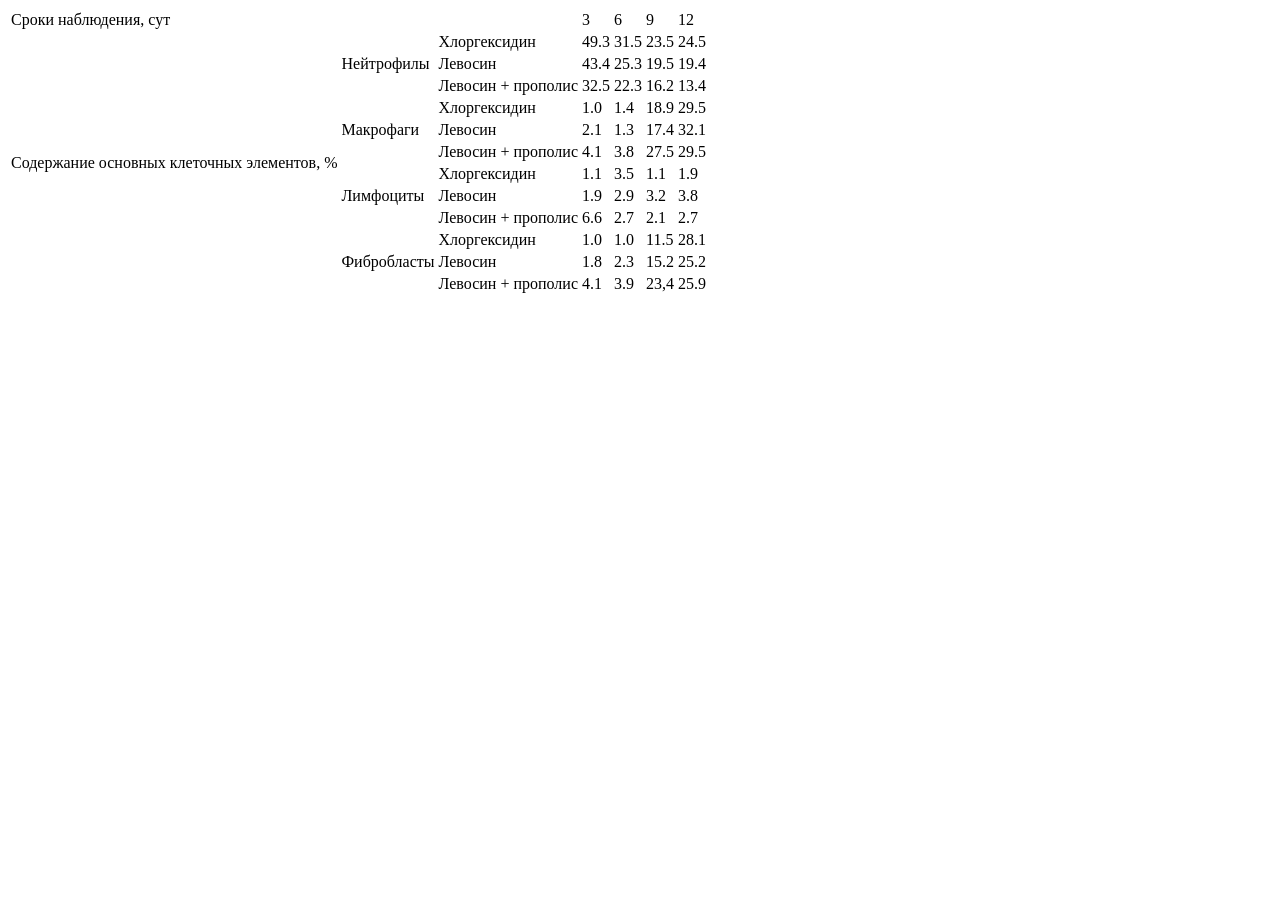
==== commit a579f61c: "spring test run  ver 4.3" ====
--- a/src/main/resources/templates/11111.html
+++ b/src/main/resources/templates/11111.html
@@ -1,180 +1,113 @@
+<!DOCTYPE html>
+<html xmlns:th="http://www.thymeleaf.org">
+<head lang="en">
+    <title>Поліклініка</title>
+    <!--/*/ <th:block th:include="fragments/headerinc :: head"></th:block> /*/-->
+</head>
+<body>
+<div class="container">
+    <!--/*/ <th:block th:include="fragments/header :: header"></th:block> /*/-->
+    <div class="jumbotron">
+        <table class="example">
+            <tr>
+                <td colspan="3">Сроки наблюдения, сут</td>
+                <td>3</td>
+                <td>6</td>
+                <td>9</td>
+                <td>12</td>
+            </tr>
+            <tr>
+                <td rowspan="12" class="vertical">Содержание основных клеточных элементов, %</td>
+                <td rowspan="3" class="vertical">Нейтрофилы<!-- для устранения глюка в Opera --></td>
+                <td>Хлоргексидин</td>
+                <td>49.3</td>
+                <td>31.5</td>
+                <td>23.5</td>
+                <td>24.5</td>
+            </tr>
+            <tr>
+                <td>Левосин</td>
+                <td>43.4</td>
+                <td>25.3</td>
+                <td>19.5</td>
+                <td>19.4</td>
+            </tr>
+            <tr>
+                <td>Левосин + прополис</td>
+                <td>32.5</td>
+                <td>22.3</td>
+                <td>16.2</td>
+                <td>13.4</td>
+            </tr>
+            <tr>
+                <td rowspan="3" class="vertical">Макрофаги<!-- для устранения глюка в Opera --></td>
+                <td>Хлоргексидин</td>
+                <td>1.0</td>
+                <td>1.4</td>
+                <td>18.9</td>
+                <td>29.5</td>
+            </tr>
+            <tr>
+                <td>Левосин</td>
+                <td>2.1</td>
+                <td>1.3</td>
+                <td>17.4</td>
+                <td>32.1</td>
+            </tr>
+            <tr>
+                <td>Левосин + прополис</td>
+                <td>4.1</td>
+                <td>3.8</td>
+                <td>27.5</td>
+                <td>29.5</td>
+            </tr>
+            <tr>
+                <td rowspan="3" class="vertical">Лимфоциты<!-- для устранения глюка в Opera --></td>
+                <td>Хлоргексидин</td>
+                <td>1.1</td>
+                <td>3.5</td>
+                <td>1.1</td>
+                <td>1.9</td>
+            </tr>
+            <tr>
+                <td>Левосин</td>
+                <td>1.9</td>
+                <td>2.9</td>
+                <td>3.2</td>
+                <td>3.8</td>
+            </tr>
+            <tr>
+                <td>Левосин + прополис</td>
+                <td>6.6</td>
+                <td>2.7</td>
+                <td>2.1</td>
+                <td>2.7</td>
+            </tr>
+            <tr>
+                <td rowspan="3" class="vertical">Фибробласты</td>
+                <td>Хлоргексидин</td>
+                <td>1.0</td>
+                <td>1.0</td>
+                <td>11.5</td>
+                <td>28.1</td>
+            </tr>
+            <tr>
+                <td>Левосин</td>
+                <td>1.8</td>
+                <td>2.3</td>
+                <td>15.2</td>
+                <td>25.2</td>
+            </tr>
+            <tr>
+                <td>Левосин + прополис</td>
+                <td>4.1</td>
+                <td>3.9</td>
+                <td>23,4</td>
+                <td>25.9</td>
+            </tr>
+        </table>
 
-<!DOCTYPE html>
-<html lang="ru" id="facebook" class="no_js">
-<head><meta charset="utf-8" /><meta name="referrer" content="origin-when-crossorigin" id="meta_referrer" /><script>window._cstart=+new Date();</script>                                                                                                                                                                                                                                                                                                                                                                                                                                                                                                                                                                                                                                                                                                                                                                                                                                            <script>function envFlush(a){function b(c){for(var d in a)c[d]=a[d]}if(window.requireLazy)window.requireLazy(["Env"],b);else{window.Env=window.Env||{};b(window.Env)}}envFlush({"ajaxpipe_token":"AXhqZOkuTXo_Otr9","timeslice_heartbeat_config":{"pollIntervalMs":33,"idleGapThresholdMs":60,"ignoredTimesliceNames":{"requestAnimationFrame":true,"Event listenHandler mousemove":true,"Event listenHandler mouseover":true,"Event listenHandler mouseout":true,"Event listenHandler scroll":true},"enableOnRequire":false},"shouldLogCounters":true,"timeslice_categories":{"react_render":true,"reflow":true},"dom_mutation_flag":true,"timesliceBufferSize":5000,"sample_continuation_stacktraces":true});</script><style></style><script>__DEV__=0;CavalryLogger=window.CavalryLogger||function(a){this.lid=a;this.transition=false;this.metric_collected=false;this.is_detailed_profiler=false;this.instrumentation_started=false;this.pagelet_metrics={};this.events={};this.ongoing_watch={};this.values={t_cstart:window._cstart};this.piggy_values={};this.bootloader_metrics={};this.resource_to_pagelet_mapping={};this.e2eLogged=false;if(this.initializeInstrumentation)this.initializeInstrumentation()};CavalryLogger.prototype.setIsDetailedProfiler=function(a){this.is_detailed_profiler=a;return this};CavalryLogger.prototype.setTTIEvent=function(a){this.tti_event=a;return this};CavalryLogger.prototype.setValue=function(a,b,c,d){var e=d?this.piggy_values:this.values;if(typeof e[a]=="undefined"||c)e[a]=b;return this};CavalryLogger.prototype.getLastTtiValue=function(){return this.lastTtiValue};CavalryLogger.prototype.setTimeStamp=CavalryLogger.prototype.setTimeStamp||function(a,b,c,d){this.mark(a);var e=this.values.t_cstart||this.values.t_start,f=d?e+d:CavalryLogger.now();this.setValue(a,f,b,c);if(this.tti_event&&a==this.tti_event){this.lastTtiValue=f;this.setTimeStamp("t_tti",b)}return this};CavalryLogger.prototype.mark=typeof console==="object"&&console.timeStamp?function(a){console.timeStamp(a)}:function(){};CavalryLogger.prototype.addPiggyback=function(a,b){this.piggy_values[a]=b;return this};CavalryLogger.instances={};CavalryLogger.id=0;CavalryLogger.perfNubMarkup="";CavalryLogger.getInstance=function(a){if(typeof a=="undefined")a=CavalryLogger.id;if(!CavalryLogger.instances[a])CavalryLogger.instances[a]=new CavalryLogger(a);return CavalryLogger.instances[a]};CavalryLogger.setPageID=function(a){if(CavalryLogger.id===0){var b=CavalryLogger.getInstance();CavalryLogger.instances[a]=b;CavalryLogger.instances[a].lid=a;delete CavalryLogger.instances[0]}CavalryLogger.id=a};CavalryLogger.setPerfNubMarkup=function(a){CavalryLogger.perfNubMarkup=a};CavalryLogger.now=function(){if(window.performance&&performance.timing&&performance.timing.navigationStart&&performance.now)return performance.now()+performance.timing.navigationStart;return new Date().getTime()};CavalryLogger.prototype.measureResources=function(){};CavalryLogger.prototype.profileEarlyResources=function(){};CavalryLogger.getBootloaderMetricsFromAllLoggers=function(){};CavalryLogger.start_js=function(){};CavalryLogger.done_js=function(){};CavalryLogger.getInstance().setTTIEvent("t_domcontent");CavalryLogger.prototype.measureResources=function(a,b){if(!this.log_resources)return;var c="bootload/"+a.name;if(this.bootloader_metrics[c]!==undefined||this.ongoing_watch[c]!==undefined)return;var d=CavalryLogger.now();this.ongoing_watch[c]=d;if(!("start_"+c in this.bootloader_metrics))this.bootloader_metrics["start_"+c]=d;if(b&&!("tag_"+c in this.bootloader_metrics))this.bootloader_metrics["tag_"+c]=b;if(a.type==="js"){var e="js_exec/"+a.name;this.ongoing_watch[e]=d}};CavalryLogger.prototype.stopWatch=function(a){if(this.ongoing_watch[a]){var b=CavalryLogger.now(),c=b-this.ongoing_watch[a];this.bootloader_metrics[a]=c;var d=this.piggy_values;if(a.indexOf("bootload")===0){if(!d.t_resource_download)d.t_resource_download=0;if(!d.resources_downloaded)d.resources_downloaded=0;d.t_resource_download+=c;d.resources_downloaded+=1;if(d["tag_"+a]=="_EF_")d.t_pagelet_cssload_early_resources=b}delete this.ongoing_watch[a]}return this};CavalryLogger.getBootloaderMetricsFromAllLoggers=function(){var a={};Object.values(window.CavalryLogger.instances).forEach(function(b){if(b.bootloader_metrics)Object.assign(a,b.bootloader_metrics)});return a};CavalryLogger.start_js=function(a){for(var b=0;b<a.length;++b)CavalryLogger.getInstance().stopWatch("js_exec/"+a[b])};CavalryLogger.done_js=function(a){for(var b=0;b<a.length;++b)CavalryLogger.getInstance().stopWatch("bootload/"+a[b])};CavalryLogger.prototype.profileEarlyResources=function(a){for(var b=0;b<a.length;b++)this.measureResources({name:a[b][0],type:a[b][1]?"js":""},"_EF_")};CavalryLogger.getInstance().log_resources=true;CavalryLogger.getInstance().setIsDetailedProfiler(true);window.CavalryLogger&&CavalryLogger.getInstance().setTimeStamp("t_start");(function(a){var b=a.Env,c=a.performance;if(!c||!c.timing||!Object.getOwnPropertyDescriptor||!Object.defineProperty||!(b.timeslice_categories&&b.timeslice_categories.reflow))return;var d=c.timing.navigationStart,e=location.search.indexOf("detectreflows")>-1,f=5;function g(){return c.now()+d}function h(){}function i(n,o,p){return function q(){var r=void 0,s=0,t=a.ProfilingCounters,u=g();for(var v=arguments.length,w=Array(v),x=0;x<v;x++)w[x]=arguments[x];if(t){var y=t.startTiming("REFLOW");r=n.apply(this,w);s=t.stopTiming(y)}else{r=n.apply(this,w);s=g()-u}if(s>f){var z=new Error(),A=z.stack;m.push({contextConstructorName:this.constructor.name,description:p,duration:s,name:o,start:u,stack:A})}return r}}function j(n,o,p){if(n==null){h("`"+p+"` isn't own property of %o.",o);return false}else if(n.configurable===false){h("Cannot instrument non-configurable property `"+p+"` from %o.",o);return false}else if(Object.prototype.hasOwnProperty.call(n,"value")&&typeof n.value!=="function"){h("Cannot instrument property `"+p+"` with value "+("`"+n.value+"` from %o"),o);return false}return true}function k(n,o){var p=Object.getOwnPropertyDescriptor(n,o);if(j(p,n,o)){if(p.value)p.value=i(p.value,o,"function");if(p.get)p.get=i(p.get,o,"getter");if(p.set)p.set=i(p.set,o,"setter");Object.defineProperty(n,o,p)}}function l(n,o){o.forEach(k.bind(null,n))}l(a.window,["getMatchedCSSRules","getComputedStyle"]);l(a.Document.prototype,["scrollingElement"]);l(a.Element.prototype,["clientLeft","clientTop","clientWidth","clientHeight","scrollWidth","scrollHeight","scrollLeft","scrollTop","getClientRects","getBoundingClientRect","scrollBy","scrollTo","scrollIntoView","scrollIntoViewIfNeeded"]);l(a.HTMLElement.prototype,["offsetLeft","offsetTop","offsetWidth","offsetHeight","offsetParent","innerText","focus"]);l(a.HTMLInputElement.prototype,["select"]);l(a.HTMLTextAreaElement.prototype,["select"]);l(a.Range.prototype,["getClientRects","getBoundingClientRect"]);l(a.MouseEvent.prototype,["layerX","layerY","offsetX","offsetY"]);l(a.CSSStyleDeclaration.prototype,["getPropertyValue"]);var m=a.ReflowProfiler={_listener:null,_entries:[],push:function(n){if(this._listener)this._listener(n);else this._entries.push(n)},setListener:function(n){if(this._listener)throw new Error("It's not possible to more than one listener.");this._listener=n;this._entries.forEach(function(o){return n(o)});this._entries.length=0}}})(this);</script><noscript><meta http-equiv="refresh" content="0; URL=/profile.php?id=100004243391658&amp;hc_ref=ARQLlokzmB0JsEwAAQ4FE7Z5gOhOuuMbTz1_uz2o2MJB0X89pMxjA_dbu-p5VdIwgC4&amp;fref=nf&amp;_fb_noscript=1" /></noscript><link type="text/css" rel="stylesheet" href="https://www.facebook.com/rsrc.php/v3/yV/l/0,cross/Uw2Iq50-mpX.css" data-bootloader-hash="Vwjhe" data-permanent="1" crossorigin="anonymous" />
-    <link type="text/css" rel="stylesheet" href="https://www.facebook.com/rsrc.php/v3/yq/l/0,cross/ahlD-sGJuIg.css" data-bootloader-hash="LmK4N" data-permanent="1" crossorigin="anonymous" />
-    <link type="text/css" rel="stylesheet" href="data:text/css; charset=utf-8;base64,[base64]" data-bootloader-hash="TvoAA" crossorigin="anonymous" />
-    <link type="text/css" rel="stylesheet" href="https://www.facebook.com/rsrc.php/v3/yG/l/0,cross/H6yREx_pp9c.css" data-bootloader-hash="9ADwa" crossorigin="anonymous" />
-    <link type="text/css" rel="stylesheet" href="https://www.facebook.com/rsrc.php/v3/yX/l/0,cross/ilvyRXU5czO.css" data-bootloader-hash="+2XSx" data-permanent="1" crossorigin="anonymous" />
-    <link type="text/css" rel="stylesheet" href="https://www.facebook.com/rsrc.php/v3/yS/l/0,cross/yGg6FAVS3nu.css" data-bootloader-hash="BVFut" crossorigin="anonymous" />
-    <link type="text/css" rel="stylesheet" href="data:text/css; charset=utf-8;base64,I2Jvb3Rsb2FkZXJfUF9tcjV7aGVpZ2h0OjQycHg7fS5ib290bG9hZGVyX1BfbXI1e2Rpc3BsYXk6YmxvY2shaW1wb3J0YW50O30=" data-bootloader-hash="P/mr5" crossorigin="anonymous" />
-    <link type="text/css" rel="stylesheet" href="https://www.facebook.com/rsrc.php/v3/yt/l/0,cross/X_NSNCZcEay.css" data-bootloader-hash="GyiPb" crossorigin="anonymous" />
-    <link type="text/css" rel="stylesheet" href="data:text/css; charset=utf-8;base64,[base64]" data-bootloader-hash="5v00D" crossorigin="anonymous" />
-    <link type="text/css" rel="stylesheet" href="https://www.facebook.com/rsrc.php/v3/yF/l/0,cross/0g9mZVxkJ9L.css" data-bootloader-hash="5aZ99" data-permanent="1" crossorigin="anonymous" />
-    <link type="text/css" rel="stylesheet" href="https://www.facebook.com/rsrc.php/v3/y1/l/0,cross/TtI0ddNJAn-.css" data-bootloader-hash="Uu9wa" crossorigin="anonymous" />
-    <link type="text/css" rel="stylesheet" href="https://www.facebook.com/rsrc.php/v3/yj/l/0,cross/BRGA-8zPXCr.css" data-bootloader-hash="JB57O" crossorigin="anonymous" />
-    <link type="text/css" rel="stylesheet" href="https://www.facebook.com/rsrc.php/v3/yN/l/0,cross/mlx3fQ15kVO.css" data-bootloader-hash="qUJyq" crossorigin="anonymous" />
-    <link type="text/css" rel="stylesheet" href="https://www.facebook.com/rsrc.php/v3/ys/l/0,cross/BgKVY0wTmks.css" data-bootloader-hash="OsYJA" crossorigin="anonymous" />
-    <link type="text/css" rel="stylesheet" href="https://www.facebook.com/rsrc.php/v3/yp/l/0,cross/0o_G280zsrq.css" data-bootloader-hash="ecERs" data-permanent="1" crossorigin="anonymous" />
-    <link type="text/css" rel="stylesheet" href="https://www.facebook.com/rsrc.php/v3/yR/l/0,cross/VD6kIIQjk5A.css" data-bootloader-hash="9640a" crossorigin="anonymous" />
-    <link type="text/css" rel="stylesheet" href="https://www.facebook.com/rsrc.php/v3/yR/l/0,cross/Z4nwKxkoQ-C.css" data-bootloader-hash="SaLpA" crossorigin="anonymous" />
-    <link type="text/css" rel="stylesheet" href="https://www.facebook.com/rsrc.php/v3/ya/l/0,cross/jJWvER9L36l.css" data-bootloader-hash="96TqM" data-permanent="1" crossorigin="anonymous" />
-    <link type="text/css" rel="stylesheet" href="https://www.facebook.com/rsrc.php/v3/y3/l/0,cross/wZH-wV3_Lub.css" data-bootloader-hash="6WW2A" data-permanent="1" crossorigin="anonymous" />
-    <link type="text/css" rel="stylesheet" href="https://www.facebook.com/rsrc.php/v3/yH/l/0,cross/0XtIIts9ySZ.css" data-bootloader-hash="qEjMi" data-permanent="1" crossorigin="anonymous" />
-    <link type="text/css" rel="stylesheet" href="https://www.facebook.com/rsrc.php/v3/yI/l/0,cross/3RlNtabszwl.css" data-bootloader-hash="bfIVx" crossorigin="anonymous" />
-    <link type="text/css" rel="stylesheet" href="https://www.facebook.com/rsrc.php/v3/yN/l/0,cross/WBgMiFHHqvu.css" data-bootloader-hash="RLZUD" data-permanent="1" crossorigin="anonymous" />
-    <script src="https://www.facebook.com/rsrc.php/v3/yQ/r/KL_q06gGQOE.js" data-bootloader-hash="wyvJF" crossorigin="anonymous"></script>
-    <script src="https://www.facebook.com/rsrc.php/v3iBC14/y8/l/ru_RU/0hdAsISSsm6.js" data-bootloader-hash="rs0Wu" crossorigin="anonymous" async="1" onload=";(window._btldr||(window._btldr=&#123;&#125;))[&quot;rs0Wu&quot;]=1" onerror=";(window._btldr||(window._btldr=&#123;&#125;))[&quot;rs0Wu&quot;]=1"></script>
-    <script src="https://www.facebook.com/rsrc.php/v3iL8T4/yL/l/ru_RU/emPIXkQZnW7.js" data-bootloader-hash="me7gv" crossorigin="anonymous" async="1" onload=";(window._btldr||(window._btldr=&#123;&#125;))[&quot;me7gv&quot;]=1" onerror=";(window._btldr||(window._btldr=&#123;&#125;))[&quot;me7gv&quot;]=1"></script>
-    <script src="https://www.facebook.com/rsrc.php/v3iNL_4/yF/l/ru_RU/ZoQFTapv_3J.js" data-bootloader-hash="crA3V" crossorigin="anonymous" async="1" onload=";(window._btldr||(window._btldr=&#123;&#125;))[&quot;crA3V&quot;]=1" onerror=";(window._btldr||(window._btldr=&#123;&#125;))[&quot;crA3V&quot;]=1"></script>
-    <script src="https://www.facebook.com/rsrc.php/v3/yG/r/-gqJIQTHUmn.js" data-bootloader-hash="GDKGZ" crossorigin="anonymous" async="1" onload=";(window._btldr||(window._btldr=&#123;&#125;))[&quot;GDKGZ&quot;]=1" onerror=";(window._btldr||(window._btldr=&#123;&#125;))[&quot;GDKGZ&quot;]=1"></script>
-    <script src="https://www.facebook.com/rsrc.php/v3ilcb4/yP/l/ru_RU/S1J05pb4fef.js" data-bootloader-hash="AbHrN" crossorigin="anonymous" async="1" onload=";(window._btldr||(window._btldr=&#123;&#125;))[&quot;AbHrN&quot;]=1" onerror=";(window._btldr||(window._btldr=&#123;&#125;))[&quot;AbHrN&quot;]=1"></script>
-    <script src="https://www.facebook.com/rsrc.php/v3iP2n4/yD/l/ru_RU/cyZRiTP_H60.js" data-bootloader-hash="ms9MN" crossorigin="anonymous" async="1" onload=";(window._btldr||(window._btldr=&#123;&#125;))[&quot;ms9MN&quot;]=1" onerror=";(window._btldr||(window._btldr=&#123;&#125;))[&quot;ms9MN&quot;]=1"></script>
-    <script src="https://www.facebook.com/rsrc.php/v3/yB/r/bAeYezTavd-.js" data-bootloader-hash="7WJkQ" crossorigin="anonymous" async="1" onload=";(window._btldr||(window._btldr=&#123;&#125;))[&quot;7WJkQ&quot;]=1" onerror=";(window._btldr||(window._btldr=&#123;&#125;))[&quot;7WJkQ&quot;]=1"></script>
-    <script src="https://www.facebook.com/rsrc.php/v3ii3S4/y7/l/ru_RU/8xFvNO5wJPg.js" data-bootloader-hash="o8Pw0" crossorigin="anonymous" async="1" onload=";(window._btldr||(window._btldr=&#123;&#125;))[&quot;o8Pw0&quot;]=1" onerror=";(window._btldr||(window._btldr=&#123;&#125;))[&quot;o8Pw0&quot;]=1"></script>
-    <script src="https://www.facebook.com/rsrc.php/v3/yp/r/v_BjsZrSeSJ.js" data-bootloader-hash="4qF3p" crossorigin="anonymous" async="1" onload=";(window._btldr||(window._btldr=&#123;&#125;))[&quot;4qF3p&quot;]=1" onerror=";(window._btldr||(window._btldr=&#123;&#125;))[&quot;4qF3p&quot;]=1"></script>
-    <script src="https://www.facebook.com/rsrc.php/v3iu6C4/y7/l/ru_RU/N1m8c5mIVPn.js" data-bootloader-hash="mCfVA" crossorigin="anonymous" async="1" onload=";(window._btldr||(window._btldr=&#123;&#125;))[&quot;mCfVA&quot;]=1" onerror=";(window._btldr||(window._btldr=&#123;&#125;))[&quot;mCfVA&quot;]=1"></script>
-    <script src="https://www.facebook.com/rsrc.php/v3iz8h4/yu/l/ru_RU/nLwf4YSXNet.js" data-bootloader-hash="5jRD3" crossorigin="anonymous" async="1" onload=";(window._btldr||(window._btldr=&#123;&#125;))[&quot;5jRD3&quot;]=1" onerror=";(window._btldr||(window._btldr=&#123;&#125;))[&quot;5jRD3&quot;]=1"></script>
-    <script src="https://www.facebook.com/rsrc.php/v3iK4w4/yF/l/ru_RU/qzYwbPaUhVp.js" data-bootloader-hash="HCWHC" crossorigin="anonymous" async="1" onload=";(window._btldr||(window._btldr=&#123;&#125;))[&quot;HCWHC&quot;]=1" onerror=";(window._btldr||(window._btldr=&#123;&#125;))[&quot;HCWHC&quot;]=1"></script>
-    <script src="https://www.facebook.com/rsrc.php/v3i_bm4/yv/l/ru_RU/2R-V7SxrD4t.js" data-bootloader-hash="qc9oh" crossorigin="anonymous" async="1" onload=";(window._btldr||(window._btldr=&#123;&#125;))[&quot;qc9oh&quot;]=1" onerror=";(window._btldr||(window._btldr=&#123;&#125;))[&quot;qc9oh&quot;]=1"></script>
-    <script src="https://www.facebook.com/rsrc.php/v3iOfq4/yR/l/ru_RU/Fna_InXnM-C.js" data-bootloader-hash="MmrAQ" crossorigin="anonymous" async="1" onload=";(window._btldr||(window._btldr=&#123;&#125;))[&quot;MmrAQ&quot;]=1" onerror=";(window._btldr||(window._btldr=&#123;&#125;))[&quot;MmrAQ&quot;]=1"></script>
-    <script src="https://www.facebook.com/rsrc.php/v3iO7w4/yB/l/ru_RU/oYdztc7BfMo.js" data-bootloader-hash="YGTO7" crossorigin="anonymous" async="1" onload=";(window._btldr||(window._btldr=&#123;&#125;))[&quot;YGTO7&quot;]=1" onerror=";(window._btldr||(window._btldr=&#123;&#125;))[&quot;YGTO7&quot;]=1"></script>
-    <script src="https://www.facebook.com/rsrc.php/v3ikGD4/ye/l/ru_RU/aUVtVtD7O-9.js" data-bootloader-hash="ZIR+Y" crossorigin="anonymous" async="1" onload=";(window._btldr||(window._btldr=&#123;&#125;))[&quot;ZIR+Y&quot;]=1" onerror=";(window._btldr||(window._btldr=&#123;&#125;))[&quot;ZIR+Y&quot;]=1"></script>
-    <script src="https://www.facebook.com/rsrc.php/v3iPEP4/yC/l/ru_RU/mXSIYYVQuQP.js" data-bootloader-hash="8raha" crossorigin="anonymous" async="1" onload=";(window._btldr||(window._btldr=&#123;&#125;))[&quot;8raha&quot;]=1" onerror=";(window._btldr||(window._btldr=&#123;&#125;))[&quot;8raha&quot;]=1"></script>
-    <script src="https://www.facebook.com/rsrc.php/v3/y6/r/Imp9p-0St-2.js" data-bootloader-hash="LeXUX" crossorigin="anonymous" async="1" onload=";(window._btldr||(window._btldr=&#123;&#125;))[&quot;LeXUX&quot;]=1" onerror=";(window._btldr||(window._btldr=&#123;&#125;))[&quot;LeXUX&quot;]=1"></script>
-    <script src="https://www.facebook.com/rsrc.php/v3iCnM4/yy/l/ru_RU/IF566zpN3uq.js" data-bootloader-hash="ZVvff" crossorigin="anonymous" async="1" onload=";(window._btldr||(window._btldr=&#123;&#125;))[&quot;ZVvff&quot;]=1" onerror=";(window._btldr||(window._btldr=&#123;&#125;))[&quot;ZVvff&quot;]=1"></script>
-    <script src="https://www.facebook.com/rsrc.php/v3iLvL4/yw/l/ru_RU/d7HBME_BKLt.js" data-bootloader-hash="dMIyw" crossorigin="anonymous" async="1" onload=";(window._btldr||(window._btldr=&#123;&#125;))[&quot;dMIyw&quot;]=1" onerror=";(window._btldr||(window._btldr=&#123;&#125;))[&quot;dMIyw&quot;]=1"></script>
-    <script src="https://www.facebook.com/rsrc.php/v3iSu54/yQ/l/ru_RU/i6PbECVgtdB.js" data-bootloader-hash="XyXy1" crossorigin="anonymous" async="1" onload=";(window._btldr||(window._btldr=&#123;&#125;))[&quot;XyXy1&quot;]=1" onerror=";(window._btldr||(window._btldr=&#123;&#125;))[&quot;XyXy1&quot;]=1"></script>
-    <script src="https://www.facebook.com/rsrc.php/v3ihFh4/yS/l/ru_RU/cnPO4iHkup2.js" data-bootloader-hash="wnxuX" crossorigin="anonymous" async="1" onload=";(window._btldr||(window._btldr=&#123;&#125;))[&quot;wnxuX&quot;]=1" onerror=";(window._btldr||(window._btldr=&#123;&#125;))[&quot;wnxuX&quot;]=1"></script>
-    <script src="https://www.facebook.com/rsrc.php/v3/ye/r/BxxzK3yXhLS.js" data-bootloader-hash="+z0Ev" crossorigin="anonymous" async="1" onload=";(window._btldr||(window._btldr=&#123;&#125;))[&quot;+z0Ev&quot;]=1" onerror=";(window._btldr||(window._btldr=&#123;&#125;))[&quot;+z0Ev&quot;]=1"></script>
-    <script src="https://www.facebook.com/rsrc.php/v3iKln4/yw/l/ru_RU/XLxeu22nbbu.js" data-bootloader-hash="eqvyc" crossorigin="anonymous" async="1" onload=";(window._btldr||(window._btldr=&#123;&#125;))[&quot;eqvyc&quot;]=1" onerror=";(window._btldr||(window._btldr=&#123;&#125;))[&quot;eqvyc&quot;]=1"></script>
-    <script src="https://www.facebook.com/rsrc.php/v3/yZ/r/iOznTuzDjM1.js" data-bootloader-hash="xv96w" crossorigin="anonymous" async="1" onload=";(window._btldr||(window._btldr=&#123;&#125;))[&quot;xv96w&quot;]=1" onerror=";(window._btldr||(window._btldr=&#123;&#125;))[&quot;xv96w&quot;]=1"></script>
-    <script src="https://www.facebook.com/rsrc.php/v3iLRx4/yE/l/ru_RU/bW2I5yO1fQ6.js" data-bootloader-hash="7DRcX" crossorigin="anonymous" async="1" onload=";(window._btldr||(window._btldr=&#123;&#125;))[&quot;7DRcX&quot;]=1" onerror=";(window._btldr||(window._btldr=&#123;&#125;))[&quot;7DRcX&quot;]=1"></script>
-    <script src="https://www.facebook.com/rsrc.php/v3ipmj4/yB/l/ru_RU/Px8Lm7V0IC-.js" data-bootloader-hash="v3O3/" crossorigin="anonymous" async="1" onload=";(window._btldr||(window._btldr=&#123;&#125;))[&quot;v3O3\/&quot;]=1" onerror=";(window._btldr||(window._btldr=&#123;&#125;))[&quot;v3O3\/&quot;]=1"></script>
-    <script src="https://www.facebook.com/rsrc.php/v3i3PJ4/yY/l/ru_RU/E07v47VjJv_.js" data-bootloader-hash="mM6p+" crossorigin="anonymous" async="1" onload=";(window._btldr||(window._btldr=&#123;&#125;))[&quot;mM6p+&quot;]=1" onerror=";(window._btldr||(window._btldr=&#123;&#125;))[&quot;mM6p+&quot;]=1"></script>
-    <script src="https://www.facebook.com/rsrc.php/v3/yu/r/dhmhecPY6cg.js" data-bootloader-hash="ak6Gy" crossorigin="anonymous" async="1" onload=";(window._btldr||(window._btldr=&#123;&#125;))[&quot;ak6Gy&quot;]=1" onerror=";(window._btldr||(window._btldr=&#123;&#125;))[&quot;ak6Gy&quot;]=1"></script>
-    <script src="https://www.facebook.com/rsrc.php/v3iB5u4/yR/l/ru_RU/zVXq7t8aaE6.js" data-bootloader-hash="48W+0" crossorigin="anonymous" async="1" onload=";(window._btldr||(window._btldr=&#123;&#125;))[&quot;48W+0&quot;]=1" onerror=";(window._btldr||(window._btldr=&#123;&#125;))[&quot;48W+0&quot;]=1"></script>
-    <script src="https://www.facebook.com/rsrc.php/v3iqud4/yv/l/ru_RU/IwF_qjyR8Ji.js" data-bootloader-hash="VQbLo" crossorigin="anonymous" async="1" onload=";(window._btldr||(window._btldr=&#123;&#125;))[&quot;VQbLo&quot;]=1" onerror=";(window._btldr||(window._btldr=&#123;&#125;))[&quot;VQbLo&quot;]=1"></script>
-    <script src="https://www.facebook.com/rsrc.php/v3iesw4/yx/l/ru_RU/Sy-zIMob2gA.js" data-bootloader-hash="k4UzJ" crossorigin="anonymous" async="1" onload=";(window._btldr||(window._btldr=&#123;&#125;))[&quot;k4UzJ&quot;]=1" onerror=";(window._btldr||(window._btldr=&#123;&#125;))[&quot;k4UzJ&quot;]=1"></script>
-    <script src="https://www.facebook.com/rsrc.php/v3/yS/r/fPmoZFDHfot.js" data-bootloader-hash="Klc20" crossorigin="anonymous" async="1" onload=";(window._btldr||(window._btldr=&#123;&#125;))[&quot;Klc20&quot;]=1" onerror=";(window._btldr||(window._btldr=&#123;&#125;))[&quot;Klc20&quot;]=1"></script>
-    <script src="https://www.facebook.com/rsrc.php/v3/yo/r/T--3rqPaBWe.js" data-bootloader-hash="NfVEu" crossorigin="anonymous" async="1" onload=";(window._btldr||(window._btldr=&#123;&#125;))[&quot;NfVEu&quot;]=1" onerror=";(window._btldr||(window._btldr=&#123;&#125;))[&quot;NfVEu&quot;]=1"></script>
-    <script src="https://www.facebook.com/rsrc.php/v3/yD/r/ayTlgP4y8G1.js" data-bootloader-hash="i2iEX" crossorigin="anonymous" async="1" onload=";(window._btldr||(window._btldr=&#123;&#125;))[&quot;i2iEX&quot;]=1" onerror=";(window._btldr||(window._btldr=&#123;&#125;))[&quot;i2iEX&quot;]=1"></script>
-    <script src="https://www.facebook.com/rsrc.php/v3iFZT4/yd/l/ru_RU/Sx25i4u5g-O.js" data-bootloader-hash="/unnK" crossorigin="anonymous" async="1" onload=";(window._btldr||(window._btldr=&#123;&#125;))[&quot;\/unnK&quot;]=1" onerror=";(window._btldr||(window._btldr=&#123;&#125;))[&quot;\/unnK&quot;]=1"></script>
-    <script src="https://www.facebook.com/rsrc.php/v3iwwq4/y7/l/ru_RU/iR8pheyCDj4.js" data-bootloader-hash="gdjg9" crossorigin="anonymous" async="1" onload=";(window._btldr||(window._btldr=&#123;&#125;))[&quot;gdjg9&quot;]=1" onerror=";(window._btldr||(window._btldr=&#123;&#125;))[&quot;gdjg9&quot;]=1"></script>
-    <script src="https://www.facebook.com/rsrc.php/v3iBGG4/y3/l/ru_RU/bzb9urHAwR-.js" data-bootloader-hash="g8NuT" crossorigin="anonymous" async="1" onload=";(window._btldr||(window._btldr=&#123;&#125;))[&quot;g8NuT&quot;]=1" onerror=";(window._btldr||(window._btldr=&#123;&#125;))[&quot;g8NuT&quot;]=1"></script>
-    <script src="https://www.facebook.com/rsrc.php/v3inzY4/y1/l/ru_RU/sxzZgq9pQsx.js" data-bootloader-hash="NTDpE" crossorigin="anonymous" async="1" onload=";(window._btldr||(window._btldr=&#123;&#125;))[&quot;NTDpE&quot;]=1" onerror=";(window._btldr||(window._btldr=&#123;&#125;))[&quot;NTDpE&quot;]=1"></script>
-    <script>
-    requireLazy(["ix"], function(ix) {ix.add({"75362":{"sprited":true,"spriteCssClass":"sx_b1a843","spriteMapCssClass":"sp_KwgTil0dMat"},"82443":{"sprited":true,"spriteCssClass":"sx_b74486","spriteMapCssClass":"sp_HdLMsfKezmr"},"101565":{"sprited":true,"spriteCssClass":"sx_8f3640","spriteMapCssClass":"sp_19sutdjylmP"},"101566":{"sprited":true,"spriteCssClass":"sx_cb957d","spriteMapCssClass":"sp_19sutdjylmP"},"125812":{"sprited":true,"spriteCssClass":"sx_12557e","spriteMapCssClass":"sp_19sutdjylmP"},"140856":{"sprited":true,"spriteCssClass":"sx_48794b","spriteMapCssClass":"sp_KwgTil0dMat"},"114247":{"sprited":true,"spriteCssClass":"sx_4fb20f","spriteMapCssClass":"sp_19sutdjylmP"},"114286":{"sprited":true,"spriteCssClass":"sx_f1b84c","spriteMapCssClass":"sp_gP49mWiJv1n"},"114382":{"sprited":true,"spriteCssClass":"sx_bb6c71","spriteMapCssClass":"sp_gP49mWiJv1n"},"114421":{"sprited":true,"spriteCssClass":"sx_f1f1a3","spriteMapCssClass":"sp_gP49mWiJv1n"},"114424":{"sprited":true,"spriteCssClass":"sx_cf78bb","spriteMapCssClass":"sp_gP49mWiJv1n"},"114438":{"sprited":true,"spriteCssClass":"sx_7eeeb4","spriteMapCssClass":"sp_gP49mWiJv1n"},"114491":{"sprited":true,"spriteCssClass":"sx_3ff294","spriteMapCssClass":"sp_gP49mWiJv1n"},"114533":{"sprited":true,"spriteCssClass":"sx_edd1ad","spriteMapCssClass":"sp_gP49mWiJv1n"},"114536":{"sprited":true,"spriteCssClass":"sx_0b90e6","spriteMapCssClass":"sp_gP49mWiJv1n"},"114543":{"sprited":true,"spriteCssClass":"sx_dece5f","spriteMapCssClass":"sp_gP49mWiJv1n"},"114819":{"sprited":true,"spriteCssClass":"sx_bc68a5","spriteMapCssClass":"sp_gP49mWiJv1n"},"114935":{"sprited":true,"spriteCssClass":"sx_7240f3","spriteMapCssClass":"sp_gP49mWiJv1n"},"115012":{"sprited":true,"spriteCssClass":"sx_bcb0cc","spriteMapCssClass":"sp_gP49mWiJv1n"},"115046":{"sprited":true,"spriteCssClass":"sx_23ed02","spriteMapCssClass":"sp_gP49mWiJv1n"},"115066":{"sprited":true,"spriteCssClass":"sx_fae3ea","spriteMapCssClass":"sp_gP49mWiJv1n"},"115091":{"sprited":true,"spriteCssClass":"sx_56a4b2","spriteMapCssClass":"sp_gP49mWiJv1n"},"115095":{"sprited":true,"spriteCssClass":"sx_1e489c","spriteMapCssClass":"sp_gP49mWiJv1n"},"115104":{"sprited":true,"spriteCssClass":"sx_b0ffcf","spriteMapCssClass":"sp_gP49mWiJv1n"},"115107":{"sprited":true,"spriteCssClass":"sx_6531e5","spriteMapCssClass":"sp_gP49mWiJv1n"},"115111":{"sprited":true,"spriteCssClass":"sx_ecd118","spriteMapCssClass":"sp_gP49mWiJv1n"},"115128":{"sprited":true,"spriteCssClass":"sx_b03559","spriteMapCssClass":"sp__5swxhHjXJ_"},"115151":{"sprited":true,"spriteCssClass":"sx_725afc","spriteMapCssClass":"sp_gP49mWiJv1n"},"115250":{"sprited":true,"spriteCssClass":"sx_26a94d","spriteMapCssClass":"sp_VVpMIuQoirL"},"115261":{"sprited":true,"spriteCssClass":"sx_bb23f0","spriteMapCssClass":"sp_gP49mWiJv1n"},"115313":{"sprited":true,"spriteCssClass":"sx_7ddb88","spriteMapCssClass":"sp_gP49mWiJv1n"},"115316":{"sprited":true,"spriteCssClass":"sx_bff32e","spriteMapCssClass":"sp_gP49mWiJv1n"},"115337":{"sprited":true,"spriteCssClass":"sx_208ca0","spriteMapCssClass":"sp_gP49mWiJv1n"},"115515":{"sprited":true,"spriteCssClass":"sx_eb578e","spriteMapCssClass":"sp_gP49mWiJv1n"},"115527":{"sprited":true,"spriteCssClass":"sx_3b48fc","spriteMapCssClass":"sp_gP49mWiJv1n"},"115542":{"sprited":true,"spriteCssClass":"sx_c9254f","spriteMapCssClass":"sp_gP49mWiJv1n"},"115560":{"sprited":true,"spriteCssClass":"sx_7db75d","spriteMapCssClass":"sp_VVpMIuQoirL"},"115623":{"sprited":true,"spriteCssClass":"sx_5397ce","spriteMapCssClass":"sp_gP49mWiJv1n"},"115658":{"sprited":true,"spriteCssClass":"sx_f193de","spriteMapCssClass":"sp_gP49mWiJv1n"},"115710":{"sprited":true,"spriteCssClass":"sx_fb14dc","spriteMapCssClass":"sp_gP49mWiJv1n"},"115750":{"sprited":true,"spriteCssClass":"sx_a7a154","spriteMapCssClass":"sp_gP49mWiJv1n"},"122256":{"sprited":true,"spriteCssClass":"sx_928e12","spriteMapCssClass":"sp_X18_otUoaUd"},"123865":{"sprited":true,"spriteCssClass":"sx_25b512","spriteMapCssClass":"sp_gP49mWiJv1n"},"124639":{"sprited":true,"spriteCssClass":"sx_a75914","spriteMapCssClass":"sp_BFOmfqqJB5L"},"85423":{"sprited":false,"uri":"https:\/\/www.facebook.com\/rsrc.php\/v3\/y7\/r\/pgEFhPxsWZX.gif","width":32,"height":32},"85426":{"sprited":false,"uri":"https:\/\/www.facebook.com\/rsrc.php\/v3\/y9\/r\/jKEcVPZFk-2.gif","width":32,"height":32},"85427":{"sprited":false,"uri":"https:\/\/www.facebook.com\/rsrc.php\/v3\/yk\/r\/LOOn0JtHNzb.gif","width":16,"height":16},"85428":{"sprited":false,"uri":"https:\/\/www.facebook.com\/rsrc.php\/v3\/yb\/r\/GsNJNwuI-UM.gif","width":16,"height":11},"85429":{"sprited":false,"uri":"https:\/\/www.facebook.com\/rsrc.php\/v3\/yG\/r\/b53Ajb4ihCP.gif","width":32,"height":32},"85430":{"sprited":false,"uri":"https:\/\/www.facebook.com\/rsrc.php\/v3\/y-\/r\/AGUNXgX_Wx3.gif","width":16,"height":11},"88724":{"sprited":true,"spriteCssClass":"sx_05aa57","spriteMapCssClass":"sp_KwgTil0dMat"},"99652":{"sprited":true,"spriteCssClass":"sx_723921","spriteMapCssClass":"sp_Vr25oCs4qaq"},"99653":{"sprited":true,"spriteCssClass":"sx_f25106","spriteMapCssClass":"sp_Vr25oCs4qaq"},"99654":{"sprited":true,"spriteCssClass":"sx_53ec85","spriteMapCssClass":"sp_Vr25oCs4qaq"},"114492":{"sprited":true,"spriteCssClass":"sx_c7d8f9","spriteMapCssClass":"sp_Vr25oCs4qaq"},"114673":{"sprited":true,"spriteCssClass":"sx_002de1","spriteMapCssClass":"sp_Vr25oCs4qaq"},"114860":{"sprited":true,"spriteCssClass":"sx_a1fa81","spriteMapCssClass":"sp_kOaI_E7qyy8"},"115160":{"sprited":true,"spriteCssClass":"sx_24ab60","spriteMapCssClass":"sp_Vr25oCs4qaq"},"119369":{"sprited":true,"spriteCssClass":"sx_ecba73","spriteMapCssClass":"sp_Vr25oCs4qaq"},"125792":{"sprited":true,"spriteCssClass":"sx_19426c","spriteMapCssClass":"sp_kOaI_E7qyy8"},"126426":{"sprited":true,"spriteCssClass":"sx_a3e9d4","spriteMapCssClass":"sp_kOaI_E7qyy8"},"139486":{"sprited":true,"spriteCssClass":"sx_6945e9","spriteMapCssClass":"sp_Vr25oCs4qaq"},"141941":{"sprited":true,"spriteCssClass":"sx_493056","spriteMapCssClass":"sp_HdLMsfKezmr"},"142331":{"sprited":true,"spriteCssClass":"sx_766903","spriteMapCssClass":"sp_Vr25oCs4qaq"},"142574":{"sprited":true,"spriteCssClass":"sx_6fdbf4","spriteMapCssClass":"sp_BFOmfqqJB5L"},"142815":{"sprited":true,"spriteCssClass":"sx_11366c","spriteMapCssClass":"sp_Vr25oCs4qaq"},"142840":{"sprited":true,"spriteCssClass":"sx_85bf32","spriteMapCssClass":"sp_Vr25oCs4qaq"},"142908":{"sprited":true,"spriteCssClass":"sx_59751a","spriteMapCssClass":"sp_Vr25oCs4qaq"},"101657":{"sprited":false,"uri":"https:\/\/www.facebook.com\/rsrc.php\/v3\/yT\/r\/-UC1gGhsSmY.png","width":24,"height":24},"114554":{"sprited":true,"spriteCssClass":"sx_31682f","spriteMapCssClass":"sp__5swxhHjXJ_"},"114569":{"sprited":true,"spriteCssClass":"sx_7eac64","spriteMapCssClass":"sp__5swxhHjXJ_"},"114708":{"sprited":true,"spriteCssClass":"sx_2d09b3","spriteMapCssClass":"sp_WVtO2zGQNVG"},"115482":{"sprited":true,"spriteCssClass":"sx_7c6dac","spriteMapCssClass":"sp_593Goh2-OAu"},"115606":{"sprited":true,"spriteCssClass":"sx_9f1c75","spriteMapCssClass":"sp__5swxhHjXJ_"},"115692":{"sprited":true,"spriteCssClass":"sx_9543f9","spriteMapCssClass":"sp__5swxhHjXJ_"},"117757":{"sprited":true,"spriteCssClass":"sx_202542","spriteMapCssClass":"sp_c76VuAv5Xec"},"122194":{"sprited":true,"spriteCssClass":"sx_9b2b2a","spriteMapCssClass":"sp_1JP1oBuj-NF"},"122577":{"sprited":true,"spriteCssClass":"sx_fc529f","spriteMapCssClass":"sp__5swxhHjXJ_"},"122587":{"sprited":true,"spriteCssClass":"sx_bc1084","spriteMapCssClass":"sp__5swxhHjXJ_"},"122597":{"sprited":true,"spriteCssClass":"sx_72cecb","spriteMapCssClass":"sp_Dus6-pAc37V"},"122607":{"sprited":true,"spriteCssClass":"sx_0b0297","spriteMapCssClass":"sp__5swxhHjXJ_"},"122716":{"sprited":true,"spriteCssClass":"sx_175c45","spriteMapCssClass":"sp__5swxhHjXJ_"},"122717":{"sprited":true,"spriteCssClass":"sx_25c15a","spriteMapCssClass":"sp_WVtO2zGQNVG"},"123136":{"sprited":true,"spriteCssClass":"sx_ee5a6f","spriteMapCssClass":"sp__5swxhHjXJ_"},"123230":{"sprited":true,"spriteCssClass":"sx_818129","spriteMapCssClass":"sp__5swxhHjXJ_"},"123261":{"sprited":true,"spriteCssClass":"sx_58c3a3","spriteMapCssClass":"sp__5swxhHjXJ_"},"123702":{"sprited":true,"spriteCssClass":"sx_cb905e","spriteMapCssClass":"sp__5swxhHjXJ_"},"123796":{"sprited":true,"spriteCssClass":"sx_e6dc1d","spriteMapCssClass":"sp_WHqQyGVgdQG"},"124199":{"sprited":true,"spriteCssClass":"sx_a23819","spriteMapCssClass":"sp_fYkszS-Tggn"},"124209":{"sprited":true,"spriteCssClass":"sx_a544a6","spriteMapCssClass":"sp_yHxl-217DnF"},"124318":{"sprited":true,"spriteCssClass":"sx_15b8fb","spriteMapCssClass":"sp_WVtO2zGQNVG"},"124319":{"sprited":true,"spriteCssClass":"sx_59a7f4","spriteMapCssClass":"sp_WVtO2zGQNVG"},"124738":{"sprited":true,"spriteCssClass":"sx_0d6550","spriteMapCssClass":"sp__5swxhHjXJ_"},"124739":{"sprited":true,"spriteCssClass":"sx_d02233","spriteMapCssClass":"sp__5swxhHjXJ_"},"124832":{"sprited":true,"spriteCssClass":"sx_ca6804","spriteMapCssClass":"sp__5swxhHjXJ_"},"125781":{"sprited":true,"spriteCssClass":"sx_80f029","spriteMapCssClass":"sp__5swxhHjXJ_"},"125920":{"sprited":true,"spriteCssClass":"sx_522e2d","spriteMapCssClass":"sp__5swxhHjXJ_"},"125921":{"sprited":true,"spriteCssClass":"sx_7ccc60","spriteMapCssClass":"sp__5swxhHjXJ_"},"126465":{"sprited":true,"spriteCssClass":"sx_9d5709","spriteMapCssClass":"sp__5swxhHjXJ_"},"126906":{"sprited":true,"spriteCssClass":"sx_b465dc","spriteMapCssClass":"sp__5swxhHjXJ_"},"132175":{"sprited":true,"spriteCssClass":"sx_32e170","spriteMapCssClass":"sp__5swxhHjXJ_"},"139157":{"sprited":true,"spriteCssClass":"sx_b84e7e","spriteMapCssClass":"sp__5swxhHjXJ_"},"140338":{"sprited":true,"spriteCssClass":"sx_cc821a","spriteMapCssClass":"sp__5swxhHjXJ_"},"140339":{"sprited":true,"spriteCssClass":"sx_8c0611","spriteMapCssClass":"sp__5swxhHjXJ_"},"363511":{"sprited":true,"spriteCssClass":"sx_f79440","spriteMapCssClass":"sp_5GG750jVt-Z"},"363532":{"sprited":true,"spriteCssClass":"sx_8bb2b7","spriteMapCssClass":"sp_YT7dyVOHTjv"},"363585":{"sprited":true,"spriteCssClass":"sx_d8cec8","spriteMapCssClass":"sp_d6mLCCNAAyD"},"363586":{"sprited":true,"spriteCssClass":"sx_dd6569","spriteMapCssClass":"sp_gDlNRzO7_EC"},"363587":{"sprited":true,"spriteCssClass":"sx_321ec8","spriteMapCssClass":"sp_LdA0mfIBNCc"},"364972":{"sprited":true,"spriteCssClass":"sx_edab25","spriteMapCssClass":"sp_FYvUw8HaAU3"},"376185":{"sprited":true,"spriteCssClass":"sx_83bc87","spriteMapCssClass":"sp_YT7dyVOHTjv"},"377177":{"sprited":true,"spriteCssClass":"sx_db5b9a","spriteMapCssClass":"sp_nwZmcTKKqv7"},"378280":{"sprited":true,"spriteCssClass":"sx_81a908","spriteMapCssClass":"sp_LdA0mfIBNCc"},"379681":{"sprited":true,"spriteCssClass":"sx_8e03e9","spriteMapCssClass":"sp_nk41BvlsHxH"},"385699":{"sprited":true,"spriteCssClass":"sx_8b0b55","spriteMapCssClass":"sp_CLId__9x8rU"},"388066":{"sprited":true,"spriteCssClass":"sx_03e66e","spriteMapCssClass":"sp_H8sqJy-aGez"},"390678":{"sprited":true,"spriteCssClass":"sx_231c5e","spriteMapCssClass":"sp_YT7dyVOHTjv"},"390679":{"sprited":true,"spriteCssClass":"sx_19a7dc","spriteMapCssClass":"sp_YT7dyVOHTjv"},"394327":{"sprited":true,"spriteCssClass":"sx_2f1f0a","spriteMapCssClass":"sp_aLS_-o92Zcb"},"403739":{"sprited":true,"spriteCssClass":"sx_943859","spriteMapCssClass":"sp_si6pvN2rz9o"},"403741":{"sprited":true,"spriteCssClass":"sx_67f47f","spriteMapCssClass":"sp__5swxhHjXJ_"},"403742":{"sprited":true,"spriteCssClass":"sx_4226ce","spriteMapCssClass":"sp_oBuoxXS3djJ"},"403743":{"sprited":true,"spriteCssClass":"sx_89b096","spriteMapCssClass":"sp_HzxETzwaE-3"},"407178":{"sprited":true,"spriteCssClass":"sx_069f69","spriteMapCssClass":"sp_vY5HkRUlFFG"},"407620":{"sprited":true,"spriteCssClass":"sx_8123cb","spriteMapCssClass":"sp_CLId__9x8rU"},"412156":{"sprited":true,"spriteCssClass":"sx_747069","spriteMapCssClass":"sp_CLId__9x8rU"},"415409":{"sprited":true,"spriteCssClass":"sx_025ce4","spriteMapCssClass":"sp_CLId__9x8rU"}});});
-    requireLazy(["gkx"], function(gkx) {gkx.add({"AT5slmwOnYgN7ZoGUkw1u98nVe5fhaQS984k0mJOFEji7vFxXzeVoeOnY0ycOb1TBwM_xcq1IZysjnMCJFfgs4uh":{"result":false,"hash":"AT6JokqF5fFhRz7q"},"AT5ScswYLx0QkbjiBbItMkI3oVZ6FHkc26D44aZlz5WlFY1daXnEu8ucCvEMWLRvmXHHKlERR0tywelmI-Pgawhs":{"result":false,"hash":"AT5g78fvzsHymf84"},"AT5ZjV8HMgIrvWAdtan2dRootzXgNDn_gwV31adDo4tXzlNarwl6mRO_oeBdt0f9htexVFvjQxI0k_n8DA4dQ67qv29jXbtX1X-VERmy6nzotA":{"result":false,"hash":"AT46IMKHLrU-TLbP"},"AT7yJfGqUAYErBtluXPI3xt8Kj9AOqSUEGJF0BCR2J_i9CiO4A6lB8EcOpkF_9TVveQM0I-srPFdXFt8oCaBYn30":{"result":false,"hash":"AT4IC8nZsBTSrrBW"},"AT7uabnUmaY_yEhcbWjxZ3NZnamI-6d62dWEL4ZzSBI7Qn2S6RRYlvLLSJ6Ak7bdTVwZ8-2CWu3iTWtGpTvX6yPa":{"result":true,"hash":"AT7VLkrO_I4unljt"},"AT5_2Vq7DkonMlwkytsgYLrDGVd2sxXJFDvitKn3S1lIaLXhOJ7PaaI-N2_k1bOxbVQyDWBIbJ85JSnUy78Dwfby":{"result":true,"hash":"AT70NxRS63FRLaYa"}});});requireLazy(["Bootloader"], function(Bootloader) {Bootloader.setResourceMap({"8asSZ":{"type":"js","src":"https:\/\/www.facebook.com\/rsrc.php\/v3iGNQ4\/yh\/l\/ru_RU\/vktApDaNBFN.js","crossOrigin":1},"QenOS":{"type":"js","src":"https:\/\/www.facebook.com\/rsrc.php\/v3\/yE\/r\/1H3W6MG7Kxf.js","crossOrigin":1},"FoU5m":{"type":"js","src":"https:\/\/www.facebook.com\/rsrc.php\/v3iXas4\/yK\/l\/ru_RU\/-xSwsOeRHWT.js","crossOrigin":1},"N18GY":{"type":"css","src":"https:\/\/www.facebook.com\/rsrc.php\/v3\/ym\/l\/0,cross\/nkhJzOhGZ19.css","permanent":1,"crossOrigin":1},"7r90g":{"type":"css","src":"https:\/\/www.facebook.com\/rsrc.php\/v3\/yC\/l\/0,cross\/yEzKSAaqS9u.css","permanent":1,"crossOrigin":1},"bhgSH":{"type":"js","src":"https:\/\/www.facebook.com\/rsrc.php\/v3\/y7\/r\/Uq12yqFSrMk.js","crossOrigin":1},"O4YQi":{"type":"css","src":"https:\/\/www.facebook.com\/rsrc.php\/v3\/yy\/l\/0,cross\/0NN7Cg24l5e.css","crossOrigin":1},"5YR12":{"type":"js","src":"https:\/\/www.facebook.com\/rsrc.php\/v3\/y6\/r\/2UWzMe0b_-O.js","crossOrigin":1},"FhQ\/L":{"type":"js","src":"https:\/\/www.facebook.com\/rsrc.php\/v3\/yg\/r\/_bQYi5F2E_I.js","crossOrigin":1},"wJK9d":{"type":"css","src":"https:\/\/www.facebook.com\/rsrc.php\/v3\/yp\/l\/0,cross\/ea2GiM2K6yK.css","permanent":1,"crossOrigin":1},"Ibq12":{"type":"js","src":"https:\/\/www.facebook.com\/rsrc.php\/v3i4RR4\/yt\/l\/ru_RU\/cJyJs_RwZC6.js","crossOrigin":1},"ZN6iu":{"type":"js","src":"https:\/\/www.facebook.com\/rsrc.php\/v3\/yr\/r\/U6ooCfBhvl6.js","crossOrigin":1},"XQHDV":{"type":"js","src":"https:\/\/www.facebook.com\/rsrc.php\/v3\/y4\/r\/qcMI3kTLXjv.js","crossOrigin":1},"nN7Po":{"type":"js","src":"https:\/\/www.facebook.com\/rsrc.php\/v3iobM4\/yL\/l\/ru_RU\/N36XQmOlL-p.js","crossOrigin":1},"2jOE8":{"type":"css","src":"https:\/\/www.facebook.com\/rsrc.php\/v3\/yG\/l\/0,cross\/Rej6ef60tKn.css","permanent":1,"crossOrigin":1},"fnvzN":{"type":"js","src":"https:\/\/www.facebook.com\/rsrc.php\/v3iM-94\/yl\/l\/ru_RU\/V8EggHWSylu.js","crossOrigin":1},"IKFQw":{"type":"css","src":"https:\/\/www.facebook.com\/rsrc.php\/v3\/y6\/l\/0,cross\/l1TVGIv0Uit.css","crossOrigin":1},"RDCL5":{"type":"js","src":"https:\/\/www.facebook.com\/rsrc.php\/v3\/y7\/r\/REHF7VjQOdm.js","crossOrigin":1},"YUhaJ":{"type":"css","src":"https:\/\/www.facebook.com\/rsrc.php\/v3\/yl\/l\/0,cross\/mMm05Obp8W2.css","crossOrigin":1},"OCE5W":{"type":"js","src":"https:\/\/www.facebook.com\/rsrc.php\/v3\/yO\/r\/th5HS_QsPkg.js","crossOrigin":1},"kAUpj":{"type":"js","src":"https:\/\/www.facebook.com\/rsrc.php\/v3i8fD4\/yg\/l\/ru_RU\/lhLLSXXuB15.js","crossOrigin":1},"stMI3":{"type":"js","src":"https:\/\/www.facebook.com\/rsrc.php\/v3ibEH4\/ys\/l\/ru_RU\/M-gzcUBMw3Y.js","crossOrigin":1},"H0kNa":{"type":"css","src":"https:\/\/www.facebook.com\/rsrc.php\/v3\/y_\/l\/0,cross\/0noY8CCx8JK.css","crossOrigin":1},"E\/mPP":{"type":"js","src":"https:\/\/www.facebook.com\/rsrc.php\/v3\/ye\/r\/IjIm_GJZFBq.js","crossOrigin":1},"A2vZw":{"type":"js","src":"https:\/\/www.facebook.com\/rsrc.php\/v3ixLh4\/yM\/l\/ru_RU\/-Hz_eKeK-EY.js","crossOrigin":1},"ojovk":{"type":"js","src":"https:\/\/www.facebook.com\/rsrc.php\/v3\/y1\/r\/xBdP1xzDdOa.js","crossOrigin":1},"hiSIV":{"type":"css","src":"https:\/\/www.facebook.com\/rsrc.php\/v3\/yl\/l\/0,cross\/hyT-dsSJ7fK.css","crossOrigin":1},"L5Tsh":{"type":"js","src":"https:\/\/www.facebook.com\/rsrc.php\/v3ixRI4\/y0\/l\/ru_RU\/7B9grssaxBA.js","crossOrigin":1},"2UqSC":{"type":"js","src":"https:\/\/www.facebook.com\/rsrc.php\/v3\/y_\/r\/pgmQe37ez7I.js","crossOrigin":1},"5b77n":{"type":"css","src":"https:\/\/www.facebook.com\/rsrc.php\/v3\/yU\/l\/0,cross\/lE3-um1iSqg.css","crossOrigin":1},"17g9h":{"type":"js","src":"https:\/\/www.facebook.com\/rsrc.php\/v3\/yL\/r\/cnEwemQlx5p.js","crossOrigin":1},"8ktO7":{"type":"js","src":"https:\/\/www.facebook.com\/rsrc.php\/v3\/yD\/r\/b8dIVC2ppvU.js","crossOrigin":1},"hOSjS":{"type":"js","src":"https:\/\/www.facebook.com\/rsrc.php\/v3inVW4\/yr\/l\/ru_RU\/dKnMfb4RK5b.js","crossOrigin":1},"ighLF":{"type":"js","src":"https:\/\/www.facebook.com\/rsrc.php\/v3i2fp4\/y-\/l\/ru_RU\/rFgZDnzA9hH.js","crossOrigin":1},"+0WEH":{"type":"js","src":"https:\/\/www.facebook.com\/rsrc.php\/v3\/yG\/r\/M60txhBzb_h.js","crossOrigin":1},"NKIUU":{"type":"js","src":"https:\/\/www.facebook.com\/rsrc.php\/v3ifiO4\/yv\/l\/ru_RU\/p_OYGxFIQti.js","crossOrigin":1},"DCPQe":{"type":"js","src":"https:\/\/www.facebook.com\/rsrc.php\/v3\/y0\/r\/JHFzc-sjsOs.js","crossOrigin":1},"QGk42":{"type":"js","src":"https:\/\/www.facebook.com\/rsrc.php\/v3ih4c4\/yw\/l\/ru_RU\/djHkmG-gQPg.js","crossOrigin":1},"UZXTt":{"type":"js","src":"https:\/\/www.facebook.com\/rsrc.php\/v3i79h4\/ya\/l\/ru_RU\/rjKyCCdgBQE.js","crossOrigin":1},"d25Q1":{"type":"js","src":"https:\/\/www.facebook.com\/rsrc.php\/v3\/yW\/r\/2Hfsrn8zSCU.js","crossOrigin":1},"oySKt":{"type":"js","src":"https:\/\/www.facebook.com\/rsrc.php\/v3iGea4\/yS\/l\/ru_RU\/8xUHPIsHlSO.js","crossOrigin":1},"\/mnVq":{"type":"js","src":"https:\/\/www.facebook.com\/rsrc.php\/v3iGhI4\/yn\/l\/ru_RU\/9cvX3H1Nq5p.js","crossOrigin":1},"E\/WEZ":{"type":"js","src":"https:\/\/www.facebook.com\/rsrc.php\/v3\/yx\/r\/hULtc9WFHcv.js","crossOrigin":1},"HO5CM":{"type":"js","src":"https:\/\/www.facebook.com\/rsrc.php\/v3iwak4\/yh\/l\/ru_RU\/phCvA_RDpZY.js","crossOrigin":1},"3VBBw":{"type":"js","src":"https:\/\/www.facebook.com\/rsrc.php\/v3iZT94\/yo\/l\/ru_RU\/-vbT26NpwXa.js","crossOrigin":1},"+5LTj":{"type":"js","src":"https:\/\/www.facebook.com\/rsrc.php\/v3\/yF\/r\/TAt5GjgSwBi.js","crossOrigin":1},"1vdgS":{"type":"js","src":"https:\/\/www.facebook.com\/rsrc.php\/v3iBGF4\/yZ\/l\/ru_RU\/1IXt3tv3Bux.js","crossOrigin":1},"caHCl":{"type":"js","src":"https:\/\/www.facebook.com\/rsrc.php\/v3\/y3\/r\/8KQUNqIkKoc.js","crossOrigin":1},"6Wkdm":{"type":"css","src":"https:\/\/www.facebook.com\/rsrc.php\/v3\/yk\/l\/0,cross\/YHN3pHG_5c0.css","permanent":1,"crossOrigin":1},"grT94":{"type":"css","src":"https:\/\/www.facebook.com\/rsrc.php\/v3\/yF\/l\/0,cross\/Rdp5gYcjKAG.css","permanent":1,"crossOrigin":1},"wltwm":{"type":"js","src":"https:\/\/www.facebook.com\/rsrc.php\/v3ipmU4\/yl\/l\/ru_RU\/-BoXrpp-imc.js","crossOrigin":1},"e3dmm":{"type":"js","src":"https:\/\/www.facebook.com\/rsrc.php\/v3\/yH\/r\/rOH41aWVbWY.js","crossOrigin":1},"9LFN2":{"type":"css","src":"https:\/\/www.facebook.com\/rsrc.php\/v3\/yr\/l\/0,cross\/68Xk75EkvN6.css","crossOrigin":1},"Ho7YO":{"type":"css","src":"https:\/\/www.facebook.com\/rsrc.php\/v3\/yO\/l\/0,cross\/klY5yK8Y47i.css","crossOrigin":1},"RWJc8":{"type":"css","src":"https:\/\/www.facebook.com\/rsrc.php\/v3\/ym\/l\/0,cross\/5HYSxIPTK29.css","crossOrigin":1},"jrDYJ":{"type":"css","src":"https:\/\/www.facebook.com\/rsrc.php\/v3\/yt\/l\/0,cross\/zMKsfi2DF5V.css","crossOrigin":1},"K7VhL":{"type":"js","src":"https:\/\/www.facebook.com\/rsrc.php\/v3iuLW4\/y2\/l\/ru_RU\/thvKcWmTmeL.js","crossOrigin":1},"Uoh0P":{"type":"css","src":"https:\/\/www.facebook.com\/rsrc.php\/v3\/y9\/l\/0,cross\/YK3aJDx42Fy.css","crossOrigin":1},"PCPYC":{"type":"js","src":"https:\/\/www.facebook.com\/rsrc.php\/v3iJsC4\/y0\/l\/ru_RU\/O0SFTNksJTX.js","crossOrigin":1},"SnkvD":{"type":"css","src":"https:\/\/www.facebook.com\/rsrc.php\/v3\/y8\/l\/0,cross\/47j3sIkFhvt.css","crossOrigin":1},"S\/vrp":{"type":"css","src":"https:\/\/www.facebook.com\/rsrc.php\/v3\/yl\/l\/0,cross\/RNKAMmrXZZy.css","crossOrigin":1},"CoRC8":{"type":"js","src":"https:\/\/www.facebook.com\/rsrc.php\/v3iB0j4\/yO\/l\/ru_RU\/CqbFoNI39ek.js","crossOrigin":1},"sjQ\/K":{"type":"css","src":"https:\/\/www.facebook.com\/rsrc.php\/v3\/yo\/l\/0,cross\/0HTxeObZ5OG.css","crossOrigin":1},"ZdlXH":{"type":"css","src":"https:\/\/www.facebook.com\/rsrc.php\/v3\/yZ\/l\/0,cross\/KFzc8ERQyZX.css","crossOrigin":1},"vyKPj":{"type":"js","src":"https:\/\/www.facebook.com\/rsrc.php\/v3i7oU4\/yz\/l\/ru_RU\/LA5PvVkHOeK.js","crossOrigin":1},"sOFLn":{"type":"css","src":"https:\/\/www.facebook.com\/rsrc.php\/v3\/yO\/l\/0,cross\/wKxrgCdNjtV.css","crossOrigin":1},"MHcZe":{"type":"css","src":"https:\/\/www.facebook.com\/rsrc.php\/v3\/yn\/l\/0,cross\/DF7eGvwhkf2.css","crossOrigin":1},"div55":{"type":"css","src":"https:\/\/www.facebook.com\/rsrc.php\/v3\/yq\/l\/0,cross\/FswaLy4rjDj.css","permanent":1,"crossOrigin":1},"CqPg0":{"type":"js","src":"https:\/\/www.facebook.com\/rsrc.php\/v3\/yf\/r\/tYGeq3LoKCi.js","crossOrigin":1},"F5mK2":{"type":"js","src":"https:\/\/www.facebook.com\/rsrc.php\/v3ig8d4\/yf\/l\/ru_RU\/2fUp1h8ezLB.js","crossOrigin":1},"5gktd":{"type":"css","src":"https:\/\/www.facebook.com\/rsrc.php\/v3\/yg\/l\/0,cross\/SPRsS5vlWv7.css","crossOrigin":1},"xOSYf":{"type":"js","src":"https:\/\/www.facebook.com\/rsrc.php\/v3iM-e4\/yI\/l\/ru_RU\/mDN5yh2udQ4.js","crossOrigin":1},"9xv82":{"type":"css","src":"https:\/\/www.facebook.com\/rsrc.php\/v3\/yN\/l\/0,cross\/upeuhWlb_vB.css","permanent":1,"crossOrigin":1},"pczdn":{"type":"js","src":"https:\/\/www.facebook.com\/rsrc.php\/v3i1MK4\/yd\/l\/ru_RU\/PXyQ57Jom1L.js","crossOrigin":1},"waEzP":{"type":"css","src":"https:\/\/www.facebook.com\/rsrc.php\/v3\/yA\/l\/0,cross\/reZlFJIPx3e.css","crossOrigin":1},"mwnuL":{"type":"css","src":"https:\/\/www.facebook.com\/rsrc.php\/v3\/y7\/l\/0,cross\/_b8ZsiroDFF.css","crossOrigin":1},"O\/yqn":{"type":"js","src":"https:\/\/www.facebook.com\/rsrc.php\/v3\/yA\/r\/e5KxicfcTQX.js","crossOrigin":1},"QCQFJ":{"type":"js","src":"https:\/\/www.facebook.com\/rsrc.php\/v3\/yj\/r\/URjuN8ej9XC.js","crossOrigin":1},"s3qYl":{"type":"js","src":"https:\/\/www.facebook.com\/rsrc.php\/v3\/yG\/r\/rjgf5icenfr.js","crossOrigin":1},"LMW76":{"type":"css","src":"https:\/\/www.facebook.com\/rsrc.php\/v3\/yK\/l\/0,cross\/9iUs3Eiyv89.css","crossOrigin":1},"8tUUV":{"type":"css","src":"https:\/\/www.facebook.com\/rsrc.php\/v3\/yT\/l\/0,cross\/fMVXbLpWGrN.css","crossOrigin":1},"dgzcn":{"type":"css","src":"https:\/\/www.facebook.com\/rsrc.php\/v3\/yX\/l\/0,cross\/B5FT4Xl04Y8.css","permanent":1,"crossOrigin":1},"pAl\/k":{"type":"js","src":"https:\/\/www.facebook.com\/rsrc.php\/v3\/yJ\/r\/4Go1A4kVx0F.js","crossOrigin":1},"ZU1ro":{"type":"js","src":"https:\/\/www.facebook.com\/rsrc.php\/v3\/ym\/r\/tnX8h1hMAqX.js","crossOrigin":1},"lSNVv":{"type":"js","src":"https:\/\/www.facebook.com\/rsrc.php\/v3\/yW\/r\/RFNt2Y6APYq.js","crossOrigin":1}});if (true) {Bootloader.enableBootload({"GroupCommerceProductDetail.react":{"resources":["8asSZ","me7gv","GDKGZ","ms9MN","o8Pw0","QenOS","FoU5m","HCWHC","N18GY","7r90g","LeXUX","5aZ99","XyXy1","eqvyc","7DRcX","ecERs","bhgSH","O4YQi","6WW2A","qEjMi","i2iEX","5YR12","FhQ\/L","wJK9d","\/unnK","Ibq12"],"needsAsync":1,"module":1},"TimeSliceInteractionsLiteTypedLogger":{"resources":["o8Pw0","ZN6iu","qEjMi"],"needsAsync":1,"module":1},"WebSpeedInteractionsTypedLogger":{"resources":["o8Pw0","XQHDV","qEjMi"],"needsAsync":1,"module":1},"MarketplacePermalinkRender":{"resources":["Vwjhe","nN7Po","2jOE8","me7gv","GDKGZ","fnvzN","IKFQw","ms9MN","RDCL5","o8Pw0","YUhaJ","4qF3p","OCE5W","QenOS","kAUpj","FoU5m","stMI3","HCWHC","H0kNa","g8NuT","NTDpE","E\/mPP","A2vZw","ojovk","hiSIV","7r90g","YGTO7","LeXUX","5aZ99","dMIyw","XyXy1","L5Tsh","eqvyc","7DRcX","2UqSC","48W+0","5b77n","k4UzJ","bhgSH","17g9h","6WW2A","qEjMi","8ktO7","NfVEu","i2iEX","hOSjS","5YR12","ighLF","FhQ\/L","+0WEH","\/unnK","Ibq12","NKIUU","DCPQe"],"needsAsync":1,"module":1},"AsyncRequest":{"resources":["o8Pw0","qEjMi"],"needsAsync":1,"module":1},"DOM":{"resources":["o8Pw0","qEjMi"],"needsAsync":1,"module":1},"ErrorSignal":{"resources":["o8Pw0","QGk42","qEjMi"],"needsAsync":1,"module":1},"Form":{"resources":["me7gv","o8Pw0","qEjMi","\/unnK"],"needsAsync":1,"module":1},"FormSubmit":{"resources":["me7gv","o8Pw0","UZXTt","qEjMi","\/unnK"],"needsAsync":1,"module":1},"Input":{"resources":["o8Pw0"],"needsAsync":1,"module":1},"Live":{"resources":["me7gv","o8Pw0","qEjMi","d25Q1"],"needsAsync":1,"module":1},"Toggler":{"resources":["me7gv","o8Pw0","qEjMi","\/unnK"],"needsAsync":1,"module":1},"Tooltip":{"resources":["me7gv","o8Pw0","qEjMi","\/unnK"],"needsAsync":1,"module":1},"URI":{"resources":[],"needsAsync":1,"module":1},"trackReferrer":{"resources":[],"needsAsync":1,"module":1},"PhotoTagApproval":{"resources":["o8Pw0","oySKt","qEjMi","\/mnVq"],"needsAsync":1,"module":1},"PhotoSnowlift":{"resources":["2jOE8","me7gv","ms9MN","o8Pw0","+2XSx","HCWHC","E\/mPP","LeXUX","dMIyw","XyXy1","7DRcX","ecERs","48W+0","oySKt","k4UzJ","6WW2A","qEjMi","i2iEX","wJK9d","E\/WEZ","\/unnK","gdjg9"],"needsAsync":1,"module":1},"PhotoTagger":{"resources":["me7gv","HO5CM","ms9MN","o8Pw0","3VBBw","+5LTj","1vdgS","qc9oh","caHCl","dMIyw","XyXy1","6Wkdm","ecERs","48W+0","grT94","oySKt","k4UzJ","6WW2A","qEjMi","i2iEX","\/unnK"],"needsAsync":1,"module":1},"PhotoTags":{"resources":["me7gv","o8Pw0","oySKt","qEjMi","\/mnVq"],"needsAsync":1,"module":1},"TagTokenizer":{"resources":["me7gv","ms9MN","o8Pw0","QenOS","wltwm","6WW2A","qEjMi","\/mnVq","\/unnK"],"needsAsync":1,"module":1},"AsyncDialog":{"resources":["me7gv","o8Pw0","qEjMi","i2iEX","\/unnK"],"needsAsync":1,"module":1},"Hovercard":{"resources":["me7gv","o8Pw0","1vdgS","6Wkdm","k4UzJ","6WW2A","qEjMi","\/unnK"],"needsAsync":1,"module":1},"Banzai":{"resources":["o8Pw0","qEjMi"],"needsAsync":1,"module":1},"BanzaiLogger":{"resources":["me7gv","o8Pw0","qEjMi"],"needsAsync":1,"module":1},"BanzaiODS":{"resources":["o8Pw0","qEjMi"],"needsAsync":1,"module":1},"Parent":{"resources":[],"needsAsync":1,"module":1},"csx":{"resources":["me7gv"],"needsAsync":1,"module":1},"ResourceTimingBootloaderHelper":{"resources":["me7gv","QGk42"],"needsAsync":1,"module":1},"TimeSliceHelper":{"resources":["me7gv","o8Pw0","qEjMi","e3dmm","i2iEX"],"needsAsync":1,"module":1},"MarketplaceSnowliftRoute":{"resources":["me7gv","o8Pw0","HCWHC","XyXy1","eqvyc","bhgSH","qEjMi","i2iEX","FhQ\/L","NKIUU"],"needsAsync":1,"module":1},"TahoeController":{"resources":["Vwjhe","9LFN2","Ho7YO","2jOE8","me7gv","RWJc8","crA3V","jrDYJ","GDKGZ","LmK4N","K7VhL","ms9MN","Uoh0P","PCPYC","o8Pw0","SnkvD","QenOS","S\/vrp","FoU5m","HCWHC","CoRC8","g8NuT","sjQ\/K","E\/mPP","7r90g","ZdlXH","vyKPj","sOFLn","LeXUX","5aZ99","MHcZe","dMIyw","XyXy1","div55","CqPg0","7DRcX","2UqSC","F5mK2","5gktd","ak6Gy","ecERs","xOSYf","9xv82","pczdn","48W+0","waEzP","oySKt","mwnuL","RLZUD","6WW2A","qEjMi","NfVEu","i2iEX","O\/yqn","QCQFJ","s3qYl","LMW76","8tUUV","wJK9d","dgzcn","\/unnK"],"needsAsync":1,"module":1},"XSalesPromoWWWDetailsDialogAsyncController":{"resources":["o8Pw0","pAl\/k"],"needsAsync":1,"module":1},"BanzaiStream":{"resources":["o8Pw0","ZU1ro","qEjMi"],"needsAsync":1,"module":1},"EventHandlerLogger":{"resources":["o8Pw0","lSNVv","qEjMi"],"needsAsync":1,"module":1},"SnappyCompressUtil":{"resources":["o8Pw0"],"needsAsync":1,"module":1},"TahoePhotoSurfaces":{"resources":["pczdn"],"needsAsync":1,"module":1}});}});</script><script>require("TimeSlice").guard(function() {(require("ServerJSDefine")).handleDefines([]);new (require("ServerJS"))().handle({"require":[["ScriptPath","set",[],["\/profile_book.php:timeline","8d4dad13",{"imp_id":"faf24aaa","entity_id":"100004243391658"}]]]});}, "ServerJS define", {"root":true})();</script><title id="pageTitle">Татьяна Семерханова</title><script type="application/ld+json">{"\u0040context":"http:\/\/schema.org","\u0040type":"Person","name":"\u0422\u0430\u0442\u044c\u044f\u043d\u0430 \u0421\u0435\u043c\u0435\u0440\u0445\u0430\u043d\u043e\u0432\u0430","affiliation":[]}</script><link rel="search" type="application/opensearchdescription+xml" href="/osd.xml" title="Facebook" /><meta property="al:android:app_name" content="Facebook" /><meta property="al:android:package" content="com.facebook.katana" /><meta property="al:android:url" content="fb://profile/100004243391658" /><meta property="al:ios:app_name" content="Facebook" /><meta property="al:ios:app_store_id" content="284882215" /><meta property="al:ios:url" content="fb://profile/100004243391658" /><link rel="shortcut icon" href="https://www.facebook.com/rsrc.php/yl/r/H3nktOa7ZMg.ico" /><script>require("TimeSlice").guard(function() {(require("ServerJSDefine")).handleDefines([["BootloaderConfig",[],{"maxJsRetries":2,"jsRetries":[200,500],"jsRetryAbortNum":2,"jsRetryAbortTime":5,"payloadEndpointURI":"https:\/\/www.facebook.com\/ajax\/haste-response\/","assumeNotNonblocking":true,"assumePermanent":false},329],["CSSLoaderConfig",[],{"timeout":5000,"modulePrefix":"BLCSS:","loadEventSupported":true},619],["CookieCoreConfig",[],{"a11y":{},"act":{},"c_user":{},"ddid":{"p":"\/deferreddeeplink\/","t":2419200},"dpr":{"t":604800},"js_ver":{"t":604800},"locale":{"t":604800},"lh":{"t":604800},"m_pixel_ratio":{"t":604800},"noscript":{},"pnl_data2":{"t":2},"presence":{},"rdir":{},"sW":{},"sfau":{},"wd":{"t":604800},"x-referer":{},"x-src":{"t":1}},2104],["CurrentCommunityInitialData",[],{},490],["CurrentUserInitialData",[],{"USER_ID":"100000102414111","ACCOUNT_ID":"100000102414111","NAME":"Igor Kvelinski","SHORT_NAME":"Igor"},270],["DTSGInitialData",[],{"token":"AQGYGIDgeVHv:AQH-FWAZdlWx"},258],["ISB",[],{},330],["LSD",[],{},323],["SiteData",[],{"server_revision":3467855,"client_revision":3467855,"tier":"","push_phase":"C3","pkg_cohort":"PHASED:DEFAULT","pkg_cohort_key":"__pc","haste_site":"www","be_mode":1,"be_key":"__be","is_rtl":false,"spin":2,"__spin_r":3467855,"__spin_b":"trunk","__spin_t":1511132083,"vip":"31.13.81.36"},317],["SprinkleConfig",[],{"param_name":"jazoest"},2111],["URLFragmentPreludeConfig",[],{"incorporateQuicklingFragment":true,"hashtagRedirect":true},137],["BigPipeExperiments",[],{"preparse_content":"","link_images_to_pagelets":false,"enable_bigpipe_plugins":false},907],["EventConfig",[],{"sampling":{"bandwidth":0,"play":0,"playing":0,"progress":0,"pause":0,"ended":0,"seeked":0,"seeking":0,"waiting":0,"loadedmetadata":0,"canplay":0,"selectionchange":0,"change":0,"timeupdate":2000000,"adaptation":0,"focus":0,"blur":0,"load":0,"error":0,"message":0,"abort":0,"storage":0,"scroll":200000,"mousemove":20000,"mouseover":10000,"mouseout":10000,"mousewheel":1,"MSPointerMove":10000,"keydown":0.1,"click":0.02,"mouseup":0.02,"__100ms":0.001,"__default":5000,"__min":100,"__interactionDefault":200,"__eventDefault":100000},"page_sampling_boost":1,"interaction_regexes":{"BlueBarAccountChevronMenu":" _5lxs(?: .*)?$","BlueBarHomeButton":" _bluebarLinkHome__interaction-root(?: .*)?$","BlueBarProfileLink":" _1k67(?: .*)?$","ReactComposerSproutMedia":" _1pnt(?: .*)?$","ReactComposerSproutAlbum":" _1pnu(?: .*)?$","ReactComposerSproutNote":" _3-9x(?: .*)?$","ReactComposerSproutLocation":" _1pnv(?: .*)?$","ReactComposerSproutActivity":" _1pnz(?: .*)?$","ReactComposerSproutPeople":" _1pn-(?: .*)?$","ReactComposerSproutLiveVideo":" _5tv7(?: .*)?$","ReactComposerSproutMarkdown":" _311p(?: .*)?$","ReactComposerSproutFormattedText":" _mwg(?: .*)?$","ReactComposerSproutSticker":" _2vri(?: .*)?$","ReactComposerSproutSponsor":" _5t5q(?: .*)?$","ReactComposerSproutEllipsis":" _1gr3(?: .*)?$","ReactComposerSproutContactYourRepresentative":" _3cnv(?: .*)?$","ReactComposerSproutFunFact":" _2_xs(?: .*)?$","TextExposeSeeMoreLink":" see_more_link(?: .*)?$","SnowliftBigCloseButton":"(?: _xlt(?: .*)? _418x(?: .*)?$| _418x(?: .*)? _xlt(?: .*)?$)","SnowliftPrevPager":"(?: snowliftPager(?: .*)? prev(?: .*)?$| prev(?: .*)? snowliftPager(?: .*)?$)","SnowliftNextPager":"(?: snowliftPager(?: .*)? next(?: .*)?$| next(?: .*)? snowliftPager(?: .*)?$)","SnowliftFullScreenButton":"#fbPhotoSnowliftFullScreenSwitch .*","PrivacySelectorMenu":"(?: _57di(?: .*)? _2wli(?: .*)?$| _2wli(?: .*)? _57di(?: .*)?$)","ReactComposerFeedXSprouts":" _nh6(?: .*)?$","SproutsComposerStatusTab":" _sg1(?: .*)?$","SproutsComposerLiveVideoTab":" _sg1(?: .*)?$","SproutsComposerAlbumTab":" _sg1(?: .*)?$","composerAudienceSelector":" _ej0(?: .*)?$","FeedHScrollAttachmentsPrevPager":" _1qqy(?: .*)?$","FeedHScrollAttachmentsNextPager":" _1qqz(?: .*)?$","fbFeedPageletStory":"(?: _5jmm(?: .*)? _5pat(?: .*)? _3lb4(?: .*)?$| _5pat(?: .*)? _5jmm(?: .*)? _3lb4(?: .*)?$| _3lb4(?: .*)? _5jmm(?: .*)? _5pat(?: .*)?$| _5jmm(?: .*)? _3lb4(?: .*)? _5pat(?: .*)?$| _5pat(?: .*)? _3lb4(?: .*)? _5jmm(?: .*)?$| _3lb4(?: .*)? _5pat(?: .*)? _5jmm(?: .*)?$)","DockChatTabFlyout":" fbDockChatTabFlyout(?: .*)?$","PrivacyLiteJewel":" _59fc(?: .*)?$","ActorSelector":" _6vh(?: .*)?$","LegacyMentionsInput":"(?: ReactLegacyMentionsInput(?: .*)? uiMentionsInput(?: .*)? _2xwx(?: .*)?$| uiMentionsInput(?: .*)? ReactLegacyMentionsInput(?: .*)? _2xwx(?: .*)?$| _2xwx(?: .*)? ReactLegacyMentionsInput(?: .*)? uiMentionsInput(?: .*)?$| ReactLegacyMentionsInput(?: .*)? _2xwx(?: .*)? uiMentionsInput(?: .*)?$| uiMentionsInput(?: .*)? _2xwx(?: .*)? ReactLegacyMentionsInput(?: .*)?$| _2xwx(?: .*)? uiMentionsInput(?: .*)? ReactLegacyMentionsInput(?: .*)?$)","UFIActionLinksEmbedLink":" _2g1w(?: .*)?$","UFIPhotoAttachLink":" UFIPhotoAttachLinkWrapper(?: .*)?$","UFILikeLink":"(?: UFILikeLink(?: .*)? _48-k(?: .*)?$| _48-k(?: .*)? UFILikeLink(?: .*)?$)","UFIMentionsInputProxy":" _1osa(?: .*)?$","UFIMentionsInputDummy":" _1osc(?: .*)?$","UFIOrderingModeSelector":" _3scp(?: .*)?$","UFIPager":"(?: UFIPagerRow(?: .*)? UFIRow(?: .*)?$| UFIRow(?: .*)? UFIPagerRow(?: .*)?$)","UFIReplyRow":"(?: UFIReplyRow(?: .*)? UFICommentReply(?: .*)?$| UFICommentReply(?: .*)? UFIReplyRow(?: .*)?$)","UFIReplySocialSentence":" UFIReplySocialSentenceRow(?: .*)?$","UFIShareLink":" _5f9b(?: .*)?$","UFIStickerButton":" UFICommentStickerButton(?: .*)?$","MentionsInput":" _5yk1(?: .*)?$","FantaChatTabRoot":" _3_9e(?: .*)?$","SnowliftViewableRoot":" _2-sx(?: .*)?$","ReactBlueBarJewelButton":" _5fwr(?: .*)?$","UFIReactionsDialogLayerImpl":" _1oxk(?: .*)?$","UFIReactionsLikeLinkImpl":" _4x9_(?: .*)?$","UFIReactionsLinkImplRoot":" _khz(?: .*)?$","Reaction":" _iuw(?: .*)?$","UFIReactionsMenuImpl":" _iu-(?: .*)?$","UFIReactionsSpatialReactionIconContainer":" UFICommentStickerButton(?: .*)?$","VideoComponentPlayButton":" _bsl(?: .*)?$","FeedOptionsPopover":" _b1e(?: .*)?$","UFICommentLikeCount":" UFICommentLikeButton(?: .*)?$","UFICommentLink":" _5yxe(?: .*)?$","ChatTabComposerInputContainer":" _552h(?: .*)?$","ChatTabHeader":" _15p4(?: .*)?$","DraftEditor":" _5rp7(?: .*)?$","ChatSideBarDropDown":" _5vm9(?: .*)?$","SearchBox":" _539-(?: .*)?$","ChatSideBarLink":" _55ln(?: .*)?$","MessengerSearchTypeahead":" _3rh8(?: .*)?$","NotificationListItem":" _33c(?: .*)?$","MessageJewelListItem":" messagesContent(?: .*)?$","Messages_Jewel_Button":" _3eo8(?: .*)?$","Notifications_Jewel_Button":" _3eo9(?: .*)?$","snowliftopen":" _342u(?: .*)?$","NoteTextSeeMoreLink":" _3qd_(?: .*)?$","fbFeedOptionsPopover":" _1he6(?: .*)?$","Requests_Jewel_Button":" _3eoa(?: .*)?$","UFICommentActionLinkAjaxify":" _15-3(?: .*)?$","UFICommentActionLinkRedirect":" _15-6(?: .*)?$","UFICommentActionLinkDispatched":" _15-7(?: .*)?$","UFICommentCloseButton":" _36rj(?: .*)?$","UFICommentActionsRemovePreview":" _460h(?: .*)?$","UFICommentActionsReply":" _460i(?: .*)?$","UFICommentActionsSaleItemMessage":" _460j(?: .*)?$","UFICommentActionsAcceptAnswer":" _460k(?: .*)?$","UFICommentActionsUnacceptAnswer":" _460l(?: .*)?$","UFICommentReactionsLikeLink":" _3-me(?: .*)?$","UFICommentMenu":" _1-be(?: .*)?$","UFIMentionsInputFallback":" _289b(?: .*)?$","UFIMentionsInputComponent":" _289c(?: .*)?$","UFIMentionsInputProxyInput":" _432z(?: .*)?$","UFIMentionsInputProxyDummy":" _432-(?: .*)?$","UFIPrivateReplyLinkMessage":" _14hj(?: .*)?$","UFIPrivateReplyLinkSeeReply":" _14hk(?: .*)?$","ChatCloseButton":" _4vu4(?: .*)?$","ChatTabComposerPhotoUploader":" _13f-(?: .*)?$","ChatTabComposerGroupPollingButton":" _13f_(?: .*)?$","ChatTabComposerGames":" _13ga(?: .*)?$","ChatTabComposerPlan":" _13gb(?: .*)?$","ChatTabComposerFileUploader":" _13gd(?: .*)?$","ChatTabStickersButton":" _13ge(?: .*)?$","ChatTabComposerGifButton":" _13gf(?: .*)?$","ChatTabComposerEmojiPicker":" _13gg(?: .*)?$","ChatTabComposerLikeButton":" _13gi(?: .*)?$","ChatTabComposerP2PButton":" _13gj(?: .*)?$","ChatTabComposerQuickCam":" _13gk(?: .*)?$","ChatTabHeaderAudioRTCButton":" _461a(?: .*)?$","ChatTabHeaderVideoRTCButton":" _461b(?: .*)?$","ChatTabHeaderOptionsButton":" _461_(?: .*)?$","ChatTabHeaderAddToThreadButton":" _4620(?: .*)?$","ReactComposerMediaSprout":" _fk5(?: .*)?$","UFIReactionsBlingSocialSentenceComments":" _-56(?: .*)?$","UFIReactionsBlingSocialSentenceSeens":" _2x0l(?: .*)?$","UFIReactionsBlingSocialSentenceShares":" _2x0m(?: .*)?$","UFIReactionsBlingSocialSentenceViews":" _-5c(?: .*)?$","UFIReactionsBlingSocialSentence":" _-5d(?: .*)?$","UFIReactionsSocialSentence":" _1vaq(?: .*)?$","VideoFullscreenButton":" _39ip(?: .*)?$","Tahoe":" _400z(?: .*)?$","TahoeFromVideoPlayer":" _1vek(?: .*)?$","TahoeFromVideoLink":" _2-40(?: .*)?$","TahoeFromPhoto":" _2ju5(?: .*)?$","FBStoryTrayItem":" _1fvw(?: .*)?$"},"interaction_boost":{"SnowliftNextPager":0.2,"ChatSideBarLink":2,"MessengerSearchTypeahead":2,"MessageJewelListItem":2,"Messages_Jewel_Button":2.5,"Notifications_Jewel_Button":1.5,"Tahoe":30}},1726],["ServerNonce",[],{"ServerNonce":"URSEPqW4Es7RiYjkxxQKCD"},141],["UserAgentData",[],{"browserArchitecture":"64","browserFullVersion":"49.0.2725.39","browserMinorVersion":0,"browserName":"Opera","browserVersion":49,"deviceName":"Unknown","engineName":"WebKit","engineVersion":"537.36","platformArchitecture":"64","platformName":"Windows","platformVersion":"10","platformFullVersion":"10"},527],["PromiseUsePolyfillSetImmediateGK",[],{"www_always_use_polyfill_setimmediate":false},2190],["PageletGK",[],{"destroyDomAfterEventHandler":false,"skipClearingChildrenOnUnmount":true},2327],["InteractionTrackerRates",[],{"default":0.01,"scroll_log":0.001},2343],["AdsInterfacesSessionConfig",[],{},2393],["WebSpeedJSExperiments",[],{"non_blocking_tracker":true,"non_blocking_logger":false,"i10s_io_on_visible":false,"webspeed_animations_opacity":false,"fastload":true,"minimum_snowlift":true,"no_sync_scrolling":false,"idle_logging":false},2458],["TimeSliceInteractionSV",[],{"on_demand_reference_counting":false,"default_rate":1000,"lite_default_rate":100,"interaction_to_coinflip":{"ADS_INTERFACES_INTERACTION":1,"ads_perf_scenario":1,"ads_wait_time":1,"async_request":0,"video_psr":1000000,"video_stall":2500000,"snowlift_open_autoclosed":0,"Event":100,"cms_editor":1,"page_messaging_shortlist":1,"ffd_chart_loading":1,"pixelcloud_view_performance":25,"tasks_initial_page_load":25,"tasks_initial_page_load_modern":1},"interaction_to_lite_coinflip":{"ADS_INTERFACES_INTERACTION":0,"ads_perf_scenario":0,"ads_wait_time":0,"Event":1,"video_psr":0,"video_stall":0},"enable_heartbeat":true,"maxBlockMergeDuration":0,"maxBlockMergeDistance":0,"banzai_stream_coinflip":100,"compression_enabled":true,"ref_counting_fix":false,"also_record_new_timeslice_format":false},2609],["DataStoreConfig",[],{"useExpando":false},2915]]);new (require("ServerJS"))().handle({"require":[["TimeSlice"],["markJSEnabled"],["lowerDomain"],["URLFragmentPrelude"],["Primer"],["BigPipe"],["Bootloader"],["SidebarPrelude","addSidebarMode",[],[1258]]]});}, "ServerJS define", {"root":true})();</script></head><body class="_4lh timelineLayout noFooter fbx _-kb _2ltu _605a _61s0 t_19jyzfiydo  webkit win x1 Locale_ru_RU" dir="ltr"><div class="_li" id="u_0_m"><div class="_3_s0 _1toe _3_s1 _3_s1 uiBoxGray noborder" data-testid="ax-navigation-menubar" id="u_0_n"><div class="_608m"><div class="_5aj7"><div class="_4bl7"><span class="mrm _3bcv _50f3">Перейти к</span></div><div class="_4bl9 _3bcp"><div class="_6a _608n" aria-label="&#x41f;&#x43e;&#x43c;&#x43e;&#x449;&#x44c; &#x441; &#x43d;&#x430;&#x432;&#x438;&#x433;&#x430;&#x446;&#x438;&#x435;&#x439;" aria-keyshortcuts="Alt+/" role="menubar" id="u_0_o"><div class="_6a uiPopover" id="u_0_p"><a class="_42ft _4jy0 _55pi _2agf _4o_4 _63xb _p _4jy3 _517h _51sy" role="button" href="#" style="max-width:200px;" aria-haspopup="true" aria-expanded="false" rel="toggle" id="u_0_q"><span class="_55pe">Разделы этой Страницы</span><span class="_4o_3 _3-99"><i class="img sp_lbWj69LqQFT sx_ea7e38"></i></span></a></div><div class="_6a mlm uiPopover" id="u_0_r"><a class="_42ft _4jy0 _55pi _2agf _4o_4 _63xb _p _4jy3 _517h _51sy" role="button" href="#" style="max-width:200px;" aria-haspopup="true" tabindex="-1" aria-expanded="false" rel="toggle" id="u_0_s"><span class="_55pe">Другие Страницы по продукту «Facebook»</span><span class="_4o_3 _3-99"><i class="img sp_lbWj69LqQFT sx_ea7e38"></i></span></a></div><div class="_6a _3bcs"></div><div class="_6a mrm uiPopover" id="u_0_t"><a class="_42ft _4jy0 _55pi _2agf _4o_4 _3_s2 _63xb _p _4jy3 _4jy1 selected _51sy" role="button" href="#" style="max-width:200px;" aria-haspopup="true" tabindex="-1" aria-expanded="false" rel="toggle" id="u_0_u"><span class="_55pe">Помощь с возможностями доступа</span><span class="_4o_3 _3-99"><i class="img sp_lbWj69LqQFT sx_461e3d"></i></span></a></div></div></div><div class="_4bl7 mlm pll _3bct"><div class="_6a _3bcy">Нажмите <span class="_3bcz">alt</span> и <span class="_3bcz">/</span> одновременно, чтобы открыть это меню</div></div></div></div></div><div id="pagelet_bluebar" data-referrer="pagelet_bluebar"><div id="blueBarDOMInspector" class="_21dp"><div id="bluebarRoot" class="_2t-8 _1s4v _2s1x"><div aria-label="Facebook" class="_2t-a _26aw _5rmj _50ti _2s1y" role="banner"><div class="_2t-a _50tj"><div class="_2t-a _4pmj _2t-d"><div class="_2t-e"><div class="_4kny"><h1 class="_19ea" data-click="bluebar_logo"><a class="_19eb" data-gt="&#123;&quot;chrome_nav_item&quot;:&quot;logo_chrome&quot;&#125;" href="https://www.facebook.com/?ref=logo"><span class="_2md">Facebook</span></a></h1></div><div class="_4kny _50tm"><div class="_585-" aria-label="Facebook" role="search" data-testid="facebar_root"><form action="/search/web/direct_search.php" method="get"><button value="1" class="_42ft _4jy0 _4w98 _4jy3 _517h _51sy" aria-label="&#x41f;&#x43e;&#x438;&#x441;&#x43a;" tabindex="-1" data-testid="facebar_search_button" type="submit"><i class="_585_"></i></button><div class="uiTypeahead _5860" data-ft="&#123;&quot;tn&quot;:&quot;+Q&quot;&#125;" id="u_0_4"><div class="wrap"><input type="hidden" autocomplete="off" class="hiddenInput" /><div class="innerWrap"><div class="_5861 navigationFocus textInput _5eaz" id="u_0_9"><input type="text" class="_5eay" disabled="1" aria-hidden="1" /><input type="text" class="_1frb" name="q" value="&#x422;&#x430;&#x442;&#x44c;&#x44f;&#x43d;&#x430; &#x421;&#x435;&#x43c;&#x435;&#x440;&#x445;&#x430;&#x43d;&#x43e;&#x432;&#x430;" autocomplete="off" placeholder="&#x41f;&#x43e;&#x438;&#x441;&#x43a;" data-testid="search_input" role="combobox" aria-label="&#x41f;&#x43e;&#x438;&#x441;&#x43a;" aria-autocomplete="list" aria-expanded="false" aria-controls="typeahead_list_u_0_4" /></div></div></div></div><div class="_50c9 hidden_elem" id="u_0_3"><div class="_553e _366f hidden_elem"></div><div class="_2hh _366f hidden_elem"></div><div class="_21r"><div class="_f7s"></div><div class="_2pda"></div><div class="_mn8 hidden_elem"><div class="clearfix _3zsi _1ejo"><a class="rfloat _ohf" href="/me/allactivity?privacy_source=activity_log&amp;log_filter=search" data-testid="recent_searches_edit">Редактировать</a><div>Недавний поиск</div></div></div><div class="_2pl- hidden_elem"><div class="_3zsi _1ejo">Рекомендации по поиску</div></div><div class="_3-xd hidden_elem"></div></div></div></form></div></div></div><div aria-label="Facebook" class="_2t-f" role="navigation" id="u_0_a"><div class="_cy6"><div class="_4kny"><div class="_1k67 _cy7" data-click="profile_icon"><a class="_2s25 _606w" accesskey="2" data-gt="&#123;&quot;chrome_nav_item&quot;:&quot;timeline_chrome&quot;&#125;" href="https://www.facebook.com/ihor117" title="&#x41f;&#x440;&#x43e;&#x444;&#x438;&#x43b;&#x44c;"><span class="_1qv9"><img class="_2qgu _7ql _1m6h img" src="https://scontent.fiev5-1.fna.fbcdn.net/v/t1.0-1/p24x24/20841178_1798262090187187_7385715479996806749_n.jpg?oh=0937ce86c6468b416d7587a85842b518&amp;oe=5A933A07" alt="" id="profile_pic_header_100000102414111" /><span class="_1vp5">Igor</span></span></a></div></div><div class="_4kny _2s24"><div class="_3qcu _cy7" data-click="home_icon" id="u_0_b"><a class="_2s25" data-gt="&#123;&quot;chrome_nav_item&quot;:&quot;home_chrome&quot;&#125;" href="https://www.facebook.com/?ref=tn_tnmn" accesskey="1" id="u_0_c">Главная<div class="_4u90" id="u_0_d"><div class="_4u91" id="u_0_e">0</div></div></a></div></div><div class="_4kny _2s24"><div class="_cy7"><a class="_2s25" href="https://www.facebook.com/find-friends/browser/?ref=tn" id="findFriendsNav" data-gt="&#123;&quot;chrome_nav_item&quot;:&quot;find_friends_chrome&quot;&#125;">Найти друзей</a></div></div></div><div class="_cy6"><div class="_4kny"><div class="uiToggle _4962 _3nzl _24xk" id="fbRequestsJewel" data-toggle-wc="1"><a class="jewelButton _3eoa" href="#" rel="toggle" role="button" aria-labelledby="u_0_6" name="requests" data-gt="&#123;&quot;ua_id&quot;:&quot;jewel:requests&quot;&#125;" data-target="fbRequestsFlyout"><div class="_2n_9"><span class="jewelCount" id="u_0_6"><span class="_51lp hidden_elem _3z_5 _5ugh" id="requestsCountValue">0</span> <i class="accessible_elem">Запросы на добавление в друзья</i></span></div></a><div class="__tw toggleTargetClosed _3nzk uiToggleFlyout" role="dialog" id="fbRequestsFlyout" aria-labelledby="fbRequestsJewelHeader"><div class="beeperNub"></div><ul class="jewelItemList _3nzp" id="fbRequestsList"><li><div id="fbRequestsList_wrapper" data-referrer="fbRequestsList_wrapper"><img class="jewelLoading img" src="https://www.facebook.com/rsrc.php/v3/yb/r/GsNJNwuI-UM.gif" alt="" width="16" height="11" /></div></li></ul></div></div></div><div class="_4kny"><div class="uiToggle _4962 _1z4y _330i _4kgv" data-toggle-wc="1" id="u_0_f"><a class="jewelButton _3eo8" href="#" rel="toggle" role="button" aria-labelledby="u_0_8" name="mercurymessages" data-gt="&#123;&quot;ua_id&quot;:&quot;jewel:mercurymessages&quot;&#125;"><div class="_2n_9"><span class="jewelCount" id="u_0_8"><span class="_51lp hidden_elem _3z_5 _5ugh" id="mercurymessagesCountValue">0</span> <i class="accessible_elem">Сообщения</i></span></div></a><div class="__tw toggleTargetClosed _1y2l uiToggleFlyout" role="dialog" aria-labelledby="fbMercuryJewelHeader"><div class="beeperNub"></div><div class="uiHeader uiHeaderBottomBorder jewelHeader"><div class="clearfix uiHeaderTop"><div class="rfloat _ohf"><h3 class="accessible_elem" id="fbMercuryJewelHeader">Сообщения</h3><div class="uiHeaderActions fsm fwn fcg"><span class="_el8"><div><noscript id="u_0_g"></noscript></div></span><span role="presentation" aria-hidden="true"> · </span><a ajaxify="/ajax/messaging/composer.php" href="/messages/new/" accesskey="m" rel="dialog" role="button" id="u_0_h">Новое сообщение</a></div></div><div><h3 class="uiHeaderTitle" aria-hidden="true"><div><a class="mrm _1sdi _1sde _1sdd" href="#" role="button">Недавние<span class="_1sdj _1sdg"></span></a><a class="_1sdi _1v8t _1sdf" href="#" role="button">Запросы на переписку<span class="_1sdj _1sdh"></span></a></div></h3></div></div></div><div class="_3v_l"><span class="img _55ym _55yn _55yo jewelLoading" aria-busy="true" role="progressbar" aria-valuemin="0" aria-valuemax="100" aria-valuetext="&#x417;&#x430;&#x433;&#x440;&#x443;&#x437;&#x43a;&#x430;..."></span></div><div id="MercuryJewelFooter" class="_3y6_"><span></span><a class="_4djt" href="/messages/t/">Все в Messenger</a><a class="_1c1m" href="#" role="button">Отметить все как прочитанное</a></div></div></div></div><div class="_4kny"><div class="uiToggle _4962 _4xi2 _5orm hasNew" id="fbNotificationsJewel" data-toggle-wc="1"><a class="jewelButton _3eo9" href="#" rel="toggle" role="button" aria-labelledby="u_0_7" name="notifications" data-gt="&#123;&quot;ua_id&quot;:&quot;jewel:notifications&quot;&#125;" data-target="fbNotificationsFlyout"><div class="_2n_9"><span class="jewelCount" id="u_0_7"><span class="_51lp _3z_5 _5ugh" id="notificationsCountValue">17</span> <i class="accessible_elem">Уведомления</i></span></div></a><div class="__tw toggleTargetClosed _4xi1 uiToggleFlyout" role="dialog" id="fbNotificationsFlyout" aria-labelledby="fbNotificationsJewelHeader"><div class="beeperNub"></div><div class="uiHeader uiHeaderBottomBorder jewelHeader"><div class="clearfix uiHeaderTop"><div class="rfloat _ohf"><h3 class="accessible_elem" id="fbNotificationsJewelHeader">Уведомления</h3><div class="uiHeaderActions fsm fwn fcg"><a data-testid="non_react_mark_all_as_read_link" href="#" role="button" id="u_0_i">Отметить все как прочитанные</a><span role="presentation" aria-hidden="true"> · </span><a href="https://www.facebook.com/settings?tab=notifications&amp;section=on_facebook">Настройки</a></div></div><div><h3 class="uiHeaderTitle" aria-hidden="true">Уведомления</h3></div></div></div><div class="_33p"><div id="u_0_j"><span class="img _55ym _55yn _55yo jewelLoading" aria-busy="true" role="progressbar" aria-valuemin="0" aria-valuemax="100" aria-valuetext="&#x417;&#x430;&#x433;&#x440;&#x443;&#x437;&#x43a;&#x430;..."></span></div></div><div class="jewelFooter"><a class="seeMore" href="https://www.facebook.com/notifications" accesskey="5"><span>Все</span></a></div></div></div></div></div><div class="_cy6 _2s24"><div class="_4kny"><div class="uiToggle _8-a _1kj2 _4d1i _-57 _5-sk" id="u_0_k"><a data-hover="tooltip" data-tooltip-content="&#x411;&#x44b;&#x441;&#x442;&#x440;&#x430;&#x44f; &#x43f;&#x43e;&#x43c;&#x43e;&#x449;&#x44c;" data-onclick="[[&quot;HelpLiteFlyoutBootloader&quot;,&quot;loadFlyout&quot;]]" class="_59fc" href="#" rel="toggle" role="button" data-tooltip-delay="500" aria-haspopup="true" aria-controls="u_0_5" aria-label="&#x421;&#x43f;&#x440;&#x430;&#x432;&#x43e;&#x447;&#x43d;&#x44b;&#x439; &#x446;&#x435;&#x43d;&#x442;&#x440;"><div class="_59fb _tmz"></div></a><div id="u_0_5" class="__tw _8-b _tdb toggleTargetClosed uiToggleFlyout"><div class="beeperNub"></div><div id="fbHelpLiteFlyout"><div id="fbHelpLiteFlyoutLoading" class="_5uco"><span class="img _55ym _55yn _55yo _26y2" aria-busy="true" role="progressbar" aria-valuemin="0" aria-valuemax="100" aria-valuetext="&#x417;&#x430;&#x433;&#x440;&#x443;&#x437;&#x43a;&#x430;..."></span></div></div><div id="fbHelpLitePrivacyHolder"></div></div></div></div><div class="_4kny"><div class="_5lxr"><div class="_6a _6b uiPopover _1io_" id="logoutMenu" data-nocookies="1"><a class="_5lxs _3qct _p" aria-haspopup="true" aria-labelledby="userNavigationLabel" data-gt="&#123;&quot;ref&quot;:&quot;async_menu&quot;,&quot;logout_menu_click&quot;:&quot;async_menu&quot;&#125;" href="https://www.facebook.com/settings?ref=mb&amp;drop" id="pageLoginAnchor" rel="toggle" role="button" aria-expanded="false"><div class="_5lxt" id="userNavigationLabel">Настройки аккаунта</div></a></div></div></div></div></div></div></div></div></div><div class="_1r9-" id="u_0_l"></div></div></div><div id="globalContainer" class="uiContextualLayerParent"><div class="fb_content clearfix " id="content" role=""><div><div id="toolbarContainer" class="hidden_elem"></div><div id="mainContainer"><div id="leftCol"></div><div id="contentCol" class="clearfix hasRightCol"><div id="rightCol" role="complementary"><div class="rightColWrap"><div id="rightColContent"></div></div></div><div id="contentArea" role="main"><div class="_5h60" id="pagelet_timeline_main_column" data-referrer="pagelet_timeline_main_column" data-gt="&#123;&quot;profile_owner&quot;:&quot;100004243391658&quot;,&quot;ref&quot;:&quot;timeline:timeline&quot;&#125;"></div></div><div id="bottomContent"></div></div></div></div></div><div><div id="pageFooter"><div></div></div></div></div><div class="_55fl" id="u_0_v"></div><div id="pagelet_sidebar" data-referrer="pagelet_sidebar"></div><div id="pagelet_dock" data-referrer="pagelet_dock"></div></div><div></div><script type="text/javascript">/*<![CDATA[*/(function(){function si_cj(m){setTimeout(function(){new Image().src="https:\/\/error.facebook.com\/common\/scribe_endpoint.php?c=si_clickjacking&t=3614"+"&m="+m;},5000);}if(top!=self && !false){try{if(parent!=top){throw 1;}var si_cj_d=["apps.facebook.com","apps.beta.facebook.com"];var href=top.location.href.toLowerCase();for(var i=0;i<si_cj_d.length;i++){if (href.indexOf(si_cj_d[i])>=0){throw 1;}}si_cj("3 https:\/\/www.facebook.com\/profile.php?id=100004243391658&hc_ref=ARQLlokzmB0JsEwAAQ4FE7Z5gOhOuuMbTz1_uz2o2MJB0X89pMxjA_dbu-p5VdIwgC4&fref=nf");}catch(e){si_cj("1 \thttps:\/\/www.facebook.com\/profile.php?id=100004243391658&hc_ref=ARQLlokzmB0JsEwAAQ4FE7Z5gOhOuuMbTz1_uz2o2MJB0X89pMxjA_dbu-p5VdIwgC4&fref=nf");window.document.write("\u003Cstyle>body * {display:none !important;}\u003C\/style>\u003Ca href=\"#\" onclick=\"top.location.href=window.location.href\" style=\"display:block !important;padding:10px\">\u041f\u0435\u0440\u0435\u0439\u0442\u0438 \u043d\u0430 Facebook.com\u003C\/a>");/*MnzkAWTY*/}}}())/*]]>*/</script>
-<script>
-    requireLazy(["ix"], function(ix) {ix.add({"126434":{"sprited":true,"spriteCssClass":"sx_6b3bc9","spriteMapCssClass":"sp_YFieOO4vuSv"},"97000":{"sprited":true,"spriteCssClass":"sx_267226","spriteMapCssClass":"sp_WVtO2zGQNVG"},"26967":{"sprited":true,"spriteCssClass":"sx_f20b9d","spriteMapCssClass":"sp_cbe_pztbB4T"},"40052":{"sprited":true,"spriteCssClass":"sx_62a652","spriteMapCssClass":"sp_fM-mz8spZ1b"},"81849":{"sprited":true,"spriteCssClass":"sx_d6f143","spriteMapCssClass":"sp_HdLMsfKezmr"},"82423":{"sprited":true,"spriteCssClass":"sx_4e022c","spriteMapCssClass":"sp_HdLMsfKezmr"},"86988":{"sprited":true,"spriteCssClass":"sx_d1b77c","spriteMapCssClass":"sp_HdLMsfKezmr"},"87068":{"sprited":true,"spriteCssClass":"sx_945732","spriteMapCssClass":"sp_URaGfReq19D"},"94348":{"sprited":true,"spriteCssClass":"sx_6ab8bd","spriteMapCssClass":"sp_URaGfReq19D"},"94375":{"sprited":true,"spriteCssClass":"sx_ca89ad","spriteMapCssClass":"sp_7Xaf3Ur96a_"},"94376":{"sprited":true,"spriteCssClass":"sx_b0b22f","spriteMapCssClass":"sp_7Xaf3Ur96a_"},"95501":{"sprited":true,"spriteCssClass":"sx_e3afbc","spriteMapCssClass":"sp_cbe_pztbB4T"},"95502":{"sprited":true,"spriteCssClass":"sx_5b094c","spriteMapCssClass":"sp_cbe_pztbB4T"},"95512":{"sprited":true,"spriteCssClass":"sx_9b6104","spriteMapCssClass":"sp_cbe_pztbB4T"},"95513":{"sprited":true,"spriteCssClass":"sx_f81434","spriteMapCssClass":"sp_cbe_pztbB4T"},"95518":{"sprited":true,"spriteCssClass":"sx_5c6f1d","spriteMapCssClass":"sp_cbe_pztbB4T"},"95519":{"sprited":true,"spriteCssClass":"sx_bc70bd","spriteMapCssClass":"sp_cbe_pztbB4T"},"95521":{"sprited":true,"spriteCssClass":"sx_a459e2","spriteMapCssClass":"sp_cbe_pztbB4T"},"95522":{"sprited":true,"spriteCssClass":"sx_1d457e","spriteMapCssClass":"sp_cbe_pztbB4T"},"95526":{"sprited":true,"spriteCssClass":"sx_e1b901","spriteMapCssClass":"sp_URaGfReq19D"},"95528":{"sprited":true,"spriteCssClass":"sx_7b929e","spriteMapCssClass":"sp_URaGfReq19D"},"95529":{"sprited":true,"spriteCssClass":"sx_f66ce0","spriteMapCssClass":"sp_URaGfReq19D"},"95530":{"sprited":true,"spriteCssClass":"sx_f04c17","spriteMapCssClass":"sp_URaGfReq19D"},"95531":{"sprited":true,"spriteCssClass":"sx_1254c8","spriteMapCssClass":"sp_URaGfReq19D"},"95532":{"sprited":true,"spriteCssClass":"sx_8ae966","spriteMapCssClass":"sp_URaGfReq19D"},"95533":{"sprited":true,"spriteCssClass":"sx_c1e707","spriteMapCssClass":"sp_URaGfReq19D"},"95537":{"sprited":true,"spriteCssClass":"sx_a95349","spriteMapCssClass":"sp_cbe_pztbB4T"},"95538":{"sprited":true,"spriteCssClass":"sx_205137","spriteMapCssClass":"sp_cbe_pztbB4T"},"114555":{"sprited":true,"spriteCssClass":"sx_4f678b","spriteMapCssClass":"sp_lbWj69LqQFT"},"114570":{"sprited":true,"spriteCssClass":"sx_dd4eba","spriteMapCssClass":"sp_lbWj69LqQFT"},"115129":{"sprited":true,"spriteCssClass":"sx_5d3d6f","spriteMapCssClass":"sp_lbWj69LqQFT"},"122203":{"sprited":true,"spriteCssClass":"sx_6df4c3","spriteMapCssClass":"sp_URaGfReq19D"},"122574":{"sprited":true,"spriteCssClass":"sx_5e1be6","spriteMapCssClass":"sp_URaGfReq19D"},"123107":{"sprited":true,"spriteCssClass":"sx_6faea9","spriteMapCssClass":"sp_URaGfReq19D"},"123137":{"sprited":true,"spriteCssClass":"sx_b77676","spriteMapCssClass":"sp__5swxhHjXJ_"},"123502":{"sprited":true,"spriteCssClass":"sx_2d557c","spriteMapCssClass":"sp_URaGfReq19D"},"404223":{"sprited":true,"spriteCssClass":"sx_304dc5","spriteMapCssClass":"sp_1ufg40e1lhB"},"86936":{"sprited":true,"spriteCssClass":"sx_78fa38","spriteMapCssClass":"sp_7Xaf3Ur96a_"},"138223":{"sprited":false,"uri":"https:\/\/www.facebook.com\/rsrc.php\/v3\/yQ\/r\/eq19-WoBC6c.png","width":16,"height":16},"86852":{"sprited":true,"spriteCssClass":"sx_17c822","spriteMapCssClass":"sp_7Xaf3Ur96a_"},"86853":{"sprited":true,"spriteCssClass":"sx_78a58f","spriteMapCssClass":"sp_LdA0mfIBNCc"},"86854":{"sprited":true,"spriteCssClass":"sx_08357f","spriteMapCssClass":"sp_LdA0mfIBNCc"},"86857":{"sprited":true,"spriteCssClass":"sx_844acb","spriteMapCssClass":"sp_LdA0mfIBNCc"},"86924":{"sprited":true,"spriteCssClass":"sx_77ee07","spriteMapCssClass":"sp_LdA0mfIBNCc"},"86933":{"sprited":true,"spriteCssClass":"sx_1410c1","spriteMapCssClass":"sp_LdA0mfIBNCc"},"88862":{"sprited":true,"spriteCssClass":"sx_728ed9","spriteMapCssClass":"sp_HdLMsfKezmr"},"88874":{"sprited":true,"spriteCssClass":"sx_796c36","spriteMapCssClass":"sp_HdLMsfKezmr"},"141787":{"sprited":true,"spriteCssClass":"sx_ef49c3","spriteMapCssClass":"sp_RGe6vkeS4Db"},"351970":{"sprited":true,"spriteCssClass":"sx_461c40","spriteMapCssClass":"sp_njNl31OK_hs"},"351971":{"sprited":true,"spriteCssClass":"sx_3c0c3c","spriteMapCssClass":"sp_njNl31OK_hs"},"351972":{"sprited":true,"spriteCssClass":"sx_6e4d23","spriteMapCssClass":"sp_njNl31OK_hs"},"351973":{"sprited":true,"spriteCssClass":"sx_d62e78","spriteMapCssClass":"sp_njNl31OK_hs"},"86977":{"sprited":true,"spriteCssClass":"sx_68643b","spriteMapCssClass":"sp_ALHe1rT6ttD"},"94351":{"sprited":true,"spriteCssClass":"sx_fe9654","spriteMapCssClass":"sp_K-QmvSqCC8b"},"94352":{"sprited":true,"spriteCssClass":"sx_1122cb","spriteMapCssClass":"sp_K-QmvSqCC8b"},"94361":{"sprited":true,"spriteCssClass":"sx_45c4d0","spriteMapCssClass":"sp_K-QmvSqCC8b"},"94362":{"sprited":true,"spriteCssClass":"sx_26eb2a","spriteMapCssClass":"sp_s8jX2u6J9nh"},"94363":{"sprited":true,"spriteCssClass":"sx_0ba043","spriteMapCssClass":"sp_s8jX2u6J9nh"},"94368":{"sprited":true,"spriteCssClass":"sx_2e3cad","spriteMapCssClass":"sp_baxx7_YctKk"},"94369":{"sprited":true,"spriteCssClass":"sx_3d2e1e","spriteMapCssClass":"sp_K-QmvSqCC8b"},"94370":{"sprited":true,"spriteCssClass":"sx_80dc45","spriteMapCssClass":"sp_K-QmvSqCC8b"},"94377":{"sprited":true,"spriteCssClass":"sx_e2b80c","spriteMapCssClass":"sp_K-QmvSqCC8b"},"94378":{"sprited":true,"spriteCssClass":"sx_f977fc","spriteMapCssClass":"sp_K-QmvSqCC8b"},"94409":{"sprited":true,"spriteCssClass":"sx_2769bc","spriteMapCssClass":"sp_K-QmvSqCC8b"},"94410":{"sprited":true,"spriteCssClass":"sx_7b896f","spriteMapCssClass":"sp_K-QmvSqCC8b"},"95525":{"sprited":true,"spriteCssClass":"sx_d68163","spriteMapCssClass":"sp_K-QmvSqCC8b"},"95527":{"sprited":true,"spriteCssClass":"sx_057854","spriteMapCssClass":"sp_K-QmvSqCC8b"},"101301":{"sprited":true,"spriteCssClass":"sx_461e3d","spriteMapCssClass":"sp_lbWj69LqQFT"},"101305":{"sprited":true,"spriteCssClass":"sx_ea7e38","spriteMapCssClass":"sp_lbWj69LqQFT"},"101343":{"sprited":true,"spriteCssClass":"sx_c68180","spriteMapCssClass":"sp_HdLMsfKezmr"},"95503":{"sprited":true,"spriteCssClass":"sx_296e8a","spriteMapCssClass":"sp_K-QmvSqCC8b"},"95514":{"sprited":true,"spriteCssClass":"sx_1900ef","spriteMapCssClass":"sp_K-QmvSqCC8b"},"95520":{"sprited":true,"spriteCssClass":"sx_bb2ed6","spriteMapCssClass":"sp_K-QmvSqCC8b"},"95523":{"sprited":true,"spriteCssClass":"sx_f93744","spriteMapCssClass":"sp_K-QmvSqCC8b"},"95534":{"sprited":true,"spriteCssClass":"sx_f76cfc","spriteMapCssClass":"sp_K-QmvSqCC8b"},"95535":{"sprited":true,"spriteCssClass":"sx_011a86","spriteMapCssClass":"sp_K-QmvSqCC8b"},"95536":{"sprited":true,"spriteCssClass":"sx_25b1f4","spriteMapCssClass":"sp_K-QmvSqCC8b"},"95539":{"sprited":true,"spriteCssClass":"sx_b6f038","spriteMapCssClass":"sp_K-QmvSqCC8b"},"95544":{"sprited":true,"spriteCssClass":"sx_55efe4","spriteMapCssClass":"sp_K-QmvSqCC8b"},"115703":{"sprited":true,"spriteCssClass":"sx_b867b3","spriteMapCssClass":"sp_K-QmvSqCC8b"},"125303":{"sprited":true,"spriteCssClass":"sx_ad56a5","spriteMapCssClass":"sp__5swxhHjXJ_"},"127625":{"sprited":true,"spriteCssClass":"sx_0edb88","spriteMapCssClass":"sp_g5KFhpXlSF_"},"139437":{"sprited":true,"spriteCssClass":"sx_f2b3f0","spriteMapCssClass":"sp_K-QmvSqCC8b"},"303560":{"sprited":true,"spriteCssClass":"sx_ef2b7a","spriteMapCssClass":"sp_K-QmvSqCC8b"},"346093":{"sprited":true,"spriteCssClass":"sx_49c5f3","spriteMapCssClass":"sp_K-QmvSqCC8b"},"116169":{"sprited":true,"spriteCssClass":"sx_6f0ade","spriteMapCssClass":"sp_2hng-2wto30"},"116695":{"sprited":true,"spriteCssClass":"sx_7c3c5b","spriteMapCssClass":"sp_cmJqDoJHRaO"},"40279":{"sprited":true,"spriteCssClass":"sx_5baa51","spriteMapCssClass":"sp_599pkb6X_CF"},"76500":{"sprited":false,"uri":"https:\/\/www.facebook.com\/rsrc.php\/v3\/yg\/r\/teh19UQZmd0.png","width":12,"height":10},"88838":{"sprited":true,"spriteCssClass":"sx_b77ff3","spriteMapCssClass":"sp_Ts1LxzYqkZz"},"27445":{"sprited":true,"spriteCssClass":"sx_9bf46b","spriteMapCssClass":"sp__5swxhHjXJ_"},"89956":{"sprited":true,"spriteCssClass":"sx_7f1bd0","spriteMapCssClass":"sp__5swxhHjXJ_"},"89959":{"sprited":true,"spriteCssClass":"sx_7f6852","spriteMapCssClass":"sp__5swxhHjXJ_"},"89968":{"sprited":true,"spriteCssClass":"sx_b0d5ca","spriteMapCssClass":"sp__5swxhHjXJ_"},"89971":{"sprited":true,"spriteCssClass":"sx_fb8d4e","spriteMapCssClass":"sp__5swxhHjXJ_"},"113739":{"sprited":true,"spriteCssClass":"sx_7d00fb","spriteMapCssClass":"sp_YT7dyVOHTjv"},"114568":{"sprited":true,"spriteCssClass":"sx_068838","spriteMapCssClass":"sp_YwRQJ6RC1nd"},"114707":{"sprited":true,"spriteCssClass":"sx_b50261","spriteMapCssClass":"sp_fisTDUDz-ld"},"115598":{"sprited":true,"spriteCssClass":"sx_6a4a29","spriteMapCssClass":"sp_cdVrb4fyu3n"},"125721":{"sprited":true,"spriteCssClass":"sx_bde9fe","spriteMapCssClass":"sp_O-RZtqMs7e5"},"141811":{"sprited":true,"spriteCssClass":"sx_29a84a","spriteMapCssClass":"sp_2dQ9MTdp9Wb"},"124180":{"sprited":true,"spriteCssClass":"sx_3c09cf","spriteMapCssClass":"sp_fO2DP50VVqG"},"142454":{"sprited":true,"spriteCssClass":"sx_3894cf","spriteMapCssClass":"sp_id3i4r1LQrb"},"142926":{"sprited":true,"spriteCssClass":"sx_5ab7a6","spriteMapCssClass":"sp_lbSUDUVCeHs"},"142938":{"sprited":true,"spriteCssClass":"sx_3a0033","spriteMapCssClass":"sp_baxx7_YctKk"},"275996":{"sprited":true,"spriteCssClass":"sx_a8b024","spriteMapCssClass":"sp_K-QmvSqCC8b"},"275997":{"sprited":true,"spriteCssClass":"sx_a57106","spriteMapCssClass":"sp_K-QmvSqCC8b"},"275998":{"sprited":true,"spriteCssClass":"sx_bbeb19","spriteMapCssClass":"sp_K-QmvSqCC8b"},"276000":{"sprited":true,"spriteCssClass":"sx_9bcc53","spriteMapCssClass":"sp_K-QmvSqCC8b"},"86813":{"sprited":true,"spriteCssClass":"sx_c38940","spriteMapCssClass":"sp_URaGfReq19D"},"86815":{"sprited":true,"spriteCssClass":"sx_c30419","spriteMapCssClass":"sp_fisTDUDz-ld"},"86816":{"sprited":true,"spriteCssClass":"sx_863a95","spriteMapCssClass":"sp_fisTDUDz-ld"},"114813":{"sprited":true,"spriteCssClass":"sx_bb08a1","spriteMapCssClass":"sp_WwWrqA-jFe-"},"117010":{"sprited":true,"spriteCssClass":"sx_a4a63c","spriteMapCssClass":"sp_id3i4r1LQrb"},"117911":{"sprited":true,"spriteCssClass":"sx_47207b","spriteMapCssClass":"sp_h36C4g_mg9t"},"119374":{"sprited":true,"spriteCssClass":"sx_5bbe14","spriteMapCssClass":"sp_h36C4g_mg9t"},"125782":{"sprited":true,"spriteCssClass":"sx_90a7d2","spriteMapCssClass":"sp_DeMM17mAwuf"},"137136":{"sprited":true,"spriteCssClass":"sx_0826de","spriteMapCssClass":"sp_K-QmvSqCC8b"},"27983":{"sprited":true,"spriteCssClass":"sx_d719b0","spriteMapCssClass":"sp_7Xaf3Ur96a_"},"89465":{"sprited":true,"spriteCssClass":"sx_5c7e1d","spriteMapCssClass":"sp_s8jX2u6J9nh"},"409177":{"sprited":true,"spriteCssClass":"sx_0fa839","spriteMapCssClass":"sp_19sutdjylmP"},"409178":{"sprited":true,"spriteCssClass":"sx_0024f3","spriteMapCssClass":"sp_19sutdjylmP"},"409179":{"sprited":true,"spriteCssClass":"sx_38c314","spriteMapCssClass":"sp_19sutdjylmP"},"409180":{"sprited":true,"spriteCssClass":"sx_409bad","spriteMapCssClass":"sp_19sutdjylmP"},"409181":{"sprited":true,"spriteCssClass":"sx_cc1211","spriteMapCssClass":"sp_19sutdjylmP"},"89330":{"sprited":true,"spriteCssClass":"sx_734cfc","spriteMapCssClass":"sp_lbSUDUVCeHs"},"94400":{"sprited":true,"spriteCssClass":"sx_832cd8","spriteMapCssClass":"sp_s8jX2u6J9nh"},"94402":{"sprited":true,"spriteCssClass":"sx_36924c","spriteMapCssClass":"sp_s8jX2u6J9nh"},"94404":{"sprited":true,"spriteCssClass":"sx_18288e","spriteMapCssClass":"sp_s8jX2u6J9nh"},"95055":{"sprited":true,"spriteCssClass":"sx_b1997b","spriteMapCssClass":"sp_baxx7_YctKk"},"114507":{"sprited":true,"spriteCssClass":"sx_d56c4b","spriteMapCssClass":"sp_baxx7_YctKk"},"114508":{"sprited":true,"spriteCssClass":"sx_2a6193","spriteMapCssClass":"sp_baxx7_YctKk"},"122516":{"sprited":true,"spriteCssClass":"sx_362a2f","spriteMapCssClass":"sp_zhZ6ybb6Bfq"},"122517":{"sprited":true,"spriteCssClass":"sx_2238ee","spriteMapCssClass":"sp_baxx7_YctKk"},"125720":{"sprited":true,"spriteCssClass":"sx_4f0f78","spriteMapCssClass":"sp_baxx7_YctKk"},"125848":{"sprited":true,"spriteCssClass":"sx_e1e3f7","spriteMapCssClass":"sp_19sutdjylmP"},"125849":{"sprited":true,"spriteCssClass":"sx_11604f","spriteMapCssClass":"sp_lbSUDUVCeHs"},"126516":{"sprited":true,"spriteCssClass":"sx_58a933","spriteMapCssClass":"sp_1ufg40e1lhB"},"126517":{"sprited":true,"spriteCssClass":"sx_9b086d","spriteMapCssClass":"sp_1ufg40e1lhB"},"126569":{"sprited":true,"spriteCssClass":"sx_cdd95e","spriteMapCssClass":"sp_O-RZtqMs7e5"},"126598":{"sprited":true,"spriteCssClass":"sx_b9c073","spriteMapCssClass":"sp_baxx7_YctKk"},"126650":{"sprited":true,"spriteCssClass":"sx_f203f1","spriteMapCssClass":"sp_O-RZtqMs7e5"},"141740":{"sprited":true,"spriteCssClass":"sx_dbae36","spriteMapCssClass":"sp__5swxhHjXJ_"},"141868":{"sprited":true,"spriteCssClass":"sx_b24054","spriteMapCssClass":"sp_1JP1oBuj-NF"},"142930":{"sprited":true,"spriteCssClass":"sx_c1c5cb","spriteMapCssClass":"sp_n2qEW6ik_zM"},"142934":{"sprited":true,"spriteCssClass":"sx_910833","spriteMapCssClass":"sp_n2qEW6ik_zM"},"143342":{"sprited":true,"spriteCssClass":"sx_1239b0","spriteMapCssClass":"sp_n2qEW6ik_zM"},"143470":{"sprited":true,"spriteCssClass":"sx_e04456","spriteMapCssClass":"sp_1JP1oBuj-NF"},"144532":{"sprited":true,"spriteCssClass":"sx_9093b3","spriteMapCssClass":"sp_n2qEW6ik_zM"},"144536":{"sprited":true,"spriteCssClass":"sx_1b5e99","spriteMapCssClass":"sp_n2qEW6ik_zM"},"288995":{"sprited":true,"spriteCssClass":"sx_3e925d","spriteMapCssClass":"sp_baxx7_YctKk"},"134821":{"sprited":true,"spriteCssClass":"sx_12d89b","spriteMapCssClass":"sp_VclTVdnAcOv"},"22147":{"sprited":true,"spriteCssClass":"sx_28fc06","spriteMapCssClass":"sp_n2qEW6ik_zM"},"22148":{"sprited":true,"spriteCssClass":"sx_434645","spriteMapCssClass":"sp_n2qEW6ik_zM"},"22262":{"sprited":true,"spriteCssClass":"sx_c1d07f","spriteMapCssClass":"sp_vg4mFFTGHdf"},"22263":{"sprited":true,"spriteCssClass":"sx_9cabcc","spriteMapCssClass":"sp_vg4mFFTGHdf"},"22264":{"sprited":true,"spriteCssClass":"sx_d0f961","spriteMapCssClass":"sp_vg4mFFTGHdf"},"22272":{"sprited":true,"spriteCssClass":"sx_4a1832","spriteMapCssClass":"sp_vg4mFFTGHdf"},"22273":{"sprited":true,"spriteCssClass":"sx_eaab4a","spriteMapCssClass":"sp_vg4mFFTGHdf"},"22274":{"sprited":true,"spriteCssClass":"sx_e01d99","spriteMapCssClass":"sp_vg4mFFTGHdf"},"22275":{"sprited":true,"spriteCssClass":"sx_b2e490","spriteMapCssClass":"sp_vg4mFFTGHdf"},"22276":{"sprited":true,"spriteCssClass":"sx_d6d0a2","spriteMapCssClass":"sp_vg4mFFTGHdf"},"22279":{"sprited":true,"spriteCssClass":"sx_b82d10","spriteMapCssClass":"sp_vg4mFFTGHdf"},"22283":{"sprited":true,"spriteCssClass":"sx_23fe29","spriteMapCssClass":"sp_vg4mFFTGHdf"},"22284":{"sprited":true,"spriteCssClass":"sx_e12c36","spriteMapCssClass":"sp_vg4mFFTGHdf"},"112584":{"sprited":true,"spriteCssClass":"sx_9b4c2a","spriteMapCssClass":"sp_vg4mFFTGHdf"},"113021":{"sprited":true,"spriteCssClass":"sx_8bf557","spriteMapCssClass":"sp_vg4mFFTGHdf"},"113681":{"sprited":true,"spriteCssClass":"sx_2d3aaa","spriteMapCssClass":"sp_vg4mFFTGHdf"},"114009":{"sprited":true,"spriteCssClass":"sx_07b493","spriteMapCssClass":"sp_vg4mFFTGHdf"},"114032":{"sprited":true,"spriteCssClass":"sx_a6ad60","spriteMapCssClass":"sp_vg4mFFTGHdf"},"114088":{"sprited":true,"spriteCssClass":"sx_919136","spriteMapCssClass":"sp_vg4mFFTGHdf"},"126340":{"sprited":true,"spriteCssClass":"sx_5f8892","spriteMapCssClass":"sp__5swxhHjXJ_"},"403740":{"sprited":true,"spriteCssClass":"sx_e5ea8f","spriteMapCssClass":"sp__5swxhHjXJ_"},"115425":{"sprited":true,"spriteCssClass":"sx_c76b73","spriteMapCssClass":"sp_hy6zEo4yFjJ"},"124078":{"sprited":true,"spriteCssClass":"sx_60b303","spriteMapCssClass":"sp_8ooxa4rNV52"},"124437":{"sprited":false,"uri":"https:\/\/www.facebook.com\/rsrc.php\/v3\/yo\/r\/_n_yw-L-P84.png","width":16,"height":16},"139566":{"sprited":false,"uri":"https:\/\/www.facebook.com\/rsrc.php\/v3\/yY\/r\/DgeiDmdMQV1.png","width":20,"height":20}});});
-    requireLazy(["gkx"], function(gkx) {gkx.add({"AT4VyfQf3AxNUabC3SATM7_xd3xkC31NlKa_FXDE7lw97X0965wlsUibcquLjraBX7mXtYDQGZnGD-wbNL5JRq1O":{"result":false,"hash":"AT4n21J4TXBQyeex"},"AT5ciOxCuhvQiPHB-OF0aBC8VDwgTuUgU0qCNeLTy9HW8OGAaj6YECdnrVkZOqNRHzX5-Wxrb9FeQ1ToJxYOvCPs":{"result":true,"hash":"AT5RQ6KuLMvK5onh"},"AT6h5--3KUdxbat1rL4n2mVcPcg9eZ8bwokXjpPZS-_sSShoFlPyHXdioNqIwODAz2vH7270MK0r4x8XFkaYt6-h":{"result":false,"hash":"AT5VbrIveA-bzO1d"},"AT6C9eFRZzv5aBnUbaPl8EMWoqk-0PCoHr4DzPcUAeGCIPHwjkC5o9BVL5F3ssfwh4ZkvikNKfodzFNR-DeT2dYAgSi3Qtu4mOiYCkgV3jT-dQ":{"result":false,"hash":"AT6IJkdLXQPQVDa5"},"AT7IUpMNCDwRhHRxDzBLrJpPbYE8uTJ1DeVPi7kI4P6d1kkPlaoUvVQ4PD7tRb3ytv8Qfy0k-XTjn2GSfPmPRWCn":{"result":true,"hash":"AT4pVl9Xw3QEvElv"},"AT7sD1fF_8x-4xxzoAaekZya5eGXuWSo92U8w8HKbhIVLROxV_1CMyGef1ykTzXLVcx0oP_derMD1dJXZ3xN3GMMFtqM6UPFfCa4s0vXN1q3cw":{"result":false,"hash":"AT613dovWOKYMkXq"},"AT4VU3LTU_m0y3MeJeai7hJytsOcRy63JbTrv7QtkGDcMH9aN_sV8sDNC1ebrhVq0RfT0H4FEgW5UVoJHsOiHpnF":{"result":true,"hash":"AT4Ks9qxy19fPpuJ"},"AT50rCMLjvDuatTW5TsjM2u6gMWTVPS9VYcThoF2YseuEx5BnXFifqzV9ujJx6WrSeL73zTcF-UBjMJwgSqFUVpE":{"result":false,"hash":"AT52nTjONP2u4GBX"},"AT5xYWX1HaHq0mlJu0NkRf_e_OmmY9OGoSVcBlIQl6PZXpIkjcWrL_-WeMeb2wlme9kydzLC-IWl5vk8RtPZY0AH":{"result":false,"hash":"AT7Ag3YHszSPCHhI"},"AT78alw-yA690GIvHTm5L_Bam3oQ4nM7uOLZKI7IJ1gcpNEiSk7ke3wDxhj0zAitRLec7pEICHcwFQhqv-Zfvybs":{"result":false,"hash":"AT43cLt3b7DR4gkL"},"AT6GEfChyW-tzylcdm6O_JRhHajnylVXoVE8pv4PNlNhitDF6RnMoDj8H5hMhwblsW44-uzLmxrmI8D6_Amq24p9":{"result":false,"hash":"AT7-KwWllXoPmvS_"},"AT5jVqghs9R-Nalfuant-OpQGexKpV-Lvk0zsjcgyNeCAPkQFy-F7Ku4x6WSSnQxEXUiMEmPIqbnxuBACYn4sSsR":{"result":false,"hash":"AT7JD_c_bU6IDRMh"},"AT5GhC4rylRpYKpnZf2oEtsedOSc0WCJLB5V8z6-mqCNieSKORSJnqenUlgYVRpQaRNASrJq2SeIYY3m4QNhPBlK":{"result":false,"hash":"AT7zUKoqpxmc9QBn"},"AT5xrCi08i7kM3hip_Bf4sUgmdKPV1QphRx_J6kDVSso_LwnuXnsPyhq98JRQV_MqHjleZ_pelk8UHK4mDklEDU4gdH-DgPi3glxyQ2_7CHTgw":{"result":true,"hash":"AT6IBZ-4MLUalET7"},"AT62Bmuf0c-b-qsSo41XTNJvFn7VwRrjwsI0onsrzyJ35XDxvhLHgPbXt3hZorqUAYplG7jtkngT9YqyGngqDfMq":{"result":false,"hash":"AT5rN1xPp4Wr1qyV"},"AT5THIpM4AckuNbWpijh61vC-OipSixPqueb6Cl8xvxjybMRxdw8oN5RZdz305TVhpkiPlzS7Sc53JEnbqyboPGn":{"result":false,"hash":"AT6z17Go3BWp-0Xx"},"AT59RsD6Oiw6mLCf0aoZOq_3iqj624RxAYXc9aMeKCQhXLf14PDA6oVEBHRx-eSc-flBhEiq2DauG8iOn4NpXhX0rqJcIa4_Rg1Bf-oX75YjPQ":{"result":true,"hash":"AT4T376rNFiAGFCB"},"AT4VcZ2n8GFrD7MjVVAjcX0NmvwopB7f803i8mNRrJiQunF1FwYQ1kl6EgxABUzgu-ERWV--QUw6PQC9d4CFCek0":{"result":false,"hash":"AT7vLKLhmUK8Q5z_"},"AT6hNc8VbkqN05Ax5qVu3uxb6uj5bNIYIopl_xg0COe-pzJWAu9HPtmRaY68XGKEOhM":{"result":false,"hash":"AT6AVX-hsPTbvK3u"},"AT6T2zrYpHKRdiC2jWw79jSLuG2Ai8UAXBl4mf7UaSrzuZmkv1aboo5IByEaBzwrmKZ7i_TneQib5Fe9fVTNdQMv":{"result":false,"hash":"AT4SQjYkNgUXG-AX"},"AT4f1HJuuuSaLQxc87QImEVA4hInCqbUAjlpUpv42ezvKujnOWPgMzPcuQFaD7GV1PtKIWxXWvJFjkQ1z9n2EHHoQq_QcjKtZLvi2Y5juArqkQ":{"result":false,"hash":"AT4Y-7jr2zTR8ksO"}});});requireLazy(["Bootloader"], function(Bootloader) {Bootloader.setResourceMap({"V\/jwT":{"type":"js","src":"https:\/\/www.facebook.com\/rsrc.php\/v3i5J94\/yr\/l\/ru_RU\/xeV4mBzT5Pz.js","crossOrigin":1},"+ClWy":{"type":"js","src":"https:\/\/www.facebook.com\/rsrc.php\/v3\/yF\/r\/rhy6VMHHsHB.js","crossOrigin":1},"oE4Do":{"type":"js","src":"https:\/\/www.facebook.com\/rsrc.php\/v3\/yW\/r\/STvuQMoVsgo.js","crossOrigin":1},"vjd+p":{"type":"js","src":"https:\/\/www.facebook.com\/rsrc.php\/v3\/y7\/r\/12K9H37my5o.js","crossOrigin":1},"b7hpB":{"type":"js","src":"https:\/\/www.facebook.com\/rsrc.php\/v3\/yr\/r\/UgRV5zG8Y9s.js","crossOrigin":1},"U7bF4":{"type":"js","src":"https:\/\/www.facebook.com\/rsrc.php\/v3\/yt\/r\/1sw_uTUV6o8.js","crossOrigin":1},"P5dhc":{"type":"js","src":"https:\/\/www.facebook.com\/rsrc.php\/v3iPfK4\/yJ\/l\/ru_RU\/eMHFH0qLaje.js","crossOrigin":1},"j7kfb":{"type":"js","src":"https:\/\/www.facebook.com\/rsrc.php\/v3irUA4\/yH\/l\/ru_RU\/35R1xd19MNv.js","crossOrigin":1},"+waOD":{"type":"js","src":"https:\/\/www.facebook.com\/rsrc.php\/v3iVre4\/ys\/l\/ru_RU\/vr_y5Y4GPcv.js","crossOrigin":1},"2C15h":{"type":"js","src":"https:\/\/www.facebook.com\/rsrc.php\/v3i4RR4\/yO\/l\/ru_RU\/_MPywDqQrDR.js","crossOrigin":1},"M5uuw":{"type":"js","src":"https:\/\/www.facebook.com\/rsrc.php\/v3iDpV4\/y6\/l\/ru_RU\/IzqOdS9m1d5.js","crossOrigin":1},"MSSQH":{"type":"css","src":"https:\/\/www.facebook.com\/rsrc.php\/v3\/yz\/l\/0,cross\/oYxchLeGIIW.css","permanent":1,"crossOrigin":1},"d0awV":{"type":"css","src":"https:\/\/www.facebook.com\/rsrc.php\/v3\/yu\/l\/0,cross\/mE5vzHlMlhO.css","permanent":1,"crossOrigin":1},"BgmR4":{"type":"js","src":"https:\/\/www.facebook.com\/rsrc.php\/v3i6Nl4\/yT\/l\/ru_RU\/xKUDTc7WPAM.js","crossOrigin":1},"0\/7lP":{"type":"js","src":"https:\/\/www.facebook.com\/rsrc.php\/v3i1Ag4\/yU\/l\/ru_RU\/gfHDoGyuMis.js","crossOrigin":1},"z2cUK":{"type":"js","src":"https:\/\/www.facebook.com\/rsrc.php\/v3iL2O4\/yU\/l\/ru_RU\/KxHKLUAwvPN.js","crossOrigin":1},"+t91q":{"type":"js","src":"https:\/\/www.facebook.com\/rsrc.php\/v3i6fd4\/yp\/l\/ru_RU\/lissebqtOgZ.js","crossOrigin":1},"JZdqW":{"type":"js","src":"https:\/\/www.facebook.com\/rsrc.php\/v3iw9R4\/y-\/l\/ru_RU\/8qIGjyBGA-Y.js","crossOrigin":1},"X6IFB":{"type":"js","src":"https:\/\/www.facebook.com\/rsrc.php\/v3iYLJ4\/yK\/l\/ru_RU\/wxsRZY8cA81.js","crossOrigin":1},"0liOK":{"type":"js","src":"https:\/\/www.facebook.com\/rsrc.php\/v3\/yi\/r\/_k6YxiRATY5.js","crossOrigin":1},"n3CYQ":{"type":"js","src":"https:\/\/www.facebook.com\/rsrc.php\/v3\/y-\/r\/kGni4gMdlGc.js","crossOrigin":1},"CX7qg":{"type":"js","src":"https:\/\/www.facebook.com\/rsrc.php\/v3ikeE4\/yp\/l\/ru_RU\/C6Jb9nPSC2_.js","crossOrigin":1},"j3vPR":{"type":"js","src":"https:\/\/www.facebook.com\/rsrc.php\/v3ikdc4\/yJ\/l\/ru_RU\/dzFH9gKMu9r.js","crossOrigin":1},"4dOn5":{"type":"js","src":"https:\/\/www.facebook.com\/rsrc.php\/v3iI_y4\/yC\/l\/ru_RU\/BxypCESl-ot.js","crossOrigin":1},"i9VgH":{"type":"js","src":"https:\/\/www.facebook.com\/rsrc.php\/v3i9BV4\/yV\/l\/ru_RU\/UuSbe6z4T0j.js","crossOrigin":1},"nLgBV":{"type":"js","src":"https:\/\/www.facebook.com\/rsrc.php\/v3ioMA4\/yG\/l\/ru_RU\/t0iChRy9U91.js","crossOrigin":1},"Jo50P":{"type":"js","src":"https:\/\/www.facebook.com\/rsrc.php\/v3ixdM4\/ym\/l\/ru_RU\/A8lQxU2WMAL.js","crossOrigin":1},"xKA7A":{"type":"js","src":"https:\/\/www.facebook.com\/rsrc.php\/v3iUs74\/yI\/l\/ru_RU\/5iLa6Aw6P9C.js","crossOrigin":1},"JIwaY":{"type":"css","src":"https:\/\/www.facebook.com\/rsrc.php\/v3\/ye\/l\/0,cross\/fifcgpEQY9q.css","permanent":1,"crossOrigin":1},"9\/Gkc":{"type":"js","src":"https:\/\/www.facebook.com\/rsrc.php\/v3\/yc\/r\/93OLwpFFNmb.js","crossOrigin":1},"GH4tG":{"type":"js","src":"https:\/\/www.facebook.com\/rsrc.php\/v3izH04\/ye\/l\/ru_RU\/YB_jo9xsy0b.js","crossOrigin":1},"fODLB":{"type":"js","src":"https:\/\/www.facebook.com\/rsrc.php\/v3\/yn\/r\/sPRSP85319v.js","crossOrigin":1},"iGLSH":{"type":"js","src":"https:\/\/www.facebook.com\/rsrc.php\/v3iUsk4\/yX\/l\/ru_RU\/IlaGu5nGXhk.js","crossOrigin":1},"aInfn":{"type":"css","src":"https:\/\/www.facebook.com\/rsrc.php\/v3\/yL\/l\/0,cross\/TWJ_uBmT24M.css","permanent":1,"crossOrigin":1},"oOZmg":{"type":"js","src":"https:\/\/www.facebook.com\/rsrc.php\/v3irP94\/yD\/l\/ru_RU\/Mb5lLqbo34c.js","crossOrigin":1},"TIW1L":{"type":"css","src":"https:\/\/www.facebook.com\/rsrc.php\/v3\/y5\/l\/0,cross\/MNl0PSX1pBU.css","permanent":1,"crossOrigin":1},"wEq6G":{"type":"js","src":"https:\/\/www.facebook.com\/rsrc.php\/v3iBMP4\/yA\/l\/ru_RU\/Vu_gF03sCEu.js","crossOrigin":1},"Jm2VF":{"type":"js","src":"https:\/\/www.facebook.com\/rsrc.php\/v3i9Of4\/yt\/l\/ru_RU\/L8qq0wQcatp.js","crossOrigin":1},"B\/k9S":{"type":"js","src":"https:\/\/www.facebook.com\/rsrc.php\/v3\/yp\/r\/qrb6YeZBIHp.js","crossOrigin":1},"MFjEF":{"type":"js","src":"https:\/\/www.facebook.com\/rsrc.php\/v3i_6p4\/y_\/l\/ru_RU\/YMDrN661dAF.js","crossOrigin":1},"qsIDZ":{"type":"js","src":"https:\/\/www.facebook.com\/rsrc.php\/v3\/yv\/r\/tToijCpmM8Y.js","crossOrigin":1},"x7fwf":{"type":"js","src":"https:\/\/www.facebook.com\/rsrc.php\/v3\/y3\/r\/9efUq4QkQrt.js","crossOrigin":1},"\/I+O6":{"type":"js","src":"https:\/\/www.facebook.com\/rsrc.php\/v3\/yR\/r\/m3itSiLh1it.js","crossOrigin":1},"6OzR2":{"type":"css","src":"https:\/\/www.facebook.com\/rsrc.php\/v3\/yU\/l\/0,cross\/o2qccnyf-X9.css","crossOrigin":1},"bvH0F":{"type":"js","src":"https:\/\/www.facebook.com\/rsrc.php\/v3\/yv\/r\/4Hf3js30U_L.js","crossOrigin":1},"kSYHX":{"type":"js","src":"https:\/\/www.facebook.com\/rsrc.php\/v3\/y1\/r\/4tG22EEsUcv.js","crossOrigin":1},"mU7Vx":{"type":"js","src":"https:\/\/www.facebook.com\/rsrc.php\/v3\/yp\/r\/VICHOG_Gd0C.js","crossOrigin":1},"YSrGr":{"type":"js","src":"https:\/\/www.facebook.com\/rsrc.php\/v3\/yA\/r\/EWiK3R7TPKl.js","crossOrigin":1},"p\/GCW":{"type":"js","src":"https:\/\/www.facebook.com\/rsrc.php\/v3\/ye\/r\/gmMDQ6a8P7x.js","crossOrigin":1},"8Qnca":{"type":"js","src":"https:\/\/www.facebook.com\/rsrc.php\/v3ihKR4\/y0\/l\/ru_RU\/PRgWzrsDgPn.js","crossOrigin":1},"GIquX":{"type":"js","src":"https:\/\/www.facebook.com\/rsrc.php\/v3\/yD\/r\/ewKWjGSaphl.js","crossOrigin":1},"JXxY2":{"type":"js","src":"https:\/\/www.facebook.com\/rsrc.php\/v3\/yO\/r\/dK8yU7kdNn5.js","crossOrigin":1},"DNFS7":{"type":"js","src":"https:\/\/www.facebook.com\/rsrc.php\/v3i4vc4\/yR\/l\/ru_RU\/MDIin7AH5eD.js","crossOrigin":1},"RbGRI":{"type":"js","src":"https:\/\/www.facebook.com\/rsrc.php\/v3i0rA4\/yh\/l\/ru_RU\/y-vJ1SFLuJD.js","crossOrigin":1},"3aQyz":{"type":"js","src":"https:\/\/www.facebook.com\/rsrc.php\/v3\/yf\/r\/iSWhl-4gKjF.js","crossOrigin":1},"8CsUS":{"type":"js","src":"https:\/\/www.facebook.com\/rsrc.php\/v3\/y0\/r\/atYXDKL2rk5.js","crossOrigin":1},"pDtGM":{"type":"css","src":"https:\/\/www.facebook.com\/rsrc.php\/v3\/y9\/l\/0,cross\/rP0XgtmWnp4.css","permanent":1,"crossOrigin":1},"p7Ezm":{"type":"css","src":"https:\/\/www.facebook.com\/rsrc.php\/v3\/yc\/l\/0,cross\/OUcREenFENT.css","permanent":1,"crossOrigin":1},"g\/aay":{"type":"css","src":"https:\/\/www.facebook.com\/rsrc.php\/v3\/y3\/l\/0,cross\/Z9lRjXrJI70.css","permanent":1,"crossOrigin":1},"27QQ4":{"type":"css","src":"https:\/\/www.facebook.com\/rsrc.php\/v3\/yl\/l\/0,cross\/L8CRTqGGFjc.css","crossOrigin":1},"9aKp8":{"type":"js","src":"https:\/\/www.facebook.com\/rsrc.php\/v3\/y8\/r\/5QJ4NLqmEm3.js","crossOrigin":1},"R22rv":{"type":"js","src":"https:\/\/www.facebook.com\/rsrc.php\/v3iIcB4\/yD\/l\/ru_RU\/TD10LDdSQTv.js","crossOrigin":1},"J5QDJ":{"type":"js","src":"https:\/\/www.facebook.com\/rsrc.php\/v3\/yW\/r\/r8tvl-RAvKb.js","crossOrigin":1},"Fyxu5":{"type":"css","src":"https:\/\/www.facebook.com\/rsrc.php\/v3\/yQ\/l\/0,cross\/-93eJtdr0N-.css","crossOrigin":1},"oSG4y":{"type":"js","src":"https:\/\/www.facebook.com\/rsrc.php\/v3\/yw\/r\/W8Wqh1B8VZI.js","crossOrigin":1},"Q1LH9":{"type":"css","src":"https:\/\/www.facebook.com\/rsrc.php\/v3\/y4\/l\/0,cross\/rCD1amU7MuP.css","permanent":1,"crossOrigin":1},"V+nGl":{"type":"js","src":"https:\/\/www.facebook.com\/rsrc.php\/v3\/yj\/r\/7wzNizp2s4i.js","crossOrigin":1},"5ju\/7":{"type":"js","src":"https:\/\/www.facebook.com\/rsrc.php\/v3\/yb\/r\/WtsumHeHHg8.js","crossOrigin":1},"ZM7f7":{"type":"js","src":"https:\/\/www.facebook.com\/rsrc.php\/v3\/yV\/r\/gEMAczt_PUy.js","crossOrigin":1},"FejaZ":{"type":"css","src":"https:\/\/www.facebook.com\/rsrc.php\/v3\/yM\/l\/0,cross\/iu2V_zlXVe2.css","permanent":1,"crossOrigin":1},"mSLFN":{"type":"js","src":"https:\/\/www.facebook.com\/rsrc.php\/v3\/yx\/r\/jOWBd0KCZqN.js","crossOrigin":1},"QE+\/V":{"type":"js","src":"https:\/\/www.facebook.com\/rsrc.php\/v3iJqe4\/yT\/l\/ru_RU\/AnWBw0N7HWC.js","crossOrigin":1},"ffB7x":{"type":"js","src":"https:\/\/www.facebook.com\/rsrc.php\/v3iU0I4\/yq\/l\/ru_RU\/fy-JA6XwUei.js","crossOrigin":1},"GRT4E":{"type":"js","src":"https:\/\/www.facebook.com\/rsrc.php\/v3iwHi4\/yx\/l\/ru_RU\/_xuZ9JELPJj.js","crossOrigin":1},"szREj":{"type":"js","src":"https:\/\/www.facebook.com\/rsrc.php\/v3ivwY4\/yq\/l\/ru_RU\/4SGUoJp9u6_.js","crossOrigin":1},"VSKID":{"type":"css","src":"https:\/\/www.facebook.com\/rsrc.php\/v3\/yo\/l\/0,cross\/DEaa2V2P4BH.css","crossOrigin":1},"6p5eC":{"type":"js","src":"https:\/\/www.facebook.com\/rsrc.php\/v3itDD4\/yo\/l\/ru_RU\/-HFyNPcifZT.js","crossOrigin":1},"1sC2v":{"type":"css","src":"https:\/\/www.facebook.com\/rsrc.php\/v3\/yn\/l\/0,cross\/meJYcWCuOh-.css","permanent":1,"crossOrigin":1},"TtIOY":{"type":"css","src":"https:\/\/www.facebook.com\/rsrc.php\/v3\/yl\/l\/0,cross\/JSu-fU-3Cii.css","permanent":1,"crossOrigin":1},"sqi0B":{"type":"css","src":"https:\/\/www.facebook.com\/rsrc.php\/v3\/yL\/l\/0,cross\/CXwIYIbwBvS.css","permanent":1,"crossOrigin":1},"nXKxc":{"type":"css","src":"https:\/\/www.facebook.com\/rsrc.php\/v3\/y7\/l\/0,cross\/lqrtpYyrmzQ.css","permanent":1,"crossOrigin":1},"kwf78":{"type":"js","src":"https:\/\/www.facebook.com\/rsrc.php\/v3ihud4\/y8\/l\/ru_RU\/bgnzOGp5N20.js","crossOrigin":1},"\/yYM7":{"type":"js","src":"https:\/\/www.facebook.com\/rsrc.php\/v3izjX4\/yA\/l\/ru_RU\/uqjqxWIepTH.js","crossOrigin":1},"N7RW2":{"type":"css","src":"https:\/\/www.facebook.com\/rsrc.php\/v3\/yx\/l\/0,cross\/R9aiBrWwbKW.css","permanent":1,"crossOrigin":1},"rT1fA":{"type":"js","src":"https:\/\/www.facebook.com\/rsrc.php\/v3ig3x4\/y1\/l\/ru_RU\/etr1XozWY2l.js","crossOrigin":1},"ccHBh":{"type":"js","src":"https:\/\/www.facebook.com\/rsrc.php\/v3\/yF\/r\/xLjuKYIeSky.js","crossOrigin":1},"n5Uc5":{"type":"js","src":"https:\/\/www.facebook.com\/rsrc.php\/v3ibSi4\/yx\/l\/ru_RU\/_O7fUFeDvUQ.js","crossOrigin":1},"eYjlB":{"type":"css","src":"https:\/\/www.facebook.com\/rsrc.php\/v3\/yI\/l\/0,cross\/hSOj4a25Z_I.css","permanent":1,"crossOrigin":1},"djdzr":{"type":"js","src":"https:\/\/www.facebook.com\/rsrc.php\/v3\/yL\/r\/1uykTNGwFgl.js","crossOrigin":1},"5xtl9":{"type":"js","src":"https:\/\/www.facebook.com\/rsrc.php\/v3\/yC\/r\/cZnXhC437UQ.js","crossOrigin":1},"4ND4f":{"type":"css","src":"https:\/\/www.facebook.com\/rsrc.php\/v3\/yY\/l\/0,cross\/FiH0C79Fzl1.css","permanent":1,"crossOrigin":1},"G90sC":{"type":"js","src":"https:\/\/www.facebook.com\/rsrc.php\/v3iH5D4\/yF\/l\/ru_RU\/BEFdqinFSbQ.js","crossOrigin":1},"ApUn2":{"type":"js","src":"https:\/\/www.facebook.com\/rsrc.php\/v3\/yu\/r\/NzEJ39-3x5t.js","crossOrigin":1},"HqWtw":{"type":"js","src":"https:\/\/www.facebook.com\/rsrc.php\/v3\/yJ\/r\/zJf7T2njhTr.js","crossOrigin":1},"zeoWD":{"type":"js","src":"https:\/\/www.facebook.com\/rsrc.php\/v3iajI4\/yH\/l\/ru_RU\/0OGRSOnyKh2.js","crossOrigin":1},"BUO9t":{"type":"js","src":"https:\/\/www.facebook.com\/rsrc.php\/v3iBeV4\/yU\/l\/ru_RU\/aCe7eC7WkZd.js","crossOrigin":1},"QC3XC":{"type":"js","src":"https:\/\/www.facebook.com\/rsrc.php\/v3ijp34\/yK\/l\/ru_RU\/SwA3_CyD1-l.js","crossOrigin":1},"RzFaQ":{"type":"js","src":"https:\/\/www.facebook.com\/rsrc.php\/v3\/y7\/r\/JdcDgp_HN4k.js","crossOrigin":1},"QrjNM":{"type":"js","src":"https:\/\/www.facebook.com\/rsrc.php\/v3iseV4\/y9\/l\/ru_RU\/44Hws5mrGpZ.js","crossOrigin":1},"9QcUQ":{"type":"js","src":"https:\/\/www.facebook.com\/rsrc.php\/v3iFet4\/yy\/l\/ru_RU\/KZAXJ-1652t.js","crossOrigin":1},"8EzWp":{"type":"js","src":"https:\/\/www.facebook.com\/rsrc.php\/v3iCiN4\/y7\/l\/ru_RU\/-PIB4-5IoeH.js","crossOrigin":1},"ExAuu":{"type":"js","src":"https:\/\/www.facebook.com\/rsrc.php\/v3iUVG4\/yW\/l\/ru_RU\/Kqnu27QmL-Y.js","crossOrigin":1},"KgKUF":{"type":"js","src":"https:\/\/www.facebook.com\/rsrc.php\/v3is1x4\/yK\/l\/ru_RU\/bcesHDuDxnh.js","crossOrigin":1},"3ayiB":{"type":"js","src":"https:\/\/www.facebook.com\/rsrc.php\/v3\/yJ\/r\/m9SrPwiI9Iw.js","crossOrigin":1},"8ZwAC":{"type":"css","src":"https:\/\/www.facebook.com\/rsrc.php\/v3\/y4\/l\/0,cross\/eHM-95BVSL8.css","permanent":1,"crossOrigin":1},"8o83Z":{"type":"js","src":"https:\/\/www.facebook.com\/rsrc.php\/v3iDlS4\/y2\/l\/ru_RU\/AjgghcgDkz1.js","crossOrigin":1},"Za8IX":{"type":"js","src":"https:\/\/www.facebook.com\/rsrc.php\/v3inca4\/yS\/l\/ru_RU\/epiPvW4Ddez.js","crossOrigin":1},"VdtAV":{"type":"js","src":"https:\/\/www.facebook.com\/rsrc.php\/v3\/y4\/r\/4lz37r863QZ.js","crossOrigin":1},"sSdCu":{"type":"js","src":"https:\/\/www.facebook.com\/rsrc.php\/v3\/yH\/r\/qm6nJ3y4XLa.js","crossOrigin":1},"lA1Ai":{"type":"js","src":"https:\/\/www.facebook.com\/rsrc.php\/v3ibNo4\/yo\/l\/ru_RU\/vpcmfO2SUHA.js","crossOrigin":1},"IIvZC":{"type":"css","src":"https:\/\/www.facebook.com\/rsrc.php\/v3\/yd\/l\/0,cross\/b7lyxcQFgfj.css","permanent":1,"crossOrigin":1},"K\/zAH":{"type":"js","src":"https:\/\/www.facebook.com\/rsrc.php\/v3\/y-\/r\/cIwhhnduBhg.js","crossOrigin":1},"\/h+Hy":{"type":"js","src":"https:\/\/www.facebook.com\/rsrc.php\/v3\/y3\/r\/eMBOw4OLMAZ.js","crossOrigin":1},"Jd3GA":{"type":"js","src":"https:\/\/www.facebook.com\/rsrc.php\/v3\/y0\/r\/5ZwGsvPNJgL.js","crossOrigin":1},"gyA62":{"type":"css","src":"https:\/\/www.facebook.com\/rsrc.php\/v3\/yl\/l\/0,cross\/FmruKjO0sUe.css","crossOrigin":1},"Rwgkm":{"type":"js","src":"https:\/\/www.facebook.com\/rsrc.php\/v3\/yB\/r\/1_fOAnqH7oG.js","crossOrigin":1},"\/iqxb":{"type":"js","src":"https:\/\/www.facebook.com\/rsrc.php\/v3i-7d4\/yr\/l\/ru_RU\/pYaRRjM7jME.js","crossOrigin":1},"jihw6":{"type":"js","src":"https:\/\/www.facebook.com\/rsrc.php\/v3irM64\/yh\/l\/ru_RU\/2fSG-3VWp7v.js","crossOrigin":1},"sxPBW":{"type":"js","src":"https:\/\/www.facebook.com\/rsrc.php\/v3\/yO\/r\/h-h_4zEJ7pI.js","crossOrigin":1},"Ygaxy":{"type":"js","src":"https:\/\/www.facebook.com\/rsrc.php\/v3\/yo\/r\/3UQ2xQUR2Wy.js","crossOrigin":1},"fq44C":{"type":"js","src":"https:\/\/www.facebook.com\/rsrc.php\/v3ipJW4\/yh\/l\/ru_RU\/OXfYn0uz8pp.js","crossOrigin":1},"R+Dsu":{"type":"js","src":"https:\/\/www.facebook.com\/rsrc.php\/v3ipp34\/yp\/l\/ru_RU\/CWkMyMA_L_Z.js","crossOrigin":1},"qmGIU":{"type":"js","src":"https:\/\/www.facebook.com\/rsrc.php\/v3i7b_4\/y8\/l\/ru_RU\/FrywSxZL9Vz.js","crossOrigin":1},"lMNYB":{"type":"css","src":"https:\/\/www.facebook.com\/rsrc.php\/v3\/ya\/l\/0,cross\/oEVYdq2_EYB.css","crossOrigin":1},"2U6eY":{"type":"js","src":"https:\/\/www.facebook.com\/rsrc.php\/v3\/y8\/r\/a-M-EoHMpPG.js","crossOrigin":1},"\/3VVo":{"type":"css","src":"https:\/\/www.facebook.com\/rsrc.php\/v3\/yH\/l\/0,cross\/OlObjjfGbxR.css","crossOrigin":1},"bmINr":{"type":"css","src":"https:\/\/www.facebook.com\/rsrc.php\/v3\/ye\/l\/0,cross\/kdoAG9ebm-r.css","permanent":1,"crossOrigin":1},"Axj3q":{"type":"css","src":"https:\/\/www.facebook.com\/rsrc.php\/v3\/y-\/l\/0,cross\/pd1r1nzjMb6.css","crossOrigin":1},"SggS\/":{"type":"js","src":"https:\/\/www.facebook.com\/rsrc.php\/v3\/y5\/r\/JdwTxxfHgQ2.js","crossOrigin":1},"a9GU0":{"type":"js","src":"https:\/\/www.facebook.com\/rsrc.php\/v3iWJX4\/y6\/l\/ru_RU\/ABviYKt8kOQ.js","crossOrigin":1},"NYuDb":{"type":"js","src":"https:\/\/www.facebook.com\/rsrc.php\/v3\/yw\/r\/n9XvQoQRS8_.js","crossOrigin":1},"dKs9l":{"type":"js","src":"https:\/\/www.facebook.com\/rsrc.php\/v3\/yn\/r\/9QrhhwU1Wsn.js","crossOrigin":1},"Hggn1":{"type":"js","src":"https:\/\/www.facebook.com\/rsrc.php\/v3i9MB4\/yz\/l\/ru_RU\/p0hYLghf-hT.js","crossOrigin":1},"pQuBc":{"type":"css","src":"https:\/\/www.facebook.com\/rsrc.php\/v3\/y1\/l\/0,cross\/wUQ1-HYPPGK.css","crossOrigin":1},"7MEr3":{"type":"js","src":"https:\/\/www.facebook.com\/rsrc.php\/v3\/yJ\/r\/O3CxupxwuSP.js","crossOrigin":1},"+vwNL":{"type":"js","src":"https:\/\/www.facebook.com\/rsrc.php\/v3\/yU\/r\/VHzAwKrUBp8.js","crossOrigin":1},"X5\/Dc":{"type":"js","src":"https:\/\/www.facebook.com\/rsrc.php\/v3\/yS\/r\/CQ6pXjVsmYX.js","crossOrigin":1},"poXNa":{"type":"js","src":"https:\/\/www.facebook.com\/rsrc.php\/v3\/yc\/r\/3vyyhQCuvKC.js","crossOrigin":1},"bWIpn":{"type":"css","src":"https:\/\/www.facebook.com\/rsrc.php\/v3\/ya\/l\/0,cross\/fTUvsnejEuK.css","permanent":1,"crossOrigin":1},"80eyz":{"type":"js","src":"https:\/\/www.facebook.com\/rsrc.php\/v3iuGd4\/yJ\/l\/ru_RU\/Mvs8wMzEILj.js","crossOrigin":1},"IZgkX":{"type":"css","src":"https:\/\/www.facebook.com\/rsrc.php\/v3\/yN\/l\/0,cross\/wfWmP_UqqIA.css","permanent":1,"crossOrigin":1},"lcs16":{"type":"css","src":"https:\/\/www.facebook.com\/rsrc.php\/v3\/y2\/l\/0,cross\/8VN1e5bdYnT.css","permanent":1,"crossOrigin":1},"57hrb":{"type":"css","src":"https:\/\/www.facebook.com\/rsrc.php\/v3\/y9\/l\/0,cross\/bQ4VBaIZvM9.css","crossOrigin":1},"Egusr":{"type":"js","src":"https:\/\/www.facebook.com\/rsrc.php\/v3icuw4\/ys\/l\/ru_RU\/lt8EnlzU_cu.js","crossOrigin":1},"XuX43":{"type":"css","src":"https:\/\/www.facebook.com\/rsrc.php\/v3\/yZ\/l\/0,cross\/PfCsTc6mKrd.css","permanent":1,"crossOrigin":1},"mcG6X":{"type":"js","src":"https:\/\/www.facebook.com\/rsrc.php\/v3i_J74\/y-\/l\/ru_RU\/vfoh9wW12Sc.js","crossOrigin":1},"unJhE":{"type":"css","src":"https:\/\/www.facebook.com\/rsrc.php\/v3\/yt\/l\/0,cross\/_r7-3gCjtOA.css","permanent":1,"crossOrigin":1},"hLuLn":{"type":"css","src":"https:\/\/www.facebook.com\/rsrc.php\/v3\/yc\/l\/0,cross\/K3SYk4mEZmg.css","permanent":1,"crossOrigin":1},"z+WIN":{"type":"js","src":"https:\/\/www.facebook.com\/rsrc.php\/v3iGbW4\/yl\/l\/ru_RU\/LFEvij_BLME.js","crossOrigin":1},"+j+fj":{"type":"js","src":"https:\/\/www.facebook.com\/rsrc.php\/v3iLaF4\/yE\/l\/ru_RU\/f2JX6EQW4Di.js","crossOrigin":1},"UKobP":{"type":"js","src":"https:\/\/www.facebook.com\/rsrc.php\/v3izng4\/y9\/l\/ru_RU\/x2eDfnuByeB.js","crossOrigin":1},"Wktnm":{"type":"css","src":"https:\/\/www.facebook.com\/rsrc.php\/v3\/yj\/l\/0,cross\/l2qwu0OFoxF.css","crossOrigin":1},"Q+U7v":{"type":"js","src":"https:\/\/www.facebook.com\/rsrc.php\/v3i3QS4\/y2\/l\/ru_RU\/qvdgE1FZOXk.js","crossOrigin":1},"oyIqu":{"type":"js","src":"https:\/\/www.facebook.com\/rsrc.php\/v3i-B_4\/yY\/l\/ru_RU\/8tBWNuiA8-c.js","crossOrigin":1},"1wZN7":{"type":"js","src":"https:\/\/www.facebook.com\/rsrc.php\/v3\/yF\/r\/M0XXNTc6zPr.js","crossOrigin":1},"z4FT+":{"type":"js","src":"https:\/\/www.facebook.com\/rsrc.php\/v3\/yw\/r\/YEAdbipE7IB.js","crossOrigin":1},"vqDlx":{"type":"js","src":"https:\/\/www.facebook.com\/rsrc.php\/v3\/ym\/r\/9dV-8nls5t4.js","crossOrigin":1},"2XsTd":{"type":"css","src":"https:\/\/www.facebook.com\/rsrc.php\/v3\/yL\/l\/0,cross\/e3xzoTeUVK2.css","crossOrigin":1},"XjiwT":{"type":"css","src":"https:\/\/www.facebook.com\/rsrc.php\/v3\/y_\/l\/0,cross\/y0H86h3jwWG.css","permanent":1,"crossOrigin":1},"ESYPB":{"type":"js","src":"https:\/\/www.facebook.com\/rsrc.php\/v3iAFp4\/yD\/l\/ru_RU\/S_328Bx6pQf.js","crossOrigin":1},"YHW2v":{"type":"js","src":"https:\/\/www.facebook.com\/rsrc.php\/v3il6A4\/yn\/l\/ru_RU\/g1PuZw36IUr.js","crossOrigin":1},"P3E1g":{"type":"js","src":"https:\/\/www.facebook.com\/rsrc.php\/v3i2V04\/yi\/l\/ru_RU\/xNOcDunS3sl.js","crossOrigin":1},"bq4cb":{"type":"js","src":"https:\/\/www.facebook.com\/rsrc.php\/v3iQ6O4\/yu\/l\/ru_RU\/IgaLU2cC7t8.js","crossOrigin":1},"ad6uU":{"type":"js","src":"https:\/\/www.facebook.com\/rsrc.php\/v3iB_v4\/yQ\/l\/ru_RU\/M00qePCYz6y.js","crossOrigin":1},"nI1Vz":{"type":"js","src":"https:\/\/www.facebook.com\/rsrc.php\/v3\/yq\/r\/f7ItGLR_kKi.js","crossOrigin":1},"wurzU":{"type":"css","src":"https:\/\/www.facebook.com\/rsrc.php\/v3\/yH\/l\/0,cross\/ncOVybLn_wI.css","permanent":1,"crossOrigin":1},"pDI7j":{"type":"js","src":"https:\/\/www.facebook.com\/rsrc.php\/v3\/yN\/r\/H2-7uMPdObb.js","crossOrigin":1},"aunxQ":{"type":"js","src":"https:\/\/www.facebook.com\/rsrc.php\/v3iZRl4\/yS\/l\/ru_RU\/rVPqvuxFMAW.js","crossOrigin":1},"rsyRZ":{"type":"js","src":"https:\/\/www.facebook.com\/rsrc.php\/v3\/yY\/r\/zs8HPTyLeFw.js","crossOrigin":1},"PpdZO":{"type":"css","src":"https:\/\/www.facebook.com\/rsrc.php\/v3\/yr\/l\/0,cross\/JFHhDtSZOUZ.css","permanent":1,"crossOrigin":1},"qIbN1":{"type":"js","src":"https:\/\/www.facebook.com\/rsrc.php\/v3iLO04\/y4\/l\/ru_RU\/PWpzsf2PFV0.js","crossOrigin":1},"LbkbR":{"type":"js","src":"https:\/\/www.facebook.com\/rsrc.php\/v3i52U4\/yH\/l\/ru_RU\/p9cN0Ra7rf3.js","crossOrigin":1},"XFdXZ":{"type":"css","src":"https:\/\/www.facebook.com\/rsrc.php\/v3\/yM\/l\/0,cross\/tKa37kh4yAa.css","crossOrigin":1},"F8yWh":{"type":"js","src":"https:\/\/www.facebook.com\/rsrc.php\/v3iGfh4\/y_\/l\/ru_RU\/27XTbubKmt8.js","crossOrigin":1},"UGAZF":{"type":"css","src":"https:\/\/www.facebook.com\/rsrc.php\/v3\/yq\/l\/0,cross\/fhosQOTuzHq.css","crossOrigin":1},"CErFa":{"type":"css","src":"https:\/\/www.facebook.com\/rsrc.php\/v3\/yM\/l\/0,cross\/SKbchiJ7_n8.css","permanent":1,"crossOrigin":1},"ieXW1":{"type":"js","src":"https:\/\/www.facebook.com\/rsrc.php\/v3\/y_\/r\/5UXkOjSSMIt.js","crossOrigin":1},"Il+Qz":{"type":"css","src":"https:\/\/www.facebook.com\/rsrc.php\/v3\/yF\/l\/0,cross\/U9ysHD2XFBK.css","crossOrigin":1},"lg4kR":{"type":"js","src":"https:\/\/www.facebook.com\/rsrc.php\/v3iFkQ4\/yj\/l\/ru_RU\/F7b9GeBYeWf.js","crossOrigin":1},"\/lib2":{"type":"js","src":"https:\/\/www.facebook.com\/rsrc.php\/v3\/yq\/r\/TI9upTOx-qI.js","crossOrigin":1},"mSSrG":{"type":"css","src":"https:\/\/www.facebook.com\/rsrc.php\/v3\/y1\/l\/0,cross\/o37DbLebC1l.css","crossOrigin":1},"+Telc":{"type":"js","src":"https:\/\/www.facebook.com\/rsrc.php\/v3\/yq\/r\/aD4jhfPGDSv.js","crossOrigin":1},"IFOrR":{"type":"js","src":"https:\/\/www.facebook.com\/rsrc.php\/v3iIK-4\/yG\/l\/ru_RU\/xmVprZOxsIP.js","crossOrigin":1},"8QhdJ":{"type":"js","src":"https:\/\/www.facebook.com\/rsrc.php\/v3\/yJ\/r\/El74R93MtZ-.js","crossOrigin":1},"xOT07":{"type":"js","src":"https:\/\/www.facebook.com\/rsrc.php\/v3\/yT\/r\/FV_LGs7bMtw.js","crossOrigin":1},"drfEz":{"type":"css","src":"https:\/\/www.facebook.com\/rsrc.php\/v3\/y_\/l\/0,cross\/0Cuw8Q0kWE-.css","permanent":1,"crossOrigin":1},"dn2V3":{"type":"js","src":"https:\/\/www.facebook.com\/rsrc.php\/v3iibd4\/yB\/l\/ru_RU\/yRe1Agea2Gj.js","crossOrigin":1},"zgPmZ":{"type":"js","src":"https:\/\/www.facebook.com\/rsrc.php\/v3iieo4\/yi\/l\/ru_RU\/Ry9HjCwD9EC.js","crossOrigin":1},"yohHs":{"type":"js","src":"https:\/\/www.facebook.com\/rsrc.php\/v3ioNV4\/yS\/l\/ru_RU\/hCv94fV3Wb3.js","crossOrigin":1},"X+2a7":{"type":"css","src":"https:\/\/www.facebook.com\/rsrc.php\/v3\/yd\/l\/0,cross\/b2UljriwLa6.css","permanent":1,"crossOrigin":1},"ViR\/t":{"type":"js","src":"https:\/\/www.facebook.com\/rsrc.php\/v3ikh34\/y7\/l\/ru_RU\/1UfB-IGaQyM.js","crossOrigin":1},"FGCVc":{"type":"js","src":"https:\/\/www.facebook.com\/rsrc.php\/v3iwcw4\/yO\/l\/ru_RU\/ByZAqfWhHxQ.js","crossOrigin":1},"4RdeI":{"type":"css","src":"https:\/\/www.facebook.com\/rsrc.php\/v3\/yt\/l\/0,cross\/dqtA1T_QDed.css","permanent":1,"crossOrigin":1},"B6D8W":{"type":"js","src":"https:\/\/www.facebook.com\/rsrc.php\/v3iPFm4\/yS\/l\/ru_RU\/s3uzgYfbPFr.js","crossOrigin":1},"PwZUe":{"type":"js","src":"https:\/\/www.facebook.com\/rsrc.php\/v3idQc4\/yU\/l\/ru_RU\/XlJU6s42bHC.js","crossOrigin":1},"E+Vbg":{"type":"js","src":"https:\/\/www.facebook.com\/rsrc.php\/v3iLHk4\/yY\/l\/ru_RU\/HdyPCPHltQY.js","crossOrigin":1},"U23Y5":{"type":"css","src":"https:\/\/www.facebook.com\/rsrc.php\/v3\/yS\/l\/0,cross\/WTa8IxCzXeJ.css","permanent":1,"crossOrigin":1},"Lwd8x":{"type":"js","src":"https:\/\/www.facebook.com\/rsrc.php\/v3\/yZ\/r\/2YG2uqyMY-y.js","crossOrigin":1},"KkxrU":{"type":"js","src":"https:\/\/www.facebook.com\/rsrc.php\/v3irnY4\/yi\/l\/ru_RU\/-vyD70KC_FT.js","crossOrigin":1},"EZRQo":{"type":"js","src":"https:\/\/www.facebook.com\/rsrc.php\/v3iWZ64\/yu\/l\/ru_RU\/WC1QAnSKfOO.js","crossOrigin":1},"VXt0m":{"type":"js","src":"https:\/\/www.facebook.com\/rsrc.php\/v3iciE4\/yP\/l\/ru_RU\/q1ftUR07Flb.js","crossOrigin":1},"5U0ZN":{"type":"js","src":"https:\/\/www.facebook.com\/rsrc.php\/v3iyYB4\/yt\/l\/ru_RU\/P0OgVNKbGR-.js","crossOrigin":1},"L3ZR9":{"type":"js","src":"https:\/\/www.facebook.com\/rsrc.php\/v3iCSL4\/y8\/l\/ru_RU\/D8Z1WgHRpBA.js","crossOrigin":1},"yHaiu":{"type":"js","src":"https:\/\/www.facebook.com\/rsrc.php\/v3\/ye\/r\/HmTToH_dGA_.js","crossOrigin":1},"d4XFq":{"type":"css","src":"https:\/\/www.facebook.com\/rsrc.php\/v3\/yi\/l\/0,cross\/Mm84rs9g5vR.css","permanent":1,"crossOrigin":1},"jnxNo":{"type":"js","src":"https:\/\/www.facebook.com\/rsrc.php\/v3\/y6\/r\/-Qpu-hpyB-V.js","crossOrigin":1},"KSM4m":{"type":"js","src":"https:\/\/www.facebook.com\/rsrc.php\/v3iWam4\/yl\/l\/ru_RU\/_07Dhh7rUu4.js","crossOrigin":1},"7ZpBI":{"type":"css","src":"https:\/\/www.facebook.com\/rsrc.php\/v3\/y8\/l\/0,cross\/bOb5dkkvx9S.css","permanent":1,"crossOrigin":1},"7CFCG":{"type":"css","src":"https:\/\/www.facebook.com\/rsrc.php\/v3\/yf\/l\/0,cross\/8NNgGlGTAnr.css","crossOrigin":1},"\/Es4M":{"type":"js","src":"https:\/\/www.facebook.com\/rsrc.php\/v3\/yG\/r\/WH1WcXdmd0W.js","crossOrigin":1},"7lMvN":{"type":"js","src":"https:\/\/www.facebook.com\/rsrc.php\/v3\/yd\/r\/__1GFikyF5F.js","crossOrigin":1},"o0bZN":{"type":"js","src":"https:\/\/www.facebook.com\/rsrc.php\/v3\/yF\/r\/RBJAKULEvLO.js","crossOrigin":1},"4fr+1":{"type":"js","src":"https:\/\/www.facebook.com\/rsrc.php\/v3\/y-\/r\/QfYLad_zhtA.js","crossOrigin":1},"FWvaN":{"type":"js","src":"https:\/\/www.facebook.com\/rsrc.php\/v3\/yR\/r\/TAF0vvDhisp.js","crossOrigin":1},"hFvU+":{"type":"js","src":"https:\/\/www.facebook.com\/rsrc.php\/v3\/yO\/r\/uUPfWmMVeo8.js","crossOrigin":1},"4Fk36":{"type":"js","src":"https:\/\/www.facebook.com\/rsrc.php\/v3\/yx\/r\/-_gcH9NSrRK.js","crossOrigin":1},"y7Y1x":{"type":"js","src":"https:\/\/www.facebook.com\/rsrc.php\/v3\/yT\/r\/Qg2msMlszRo.js","crossOrigin":1},"QX\/yb":{"type":"js","src":"https:\/\/www.facebook.com\/rsrc.php\/v3\/yx\/r\/bCALtZJD9gJ.js","crossOrigin":1},"ubuL\/":{"type":"js","src":"https:\/\/www.facebook.com\/rsrc.php\/v3iMYO4\/yi\/l\/ru_RU\/7GZXuzwe1qR.js","crossOrigin":1},"XkreK":{"type":"css","src":"https:\/\/www.facebook.com\/rsrc.php\/v3\/y4\/l\/0,cross\/l8wovyK6Uvy.css","permanent":1,"crossOrigin":1},"s9gdN":{"type":"css","src":"https:\/\/www.facebook.com\/rsrc.php\/v3\/yI\/l\/0,cross\/QhUvWWvPMBp.css","crossOrigin":1},"gXEih":{"type":"css","src":"https:\/\/www.facebook.com\/rsrc.php\/v3\/y2\/l\/0,cross\/iPcOL5QxKRl.css","crossOrigin":1},"GAxnH":{"type":"js","src":"https:\/\/www.facebook.com\/rsrc.php\/v3\/yA\/r\/eNEg0QeUwa8.js","crossOrigin":1},"VcMSJ":{"type":"js","src":"https:\/\/www.facebook.com\/rsrc.php\/v3\/y_\/r\/55g3WzK1LoR.js","crossOrigin":1},"QW6yT":{"type":"js","src":"https:\/\/www.facebook.com\/rsrc.php\/v3iH9P4\/yx\/l\/ru_RU\/y2LlJNUBM0i.js","crossOrigin":1},"+EEqh":{"type":"js","src":"https:\/\/www.facebook.com\/rsrc.php\/v3\/yU\/r\/DZRjKP_Onlq.js","crossOrigin":1},"vK5g2":{"type":"js","src":"https:\/\/www.facebook.com\/rsrc.php\/v3\/yy\/r\/YJ5UUgACpMf.js","crossOrigin":1},"jm3cG":{"type":"js","src":"https:\/\/www.facebook.com\/rsrc.php\/v3\/y4\/r\/kgHsIo_jW4L.js","crossOrigin":1},"Sc9T4":{"type":"js","src":"https:\/\/www.facebook.com\/rsrc.php\/v3\/ym\/r\/6XXFithj6c5.js","crossOrigin":1},"0mUyY":{"type":"js","src":"https:\/\/www.facebook.com\/rsrc.php\/v3\/yk\/r\/ELsFA0dut9f.js","crossOrigin":1},"FDvLd":{"type":"js","src":"https:\/\/www.facebook.com\/rsrc.php\/v3\/yk\/r\/82zb6GfPGsA.js","crossOrigin":1},"ssWD7":{"type":"js","src":"https:\/\/www.facebook.com\/rsrc.php\/v3iS244\/yX\/l\/ru_RU\/OC2v-5wYnQR.js","crossOrigin":1},"NGkcF":{"type":"js","src":"https:\/\/www.facebook.com\/rsrc.php\/v3\/yl\/r\/mUJL81ojqNW.js","crossOrigin":1},"hyXYj":{"type":"js","src":"https:\/\/www.facebook.com\/rsrc.php\/v3\/yR\/r\/WjjLThoFxZi.js","crossOrigin":1},"OZL2C":{"type":"css","src":"https:\/\/www.facebook.com\/rsrc.php\/v3\/y8\/l\/0,cross\/m0KNYUX5Mwc.css","permanent":1,"crossOrigin":1},"yj8na":{"type":"js","src":"https:\/\/www.facebook.com\/rsrc.php\/v3iCgF4\/yX\/l\/ru_RU\/Wr_ntjwPoL0.js","crossOrigin":1},"aEcTx":{"type":"js","src":"https:\/\/www.facebook.com\/rsrc.php\/v3\/yw\/r\/rPshr70wxFm.js","crossOrigin":1},"2iUxm":{"type":"js","src":"https:\/\/www.facebook.com\/rsrc.php\/v3ia_S4\/yB\/l\/ru_RU\/TIn2V18hFMI.js","crossOrigin":1},"5uLqk":{"type":"js","src":"https:\/\/www.facebook.com\/rsrc.php\/v3\/yi\/r\/edpzxYxDsU0.js","crossOrigin":1},"hjiQm":{"type":"js","src":"https:\/\/www.facebook.com\/rsrc.php\/v3iwT64\/yh\/l\/ru_RU\/ilMVfhBH-L4.js","crossOrigin":1},"IkkH+":{"type":"js","src":"https:\/\/www.facebook.com\/rsrc.php\/v3\/yK\/r\/ZNkBTu-TwcV.js","crossOrigin":1},"pe7hX":{"type":"js","src":"https:\/\/www.facebook.com\/rsrc.php\/v3\/y_\/r\/DlmVOCL26eE.js","crossOrigin":1},"fuOOd":{"type":"js","src":"https:\/\/www.facebook.com\/rsrc.php\/v3\/yY\/r\/ttfBSpg9G54.js","crossOrigin":1},"+Hnbp":{"type":"js","src":"https:\/\/www.facebook.com\/rsrc.php\/v3iZ3s4\/yU\/l\/ru_RU\/KED0KtGZCt1.js","crossOrigin":1},"9SeO5":{"type":"css","src":"https:\/\/www.facebook.com\/rsrc.php\/v3\/yO\/l\/0,cross\/DiYYEoU7JY8.css","crossOrigin":1},"K+\/Ea":{"type":"js","src":"https:\/\/www.facebook.com\/rsrc.php\/v3iKRQ4\/yz\/l\/ru_RU\/eKBRIazYXS4.js","crossOrigin":1},"K+eM7":{"type":"js","src":"https:\/\/www.facebook.com\/rsrc.php\/v3ibQw4\/yj\/l\/ru_RU\/slLHYa7fhSf.js","crossOrigin":1},"Rwyzg":{"type":"css","src":"https:\/\/www.facebook.com\/rsrc.php\/v3\/y3\/l\/0,cross\/yxWm64gjDQL.css","permanent":1,"crossOrigin":1},"TvuN0":{"type":"js","src":"https:\/\/www.facebook.com\/rsrc.php\/v3\/yM\/r\/ocqGtG-X79g.js","crossOrigin":1},"1yBo1":{"type":"js","src":"https:\/\/www.facebook.com\/rsrc.php\/v3\/yh\/r\/Xb_Vut2601f.js","crossOrigin":1},"o516I":{"type":"js","src":"https:\/\/www.facebook.com\/rsrc.php\/v3iFmd4\/y4\/l\/ru_RU\/Ow_cmR7UZRl.js","crossOrigin":1},"CnoNl":{"type":"css","src":"https:\/\/www.facebook.com\/rsrc.php\/v3\/yO\/l\/0,cross\/yzzb0xNnpRy.css","crossOrigin":1},"yvvhR":{"type":"js","src":"https:\/\/www.facebook.com\/rsrc.php\/v3i43e4\/yn\/l\/ru_RU\/X8xXOQDwwJB.js","crossOrigin":1},"mpzPL":{"type":"css","src":"https:\/\/www.facebook.com\/rsrc.php\/v3\/yn\/l\/0,cross\/i4E1ow1_V2F.css","permanent":1,"crossOrigin":1},"r\/zFg":{"type":"js","src":"https:\/\/www.facebook.com\/rsrc.php\/v3\/yS\/r\/-EMLABCn-kn.js","crossOrigin":1},"I66eb":{"type":"js","src":"https:\/\/www.facebook.com\/rsrc.php\/v3\/yU\/r\/HC-04zADwR2.js","crossOrigin":1},"obLkf":{"type":"js","src":"https:\/\/www.facebook.com\/rsrc.php\/v3\/yp\/r\/LDvlobjtwYD.js","crossOrigin":1},"LXJtC":{"type":"js","src":"https:\/\/www.facebook.com\/rsrc.php\/v3\/yS\/r\/oyDaWYWRydG.js","crossOrigin":1},"zoFwC":{"type":"css","src":"https:\/\/www.facebook.com\/rsrc.php\/v3\/yi\/l\/0,cross\/2DG1DePY48_.css","permanent":1,"crossOrigin":1},"DF05F":{"type":"js","src":"https:\/\/www.facebook.com\/rsrc.php\/v3iI7I4\/yf\/l\/ru_RU\/CwWUsM0I1Se.js","crossOrigin":1},"Vkhtf":{"type":"js","src":"https:\/\/www.facebook.com\/rsrc.php\/v3iyRG4\/yP\/l\/ru_RU\/H4kczoxXROu.js","crossOrigin":1},"C9v6L":{"type":"js","src":"https:\/\/www.facebook.com\/rsrc.php\/v3itQ-4\/yV\/l\/ru_RU\/VWu8fBZexJ0.js","crossOrigin":1},"b19Yq":{"type":"css","src":"https:\/\/www.facebook.com\/rsrc.php\/v3\/yz\/l\/0,cross\/O2rQfVLkSto.css","permanent":1,"crossOrigin":1},"SoBoS":{"type":"js","src":"https:\/\/www.facebook.com\/rsrc.php\/v3\/y8\/r\/rcZFPeZ2u94.js","crossOrigin":1},"oEPSv":{"type":"css","src":"https:\/\/www.facebook.com\/rsrc.php\/v3\/y4\/l\/0,cross\/a4AZDGvhemQ.css","crossOrigin":1},"UuoMU":{"type":"js","src":"https:\/\/www.facebook.com\/rsrc.php\/v3iNVp4\/y_\/l\/ru_RU\/1QEC_dFbUOZ.js","crossOrigin":1},"OhtyM":{"type":"js","src":"https:\/\/www.facebook.com\/rsrc.php\/v3iEwH4\/yk\/l\/ru_RU\/lwliRkb3wVy.js","crossOrigin":1}});if (true) {Bootloader.enableBootload({"FacebarTypeaheadInjectedSuggestion":{"resources":["me7gv","o8Pw0","mCfVA","96TqM","qEjMi"],"module":1},"FacebarTypeaheadNavigation":{"resources":["me7gv","o8Pw0","mCfVA","VQbLo","qEjMi"],"module":1},"AsyncDOM":{"resources":["o8Pw0","qEjMi","d25Q1"],"needsAsync":1,"module":1},"Dialog":{"resources":["me7gv","o8Pw0","LeXUX","qEjMi","\/unnK","gdjg9"],"needsAsync":1,"module":1},"ExceptionDialog":{"resources":["me7gv","o8Pw0","HCWHC","XyXy1","7DRcX","mM6p+","qEjMi","\/unnK"],"needsAsync":1,"module":1},"QuickSandSolver":{"resources":["me7gv","o8Pw0","Klc20","V\/jwT","+ClWy","qEjMi","\/unnK"],"needsAsync":1,"module":1},"ConfirmationDialog":{"resources":["me7gv","o8Pw0","oE4Do","qEjMi","\/unnK"],"needsAsync":1,"module":1},"FacebarTypeaheadSeeMore":{"resources":["crA3V","o8Pw0","mCfVA","VQbLo","96TqM","qEjMi"],"module":1},"FacebarTypeaheadShortcut":{"resources":["me7gv","o8Pw0","mCfVA","qEjMi"],"module":1},"FacebarTypeaheadQuickSelect":{"resources":["mCfVA","VQbLo"],"module":1},"FacebarTypeaheadSelectAll":{"resources":["o8Pw0","mCfVA"],"module":1},"FacebarTypeaheadPrefixLengthOrderedCache":{"resources":["mCfVA"],"module":1},"FacebarTypeaheadRecorderBasic":{"resources":["me7gv","o8Pw0","mCfVA","XyXy1","VQbLo","qEjMi","\/unnK","gdjg9"],"module":1},"TypeaheadEarlyUserRequest":{"resources":["o8Pw0","mCfVA","qEjMi"],"module":1},"TypeaheadSearchMegaphone":{"resources":["o8Pw0","mCfVA","qEjMi"],"module":1},"AbandonedSessionSurvey":{"resources":["me7gv","o8Pw0","mCfVA","qEjMi"],"module":1},"FacebarTypeaheadStickyFilters":{"resources":["o8Pw0","mCfVA","XyXy1"],"module":1},"FacebarTypeaheadBrowsePreload":{"resources":["o8Pw0","mCfVA","qEjMi"],"module":1},"FacebarTypeaheadS19NNux":{"resources":["me7gv","crA3V","o8Pw0","XyXy1","96TqM","qEjMi","i2iEX"],"module":1},"XUIButton.react":{"resources":["me7gv","o8Pw0","qEjMi"],"needsAsync":1,"module":1},"XUIDialogButton.react":{"resources":["me7gv","o8Pw0","HCWHC","qEjMi"],"needsAsync":1,"module":1},"SimpleXUIDialog":{"resources":["me7gv","o8Pw0","HCWHC","XyXy1","7DRcX","qEjMi","\/unnK"],"needsAsync":1,"module":1},"EncryptedImg":{"resources":["XyXy1","7DRcX"],"needsAsync":1,"module":1},"React":{"resources":["me7gv","o8Pw0","qEjMi"],"needsAsync":1,"module":1},"FacebarTypeaheadCore":{"resources":["me7gv","crA3V","LmK4N","o8Pw0","mCfVA","VQbLo","96TqM","qEjMi","i2iEX","\/unnK"],"module":1},"FacebarTypeaheadView":{"resources":["me7gv","crA3V","o8Pw0","mCfVA","XyXy1","VQbLo","96TqM","6WW2A","qEjMi","i2iEX","\/unnK"],"module":1},"AsyncSignal":{"resources":["o8Pw0","qEjMi"],"needsAsync":1,"module":1},"PageTransitions":{"resources":["me7gv","o8Pw0","qEjMi","\/unnK"],"needsAsync":1,"module":1},"ReactDOM":{"resources":["me7gv","o8Pw0","qEjMi","i2iEX"],"needsAsync":1,"module":1},"XLinkshimLogController":{"resources":["o8Pw0","vjd+p"],"needsAsync":1,"module":1},"ContextualLayerInlineTabOrder":{"resources":["me7gv","o8Pw0","b7hpB","qEjMi","i2iEX"],"needsAsync":1,"module":1},"FacebarDataSource":{"resources":["me7gv","o8Pw0","mCfVA","XyXy1","eqvyc","VQbLo","96TqM","qEjMi","\/unnK","gdjg9"],"module":1},"FacebarTypeahead":{"resources":["me7gv","crA3V","o8Pw0","mCfVA","6WW2A","qEjMi","\/unnK"],"module":1},"HelpLiteFlyoutBootloader":{"resources":["o8Pw0","LeXUX"],"module":1},"HelpLiteFlyout":{"resources":["me7gv","o8Pw0","LeXUX","qEjMi","\/unnK"],"needsAsync":1,"module":1},"RequestsJewel":{"resources":["me7gv","U7bF4","o8Pw0","HCWHC","XyXy1","vjd+p","48W+0","qEjMi","\/unnK"],"module":1},"Animation":{"resources":["me7gv","o8Pw0","LeXUX","qEjMi"],"needsAsync":1,"module":1},"MercuryJewel":{"resources":["Vwjhe","P5dhc","me7gv","GDKGZ","j7kfb","+waOD","LmK4N","ms9MN","U7bF4","o8Pw0","2C15h","HCWHC","g8NuT","sjQ\/K","M5uuw","MSSQH","NTDpE","E\/mPP","A2vZw","N18GY","YGTO7","d0awV","BgmR4","0\/7lP","z2cUK","XyXy1","+t91q","eqvyc","JZdqW","div55","7DRcX","X6IFB","0liOK","48W+0","VQbLo","n3CYQ","CX7qg","6WW2A","j3vPR","qEjMi","4dOn5","i2iEX","i9VgH","nLgBV","\/unnK"],"module":1},"RTISubscriptionManager":{"resources":["me7gv","o8Pw0","4qF3p","qEjMi"],"needsAsync":1,"module":1},"ChatImpressionLogger":{"resources":["me7gv","o8Pw0","NTDpE","XyXy1","qEjMi"],"needsAsync":1,"module":1},"ChatOpenTabEventLogger":{"resources":["o8Pw0","g8NuT","qEjMi"],"needsAsync":1,"module":1},"Tooltip.react":{"resources":["me7gv","o8Pw0","XyXy1","qEjMi","i2iEX"],"needsAsync":1,"module":1},"FantaReducersGetMessages":{"resources":["me7gv","Jo50P","GDKGZ","j7kfb","LmK4N","ms9MN","o8Pw0","2C15h","g8NuT","M5uuw","NTDpE","YGTO7","XyXy1","+t91q","eqvyc","6WW2A","qEjMi","4dOn5","i2iEX","\/unnK"],"needsAsync":1,"module":1},"FantaTabActions":{"resources":["me7gv","o8Pw0","g8NuT","XyXy1","qEjMi"],"needsAsync":1,"module":1},"MessagesJewelMessageRequestsRow.react":{"resources":["me7gv","j7kfb","LmK4N","ms9MN","o8Pw0","2C15h","g8NuT","MSSQH","NTDpE","YGTO7","d0awV","XyXy1","xKA7A","div55","48W+0","6WW2A","j3vPR","qEjMi","\/unnK"],"needsAsync":1,"module":1},"MessengerGamesScoreShareContainer.react":{"resources":["Vwjhe","2jOE8","me7gv","GDKGZ","o8Pw0","2C15h","QenOS","HCWHC","MSSQH","JIwaY","9\/Gkc","GH4tG","XyXy1","+t91q","eqvyc","JZdqW","div55","fODLB","7DRcX","iGLSH","X6IFB","aInfn","oOZmg","bhgSH","TIW1L","wEq6G","6WW2A","j3vPR","qEjMi","8ktO7","i2iEX","FhQ\/L","\/unnK"],"needsAsync":1,"module":1},"MessengerGamesShareContainer.react":{"resources":["Vwjhe","2jOE8","me7gv","GDKGZ","o8Pw0","2C15h","QenOS","HCWHC","MSSQH","JIwaY","9\/Gkc","GH4tG","XyXy1","+t91q","eqvyc","JZdqW","div55","fODLB","7DRcX","iGLSH","X6IFB","aInfn","oOZmg","bhgSH","TIW1L","wEq6G","6WW2A","j3vPR","qEjMi","8ktO7","i2iEX","FhQ\/L","\/unnK"],"needsAsync":1,"module":1},"MNAdsMessagesManageBlockDialogContainer.react":{"resources":["Vwjhe","me7gv","GDKGZ","j7kfb","o8Pw0","2C15h","HCWHC","g8NuT","MSSQH","YGTO7","BgmR4","XyXy1","+t91q","JZdqW","0liOK","Jm2VF","6WW2A","j3vPR","qEjMi","B\/k9S","i2iEX","i9VgH","5YR12","\/unnK"],"needsAsync":1,"module":1},"GenieMessageShareAttachment.react":{"resources":["Vwjhe","me7gv","j7kfb","LmK4N","o8Pw0","2C15h","g8NuT","MSSQH","NTDpE","JIwaY","YGTO7","XyXy1","+t91q","MFjEF","JZdqW","div55","6WW2A","qEjMi","i2iEX"],"needsAsync":1,"module":1},"MovieBotMovieListShareAttachment.react":{"resources":["me7gv","qsIDZ","GDKGZ","o8Pw0","2C15h","x7fwf","MSSQH","\/I+O6","XyXy1","JZdqW","6OzR2","bvH0F","qEjMi","kSYHX"],"needsAsync":1,"module":1},"MovieBotMovieShowtimeListShareAttachment.react":{"resources":["me7gv","qsIDZ","GDKGZ","mU7Vx","o8Pw0","2C15h","x7fwf","MSSQH","YGTO7","XyXy1","JZdqW","YSrGr","48W+0","6OzR2","bvH0F","qEjMi","p\/GCW","+0WEH","\/unnK","kSYHX"],"needsAsync":1,"module":1},"MNAirlineBoardingPassMercuryAttachment.react":{"resources":["Vwjhe","2jOE8","me7gv","8Qnca","GDKGZ","j7kfb","LmK4N","ms9MN","o8Pw0","4qF3p","2C15h","OCE5W","QenOS","FoU5m","HCWHC","GIquX","g8NuT","M5uuw","MSSQH","JXxY2","NTDpE","N18GY","YGTO7","BgmR4","DNFS7","z2cUK","5aZ99","XyXy1","+t91q","RbGRI","3aQyz","eqvyc","JZdqW","div55","fODLB","7DRcX","X6IFB","8CsUS","0liOK","pDtGM","48W+0","VQbLo","n3CYQ","oOZmg","bhgSH","RLZUD","6WW2A","j3vPR","qEjMi","8ktO7","4dOn5","i2iEX","i9VgH","5YR12","FhQ\/L","\/unnK","p7Ezm","g\/aay","27QQ4"],"needsAsync":1,"module":1},"MNAirlineCheckInMercuryAttachment.react":{"resources":["me7gv","j7kfb","o8Pw0","2C15h","DNFS7","XyXy1","JZdqW","pDtGM","9aKp8","oOZmg","qEjMi","4dOn5","i9VgH","p7Ezm"],"needsAsync":1,"module":1},"MNAirlineItineraryMercuryAttachment.react":{"resources":["Vwjhe","2jOE8","me7gv","GDKGZ","j7kfb","o8Pw0","2C15h","QenOS","HCWHC","MSSQH","JIwaY","R22rv","9\/Gkc","DNFS7","GH4tG","XyXy1","+t91q","JZdqW","div55","7DRcX","iGLSH","aInfn","0liOK","pDtGM","oOZmg","TIW1L","6WW2A","j3vPR","qEjMi","8ktO7","4dOn5","i2iEX","i9VgH","\/unnK","p7Ezm"],"needsAsync":1,"module":1},"MNAirlineUpdateMercuryAttachment.react":{"resources":["J5QDJ","2jOE8","me7gv","GDKGZ","j7kfb","o8Pw0","2C15h","QenOS","HCWHC","MSSQH","Fyxu5","JIwaY","9\/Gkc","DNFS7","GH4tG","XyXy1","JZdqW","div55","7DRcX","iGLSH","aInfn","pDtGM","oOZmg","TIW1L","6WW2A","j3vPR","oSG4y","qEjMi","8ktO7","4dOn5","i2iEX","\/unnK","p7Ezm"],"needsAsync":1,"module":1},"MNBillPaymentRequestMercuryShareAttachment.react":{"resources":["me7gv","Q1LH9","o8Pw0","2C15h","V+nGl","HCWHC","MSSQH","R22rv","XyXy1","+t91q","5ju\/7","pDtGM","6WW2A","qEjMi","ZM7f7","FejaZ","5YR12","mSLFN"],"needsAsync":1,"module":1},"MNCommerceAgentItemSuggestionMercuryShareAttachment.react":{"resources":["Vwjhe","nN7Po","QE+\/V","2jOE8","P5dhc","me7gv","GDKGZ","ms9MN","ffB7x","o8Pw0","2C15h","QenOS","FoU5m","GRT4E","HCWHC","szREj","VSKID","g8NuT","MSSQH","6p5eC","E\/mPP","A2vZw","JIwaY","YGTO7","1sC2v","BgmR4","9\/Gkc","QGk42","TtIOY","LeXUX","sqi0B","GH4tG","XyXy1","L5Tsh","+t91q","nXKxc","JZdqW","div55","7DRcX","kwf78","iGLSH","X6IFB","aInfn","F5mK2","0liOK","\/yYM7","48W+0","VQbLo","N7RW2","TIW1L","6WW2A","j3vPR","rT1fA","qEjMi","8ktO7","NfVEu","i2iEX","i9VgH","hOSjS","5YR12","+0WEH","\/unnK","p7Ezm","gdjg9"],"needsAsync":1,"module":1},"MNCommerceCancelationMercuryShareAttachment.react":{"resources":["Vwjhe","me7gv","GDKGZ","j7kfb","ms9MN","o8Pw0","2C15h","FoU5m","ccHBh","HCWHC","MSSQH","n5Uc5","YGTO7","R22rv","BgmR4","eYjlB","XyXy1","+t91q","JZdqW","div55","kwf78","0liOK","pDtGM","oOZmg","qEjMi","NfVEu","i2iEX","i9VgH","\/unnK","p7Ezm"],"needsAsync":1,"module":1},"MNCommerceHScrollMessageAttachment.react":{"resources":["Vwjhe","2jOE8","me7gv","8Qnca","j7kfb","LmK4N","o8Pw0","2C15h","QenOS","FoU5m","g8NuT","MSSQH","NTDpE","JIwaY","N18GY","YGTO7","5aZ99","XyXy1","+t91q","JZdqW","div55","djdzr","6WW2A","qEjMi","i2iEX","5YR12","\/unnK","g\/aay"],"needsAsync":1,"module":1},"MNCommerceProductSubscriptionMercuryShareAttachment.react":{"resources":["2jOE8","me7gv","GDKGZ","o8Pw0","2C15h","5xtl9","QenOS","HCWHC","4ND4f","MSSQH","JIwaY","9\/Gkc","G90sC","GH4tG","XyXy1","JZdqW","div55","7DRcX","kwf78","iGLSH","aInfn","oOZmg","TIW1L","6WW2A","j3vPR","rT1fA","qEjMi","8ktO7","i2iEX","\/unnK","p7Ezm","ApUn2"],"needsAsync":1,"module":1},"MNCommercePromotionMercuryShareAttachment.react":{"resources":["Vwjhe","HqWtw","nN7Po","QE+\/V","2jOE8","P5dhc","zeoWD","me7gv","crA3V","GDKGZ","j7kfb","LmK4N","ms9MN","ffB7x","7WJkQ","o8Pw0","4qF3p","2C15h","OCE5W","QenOS","BUO9t","5jRD3","FoU5m","GRT4E","QC3XC","HCWHC","szREj","g8NuT","M5uuw","MSSQH","NTDpE","6p5eC","E\/mPP","A2vZw","JIwaY","N18GY","7r90g","YGTO7","1sC2v","BgmR4","9\/Gkc","QGk42","RzFaQ","QrjNM","z2cUK","LeXUX","5aZ99","sqi0B","GH4tG","XyXy1","L5Tsh","+t91q","nXKxc","eqvyc","JZdqW","div55","9QcUQ","fODLB","7DRcX","kwf78","iGLSH","X6IFB","aInfn","F5mK2","8EzWp","0liOK","48W+0","VQbLo","n3CYQ","oOZmg","bhgSH","ExAuu","N7RW2","RLZUD","KgKUF","TIW1L","6WW2A","j3vPR","rT1fA","qEjMi","8ktO7","4dOn5","NfVEu","i2iEX","i9VgH","hOSjS","5YR12","FhQ\/L","+0WEH","\/unnK","p7Ezm","gdjg9"],"needsAsync":1,"module":1},"MNCommerceReceiptMercuryShareAttachment.react":{"resources":["Vwjhe","me7gv","GDKGZ","j7kfb","ms9MN","o8Pw0","2C15h","FoU5m","HCWHC","MSSQH","YGTO7","R22rv","BgmR4","XyXy1","+t91q","JZdqW","div55","kwf78","0liOK","pDtGM","oOZmg","qEjMi","4dOn5","NfVEu","i2iEX","i9VgH","\/unnK","p7Ezm"],"needsAsync":1,"module":1},"MNTransportationRideConfirmationMercuryAttachment.react":{"resources":["nN7Po","me7gv","GDKGZ","ms9MN","3ayiB","RDCL5","o8Pw0","2C15h","8ZwAC","kAUpj","FoU5m","8o83Z","HCWHC","Za8IX","VdtAV","5aZ99","+t91q","JZdqW","rT1fA","qEjMi","i2iEX","5YR12","sSdCu","p7Ezm"],"needsAsync":1,"module":1},"MNTransportationRideReceiptMercuryAttachment.react":{"resources":["nN7Po","me7gv","GDKGZ","ms9MN","3ayiB","RDCL5","o8Pw0","2C15h","8ZwAC","kAUpj","FoU5m","HCWHC","Za8IX","YGTO7","R22rv","VdtAV","5aZ99","lA1Ai","+t91q","JZdqW","pDtGM","rT1fA","qEjMi","4dOn5","i2iEX","5YR12","sSdCu","p7Ezm"],"needsAsync":1,"module":1},"MessengerPlatformVerticalListAttachment.react":{"resources":["Vwjhe","me7gv","j7kfb","LmK4N","o8Pw0","2C15h","IIvZC","K\/zAH","g8NuT","MSSQH","NTDpE","JIwaY","YGTO7","XyXy1","+t91q","JZdqW","div55","6WW2A","qEjMi","i2iEX"],"needsAsync":1,"module":1},"MessengerPlatformVerticalListItemAttachment.react":{"resources":["Vwjhe","nN7Po","QE+\/V","2jOE8","P5dhc","zeoWD","me7gv","crA3V","GDKGZ","j7kfb","LmK4N","ms9MN","ffB7x","\/h+Hy","o8Pw0","4qF3p","2C15h","OCE5W","QenOS","BUO9t","5jRD3","FoU5m","QC3XC","HCWHC","IIvZC","g8NuT","M5uuw","MSSQH","NTDpE","E\/mPP","A2vZw","JIwaY","N18GY","7r90g","YGTO7","1sC2v","BgmR4","9\/Gkc","QGk42","Jd3GA","QrjNM","z2cUK","LeXUX","5aZ99","sqi0B","GH4tG","XyXy1","L5Tsh","+t91q","nXKxc","eqvyc","JZdqW","div55","fODLB","7DRcX","iGLSH","X6IFB","aInfn","F5mK2","0liOK","48W+0","VQbLo","n3CYQ","oOZmg","bhgSH","ExAuu","RLZUD","KgKUF","TIW1L","6WW2A","j3vPR","qEjMi","8ktO7","4dOn5","NfVEu","i2iEX","i9VgH","hOSjS","5YR12","FhQ\/L","+0WEH","\/unnK","p7Ezm","gdjg9"],"needsAsync":1,"module":1},"MessengerMomentsAppShareAttachment.react":{"resources":["me7gv","o8Pw0","2C15h","HCWHC","XyXy1","JZdqW","7DRcX","qEjMi","8ktO7","gyA62","Rwgkm"],"needsAsync":1,"module":1},"MessengerRTCGroupCallUnsupportedBrowserDialogController":{"resources":["Vwjhe","me7gv","o8Pw0","2C15h","HCWHC","g8NuT","0\/7lP","X6IFB","0liOK","6WW2A","qEjMi","i2iEX","i9VgH","\/unnK"],"needsAsync":1,"module":1},"FBRTCCallUI":{"resources":["\/iqxb","me7gv","+waOD","o8Pw0","HCWHC","g8NuT","NTDpE","YGTO7","BgmR4","jihw6","XyXy1","48W+0","qEjMi"],"needsAsync":1,"module":1},"FBRTCUnsupportedBrowserMessage":{"resources":["\/iqxb","me7gv","o8Pw0","2C15h","jihw6","qEjMi","i2iEX","\/unnK"],"needsAsync":1,"module":1},"CollabMessengerLogger":{"resources":["\/iqxb","o8Pw0","sxPBW","qEjMi"],"needsAsync":1,"module":1},"MercuryFallbackShareAttachment.react":{"resources":["2jOE8","me7gv","GDKGZ","o8Pw0","2C15h","QenOS","HCWHC","MSSQH","JIwaY","9\/Gkc","GH4tG","XyXy1","JZdqW","div55","7DRcX","iGLSH","aInfn","TIW1L","6WW2A","j3vPR","qEjMi","8ktO7","i2iEX","\/unnK"],"needsAsync":1,"module":1},"MercuryAnimatedShareAttachment.react":{"resources":["2jOE8","me7gv","GDKGZ","j7kfb","LmK4N","o8Pw0","2C15h","QenOS","HCWHC","MSSQH","JIwaY","YGTO7","9\/Gkc","Ygaxy","GH4tG","XyXy1","JZdqW","div55","7DRcX","iGLSH","fq44C","aInfn","TIW1L","6WW2A","j3vPR","qEjMi","8ktO7","i2iEX","\/unnK"],"needsAsync":1,"module":1},"MercuryCommerceProductItemShareAttachment.react":{"resources":["2jOE8","me7gv","o8Pw0","2C15h","QenOS","HCWHC","MSSQH","JIwaY","R+Dsu","GH4tG","XyXy1","JZdqW","div55","7DRcX","iGLSH","aInfn","TIW1L","6WW2A","qEjMi","8ktO7","i2iEX"],"needsAsync":1,"module":1},"MercuryCrisisListingAttachment.react":{"resources":["me7gv","j7kfb","LmK4N","qmGIU","o8Pw0","2C15h","lMNYB","YGTO7","XyXy1","JZdqW","2U6eY","div55","6WW2A","qEjMi","\/3VVo"],"needsAsync":1,"module":1},"MercuryEventShareAttachment.react":{"resources":["2jOE8","me7gv","GDKGZ","j7kfb","LmK4N","o8Pw0","2C15h","QenOS","+2XSx","HCWHC","MSSQH","JIwaY","YGTO7","9\/Gkc","bmINr","5aZ99","GH4tG","XyXy1","JZdqW","div55","7DRcX","iGLSH","Axj3q","aInfn","SggS\/","TIW1L","6WW2A","j3vPR","qEjMi","8ktO7","i2iEX","a9GU0","NYuDb","\/unnK"],"needsAsync":1,"module":1},"MercuryMessengerFriendRequestAttachment.react":{"resources":["2jOE8","me7gv","GDKGZ","dKs9l","o8Pw0","2C15h","QenOS","HCWHC","MSSQH","Hggn1","JIwaY","9\/Gkc","GH4tG","pQuBc","XyXy1","xv96w","JZdqW","div55","7MEr3","7DRcX","iGLSH","aInfn","TIW1L","6WW2A","j3vPR","qEjMi","8ktO7","i2iEX","+vwNL","X5\/Dc","\/unnK"],"needsAsync":1,"module":1},"MercuryImageShareAttachment.react":{"resources":["2jOE8","me7gv","poXNa","GDKGZ","j7kfb","LmK4N","o8Pw0","2C15h","QenOS","HCWHC","MSSQH","JIwaY","YGTO7","9\/Gkc","GH4tG","XyXy1","JZdqW","div55","7DRcX","iGLSH","fq44C","aInfn","TIW1L","6WW2A","j3vPR","qEjMi","8ktO7","i2iEX","\/unnK"],"needsAsync":1,"module":1},"MessengerLightweightActionAttachment.react":{"resources":["2jOE8","me7gv","GDKGZ","j7kfb","LmK4N","ms9MN","o8Pw0","2C15h","QenOS","HCWHC","g8NuT","MSSQH","NTDpE","JIwaY","YGTO7","9\/Gkc","GH4tG","XyXy1","JZdqW","div55","7DRcX","iGLSH","fq44C","aInfn","TIW1L","6WW2A","j3vPR","qEjMi","8ktO7","i2iEX","\/unnK"],"needsAsync":1,"module":1},"MercuryLightweightEventShareAttachment.react":{"resources":["Vwjhe","me7gv","GDKGZ","j7kfb","AbHrN","LmK4N","ms9MN","7WJkQ","o8Pw0","bWIpn","2C15h","80eyz","QenOS","IZgkX","HCWHC","g8NuT","sjQ\/K","M5uuw","MSSQH","NTDpE","lcs16","E\/mPP","JIwaY","N18GY","YGTO7","57hrb","0\/7lP","z2cUK","XyXy1","L5Tsh","+t91q","+z0Ev","JZdqW","div55","Egusr","7DRcX","kwf78","X6IFB","0liOK","XuX43","48W+0","waEzP","mcG6X","n3CYQ","unJhE","SggS\/","RLZUD","hLuLn","6WW2A","z+WIN","j3vPR","qEjMi","+j+fj","4dOn5","UKobP","NfVEu","i2iEX","i9VgH","Wktnm","Q+U7v","+0WEH","\/unnK"],"needsAsync":1,"module":1},"MercuryMessageLiveLocationShareAttachment.react":{"resources":["nN7Po","2jOE8","me7gv","GDKGZ","j7kfb","LmK4N","ms9MN","o8Pw0","YUhaJ","2C15h","QenOS","stMI3","HCWHC","g8NuT","M5uuw","MSSQH","NTDpE","JIwaY","YGTO7","GH4tG","XyXy1","JZdqW","div55","7DRcX","iGLSH","aInfn","oyIqu","TIW1L","6WW2A","qEjMi","8ktO7","i2iEX","\/unnK"],"needsAsync":1,"module":1},"MercuryMessageLocationShareAttachment.react":{"resources":["2jOE8","me7gv","o8Pw0","2C15h","QenOS","HCWHC","MSSQH","JIwaY","GH4tG","XyXy1","JZdqW","div55","7DRcX","iGLSH","aInfn","oyIqu","TIW1L","6WW2A","qEjMi","8ktO7","i2iEX"],"needsAsync":1,"module":1},"MercuryMessengerInviteShareAttachment.react":{"resources":["me7gv","o8Pw0","2C15h","XyXy1","JZdqW","div55","1wZN7","qEjMi","i2iEX","i9VgH","\/unnK"],"needsAsync":1,"module":1},"MessengerTeamBotShareAttachment.react":{"resources":["2jOE8","me7gv","GDKGZ","o8Pw0","2C15h","QenOS","HCWHC","z4FT+","MSSQH","JIwaY","9\/Gkc","GH4tG","XyXy1","JZdqW","div55","7DRcX","iGLSH","aInfn","TIW1L","6WW2A","j3vPR","qEjMi","8ktO7","i2iEX","\/unnK"],"needsAsync":1,"module":1},"MercuryMusicAttachment.react":{"resources":["2jOE8","me7gv","vqDlx","GDKGZ","o8Pw0","2C15h","QenOS","HCWHC","MSSQH","JIwaY","9\/Gkc","GH4tG","XyXy1","JZdqW","div55","7DRcX","iGLSH","aInfn","RLZUD","TIW1L","6WW2A","j3vPR","qEjMi","8ktO7","i2iEX","\/unnK"],"needsAsync":1,"module":1},"MercuryPaymentPlatformShareAttachment.react":{"resources":["Vwjhe","nN7Po","QE+\/V","2jOE8","P5dhc","zeoWD","me7gv","crA3V","2XsTd","GDKGZ","XjiwT","ESYPB","ms9MN","ffB7x","7WJkQ","o8Pw0","2C15h","QenOS","5jRD3","FoU5m","QC3XC","HCWHC","g8NuT","MSSQH","E\/mPP","A2vZw","JIwaY","N18GY","7r90g","YGTO7","1sC2v","BgmR4","9\/Gkc","QGk42","LeXUX","5aZ99","sqi0B","GH4tG","XyXy1","L5Tsh","nXKxc","JZdqW","div55","7DRcX","kwf78","iGLSH","X6IFB","aInfn","F5mK2","YHW2v","0liOK","48W+0","VQbLo","TIW1L","6WW2A","j3vPR","P3E1g","rT1fA","qEjMi","8ktO7","bq4cb","NfVEu","i2iEX","i9VgH","hOSjS","5YR12","+0WEH","\/unnK","gdjg9"],"needsAsync":1,"module":1},"MercuryRTCShareAttachment.react":{"resources":["Vwjhe","me7gv","j7kfb","+waOD","LmK4N","ms9MN","o8Pw0","2C15h","QenOS","HCWHC","g8NuT","NTDpE","JIwaY","N18GY","YGTO7","5aZ99","XyXy1","ad6uU","JZdqW","div55","7DRcX","X6IFB","aInfn","48W+0","n3CYQ","6WW2A","j3vPR","qEjMi","\/unnK"],"needsAsync":1,"module":1},"MercurySaleGroupProductItemShareAttachment.react":{"resources":["2jOE8","me7gv","j7kfb","LmK4N","o8Pw0","2C15h","QenOS","HCWHC","MSSQH","nI1Vz","JIwaY","hiSIV","YGTO7","GH4tG","XyXy1","JZdqW","div55","7DRcX","iGLSH","fq44C","aInfn","TIW1L","6WW2A","qEjMi","8ktO7","i2iEX"],"needsAsync":1,"module":1},"MercuryShareLargeImageAttachment.react":{"resources":["Vwjhe","2jOE8","me7gv","GDKGZ","j7kfb","LmK4N","ms9MN","o8Pw0","2C15h","QenOS","HCWHC","g8NuT","MSSQH","NTDpE","JIwaY","N18GY","wurzU","YGTO7","9\/Gkc","z2cUK","GH4tG","XyXy1","JZdqW","div55","7DRcX","iGLSH","fq44C","aInfn","n3CYQ","TIW1L","6WW2A","j3vPR","qEjMi","8ktO7","4dOn5","i2iEX","i9VgH","pDI7j","\/unnK"],"needsAsync":1,"module":1},"MercuryFundraiserAttachment.react":{"resources":["2jOE8","me7gv","aunxQ","GDKGZ","j7kfb","LmK4N","o8Pw0","rsyRZ","2C15h","QenOS","PpdZO","HCWHC","MSSQH","JIwaY","YGTO7","9\/Gkc","5aZ99","GH4tG","XyXy1","qIbN1","JZdqW","div55","7DRcX","iGLSH","aInfn","TIW1L","6WW2A","j3vPR","qEjMi","8ktO7","i2iEX","\/unnK","DCPQe"],"needsAsync":1,"module":1},"MercuryTransactionInvoiceShareAttachment.react":{"resources":["Vwjhe","nN7Po","QE+\/V","LbkbR","P5dhc","zeoWD","me7gv","crA3V","XFdXZ","GDKGZ","ESYPB","F8yWh","ms9MN","ffB7x","UGAZF","PCPYC","7WJkQ","o8Pw0","CErFa","2C15h","QenOS","5jRD3","FoU5m","ieXW1","QC3XC","HCWHC","Il+Qz","lg4kR","g8NuT","E\/mPP","A2vZw","N18GY","7r90g","YGTO7","R22rv","1sC2v","BgmR4","QGk42","LeXUX","5aZ99","sqi0B","XyXy1","\/lib2","L5Tsh","+t91q","nXKxc","JZdqW","div55","7DRcX","kwf78","X6IFB","F5mK2","YHW2v","mSSrG","+Telc","0liOK","pDtGM","48W+0","waEzP","VQbLo","oOZmg","6WW2A","P3E1g","rT1fA","qEjMi","IFOrR","bq4cb","NfVEu","i2iEX","i9VgH","hOSjS","5YR12","+0WEH","\/unnK","8QhdJ","p7Ezm","g\/aay","gdjg9"],"needsAsync":1,"module":1},"MercuryVideoShareAttachment.react":{"resources":["Vwjhe","HqWtw","2jOE8","me7gv","GDKGZ","j7kfb","LmK4N","ms9MN","o8Pw0","2C15h","QenOS","HCWHC","g8NuT","MSSQH","NTDpE","E\/mPP","JIwaY","YGTO7","9\/Gkc","LeXUX","5aZ99","GH4tG","XyXy1","+t91q","eqvyc","JZdqW","div55","fODLB","7DRcX","iGLSH","X6IFB","fq44C","aInfn","8EzWp","0liOK","48W+0","VQbLo","bhgSH","RLZUD","TIW1L","6WW2A","j3vPR","qEjMi","8ktO7","i2iEX","i9VgH","FhQ\/L","\/unnK"],"needsAsync":1,"module":1},"MercuryVideoShareYoutubeAttachment.react":{"resources":["2jOE8","me7gv","GDKGZ","o8Pw0","2C15h","QenOS","HCWHC","MSSQH","JIwaY","9\/Gkc","xOT07","GH4tG","XyXy1","JZdqW","div55","7DRcX","iGLSH","aInfn","TIW1L","6WW2A","j3vPR","qEjMi","8ktO7","i2iEX","\/unnK"],"needsAsync":1,"module":1},"MercuryOrderedThreadlist":{"resources":["me7gv","j7kfb","LmK4N","ms9MN","o8Pw0","2C15h","g8NuT","NTDpE","YGTO7","XyXy1","+t91q","eqvyc","6WW2A","qEjMi","\/unnK"],"needsAsync":1,"module":1},"MercuryThreadInformer":{"resources":["me7gv","o8Pw0","2C15h","XyXy1"],"needsAsync":1,"module":1},"MercuryThreads":{"resources":["me7gv","j7kfb","LmK4N","ms9MN","o8Pw0","2C15h","g8NuT","NTDpE","YGTO7","XyXy1","6WW2A","qEjMi","\/unnK"],"needsAsync":1,"module":1},"MercurySyncPageEnvironment":{"resources":["me7gv","j7kfb","LmK4N","ms9MN","o8Pw0","4qF3p","2C15h","OCE5W","g8NuT","M5uuw","NTDpE","YGTO7","XyXy1","eqvyc","kwf78","6WW2A","qEjMi","i2iEX","\/unnK"],"needsAsync":1,"module":1},"P2PMercuryShareAttachmentContainer.react":{"resources":["Vwjhe","me7gv","GDKGZ","ms9MN","o8Pw0","2C15h","drfEz","FoU5m","HCWHC","dn2V3","g8NuT","MSSQH","A2vZw","7r90g","YGTO7","zgPmZ","sqi0B","XyXy1","+t91q","JZdqW","div55","7DRcX","kwf78","X6IFB","0liOK","VQbLo","6WW2A","qEjMi","8ktO7","i2iEX","i9VgH","hOSjS","5YR12","\/unnK"],"needsAsync":1,"module":1},"P2PPaymentRequestMercuryShareAttachmentContainer.react":{"resources":["Vwjhe","2jOE8","me7gv","GDKGZ","ms9MN","yohHs","o8Pw0","2C15h","QenOS","FoU5m","HCWHC","dn2V3","g8NuT","MSSQH","A2vZw","JIwaY","7r90g","YGTO7","9\/Gkc","zgPmZ","sqi0B","GH4tG","XyXy1","X+2a7","+t91q","JZdqW","div55","7DRcX","kwf78","iGLSH","X6IFB","aInfn","0liOK","VQbLo","TIW1L","6WW2A","j3vPR","qEjMi","8ktO7","i2iEX","i9VgH","hOSjS","5YR12","\/unnK"],"needsAsync":1,"module":1},"P2PAcceptMoneyDialogImpl.react":{"resources":["Vwjhe","nN7Po","QE+\/V","P5dhc","me7gv","GDKGZ","ms9MN","ffB7x","o8Pw0","2C15h","QenOS","FoU5m","GRT4E","HCWHC","szREj","g8NuT","MSSQH","6p5eC","E\/mPP","A2vZw","N18GY","7r90g","YGTO7","1sC2v","BgmR4","QGk42","LeXUX","sqi0B","GH4tG","XyXy1","L5Tsh","+t91q","nXKxc","JZdqW","7DRcX","X6IFB","ViR\/t","F5mK2","0liOK","48W+0","VQbLo","N7RW2","6WW2A","j3vPR","qEjMi","NfVEu","i2iEX","i9VgH","hOSjS","5YR12","FGCVc","+0WEH","\/unnK","p7Ezm","4RdeI","B6D8W","gdjg9"],"needsAsync":1,"module":1},"PagesPlatformBookingMessageAttachment.react":{"resources":["Vwjhe","QE+\/V","2jOE8","P5dhc","me7gv","RWJc8","crA3V","jrDYJ","GDKGZ","j7kfb","AbHrN","LmK4N","ESYPB","ms9MN","PwZUe","E+Vbg","Uoh0P","PCPYC","o8Pw0","bWIpn","4qF3p","2C15h","OCE5W","QenOS","FoU5m","HCWHC","sjQ\/K","NTDpE","N18GY","7r90g","YGTO7","ZdlXH","sOFLn","Jd3GA","U23Y5","zgPmZ","LeXUX","5aZ99","MHcZe","Lwd8x","KkxrU","dMIyw","XyXy1","nXKxc","eqvyc","div55","7DRcX","F5mK2","5gktd","XuX43","9xv82","48W+0","waEzP","mcG6X","bhgSH","mwnuL","RLZUD","EZRQo","6WW2A","P3E1g","qEjMi","8ktO7","VXt0m","NfVEu","i2iEX","hOSjS","LMW76","FhQ\/L","8tUUV","5U0ZN","+0WEH","\/unnK","g\/aay"],"needsAsync":1,"module":1},"PagesPlatformLeadGenMercuryShareAttachmentContainer.react":{"resources":["me7gv","o8Pw0","2C15h","MSSQH","L3ZR9","JZdqW","div55","qEjMi"],"needsAsync":1,"module":1},"ScrollableArea":{"resources":["me7gv","o8Pw0","qEjMi"],"needsAsync":1,"module":1},"MercuryIDs":{"resources":["XyXy1"],"needsAsync":1,"module":1},"PagesLogger":{"resources":["o8Pw0","Jd3GA","qEjMi"],"needsAsync":1,"module":1},"MercuryCulturalMomentHolidayCardAttachment.react":{"resources":["Vwjhe","HqWtw","2jOE8","me7gv","GDKGZ","j7kfb","LmK4N","ms9MN","o8Pw0","2C15h","QenOS","HCWHC","yHaiu","g8NuT","MSSQH","NTDpE","E\/mPP","JIwaY","YGTO7","9\/Gkc","LeXUX","GH4tG","XyXy1","+t91q","eqvyc","JZdqW","div55","fODLB","7DRcX","iGLSH","X6IFB","aInfn","8EzWp","0liOK","48W+0","VQbLo","bhgSH","RLZUD","TIW1L","6WW2A","j3vPR","d4XFq","qEjMi","8ktO7","i2iEX","i9VgH","FhQ\/L","\/unnK"],"needsAsync":1,"module":1},"PagesLoggerEventEnum":{"resources":["Jd3GA"],"needsAsync":1,"module":1},"PagesLoggerEventTargetEnum":{"resources":["Jd3GA"],"needsAsync":1,"module":1},"messengerGraphQLThreadFetcherRe":{"resources":["GDKGZ","j7kfb","ms9MN","o8Pw0","2C15h","g8NuT","XyXy1","+t91q","qEjMi"],"needsAsync":1,"module":1},"css:CSSFade":{"resources":["qEjMi"]},"RTCWirelessScreenSharingWindowHandler":{"resources":["\/iqxb","me7gv","+waOD","jnxNo","o8Pw0","HCWHC","NTDpE","YGTO7","XyXy1","48W+0","qEjMi"],"needsAsync":1,"module":1},"PagesMessengerThreadlistContainer.react":{"resources":["Vwjhe","P5dhc","me7gv","GDKGZ","j7kfb","+waOD","LmK4N","ms9MN","o8Pw0","4qF3p","2C15h","OCE5W","HCWHC","g8NuT","sjQ\/K","M5uuw","NTDpE","E\/mPP","A2vZw","N18GY","YGTO7","KSM4m","7ZpBI","dMIyw","XyXy1","+t91q","eqvyc","JZdqW","div55","7DRcX","kwf78","48W+0","n3CYQ","CX7qg","6WW2A","j3vPR","qEjMi","i2iEX","\/unnK"],"needsAsync":1,"module":1},"messengerGraphQLThreadlistFetcherRe":{"resources":["GDKGZ","j7kfb","ms9MN","o8Pw0","2C15h","g8NuT","XyXy1","+t91q","qEjMi","4dOn5"],"needsAsync":1,"module":1},"MessengerMessageRequestsTypedLogger":{"resources":["o8Pw0","j3vPR","qEjMi"],"needsAsync":1,"module":1},"PageMessengerShareAttachment.react":{"resources":["Vwjhe","nN7Po","QE+\/V","2jOE8","P5dhc","zeoWD","me7gv","crA3V","GDKGZ","j7kfb","LmK4N","ms9MN","ffB7x","o8Pw0","YUhaJ","4qF3p","2C15h","OCE5W","QenOS","BUO9t","5jRD3","FoU5m","stMI3","QC3XC","HCWHC","IIvZC","g8NuT","M5uuw","MSSQH","NTDpE","E\/mPP","A2vZw","JIwaY","N18GY","7r90g","YGTO7","1sC2v","BgmR4","9\/Gkc","QGk42","Jd3GA","QrjNM","z2cUK","LeXUX","5aZ99","sqi0B","GH4tG","XyXy1","L5Tsh","+t91q","nXKxc","eqvyc","JZdqW","div55","fODLB","7DRcX","iGLSH","X6IFB","aInfn","F5mK2","0liOK","48W+0","VQbLo","n3CYQ","oOZmg","bhgSH","ExAuu","RLZUD","KgKUF","TIW1L","6WW2A","j3vPR","qEjMi","8ktO7","4dOn5","NfVEu","i2iEX","i9VgH","hOSjS","5YR12","FhQ\/L","+0WEH","\/unnK","7CFCG","p7Ezm","gdjg9"],"needsAsync":1,"module":1},"MNCommerceRetailShipmentShareAttachment.react":{"resources":["Vwjhe","nN7Po","2jOE8","\/Es4M","me7gv","RWJc8","jrDYJ","GDKGZ","7lMvN","j7kfb","LmK4N","ms9MN","RDCL5","Uoh0P","PCPYC","o8Pw0","YUhaJ","2C15h","QenOS","kAUpj","FoU5m","stMI3","HCWHC","o0bZN","H0kNa","g8NuT","sjQ\/K","MSSQH","4fr+1","E\/mPP","7r90g","YGTO7","R22rv","BgmR4","FWvaN","ZdlXH","hFvU+","4Fk36","sOFLn","y7Y1x","QX\/yb","5aZ99","MHcZe","XyXy1","+t91q","JZdqW","div55","7DRcX","kwf78","ubuL\/","XkreK","5gktd","0liOK","pDtGM","9xv82","waEzP","oOZmg","mwnuL","RLZUD","6WW2A","s9gdN","qEjMi","gXEih","NfVEu","i2iEX","GAxnH","VcMSJ","QW6yT","i9VgH","+EEqh","vK5g2","LMW76","5YR12","jm3cG","sSdCu","Sc9T4","8tUUV","\/unnK","0mUyY","p7Ezm","FDvLd","ssWD7"],"needsAsync":1,"module":1},"MNCommerceShipmentTrackingEventShareAttachment.react":{"resources":["Vwjhe","nN7Po","2jOE8","\/Es4M","me7gv","RWJc8","jrDYJ","GDKGZ","7lMvN","j7kfb","LmK4N","ms9MN","RDCL5","Uoh0P","PCPYC","o8Pw0","YUhaJ","2C15h","QenOS","kAUpj","FoU5m","stMI3","HCWHC","o0bZN","H0kNa","g8NuT","sjQ\/K","MSSQH","4fr+1","E\/mPP","NGkcF","7r90g","YGTO7","R22rv","BgmR4","FWvaN","ZdlXH","4Fk36","sOFLn","hyXYj","QX\/yb","5aZ99","MHcZe","XyXy1","+t91q","JZdqW","div55","7DRcX","kwf78","ubuL\/","XkreK","5gktd","0liOK","pDtGM","9xv82","waEzP","oOZmg","mwnuL","RLZUD","6WW2A","s9gdN","qEjMi","gXEih","NfVEu","i2iEX","GAxnH","VcMSJ","QW6yT","i9VgH","+EEqh","vK5g2","LMW76","5YR12","jm3cG","sSdCu","Sc9T4","8tUUV","\/unnK","0mUyY","p7Ezm","FDvLd","ssWD7"],"needsAsync":1,"module":1},"MessengerContentSearchFunnelLogger":{"resources":["o8Pw0","HCWHC","XyXy1","48W+0","qEjMi","4dOn5"],"needsAsync":1,"module":1},"MessengerContentSearchFunnelLoggerConstants":{"resources":["4dOn5"],"needsAsync":1,"module":1},"MercuryLeadFormShareAttachment.react":{"resources":["2jOE8","me7gv","GDKGZ","j7kfb","o8Pw0","2C15h","QenOS","HCWHC","MSSQH","JIwaY","9\/Gkc","GH4tG","XyXy1","JZdqW","div55","7DRcX","iGLSH","aInfn","OZL2C","TIW1L","6WW2A","j3vPR","yj8na","qEjMi","8ktO7","i2iEX","5U0ZN","\/unnK"],"needsAsync":1,"module":1},"MNAdsHideAdDialogContainer.react":{"resources":["Vwjhe","aEcTx","me7gv","GDKGZ","j7kfb","o8Pw0","2C15h","HCWHC","2iUxm","g8NuT","MSSQH","YGTO7","BgmR4","XyXy1","+t91q","JZdqW","0liOK","6WW2A","j3vPR","qEjMi","i2iEX","i9VgH","5YR12","\/unnK","5uLqk"],"needsAsync":1,"module":1},"MNAdsReportAdDialogContainer.react":{"resources":["Vwjhe","me7gv","GDKGZ","j7kfb","o8Pw0","2C15h","hjiQm","HCWHC","g8NuT","MSSQH","YGTO7","BgmR4","XyXy1","+t91q","JZdqW","0liOK","IkkH+","pe7hX","6WW2A","j3vPR","qEjMi","i2iEX","i9VgH","5YR12","\/unnK"],"needsAsync":1,"module":1},"NeoKidInitiateFriendingMercuryShareAttachment.react":{"resources":["me7gv","o8Pw0","MSSQH","XyXy1","JZdqW","qEjMi","i2iEX","fuOOd"],"needsAsync":1,"module":1},"MercuryEventTicketShareAttachment.react":{"resources":["2jOE8","me7gv","GDKGZ","o8Pw0","2C15h","QenOS","HCWHC","MSSQH","JIwaY","YGTO7","9\/Gkc","GH4tG","XyXy1","JZdqW","div55","7DRcX","iGLSH","aInfn","+Hnbp","XuX43","SggS\/","9SeO5","K+\/Ea","TIW1L","6WW2A","j3vPR","qEjMi","8ktO7","i2iEX","hOSjS","\/unnK"],"needsAsync":1,"module":1},"MercuryLeadFormUserInfoShareAttachment.react":{"resources":["2jOE8","me7gv","GDKGZ","o8Pw0","2C15h","QenOS","HCWHC","MSSQH","JIwaY","9\/Gkc","GH4tG","XyXy1","JZdqW","div55","7DRcX","iGLSH","aInfn","OZL2C","TIW1L","6WW2A","j3vPR","qEjMi","8ktO7","i2iEX","\/unnK","K+eM7"],"needsAsync":1,"module":1},"JobApplicationMessageBubbleContainer.react":{"resources":["me7gv","Rwyzg","TvuN0","PCPYC","o8Pw0","4qF3p","OCE5W","NTDpE","YGTO7","1yBo1","XyXy1","eqvyc","JZdqW","div55","7DRcX","o516I","CnoNl","yvvhR","bhgSH","qEjMi","8ktO7"],"needsAsync":1,"module":1},"MercuryIceBreakerMessageShareAttachment.react":{"resources":["me7gv","mpzPL","j7kfb","LmK4N","ms9MN","o8Pw0","2C15h","g8NuT","NTDpE","r\/zFg","YGTO7","XyXy1","JZdqW","6WW2A","qEjMi","i2iEX","\/unnK"],"needsAsync":1,"module":1},"Event":{"resources":["qEjMi"],"needsAsync":1,"module":1},"XUIDialogBody.react":{"resources":["me7gv","o8Pw0","HCWHC","XyXy1","qEjMi"],"needsAsync":1,"module":1},"XUIDialogFooter.react":{"resources":["me7gv","o8Pw0","HCWHC","XyXy1","qEjMi"],"needsAsync":1,"module":1},"XUIDialogTitle.react":{"resources":["me7gv","o8Pw0","qEjMi","\/unnK"],"needsAsync":1,"module":1},"XUIGrayText.react":{"resources":["me7gv","o8Pw0","HCWHC","XyXy1","qEjMi"],"needsAsync":1,"module":1},"DialogX":{"resources":["me7gv","o8Pw0","qEjMi","\/unnK"],"needsAsync":1,"module":1},"NotificationJewelController":{"resources":["me7gv","GDKGZ","ms9MN","I66eb","U7bF4","o8Pw0","BUO9t","HCWHC","QGk42","LeXUX","XyXy1","eqvyc","48W+0","obLkf","qEjMi","\/unnK","LXJtC"],"needsAsync":1,"module":1},"NotificationSeenState":{"resources":["me7gv","o8Pw0","HCWHC","QGk42","LeXUX","XyXy1","eqvyc","obLkf","qEjMi","LXJtC"],"needsAsync":1,"module":1},"NotificationStore":{"resources":["me7gv","o8Pw0","HCWHC","QGk42","LeXUX","XyXy1","eqvyc","obLkf","qEjMi"],"needsAsync":1,"module":1},"NotificationUpdates":{"resources":["me7gv","o8Pw0","HCWHC","QGk42","LeXUX","XyXy1","eqvyc","obLkf","qEjMi"],"needsAsync":1,"module":1},"NotificationJewelList.react":{"resources":["Vwjhe","me7gv","crA3V","GDKGZ","AbHrN","LmK4N","ms9MN","o8Pw0","zoFwC","HCWHC","g8NuT","E\/mPP","A2vZw","BgmR4","QGk42","DF05F","LeXUX","XyXy1","eqvyc","div55","48W+0","obLkf","Vkhtf","6WW2A","C9v6L","b19Yq","qEjMi","i2iEX","\/unnK","LXJtC"],"needsAsync":1,"module":1},"NotificationList.react":{"resources":["me7gv","ms9MN","o8Pw0","HCWHC","QGk42","LeXUX","XyXy1","eqvyc","48W+0","obLkf","Vkhtf","qEjMi","i2iEX","LXJtC"],"needsAsync":1,"module":1},"normalizeNotificationUpdatePayload":{"resources":["o8Pw0","QGk42","XyXy1","obLkf","qEjMi"],"needsAsync":1,"module":1},"NotificationAsyncWrapper":{"resources":["me7gv","o8Pw0","C9v6L","qEjMi"],"needsAsync":1,"module":1},"NotificationUpNextStore":{"resources":["me7gv","o8Pw0","HCWHC","SoBoS","QGk42","LeXUX","XyXy1","eqvyc","obLkf","Vkhtf","qEjMi","\/unnK","LXJtC"],"needsAsync":1,"module":1},"NotificationUpNextDialog.react":{"resources":["me7gv","crA3V","ms9MN","o8Pw0","zoFwC","HCWHC","SoBoS","A2vZw","BgmR4","QGk42","DF05F","LeXUX","XyXy1","eqvyc","div55","48W+0","obLkf","Vkhtf","6WW2A","b19Yq","qEjMi","i2iEX","\/unnK","LXJtC"],"needsAsync":1,"module":1},"MessengerGroupCreateDialogImpl.react":{"resources":["Vwjhe","me7gv","GDKGZ","ms9MN","PCPYC","7WJkQ","o8Pw0","4qF3p","2C15h","OCE5W","oEPSv","QenOS","5jRD3","HCWHC","g8NuT","M5uuw","NTDpE","YGTO7","BgmR4","LeXUX","5aZ99","dMIyw","XyXy1","eqvyc","7DRcX","48W+0","UuoMU","bhgSH","RLZUD","6WW2A","qEjMi","8ktO7","i2iEX","\/unnK","gdjg9"],"needsAsync":1,"module":1}});}});</script>
-<script>requireLazy(["InitialJSLoader"], function(InitialJSLoader) {InitialJSLoader.loadOnDOMContentReady(["LXJtC","OhtyM","QGk42","obLkf"]);});</script>
-<script>require("TimeSlice").guard(function() {require("ServerJSDefine").handleDefines([["AsyncRequestConfig",[],{"retryOnNetworkError":"1","logAsyncRequest":false,"immediateDispatch":false,"useFetchStreamAjaxPipeTransport":false},328],["BanzaiConfig",[],{"EXPIRY":86400000,"MAX_SIZE":10000,"MAX_WAIT":150000,"RESTORE_WAIT":150000,"blacklist":["time_spent"],"gks":{"boosted_component":true,"boosted_pagelikes":true,"jslogger":true,"mercury_send_error_logging":true,"platform_oauth_client_events":true,"visibility_tracking":true,"graphexplorer":true,"gqls_web_logging":true,"sticker_search_ranking":true}},7],["FbtLogger",[],{"logger":null},288],["FbtQTOverrides",[],{"overrides":{}},551],["FbtResultGK",[],{"shouldReturnFbtResult":true,"inlineMode":"NO_INLINE"},876],["IntlPhonologicalRules",[],{},1496],["IntlViewerContext",[],{"GENDER":1},772],["NumberFormatConfig",[],{"decimalSeparator":",","numberDelimiter":"\u00a0","minDigitsForThousandsSeparator":4,"switchImplementationGK":true,"standardDecimalPatternInfo":{"primaryGroupSize":3,"secondaryGroupSize":3},"numberingSystemData":null},54],["ServiceWorkerBackgroundSyncBanzaiGK",[],{"sw_background_sync_banzai":false},1621],["ServiceWorkerBackgroundSyncGK",[],{"background_sync_sw":false},1628],["SessionNameConfig",[],{"seed":"0Wn3"},757],["ZeroCategoryHeader",[],{},1127],["ZeroRewriteRules",[],{"rewrite_rules":{},"whitelist":{"\/hr\/r":1,"\/hr\/p":1,"\/zero\/unsupported_browser\/":1,"\/zero\/policy\/optin":1,"\/zero\/optin\/write\/":1,"\/zero\/optin\/legal\/":1,"\/zero\/optin\/free\/":1,"\/about\/privacy\/":1,"\/zero\/toggle\/welcome\/":1,"\/work\/landing":1,"\/work\/login\/":1,"\/work\/email\/":1,"\/ai.php":1,"\/js_dialog_resources\/dialog_descriptions_android.json":1,"\/connect\/jsdialog\/MPlatformAppInvitesJSDialog\/":1,"\/connect\/jsdialog\/MPlatformOAuthShimJSDialog\/":1,"\/connect\/jsdialog\/MPlatformLikeJSDialog\/":1,"\/qp\/interstitial\/":1,"\/qp\/action\/redirect\/":1,"\/qp\/action\/close\/":1,"\/zero\/support\/ineligible\/":1,"\/zero_balance_redirect\/":1,"\/zero_balance_redirect":1,"\/l.php":1,"\/lsr.php":1,"\/ajax\/dtsg\/":1,"\/checkpoint\/block\/":1,"\/exitdsite":1,"\/zero\/balance\/pixel\/":1,"\/zero\/balance\/":1,"\/zero\/balance\/carrier_landing\/":1,"\/tr":1,"\/tr\/":1,"\/sem_campaigns\/sem_pixel_test\/":1,"\/bookmarks\/flyout\/body\/":1,"\/zero\/subno\/":1,"\/confirmemail.php":1,"\/policies\/":1}},1478],["KSConfig",[],{"killed":{"__set":["POCKET_MONSTERS_CREATE","POCKET_MONSTERS_UPDATE_NAME","POCKET_MONSTERS_DELETE","VIDEO_DIMENSIONS_FROM_PLAYER_IN_UPLOAD_DIALOG"]}},2580],["IntlHoldoutGK",[],{"inIntlHoldout":false},2827],["CoreWarningGK",[],{"forceWarning":false},725],["LinkReactUnsafeHrefConfig",[],{"LinkHrefChecker":null},1182],["LinkshimHandlerConfig",[],{"supports_meta_referrer":true,"default_meta_referrer_policy":"origin-when-crossorigin","switched_meta_referrer_policy":"origin","link_react_default_hash":"ATNAGhX6RJMbBDuTePFIIAN-tzM3-XDNiR594j1XdmccKQBxz-9MYHdAZYFyj3SWOh9TuAWSbfBncDk59URuQAHPceS6R96nW6GN5wZqDnKTjXyO92E4giq3ANDSMfZXI9XhtykS3vYoHA","untrusted_link_default_hash":"ATMbEtSHtPLnn_9upkNZlCdyCg0wPn3gnYJvRLNxhoHQSwGGbGimDRbKBLw4HIz0Il7H3F3q-Q8202-zeOpbFb6VIxArxyOCgTorjbiHXd9fbgws5hTF5V6Erk8BHuu6Ro0YnAyBtvfRwg","linkshim_host":"l.facebook.com","use_rel_no_opener":false,"always_use_https":true,"onion_always_shim":true,"middle_click_requires_event":false,"post_request_click_log":true},27],["ReactFiberErrorLoggerConfig",[],{"bugNubClickTargetClassName":null,"enableDialog":false},2115],["ReactGK",[],{"fiberAsyncScheduling":false,"unmountOnBeforeClearCanvas":true},998],["HotReloadConfig",[],{"isEnabled":false},2649],["BusinessUserConf",[],{"businessUserID":null},1440],["NotificationListConfig",[],{"canMarkUnread":true,"canMarkUnreadInHub":true,"isWork":false,"numStoriesFromEndBeforeAFetchIsTriggered":5,"updateWhenPaused":false,"useStreamingTransport":true,"jsBootloadDelay":0,"eagerLoadDelayInMs":0,"jsBootloadTrigger":"none","numNotificationsPerPage":15,"requestFullViewportOfNotificationsOnFirstOpen":false,"dataEagerFetchTrigger":"none","dataPreloader":null,"scrollToFetchThrottleInsteadOfDebounce":true,"upNextConfig":null,"reactFiberAsyncNotifications":false},2425],["NotificationDataPreloaderConfig",[],{"dataPreloader":null},2778],["FacebarGlobalOptions",[],{"maxResultCount":8,"maxNullstateResultCount":0,"closeEntityThreshold":3,"allowGrammar":true,"showKeywordSuggestionPhotos":false,"unlockTextOnKeypress":true,"keywordSearchEnabled":true,"taSessionLoggingSample":false,"alwaysDisplayTypeNamedX":false,"showTypeNamedX":false,"typeNamedXFromBackend":false,"includeInitialTypeNamedX":false,"grammarConfig":{"entity_cost":0.5,"blank_cost":0.5,"typeahead_types":["user","user-dynamic","place","place-category","page","page-category","app","group","event","event-category","friendlist","list","music","shortcut","websuggestion","facebar_query","product","og-book","og-movie","og-tv_show","hashtag_exact","post","share","photo","community","suggested_hashtags","family_tags","storytags","product_item","activity","activity-actors","activity-verb","activity-verb-present-singular","job-title","job-title-activity","job-title-workers","political-view-adjective","political-view-members","political-view-party","religion","religion-adjective","religion-alt","religion-members"],"mapped_types":{"gameapp":"app","community":"group"},"mapped_types_subquery":{"place":"page"},"bootstrap_types":["user","page","group","app","event","friendlist","shortcut","keyword","place"],"browse_functions":{"intersect":{"numParamsUnbounded":true,"minNumParams":1,"maxNumParams":5000,"allowsFreeText":false},"fuzzy-intersect":{"numParamsUnbounded":true,"minNumParams":1,"maxNumParams":5000,"allowsFreeText":false},"union":{"numParamsUnbounded":true,"minNumParams":1,"maxNumParams":5000,"allowsFreeText":false},"media-union":{"numParamsUnbounded":true,"minNumParams":1,"maxNumParams":5000,"allowsFreeText":false},"media-web":{"numParamsUnbounded":false,"minNumParams":1,"maxNumParams":1,"allowsFreeText":true},"fbids":{"numParamsUnbounded":true,"minNumParams":1,"maxNumParams":5000,"allowsFreeText":false},"places_fbids":{"numParamsUnbounded":false,"minNumParams":1,"maxNumParams":500,"allowsFreeText":false},"story-fbids":{"numParamsUnbounded":true,"minNumParams":1,"maxNumParams":5000,"allowsFreeText":false},"all":{"numParamsUnbounded":false,"minNumParams":1,"maxNumParams":1,"allowsFreeText":false},"pages":{"numParamsUnbounded":false,"minNumParams":1,"maxNumParams":1,"allowsFreeText":false},"filter":{"numParamsUnbounded":false,"minNumParams":1,"maxNumParams":1,"allowsFreeText":false},"users":{"numParamsUnbounded":false,"minNumParams":1,"maxNumParams":1,"allowsFreeText":false},"present":{"numParamsUnbounded":false,"minNumParams":0,"maxNumParams":1,"allowsFreeText":false},"past":{"numParamsUnbounded":false,"minNumParams":0,"maxNumParams":1,"allowsFreeText":false},"future":{"numParamsUnbounded":false,"minNumParams":0,"maxNumParams":1,"allowsFreeText":false},"ever":{"numParamsUnbounded":false,"minNumParams":0,"maxNumParams":1,"allowsFreeText":false},"ever-past":{"numParamsUnbounded":false,"minNumParams":0,"maxNumParams":1,"allowsFreeText":false},"class":{"numParamsUnbounded":false,"minNumParams":1,"maxNumParams":3,"allowsFreeText":false},"date":{"numParamsUnbounded":false,"minNumParams":1,"maxNumParams":3,"allowsFreeText":false},"after":{"numParamsUnbounded":false,"minNumParams":1,"maxNumParams":3,"allowsFreeText":false},"before":{"numParamsUnbounded":false,"minNumParams":1,"maxNumParams":3,"allowsFreeText":false},"duration-past":{"numParamsUnbounded":false,"minNumParams":2,"maxNumParams":2,"allowsFreeText":false},"duration-future":{"numParamsUnbounded":false,"minNumParams":2,"maxNumParams":2,"allowsFreeText":false},"users-age":{"numParamsUnbounded":false,"minNumParams":1,"maxNumParams":2,"allowsFreeText":false},"users-younger":{"numParamsUnbounded":false,"minNumParams":1,"maxNumParams":2,"allowsFreeText":false},"users-older":{"numParamsUnbounded":false,"minNumParams":1,"maxNumParams":2,"allowsFreeText":false},"users-born":{"numParamsUnbounded":false,"minNumParams":1,"maxNumParams":2,"allowsFreeText":false},"users-interested":{"numParamsUnbounded":false,"minNumParams":1,"maxNumParams":1,"allowsFreeText":false},"users-named":{"numParamsUnbounded":false,"minNumParams":1,"maxNumParams":1,"allowsFreeText":true},"users-birth-place":{"numParamsUnbounded":false,"minNumParams":1,"maxNumParams":2,"allowsFreeText":false},"females":{"numParamsUnbounded":false,"minNumParams":0,"maxNumParams":0,"allowsFreeText":false},"males":{"numParamsUnbounded":false,"minNumParams":0,"maxNumParams":0,"allowsFreeText":false},"members":{"numParamsUnbounded":false,"minNumParams":1,"maxNumParams":1,"allowsFreeText":false},"friends":{"numParamsUnbounded":false,"minNumParams":1,"maxNumParams":1,"allowsFreeText":false},"online-friends":{"numParamsUnbounded":false,"minNumParams":1,"maxNumParams":1,"allowsFreeText":false},"non-friends":{"numParamsUnbounded":false,"minNumParams":1,"maxNumParams":1,"allowsFreeText":false},"acquaintances":{"numParamsUnbounded":false,"minNumParams":1,"maxNumParams":1,"allowsFreeText":false},"close-friends":{"numParamsUnbounded":false,"minNumParams":1,"maxNumParams":1,"allowsFreeText":false},"restricted-friends":{"numParamsUnbounded":false,"minNumParams":1,"maxNumParams":1,"allowsFreeText":false},"followers":{"numParamsUnbounded":false,"minNumParams":1,"maxNumParams":1,"allowsFreeText":false},"friends_or_followers":{"numParamsUnbounded":false,"minNumParams":1,"maxNumParams":1,"allowsFreeText":false},"users-followed":{"numParamsUnbounded":false,"minNumParams":1,"maxNumParams":1,"allowsFreeText":false},"creators":{"numParamsUnbounded":false,"minNumParams":1,"maxNumParams":1,"allowsFreeText":false},"admins":{"numParamsUnbounded":false,"minNumParams":1,"maxNumParams":1,"allowsFreeText":false},"contacts":{"numParamsUnbounded":false,"minNumParams":1,"maxNumParams":1,"allowsFreeText":false},"groups":{"numParamsUnbounded":false,"minNumParams":1,"maxNumParams":1,"allowsFreeText":false},"non-groups":{"numParamsUnbounded":false,"minNumParams":1,"maxNumParams":1,"allowsFreeText":false},"groups-privacy":{"numParamsUnbounded":false,"minNumParams":1,"maxNumParams":1,"allowsFreeText":false},"groups-named":{"numParamsUnbounded":false,"minNumParams":1,"maxNumParams":1,"allowsFreeText":true},"groups-about":{"numParamsUnbounded":false,"minNumParams":1,"maxNumParams":1,"allowsFreeText":false},"communities":{"numParamsUnbounded":false,"minNumParams":1,"maxNumParams":1,"allowsFreeText":false},"communities-named":{"numParamsUnbounded":false,"minNumParams":1,"maxNumParams":1,"allowsFreeText":true},"relatives":{"numParamsUnbounded":false,"minNumParams":1,"maxNumParams":1,"allowsFreeText":false},"siblings":{"numParamsUnbounded":false,"minNumParams":1,"maxNumParams":1,"allowsFreeText":false},"brothers":{"numParamsUnbounded":false,"minNumParams":1,"maxNumParams":1,"allowsFreeText":false},"sisters":{"numParamsUnbounded":false,"minNumParams":1,"maxNumParams":1,"allowsFreeText":false},"parents":{"numParamsUnbounded":false,"minNumParams":1,"maxNumParams":1,"allowsFreeText":false},"fathers":{"numParamsUnbounded":false,"minNumParams":1,"maxNumParams":1,"allowsFreeText":false},"mothers":{"numParamsUnbounded":false,"minNumParams":1,"maxNumParams":1,"allowsFreeText":false},"children":{"numParamsUnbounded":false,"minNumParams":1,"maxNumParams":1,"allowsFreeText":false},"sons":{"numParamsUnbounded":false,"minNumParams":1,"maxNumParams":1,"allowsFreeText":false},"daughters":{"numParamsUnbounded":false,"minNumParams":1,"maxNumParams":1,"allowsFreeText":false},"aunts":{"numParamsUnbounded":false,"minNumParams":1,"maxNumParams":1,"allowsFreeText":false},"uncles":{"numParamsUnbounded":false,"minNumParams":1,"maxNumParams":1,"allowsFreeText":false},"nieces":{"numParamsUnbounded":false,"minNumParams":1,"maxNumParams":1,"allowsFreeText":false},"nephews":{"numParamsUnbounded":false,"minNumParams":1,"maxNumParams":1,"allowsFreeText":false},"cousins":{"numParamsUnbounded":false,"minNumParams":1,"maxNumParams":1,"allowsFreeText":false},"grandchildren":{"numParamsUnbounded":false,"minNumParams":1,"maxNumParams":1,"allowsFreeText":false},"grandsons":{"numParamsUnbounded":false,"minNumParams":1,"maxNumParams":1,"allowsFreeText":false},"granddaughters":{"numParamsUnbounded":false,"minNumParams":1,"maxNumParams":1,"allowsFreeText":false},"grandparents":{"numParamsUnbounded":false,"minNumParams":1,"maxNumParams":1,"allowsFreeText":false},"grandmothers":{"numParamsUnbounded":false,"minNumParams":1,"maxNumParams":1,"allowsFreeText":false},"grandfathers":{"numParamsUnbounded":false,"minNumParams":1,"maxNumParams":1,"allowsFreeText":false},"stepsiblings":{"numParamsUnbounded":false,"minNumParams":1,"maxNumParams":1,"allowsFreeText":false},"stepsisters":{"numParamsUnbounded":false,"minNumParams":1,"maxNumParams":1,"allowsFreeText":false},"stepbrothers":{"numParamsUnbounded":false,"minNumParams":1,"maxNumParams":1,"allowsFreeText":false},"stepparents":{"numParamsUnbounded":false,"minNumParams":1,"maxNumParams":1,"allowsFreeText":false},"stepfathers":{"numParamsUnbounded":false,"minNumParams":1,"maxNumParams":1,"allowsFreeText":false},"stepmothers":{"numParamsUnbounded":false,"minNumParams":1,"maxNumParams":1,"allowsFreeText":false},"stepchildren":{"numParamsUnbounded":false,"minNumParams":1,"maxNumParams":1,"allowsFreeText":false},"stepdaughters":{"numParamsUnbounded":false,"minNumParams":1,"maxNumParams":1,"allowsFreeText":false},"stepsons":{"numParamsUnbounded":false,"minNumParams":1,"maxNumParams":1,"allowsFreeText":false},"sisters-in-law":{"numParamsUnbounded":false,"minNumParams":1,"maxNumParams":1,"allowsFreeText":false},"brothers-in-law":{"numParamsUnbounded":false,"minNumParams":1,"maxNumParams":1,"allowsFreeText":false},"fathers-in-law":{"numParamsUnbounded":false,"minNumParams":1,"maxNumParams":1,"allowsFreeText":false},"mothers-in-law":{"numParamsUnbounded":false,"minNumParams":1,"maxNumParams":1,"allowsFreeText":false},"sons-in-law":{"numParamsUnbounded":false,"minNumParams":1,"maxNumParams":1,"allowsFreeText":false},"daughters-in-law":{"numParamsUnbounded":false,"minNumParams":1,"maxNumParams":1,"allowsFreeText":false},"partners":{"numParamsUnbounded":false,"minNumParams":1,"maxNumParams":1,"allowsFreeText":false},"boyfriends":{"numParamsUnbounded":false,"minNumParams":1,"maxNumParams":1,"allowsFreeText":false},"girlfriends":{"numParamsUnbounded":false,"minNumParams":1,"maxNumParams":1,"allowsFreeText":false},"users-any-relationship":{"numParamsUnbounded":false,"minNumParams":1,"maxNumParams":1,"allowsFreeText":false},"users-dating":{"numParamsUnbounded":false,"minNumParams":1,"maxNumParams":1,"allowsFreeText":false},"users-relationship":{"numParamsUnbounded":false,"minNumParams":1,"maxNumParams":1,"allowsFreeText":false},"users-open-relationship":{"numParamsUnbounded":false,"minNumParams":1,"maxNumParams":1,"allowsFreeText":false},"spouses":{"numParamsUnbounded":false,"minNumParams":1,"maxNumParams":1,"allowsFreeText":false},"fiances":{"numParamsUnbounded":false,"minNumParams":1,"maxNumParams":1,"allowsFreeText":false},"users-its-complicated":{"numParamsUnbounded":false,"minNumParams":1,"maxNumParams":1,"allowsFreeText":false},"users-civil-union":{"numParamsUnbounded":false,"minNumParams":1,"maxNumParams":1,"allowsFreeText":false},"domestic-partners":{"numParamsUnbounded":false,"minNumParams":1,"maxNumParams":1,"allowsFreeText":false},"wives":{"numParamsUnbounded":false,"minNumParams":1,"maxNumParams":1,"allowsFreeText":false},"husbands":{"numParamsUnbounded":false,"minNumParams":1,"maxNumParams":1,"allowsFreeText":false},"students":{"numParamsUnbounded":false,"minNumParams":0,"maxNumParams":7,"allowsFreeText":false},"employees":{"numParamsUnbounded":false,"minNumParams":0,"maxNumParams":5,"allowsFreeText":false},"major":{"numParamsUnbounded":false,"minNumParams":1,"maxNumParams":1,"allowsFreeText":false},"degree":{"numParamsUnbounded":false,"minNumParams":1,"maxNumParams":1,"allowsFreeText":false},"job":{"numParamsUnbounded":false,"minNumParams":1,"maxNumParams":1,"allowsFreeText":false},"schools-attended":{"numParamsUnbounded":false,"minNumParams":1,"maxNumParams":4,"allowsFreeText":false},"school-location":{"numParamsUnbounded":false,"minNumParams":1,"maxNumParams":1,"allowsFreeText":false},"high-schools-attended":{"numParamsUnbounded":false,"minNumParams":1,"maxNumParams":4,"allowsFreeText":false},"colleges-attended":{"numParamsUnbounded":false,"minNumParams":1,"maxNumParams":4,"allowsFreeText":false},"grad-schools-attended":{"numParamsUnbounded":false,"minNumParams":1,"maxNumParams":4,"allowsFreeText":false},"employer-location":{"numParamsUnbounded":false,"minNumParams":1,"maxNumParams":1,"allowsFreeText":false},"employers":{"numParamsUnbounded":false,"minNumParams":1,"maxNumParams":3,"allowsFreeText":false},"residents-near":{"numParamsUnbounded":false,"minNumParams":1,"maxNumParams":4,"allowsFreeText":false},"home-residents":{"numParamsUnbounded":false,"minNumParams":1,"maxNumParams":2,"allowsFreeText":false},"hometowns":{"numParamsUnbounded":false,"minNumParams":1,"maxNumParams":1,"allowsFreeText":false},"residents":{"numParamsUnbounded":false,"minNumParams":1,"maxNumParams":2,"allowsFreeText":false},"current-cities":{"numParamsUnbounded":false,"minNumParams":1,"maxNumParams":1,"allowsFreeText":false},"current-regions":{"numParamsUnbounded":false,"minNumParams":1,"maxNumParams":1,"allowsFreeText":false},"current-countries":{"numParamsUnbounded":false,"minNumParams":1,"maxNumParams":1,"allowsFreeText":false},"speakers":{"numParamsUnbounded":false,"minNumParams":1,"maxNumParams":1,"allowsFreeText":false},"languages":{"numParamsUnbounded":false,"minNumParams":1,"maxNumParams":1,"allowsFreeText":false},"likers":{"numParamsUnbounded":false,"minNumParams":1,"maxNumParams":1,"allowsFreeText":false},"exact-page-likers":{"numParamsUnbounded":false,"minNumParams":1,"maxNumParams":1,"allowsFreeText":false},"job-liker-union":{"numParamsUnbounded":false,"minNumParams":1,"maxNumParams":1,"allowsFreeText":false},"listeners":{"numParamsUnbounded":false,"minNumParams":1,"maxNumParams":1,"allowsFreeText":false},"readers":{"numParamsUnbounded":false,"minNumParams":1,"maxNumParams":1,"allowsFreeText":false},"watchers":{"numParamsUnbounded":false,"minNumParams":1,"maxNumParams":1,"allowsFreeText":false},"actors":{"numParamsUnbounded":false,"minNumParams":2,"maxNumParams":2,"allowsFreeText":false},"minutiae-actors":{"numParamsUnbounded":false,"minNumParams":2,"maxNumParams":3,"allowsFreeText":false},"minutiae-posts":{"numParamsUnbounded":false,"minNumParams":1,"maxNumParams":1,"allowsFreeText":false},"page_raters":{"numParamsUnbounded":false,"minNumParams":1,"maxNumParams":1,"allowsFreeText":false},"commenters":{"numParamsUnbounded":false,"minNumParams":1,"maxNumParams":1,"allowsFreeText":false},"users-religious-view":{"numParamsUnbounded":false,"minNumParams":1,"maxNumParams":1,"allowsFreeText":false},"users-political-view":{"numParamsUnbounded":false,"minNumParams":1,"maxNumParams":1,"allowsFreeText":false},"admirers":{"numParamsUnbounded":false,"minNumParams":1,"maxNumParams":1,"allowsFreeText":false},"users-employer-keyword":{"numParamsUnbounded":false,"minNumParams":1,"maxNumParams":1,"allowsFreeText":true},"users-school-keyword":{"numParamsUnbounded":false,"minNumParams":1,"maxNumParams":1,"allowsFreeText":true},"users-location-keyword":{"numParamsUnbounded":false,"minNumParams":1,"maxNumParams":1,"allowsFreeText":true},"religious-views":{"numParamsUnbounded":false,"minNumParams":1,"maxNumParams":1,"allowsFreeText":false},"political-views":{"numParamsUnbounded":false,"minNumParams":1,"maxNumParams":1,"allowsFreeText":false},"visitors":{"numParamsUnbounded":false,"minNumParams":1,"maxNumParams":1,"allowsFreeText":false},"users-checked-in":{"numParamsUnbounded":false,"minNumParams":1,"maxNumParams":1,"allowsFreeText":false},"places-checked-in":{"numParamsUnbounded":false,"minNumParams":1,"maxNumParams":1,"allowsFreeText":false},"places-visited":{"numParamsUnbounded":false,"minNumParams":1,"maxNumParams":1,"allowsFreeText":false},"recent-places-visited":{"numParamsUnbounded":false,"minNumParams":1,"maxNumParams":1,"allowsFreeText":false},"places-recommended-for":{"numParamsUnbounded":false,"minNumParams":1,"maxNumParams":1,"allowsFreeText":false},"places-reviewed":{"numParamsUnbounded":false,"minNumParams":1,"maxNumParams":1,"allowsFreeText":false},"places-saved":{"numParamsUnbounded":false,"minNumParams":1,"maxNumParams":1,"allowsFreeText":false},"pages-in":{"numParamsUnbounded":false,"minNumParams":1,"maxNumParams":1,"allowsFreeText":false},"places":{"numParamsUnbounded":false,"minNumParams":1,"maxNumParams":1,"allowsFreeText":false},"places-in":{"numParamsUnbounded":false,"minNumParams":1,"maxNumParams":1,"allowsFreeText":false},"places-near":{"numParamsUnbounded":false,"minNumParams":1,"maxNumParams":4,"allowsFreeText":false},"places-liked":{"numParamsUnbounded":false,"minNumParams":1,"maxNumParams":1,"allowsFreeText":false},"places-named":{"numParamsUnbounded":false,"minNumParams":1,"maxNumParams":1,"allowsFreeText":true},"places-near-address":{"numParamsUnbounded":false,"minNumParams":1,"maxNumParams":1,"allowsFreeText":true},"gps-location":{"numParamsUnbounded":false,"minNumParams":2,"maxNumParams":3,"allowsFreeText":false},"places-with-fb-wifi":{"numParamsUnbounded":false,"minNumParams":0,"maxNumParams":0,"allowsFreeText":false},"places-with-spotlight":{"numParamsUnbounded":false,"minNumParams":1,"maxNumParams":1,"allowsFreeText":true},"places-tagged":{"numParamsUnbounded":false,"minNumParams":1,"maxNumParams":1,"allowsFreeText":true},"places-open-at":{"numParamsUnbounded":false,"minNumParams":1,"maxNumParams":1,"allowsFreeText":false},"pages-named":{"numParamsUnbounded":false,"minNumParams":1,"maxNumParams":1,"allowsFreeText":true},"pages-about":{"numParamsUnbounded":false,"minNumParams":1,"maxNumParams":1,"allowsFreeText":false},"pages-liked":{"numParamsUnbounded":false,"minNumParams":1,"maxNumParams":1,"allowsFreeText":false},"pages-recommended-for":{"numParamsUnbounded":false,"minNumParams":1,"maxNumParams":1,"allowsFreeText":false},"pages-similar-to":{"numParamsUnbounded":false,"minNumParams":1,"maxNumParams":1,"allowsFreeText":false},"pages-related-to-celeb":{"numParamsUnbounded":false,"minNumParams":1,"maxNumParams":1,"allowsFreeText":false},"pages-tagged":{"numParamsUnbounded":false,"minNumParams":1,"maxNumParams":1,"allowsFreeText":true},"photos-recommended-for":{"numParamsUnbounded":false,"minNumParams":1,"maxNumParams":1,"allowsFreeText":false},"photos-of":{"numParamsUnbounded":false,"minNumParams":1,"maxNumParams":1,"allowsFreeText":false},"photos-in":{"numParamsUnbounded":false,"minNumParams":1,"maxNumParams":1,"allowsFreeText":false},"photos-by":{"numParamsUnbounded":false,"minNumParams":1,"maxNumParams":1,"allowsFreeText":false},"photos-tagged":{"numParamsUnbounded":false,"minNumParams":1,"maxNumParams":1,"allowsFreeText":false},"photos-liked":{"numParamsUnbounded":false,"minNumParams":1,"maxNumParams":1,"allowsFreeText":false},"photos-uploaded":{"numParamsUnbounded":false,"minNumParams":1,"maxNumParams":1,"allowsFreeText":false},"photos":{"numParamsUnbounded":false,"minNumParams":1,"maxNumParams":2,"allowsFreeText":false},"photos-commented":{"numParamsUnbounded":false,"minNumParams":1,"maxNumParams":1,"allowsFreeText":false},"photos-interested":{"numParamsUnbounded":false,"minNumParams":1,"maxNumParams":1,"allowsFreeText":false},"photos-interacted":{"numParamsUnbounded":false,"minNumParams":1,"maxNumParams":1,"allowsFreeText":false},"photos-about":{"numParamsUnbounded":false,"minNumParams":1,"maxNumParams":1,"allowsFreeText":false},"photos-reshared":{"numParamsUnbounded":false,"minNumParams":1,"maxNumParams":1,"allowsFreeText":false},"photos-keyword":{"numParamsUnbounded":false,"minNumParams":1,"maxNumParams":1,"allowsFreeText":true},"recent-photos":{"numParamsUnbounded":false,"minNumParams":0,"maxNumParams":0,"allowsFreeText":false},"timeline":{"numParamsUnbounded":false,"minNumParams":1,"maxNumParams":1,"allowsFreeText":false},"photos-ranking":{"numParamsUnbounded":false,"minNumParams":3,"maxNumParams":3,"allowsFreeText":false},"celeb_photos":{"numParamsUnbounded":false,"minNumParams":1,"maxNumParams":1,"allowsFreeText":false},"users-tagged":{"numParamsUnbounded":false,"minNumParams":1,"maxNumParams":1,"allowsFreeText":false},"users-interacted":{"numParamsUnbounded":false,"minNumParams":1,"maxNumParams":1,"allowsFreeText":false},"media-social":{"numParamsUnbounded":false,"minNumParams":1,"maxNumParams":1,"allowsFreeText":true},"media-public":{"numParamsUnbounded":false,"minNumParams":1,"maxNumParams":1,"allowsFreeText":false},"media-feed":{"numParamsUnbounded":false,"minNumParams":1,"maxNumParams":1,"allowsFreeText":false},"cover-media":{"numParamsUnbounded":false,"minNumParams":1,"maxNumParams":1,"allowsFreeText":false},"videos-of":{"numParamsUnbounded":false,"minNumParams":1,"maxNumParams":1,"allowsFreeText":false},"videos-in":{"numParamsUnbounded":false,"minNumParams":1,"maxNumParams":1,"allowsFreeText":false},"videos-by":{"numParamsUnbounded":false,"minNumParams":1,"maxNumParams":1,"allowsFreeText":false},"videos-tagged":{"numParamsUnbounded":false,"minNumParams":1,"maxNumParams":1,"allowsFreeText":false},"videos-liked":{"numParamsUnbounded":false,"minNumParams":1,"maxNumParams":1,"allowsFreeText":false},"videos-uploaded":{"numParamsUnbounded":false,"minNumParams":1,"maxNumParams":1,"allowsFreeText":false},"videos":{"numParamsUnbounded":false,"minNumParams":1,"maxNumParams":2,"allowsFreeText":false},"videos-commented":{"numParamsUnbounded":false,"minNumParams":1,"maxNumParams":1,"allowsFreeText":false},"video-links-shared":{"numParamsUnbounded":false,"minNumParams":1,"maxNumParams":1,"allowsFreeText":false},"videos-interested":{"numParamsUnbounded":false,"minNumParams":1,"maxNumParams":1,"allowsFreeText":false},"videos-interacted":{"numParamsUnbounded":false,"minNumParams":1,"maxNumParams":1,"allowsFreeText":false},"videos-about":{"numParamsUnbounded":false,"minNumParams":1,"maxNumParams":1,"allowsFreeText":false},"videos-reshared":{"numParamsUnbounded":false,"minNumParams":1,"maxNumParams":1,"allowsFreeText":false},"recent-videos":{"numParamsUnbounded":false,"minNumParams":0,"maxNumParams":0,"allowsFreeText":false},"videos-keyword":{"numParamsUnbounded":false,"minNumParams":1,"maxNumParams":1,"allowsFreeText":true},"videos-live":{"numParamsUnbounded":false,"minNumParams":1,"maxNumParams":1,"allowsFreeText":true},"videos-web":{"numParamsUnbounded":false,"minNumParams":1,"maxNumParams":1,"allowsFreeText":true},"video-publishers":{"numParamsUnbounded":false,"minNumParams":1,"maxNumParams":1,"allowsFreeText":true},"video-permalink":{"numParamsUnbounded":false,"minNumParams":1,"maxNumParams":1,"allowsFreeText":false},"video-share-permalink":{"numParamsUnbounded":false,"minNumParams":1,"maxNumParams":1,"allowsFreeText":false},"video-state":{"numParamsUnbounded":false,"minNumParams":0,"maxNumParams":0,"allowsFreeText":false},"video-related-stories":{"numParamsUnbounded":false,"minNumParams":1,"maxNumParams":1,"allowsFreeText":false},"video-related-videos":{"numParamsUnbounded":false,"minNumParams":1,"maxNumParams":1,"allowsFreeText":false},"trending-videos":{"numParamsUnbounded":false,"minNumParams":1,"maxNumParams":1,"allowsFreeText":false},"videos-ranking":{"numParamsUnbounded":false,"minNumParams":3,"maxNumParams":3,"allowsFreeText":false},"videos-feed":{"numParamsUnbounded":false,"minNumParams":1,"maxNumParams":1,"allowsFreeText":false},"chronosort":{"numParamsUnbounded":false,"minNumParams":1,"maxNumParams":1,"allowsFreeText":false},"app-users":{"numParamsUnbounded":false,"minNumParams":1,"maxNumParams":1,"allowsFreeText":false},"apps":{"numParamsUnbounded":false,"minNumParams":1,"maxNumParams":1,"allowsFreeText":false},"apps-used":{"numParamsUnbounded":false,"minNumParams":1,"maxNumParams":1,"allowsFreeText":false},"apps-liked":{"numParamsUnbounded":false,"minNumParams":1,"maxNumParams":1,"allowsFreeText":false},"apps-named":{"numParamsUnbounded":false,"minNumParams":1,"maxNumParams":1,"allowsFreeText":true},"games":{"numParamsUnbounded":false,"minNumParams":1,"maxNumParams":1,"allowsFreeText":false},"platform":{"numParamsUnbounded":false,"minNumParams":1,"maxNumParams":1,"allowsFreeText":false},"apps-similar-to":{"numParamsUnbounded":false,"minNumParams":1,"maxNumParams":1,"allowsFreeText":false},"apps-recommended-for":{"numParamsUnbounded":false,"minNumParams":1,"maxNumParams":1,"allowsFreeText":false},"stories":{"numParamsUnbounded":false,"minNumParams":1,"maxNumParams":2,"allowsFreeText":false},"stories-by":{"numParamsUnbounded":false,"minNumParams":1,"maxNumParams":1,"allowsFreeText":false},"reshare-stories-by":{"numParamsUnbounded":false,"minNumParams":1,"maxNumParams":1,"allowsFreeText":false},"stories-commented":{"numParamsUnbounded":false,"minNumParams":1,"maxNumParams":1,"allowsFreeText":false},"stories-liked":{"numParamsUnbounded":false,"minNumParams":1,"maxNumParams":1,"allowsFreeText":false},"stories-keyword":{"numParamsUnbounded":false,"minNumParams":1,"maxNumParams":1,"allowsFreeText":true},"stories-topic":{"numParamsUnbounded":false,"minNumParams":1,"maxNumParams":1,"allowsFreeText":false},"stories-hashtag":{"numParamsUnbounded":false,"minNumParams":1,"maxNumParams":1,"allowsFreeText":false},"stories-at":{"numParamsUnbounded":false,"minNumParams":1,"maxNumParams":1,"allowsFreeText":false},"reviews-at":{"numParamsUnbounded":false,"minNumParams":1,"maxNumParams":1,"allowsFreeText":false},"stories-in":{"numParamsUnbounded":false,"minNumParams":1,"maxNumParams":1,"allowsFreeText":false},"stories-tagged":{"numParamsUnbounded":false,"minNumParams":1,"maxNumParams":1,"allowsFreeText":false},"stories-with-tagged":{"numParamsUnbounded":false,"minNumParams":1,"maxNumParams":1,"allowsFreeText":false},"stories-media-tagged":{"numParamsUnbounded":false,"minNumParams":1,"maxNumParams":1,"allowsFreeText":false},"stories-share-link":{"numParamsUnbounded":false,"minNumParams":1,"maxNumParams":1,"allowsFreeText":true},"stories-global-share":{"numParamsUnbounded":false,"minNumParams":1,"maxNumParams":1,"allowsFreeText":false},"stories-language":{"numParamsUnbounded":false,"minNumParams":1,"maxNumParams":1,"allowsFreeText":false},"stories-recent":{"numParamsUnbounded":false,"minNumParams":1,"maxNumParams":1,"allowsFreeText":false},"stories-live":{"numParamsUnbounded":false,"minNumParams":1,"maxNumParams":1,"allowsFreeText":false},"stories-eyewitness":{"numParamsUnbounded":false,"minNumParams":1,"maxNumParams":1,"allowsFreeText":false},"stories-key-voices":{"numParamsUnbounded":false,"minNumParams":1,"maxNumParams":1,"allowsFreeText":false},"stories-vital":{"numParamsUnbounded":false,"minNumParams":1,"maxNumParams":1,"allowsFreeText":false},"stories-social":{"numParamsUnbounded":false,"minNumParams":1,"maxNumParams":1,"allowsFreeText":false},"stories-publishers":{"numParamsUnbounded":false,"minNumParams":1,"maxNumParams":1,"allowsFreeText":false},"stories-news":{"numParamsUnbounded":false,"minNumParams":1,"maxNumParams":1,"allowsFreeText":false},"stories-news-pivot":{"numParamsUnbounded":false,"minNumParams":1,"maxNumParams":1,"allowsFreeText":false},"stories-public":{"numParamsUnbounded":false,"minNumParams":1,"maxNumParams":1,"allowsFreeText":false},"stories-authoritative":{"numParamsUnbounded":false,"minNumParams":1,"maxNumParams":1,"allowsFreeText":false},"stories-commentary":{"numParamsUnbounded":false,"minNumParams":1,"maxNumParams":1,"allowsFreeText":false},"stories-feed":{"numParamsUnbounded":false,"minNumParams":1,"maxNumParams":1,"allowsFreeText":false},"stories-group":{"numParamsUnbounded":true,"minNumParams":2,"maxNumParams":5000,"allowsFreeText":false},"stories-page":{"numParamsUnbounded":false,"minNumParams":2,"maxNumParams":2,"allowsFreeText":false},"stories-forsale":{"numParamsUnbounded":true,"minNumParams":2,"maxNumParams":5000,"allowsFreeText":false},"stories-nonforsale":{"numParamsUnbounded":true,"minNumParams":2,"maxNumParams":5000,"allowsFreeText":false},"stories-marketplace":{"numParamsUnbounded":false,"minNumParams":2,"maxNumParams":2,"allowsFreeText":false},"stories-profile":{"numParamsUnbounded":false,"minNumParams":2,"maxNumParams":2,"allowsFreeText":false},"stories-ranking":{"numParamsUnbounded":false,"minNumParams":3,"maxNumParams":3,"allowsFreeText":false},"stories-noun-phrase":{"numParamsUnbounded":false,"minNumParams":1,"maxNumParams":1,"allowsFreeText":false},"stories-interacted":{"numParamsUnbounded":false,"minNumParams":1,"maxNumParams":1,"allowsFreeText":false},"stories-reviews":{"numParamsUnbounded":false,"minNumParams":1,"maxNumParams":1,"allowsFreeText":false},"stories-reviews-people":{"numParamsUnbounded":false,"minNumParams":1,"maxNumParams":1,"allowsFreeText":false},"stories-vital-authors":{"numParamsUnbounded":false,"minNumParams":1,"maxNumParams":1,"allowsFreeText":false},"stories-related-authors":{"numParamsUnbounded":false,"minNumParams":1,"maxNumParams":1,"allowsFreeText":false},"stories-celebrities":{"numParamsUnbounded":false,"minNumParams":1,"maxNumParams":1,"allowsFreeText":false},"stories-celebrities-mention":{"numParamsUnbounded":false,"minNumParams":1,"maxNumParams":1,"allowsFreeText":false},"stories-how-to":{"numParamsUnbounded":false,"minNumParams":1,"maxNumParams":1,"allowsFreeText":false},"stories-recipes":{"numParamsUnbounded":false,"minNumParams":1,"maxNumParams":1,"allowsFreeText":false},"stories-minutiae":{"numParamsUnbounded":false,"minNumParams":1,"maxNumParams":1,"allowsFreeText":false},"stories-post-set-authoritative":{"numParamsUnbounded":false,"minNumParams":1,"maxNumParams":1,"allowsFreeText":false},"stories-post-set-commentary":{"numParamsUnbounded":false,"minNumParams":1,"maxNumParams":1,"allowsFreeText":false},"links-keyword":{"numParamsUnbounded":false,"minNumParams":1,"maxNumParams":1,"allowsFreeText":true},"keywords_hashtag":{"numParamsUnbounded":false,"minNumParams":1,"maxNumParams":1,"allowsFreeText":false},"keywords":{"numParamsUnbounded":false,"minNumParams":1,"maxNumParams":1,"allowsFreeText":true},"keywords_top":{"numParamsUnbounded":false,"minNumParams":1,"maxNumParams":1,"allowsFreeText":true},"keywords_all_results":{"numParamsUnbounded":false,"minNumParams":1,"maxNumParams":1,"allowsFreeText":true},"keywords_all_types":{"numParamsUnbounded":false,"minNumParams":1,"maxNumParams":1,"allowsFreeText":true},"keywords_aggregated_posts":{"numParamsUnbounded":false,"minNumParams":1,"maxNumParams":1,"allowsFreeText":true},"keywords_users":{"numParamsUnbounded":false,"minNumParams":1,"maxNumParams":1,"allowsFreeText":true},"keywords_pages":{"numParamsUnbounded":false,"minNumParams":1,"maxNumParams":1,"allowsFreeText":true},"keywords_groups":{"numParamsUnbounded":false,"minNumParams":1,"maxNumParams":1,"allowsFreeText":true},"keywords_posts":{"numParamsUnbounded":false,"minNumParams":1,"maxNumParams":1,"allowsFreeText":true},"keywords_photos":{"numParamsUnbounded":false,"minNumParams":1,"maxNumParams":1,"allowsFreeText":true},"keywords_entities":{"numParamsUnbounded":false,"minNumParams":1,"maxNumParams":1,"allowsFreeText":true},"keywords_places":{"numParamsUnbounded":false,"minNumParams":1,"maxNumParams":1,"allowsFreeText":true},"keywords_apps":{"numParamsUnbounded":false,"minNumParams":1,"maxNumParams":1,"allowsFreeText":true},"keywords_events":{"numParamsUnbounded":false,"minNumParams":1,"maxNumParams":1,"allowsFreeText":true},"keywords_web":{"numParamsUnbounded":false,"minNumParams":1,"maxNumParams":1,"allowsFreeText":true},"keywords_videos":{"numParamsUnbounded":false,"minNumParams":1,"maxNumParams":1,"allowsFreeText":true},"keywords_videos_include_youtube":{"numParamsUnbounded":false,"minNumParams":1,"maxNumParams":1,"allowsFreeText":true},"keywords_web_videos":{"numParamsUnbounded":false,"minNumParams":1,"maxNumParams":1,"allowsFreeText":true},"keywords_media":{"numParamsUnbounded":false,"minNumParams":1,"maxNumParams":1,"allowsFreeText":true},"keywords_profile":{"numParamsUnbounded":false,"minNumParams":1,"maxNumParams":1,"allowsFreeText":false},"keywords_blended_videos":{"numParamsUnbounded":false,"minNumParams":1,"maxNumParams":1,"allowsFreeText":true},"keywords_topic":{"numParamsUnbounded":false,"minNumParams":1,"maxNumParams":1,"allowsFreeText":false},"keywords_topic_trending":{"numParamsUnbounded":false,"minNumParams":1,"maxNumParams":1,"allowsFreeText":false},"keywords_posts_topic_trending":{"numParamsUnbounded":false,"minNumParams":1,"maxNumParams":1,"allowsFreeText":false},"keywords_topic_sport_match":{"numParamsUnbounded":false,"minNumParams":1,"maxNumParams":1,"allowsFreeText":false},"keywords_topic_news":{"numParamsUnbounded":false,"minNumParams":1,"maxNumParams":1,"allowsFreeText":true},"keywords_local":{"numParamsUnbounded":false,"minNumParams":1,"maxNumParams":1,"allowsFreeText":false},"keywords_person_serp":{"numParamsUnbounded":false,"minNumParams":1,"maxNumParams":1,"allowsFreeText":false},"keywords_non_grammar_videos":{"numParamsUnbounded":false,"minNumParams":1,"maxNumParams":1,"allowsFreeText":true},"keywords_global_share":{"numParamsUnbounded":false,"minNumParams":1,"maxNumParams":1,"allowsFreeText":true},"keywords_pulse_topic":{"numParamsUnbounded":false,"minNumParams":1,"maxNumParams":1,"allowsFreeText":false},"keywords_post_pulse":{"numParamsUnbounded":false,"minNumParams":1,"maxNumParams":1,"allowsFreeText":true},"keywords_search":{"numParamsUnbounded":false,"minNumParams":1,"maxNumParams":1,"allowsFreeText":true},"keywords_interest":{"numParamsUnbounded":false,"minNumParams":2,"maxNumParams":2,"allowsFreeText":false},"keywords_social":{"numParamsUnbounded":false,"minNumParams":1,"maxNumParams":1,"allowsFreeText":true},"global-share-metadata":{"numParamsUnbounded":false,"minNumParams":1,"maxNumParams":1,"allowsFreeText":false},"role":{"numParamsUnbounded":false,"minNumParams":1,"maxNumParams":1,"allowsFreeText":false},"role-outgoing":{"numParamsUnbounded":false,"minNumParams":1,"maxNumParams":1,"allowsFreeText":false},"pages-of-role":{"numParamsUnbounded":false,"minNumParams":2,"maxNumParams":3,"allowsFreeText":false},"page-has-role":{"numParamsUnbounded":false,"minNumParams":1,"maxNumParams":1,"allowsFreeText":false},"events":{"numParamsUnbounded":false,"minNumParams":1,"maxNumParams":2,"allowsFreeText":false},"events-joined":{"numParamsUnbounded":false,"minNumParams":1,"maxNumParams":2,"allowsFreeText":false},"events-created":{"numParamsUnbounded":false,"minNumParams":1,"maxNumParams":2,"allowsFreeText":false},"events-invited":{"numParamsUnbounded":false,"minNumParams":1,"maxNumParams":2,"allowsFreeText":false},"events-named":{"numParamsUnbounded":false,"minNumParams":1,"maxNumParams":1,"allowsFreeText":true},"events-at":{"numParamsUnbounded":false,"minNumParams":1,"maxNumParams":1,"allowsFreeText":false},"events-in":{"numParamsUnbounded":false,"minNumParams":1,"maxNumParams":1,"allowsFreeText":false},"events-near":{"numParamsUnbounded":false,"minNumParams":1,"maxNumParams":4,"allowsFreeText":false},"work-anniversary":{"numParamsUnbounded":false,"minNumParams":1,"maxNumParams":1,"allowsFreeText":false},"relationship-anniversary":{"numParamsUnbounded":false,"minNumParams":1,"maxNumParams":1,"allowsFreeText":false},"articles-web":{"numParamsUnbounded":false,"minNumParams":1,"maxNumParams":1,"allowsFreeText":false},"articles-popular":{"numParamsUnbounded":false,"minNumParams":1,"maxNumParams":1,"allowsFreeText":false},"articles-interest-domain":{"numParamsUnbounded":false,"minNumParams":1,"maxNumParams":1,"allowsFreeText":true},"articles-news":{"numParamsUnbounded":false,"minNumParams":1,"maxNumParams":1,"allowsFreeText":false},"articles-with-posts":{"numParamsUnbounded":false,"minNumParams":1,"maxNumParams":1,"allowsFreeText":false},"articles-navigational":{"numParamsUnbounded":false,"minNumParams":1,"maxNumParams":1,"allowsFreeText":true},"commerce_by_keyword":{"numParamsUnbounded":false,"minNumParams":1,"maxNumParams":1,"allowsFreeText":true},"commerce_by_product_capability":{"numParamsUnbounded":false,"minNumParams":1,"maxNumParams":1,"allowsFreeText":true},"commerce_by_discrete_location":{"numParamsUnbounded":true,"minNumParams":1,"maxNumParams":5000,"allowsFreeText":false},"commerce_by_distance":{"numParamsUnbounded":false,"minNumParams":1,"maxNumParams":1,"allowsFreeText":true},"commerce_by_condition":{"numParamsUnbounded":false,"minNumParams":1,"maxNumParams":1,"allowsFreeText":true},"commerce_by_seller_id":{"numParamsUnbounded":false,"minNumParams":1,"maxNumParams":1,"allowsFreeText":false},"commerce_by_availability":{"numParamsUnbounded":false,"minNumParams":1,"maxNumParams":1,"allowsFreeText":false},"commerce_by_instock":{"numParamsUnbounded":false,"minNumParams":1,"maxNumParams":1,"allowsFreeText":false},"commerce_by_price":{"numParamsUnbounded":false,"minNumParams":2,"maxNumParams":2,"allowsFreeText":false},"commerce_by_currency":{"numParamsUnbounded":false,"minNumParams":1,"maxNumParams":1,"allowsFreeText":true},"commerce_by_scope_id":{"numParamsUnbounded":false,"minNumParams":1,"maxNumParams":1,"allowsFreeText":false},"commerce_by_brand":{"numParamsUnbounded":false,"minNumParams":1,"maxNumParams":1,"allowsFreeText":true},"commerce_by_category":{"numParamsUnbounded":false,"minNumParams":1,"maxNumParams":1,"allowsFreeText":true},"commerce_by_category_id":{"numParamsUnbounded":false,"minNumParams":1,"maxNumParams":1,"allowsFreeText":false},"commerce_by_visibility":{"numParamsUnbounded":false,"minNumParams":1,"maxNumParams":1,"allowsFreeText":false},"commerce_by_review_status":{"numParamsUnbounded":false,"minNumParams":1,"maxNumParams":1,"allowsFreeText":false},"keywords_commerce":{"numParamsUnbounded":false,"minNumParams":1,"maxNumParams":1,"allowsFreeText":true},"local_search":{"numParamsUnbounded":false,"minNumParams":1,"maxNumParams":1,"allowsFreeText":false}},"semantic_map":[],"grammar_stop_words":{"and":"and","at":"at","by":"by","for":"for","friends":"friends","from":"from","i":"i","in":"in","me":"me","of":"of","on":"on","people":"people","photos":"photos","the":"the","to":"to"},"grammar_stop_words_penalty":2,"name_functions":["apps-named","communities-named","events-named","groups-named","pages-named","places-named","users-named"],"search_path":"\/search\/","non_title_term_match_penalty":0.5,"\u0040generated":true},"graphSearchV2":true,"blendingOrderKeywordFirst":true,"blendingOrderEntityFirst":false,"executeQueryThrottleTime":100,"sendRemoteQueryThrottleTime":125,"typingSpeedThrottleTime":0,"enableSendRemoteQueryDelay":false,"sendRemoteQueryDelayTime":200,"alwaysFetchMore":false,"lazyThrottleRemoteQuery":false,"renderThrottleTime":0,"sendExistingIDs":false,"unbreakParseDisplay":true,"limitBootstrapResult":false,"limitBootstrapResultNum":3,"limitCacheResult":false,"limitCacheResultNum":3,"enableBootstrapRanking":false,"bSRMinQueryLength":100,"bSRMaxQueryLength":0,"bSRNot1stTokenMatchPenaltyUser":0,"bSRNot1stTokenMatchPenaltyPage":0,"bSRNot1stTokenMatchPenaltyPlace":0,"bSRNot1stTokenMatchPenaltyRest":0,"autohighlight":false,"hasRecentSearchNullState":true,"hasGrammarNullState":false,"hasKeywordSuggestionNullState":false,"hasRecentOnTopNullState":false,"facebarUpdateSnippets":false,"showEcho":true,"hasGSPreload":false,"useGloballyCachedKeywords":false,"globallyCachedKeywordsTTL":0,"globallyCachedKeywordsUseCDN":false,"globallyCachedKeywordsUseDT":false,"gsPreloadParams":{"max_keywords_to_fetch":5,"max_entities_to_fetch":5,"min_bs_to_display_keywords_first":4},"findPeopleAndPages":false,"renderKeywordSnippets":true,"hasKeywordBootstrap":true,"renderKeywordsFirst":true,"hasFlipOnce":false,"inviteCoworkers":false,"default_num_top_results_to_show":3,"singleStateClientInjections":true,"fetchMoreKeywords":true,"facebarTypeaheadMouseoutHighlight":false,"showLocalPinkKwsSingleState":true,"disableKeywords":false,"dymOnEchoOnly":false,"singleStateAsyncLocalPlaceEcho":false,"useBlueLocalIcon":false,"dedupeLocalResults":true,"noDymOnSingleState":false,"noDymOnNullState":false,"hasEchoOnTop":false,"facebar_use_js_session_id":false,"hasKeywordOnlyTypeahead":true,"firstTokenSortIncreasedCost":0,"hasFacebarSimplificationDebug":false,"hasSimplifiedFlickerFix":true,"matchTrailingWhitespace":true,"logSERPClickAsRecentSearch":true,"ignoreGrammarCostsForBootstrap":true,"disableHighlighting":false,"disableAliasMatches":true,"disableBootstrapQueryNormalization":false,"useClientGeneratedSERPSessionID":true},134],["FacebarJSConstants",[],{"browseTypes":{"keyword":"browse_type_keyword"},"browseEdges":{},"nonGrammarTypes":{"websuggestion":true,"browse_type_keyword":true,"keyword":true,"hashtag_exact":true},"entityTypes":{"user":true,"group":true,"event":true,"app":true,"page":true,"place":true},"keywordType":"keyword","keywordTypes":{"celebrity":"celebrity","trending":"trending","keyword":"keyword","football":"am_football","photos":"photos","videos":"videos","hashtag":"hashtag","local":"local","local_category":"local_category","company":"company","movie":"movie","happeningNow":"happening_now","link":"link","specialIntentGeneric":"special_intent_gener","echo":"echo","escape":"escape","entityBootstrap":"entity_bootstrap","recentSearch":"recent_search"},"grammarType":"grammar","grammarToEntityTypes":{"browse_type_user":"users","browse_type_page":"pages","browse_type_place":"places","browse_type_group":"groups","browse_type_application":"apps"},"eventLinkRef":70,"intentKeys":["isTrending","isCelebrity","isFootball","isPhotos","isVideos","isHashtag","isLocal","isCompany","isMovie","isHappeningNow","isSpecialIntentGeneric","isLink"],"keywordBootstrapTypes":{"recent":"recent_search_suggestion","popular":"popular_search_suggestion","trending":"trending_search_suggestion","serp_first":"serp_first_suggestion","people":"people_suggestion","null_state":"null_state_suggestion","awareness":"awareness_suggestion","interest":"interest_suggestion","cf_search":"collaborative_filtered_search_suggestion"},"injectedSuggestionSource":"injected_suggestion","defaultQueryTypeText":"\u041f\u043e\u0438\u0441\u043a"},189],["KeywordsSearchResultConfig",[],{"results_page_url":"\/search\/keyword\/","result_type":"keyword","result_set_type":"browse_type_keyword","default_cost":20,"uid_prefix":"keywords:","source":"keyword","shortcut":"shortcut","exact_match_cost_delta_from_best":-0.0001,"query_prefix_blacklist":[],"gsv2_results_page":true,"gsv2_browse_edge":"keywords_top","use_seo_urls":true,"seo_top_url":"\/search\/top\/","icon_class":"_5b1w"},161],["WWWBase",[],{"uri":"https:\/\/www.facebook.com\/"},318],["EmojiConfig",[],{"pixelRatio":"1","schemaAuth":"https:\/\/www.facebook.com\/images\/emoji.php\/v9","hasEmojiPickerSearch":false},1421],["TypeaheadCanvasConfig",[],{"in_games":false,"in_games_v1":false,"category_games":"\u0418\u0433\u0440\u0430"},1054],["WorkModeConfig",[],{"is_worksite":false,"is_work_user":false,"test_group_section_order":false,"focus_messaging_enabled":false,"has_work_user":false},396],["SutroGatingConfig",[],{"avatar":{"has_rounded_avatars":true},"story_header_ufi":{"enabled_for_comment_composer_rounded_borders":false,"enabled_for_comment_glyphs":false,"enabled_for_story_header":false,"enabled_for_ufi":false,"enabled_for_ui40":false,"enabled_triple_dot":false,"is_uppercased":false}},2571],["FacebarTypeNamedXBootstrap",[],{"typeNamedX":[{"cost":1000,"isSeeMore":true,"semantic":"apps-named([])","type":"grammar","resultsSetType":"browse_type_application","dynamicData":false,"iconClass":"_9rj","parse":{"disambiguation":[],"suffix":"","remTokens":[],"display":["Find all apps named \"",{"type":"ent:extend_string","text":""},"\""],"extendable":true}},{"cost":1000,"isSeeMore":true,"semantic":"pages-named([])","type":"grammar","resultsSetType":"browse_type_page","dynamicData":false,"iconClass":"_9rg","parse":{"disambiguation":[],"suffix":"","remTokens":[],"display":["Find all pages named \"",{"type":"ent:extend_string","text":""},"\""],"extendable":true}},{"cost":1000,"isSeeMore":true,"semantic":"groups-named([])","type":"grammar","resultsSetType":"browse_type_group","dynamicData":false,"iconClass":"_9ri","parse":{"disambiguation":[],"suffix":"","remTokens":[],"display":["Find all groups named \"",{"type":"ent:extend_string","text":""},"\""],"extendable":true}},{"cost":1000,"isSeeMore":true,"semantic":"places-named([])","type":"grammar","resultsSetType":"browse_type_place","dynamicData":false,"iconClass":"_9rh","parse":{"disambiguation":[],"suffix":"","remTokens":[],"display":["Find all places named \"",{"type":"ent:extend_string","text":""},"\""],"extendable":true}},{"cost":1000,"isSeeMore":true,"semantic":"users-named([])","type":"grammar","resultsSetType":"browse_type_user","dynamicData":false,"iconClass":"_9rf","parse":{"disambiguation":[],"suffix":"","remTokens":[],"display":["Find all people named \"",{"type":"ent:extend_string","text":""},"\""],"extendable":true}}]},312],["FacebarTypeNamedXTokenOptions",[],{"enabled":false,"additionalResultsToFetch":2,"showFacepile":false,"inlineSubtext":false},139],["HashtagSearchResultConfig",[],{"image_url":"https:\/\/www.facebook.com\/rsrc.php\/v3\/yI\/r\/A8ZqxaJpYKf.png","boost_result":true,"hashtag_cost":0.52},146],["ResultsBucketizerConfig",[],{"rules":{"main":[{"propertyName":"hiddenSeeMore","position":4,"hidden":true},{"propertyName":"isSeeMore","propertyValue":"true","position":2,"hidden":true},{"propertyName":"resultSetType","propertyValue":"unimplemented","position":0,"hidden":false},{"bucketName":"entities","position":0,"hidden":false,"maxResults":8}]}},164],["SearchBootstrapCacheConstants",[],{"user":604800000,"keyword":86400000,"other":604800000},1295],["SearchRegion",[],{"sgp_fork_ss_at_proxygen":false,"sgp_fork_ss_at_proxygen_v2":false,"sgp_fork_gs_at_proxygen":false},1229],["MessengerURIConstants",[],{"ARCHIVED_PATH":"\/archived","COMPOSE_SUBPATH":"\/new","GROUPS_PATH":"\/groups","PAYMENT_PATH":"\/p","PAYMENT_PAY_PATH":"\/pay","PEOPLE_PATH":"\/people","SUPPORT_PATH":"\/support","FILTERED_REQUESTS_PATH":"\/filtered","MESSAGE_REQUESTS_PATH":"\/requests","THREAD_PREFIX":"\/t\/","GROUP_PREFIX":"group-","FACEBOOK_PREFIX":"\/messages"},1912]]);require("InitialJSLoader").handleServerJS({"instances":[["__inst_5b4d0c00_0_0",["Menu","XUIMenuWithSquareCorner","XUIMenuTheme"],[[],{"id":"u_0_0","behaviors":[{"__m":"XUIMenuWithSquareCorner"}],"theme":{"__m":"XUIMenuTheme"}}],2],["__inst_e5ad243d_0_0",["PopoverMenu","__inst_1de146dc_0_0","__elem_ec77afbd_0_0","__inst_5b4d0c00_0_0"],[{"__m":"__inst_1de146dc_0_0"},{"__m":"__elem_ec77afbd_0_0"},{"__m":"__inst_5b4d0c00_0_0"},[]],1],["__inst_1de146dc_0_0",["Popover","__elem_1de146dc_0_0","__elem_ec77afbd_0_0","ContextualLayerAutoFlip","ContextualDialogArrow"],[{"__m":"__elem_1de146dc_0_0"},{"__m":"__elem_ec77afbd_0_0"},[{"__m":"ContextualLayerAutoFlip"},{"__m":"ContextualDialogArrow"}],{"alignh":"left","position":"below"}],2],["__inst_5b4d0c00_0_2",["Menu","MenuItem","__markup_3310c079_0_0","__markup_3310c079_0_1","__markup_3310c079_0_2","__markup_3310c079_0_3","__markup_3310c079_0_4","__markup_3310c079_0_5","__markup_3310c079_0_6","__markup_3310c079_0_7","__markup_3310c079_0_8","__markup_3310c079_0_9","__markup_3310c079_0_a","__markup_3310c079_0_b","XUIMenuWithSquareCorner","XUIMenuTheme"],[[{"href":"\/watch\/","value":"watch","ctor":{"__m":"MenuItem"},"markup":{"__m":"__markup_3310c079_0_0"},"label":"\u0412\u0438\u0434\u0435\u043e","title":"","className":null},{"href":"\/groups\/","value":"groups","ctor":{"__m":"MenuItem"},"markup":{"__m":"__markup_3310c079_0_1"},"label":"\u0413\u0440\u0443\u043f\u043f\u044b","title":"","className":null},{"href":"https:\/\/www.facebook.com\/ihor117\/friends","value":"friends","ctor":{"__m":"MenuItem"},"markup":{"__m":"__markup_3310c079_0_2"},"label":"\u0414\u0440\u0443\u0437\u044c\u044f","title":"","className":null},{"href":"\/friends\/requests","value":"requests","ctor":{"__m":"MenuItem"},"markup":{"__m":"__markup_3310c079_0_3"},"label":"\u0417\u0430\u043f\u0440\u043e\u0441\u044b \u043d\u0430 \u0434\u043e\u0431\u0430\u0432\u043b\u0435\u043d\u0438\u0435 \u0432 \u0434\u0440\u0443\u0437\u044c\u044f","title":"\u0417\u0430\u043f\u0440\u043e\u0441\u044b \u043d\u0430 \u0434\u043e\u0431\u0430\u0432\u043b\u0435\u043d\u0438\u0435 \u0432 \u0434\u0440\u0443\u0437\u044c\u044f","className":null},{"href":"\/","value":"newsfeed","ctor":{"__m":"MenuItem"},"markup":{"__m":"__markup_3310c079_0_4"},"label":"\u041b\u0435\u043d\u0442\u0430 \u043d\u043e\u0432\u043e\u0441\u0442\u0435\u0439","title":"","className":null},{"href":"\/events\/","value":"events","ctor":{"__m":"MenuItem"},"markup":{"__m":"__markup_3310c079_0_5"},"label":"\u041c\u0435\u0440\u043e\u043f\u0440\u0438\u044f\u0442\u0438\u044f","title":"","className":null},{"href":"\/settings","value":"settings","ctor":{"__m":"MenuItem"},"markup":{"__m":"__markup_3310c079_0_6"},"label":"\u041d\u0430\u0441\u0442\u0440\u043e\u0439\u043a\u0438","title":"","className":null},{"href":"https:\/\/www.facebook.com\/ihor117","value":"profile","ctor":{"__m":"MenuItem"},"markup":{"__m":"__markup_3310c079_0_7"},"label":"\u041f\u0440\u043e\u0444\u0438\u043b\u044c","title":"","className":null},{"href":"\/pages\/","value":"pages","ctor":{"__m":"MenuItem"},"markup":{"__m":"__markup_3310c079_0_8"},"label":"\u0421\u0442\u0440\u0430\u043d\u0438\u0446\u044b","title":"","className":null},{"href":"\/notifications","value":"notifications","ctor":{"__m":"MenuItem"},"markup":{"__m":"__markup_3310c079_0_9"},"label":"\u0423\u0432\u0435\u0434\u043e\u043c\u043b\u0435\u043d\u0438\u044f","title":"","className":null},{"href":"\/marketplace\/","value":"marketplace","ctor":{"__m":"MenuItem"},"markup":{"__m":"__markup_3310c079_0_a"},"label":"Marketplace","title":"","className":null},{"href":"\/messages\/t\/","value":"messenger","ctor":{"__m":"MenuItem"},"markup":{"__m":"__markup_3310c079_0_b"},"label":"Messenger","title":"","className":null}],{"id":"u_0_1","behaviors":[{"__m":"XUIMenuWithSquareCorner"}],"theme":{"__m":"XUIMenuTheme"}}],2],["__inst_e5ad243d_0_1",["PopoverMenu","__inst_1de146dc_0_1","__elem_ec77afbd_0_1","__inst_5b4d0c00_0_2"],[{"__m":"__inst_1de146dc_0_1"},{"__m":"__elem_ec77afbd_0_1"},{"__m":"__inst_5b4d0c00_0_2"},[]],1],["__inst_1de146dc_0_1",["Popover","__elem_1de146dc_0_1","__elem_ec77afbd_0_1","ContextualLayerAutoFlip","ContextualDialogArrow"],[{"__m":"__elem_1de146dc_0_1"},{"__m":"__elem_ec77afbd_0_1"},[{"__m":"ContextualLayerAutoFlip"},{"__m":"ContextualDialogArrow"}],{"alignh":"left","position":"below"}],2],["__inst_5b4d0c00_0_1",["Menu","MenuItem","__markup_3310c079_0_c","__markup_3310c079_0_d","__markup_3310c079_0_e","__markup_3310c079_0_f","XUIMenuWithSquareCorner","XUIMenuTheme"],[[{"value":"key_shortcuts","ctor":{"__m":"MenuItem"},"markup":{"__m":"__markup_3310c079_0_c"},"label":"\u0413\u043e\u0440\u044f\u0447\u0438\u0435 \u043a\u043b\u0430\u0432\u0438\u0448\u0438 \u0434\u043b\u044f \u041b\u0435\u043d\u0442\u044b \u043d\u043e\u0432\u043e\u0441\u0442\u0435\u0439...","title":"\u0413\u043e\u0440\u044f\u0447\u0438\u0435 \u043a\u043b\u0430\u0432\u0438\u0448\u0438 \u0434\u043b\u044f \u041b\u0435\u043d\u0442\u044b \u043d\u043e\u0432\u043e\u0441\u0442\u0435\u0439...","className":null},{"href":"\/help\/accessibility","target":"_blank","value":"help_center","ctor":{"__m":"MenuItem"},"markup":{"__m":"__markup_3310c079_0_d"},"label":"\u0421\u043f\u0440\u0430\u0432\u043e\u0447\u043d\u044b\u0439 \u0446\u0435\u043d\u0442\u0440 \u0432\u043e\u0437\u043c\u043e\u0436\u043d\u043e\u0441\u0442\u0435\u0439 \u0434\u043e\u0441\u0442\u0443\u043f\u0430","title":"\u0421\u043f\u0440\u0430\u0432\u043e\u0447\u043d\u044b\u0439 \u0446\u0435\u043d\u0442\u0440 \u0432\u043e\u0437\u043c\u043e\u0436\u043d\u043e\u0441\u0442\u0435\u0439 \u0434\u043e\u0441\u0442\u0443\u043f\u0430","className":null},{"href":"\/help\/contact\/accessibility","target":"_blank","value":"submit_feedback","ctor":{"__m":"MenuItem"},"markup":{"__m":"__markup_3310c079_0_e"},"label":"\u041e\u0442\u043f\u0440\u0430\u0432\u0438\u0442\u044c \u043e\u0442\u0437\u044b\u0432","title":"","className":null},{"href":"\/accessibility","target":"_blank","value":"facebook_page","ctor":{"__m":"MenuItem"},"markup":{"__m":"__markup_3310c079_0_f"},"label":"\u041d\u043e\u0432\u043e\u0441\u0442\u0438 \u043e \u0442\u0435\u0445\u043d\u043e\u043b\u043e\u0433\u0438\u044f\u0445 Facebook \u0434\u043b\u044f \u043b\u044e\u0434\u0435\u0439 \u0441 \u043e\u0433\u0440\u0430\u043d\u0438\u0447\u0435\u043d\u043d\u044b\u043c\u0438 \u0432\u043e\u0437\u043c\u043e\u0436\u043d\u043e\u0441\u0442\u044f\u043c\u0438","title":"\u041d\u043e\u0432\u043e\u0441\u0442\u0438 \u043e \u0442\u0435\u0445\u043d\u043e\u043b\u043e\u0433\u0438\u044f\u0445 Facebook \u0434\u043b\u044f \u043b\u044e\u0434\u0435\u0439 \u0441 \u043e\u0433\u0440\u0430\u043d\u0438\u0447\u0435\u043d\u043d\u044b\u043c\u0438 \u0432\u043e\u0437\u043c\u043e\u0436\u043d\u043e\u0441\u0442\u044f\u043c\u0438","className":null}],{"id":"u_0_2","behaviors":[{"__m":"XUIMenuWithSquareCorner"}],"theme":{"__m":"XUIMenuTheme"}}],2],["__inst_e5ad243d_0_2",["PopoverMenu","__inst_1de146dc_0_2","__elem_ec77afbd_0_2","__inst_5b4d0c00_0_1"],[{"__m":"__inst_1de146dc_0_2"},{"__m":"__elem_ec77afbd_0_2"},{"__m":"__inst_5b4d0c00_0_1"},[]],1],["__inst_1de146dc_0_2",["Popover","__elem_1de146dc_0_2","__elem_ec77afbd_0_2","ContextualLayerAutoFlip","ContextualDialogArrow"],[{"__m":"__elem_1de146dc_0_2"},{"__m":"__elem_ec77afbd_0_2"},[{"__m":"ContextualLayerAutoFlip"},{"__m":"ContextualDialogArrow"}],{"alignh":"right","position":"below"}],2],["__inst_66011224_0_0",["FacebarTypeahead","__inst_ad1989ac_0_0","FacebarTypeaheadView","__elem_43284cdd_0_0","FacebarTypeaheadCore","__elem_66011224_0_0","FacebarTypeaheadInjectedSuggestion","FacebarTypeaheadNavigation","FacebarTypeaheadSeeMore","FacebarTypeaheadShortcut","FacebarTypeaheadQuickSelect","FacebarTypeaheadSelectAll","FacebarTypeaheadPrefixLengthOrderedCache","FacebarTypeaheadRecorderBasic","TypeaheadEarlyUserRequest","TypeaheadSearchMegaphone","AbandonedSessionSurvey","FacebarTypeaheadStickyFilters","FacebarTypeaheadBrowsePreload","FacebarTypeaheadS19NNux"],[{"__m":"__inst_ad1989ac_0_0"},{"node_id":"u_0_3","ctor":{"__m":"FacebarTypeaheadView"},"options":{"autoSelect":true,"causalElement":{"__m":"__elem_43284cdd_0_0"},"maxResults":8,"minWidth":0,"alignment":"left","showBadges":true,"webSearchForm":"FBKBFA","seeMoreSerpEndpoint":"\/search\/more\/"}},{"ctor":{"__m":"FacebarTypeaheadCore"},"options":{}},{"__m":"__elem_66011224_0_0"},[{"__m":"FacebarTypeaheadInjectedSuggestion"},{"__m":"FacebarTypeaheadNavigation"},{"__m":"FacebarTypeaheadSeeMore"},{"__m":"FacebarTypeaheadShortcut"},{"__m":"FacebarTypeaheadQuickSelect"},{"__m":"FacebarTypeaheadSelectAll"},{"__m":"FacebarTypeaheadPrefixLengthOrderedCache"},{"__m":"FacebarTypeaheadRecorderBasic"},{"__m":"TypeaheadEarlyUserRequest"},{"__m":"TypeaheadSearchMegaphone"},{"__m":"AbandonedSessionSurvey"},{"__m":"FacebarTypeaheadStickyFilters"},{"__m":"FacebarTypeaheadBrowsePreload"},{"__m":"FacebarTypeaheadS19NNux"}],null],2],["__inst_43284cdd_0_0",["SimpleStructuredInput","__elem_43284cdd_0_0"],[{"__m":"__elem_43284cdd_0_0"}],2],["__inst_d2a0ce9e_0_0",["PopoverLoadingMenu","XUIMenuWithSquareCorner","XUIMenuTheme"],[{"behaviors":[{"__m":"XUIMenuWithSquareCorner"}],"theme":{"__m":"XUIMenuTheme"}}],2],["__inst_03686024_0_0",["PopoverAsyncMenu","__inst_1de146dc_0_3","__elem_072b8e64_0_0","__inst_d2a0ce9e_0_0","ContextualDialogArrow"],[{"__m":"__inst_1de146dc_0_3"},{"__m":"__elem_072b8e64_0_0"},{"__m":"__inst_d2a0ce9e_0_0"},"\/bluebar\/modern_settings_menu\/?help_type=290289077692448&show_contextual_help=1",[{"__m":"ContextualDialogArrow"}],null],1],["__inst_1de146dc_0_3",["Popover","__elem_1de146dc_0_3","__elem_072b8e64_0_0","ContextualDialogArrow"],[{"__m":"__elem_1de146dc_0_3"},{"__m":"__elem_072b8e64_0_0"},[{"__m":"ContextualDialogArrow"}],{"alignh":"right","position":"below"}],2],["__inst_7d4989a4_0_0",["JewelBase","__elem_7d4989a4_0_0","__inst_782ee166_0_0","__inst_82a80337_0_0"],[{"__m":"__elem_7d4989a4_0_0"},{"badge":{"__m":"__inst_782ee166_0_0"},"bootload_args":{"inbox_folder":"[fb]requests"},"bootload_eager_modules":null,"bootload_conf":null,"bootload_module":{"__m":"__inst_82a80337_0_0"},"businessID":null,"count":0,"keepOpenForSnowlift":true,"label":"\u0417\u0430\u043f\u0440\u043e\u0441\u044b \u043d\u0430 \u0434\u043e\u0431\u0430\u0432\u043b\u0435\u043d\u0438\u0435 \u0432 \u0434\u0440\u0443\u0437\u044c\u044f","name":"requests","fastTogglerShow":false}],1],["__inst_782ee166_0_0",["XUIBadge","__elem_a8bc011b_0_0"],[{"target":{"__m":"__elem_a8bc011b_0_0"},"count":0,"maxcount":99,"label":null}],1],["__inst_7d4989a4_0_1",["JewelBase","__elem_7d4989a4_0_1","__inst_782ee166_0_1","__inst_e3ef733c_0_0","NotificationJewelControllerModuleLoader"],[{"__m":"__elem_7d4989a4_0_1"},{"badge":{"__m":"__inst_782ee166_0_1"},"bootload_args":{"endPoint":null,"list":{"__m":"__inst_e3ef733c_0_0"},"startTime":1511132083,"unseenNotifs":["100000102414111:1511084583931807","100000102414111:1510998138127396","100000102414111:1510913747858661","100000102414111:1510825335359702","100000102414111:1510815557490531","100000102414111:1510758549391377","100000102414111:1510738427453612","100000102414111:1510729945286071","100000102414111:1510651766515081","100000102414111:1510593532413811","100000102414111:1510568096201071","100000102414111:1510363942003135","100000102414111:1510363936461353","100000102414111:1510363932927173","100000102414111:1510335633536549","100000102414111:1510307782117684","100000102414111:1510157102133519"],"badgeAnimationData":{"logWithAlertID":null,"logWithQEUniverse":null,"injectWithAnimation":"none"}},"bootload_eager_modules":null,"bootload_conf":null,"bootload_module":{"__m":"NotificationJewelControllerModuleLoader"},"businessID":null,"count":17,"keepOpenForSnowlift":true,"label":"\u0423\u0432\u0435\u0434\u043e\u043c\u043b\u0435\u043d\u0438\u044f","name":"notifications","fastTogglerShow":false}],1],["__inst_782ee166_0_1",["XUIBadge","__elem_a8bc011b_0_1"],[{"target":{"__m":"__elem_a8bc011b_0_1"},"count":17,"maxcount":99,"label":null}],1],["__inst_5a9a2560_0_0",["NotificationJewelHeaderController","__elem_072b8e64_0_2"],[{"__m":"__elem_072b8e64_0_2"},null],1],["__inst_e3ef733c_0_0",["NotificationJewelListController","__elem_a588f507_0_9"],[{"__m":"__elem_a588f507_0_9"},{"tracking":"{\"ref\":\"notif_jewel\",\"jewel\":\"notifications\"}","business-id":"","endpoint":"\/ajax\/notifications\/client\/get.php","maxHeight":600,"upsell":null}],2],["__inst_7d4989a4_0_2",["JewelBase","__elem_7d4989a4_0_2","__inst_782ee166_0_2","MercuryJewelBootloadModules","MercuryMessengerJewelPerfConfig","__inst_82a80337_0_1"],[{"__m":"__elem_7d4989a4_0_2"},{"badge":{"__m":"__inst_782ee166_0_2"},"bootload_args":{"100000102414111":{"message_counts":[{"unread_count":0,"unseen_count":0,"seen_timestamp":1508444065778,"folder":"inbox"},{"unread_count":0,"unseen_count":0,"seen_timestamp":0,"folder":"pending"}],"payload_source":"server_initial_data"}},"bootload_eager_modules":{"__m":"MercuryJewelBootloadModules"},"bootload_conf":{"__m":"MercuryMessengerJewelPerfConfig"},"bootload_module":{"__m":"__inst_82a80337_0_1"},"businessID":null,"count":0,"keepOpenForSnowlift":true,"label":"\u0421\u043e\u043e\u0431\u0449\u0435\u043d\u0438\u044f","name":"mercurymessages","fastTogglerShow":false}],1],["__inst_782ee166_0_2",["XUIBadge","__elem_a8bc011b_0_2"],[{"target":{"__m":"__elem_a8bc011b_0_2"},"count":0,"maxcount":99,"label":null}],1],["__inst_ad1989ac_0_0",["FacebarDataSource"],[{"minQueryLength":2,"performShortQuery":false,"useBrowserCache":true,"maxResults":8,"indexedFields":["text","tokens","non_title_tokens"],"titleFields":["text","tokens"],"queryData":{"context":"facebar","grammar_version":"bee09f93fa732cfa59a1cb6d9f450d3892424e49","content_search_mode":null,"viewer":100000102414111,"rsp":"search"},"queryEndpoint":"\/typeahead\/search\/facebar\/query\/","bootstrapData":{"context":"facebar","viewer":100000102414111,"token":"v7"},"bootstrapEndpoint":"\/ajax\/typeahead\/search\/facebar\/bootstrap\/","enabledLocalCache":true,"enabledMergeUids":true,"disableAllCaches":false,"globalKeywordsEndpoint":"\/typeahead\/search\/facebar\/global_query\/","enforceNewRequestIDUponFetch":false,"token":"1511131934-7","genTime":1511132083,"enabledQueryCache":true,"queryExactMatch":false,"enabledHashtag":false,"hasKeywordBootstrap":true,"grammarVersion":"bee09f93fa732cfa59a1cb6d9f450d3892424e49"}],1],["__inst_82a80337_0_0",["JSResourceReference"],["RequestsJewel"],1],["__inst_82a80337_0_1",["JSResourceReference"],["MercuryJewel"],1]],"markup":[["__markup_3310c079_0_0",{"__html":"\u0412\u0438\u0434\u0435\u043e"},1],["__markup_3310c079_0_1",{"__html":"\u0413\u0440\u0443\u043f\u043f\u044b"},1],["__markup_3310c079_0_2",{"__html":"\u0414\u0440\u0443\u0437\u044c\u044f"},1],["__markup_3310c079_0_3",{"__html":"\u0417\u0430\u043f\u0440\u043e\u0441\u044b \u043d\u0430 \u0434\u043e\u0431\u0430\u0432\u043b\u0435\u043d\u0438\u0435 \u0432 \u0434\u0440\u0443\u0437\u044c\u044f"},1],["__markup_3310c079_0_4",{"__html":"\u041b\u0435\u043d\u0442\u0430 \u043d\u043e\u0432\u043e\u0441\u0442\u0435\u0439"},1],["__markup_3310c079_0_5",{"__html":"\u041c\u0435\u0440\u043e\u043f\u0440\u0438\u044f\u0442\u0438\u044f"},1],["__markup_3310c079_0_6",{"__html":"\u041d\u0430\u0441\u0442\u0440\u043e\u0439\u043a\u0438"},1],["__markup_3310c079_0_7",{"__html":"\u041f\u0440\u043e\u0444\u0438\u043b\u044c"},1],["__markup_3310c079_0_8",{"__html":"\u0421\u0442\u0440\u0430\u043d\u0438\u0446\u044b"},1],["__markup_3310c079_0_9",{"__html":"\u0423\u0432\u0435\u0434\u043e\u043c\u043b\u0435\u043d\u0438\u044f"},1],["__markup_3310c079_0_a",{"__html":"Marketplace"},1],["__markup_3310c079_0_b",{"__html":"Messenger"},1],["__markup_3310c079_0_c",{"__html":"\u0413\u043e\u0440\u044f\u0447\u0438\u0435 \u043a\u043b\u0430\u0432\u0438\u0448\u0438 \u0434\u043b\u044f \u041b\u0435\u043d\u0442\u044b \u043d\u043e\u0432\u043e\u0441\u0442\u0435\u0439..."},1],["__markup_3310c079_0_d",{"__html":"\u0421\u043f\u0440\u0430\u0432\u043e\u0447\u043d\u044b\u0439 \u0446\u0435\u043d\u0442\u0440 \u0432\u043e\u0437\u043c\u043e\u0436\u043d\u043e\u0441\u0442\u0435\u0439 \u0434\u043e\u0441\u0442\u0443\u043f\u0430"},1],["__markup_3310c079_0_e",{"__html":"\u041e\u0442\u043f\u0440\u0430\u0432\u0438\u0442\u044c \u043e\u0442\u0437\u044b\u0432"},1],["__markup_3310c079_0_f",{"__html":"\u041d\u043e\u0432\u043e\u0441\u0442\u0438 \u043e \u0442\u0435\u0445\u043d\u043e\u043b\u043e\u0433\u0438\u044f\u0445 Facebook \u0434\u043b\u044f \u043b\u044e\u0434\u0435\u0439 \u0441 \u043e\u0433\u0440\u0430\u043d\u0438\u0447\u0435\u043d\u043d\u044b\u043c\u0438 \u0432\u043e\u0437\u043c\u043e\u0436\u043d\u043e\u0441\u0442\u044f\u043c\u0438"},1]],"elements":[["__elem_0d08bd8f_0_0","bluebarRoot",1],["__elem_66011224_0_0","u_0_4",1],["__elem_43284cdd_0_0","u_0_9",3],["__elem_e79fe434_0_0","u_0_a",1],["__elem_a588f507_0_8","u_0_b",1],["__elem_072b8e64_0_1","u_0_c",1],["__elem_a588f507_0_6","u_0_d",1],["__elem_a588f507_0_7","u_0_e",1],["__elem_7d4989a4_0_0","fbRequestsJewel",1],["__elem_a8bc011b_0_0","requestsCountValue",1],["__elem_9f5fac15_0_3","fbRequestsList_wrapper",1],["__elem_7d4989a4_0_2","u_0_f",1],["__elem_a8bc011b_0_2","mercurymessagesCountValue",1],["__elem_fc9f538f_0_0","u_0_g",1],["__elem_072b8e64_0_3","u_0_h",1],["__elem_7d4989a4_0_1","fbNotificationsJewel",1],["__elem_a8bc011b_0_1","notificationsCountValue",1],["__elem_072b8e64_0_2","u_0_i",1],["__elem_a588f507_0_9","u_0_j",1],["__elem_f67c501f_0_0","u_0_k",1],["__elem_a588f507_0_5","u_0_5",1],["__elem_1de146dc_0_3","logoutMenu",1],["__elem_072b8e64_0_0","pageLoginAnchor",2],["__elem_a588f507_0_2","u_0_l",1],["__elem_a588f507_0_1","u_0_m",1],["__elem_3fc3da18_0_0","u_0_n",1],["__elem_51be6cb7_0_0","u_0_o",1],["__elem_1de146dc_0_0","u_0_p",1],["__elem_ec77afbd_0_0","u_0_q",2],["__elem_1de146dc_0_1","u_0_r",1],["__elem_ec77afbd_0_1","u_0_s",2],["__elem_1de146dc_0_2","u_0_t",1],["__elem_ec77afbd_0_2","u_0_u",2],["__elem_9f5fac15_0_4","pagelet_bluebar",1],["__elem_45e94dd8_0_0","pagelet_bluebar",2],["__elem_a588f507_0_0","globalContainer",2],["__elem_a588f507_0_3","content",1],["__elem_9f5fac15_0_0","pagelet_timeline_main_column",1],["__elem_a588f507_0_4","u_0_v",1],["__elem_9f5fac15_0_1","pagelet_sidebar",1],["__elem_9f5fac15_0_2","pagelet_dock",1]],"require":[["WebPixelRatio","startDetecting",[],[1]],["FacebarNavigation","setPageQuery",[],[{"structure":[{"text":"\u0422\u0430\u0442\u044c\u044f\u043d\u0430 \u0421\u0435\u043c\u0435\u0440\u0445\u0430\u043d\u043e\u0432\u0430","type":"ent:user","uid":100004243391658,"categoryName":null,"isLocal":null}],"semantic":null}]],["Quickling"],["replaceNativeTimer"],["UITinyViewportAction","init",[],[]],["ResetScrollOnUnload","init",["__elem_a588f507_0_0"],[{"__m":"__elem_a588f507_0_0"}]],["AccessibilityWebVirtualCursorClickLogger","init",["__elem_45e94dd8_0_0","__elem_a588f507_0_0"],[[{"__m":"__elem_45e94dd8_0_0"},{"__m":"__elem_a588f507_0_0"}]]],["FocusRing","init",[],[]],["WebStorageMonster","schedule",[],[]],["BlueBarFixedBehaviorController","init",["__elem_45e94dd8_0_0"],[{"__m":"__elem_45e94dd8_0_0"}]],["NavigationAssistantController","init",["__elem_3fc3da18_0_0","__elem_51be6cb7_0_0","__inst_5b4d0c00_0_0","__inst_5b4d0c00_0_1","__inst_5b4d0c00_0_2"],[{"__m":"__elem_3fc3da18_0_0"},{"__m":"__elem_51be6cb7_0_0"},{"__m":"__inst_5b4d0c00_0_0"},{"__m":"__inst_5b4d0c00_0_1"},{"__m":"__inst_5b4d0c00_0_2"}]],["__inst_e5ad243d_0_0"],["__inst_1de146dc_0_0"],["__inst_e5ad243d_0_1"],["__inst_1de146dc_0_1"],["__inst_e5ad243d_0_2"],["__inst_1de146dc_0_2"],["AsyncRequestNectarLogging"],["NotificationEagerLoader"],["RoyalBluebar","fixOnScroll",["__elem_0d08bd8f_0_0"],[{"__m":"__elem_0d08bd8f_0_0"}]],["BlueBarFocusListener","listen",["__elem_e79fe434_0_0"],[{"__m":"__elem_e79fe434_0_0"}]],["ViewasChromeBar","initChromeBar",["__elem_a588f507_0_2"],[{"__m":"__elem_a588f507_0_2"}]],["LitestandClassicPlaceHolders","register",["__elem_a588f507_0_4"],["sidebar",{"__m":"__elem_a588f507_0_4"}]],["FacebarNavigation","registerInput",["__elem_43284cdd_0_0"],[{"__m":"__elem_43284cdd_0_0"}]],["FacebarBootloader","setFocus",["__inst_66011224_0_0","__inst_43284cdd_0_0","FacebarStructuredText"],[{"__m":"__inst_66011224_0_0"},{"__m":"__inst_43284cdd_0_0"},{"__m":"FacebarStructuredText"}]],["__inst_66011224_0_0"],["FacebarTypeaheadInjectedSuggestion"],["FacebarTypeaheadNavigation"],["FacebarTypeaheadSeeMore"],["FacebarTypeaheadShortcut"],["FacebarTypeaheadQuickSelect"],["FacebarTypeaheadSelectAll"],["FacebarTypeaheadPrefixLengthOrderedCache"],["FacebarTypeaheadRecorderBasic"],["TypeaheadEarlyUserRequest"],["TypeaheadSearchMegaphone"],["AbandonedSessionSurvey"],["FacebarTypeaheadStickyFilters"],["FacebarTypeaheadBrowsePreload"],["FacebarTypeaheadS19NNux"],["FacebarTypeaheadCore"],["FacebarTypeaheadView"],["FacebarDataSource"],["FacebarTypeahead"],["__inst_43284cdd_0_0"],["ServiceWorkerRegistration","unregisterControllingWorker",[],[]],["HelpLiteFlyoutBootloader","setHelpType",[],[290289077692448]],["HelpLiteFlyoutBootloader","registerFlyoutElements",["__elem_a588f507_0_5","__elem_f67c501f_0_0"],[{"__m":"__elem_a588f507_0_5"},{"__m":"__elem_f67c501f_0_0"}]],["Tooltip"],["__inst_d2a0ce9e_0_0"],["__inst_03686024_0_0"],["__inst_1de146dc_0_3"],["__inst_7d4989a4_0_0"],["LitestandChromeHomeBadge","init",["__elem_072b8e64_0_1","__elem_a588f507_0_6","__elem_a588f507_0_7"],[{"homeNode":{"__m":"__elem_072b8e64_0_1"},"badgeNode":{"__m":"__elem_a588f507_0_6"},"countNode":{"__m":"__elem_a588f507_0_7"},"maxCount":20,"disableClientBadging":false}]],["RoyalBluebar","informOnClick",["__elem_a588f507_0_8"],[{"__m":"__elem_a588f507_0_8"}]],["__inst_7d4989a4_0_1"],["__inst_5a9a2560_0_0"],["__inst_e3ef733c_0_0"],["LiveTimer","restart",[],[1511132083]],["__inst_7d4989a4_0_2"],["ChatOpenTab","listenOpenEmptyTabDEPRECATED",["__elem_072b8e64_0_3"],[{"__m":"__elem_072b8e64_0_3"},"MessagesJewelHeader"]],["ReactRenderer","constructAndRenderComponentIntoComment_DO_NOT_USE",["MessengerGCFJewelNewGroupButton.react","__elem_fc9f538f_0_0"],[{"constructor":{"__m":"MessengerGCFJewelNewGroupButton.react"},"props":[],"dummyElem":{"__m":"__elem_fc9f538f_0_0"},"acrossTransitions":true}]]],"contexts":[[{"__m":"__elem_a588f507_0_1"},true],[{"__m":"__elem_a588f507_0_3"},true],[{"__m":"__elem_9f5fac15_0_0"},false],[{"__m":"__elem_9f5fac15_0_1"},false],[{"__m":"__elem_9f5fac15_0_2"},false],[{"__m":"__elem_9f5fac15_0_3"},false],[{"__m":"__elem_9f5fac15_0_4"},false]]});}, "ServerJS define", {"root":true})();</script>
-<!-- BigPipe construction and first response -->
-<script>var bigPipe = new (require("BigPipe"))({"forceFinish":true,"config":{"preparse_content":"","flush_pagelets_asap":false,"fetch_display_assets":null,"greedy_render":false}});</script>
-<script>bigPipe.beforePageletArrive("first_response")</script>
-<script>require("TimeSlice").guard((function(){bigPipe.onPageletArrive({id:"first_response",phase:0,jsmods:{},is_last:true,allResources:["qEjMi","/unnK","o8Pw0","Vwjhe","me7gv","VQbLo","LmK4N","LeXUX","LXJtC","eqvyc","i2iEX","OhtyM","XyXy1","96TqM","mCfVA","crA3V","gdjg9","6WW2A","QGk42","HCWHC","48W+0","obLkf","ms9MN","P/mr5"],displayResources:["qEjMi","/unnK","o8Pw0","Vwjhe","me7gv","VQbLo","LmK4N","eqvyc","i2iEX","XyXy1","96TqM","mCfVA","crA3V","gdjg9","6WW2A","P/mr5"]});}),"onPageletArrive first_response",{"root":true,"pagelet":"first_response"})();</script>
-<script>bigPipe.setPageID("6490262877290657632-0");CavalryLogger.setPageID("6490262877290657632-0");</script>
-
-<div class="hidden_elem"><code id="u_0_w"><!-- <div class="_5h60" id="timeline_top_section" data-referrer="timeline_top_section"></div><img class="_26ni hidden_elem img" src="https://www.facebook.com/rsrc.php/v3/y9/r/jKEcVPZFk-2.gif" alt="&#x417;&#x430;&#x433;&#x440;&#x443;&#x437;&#x43a;&#x430;..." id="tab_load_indicator" width="32" height="32" /><div class="_5h60" id="pagelet_main_column_personal" data-referrer="pagelet_main_column_personal_timeline"></div> --></code></div>
-<script>bigPipe.beforePageletArrive("pagelet_timeline_main_column")</script>
-<script>require("TimeSlice").guard((function(){bigPipe.onPageletArrive({content:{pagelet_timeline_main_column:{container_id:"u_0_w"}},jsmods:{elements:[["__elem_9f5fac15_0_5","timeline_top_section",1],["__elem_9f5fac15_0_6","pagelet_main_column_personal",1]],require:[["ProfileNavigation","init",[],[{profileContextData:{profile_id:100004243391658,tab_key:"timeline",pagelet_token:"AWvqCnHtIHI3EzMcFP0oSAbUN9tE8ZM23TMeuFpU-mEVHKthzb1h9J1a4xoFvz1Clxk"}}]],["TimelineController","init",[],["100004243391658","timeline",{relationship_type:2}]]],contexts:[[{__m:"__elem_9f5fac15_0_5"},false],[{__m:"__elem_9f5fac15_0_6"},false]]},resource_map:{"wZh/r":{type:"js",src:"https://www.facebook.com/rsrc.php/v3irUS4/yR/l/ru_RU/u4D4krNukvG.js",crossOrigin:1},eEHFK:{type:"js",src:"https://www.facebook.com/rsrc.php/v3i-mM4/yM/l/ru_RU/wYVLYCQxYQd.js",crossOrigin:1},mPuah:{type:"js",src:"https://www.facebook.com/rsrc.php/v3iJjq4/yc/l/ru_RU/x1SVJFNQdgR.js",crossOrigin:1}},allResources:["me7gv","o8Pw0","LeXUX","qEjMi","ms9MN","QGk42","wZh/r","7DRcX","eEHFK","mPuah","i2iEX","/unnK","Vwjhe"],displayResources:["qEjMi","Vwjhe"],id:"pagelet_timeline_main_column",phase:1});}),"onPageletArrive pagelet_timeline_main_column",{"root":true,"pagelet":"pagelet_timeline_main_column"})();</script>
-
-<div class="hidden_elem"><code id="u_0_13"><!-- <div class="fbTimelineTopSectionBase _6-d _529n"><div class="_5h60" id="pagelet_above_header_timeline" data-referrer="pagelet_above_header_timeline"></div><div id="above_header_timeline_placeholder"></div><div class="fbTimelineSection fbTimelineTopSection"><div id="fbProfileCover"><div class="cover" id="u_0_z"><div class="coverEmptyWrap _37fg coverImage coverNoImage" id="fbCoverImageContainer" data-cropped="1"><img class="coverChangeThrobber img" src="https://www.facebook.com/rsrc.php/v3/yk/r/LOOn0JtHNzb.gif" alt="" width="16" height="16" /></div><div class="_2nlj _3x7_ _2xc6"><h1 class="_2nlv"><span class="_2t_q" id="fb-timeline-cover-name" data-testid="profile_name_in_profile_page"><a class="_2nlw _2nlv" href="https://www.facebook.com/profile.php?id=100004243391658">Татьяна Семерханова</a></span><span class="_2nly"></span></h1></div></div><div id="fbTimelineHeadline" class="clearfix"><div class="_50zj"><div class="actions _70j"><div class="_5h60 actionsDropdown" id="pagelet_timeline_profile_actions" data-referrer="pagelet_timeline_profile_actions"></div></div></div><div class="_70k"><ul class="_6_7 clearfix" data-referrer="timeline_light_nav_top" id="u_0_10"><li><a class="_6-6 _6-7" data-tab-key="timeline" href="https://www.facebook.com/profile.php?id=100004243391658&amp;lst=100000102414111%3A100004243391658%3A1511132083">Хроника<span class="_513x"></span></a></li><li><a class="_6-6" data-tab-key="about" href="https://www.facebook.com/profile.php?id=100004243391658&amp;lst=100000102414111%3A100004243391658%3A1511132083&amp;sk=about">Информация<span class="_513x"></span></a></li><li><a class="_6-6" data-tab-key="friends" href="https://www.facebook.com/profile.php?id=100004243391658&amp;lst=100000102414111%3A100004243391658%3A1511132083&amp;sk=friends&amp;source_ref=pb_friends_tl">Друзья<span class="_gs6"><span id="u_0_x">общие: 5</span></span><span class="_513x"></span></a></li><li><a class="_6-6" data-tab-key="photos" href="https://www.facebook.com/profile.php?id=100004243391658&amp;lst=100000102414111%3A100004243391658%3A1511132083&amp;sk=photos">Фото<span class="_513x"></span></a></li><li><div class="_6a uiPopover _6-6 _9rx" id="u_0_11"><a class="_9ry _p" href="#" aria-haspopup="true" aria-expanded="false" rel="toggle" role="button" id="u_0_12">Еще<i class="_bxy img sp_X18_otUoaUd sx_16b56d"></i></a></div></li></ul></div><div class="name"><div class="photoContainer"><div><a class="profilePicThumb" href="https://www.facebook.com/photo.php?fbid=564348530383255&amp;set=a.564348553716586.1073741826.100004243391658&amp;type=3&amp;source=11&amp;referrer_profile_id=100004243391658" rel="theater" id="u_0_y"><img class="profilePic img" alt="&#x424;&#x43e;&#x442;&#x43e; &#x43f;&#x440;&#x43e;&#x444;&#x438;&#x43b;&#x44f; &#x422;&#x430;&#x442;&#x44c;&#x44f;&#x43d;&#x44b; &#x421;&#x435;&#x43c;&#x435;&#x440;&#x445;&#x430;&#x43d;&#x43e;&#x432;&#x43e;&#x439;" src="https://scontent.fiev5-1.fna.fbcdn.net/v/t1.0-1/p160x160/1558437_564348530383255_36299211736826609_n.jpg?oh=2ccc22b367693834873b2d5a6eac0dc1&amp;oe=5AA385B7" /></a></div><meta content="https://scontent.fiev5-1.fna.fbcdn.net/v/t1.0-1/p50x50/1558437_564348530383255_36299211736826609_n.jpg?oh=6e7120ba7d7b14d90b341fa3a76ec0ee&amp;oe=5A952DF9" itemprop="image" /></div></div></div></div></div></div> --></code></div>
-<script>bigPipe.beforePageletArrive("timeline_top_section")</script>
-<script>require("TimeSlice").guard((function(){bigPipe.onPageletArrive({display_dependency:["pagelet_timeline_main_column"],content:{timeline_top_section:{container_id:"u_0_13"}},jsmods:{instances:[["__inst_3cdda59b_0_0",["TimelineNavLight","__elem_3cdda59b_0_0"],[{__m:"__elem_3cdda59b_0_0"}],1],["__inst_d2a0ce9e_0_1",["PopoverLoadingMenu","XUIMenuWithSquareCorner","XUIMenuTheme"],[{behaviors:[{__m:"XUIMenuWithSquareCorner"}],theme:{__m:"XUIMenuTheme"}}],2],["__inst_03686024_0_1",["PopoverAsyncMenu","__inst_1de146dc_0_4","__elem_072b8e64_0_4","__inst_d2a0ce9e_0_1","ContextualDialogArrow","PopoverMenuShowOnHover"],[{__m:"__inst_1de146dc_0_4"},{__m:"__elem_072b8e64_0_4"},{__m:"__inst_d2a0ce9e_0_1"},"/ajax/timeline/collections/nav_light_dropdown_menu/?profileid=100004243391658&offset=3&lst=100000102414111%3A100004243391658%3A1511132083",[{__m:"ContextualDialogArrow"},{__m:"PopoverMenuShowOnHover"}],null],1],["__inst_1de146dc_0_4",["Popover","__elem_1de146dc_0_4","__elem_072b8e64_0_4"],[{__m:"__elem_1de146dc_0_4"},{__m:"__elem_072b8e64_0_4"},[],{alignh:"left",position:"below"}],2],["__inst_5bda0ac9_0_0",["TimelineCover","__elem_5bda0ac9_0_0"],[{__m:"__elem_5bda0ac9_0_0"},{cover_height:315,cover_width:851}],1]],elements:[["__elem_9f5fac15_0_7","pagelet_above_header_timeline",1],["__elem_5bda0ac9_0_0","u_0_z",1],["__elem_9f5fac15_0_8","pagelet_timeline_profile_actions",1],["__elem_3cdda59b_0_0","u_0_10",1],["__elem_1de146dc_0_4","u_0_11",1],["__elem_072b8e64_0_4","u_0_12",2]],require:[["__inst_3cdda59b_0_0"],["__inst_d2a0ce9e_0_1"],["__inst_03686024_0_1"],["__inst_1de146dc_0_4"],["__inst_5bda0ac9_0_0"]],contexts:[[{__m:"__elem_9f5fac15_0_7"},false],[{__m:"__elem_9f5fac15_0_8"},false]]},allResources:["6WW2A","me7gv","o8Pw0","LeXUX","qEjMi","Vwjhe","ms9MN","wZh/r","7DRcX","eEHFK","mPuah","i2iEX","/unnK","gdjg9"],displayResources:["6WW2A","qEjMi","Vwjhe"],id:"timeline_top_section",phase:1});}),"onPageletArrive timeline_top_section",{"root":true,"pagelet":"timeline_top_section"})();</script>
-
-<div class="hidden_elem"><code id="u_0_14"><!-- <div id="fbSuggestionsPlaceHolder"></div><div id="timeline_tab_content"><div class="_5h60 fbTimelineTimePeriod" id="pagelet_timeline_recent" data-referrer="pagelet_timeline_recent"></div><div id="timeline_tab_content_extra"></div></div> --></code></div>
-<script>bigPipe.beforePageletArrive("pagelet_main_column_personal")</script>
-<script>require("TimeSlice").guard((function(){bigPipe.onPageletArrive({display_dependency:["pagelet_timeline_main_column"],content:{pagelet_main_column_personal:{container_id:"u_0_14"}},jsmods:{elements:[["__elem_9f5fac15_0_9","pagelet_timeline_recent",1],["__elem_7d731b04_0_0","pagelet_timeline_recent",1]],require:[["TimelineContentLoader","registerTimePeriod",["__elem_7d731b04_0_0"],[{__m:"__elem_7d731b04_0_0"},"recent",{profile_id:100004243391658,start:0,end:1512115199,query_type:36,lst:"100000102414111:100004243391658:1511132083",section_pagelet_id:"pagelet_timeline_recent",load_immediately:true,pagelet_token:"AWt2w26wGdi05hpo7pPT7pEKbHc1gDjl9rTOzjKx6v5eL3RFT0MjlnoFHxdIfGbg9HE"},true,null,0,-1]]],contexts:[[{__m:"__elem_9f5fac15_0_9"},false]]},gkxData:{"AT79u0gQBMK6FaSXGdZvZcuUj7NrTB22gecUTEyPMnPVLcYsL9sa9mLLjYtbPGTUYeLMN1oyKbw2-KZvENdV9_M4":{result:true,hash:"AT5o8O3IVLsQ2z9Z"}},allResources:["me7gv","o8Pw0","LeXUX","qEjMi","+2XSx","ms9MN","wZh/r","7DRcX","eEHFK","mPuah","i2iEX","/unnK"],displayResources:["qEjMi","+2XSx"],id:"pagelet_main_column_personal",phase:1});}),"onPageletArrive pagelet_main_column_personal",{"root":true,"pagelet":"pagelet_main_column_personal"})();</script>
-
-<div class="hidden_elem"><code id="u_0_15"><!-- <div id="discovery_intent_banner"></div> --></code></div>
-<script>bigPipe.beforePageletArrive("pagelet_above_header_timeline")</script>
-<script>require("TimeSlice").guard((function(){bigPipe.onPageletArrive({display_dependency:["timeline_top_section"],content:{pagelet_above_header_timeline:{container_id:"u_0_15"}},jsmods:{require:[["TimelineController","showAboveHeaderContent",[],[160]]]},allResources:["me7gv","o8Pw0","LeXUX","qEjMi","ms9MN","7DRcX","eEHFK","i2iEX","/unnK"],displayResources:["qEjMi"],id:"pagelet_above_header_timeline",phase:1,categories:["chrome","above_fold"]});}),"onPageletArrive pagelet_above_header_timeline",{"root":true,"pagelet":"pagelet_above_header_timeline"})();</script>
-
-<div class="hidden_elem"><code id="u_0_1l"><!-- <div class="_2yfv _2yfv FriendButton" data-gt="&#123;&quot;type&quot;:&quot;xtracking&quot;,&quot;xt&quot;:&quot;48.&#123;\\&quot;event\\&quot;:\\&quot;add_friend\\&quot;,\\&quot;intent_status\\&quot;:null,\\&quot;intent_type\\&quot;:null,\\&quot;profile_id\\&quot;:100004243391658,\\&quot;ref\\&quot;:1&#125;&quot;&#125;" data-loggable="ProfileHighQualityLogger" data-store="&#123;&quot;profile_id&quot;:100004243391658,&quot;profile_high_quality_metric&quot;:&quot;action_bar_friend&quot;,&quot;profile_session_token&quot;:&quot;100000102414111:100004243391658:1511132083&quot;,&quot;profile_surface_type&quot;:&quot;action_bar&quot;,&quot;profile_event_type&quot;:&quot;click&quot;&#125;" id="u_0_1d"><button class="_42ft _4jy0 FriendRequestAdd addButton hidden_elem _4jy4 _517h _9c6" aria-label="&#x414;&#x43e;&#x431;&#x430;&#x432;&#x438;&#x442;&#x44c; &#x432; &#x434;&#x440;&#x443;&#x437;&#x44c;&#x44f; &#x422;&#x430;&#x442;&#x44c;&#x44f;&#x43d;&#x430; &#x421;&#x435;&#x43c;&#x435;&#x440;&#x445;&#x430;&#x43d;&#x43e;&#x432;&#x430;" type="button"><i class="_3-8_ img sp_X18_otUoaUd sx_cf24b6"></i>Добавить в друзья</button><button class="_42ft _4jy0 FriendRequestOutgoing enableFriendListFlyout outgoingButton enableFriendListFlyout hidden_elem _4jy4 _517h _9c6" data-flloc="profile_button" data-profileid="100004243391658" type="button" data-cansuggestfriends="true" data-cancelref="profile" data-floc="profile_button"><i class="_3-8_ img sp_X18_otUoaUd sx_cf24b6"></i>Запрос отправлен</button><a class="_42ft _4jy0 _55pi _2agf _4o_4 FriendRequestFriends friendButton enableFriendListFlyout _4jy4 _517h _9c6" role="button" href="#" aria-haspopup="1" data-profileid="100004243391658" data-cansuggestfriends="true" data-flloc="profile_button" data-unref="bd_profile_button" data-floc="profile_button" id="u_0_1e"><span class="_-xe _3-8_"><i class="img sp_Ts1LxzYqkZz sx_b77ff3"><u>Друг</u></i></span><span class="_55pe"><span aria-hidden="true">Друзья</span></span><span class="_4o_3 _3-99"><i class="img sp_lbWj69LqQFT sx_ea7e38"></i></span></a></div><div class="_51xa _2yfv _3y89" id="u_0_1f"><div class="_6a uiPopover _63_s" id="u_0_1b" data-loggable="ProfileHighQualityLogger" data-store="&#123;&quot;profile_id&quot;:100004243391658,&quot;profile_high_quality_metric&quot;:&quot;action_bar_following&quot;,&quot;profile_session_token&quot;:&quot;100000102414111:100004243391658:1511132083&quot;,&quot;profile_surface_type&quot;:&quot;action_bar&quot;,&quot;profile_event_type&quot;:&quot;click&quot;&#125;"><div class="_58qd _p" aria-haspopup="true" aria-expanded="false" id="u_0_1g"><button class="_42ft _4jy0 _3oz- _4jy4 _517h _51sy" data-status="see_first" type="button"><i class="_3-8_ img sp_Ts1LxzYqkZz sx_b77ff3"></i>Приоритет в показе<i class="_3-99 img sp_HdLMsfKezmr sx_f3b57d"></i></button><button class="_42ft _4jy0 _3oz- _52-0 _4jy4 _517h _51sy" data-status="follow" type="button"><i class="_3-8_ img sp_Ts1LxzYqkZz sx_b77ff3"></i>Вы подписаны<i class="_3-99 img sp_HdLMsfKezmr sx_f3b57d"></i></button></div></div><a class="_42ft _4jy0 _4jy4 _517h _51sy" role="button" href="/messages/t/100004243391658/" data-gt="&#123;&quot;type&quot;:&quot;xtracking&quot;,&quot;xt&quot;:&quot;48.&#123;\\&quot;event\\&quot;:\\&quot;message\\&quot;,\\&quot;intent_status\\&quot;:null,\\&quot;intent_type\\&quot;:null,\\&quot;profile_id\\&quot;:100004243391658,\\&quot;ref\\&quot;:1&#125;&quot;&#125;" data-loggable="ProfileHighQualityLogger" data-store="&#123;&quot;profile_id&quot;:100004243391658,&quot;profile_high_quality_metric&quot;:&quot;action_bar_message&quot;,&quot;profile_session_token&quot;:&quot;100000102414111:100004243391658:1511132083&quot;,&quot;profile_surface_type&quot;:&quot;action_bar&quot;,&quot;profile_event_type&quot;:&quot;click&quot;&#125;" ajaxify="/ajax/messaging/composer.php?ids%5B0%5D=100004243391658&amp;ref=timeline" rel="dialog" id="u_0_1h"><i class="_3-8_ img sp_X18_otUoaUd sx_928e12"></i>Сообщение</a><div class="_6a _6b uiPopover" id="u_0_1i"><button value="1" class="_42ft _4jy0 _1yzl _p _4jy4 _517h _51sy" aria-label="&#x414;&#x440;&#x443;&#x433;&#x438;&#x435; &#x434;&#x435;&#x439;&#x441;&#x442;&#x432;&#x438;&#x44f;" data-loggable="ProfileHighQualityLogger" data-store="&#123;&quot;profile_id&quot;:100004243391658,&quot;profile_high_quality_metric&quot;:&quot;action_bar_more&quot;,&quot;profile_session_token&quot;:&quot;100000102414111:100004243391658:1511132083&quot;,&quot;profile_surface_type&quot;:&quot;action_bar&quot;,&quot;profile_event_type&quot;:&quot;click&quot;&#125;" aria-haspopup="true" aria-expanded="false" type="submit" id="u_0_1j"><i class="img sp_WVtO2zGQNVG sx_057576"></i></button></div></div> --></code></div>
-<script>bigPipe.beforePageletArrive("pagelet_timeline_profile_actions")</script>
-<script>require("TimeSlice").guard((function(){bigPipe.onPageletArrive({display_dependency:["timeline_top_section"],is_last:true,content:{pagelet_timeline_profile_actions:{container_id:"u_0_1l"}},jsmods:{instances:[["__inst_5b4d0c00_0_3",["Menu","MenuItem","__markup_3310c079_0_g","MenuSeparator","__markup_3310c079_0_h","__markup_3310c079_0_i","__markup_3310c079_0_j","__markup_3310c079_0_k","XUIMenuWithSquareCorner","XUIMenuTheme"],[[{href:"https://www.facebook.com/friendship/100000102414111/100004243391658/","data-loggable":"ProfileHighQualityLogger","data-store":"{\"profile_id\":100004243391658,\"profile_high_quality_metric\":\"action_bar_see_friendship\",\"profile_session_token\":\"100000102414111:100004243391658:1511132083\",\"profile_surface_type\":\"action_bar\",\"profile_event_type\":\"click\"}",ctor:{__m:"MenuItem"},markup:{__m:"__markup_3310c079_0_g"},label:"Посмотреть дружбу",title:"",className:null},{ctor:{__m:"MenuSeparator"},className:null},{ajaxify:null,href:"/pokes/dialog/?poke_target=100004243391658",testid:"profile_action_poke",onclick:null,rel:"dialog-post","data-loggable":"ProfileHighQualityLogger","data-store":"{\"profile_id\":100004243391658,\"profile_high_quality_metric\":\"action_bar_poke\",\"profile_session_token\":\"100000102414111:100004243391658:1511132083\",\"profile_surface_type\":\"action_bar\",\"profile_event_type\":\"click\"}",ctor:{__m:"MenuItem"},markup:{__m:"__markup_3310c079_0_h"},label:"Подмигнуть",title:"",className:null},{ctor:{__m:"MenuSeparator"},className:null},{disabled:true,value:"video_call","data-loggable":"ProfileHighQualityLogger","data-store":"{\"profile_id\":100004243391658,\"profile_high_quality_metric\":\"action_bar_video_call\",\"profile_session_token\":\"100000102414111:100004243391658:1511132083\",\"profile_surface_type\":\"action_bar\",\"profile_event_type\":\"click\"}",ctor:{__m:"MenuItem"},markup:{__m:"__markup_3310c079_0_i"},label:"Видеовызов",title:"",className:null},{ajaxify:null,href:"/ajax/nfx/start_dialog?story_location=profile_someone_else&reportable_ent_token=100004243391658&from_gear=timeline&ref=https%3A%2F%2Fwww.facebook.com%2Fprofile.php%3Fid%3D100004243391658%26hc_ref%3DARQLlokzmB0JsEwAAQ4FE7Z5gOhOuuMbTz1_uz2o2MJB0X89pMxjA_dbu-p5VdIwgC4%26fref%3Dnf",testid:null,onclick:null,rel:"dialog","data-loggable":"ProfileHighQualityLogger","data-store":"{\"profile_id\":100004243391658,\"profile_high_quality_metric\":\"action_bar_report_profile\",\"profile_session_token\":\"100000102414111:100004243391658:1511132083\",\"profile_surface_type\":\"action_bar\",\"profile_event_type\":\"click\"}",ctor:{__m:"MenuItem"},markup:{__m:"__markup_3310c079_0_j"},label:"Пожаловаться",title:"",className:null},{ajaxify:null,href:"/ajax/privacy/block_user.php?uid=100004243391658&is_nfx=1",testid:null,onclick:null,rel:"async-post","data-loggable":"ProfileHighQualityLogger","data-store":"{\"profile_id\":100004243391658,\"profile_high_quality_metric\":\"action_bar_block\",\"profile_session_token\":\"100000102414111:100004243391658:1511132083\",\"profile_surface_type\":\"action_bar\",\"profile_event_type\":\"click\"}",ctor:{__m:"MenuItem"},markup:{__m:"__markup_3310c079_0_k"},label:"Заблокировать",title:"",className:null}],{id:"u_0_16",behaviors:[{__m:"XUIMenuWithSquareCorner"}],theme:{__m:"XUIMenuTheme"}}],2],["__inst_e5ad243d_0_3",["PopoverMenu","__inst_1de146dc_0_5","__elem_45d73b5d_0_0","__inst_5b4d0c00_0_3"],[{__m:"__inst_1de146dc_0_5"},{__m:"__elem_45d73b5d_0_0"},{__m:"__inst_5b4d0c00_0_3"},[]],2],["__inst_1de146dc_0_5",["Popover","__elem_1de146dc_0_5","__elem_45d73b5d_0_0","ContextualDialogArrow"],[{__m:"__elem_1de146dc_0_5"},{__m:"__elem_45d73b5d_0_0"},[{__m:"ContextualDialogArrow"}],{alignh:"right",position:"below"}],2],["__inst_e2d15e01_0_0",["ContextualDialog","ContextualDialogArrow","ContextualDialogDefaultTheme","LayerFadeOnShow","DialogHideOnSuccess","LayerHideOnTransition","LayerRemoveOnHide","LayerAutoFocus","ContextualLayerAutoFlip","LayerTabIsolation","__markup_a588f507_0_0"],[{width:null,context:null,contextID:null,contextSelector:null,dialogRole:"dialog",labelledBy:["u_0_17"],position:"below",alignment:"left",offsetX:0,offsetY:0,arrowBehavior:{__m:"ContextualDialogArrow"},hoverShowDelay:null,hoverHideDelay:null,theme:{__m:"ContextualDialogDefaultTheme"},addedBehaviors:[{__m:"LayerFadeOnShow"},{__m:"DialogHideOnSuccess"},{__m:"LayerHideOnTransition"},{__m:"LayerRemoveOnHide"},{__m:"LayerAutoFocus"},{__m:"ContextualLayerAutoFlip"},{__m:"LayerTabIsolation"}]},{__m:"__markup_a588f507_0_0"}],2],["__inst_7aaa629a_0_0",["ContextualDialog","ContextualDialogArrow","XUIAmbientNUXTheme","LayerFadeOnShow","LayerFadeOnHide","DialogHideOnSuccess","LayerDestroyOnHide","LayerHideOnTransition","LayerRemoveOnHide","LayerAutoFocus","ContextualLayerInlineTabOrder","__markup_a588f507_0_1"],[{width:300,context:null,contextID:"u_0_1b",contextSelector:null,dialogRole:"region",labelledBy:["u_0_19"],position:"below",alignment:"left",offsetX:0,offsetY:0,arrowBehavior:{__m:"ContextualDialogArrow"},hoverShowDelay:null,hoverHideDelay:null,theme:{__m:"XUIAmbientNUXTheme"},addedBehaviors:[{__m:"LayerFadeOnShow"},{__m:"LayerFadeOnHide"},{__m:"DialogHideOnSuccess"},{__m:"LayerDestroyOnHide"},{__m:"LayerHideOnTransition"},{__m:"LayerRemoveOnHide"},{__m:"LayerAutoFocus"},{__m:"ContextualLayerInlineTabOrder"}],classNames:["_wbs"]},{__m:"__markup_a588f507_0_1"}],3],["__inst_3530aa4d_0_0",["SwapButton","__markup_45d73b5d_0_0","__elem_8008a609_0_0"],[{__m:"__markup_45d73b5d_0_0"},{__m:"__elem_8008a609_0_0"},false],2],["__inst_8008a609_0_0",["ProfileHoverButton","__inst_d26519b6_0_0","__elem_9f5fac15_0_b","__inst_5b4d0c00_0_4"],[{__m:"__inst_d26519b6_0_0"},{__m:"__elem_9f5fac15_0_b"},{__m:"__inst_5b4d0c00_0_4"},null,{id:100004243391658}],1],["__inst_5b4d0c00_0_4",["Menu","MenuStaticItem","__markup_3310c079_0_l","MenuItem","__markup_3310c079_0_m","__markup_3310c079_0_n","MenuSeparator","__markup_3310c079_0_o","XUIMenuWithSquareCorner","XUIMenuTheme"],[[{class:"_3oda",ctor:{__m:"MenuStaticItem"},markup:{__m:"__markup_3310c079_0_l"},className:"_3oda"},{testid:"see_first_button",ajaxify:"/feed/profile/sub_follow/?id=100004243391658&action=see_first&location=1",rel:"async-post",href:"#",label:{__html:"Приоритет в показе"},class:"_3odc",value:"see_first",ctor:{__m:"MenuItem"},markup:{__m:"__markup_3310c079_0_m"},title:"",className:"_3odc"},{testid:"regular_follow_button",ajaxify:"/feed/profile/sub_follow/?id=100004243391658&action=follow&location=1",rel:"async-post",href:"#",label:{__html:"По умолчанию"},class:"_3odc _52-0",value:"follow",ctor:{__m:"MenuItem"},markup:{__m:"__markup_3310c079_0_n"},title:"",className:"_3odc _52-0"},{ctor:{__m:"MenuSeparator"},className:null},{ajaxify:"/ajax/follow/unfollow_profile.php?profile_id=100004243391658&location=1",href:"#",rel:"async-post",class:"_3odd",value:"unfollow",ctor:{__m:"MenuItem"},markup:{__m:"__markup_3310c079_0_o"},label:"Отменить подписку на обновления Татьяна",title:"Отменить подписку на обновления Татьяна",className:"_3odd"}],{id:"u_0_1c",behaviors:[{__m:"XUIMenuWithSquareCorner"}],className:"_1cis _3od9 _2z6c _3-31",theme:{__m:"XUIMenuTheme"}}],2],["__inst_d26519b6_0_0",["SeeFirstProfilePopoverMenu","__inst_1de146dc_0_6","__elem_9f5fac15_0_b","__inst_5b4d0c00_0_4","PopoverMenuShowOnHover"],[{__m:"__inst_1de146dc_0_6"},{__m:"__elem_9f5fac15_0_b"},{__m:"__inst_5b4d0c00_0_4"},[{__m:"PopoverMenuShowOnHover"}]],2],["__inst_1de146dc_0_6",["Popover","__elem_8008a609_0_0","__elem_9f5fac15_0_b","ContextualDialogArrow"],[{__m:"__elem_8008a609_0_0"},{__m:"__elem_9f5fac15_0_b"},[{__m:"ContextualDialogArrow"}],{alignh:"right",position:"below"}],2]],markup:[["__markup_3310c079_0_g",{__html:"Посмотреть дружбу"},1],["__markup_3310c079_0_h",{__html:"Подмигнуть"},1],["__markup_3310c079_0_i",{__html:"Видеовызов"},1],["__markup_3310c079_0_j",{__html:"Пожаловаться"},1],["__markup_3310c079_0_k",{__html:"Заблокировать"},1],["__markup_6407e4f6_0_0",{__html:"\x3Ci class=\"img sp_Ts1LxzYqkZz sx_b77ff3\">\x3Cu>Друг\x3C/u>\x3C/i>"},1],["__markup_6407e4f6_0_1",{__html:"\x3Ci class=\"img sp_Ts1LxzYqkZz sx_507019\">\x3Cu>Близкий друг\x3C/u>\x3C/i>"},1],["__markup_6407e4f6_0_2",{__html:"\x3Ci class=\"img sp_Ts1LxzYqkZz sx_7b34bf\">\x3Cu>Знакомый\x3C/u>\x3C/i>"},1],["__markup_a588f507_0_0",{__html:"\x3Cdiv>\x3Cdiv>\x3Cdiv>\x3Cdiv class=\"FriendListFlyoutLoading\">\x3Cimg class=\"mvl center img\" src=\"https://www.facebook.com/rsrc.php/v3/yk/r/LOOn0JtHNzb.gif\" alt=\"\" width=\"16\" height=\"16\" />\x3C/div>\x3C/div>\x3Cdiv aria-label=\"&#x421;&#x43e;&#x434;&#x435;&#x440;&#x436;&#x430;&#x43d;&#x438;&#x435; &#x434;&#x438;&#x430;&#x43b;&#x43e;&#x433;&#x430;\" id=\"u_0_17\">\x3C/div>\x3Cdiv role=\"alert\" class=\"accessible_elem\">Вкладка для доступа к материалам в диалоге\x3C/div>\x3C/div>\x3Ca aria-label=\"&#x417;&#x430;&#x43a;&#x440;&#x44b;&#x442;&#x44c;\" class=\"layer_close_elem accessible_elem\" href=\"#\" role=\"button\" id=\"u_0_18\" aria-labelledby=\"u_0_18 u_0_17\">\x3C/a>\x3C/div>"},1],["__markup_a588f507_0_1",{__html:"\x3Cdiv>\x3Cdiv class=\"_53iv\">\x3Cdiv class=\"_21es\">\x3Cbutton class=\"_42ft _5upp _50zy layerCancel _36gl _50-0 _50z_\" type=\"button\" title=\"&#x423;&#x434;&#x430;&#x43b;&#x438;&#x442;&#x44c;\">Удалить\x3C/button>\x3Cdiv class=\"__xn\">Можно контролировать, кому видны люди, Страницы и списки, на которые вы подписаны, \x3Ca href=\"/ajax/timeline/friends/edit_dialog.php\" rel=\"dialog\" role=\"button\">здесь\x3C/a>.\x3C/div>\x3C/div>\x3Cdiv aria-label=\"&#x41f;&#x43e;&#x434;&#x43e;&#x431;&#x43d;&#x435;&#x435; &#x43e; &#x43d;&#x43e;&#x432;&#x43e;&#x439; &#x444;&#x443;&#x43d;&#x43a;&#x446;&#x438;&#x438;\" id=\"u_0_19\">\x3C/div>\x3Cdiv role=\"alert\" class=\"accessible_elem\">Вкладка для доступа к материалам в диалоге\x3C/div>\x3C/div>\x3Ca aria-label=\"&#x417;&#x430;&#x43a;&#x440;&#x44b;&#x442;&#x44c;\" class=\"layer_close_elem accessible_elem\" href=\"#\" role=\"button\" id=\"u_0_1a\" aria-labelledby=\"u_0_1a u_0_19\">\x3C/a>\x3C/div>"},1],["__markup_45d73b5d_0_0",{__html:"\x3Ca class=\"_42ft _4jy0 _63_s _4jy4 _517h _51sy\" role=\"button\" ajaxify=\"/ajax/follow/follow_profile.php?profile_id=100004243391658&amp;location=1\" href=\"#\" rel=\"async-post\" data-loggable=\"ProfileHighQualityLogger\" data-store=\"&#123;&quot;profile_id&quot;:100004243391658,&quot;profile_high_quality_metric&quot;:&quot;action_bar_following&quot;,&quot;profile_session_token&quot;:&quot;100000102414111:100004243391658:1511132083&quot;,&quot;profile_surface_type&quot;:&quot;action_bar&quot;,&quot;profile_event_type&quot;:&quot;click&quot;&#125;\" id=\"u_0_1k\">\x3Ci class=\"_3-8_ img sp_Ts1LxzYqkZz sx_6c95fd\">\x3C/i>Подписаться\x3C/a>"},2],["__markup_3310c079_0_l",{__html:"В вашей Ленте новостей"},1],["__markup_3310c079_0_m",{__html:"\x3Ci class=\"_3_xu img sp_Ts1LxzYqkZz sx_9cfc06\">\x3C/i>\x3Ci class=\"_5r1z img sp_Ts1LxzYqkZz sx_e19b18\">\x3C/i>\x3Cdiv class=\"_3_xs\">Приоритет в показе\x3C/div>\x3Cdiv class=\"_3_xt _1bhc\">Показывать новые публикации в верхней части Ленты новостей\x3C/div>\x3Cdiv class=\"_3_xt _1bhd\">Выберите больше друзей и Страниц, чтобы просматривать их публикации в верхней части Ленты новостей.\x3C/div>\x3Cdiv class=\"_1bhe\">\x3Ca class=\"_1bhb\" href=\"#\" ajaxify=\"/feed_preferences/dialog/?card=seeFirst\" rel=\"async\" role=\"button\">Давайте сделаем это\x3Cspan class=\"img _55ym _55yn _55yp _5tqs _3-36\" aria-busy=\"true\" role=\"progressbar\" aria-valuemin=\"0\" aria-valuemax=\"100\" aria-valuetext=\"&#x417;&#x430;&#x433;&#x440;&#x443;&#x437;&#x43a;&#x430;...\">\x3C/span>\x3C/a>\x3C/div>"},1],["__markup_3310c079_0_n",{__html:"\x3Ci class=\"_3_xu img sp_Ts1LxzYqkZz sx_9cfc06\">\x3C/i>\x3Ci class=\"_5r1z img sp_Ts1LxzYqkZz sx_e19b18\">\x3C/i>\x3Cdiv class=\"_3_xs\">По умолчанию\x3C/div>\x3Cdiv class=\"_3_xt\">Показывать все публикации как обычно\x3C/div>"},1],["__markup_3310c079_0_o",{__html:"Отменить подписку на обновления Татьяна"},1]],elements:[["__elem_9f5fac15_0_a","u_0_1d",1],["__elem_ec77afbd_0_3","u_0_1e",1],["__elem_f4afbe30_0_0","u_0_1f",1],["__elem_8008a609_0_0","u_0_1b",3],["__elem_9f5fac15_0_b","u_0_1g",3],["__elem_6a85ccb2_0_0","u_0_1h",1],["__elem_1de146dc_0_5","u_0_1i",1],["__elem_45d73b5d_0_0","u_0_1j",2],["__elem_45d73b5d_0_1","u_0_1k",1,"__markup_45d73b5d_0_0"]],require:[["VideoCallHelpler","bindProfileVideoCallAction",["__inst_5b4d0c00_0_3"],[{__m:"__inst_5b4d0c00_0_3"},{calleeID:"100004243391658",calleeName:"Татьяна"}]],["ProfileActionBarLogger","init",[],[]],["ChatOpenTab","listenOpenUserTabDEPRECATED",["__elem_6a85ccb2_0_0"],[{__m:"__elem_6a85ccb2_0_0"},"100004243391658","timeline"]],["EditSubscriptions","registerTimelineNotifySelector",["__inst_e5ad243d_0_3"],[{__m:"__inst_e5ad243d_0_3"},100004243391658]],["__inst_e5ad243d_0_3"],["__inst_1de146dc_0_5"],["FriendButtonIcon","register",["__elem_ec77afbd_0_3","__markup_6407e4f6_0_0","__markup_6407e4f6_0_1","__markup_6407e4f6_0_2"],[{__m:"__elem_ec77afbd_0_3"},{friend:{__m:"__markup_6407e4f6_0_0"},close:{__m:"__markup_6407e4f6_0_1"},acquaintance:{__m:"__markup_6407e4f6_0_2"}},100004243391658]],["__inst_e2d15e01_0_0"],["FriendListFlyoutController","init",["__inst_e2d15e01_0_0"],[{__m:"__inst_e2d15e01_0_0"},50]],["AddFriendButton","init",["__elem_9f5fac15_0_a"],[{__m:"__elem_9f5fac15_0_a"},100004243391658,"https://www.facebook.com/profile.php?id=100004243391658&sk=wall","profile_button","nf","/ajax/add_friend/action.php","",true,null,false,"https://www.facebook.com/",true,"profile_button",["nf"],null]],["FriendStatus","setSpecialLists",[],[{close:385641591449251,acq:835456583134414}]],["__inst_7aaa629a_0_0"],["BasicFBNux","subscribeHide",["__inst_7aaa629a_0_0"],[{__m:"__inst_7aaa629a_0_0"},4225]],["SubscribeButton","init",["__inst_3530aa4d_0_0","__elem_45d73b5d_0_1","__elem_8008a609_0_0","__inst_7aaa629a_0_0"],[{__m:"__inst_3530aa4d_0_0"},{__m:"__elem_45d73b5d_0_1"},{__m:"__elem_8008a609_0_0"},"100004243391658",0,false,true,false,{__html:"Добавьте Татьяну в друзья, чтобы подписаться на ее публикации"},{__m:"__inst_7aaa629a_0_0"}]],["__inst_3530aa4d_0_0"],["__inst_8008a609_0_0"],["__inst_d26519b6_0_0"],["__inst_1de146dc_0_6"]]},resource_map:{isOeT:{type:"js",src:"https://www.facebook.com/rsrc.php/v3ib8w4/yS/l/ru_RU/jlnCPVpTq3i.js",crossOrigin:1},"13AEt":{type:"js",src:"https://www.facebook.com/rsrc.php/v3/y5/r/OAzKp13Tj1S.js",crossOrigin:1}},allResources:["qEjMi","6WW2A","+2XSx","me7gv","o8Pw0","LeXUX","+waOD","HCWHC","NTDpE","YGTO7","wZh/r","XyXy1","48W+0","/unnK","isOeT","gdjg9","i2iEX","Vwjhe","dKs9l","xv96w","b7hpB","13AEt"],displayResources:["qEjMi","6WW2A","+2XSx","me7gv","o8Pw0","/unnK","i2iEX","Vwjhe","xv96w"],id:"pagelet_timeline_profile_actions",phase:1,categories:["chrome","above_fold"]});}),"onPageletArrive pagelet_timeline_profile_actions",{"root":true,"pagelet":"pagelet_timeline_profile_actions"})();</script>
-
-<div class="hidden_elem"><code id="u_0_1p"><!-- <div class="fbTimelineSection fbTimelineCompactSection fbTimelineSectionTransparent" id="u_0_1n"><div class="fbTimelineCapsule clearfix" data-referrer="pagelet_timeline_recent_ocm" data-start="1504221759" data-end="1512115199" id="u_0_1m"><div class="_5nb8" id="recent_capsule_container"><div><div id="timeline_above_composer"></div><div id="timeline_composer_container"></div><div id="timeline_under_composer"></div></div><ol class="_2t4u clearfix" data-pnref="story" data-referrer="pagelet_timeline_recent_ocm" id="u_0_1m_story"></ol><div id="pagelet_timeline_recent_more_pager"></div></div><div class="_1vc-"><div id="u_0_1o"></div></div></div><div class="fbTimelineSubSections"></div></div><div id="u_0_1n_scroll_trigger"></div> --></code></div>
-<script>bigPipe.beforePageletArrive("pagelet_timeline_recent")</script>
-<script>require("TimeSlice").guard((function(){bigPipe.onPageletArrive({content:{pagelet_timeline_recent:{container_id:"u_0_1p"}},jsmods:{markup:[["__markup_3310c079_0_p",{__html:"\x3Col class=\"_2t4v clearfix\" data-pnref=\"lhc\" data-referrer=\"pagelet_timeline_recent_ocm\" id=\"u_0_1m_report\">\x3C/ol>"},1]],elements:[["__elem_a588f507_0_a","u_0_1o",1]],require:[["TimelineContentLoader","setParallelLoadConfig",[],[{required_units:5,max_parallelism:3}]],["TimelineLogging","init",[],[100004243391658]],["TimelineController"],["Arbiter","inform",[],["TimelineConstants/sectionLoaded",{key:"recent"}]],["ScrollColumnRenderer","init",["__markup_3310c079_0_p","__elem_a588f507_0_a"],[{__m:"__markup_3310c079_0_p"},{__m:"__elem_a588f507_0_a"},{topOffset:16,zIndex:0}]]]},allResources:["me7gv","o8Pw0","LeXUX","qEjMi","ms9MN","wZh/r","7DRcX","eEHFK","mPuah","i2iEX","/unnK","Vwjhe","YGTO7","wnxuX"],displayResources:["me7gv","o8Pw0","qEjMi","i2iEX","Vwjhe","YGTO7","wnxuX"],id:"pagelet_timeline_recent",phase:2,categories:["content"]});}),"onPageletArrive pagelet_timeline_recent",{"root":true,"pagelet":"pagelet_timeline_recent"})();</script>
-
-<script>bigPipe.beforePageletArrive("timeline_section_unseen")</script>
-<script>require("TimeSlice").guard((function(){bigPipe.onPageletArrive({append:"u_0_1m_story",display_dependency:["pagelet_timeline_recent"],allResources:["me7gv","o8Pw0","LeXUX","qEjMi"],displayResources:["qEjMi"],id:"timeline_section_unseen",phase:2,categories:["content"]});}),"onPageletArrive timeline_section_unseen",{"root":true,"pagelet":"timeline_section_unseen"})();</script>
-
-<div class="hidden_elem"><code id="u_0_1v"><!-- <li class="fbTimelineUnit fbTimelineComposerCapsule clearfix fbTimelineTwoColumn" data-type="1" data-size="1" id="u_0_1q"><div class="_4-u2 _4-u8"><div class="fbTimelineComposerUnit timelineUnitContainer"><div><div id="timeline_react_composer_container"></div></div></div></div></li> --></code></div>
-<script>bigPipe.beforePageletArrive("pagelet_timeline_composer")</script>
-<script>require("TimeSlice").guard((function(){bigPipe.onPageletArrive({append:"timeline_composer_container",display_dependency:["pagelet_timeline_recent"],content:{pagelet_timeline_composer:{container_id:"u_0_1v"}},jsmods:{instances:[["__inst_1d51abc9_0_0",["VideoUploadProgressBar","__inst_636fcf79_0_0","__elem_559218ec_0_0","__inst_e78c66f1_0_0"],[{progress_bar:{__m:"__inst_636fcf79_0_0"},progress_bar_label:true,throbber:{__m:"__elem_559218ec_0_0"},uploader:{__m:"__inst_e78c66f1_0_0"},start_margin:2,start_delay:1600,end_margin:3,end_delay:2000}],2],["__inst_636fcf79_0_0",["ProgressBar","__elem_636fcf79_0_0"],[{__m:"__elem_636fcf79_0_0"},"0","100"],2],["__inst_f26f0949_0_0",["HTML5FilePicker","__elem_072b8e64_0_5"],[{__m:"__elem_072b8e64_0_5"},{accept:"video/*,  video/x-m4v, video/webm, video/x-ms-wmv, video/x-msvideo, video/3gpp, video/flv, video/x-flv, video/mp4, video/quicktime, video/mpeg, video/ogv, .ts, .mkv, image/*",multiple:true,qn:"c318f5de4ee48417d22c9f335016f37e",uploaderName:"html5",title:"Выберите файл для загрузки"}],2],["__inst_82a80337_0_2",["JSResourceReference"],["ReactComposerMediaSproutContainer.react"],1],["__inst_82a80337_0_3",["JSResourceReference"],["ReactComposerLocationSproutContainer.react"],1],["__inst_82a80337_0_4",["JSResourceReference"],["ReactComposerActivitySproutContainer.react"],1],["__inst_82a80337_0_5",["JSResourceReference"],["ReactComposerPeopleSproutContainer.react"],1],["__inst_82a80337_0_6",["JSResourceReference"],["ReactComposerGIFSproutContainer.react"],1],["__inst_82a80337_0_7",["JSResourceReference"],["ReactComposerStickerSproutContainer.react"],1],["__inst_82a80337_0_8",["JSResourceReference"],["ReactComposerBackdateSproutContainer.react"],1],["__inst_82a80337_0_9",["JSResourceReference"],["ReactComposerGroupPollSproutContainer.react"],1],["__inst_6c52651a_0_0",["DocumentCompositeMentionsSource","__inst_c9aaad75_0_0","__inst_c9aaad75_0_1"],[[{__m:"__inst_c9aaad75_0_0"},{__m:"__inst_c9aaad75_0_1"}]],1],["__inst_8f084707_0_0",["WebAsyncSearchSource"],[{bootstrapRequests:[{uri:"/ajax/typeahead/first_degree.php",data:{viewer:100000102414111,token:"v7",filter:["user"],options:["friends_only"]}}],queryRequests:null,getAllForEmptyQuery:true,auxiliaryFields:{verified:"is_verified"},exclusions:{"100000102414111":100000102414111}}],1],["__inst_7d553fc8_0_0",["TypeaheadMetricReporter"],[{event_name:"react_composer_mentions"}],3],["__inst_6c52651a_0_1",["DocumentCompositeMentionsSource","__inst_c9aaad75_0_2","__inst_c9aaad75_0_3"],[[{__m:"__inst_c9aaad75_0_2"},{__m:"__inst_c9aaad75_0_3"}]],1],["__inst_8f084707_0_1",["WebAsyncSearchSource"],[{bootstrapRequests:[{uri:"/ajax/typeahead/first_degree.php",data:{viewer:100000102414111,filter:["user","family_tags"],options:["friends_only","nm"],token:"v7",context:"mentions"}}],queryRequests:[{uri:"/ajax/typeahead/search.php",data:{viewer:100000102414111,filter:["user"],max_result:10,exclude_mu:true,context:"mentions"}}],getAllForEmptyQuery:true,auxiliaryFields:{verified:"is_verified",include_subtext:"include_subtext"},exclusions:null}],1],["__inst_8f084707_0_2",["WebAsyncSearchSource"],[{bootstrapRequests:[{uri:"/ajax/typeahead/first_degree.php",data:{viewer:100000102414111,token:"v7",filter:["user"],options:["friends_only"]}}],queryRequests:null,getAllForEmptyQuery:true,auxiliaryFields:{verified:"is_verified"},exclusions:{"100000102414111":100000102414111}}],1],["__inst_e78c66f1_0_0",["VideoUploader"],[{start_uri:"https://vupload2.facebook.com/ajax/video/upload/requests/start/",chunk_start_uri:"https://vupload-edge.facebook.com/ajax/video/upload/requests/start/",receive_uri:"https://vupload2.facebook.com/ajax/video/upload/requests/receive/",chunk_receive_uri:"https://vupload-edge.facebook.com/ajax/video/upload/requests/receive/",post_uri:"https://vupload2.facebook.com/ajax/video/upload/requests/post/",chunk_post_uri:"https://vupload-edge.facebook.com/ajax/video/upload/requests/post/",min_size:1024,max_size:28633115306,min_width:120,min_height:120,min_length:1,max_length:14460,require_16to9_aspect_ratio:false,extensions:{gif:1,mov:1,qt:1,wmv:1,avi:1,mpe:1,mpg:1,mpeg:1,asf:1,mp4:1,m4v:1,mpeg4:1,"3gpp":1,"3gp":1,"3g2":1,mkv:1,flv:1,vob:1,ogm:1,ogv:1,nsv:1,mod:1,tod:1,dat:1,mts:1,m2ts:1,dv:1,divx:1,f4v:1,ts:1,tmp:1,rmvb:1,webm:1},source:"composer",target_id:"100004243391658",target_type:"friend",logging_delay:1000,max_transport_retries:3,transport_retry_interval_base:2,max_server_retries:3,server_retry_interval_base:2,response_timeout_enabled:true,max_response_timeout_retries:6,response_timeout_speed_variation_factor_ppt:200,parallel_chunk_uploads:true,parallel_chunk_upload_filesize:31457280,default_chunk_size:5242880,start_max_transport_retries:3,start_transport_retry_interval_base:2,start_max_server_retries:3,start_server_retry_interval_base:2,post_max_transport_retries:3,post_transport_retry_interval_base:2,post_max_server_retries:3,post_server_retry_interval_base:2,receive_errors_force_retry:true,skip_upload_enabled:false,skip_upload_file_size_limit:50000000,silent_file_validation:false,background_upload:false,actor_id:100000102414111,composer_entry_point_ref:"timeline",monitor_crashes:false,container_type:null,min_aspect_ratio:0.25,max_aspect_ratio:4,number_of_partitions:2,multi_partitioning_enabled:false,access_token:"EAAAAUaZA8jlABAGmk421MZAZBBbVGR15e7QaW4A4PQ7ZCx5rHZBGq8FYBAsRKAV4Ihjh49xZC7BAX2yZCJfPdpYOgB2sljzZBAiKH27uEiLNnAJ1YO7Ts7yftefpMglR4LfV8z6pVTfXZAfYVLcpb5he97OmobZA62pUoZD",resumability_enabled:false,change_default_chunk_size:false,use_real_progress_percentage:false}],2],["__inst_015aa26a_0_0",["ComposerTargetData"],["100004243391658",true,false,true],1],["__inst_c9aaad75_0_0",["DocumentMentionsSource","AtSignMentionsStrategy","__inst_9ebb81f3_0_0"],[{__m:"AtSignMentionsStrategy"},{__m:"__inst_9ebb81f3_0_0"}],1],["__inst_c9aaad75_0_1",["DocumentMentionsSource","CapitalizedNameMentionsStrategy","__inst_9ebb81f3_0_1"],[{__m:"CapitalizedNameMentionsStrategy"},{__m:"__inst_9ebb81f3_0_1"}],1],["__inst_c9aaad75_0_2",["DocumentMentionsSource","AtSignMentionsStrategy","__inst_8f084707_0_3"],[{__m:"AtSignMentionsStrategy"},{__m:"__inst_8f084707_0_3"}],1],["__inst_c9aaad75_0_3",["DocumentMentionsSource","CapitalizedNameMentionsStrategy","__inst_5696a7f4_0_0"],[{__m:"CapitalizedNameMentionsStrategy"},{__m:"__inst_5696a7f4_0_0"}],1],["__inst_9ebb81f3_0_0",["SearchSourceWithMetrics","__inst_8f084707_0_4","__inst_7d553fc8_0_0"],[{__m:"__inst_8f084707_0_4"},{__m:"__inst_7d553fc8_0_0"}],1],["__inst_9ebb81f3_0_1",["SearchSourceWithMetrics","__inst_5696a7f4_0_1","__inst_7d553fc8_0_0"],[{__m:"__inst_5696a7f4_0_1"},{__m:"__inst_7d553fc8_0_0"}],1],["__inst_8f084707_0_3",["WebAsyncSearchSource"],[{bootstrapRequests:[{uri:"/ajax/typeahead/first_degree.php",data:{viewer:100000102414111,filter:["user","app","group","event"],options:["friends_only"],token:"v7",context:"mentions",rsp:"mentions"}}],queryRequests:[{uri:"/ajax/typeahead/search.php",data:{viewer:100000102414111,filter:["page","app","event","user"],max_result:10,context:"topics_limited_autosuggest",rsp:"mentions"}}],getAllForEmptyQuery:null,auxiliaryFields:{verified:"is_verified"},exclusions:null}],1],["__inst_5696a7f4_0_0",["FilteredSearchSource","filterCapitalizedNames","__inst_8f084707_0_5"],[{__m:"filterCapitalizedNames"},{__m:"__inst_8f084707_0_5"}],1],["__inst_8f084707_0_4",["WebAsyncSearchSource"],[{bootstrapRequests:[{uri:"/ajax/typeahead/first_degree.php",data:{viewer:100000102414111,filter:["user","app","group","event"],options:["friends_only"],token:"v7",context:"mentions",rsp:"mentions"}}],queryRequests:[{uri:"/ajax/typeahead/search.php",data:{viewer:100000102414111,filter:["page","app","event","user"],max_result:10,context:"topics_limited_autosuggest",rsp:"mentions"}}],getAllForEmptyQuery:null,auxiliaryFields:{verified:"is_verified"},exclusions:null}],1],["__inst_5696a7f4_0_1",["FilteredSearchSource","filterCapitalizedNames","__inst_8f084707_0_6"],[{__m:"filterCapitalizedNames"},{__m:"__inst_8f084707_0_6"}],1],["__inst_8f084707_0_5",["WebAsyncSearchSource"],[{bootstrapRequests:[{uri:"/ajax/typeahead/first_degree.php",data:{viewer:100000102414111,token:"v7",filter:["user"],options:["friends_only"]}}],queryRequests:null,getAllForEmptyQuery:null,auxiliaryFields:null,exclusions:null}],1],["__inst_8f084707_0_6",["WebAsyncSearchSource"],[{bootstrapRequests:[{uri:"/ajax/typeahead/first_degree.php",data:{viewer:100000102414111,token:"v7",filter:["user"],options:["friends_only"]}}],queryRequests:null,getAllForEmptyQuery:null,auxiliaryFields:null,exclusions:null}],1],["__inst_84473062_0_0",["URI"],["/api/graphqlbatch/"],1],["__inst_84473062_0_1",["URI"],["/api/graphql/"],1],["__inst_84473062_0_2",["URI"],["/dlite/skywalker_topic/"],1]],markup:[["__markup_9b0c2c33_0_0",{__html:"\x3Cdiv>\x3Ca data-hover=\"tooltip\" data-tooltip-content=\"&#x422;&#x430;&#x442;&#x44c;&#x44f;&#x43d;&#x430; &#x421;&#x435;&#x43c;&#x435;&#x440;&#x445;&#x430;&#x43d;&#x43e;&#x432;&#x430; &#x443;&#x43f;&#x440;&#x430;&#x432;&#x43b;&#x44f;&#x435;&#x442; &#x442;&#x435;&#x43c;, &#x43a;&#x442;&#x43e; &#x432;&#x438;&#x434;&#x438;&#x442; &#x43f;&#x443;&#x431;&#x43b;&#x438;&#x43a;&#x430;&#x446;&#x438;&#x438; &#x432; &#x435;&#x435; &#x425;&#x440;&#x43e;&#x43d;&#x438;&#x43a;&#x435;\" class=\"_42ft _42fr _42fu _3qig _42gx\" role=\"button\" href=\"#\" aria-disabled=\"true\" tabindex=\"-1\" data-href=\"#\">\x3Ci class=\"img sp_WVHUeX6hZPk sx_f28c8e\">\x3C/i>\x3C/a>\x3C/div>"},1],["__markup_1d51abc9_0_0",{__html:"\x3Cdiv>\x3Cdiv class=\"_5e4h hidden_elem _5e2k\" role=\"progressbar\" aria-valuemin=\"0\" aria-valuemax=\"100\" aria-valuenow=\"0\" id=\"u_0_1s\">\x3Cspan class=\"_5e2h _5e2n\">\x3C/span>\x3Cdiv class=\"_5e4k _5e2d\" style=\"width:0%\">\x3Cspan class=\"_5e2h\" aria-hidden=\"true\">\x3C/span>\x3C/div>\x3C/div>\x3Cimg class=\"pvs hidden_elem img\" src=\"https://www.facebook.com/rsrc.php/v3/yb/r/GsNJNwuI-UM.gif\" alt=\"\" width=\"16\" height=\"11\" id=\"u_0_1t\" />\x3C/div>"},3],["__markup_8f8512c4_0_0",{__html:"\x3Ca data-hover=\"tooltip\" data-tooltip-content=\"&#x410;&#x43b;&#x44c;&#x431;&#x43e;&#x43c; &#x441; &#x444;&#x43e;&#x442;&#x43e;/&#x432;&#x438;&#x434;&#x435;&#x43e;\" data-tooltip-alignh=\"center\" class=\"_4-h7 _4sv0\" id=\"u_0_1u\" rel=\"async-post\" href=\"#\" ajaxify=\"/ajax/photos/upload/overlay/?ref=react_composer&amp;buttonID=u_0_1u&amp;session_id=u_0_1u&amp;qn=c318f5de4ee48417d22c9f335016f37e&amp;id=100000102414111&amp;app=html5&amp;app_name=web_html5&amp;album_type=0&amp;new=1\" tabindex=\"0\" data-tooltip-delay=\"500\" data-tooltip-display=\"overflow\" role=\"button\">\x3Cspan class=\"uiIconText\">\x3Ci class=\"img sp_WVHUeX6hZPk sx_839ce8\">\x3C/i>\x3Cdiv class=\"_5qtp\">Альбом с фото/видео\x3C/div>\x3C/span>\x3C/a>"},2]],elements:[["__elem_9f5fac15_0_c","timeline_react_composer_container",1],["__elem_636fcf79_0_0","u_0_1s",1,"__markup_1d51abc9_0_0"],["__elem_559218ec_0_0","u_0_1t",1,"__markup_1d51abc9_0_0"],["__elem_072b8e64_0_5","u_0_1u",1,"__markup_8f8512c4_0_0"]],require:[["ReactComposerInit","init",["ReactTimelineSproutsComposer.react","ReactComposerFocusInline.react","ReactComposerSproutsListContainer.react","ReactComposerMediaSprout.react","__inst_82a80337_0_2","__inst_82a80337_0_3","__inst_82a80337_0_4","__inst_82a80337_0_5","__inst_82a80337_0_6","__inst_82a80337_0_7","__inst_82a80337_0_8","__inst_82a80337_0_9","__markup_9b0c2c33_0_0","__inst_6c52651a_0_0","__inst_8f084707_0_0","__inst_7d553fc8_0_0","__inst_6c52651a_0_1","__inst_8f084707_0_1","__inst_8f084707_0_2","__inst_e78c66f1_0_0","__markup_1d51abc9_0_0","__inst_1d51abc9_0_0","__markup_8f8512c4_0_0","__inst_015aa26a_0_0","__elem_9f5fac15_0_c"],[{__m:"ReactTimelineSproutsComposer.react"},{contextConfig:{actorID:"100000102414111",composerID:"rc.u_0_1r",composerType:"timeline",gks:{isCreationFriendsOptIn:false,useEyeCrossForHidden:true,showSecretPrivacyAsHidden:false,sharesheetPrivacyOptions:"secret_and_friends",canPostToSpace:false,canCreateSharingSpace:false,video_copyright_confirmation_dialog:false,isSproutsComposer:true,showInlineSproutsPostBar:true,albumTab:true,photoTab:true,hideAlbumTab:true,extensibleSprouts:true,extensibleSproutsNumRows:2.5,shouldBlurOnFocus:true},targetID:"100004243391658",jsModules:{composerFocus:{__m:"ReactComposerFocusInline.react"},ComposerSproutsListContainer:{__m:"ReactComposerSproutsListContainer.react"},sprouts:{MEDIA:{__m:"ReactComposerMediaSprout.react"}}},jsResources:{sprouts:{MEDIA:{__m:"__inst_82a80337_0_2"},LOCATION:{__m:"__inst_82a80337_0_3"},MINUTIAE:{__m:"__inst_82a80337_0_4"},WITH_TAG:{__m:"__inst_82a80337_0_5"},GIF:{__m:"__inst_82a80337_0_6"},STICKER:{__m:"__inst_82a80337_0_7"},BACKDATE:{__m:"__inst_82a80337_0_8"},VISUAL_POLLS:{__m:"__inst_82a80337_0_9"}}}},config:{actorConfig:{canSchedule:false,timezoneStr:null,timezoneOffset:null},audienceXHP:{__m:"__markup_9b0c2c33_0_0"},contextInfo:{xhpc_context:"profile",xhpc_timeline:true,xhpc_finch:false,xhpc_aggregated_story_composer:false,xhpc_publish_type:1,xhpc_fundraiser_page:false},mediaAcceptParam:{photos:"image/*",both:"video/*,  video/x-m4v, video/webm, video/x-ms-wmv, video/x-msvideo, video/3gpp, video/flv, video/x-flv, video/mp4, video/quicktime, video/mpeg, video/ogv, .ts, .mkv, image/*"},taggersConfig:{BACKDATE:{enabled:true},CAMERA:{enabled:true},PEOPLE:{enabled:true},OG:{actionTypeIDsWithNoFreeForm:{"718343998201893":true},actionTypeIDsToPrefetch:["383634671672829","383634868339476","718343998201893","383634835006146","742120442490915","601369976565963"],rankVerbs:false,enabled:true},LOCATION:{enabled:true,implicitLocationEnabled:false,defaultData:{}},CONTENT_WARNINGS:{enabled:false},FUN_FACT:{enabled:false,placeholder:"Добавьте свой ответ",singlePrompt:false,singlePromptAsk:false},FORMATTED_TEXT:{},ALBUM:{enabled:false},FUNDRAISER:{enabled:false},TAG_EVENT:{enabled:false},SPONSOR:{enabled:false,viewer:"100000102414111",button:null,container:null,showSponsorTaggerButtonNUX:false,showSponsorTaggerDirectBoost:false,showSponsorTaggerDirectBoostNUX:false,showSponsorTaggerSponsorRelationship:false}},attachmentsConfig:{STATUS:{canScrapeShare:true,canAttachLocation:false,canAttachEvent:false,enabled:true,largeTextThreshold:85,profileID:null,profileName:null,profileURI:null,profileDialogURI:null,profilePicSrc:"https://scontent.fiev5-1.fna.fbcdn.net/v/t1.0-1/p40x40/20841178_1798262090187187_7385715479996806749_n.jpg?oh=0841c7d3221df0a24cd181866f6334cb&oe=5AA571F2",showProfilePic:true,redirect:true,shouldScrollComposerContent:false,defaultTabTitle:"Сделать публикацию",customProfilePhoto:null,currentProfileBadgeURI:null,placeholderText:"Напишите что-нибудь Татьяна...",multilingualStatus:null,bootstrapData:{mentionsSource:{__m:"__inst_6c52651a_0_0"},taggersSource:{PEOPLE:{__m:"__inst_8f084707_0_0"}},typeaheadReporter:{__m:"__inst_7d553fc8_0_0"}}},MEDIA:{videoUploadParams:{start_uri:"https://vupload2.facebook.com/ajax/video/upload/requests/start/",chunk_start_uri:"https://vupload-edge.facebook.com/ajax/video/upload/requests/start/",receive_uri:"https://vupload2.facebook.com/ajax/video/upload/requests/receive/",chunk_receive_uri:"https://vupload-edge.facebook.com/ajax/video/upload/requests/receive/",post_uri:"https://vupload2.facebook.com/ajax/video/upload/requests/post/",chunk_post_uri:"https://vupload-edge.facebook.com/ajax/video/upload/requests/post/",min_size:1024,max_size:28633115306,min_width:120,min_height:120,min_length:1,max_length:14460,require_16to9_aspect_ratio:false,extensions:{gif:1,mov:1,qt:1,wmv:1,avi:1,mpe:1,mpg:1,mpeg:1,asf:1,mp4:1,m4v:1,mpeg4:1,"3gpp":1,"3gp":1,"3g2":1,mkv:1,flv:1,vob:1,ogm:1,ogv:1,nsv:1,mod:1,tod:1,dat:1,mts:1,m2ts:1,dv:1,divx:1,f4v:1,ts:1,tmp:1,rmvb:1,webm:1},source:"composer",target_id:"100004243391658",target_type:"friend",logging_delay:1000,max_transport_retries:3,transport_retry_interval_base:2,max_server_retries:3,server_retry_interval_base:2,response_timeout_enabled:true,max_response_timeout_retries:6,response_timeout_speed_variation_factor_ppt:200,parallel_chunk_uploads:true,parallel_chunk_upload_filesize:31457280,default_chunk_size:5242880,start_max_transport_retries:3,start_transport_retry_interval_base:2,start_max_server_retries:3,start_server_retry_interval_base:2,post_max_transport_retries:3,post_transport_retry_interval_base:2,post_max_server_retries:3,post_server_retry_interval_base:2,receive_errors_force_retry:true,skip_upload_enabled:false,skip_upload_file_size_limit:50000000,silent_file_validation:false,background_upload:false,actor_id:100000102414111,composer_entry_point_ref:"timeline",monitor_crashes:false,container_type:1,min_aspect_ratio:0.25,max_aspect_ratio:4,number_of_partitions:2,multi_partitioning_enabled:false,access_token:"EAAAAUaZA8jlABAGmk421MZAZBBbVGR15e7QaW4A4PQ7ZCx5rHZBGq8FYBAsRKAV4Ihjh49xZC7BAX2yZCJfPdpYOgB2sljzZBAiKH27uEiLNnAJ1YO7Ts7yftefpMglR4LfV8z6pVTfXZAfYVLcpb5he97OmobZA62pUoZD",resumability_enabled:false,change_default_chunk_size:false,use_real_progress_percentage:false},canUploadPhoto:true,canTagFromModal:true,disablePhotoEditing:false,allowTextOnVideoThumbnail:false,enabled:true,photoLimit:42,shouldShowCollageUploadLayout:false,collageScaleFactor:1,shouldShowOptimisticVideoPost:true,shouldScrollComposerContent:false,shouldShowMessagingCTA:false,useVideoUploadDialog:false,returnToStatusIfNoUploads:true,bootstrapData:{createAlbumLink:null,mentionsSource:{__m:"__inst_6c52651a_0_1"},taggingDataSource:{__m:"__inst_8f084707_0_1"},taggersSource:{PEOPLE:{__m:"__inst_8f084707_0_2"}},videoUploader:{__m:"__inst_e78c66f1_0_0"},videoProgressBar:{__m:"__markup_1d51abc9_0_0"},videoProgressBarInstance:{__m:"__inst_1d51abc9_0_0"}}},MLE:{enabled:false},QANDA:{enabled:false},VISUAL_POLL:{enabled:true,isTimelineComposer:true},ALBUM:{enabled:false,createAlbumLink:{__m:"__markup_8f8512c4_0_0"}},RED_ENVELOPE:{enabled:false},LIVE_VIDEO:{enabled:false,show_nux:false,streamSettings:null,gks:null}},targetData:{__m:"__inst_015aa26a_0_0"},nuxConfig:{tagging_flyout_nux_seen:false,add_stickers_nux_seen:false},showExpandedComposer:true,focusOnInit:false,initSelectedAttachment:"STATUS",sproutsPromotionConfig:{sprout:null,promotionID:null,subtitle:null},inlineSproutsList:[],sproutsConfig:{MEDIA:{enabled:true,inline:true,lazyLoad:true,customPlaceholderModule:{__m:"ReactComposerMediaSprout.react"}},LOCATION:{enabled:true,inline:false,lazyLoad:true},MINUTIAE:{enabled:true,inline:true,lazyLoad:true},WITH_TAG:{enabled:true,inline:false,lazyLoad:true},GIF:{enabled:true,inline:false,lazyLoad:true},STICKER:{enabled:true,inline:false,lazyLoad:true},BACKDATE:{enabled:true,inline:false,lazyLoad:true},VISUAL_POLLS:{enabled:true,inline:false,lazyLoad:true},FUNDRAISER:{enabled:false,inline:false,lazyLoad:true},FUN_FACT:{enabled:false,inline:false,lazyLoad:true},TAG_EVENT:{enabled:false,inline:false,lazyLoad:true}},loggingConfig:{targetType:"wall",ref:"timeline",composerVersion:"www_react",composerSourceSurface:"timeline",rankerRequestID:"avBbCwABAAAAJDc0NGQ4MzZmLTMzMzktOGRkMi04ZTk3LTk2ZGVkYzUzNDZmYwoAAgAAAABaEgscCwADAAAAA0dJRgYABAAJCwAFAAAAHVVORElSRUNURURfRkVFRF9QVUJMSVNIRVJfQkFSAA==",sproutSurface:"UNDIRECTED_FEED_COMPOSER",inlineSproutSurface:"UNDIRECTED_FEED_PUBLISHER_BAR"}}},{__m:"__elem_9f5fac15_0_c"}]],["__inst_1d51abc9_0_0"],["__inst_636fcf79_0_0"],["UploadSession","addFilePickerToSession",["__inst_f26f0949_0_0"],["u_0_1u",{__m:"__inst_f26f0949_0_0"}]],["__inst_f26f0949_0_0"]],define:[["ComposerXNativeAudioUploadsConfig",[],{inNativeAudioUploadsGK:false,audioExtensions:{ogg:1,m4a:1,mp3:1,wav:1,aiff:1,flac:1}},1138],["FileHashWorkerResource",[],{url:"https://www.facebook.com/rsrc.php/v3/yu/r/nYLxo-I_8wt.js",name:"FileHashWorkerBundle"},758],["ReactComposerSproutsDefaultUIConfig",[],{MEDIA:{label:"Фото/видео",iconSrc:"/images/composer/sprouts/composer_sprout_media.png",icon:{sprited:true,spriteCssClass:"sx_db4cd0",spriteMapCssClass:"sp_WVHUeX6hZPk"},className:"_1pnt",loggingName:"media_sprout"},NOTE:{label:"Заметка",iconSrc:"/images/composer/sprouts/composer_sprout_note.png",icon:{sprited:true,spriteCssClass:"sx_3fdceb",spriteMapCssClass:"sp_WVHUeX6hZPk"},className:"_3-9x",loggingName:"notes_sprout"},LOCATION:{label:"Отметить посещение",iconSrc:"/images/composer/sprouts/composer_sprout_location.png",icon:{sprited:true,spriteCssClass:"sx_9ac6d6",spriteMapCssClass:"sp_WVHUeX6hZPk"},className:"_1pnv",loggingName:"location_tag_sprout",sproutTaggerID:"LOCATION"},MINUTIAE:{label:"Чувства/действия",iconSrc:"/images/composer/sprouts/composer_sprout_activity.png",icon:{sprited:true,spriteCssClass:"sx_49c747",spriteMapCssClass:"sp_WVHUeX6hZPk"},className:"_1pnz",loggingName:"minutiae_sprout",webDriverTestID:"activity-sprout",sproutTaggerID:"ACTIVITY"},WITH_TAG:{label:"Отметить друзей",iconSrc:"/images/composer/sprouts/composer_sprout_people.png",icon:{sprited:true,spriteCssClass:"sx_44a010",spriteMapCssClass:"sp_WVHUeX6hZPk"},className:"_1pn-",loggingName:"friend_tag_sprout",webDriverTestID:"people-sprout",sproutTaggerID:"PEOPLE"},FACECAST:{label:"Прямой эфир",iconSrc:"/images/assets_DO_NOT_HARDCODE/fb_glyphs/live-video_20_fig-red.png",icon:{sprited:true,spriteCssClass:"sx_fee086",spriteMapCssClass:"sp_WVHUeX6hZPk"},className:"_5tv7",loggingName:"live_video_sprout"},MARKDOWN:{label:"Форматировать в Markdown",tooltip:"Используйте Markdown вместо обычного форматирования",iconSrc:"/images/composer/sprouts/composer_sprout_markdown.png",icon:{sprited:true,spriteCssClass:"sx_74d52c",spriteMapCssClass:"sp_WVHUeX6hZPk"},className:"_311p",loggingName:"markdown_sprout",sproutTaggerID:"MARKDOWN"},TEXT_BACKGROUND:{label:"Цвет фона",iconSrc:"/images/composer/sprouts/composer_sprout_markdown.png",icon:{sprited:true,spriteCssClass:"sx_74d52c",spriteMapCssClass:"sp_WVHUeX6hZPk"},className:"_mwg",loggingName:"formatted_text_sprout"},STICKER:{label:"Наклейка",iconSrc:"/images/assets_DO_NOT_HARDCODE/fb_glyphs/sticker_20_composer-sprout-glyph-turquoise.png",icon:"/images/assets_DO_NOT_HARDCODE/fb_glyphs/sticker_20_composer-sprout-glyph-turquoise.png",className:"_2vri",loggingName:"sticker_sprout",sproutTaggerID:"STICKER"},SPONSOR_TAG:{label:"Отметить спонсора",iconSrc:"/images/composer/sprouts/composer_sprout_sponsor.png",icon:{sprited:true,spriteCssClass:"sx_462b12",spriteMapCssClass:"sp_WVHUeX6hZPk"},className:"_5t5q",loggingName:"sponsor_sprout"},CONTACT_YOUR_REPRESENTATIVE:{label:"Добавьте информацию о представителе",iconSrc:"/images/composer/sprouts/composer_sprout_contact_your_representative.png",icon:{sprited:true,spriteCssClass:"sx_a5d9e1",spriteMapCssClass:"sp_WVHUeX6hZPk"},className:"_3cnv",loggingName:"contact_your_representative_sprout"},FUN_FACT:{label:"Любопытный факт",iconSrc:"/images/assets_DO_NOT_HARDCODE/fb_glyphs/thought-bubble_20_artillery-tomato.png",icon:{sprited:true,spriteCssClass:"sx_a26d84",spriteMapCssClass:"sp_WVHUeX6hZPk"},className:"_2_xs",loggingName:"fun_fact_sprout"},BACKDATE:{label:"Редактировать дату",iconSrc:"/images/assets_DO_NOT_HARDCODE/facebook_icons/edit-history_filled_20_composer-sprout-glyph-pink.png",icon:{sprited:true,spriteCssClass:"sx_6774da",spriteMapCssClass:"sp_WVHUeX6hZPk"},className:"_604j",loggingName:"backdate_tag_sprout",sproutTaggerID:"BACKDATE"},FUNDRAISER:{label:"Поддержите некоммерческую организацию",iconSrc:"/images/assets_DO_NOT_HARDCODE/fb_glyphs/fundraisers_20_fig-red.png",icon:{sprited:true,spriteCssClass:"sx_00d478",spriteMapCssClass:"sp_WVHUeX6hZPk"},className:"_mwh",loggingName:"fundraiser_sprout"},GIF:{label:"GIF",iconSrc:"/images/assets_DO_NOT_HARDCODE/fb_glyphs/gif-solid_20_composer-sprout-glyph-grape.png",icon:{sprited:true,spriteCssClass:"sx_48eca1",spriteMapCssClass:"sp_WVHUeX6hZPk"},className:"_2gqk",loggingName:"gif_sprout",sproutTaggerID:"GIF"},GET_BOOKINGS:{label:"Get Bookings",iconSrc:"/images/assets_DO_NOT_HARDCODE/fb_glyphs/calendar_20_fig-green.png",icon:{sprited:true,spriteCssClass:"sx_576f7c",spriteMapCssClass:"sp_UhNUqbGAQmX"},className:"_jns",loggingName:"get_bookings_sprout"},GET_MESSAGES:{label:"Get Messages",iconSrc:"/images/assets_DO_NOT_HARDCODE/fb_glyphs/app-messenger_20_fig-blue.png",icon:{sprited:true,spriteCssClass:"sx_c90f5d",spriteMapCssClass:"sp_UhNUqbGAQmX"},className:"_jnt",loggingName:"get_messages_sprout"},GET_PHONE_CALLS:{label:"Get Calls",iconSrc:"/images/assets_DO_NOT_HARDCODE/fb_glyphs/phone_20_fig-red.png",icon:{sprited:true,spriteCssClass:"sx_58bad5",spriteMapCssClass:"sp_UhNUqbGAQmX"},className:"_jo7",loggingName:"get_phone_calls_sprout"},FIND_PLAYERS:{label:"Найдите игроков",iconSrc:"/images/assets_DO_NOT_HARDCODE/fb_glyphs/friend-friends-plus_20_fig-blue.png",icon:{sprited:true,spriteCssClass:"sx_6155e0",spriteMapCssClass:"sp_WVHUeX6hZPk"},className:"_1r3f",loggingName:"find_players_sprout"},VISUAL_POLLS:{label:"Опрос",iconSrc:"/images/assets_DO_NOT_HARDCODE/facebook_icons/poll_filled_20_composer-sprout-glyph-green.png",icon:{sprited:true,spriteCssClass:"sx_829f02",spriteMapCssClass:"sp_WVHUeX6hZPk"},className:"_21bf",loggingName:"visual_poll_sprout"},RECOMMENDATION:{label:"Попросите рекомендации",iconSrc:"/images/assets_DO_NOT_HARDCODE/fb_glyphs/comment-star_20_composer-sprout-glyph-red.png",icon:{sprited:true,spriteCssClass:"sx_55f645",spriteMapCssClass:"sp_WVHUeX6hZPk"},className:"_4bc5",loggingName:"recommendations_sprout"},SALES_PROMO:{label:"Предложение/скидка",iconSrc:"/images/assets_DO_NOT_HARDCODE/fb_glyphs/offers_20_fig-green.png",icon:{sprited:true,spriteCssClass:"sx_6bd432",spriteMapCssClass:"sp_WVHUeX6hZPk"},className:"_35sp",loggingName:"sales_promo_sprout"},TAG_EVENT:{label:"Отметить мероприятие",iconSrc:"/images/assets_DO_NOT_HARDCODE/fb_glyphs/calendar_20_artillery-cherry-dark-1.png",icon:{sprited:true,spriteCssClass:"sx_f375d4",spriteMapCssClass:"sp_WVHUeX6hZPk"},className:"_2nst",loggingName:"tag_event",sproutTaggerID:"TAG_EVENT"},GROUP_MEET_UP:{label:"Встреча",iconSrc:"/images/assets_DO_NOT_HARDCODE/facebook_icons/high-five-hands_outline_20_artillery-grape.png",icon:{sprited:true,s